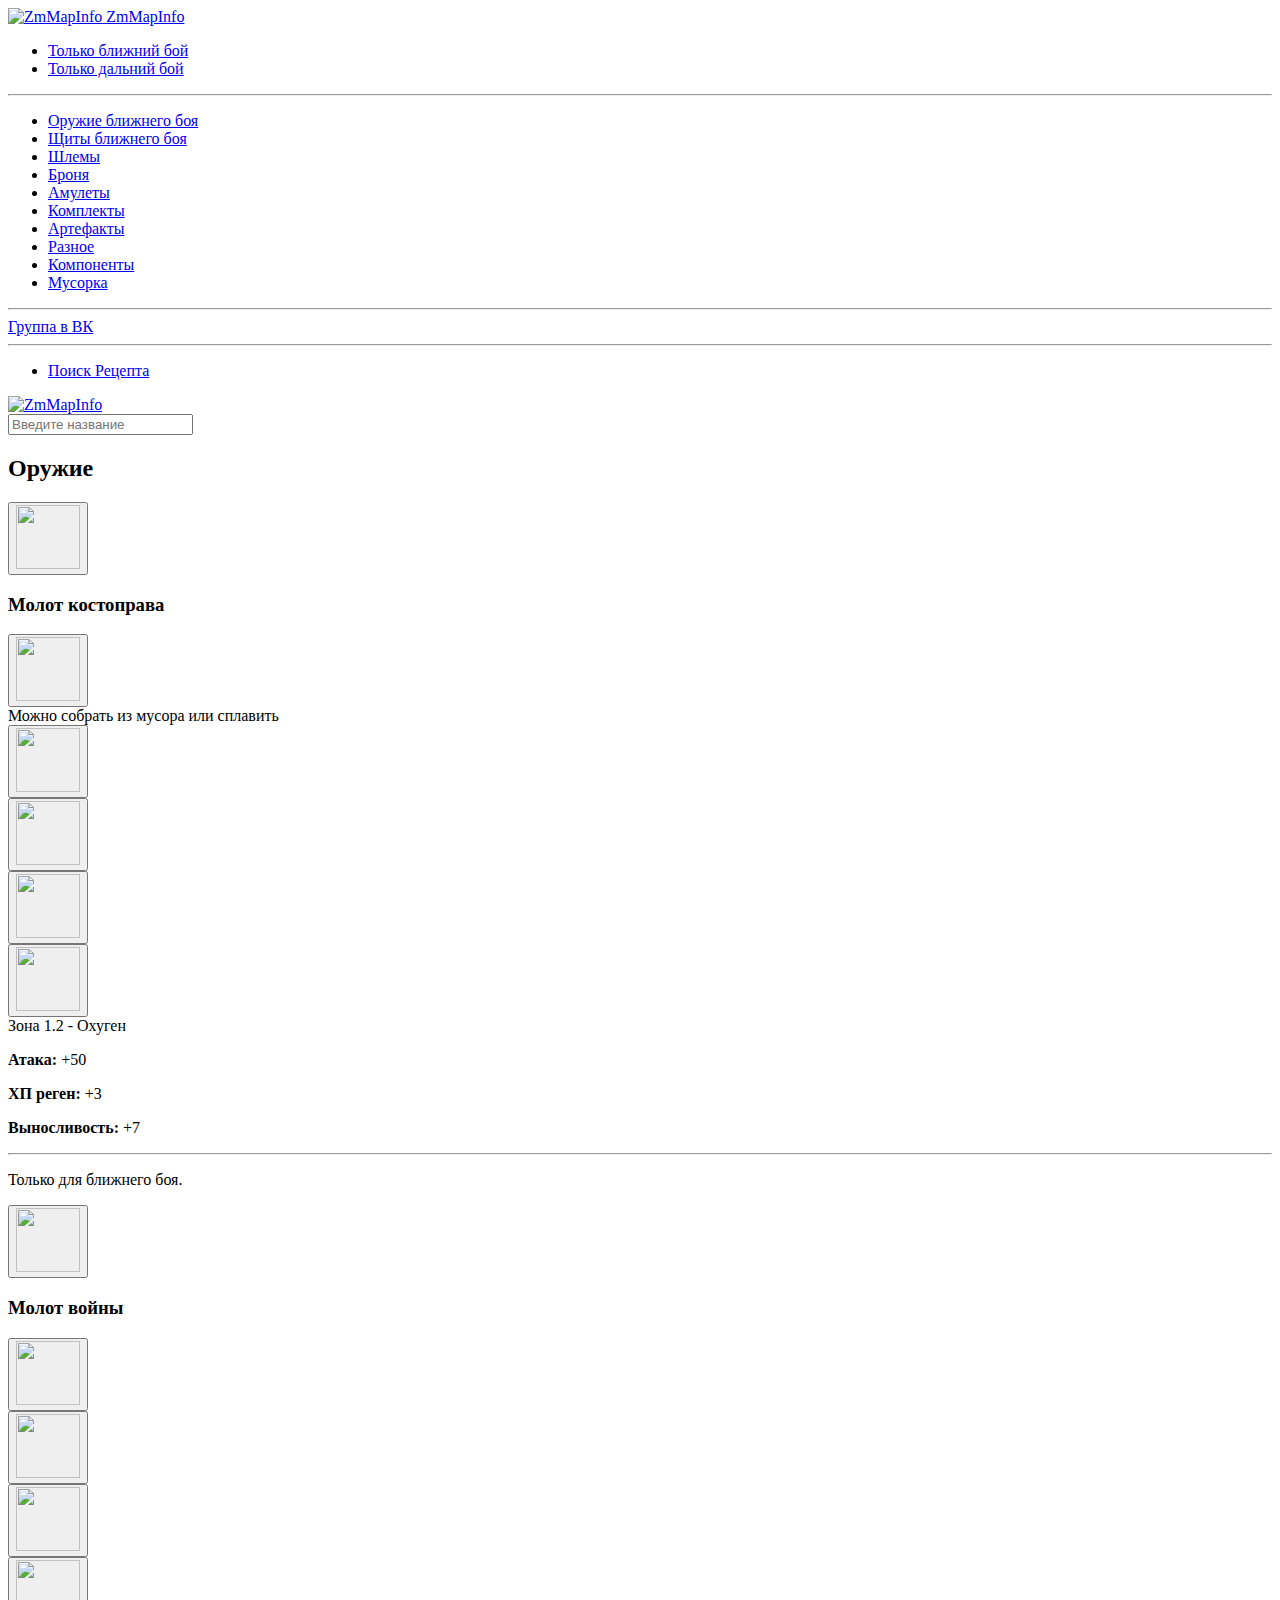
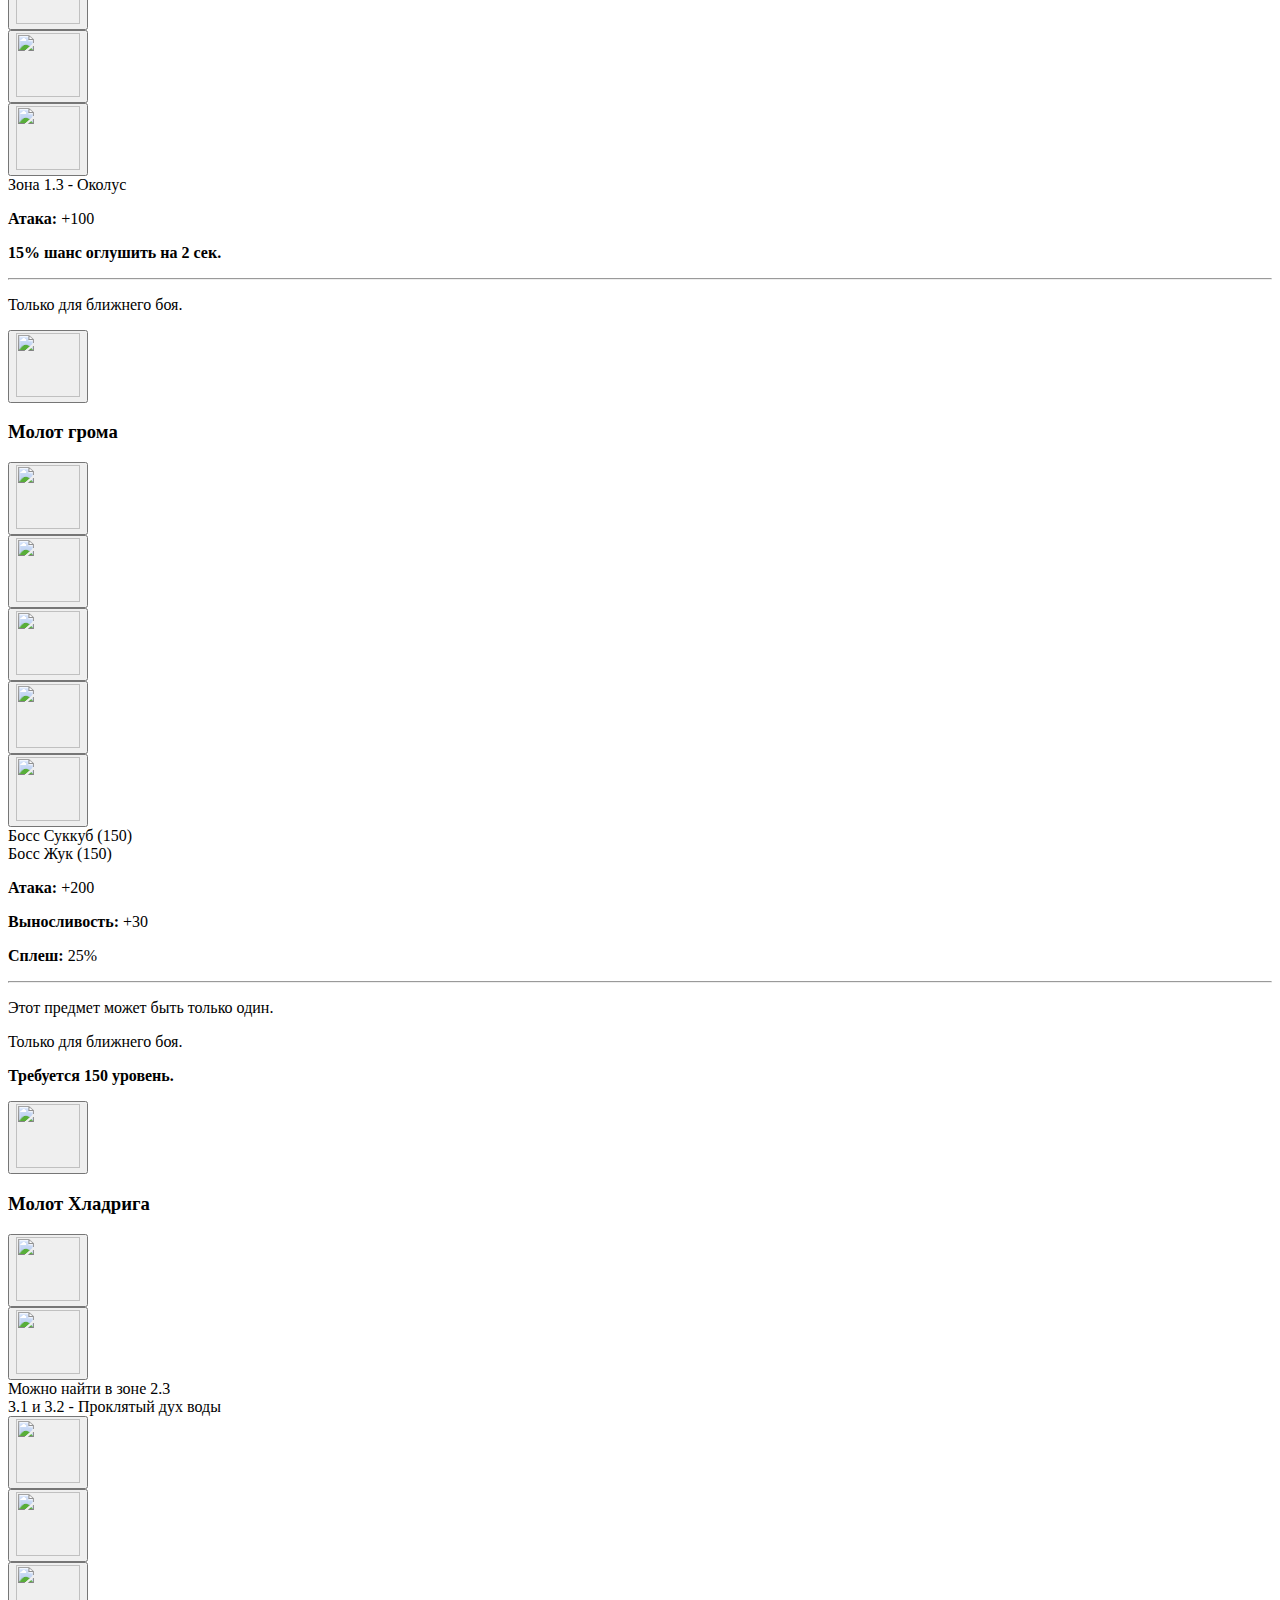
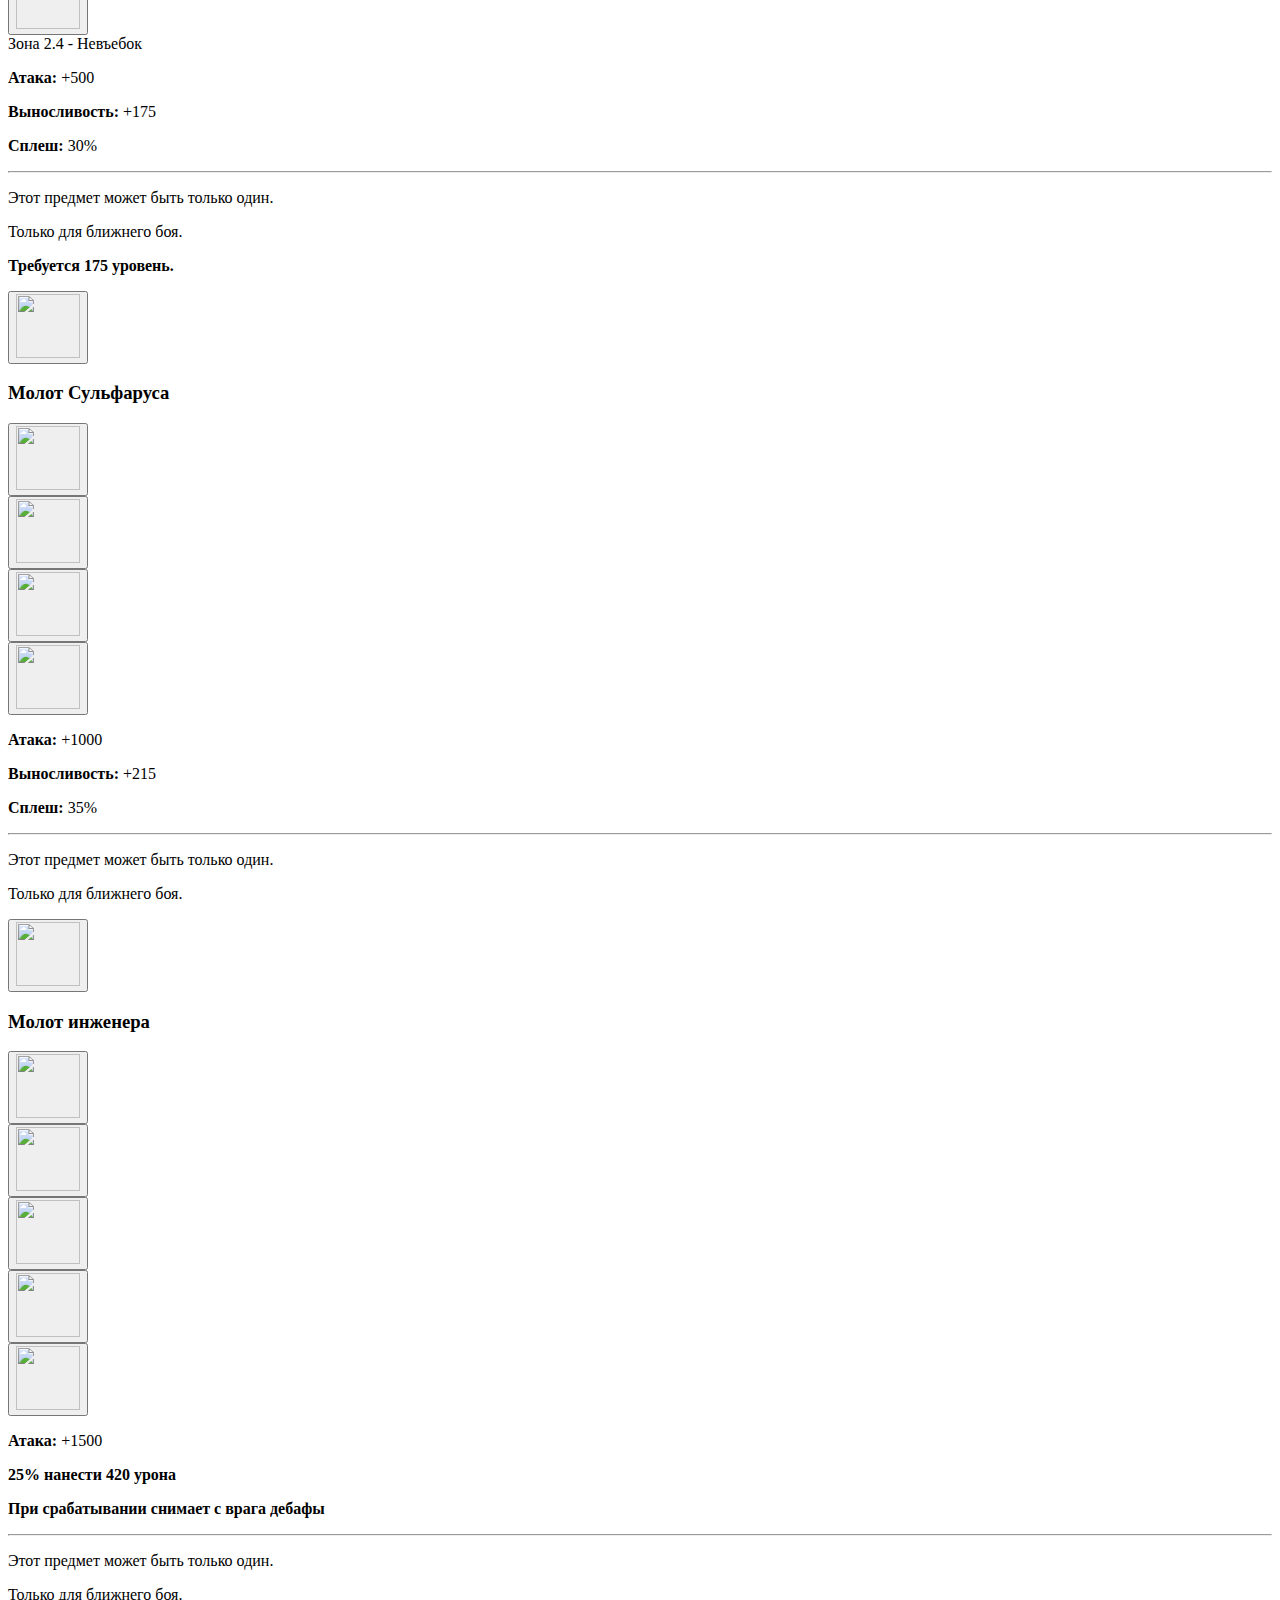
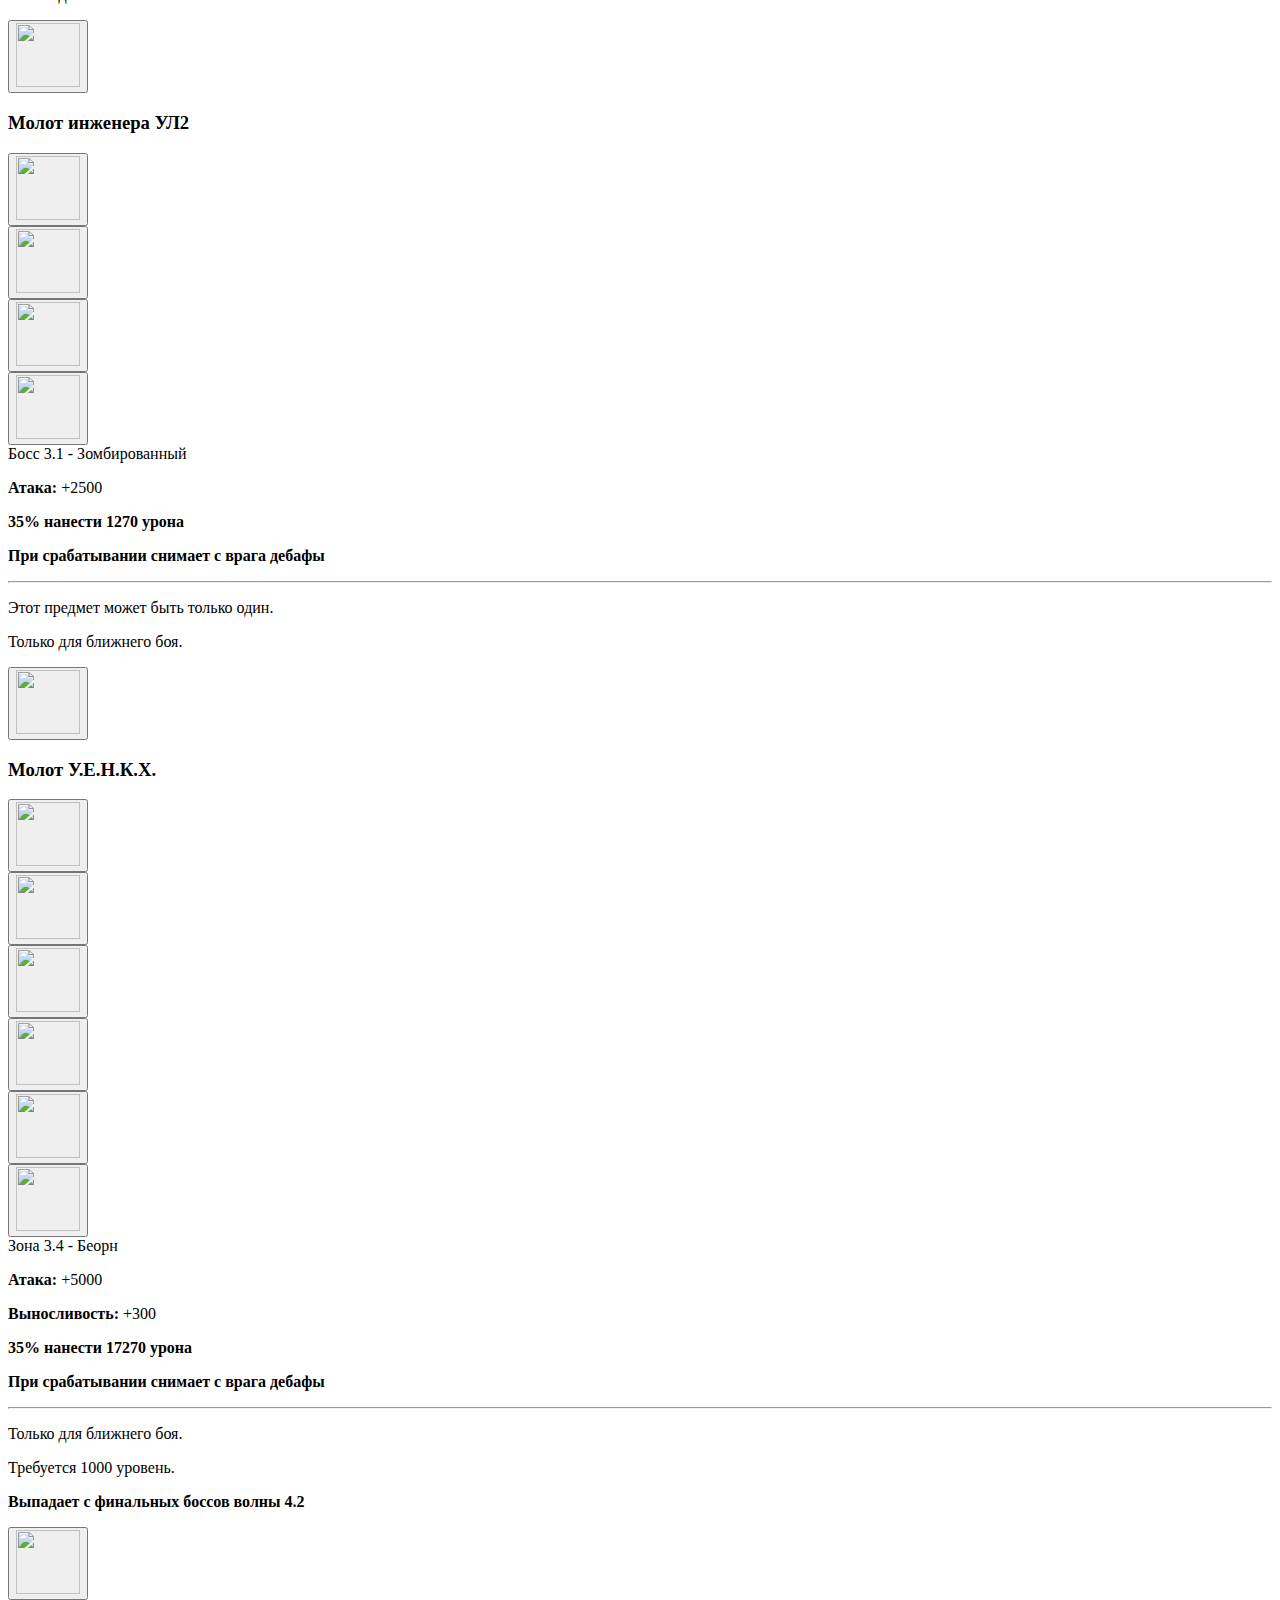
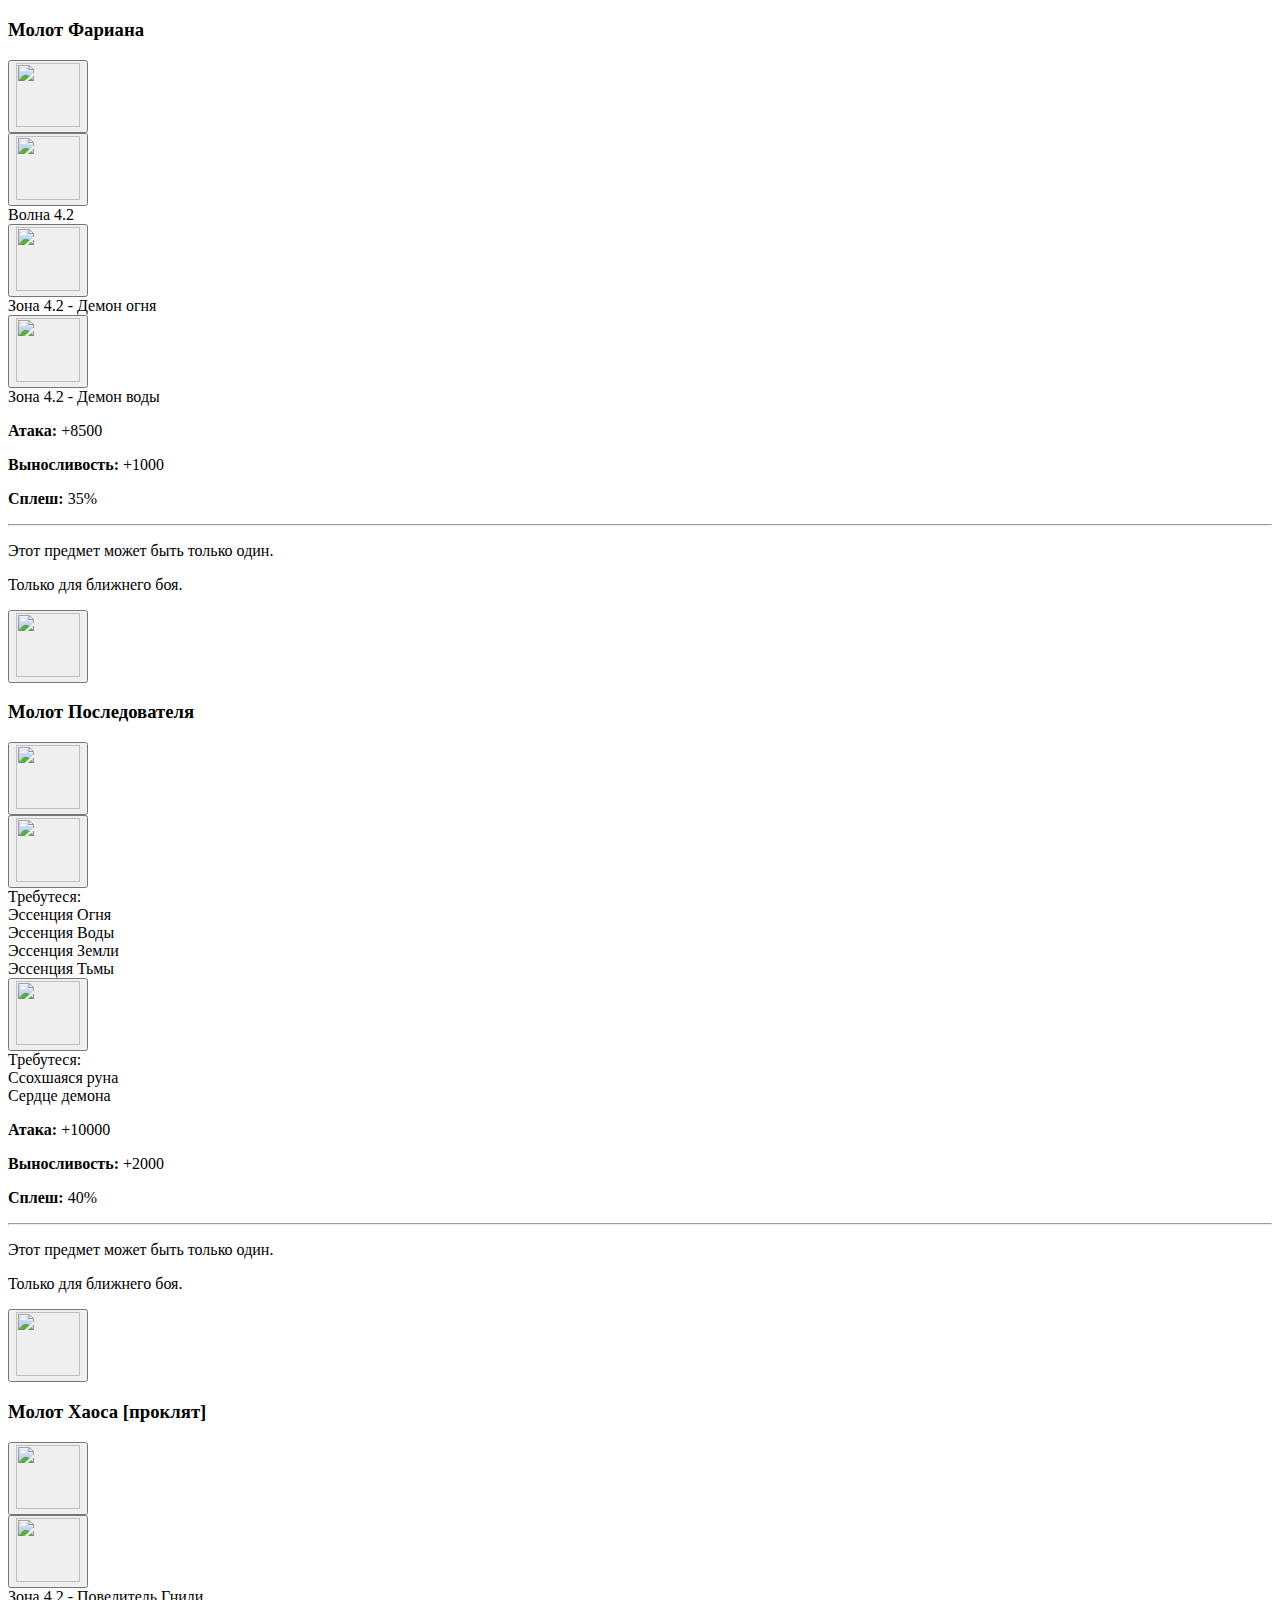
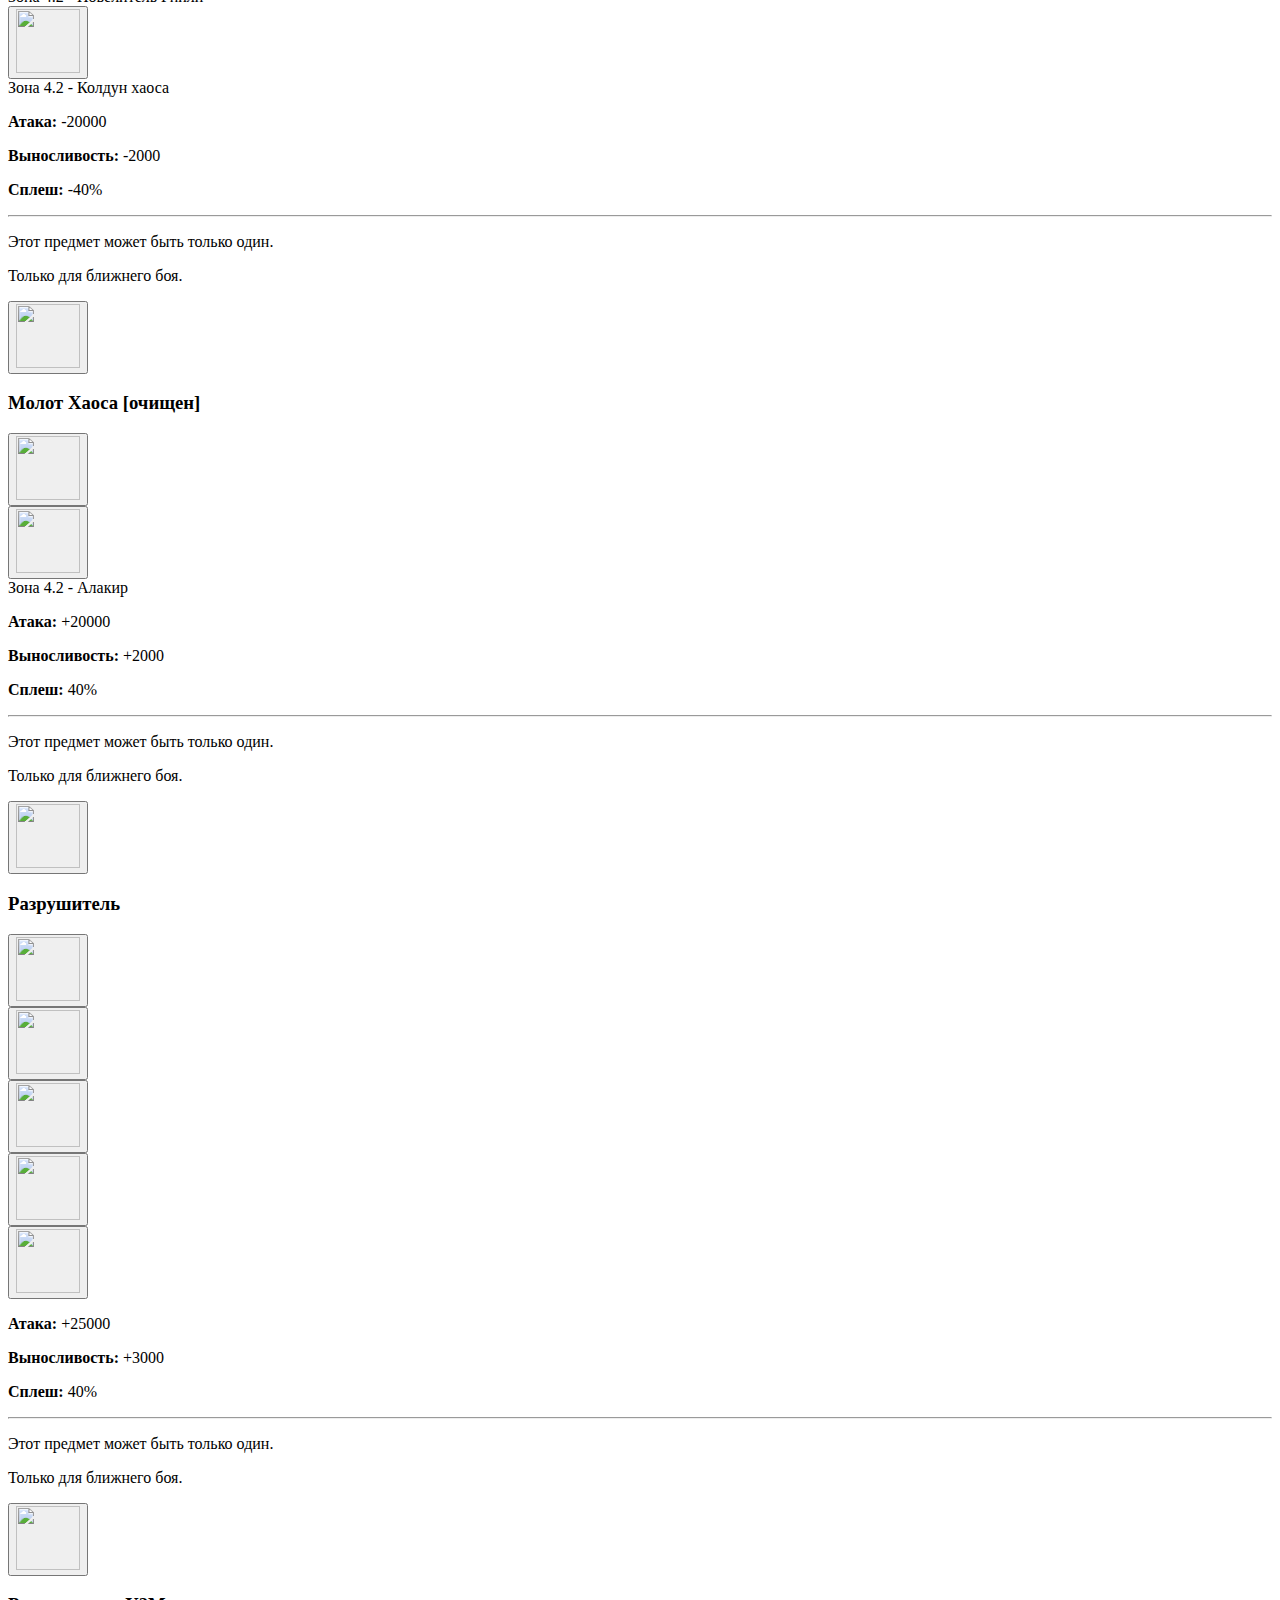
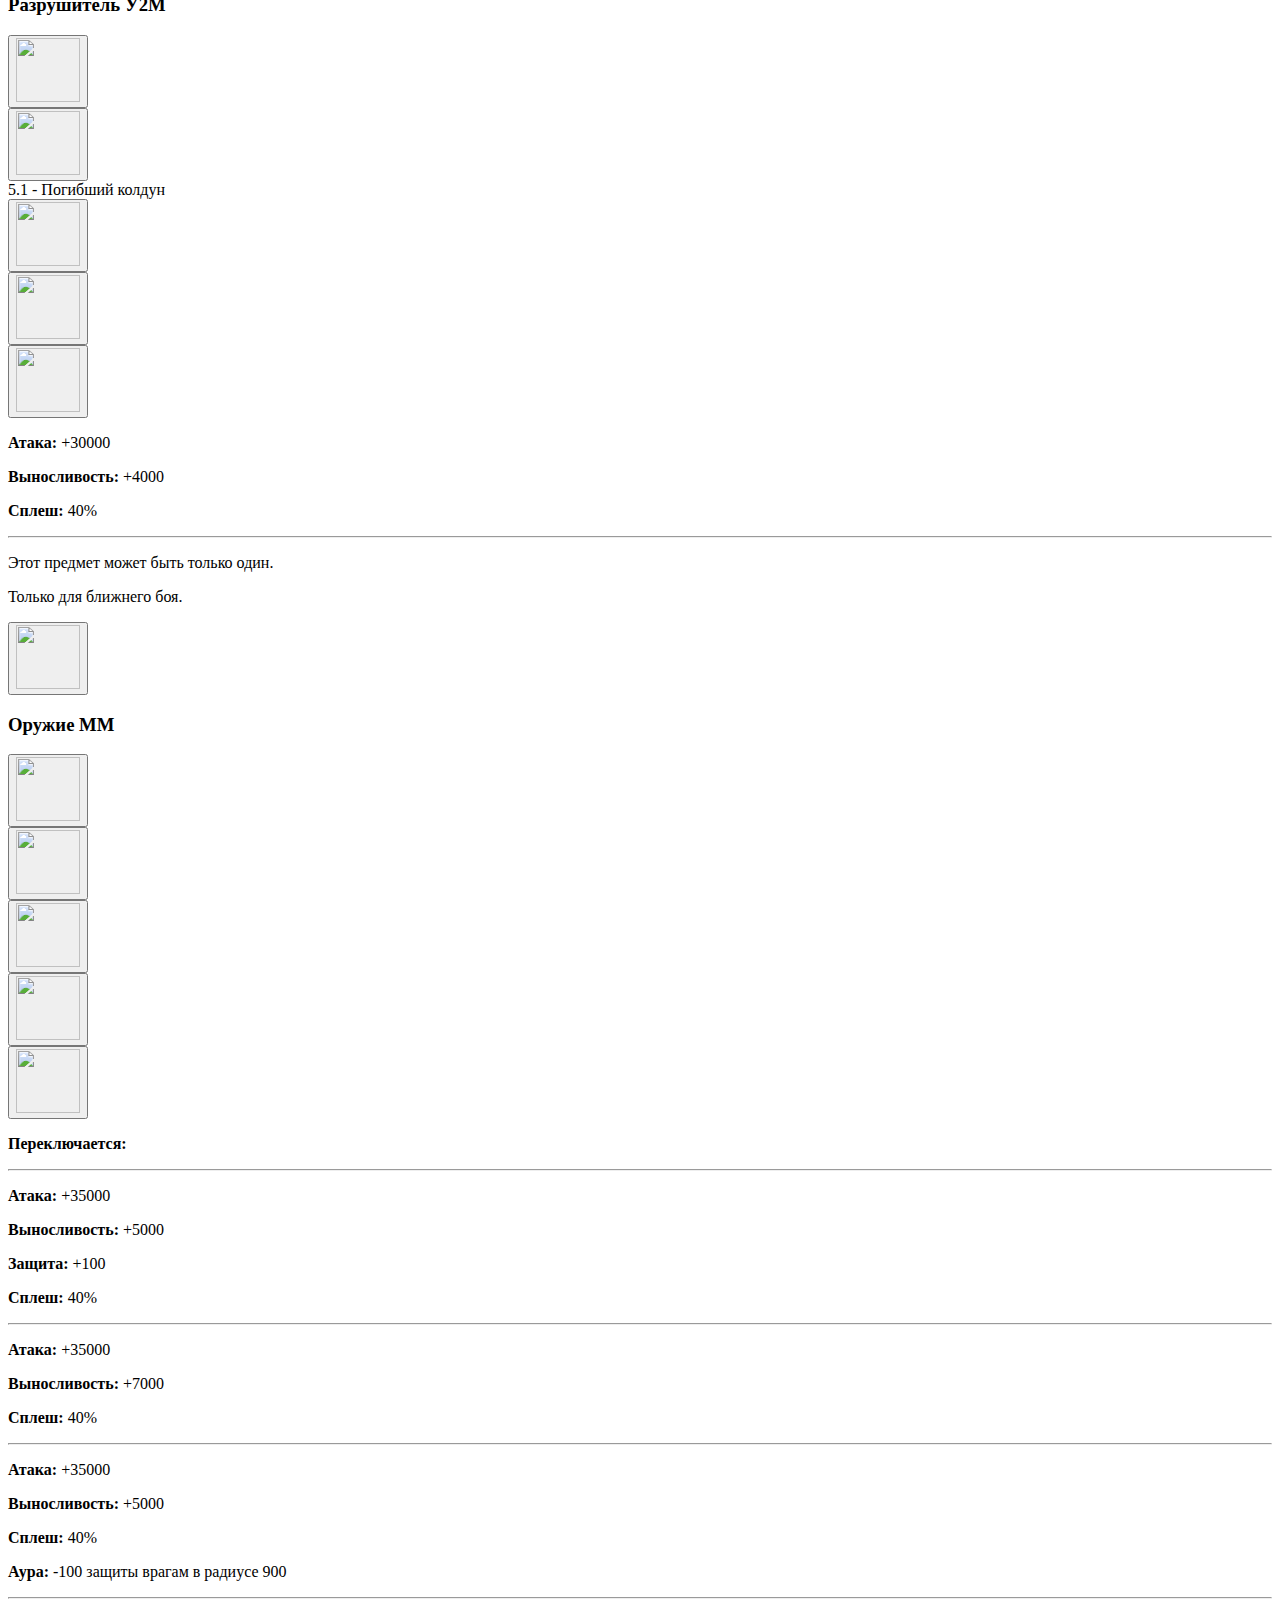
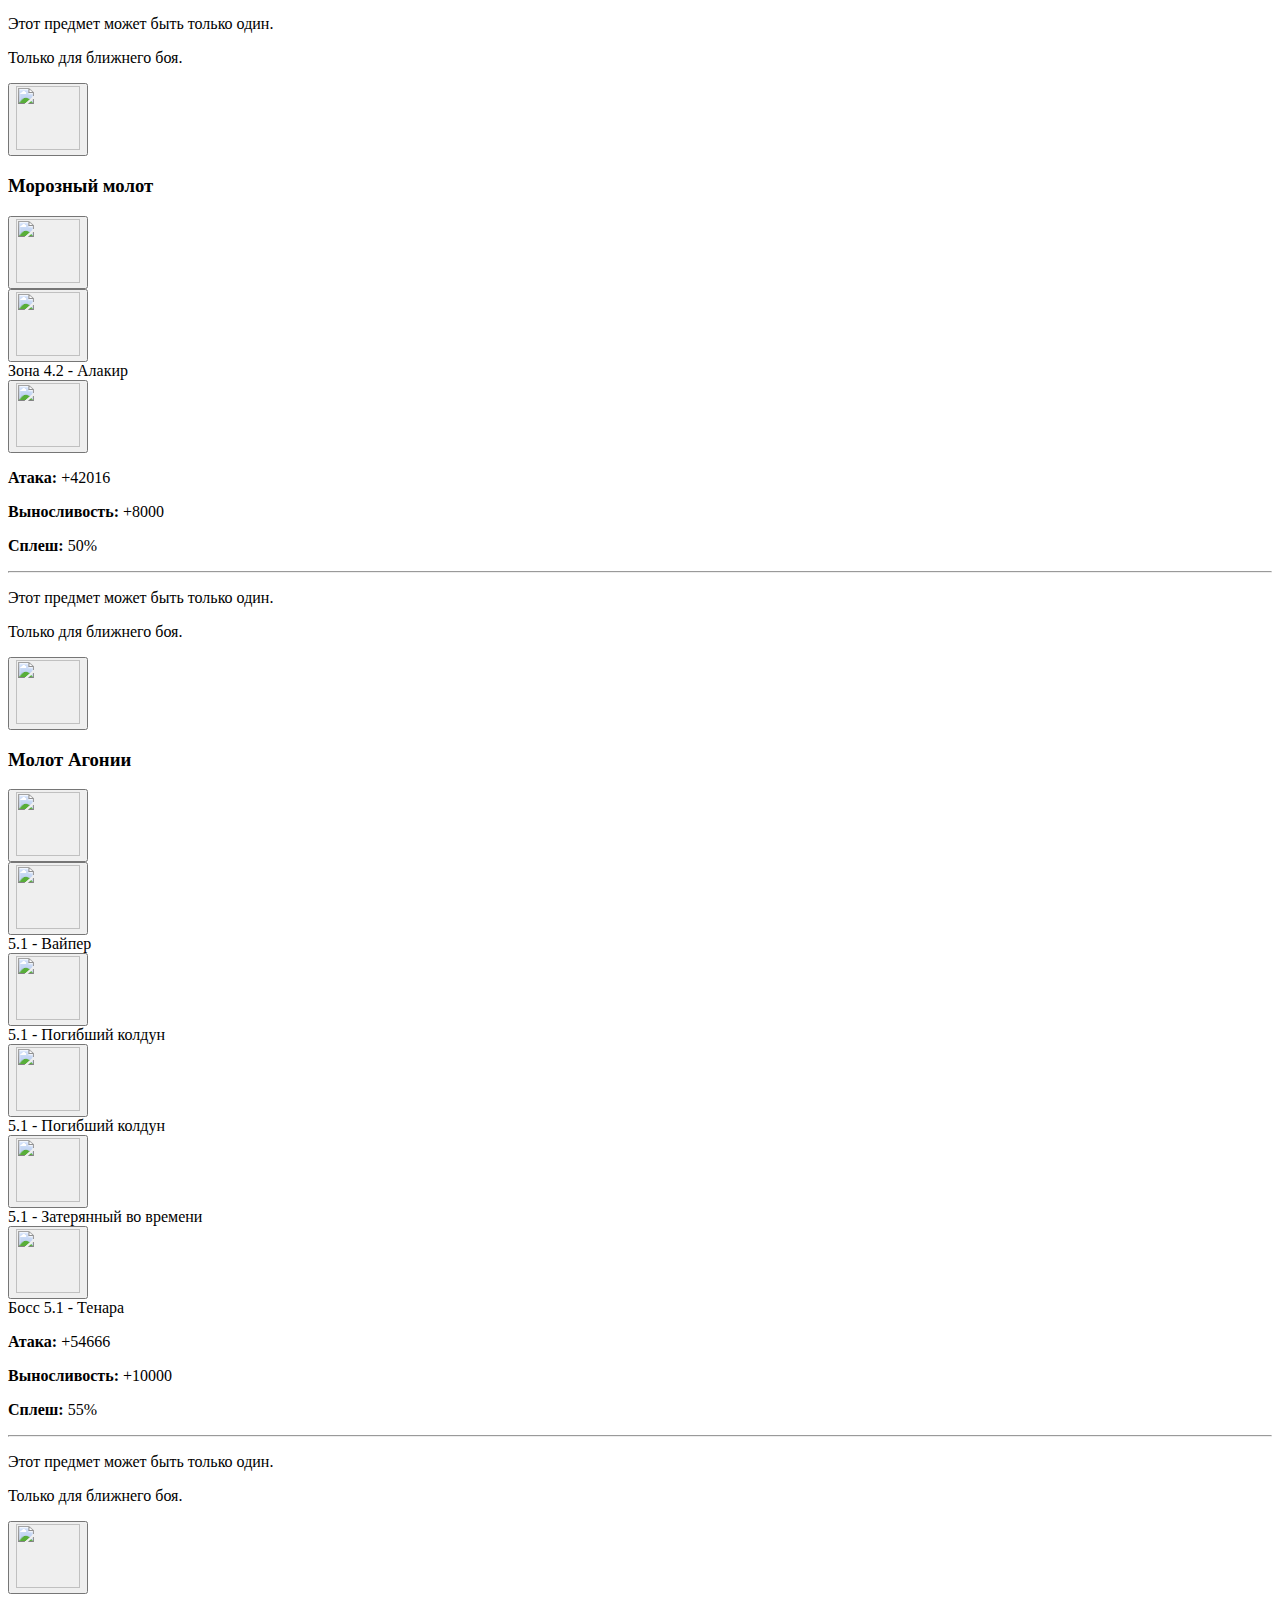
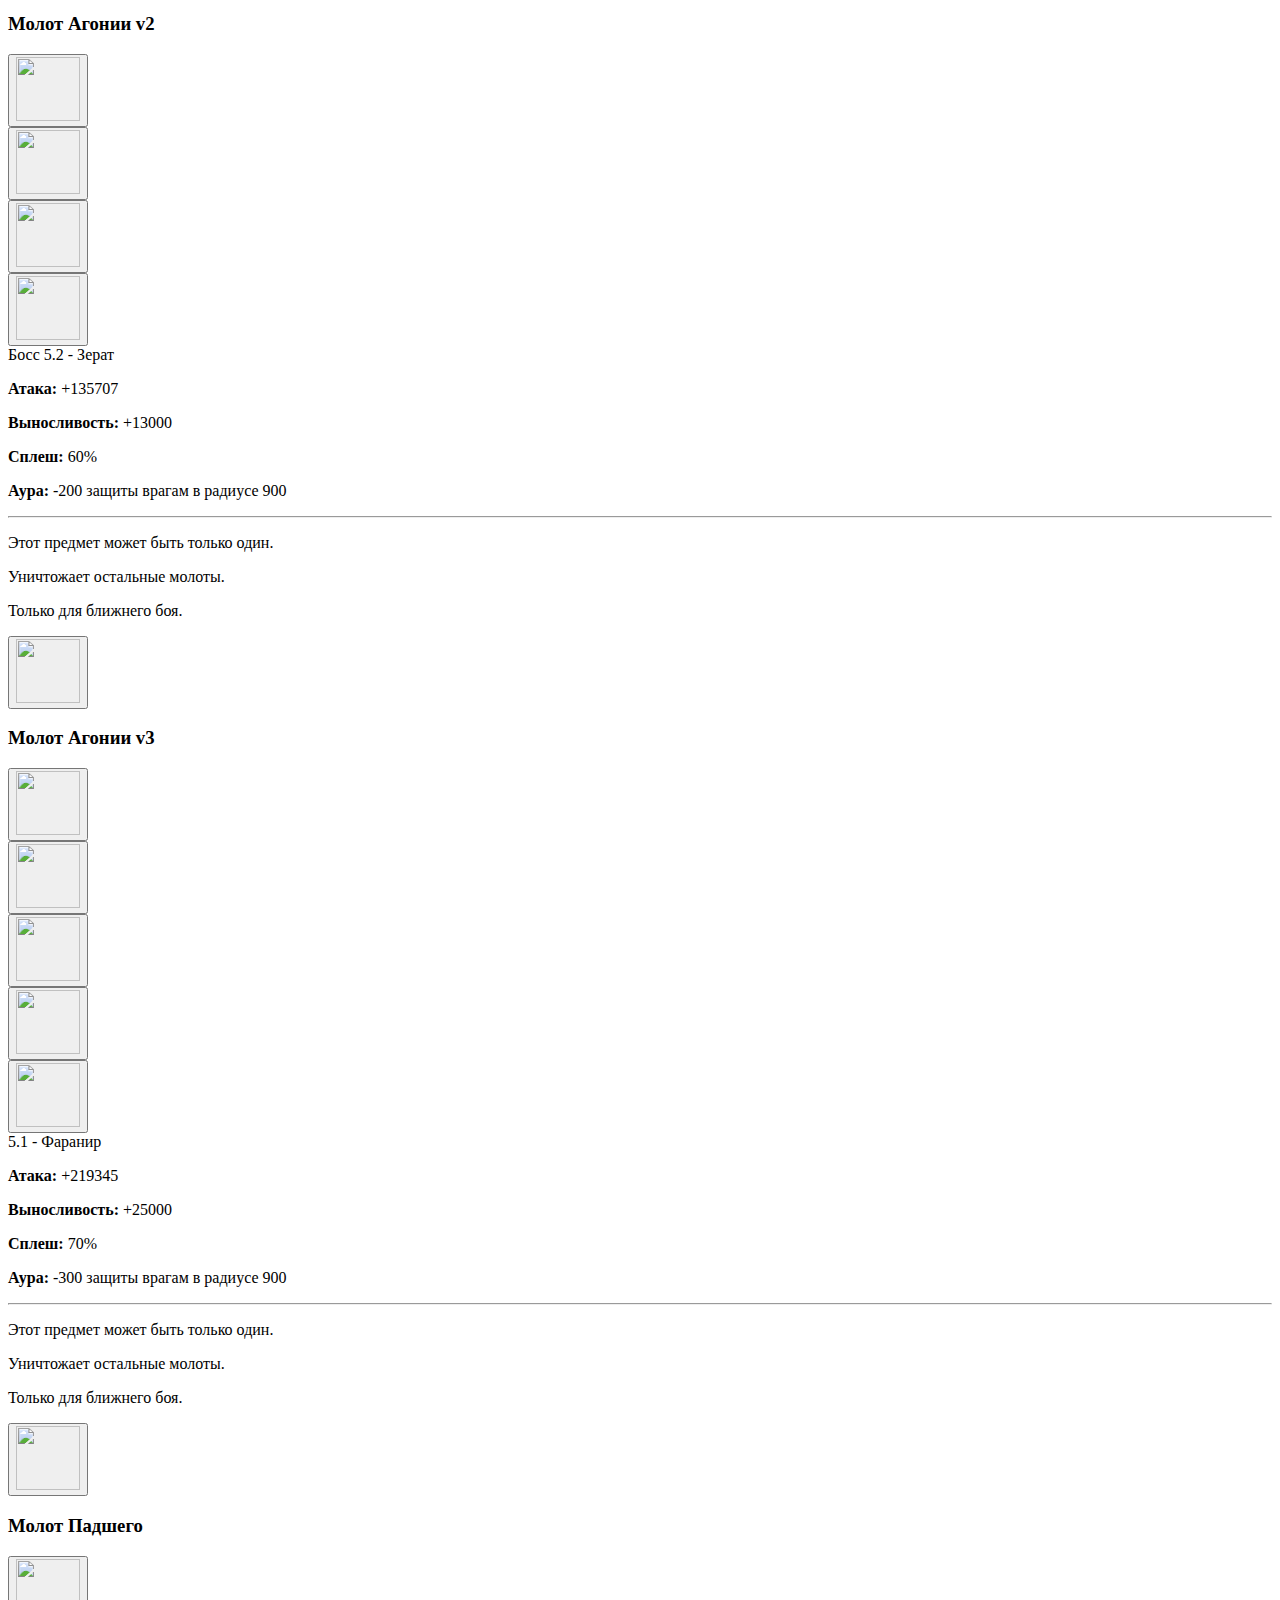
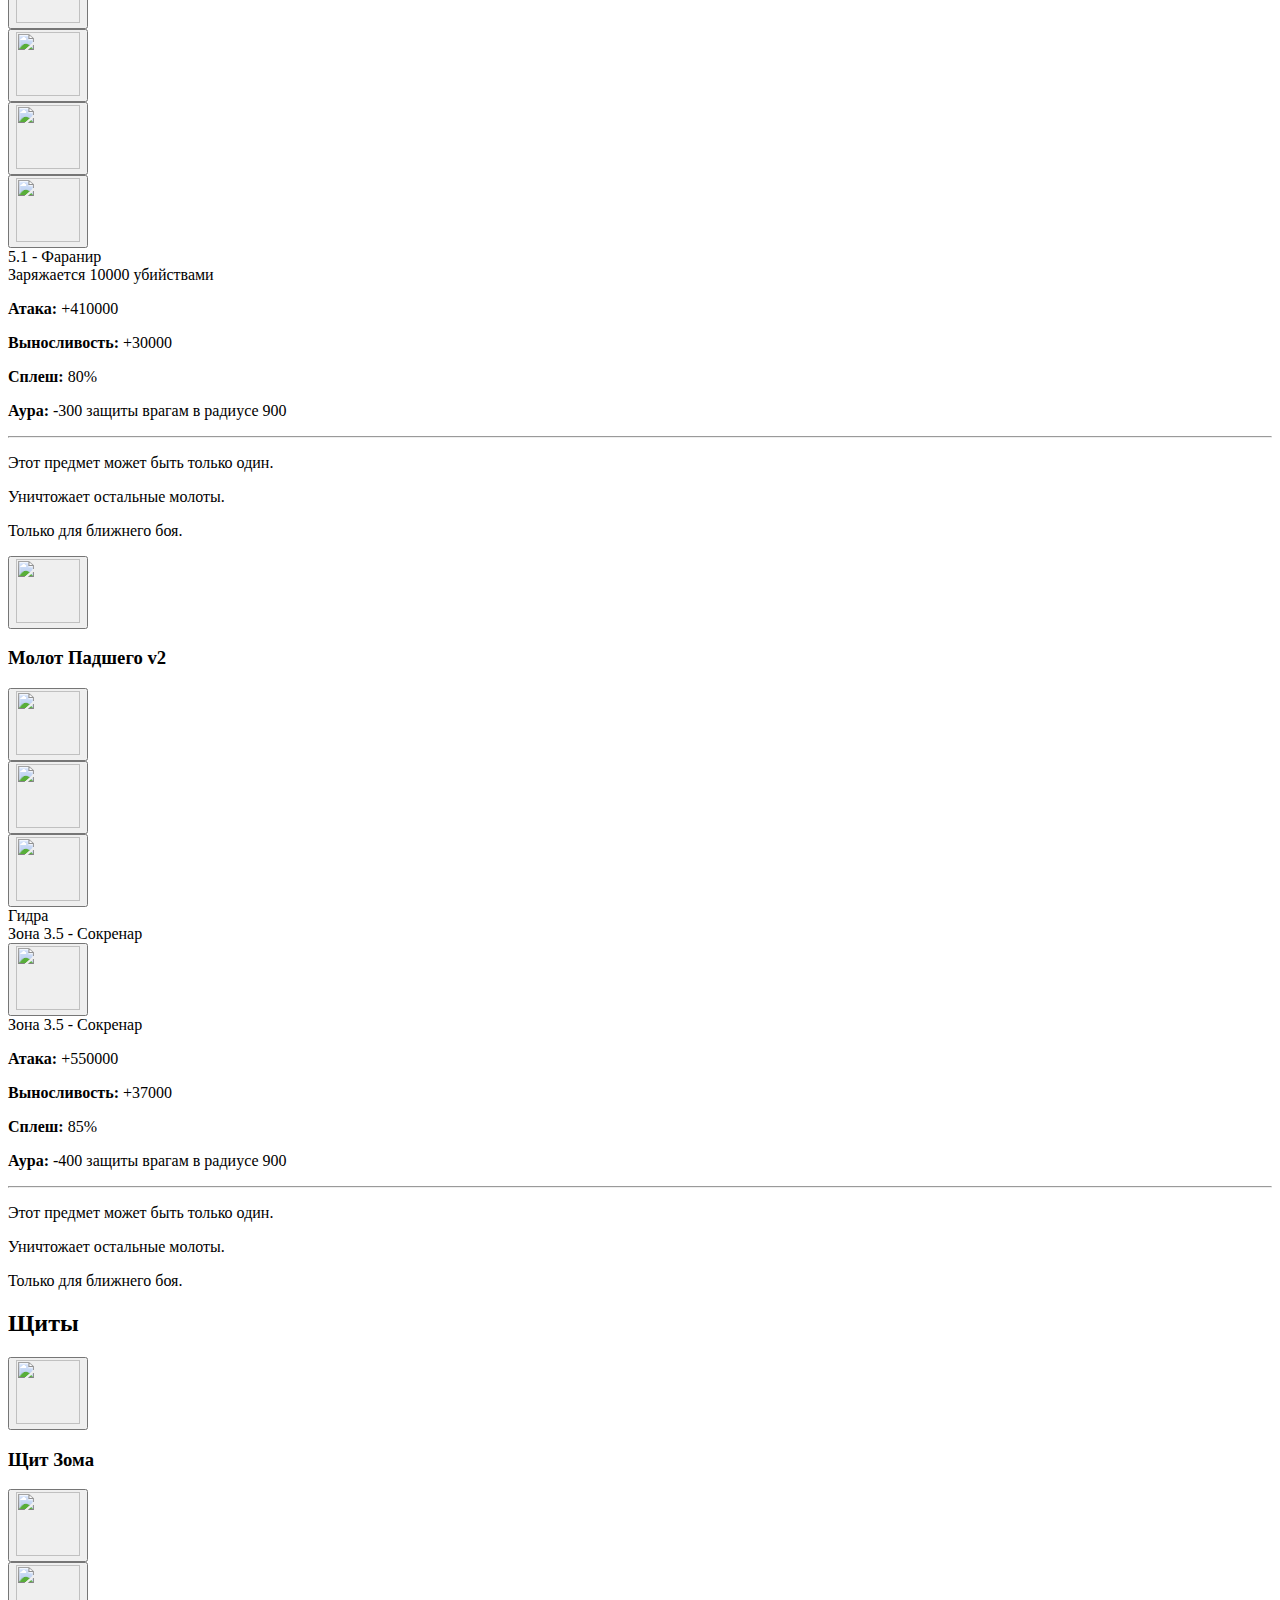
==== melee.html @ 67373898 "fix Печать х2" ====
<!DOCTYPE html>
<html lang="ru" dir="ltr">

<head>
  <meta charset="utf-8">
  <meta name="viewport" content="width=device-width, initial-scale=1">
  <title>ZmMapInfo - Крафты, рецепты, боссы для ORPG Zombie666</title>
  <!-- Meta -->
  <meta name="keywords" content="крафт зомби666,zombie666,зомби666 рецепты,zombie666 сборки,зомби666,warcraft">
  <meta name="description" content="Помощь новичкам, крафты, рецепты, сборки, компоненты, дроп, пушки, оружие, броня, щиты и многое другое для ORPG Zombie666 Warcraft III">
  <meta property="og:title" content="Zombie666 - рецепты и сборки">
  <meta property="og:site_name" content="ZmMapInfo">
  <meta property="og:url" content=" https://zmmapinfo.github.io/">
  <meta property="og:description" content="Актуальные рецепты для ORPG Zombie666">
  <meta property="og:type" content="article">
  <meta property="og:image" content=" https://zmmapinfo.github.io/images/logo.svg">

  <link rel="apple-touch-icon" sizes="180x180" href="images/favicon/apple-touch-icon.png">
  <link rel="icon" type="image/png" sizes="32x32" href="images/favicon/favicon-32x32.png">
  <link rel="icon" type="image/png" sizes="16x16" href="images/favicon/favicon-16x16.png">
  <link rel="manifest" href="images/favicon/site.webmanifest">
  <link rel="mask-icon" href="images/favicon/safari-pinned-tab.svg" color="#5bbad5">
  <meta name="msapplication-TileColor" content="#603cba">
  <meta name="theme-color" content="#ffffff">

  <!-- Uikit3 -->
  <link rel="stylesheet" href="css/uikit.min.css">
  <link rel="stylesheet" href="css/main.css">

  <!-- jQuery -->
  <script src="js/jquery-3.3.1.slim.min.js"></script>
  <!-- Uikit3-->
  <script src="js/uikit-core.min.js"></script>
  <script src="js/notification.min.js"></script>
  <script src="js/tooltip.min.js"></script>
  <script src="js/uikit-icons.min.js"></script>
  <script src="js/all.js"></script>

  <link href="https://fonts.googleapis.com/css?family=Open+Sans:400,700&amp;subset=cyrillic" rel="stylesheet">
</head>

<body>
  <nav id="sidebar" class="uk-height-viewport uk-position-fixed uk-position-top-left uk-visible@s">
    <div class="uk-navbar">
      <a href="/" class="uk-navbar-item uk-logo" title="ZmMapInfo">
        <img src="images/logo.svg" alt="ZmMapInfo" />
        <span class="title">ZmMapInfo</span>
      </a>
    </div>
    <ul class="uk-nav uk-nav-default uk-nav-parent-icon uk-margin-small-top" data-uk-nav>
      <li><a href="https://zmmapinfo.github.io/melee" target="_self" title="Только ближний бой">Только ближний бой</a></li>
      <li><a href="https://zmmapinfo.github.io/range" target="_self" title="Только дальний бой">Только дальний бой</a></li>
    </ul>
    <hr class="uk-margin-small-bottom" />
    <ul class="uk-nav uk-nav-default uk-nav-parent-icon uk-margin-small-top" data-uk-nav>
      <li><a data-uk-scroll href="#short-weapon">Оружие ближнего боя</a></li>
      <li><a data-uk-scroll href="#shield-melee">Щиты ближнего боя</a></li>
      <li><a data-uk-scroll href="#helmet">Шлемы</a></li>
      <li><a data-uk-scroll href="#armor">Броня</a></li>
      <li><a data-uk-scroll href="#amulet">Амулеты</a></li>
      <li><a data-uk-scroll href="#kit">Комплекты</a></li>
      <li><a data-uk-scroll href="#artifact">Артефакты</a></li>
      <li><a data-uk-scroll href="#other">Разное</a></li>
      <li><a data-uk-scroll href="#component">Компоненты</a></li>
      <li><a data-uk-scroll href="#trash">Мусорка</a></li>
    </ul>
    <hr class="uk-margin-small-bottom" />
    <div class="social uk-text-center uk-light">
      <a href="https://vk.com/zm666_orpg" target="_blank" title="Группа в ВК" class="uk-button uk-button-text uk-text-small">Группа в ВК</a>
    </div>
      <hr class="uk-margin-small" />
      <div class="social uk-text-center uk-light"></div>
  </nav>

  <div class="main-container">
    <div class="main" data-uk-height-viewport="expand:true">
      <header class="uk-container uk-container-expand">
        <div class="uk-navbar-container uk-navbar-transparent uk-margin" data-uk-navbar>
          <div class="uk-navbar-left">
            <ul class="uk-navbar-nav uk-visible@s">
              <li>
                <a href="#">
                  <span class="uk-icon" data-uk-icon="icon: search"></span>
                  <span class="uk-visible@l uk-margin-small-left">Поиск Рецепта</span>
                </a>
              </li>
            </ul>

            <div class="uk-navbar-item uk-padding-remove">
              <a href="/" class="uk-navbar-item uk-logo uk-hidden@s" title="ZmMapInfo">
                <img src="images/logo.svg" alt="ZmMapInfo" width="70" height="70" />
              </a>
              <form action="javascript:void(0)">
                <input class="uk-input uk-form-width-medium@s" type="text" placeholder="Введите название">
              </form>
            </div>
          </div>
        </div>
      </header>

      <div class="uk-container uk-container-expand">
        <!-- Ближний бой -->
        <section id="short-weapon" class="uk-card uk-card-default uk-box-shadow-small uk-margin-bottom">
          <div class="uk-card-header uk-padding-small">
            <h2>Оружие</h2>
          </div>
          <div class="uk-card-body">
            <div class="uk-grid uk-grid-small" data-uk-grid>
			
              <div class="recipe">
                <button class="uk-button uk-button-empty uk-padding-remove" type="button"><img src="images/icons/2/02.jpg" width="64" height="64" alt=""></button>
                <div data-uk-dropdown="mode: click;pos:bottom-right">
                  <a href="#" class="affix" title="Закрепить" data-uk-tooltip><i class="uk-icon" data-uk-icon="icon:plus;ratio:1.1"></i></a>
                  <div class="teleport">
                    <h3>Молот костоправа</h3>
                    <div class="uk-inline uk-margin-small-bottom">
                      <button class="uk-button uk-button-empty uk-padding-remove" type="button" data-uk-tooltip="pos:bottom;title: Сталь 25"><img src="images/icons/9/023.jpg" width="64" height="64" alt=""></button>
                      <div data-uk-dropdown="mode: click;pos:bottom-right">Можно собрать из мусора или сплавить</div>
                    </div>
                    <div class="uk-inline uk-margin-small-bottom">
                      <button class="uk-button uk-button-empty uk-padding-remove" type="button" data-uk-tooltip="pos:bottom;title: Кузнечный молот"><img src="images/icons/9/069.jpg" width="64" height="64" alt=""></button>
                    </div>
                    <div class="uk-inline uk-margin-small-bottom">
                      <button class="uk-button uk-button-empty uk-padding-remove" type="button" data-uk-tooltip="pos:bottom;title: Наковальня"><img src="images/icons/9/071.jpg" width="64" height="64" alt=""></button>
                    </div>
                    <div class="uk-inline uk-margin-small-bottom">
                      <button class="uk-button uk-button-empty uk-padding-remove" type="button" data-uk-tooltip="pos:bottom;title: Плавень"><img src="images/icons/9/059.jpg" width="64" height="64" alt=""></button>
                    </div>
                    <div class="uk-inline uk-margin-small-bottom">
                      <button class="uk-button uk-button-empty uk-padding-remove" type="button" data-uk-tooltip="pos:bottom;title: Рецепт"><img src="images/icons/11/01.jpg" width="64" height="64" alt=""></button>
                      <div data-uk-dropdown="mode: click;pos:bottom-right">Зона 1.2 - Охуген</div>
                    </div>
                  </div>
                  <p><b>Атака:</b> +50</p>
                  <p><b>ХП реген:</b> +3</p>
                  <p><b>Выносливость:</b> +7</p>
                  <hr class="uk-margin-small" />
                  <p>Только для ближнего боя.</p>
                </div>
              </div>
			  
              <div class="recipe">
                <button class="uk-button uk-button-empty uk-padding-remove" type="button"><img src="images/icons/2/03.jpg" width="64" height="64" alt=""></button>
                <div data-uk-dropdown="mode: click;pos:bottom-right">
                  <a href="#" class="affix" title="Закрепить" data-uk-tooltip><i class="uk-icon" data-uk-icon="icon:plus;ratio:1.1"></i></a>
                  <div class="teleport">
                    <h3>Молот войны</h3>
                    <div class="uk-inline uk-margin-small-bottom">
                      <button class="uk-button uk-button-empty uk-padding-remove" type="button" data-uk-tooltip="pos:bottom;title: Молот костоправа"><img src="images/icons/2/02.jpg" width="64" height="64" alt=""></button>
                    </div>
                    <div class="uk-inline uk-margin-small-bottom">
                      <button class="uk-button uk-button-empty uk-padding-remove" type="button" data-uk-tooltip="pos:bottom;title: Сплав стали и меди"><img src="images/icons/9/107.jpg" width="64" height="64" alt=""></button>
                    </div>
                    <div class="uk-inline uk-margin-small-bottom">
                      <button class="uk-button uk-button-empty uk-padding-remove" type="button" data-uk-tooltip="pos:bottom;title: Кузнечный молот"><img src="images/icons/9/069.jpg" width="64" height="64" alt=""></button>
                    </div>
                    <div class="uk-inline uk-margin-small-bottom">
                      <button class="uk-button uk-button-empty uk-padding-remove" type="button" data-uk-tooltip="pos:bottom;title: Наковальня"><img src="images/icons/9/071.jpg" width="64" height="64" alt=""></button>
                    </div>
                    <div class="uk-inline uk-margin-small-bottom">
                      <button class="uk-button uk-button-empty uk-padding-remove" type="button" data-uk-tooltip="pos:bottom;title: Плавень М2"><img src="images/icons/9/061.jpg" width="64" height="64" alt=""></button>
                    </div>
                    <div class="uk-inline uk-margin-small-bottom">
                      <button class="uk-button uk-button-empty uk-padding-remove" type="button" data-uk-tooltip="pos:bottom;title: Рецепт"><img src="images/icons/11/01.jpg" width="64" height="64" alt=""></button>
                      <div data-uk-dropdown="mode: click;pos:bottom-right">Зона 1.3 - Околус</div>
                    </div>
                  </div>
                  <p><b>Атака:</b> +100</p>
                  <p><b>15% шанс оглушить на 2 сек.</b></p>
                  <hr class="uk-margin-small" />
                  <p>Только для ближнего боя.</p>
                </div>
              </div>
			  
              <div class="recipe">
                <button class="uk-button uk-button-empty uk-padding-remove" type="button"><img src="images/icons/2/04.jpg" width="64" height="64" alt=""></button>
                <div data-uk-dropdown="mode: click;pos:bottom-right">
                  <a href="#" class="affix" title="Закрепить" data-uk-tooltip><i class="uk-icon" data-uk-icon="icon:plus;ratio:1.1"></i></a>
                  <div class="teleport">
                    <h3>Молот грома</h3>
                    <div class="uk-inline uk-margin-small-bottom">
                      <button class="uk-button uk-button-empty uk-padding-remove" type="button" data-uk-tooltip="pos:bottom;title: Молот войны"><img src="images/icons/2/03.jpg" width="64" height="64" alt=""></button>
                    </div>
                    <div class="uk-inline uk-margin-small-bottom">
                      <button class="uk-button uk-button-empty uk-padding-remove" type="button" data-uk-tooltip="pos:bottom;title: Артефакт КУБ"><img src="images/icons/8/06.jpg" width="64" height="64" alt=""></button>
                    </div>
                    <div class="uk-inline uk-margin-small-bottom">
                      <button class="uk-button uk-button-empty uk-padding-remove" type="button" data-uk-tooltip="pos:bottom;title: Кузнечный молот"><img src="images/icons/9/069.jpg" width="64" height="64" alt=""></button>
                    </div>
                    <div class="uk-inline uk-margin-small-bottom">
                      <button class="uk-button uk-button-empty uk-padding-remove" type="button" data-uk-tooltip="pos:bottom;title: Наковальня"><img src="images/icons/9/071.jpg" width="64" height="64" alt=""></button>
                    </div>
                    <div class="uk-inline uk-margin-small-bottom">
                      <button class="uk-button uk-button-empty uk-padding-remove" type="button" data-uk-tooltip="pos:bottom;title: Рецепт"><img src="images/icons/11/02.jpg" width="64" height="64" alt=""></button>
                      <div data-uk-dropdown="mode: click;pos:bottom-right">Босс Суккуб (150)<br>Босс Жук (150)</div>
                    </div>
                  </div>
                  <p><b>Атака:</b> +200</p>
                  <p><b>Выносливость:</b> +30</p>
                  <p><b>Сплеш:</b> 25%</p>
                  <hr class="uk-margin-small" />
                  <p>Этот предмет может быть только один.</p>
                  <p>Только для ближнего боя.</p>
                  <p><b>Требуется 150 уровень.</b></p>
                </div>
              </div>
			  
              <div class="recipe">
                <button class="uk-button uk-button-empty uk-padding-remove" type="button"><img src="images/icons/2/05.jpg" width="64" height="64" alt=""></button>
                <div data-uk-dropdown="mode: click;pos:bottom-right">
                  <a href="#" class="affix" title="Закрепить" data-uk-tooltip><i class="uk-icon" data-uk-icon="icon:plus;ratio:1.1"></i></a>
                  <div class="teleport">
                    <h3>Молот Хладрига</h3>
                    <div class="uk-inline uk-margin-small-bottom">
                      <button class="uk-button uk-button-empty uk-padding-remove" type="button" data-uk-tooltip="pos:bottom;title: Молот грома"><img src="images/icons/2/04.jpg" width="64" height="64" alt=""></button>
                    </div>
                    <div class="uk-inline uk-margin-small-bottom">
                      <button class="uk-button uk-button-empty uk-padding-remove" type="button" data-uk-tooltip="pos:bottom;title: Азот"><img src="images/icons/9/055.jpg" width="64" height="64" alt=""></button>
                      <div data-uk-dropdown="mode: click;pos:bottom-right">Можно найти в зоне 2.3<br>3.1 и 3.2 - Проклятый дух воды</div>
                    </div>
                    <div class="uk-inline uk-margin-small-bottom">
                      <button class="uk-button uk-button-empty uk-padding-remove" type="button" data-uk-tooltip="pos:bottom;title: Усилитель"><img src="images/icons/9/133.jpg" width="64" height="64" alt=""></button>
                    </div>
                    <div class="uk-inline uk-margin-small-bottom">
                      <button class="uk-button uk-button-empty uk-padding-remove" type="button" data-uk-tooltip="pos:bottom;title: Пластина с шипами"><img src="images/icons/9/073.jpg" width="64" height="64" alt=""></button>
                    </div>
                    <div class="uk-inline uk-margin-small-bottom">
                      <button class="uk-button uk-button-empty uk-padding-remove" type="button" data-uk-tooltip="pos:bottom;title: Рецепт"><img src="images/icons/11/03.jpg" width="64" height="64" alt=""></button>
                      <div data-uk-dropdown="mode: click;pos:bottom-right">Зона 2.4 - Невъебок</div>
                    </div>
                  </div>
                  <p><b>Атака:</b> +500</p>
                  <p><b>Выносливость:</b> +175</p>
                  <p><b>Сплеш:</b> 30%</p>
                  <hr class="uk-margin-small" />
                  <p>Этот предмет может быть только один.</p>
                  <p>Только для ближнего боя.</p>
                  <p><b>Требуется 175 уровень.</b></p>
                </div>
              </div>
			  
              <div class="recipe">
                <button class="uk-button uk-button-empty uk-padding-remove" type="button"><img src="images/icons/2/06.jpg" width="64" height="64" alt=""></button>
                <div data-uk-dropdown="mode: click;pos:bottom-right">
                  <a href="#" class="affix" title="Закрепить" data-uk-tooltip><i class="uk-icon" data-uk-icon="icon:plus;ratio:1.1"></i></a>
                  <div class="teleport">
                    <h3>Молот Сульфаруса</h3>
                    <div class="uk-inline uk-margin-small-bottom">
                      <button class="uk-button uk-button-empty uk-padding-remove" type="button" data-uk-tooltip="pos:bottom;title: Молот Хладрига"><img src="images/icons/2/05.jpg" width="64" height="64" alt=""></button>
                    </div>
                    <div class="uk-inline uk-margin-small-bottom">
                      <button class="uk-button uk-button-empty uk-padding-remove" type="button" data-uk-tooltip="pos:bottom;title: Ледяные трубы"><img src="images/icons/9/053.jpg" width="64" height="64" alt=""></button>
                    </div>
                    <div class="uk-inline uk-margin-small-bottom">
                      <button class="uk-button uk-button-empty uk-padding-remove" type="button" data-uk-tooltip="pos:bottom;title: Ледяные трубы"><img src="images/icons/9/053.jpg" width="64" height="64" alt=""></button>
                    </div>
                    <div class="uk-inline uk-margin-small-bottom">
                      <button class="uk-button uk-button-empty uk-padding-remove" type="button" data-uk-tooltip="pos:bottom;title: Первоначальная материя"><img src="images/icons/9/095.jpg" width="64" height="64" alt=""></button>
                    </div>
                  </div>
                  <p><b>Атака:</b> +1000</p>
                  <p><b>Выносливость:</b> +215</p>
                  <p><b>Сплеш:</b> 35%</p>
                  <hr class="uk-margin-small" />
                  <p>Этот предмет может быть только один.</p>
                  <p>Только для ближнего боя.</p>
                </div>
              </div>
			  
              <div class="recipe">
                <button class="uk-button uk-button-empty uk-padding-remove" type="button"><img src="images/icons/2/07.jpg" width="64" height="64" alt=""></button>
                <div data-uk-dropdown="mode: click;pos:bottom-right">
                  <a href="#" class="affix" title="Закрепить" data-uk-tooltip><i class="uk-icon" data-uk-icon="icon:plus;ratio:1.1"></i></a>
                  <div class="teleport">
                    <h3>Молот инженера</h3>
                    <div class="uk-inline uk-margin-small-bottom">
                      <button class="uk-button uk-button-empty uk-padding-remove" type="button" data-uk-tooltip="pos:bottom;title: Молот грома"><img src="images/icons/2/04.jpg" width="64" height="64" alt=""></button>
                    </div>
                    <div class="uk-inline uk-margin-small-bottom">
                      <button class="uk-button uk-button-empty uk-padding-remove" type="button" data-uk-tooltip="pos:bottom;title: Инженерное ядро"><img src="images/icons/9/119.jpg" width="64" height="64" alt=""></button>
                    </div>
                    <div class="uk-inline uk-margin-small-bottom">
                      <button class="uk-button uk-button-empty uk-padding-remove" type="button" data-uk-tooltip="pos:bottom;title: Набор инженера"><img src="images/icons/9/137.jpg" width="64" height="64" alt=""></button>
                    </div>
                    <div class="uk-inline uk-margin-small-bottom">
                      <button class="uk-button uk-button-empty uk-padding-remove" type="button" data-uk-tooltip="pos:bottom;title: Первонячальная материя"><img src="images/icons/9/095.jpg" width="64" height="64" alt=""></button>
                    </div>
                    <div class="uk-inline uk-margin-small-bottom">
                      <button class="uk-button uk-button-empty uk-padding-remove" type="button" data-uk-tooltip="pos:bottom;title: Схема"><img src="images/icons/11/06.jpg" width="64" height="64" alt=""></button>
                    </div>
                  </div>
                  <p><b>Атака:</b> +1500</p>
                  <p><b>25% нанести 420 урона</b></p>
                  <p class="uk-text-danger"><b>При срабатывании снимает с врага дебафы</b></p>
                  <hr class="uk-margin-small" />
                  <p>Этот предмет может быть только один.</p>
                  <p>Только для ближнего боя.</p>
                </div>
              </div>
			  
              <div class="recipe">
                <button class="uk-button uk-button-empty uk-padding-remove" type="button"><img src="images/icons/2/08.jpg" width="64" height="64" alt=""></button>
                <div data-uk-dropdown="mode: click;pos:bottom-right">
                  <a href="#" class="affix" title="Закрепить" data-uk-tooltip><i class="uk-icon" data-uk-icon="icon:plus;ratio:1.1"></i></a>
                  <div class="teleport">
                    <h3>Молот инженера УЛ2</h3>
                    <div class="uk-inline uk-margin-small-bottom">
                      <button class="uk-button uk-button-empty uk-padding-remove" type="button" data-uk-tooltip="pos:bottom;title: Молот инженера"><img src="images/icons/2/07.jpg" width="64" height="64" alt=""></button>
                    </div>
                    <div class="uk-inline uk-margin-small-bottom">
                      <button class="uk-button uk-button-empty uk-padding-remove" type="button" data-uk-tooltip="pos:bottom;title: Инженерное ядро ПРТ-2"><img src="images/icons/9/121.jpg" width="64" height="64" alt=""></button>
                    </div>
                    <div class="uk-inline uk-margin-small-bottom">
                      <button class="uk-button uk-button-empty uk-padding-remove" type="button" data-uk-tooltip="pos:bottom;title: Набор инженера"><img src="images/icons/9/137.jpg" width="64" height="64" alt=""></button>
                    </div>
                    <div class="uk-inline uk-margin-small-bottom">
                      <button class="uk-button uk-button-empty uk-padding-remove" type="button" data-uk-tooltip="pos:bottom;title: Схема"><img src="images/icons/11/05.jpg" width="64" height="64" alt=""></button>
                      <div data-uk-dropdown="mode: click;pos:bottom-right">Босс 3.1 - Зомбированный</div>
                    </div>
                  </div>
                  <p><b>Атака:</b> +2500
                    <p><b>35% нанести 1270 урона</b></p>
                    <p class="uk-text-danger"><b>При срабатывании снимает с врага дебафы</b></p>
                    <hr class="uk-margin-small" />
                    <p>Этот предмет может быть только один.</p>
                    <p>Только для ближнего боя.</p>
                </div>
              </div>
			  
              <div class="recipe">
                <button class="uk-button uk-button-empty uk-padding-remove" type="button"><img src="images/icons/2/09.jpg" width="64" height="64" alt=""></button>
                <div data-uk-dropdown="mode: click;pos:bottom-right">
                  <a href="#" class="affix" title="Закрепить" data-uk-tooltip><i class="uk-icon" data-uk-icon="icon:plus;ratio:1.1"></i></a>
                  <div class="teleport">
                    <h3>Молот У.Е.Н.К.Х.</h3>
                    <div class="uk-inline uk-margin-small-bottom">
                      <button class="uk-button uk-button-empty uk-padding-remove" type="button" data-uk-tooltip="pos:bottom;title: Молот инженера УЛ2"><img src="images/icons/2/08.jpg" width="64" height="64" alt=""></button>
                    </div>
                    <div class="uk-inline uk-margin-small-bottom">
                      <button class="uk-button uk-button-empty uk-padding-remove" type="button" data-uk-tooltip="pos:bottom;title: Молот Сульфаруса"><img src="images/icons/2/06.jpg" width="64" height="64" alt=""></button>
                    </div>
                    <div class="uk-inline uk-margin-small-bottom">
                      <button class="uk-button uk-button-empty uk-padding-remove" type="button" data-uk-tooltip="pos:bottom;title: Болты и клепки из сверхпрочного металла"><img src="images/icons/9/129.jpg" width="64" height="64" alt=""></button>
                    </div>
                    <div class="uk-inline uk-margin-small-bottom">
                      <button class="uk-button uk-button-empty uk-padding-remove" type="button" data-uk-tooltip="pos:bottom;title: Болты и клепки из титана насыщенного жизнью"><img src="images/icons/9/127.jpg" width="64" height="64" alt=""></button>
                    </div>
                    <div class="uk-inline uk-margin-small-bottom">
                      <button class="uk-button uk-button-empty uk-padding-remove" type="button" data-uk-tooltip="pos:bottom;title: Сплав титана и серебра"><img src="images/icons/9/109.jpg" width="64" height="64" alt=""></button>
                    </div>
                    <div class="uk-inline uk-margin-small-bottom">
                      <button class="uk-button uk-button-empty uk-padding-remove" type="button" data-uk-tooltip="pos:bottom;title: Камень смерти"><img src="images/icons/9/151.jpg" width="64" height="64" alt=""></button>
                      <div data-uk-dropdown="mode: click;pos:bottom-right">Зона 3.4 - Беорн</div>
                    </div>
                  </div>
                  <p><b>Атака:</b> +5000</p>
                  <p><b>Выносливость:</b> +300</p>
                  <p><b>35% нанести 17270 урона</b></p>
                  <p class="uk-text-danger"><b>При срабатывании снимает с врага дебафы</b></p>
                  <hr class="uk-margin-small" />
                  <p>Только для ближнего боя.</p>
                  <p>Требуется 1000 уровень.</p>
                  <p><b>Выпадает с финальных боссов волны 4.2</b></p>
                </div>
              </div>
			  
              <div class="recipe">
                <button class="uk-button uk-button-empty uk-padding-remove" type="button"><img src="images/icons/2/10.jpg" width="64" height="64" alt=""></button>
                <div data-uk-dropdown="mode: click;pos:bottom-right">
                  <a href="#" class="affix" title="Закрепить" data-uk-tooltip><i class="uk-icon" data-uk-icon="icon:plus;ratio:1.1"></i></a>
                  <div class="teleport">
                    <h3>Молот Фариана</h3>
                    <div class="uk-inline uk-margin-small-bottom">
                      <button class="uk-button uk-button-empty uk-padding-remove" type="button" data-uk-tooltip="pos:bottom;title: Молот инженера УЛ2"><img src="images/icons/2/08.jpg" width="64" height="64" alt=""></button>
                    </div>
                    <div class="uk-inline uk-margin-small-bottom">
                      <button class="uk-button uk-button-empty uk-padding-remove" type="button" data-uk-tooltip="pos:bottom;title: Молот У.Е.Н.К.Х."><img src="images/icons/2/09.jpg" width="64" height="64" alt=""></button>
                      <div data-uk-dropdown="mode: click;pos:bottom-right">Волна 4.2</div>
                    </div>
                    <div class="uk-inline uk-margin-small-bottom">
                      <button class="uk-button uk-button-empty uk-padding-remove" type="button" data-uk-tooltip="pos:bottom;title: Эссенция демона огня"><img src="images/icons/9/193.jpg" width="64" height="64" alt=""></button>
                      <div data-uk-dropdown="mode: click;pos:bottom-right">Зона 4.2 - Демон огня</div>
                    </div>
                    <div class="uk-inline uk-margin-small-bottom">
                      <button class="uk-button uk-button-empty uk-padding-remove" type="button" data-uk-tooltip="pos:bottom;title: Рецепт"><img src="images/icons/11/03.jpg" width="64" height="64" alt=""></button>
                      <div data-uk-dropdown="mode: click;pos:bottom-right">Зона 4.2 - Демон воды</div>
                    </div>
                  </div>
                  <p><b>Атака:</b> +8500
                    <p><b>Выносливость:</b> +1000</p>
                    <p><b>Сплеш:</b> 35%</p>
                    <hr class="uk-margin-small" />
                    <p>Этот предмет может быть только один.</p>
                    <p>Только для ближнего боя.</p>
                </div>
              </div>
			  
              <div class="recipe">
                <button class="uk-button uk-button-empty uk-padding-remove" type="button"><img src="images/icons/2/11.jpg" width="64" height="64" alt=""></button>
                <div data-uk-dropdown="mode: click;pos:bottom-right">
                  <a href="#" class="affix" title="Закрепить" data-uk-tooltip><i class="uk-icon" data-uk-icon="icon:plus;ratio:1.1"></i></a>
                  <div class="teleport">
                    <h3>Молот Последователя</h3>
                    <div class="uk-inline uk-margin-small-bottom">
                      <button class="uk-button uk-button-empty uk-padding-remove" type="button" data-uk-tooltip="pos:bottom;title: Молот Фариана"><img src="images/icons/2/10.jpg" width="64" height="64" alt=""></button>
                    </div>
                    <div class="uk-inline uk-margin-small-bottom">
                      <button class="uk-button uk-button-empty uk-padding-remove" type="button" data-uk-tooltip="pos:bottom;title: Эссенция демонов"><img src="images/icons/9/163.jpg" width="64" height="64" alt=""></button>
                      <div data-uk-dropdown="mode: click;pos:bottom-right">Требутеся:<br>Эссенция Огня<br>Эссенция Воды<br>Эссенция Земли<br>Эссенция Тьмы</div>
                    </div>
                    <div class="uk-inline uk-margin-small-bottom">
                      <button class="uk-button uk-button-empty uk-padding-remove" type="button" data-uk-tooltip="pos:bottom;title: Рунический пергамент"><img src="images/icons/9/045.jpg" width="64" height="64" alt=""></button>
                      <div data-uk-dropdown="mode: click;pos:bottom-right">Требутеся:<br>Ссохшаяся руна<br>Сердце демона</div>
                    </div>
                  </div>
                  <p><b>Атака:</b> +10000
                    <p><b>Выносливость:</b> +2000</p>
                    <p><b>Сплеш:</b> 40%</p>
                    <hr class="uk-margin-small" />
                    <p>Этот предмет может быть только один.</p>
                    <p>Только для ближнего боя.</p>
                </div>
              </div>
			  
              <div class="recipe">
                <button class="uk-button uk-button-empty uk-padding-remove" type="button"><img src="images/icons/2/12.jpg" width="64" height="64" alt=""></button>
                <div data-uk-dropdown="mode: click;pos:bottom-right">
                  <a href="#" class="affix" title="Закрепить" data-uk-tooltip><i class="uk-icon" data-uk-icon="icon:plus;ratio:1.1"></i></a>
                  <div class="teleport">
                    <h3>Молот Хаоса <span class="uk-text-danger">[проклят]</span></h3>
                    <div class="uk-inline uk-margin-small-bottom">
                      <button class="uk-button uk-button-empty uk-padding-remove" type="button" data-uk-tooltip="pos:bottom;title: Молот Последователя"><img src="images/icons/2/11.jpg" width="64" height="64" alt=""></button>
                    </div>
                    <div class="uk-inline uk-margin-small-bottom">
                      <button class="uk-button uk-button-empty uk-padding-remove" type="button" data-uk-tooltip="pos:bottom;title: Руна выносливости"><img src="images/icons/9/177.jpg" width="64" height="64" alt=""></button>
                      <div data-uk-dropdown="mode: click;pos:bottom-right">Зона 4.2 - Повелитель Гнили</div>
                    </div>
                    <div class="uk-inline uk-margin-small-bottom">
                      <button class="uk-button uk-button-empty uk-padding-remove" type="button" data-uk-tooltip="pos:bottom;title: Хребет демона"><img src="images/icons/9/169.jpg" width="64" height="64" alt=""></button>
                      <div data-uk-dropdown="mode: click;pos:bottom-right">Зона 4.2 - Колдун хаоса</div>
                    </div>
                  </div>
                  <p><b>Атака:</b> -20000
                    <p><b>Выносливость:</b> -2000</p>
                    <p><b>Сплеш:</b> -40%</p>
                    <hr class="uk-margin-small" />
                    <p>Этот предмет может быть только один.</p>
                    <p>Только для ближнего боя.</p>
                </div>
              </div>
			  
              <div class="recipe">
                <button class="uk-button uk-button-empty uk-padding-remove" type="button"><img src="images/icons/2/12.jpg" width="64" height="64" alt=""></button>
                <div data-uk-dropdown="mode: click;pos:bottom-right">
                  <a href="#" class="affix" title="Закрепить" data-uk-tooltip><i class="uk-icon" data-uk-icon="icon:plus;ratio:1.1"></i></a>
                  <div class="teleport">
                    <h3>Молот Хаоса <span class="uk-text-success">[очищен]</span></h3>
                    <div class="uk-inline uk-margin-small-bottom">
                      <button class="uk-button uk-button-empty uk-padding-remove" type="button" data-uk-tooltip="pos:bottom;title: Молот Хаоса [проклят]"><img src="images/icons/2/12.jpg" width="64" height="64" alt=""></button>
                    </div>
                    <div class="uk-inline uk-margin-small-bottom">
                      <button class="uk-button uk-button-empty uk-padding-remove" type="button" data-uk-tooltip="pos:bottom;title: Токен очищения"><img src="images/icons/9/171.jpg" width="64" height="64" alt=""></button>
                      <div data-uk-dropdown="mode: click;pos:bottom-right">Зона 4.2 - Алакир</div>
                    </div>
                  </div>
                  <p><b>Атака:</b> +20000
                    <p><b>Выносливость:</b> +2000</p>
                    <p><b>Сплеш:</b> 40%</p>
                    <hr class="uk-margin-small" />
                    <p>Этот предмет может быть только один.</p>
                    <p>Только для ближнего боя.</p>
                </div>
              </div>
			  
              <div class="recipe">
                <button class="uk-button uk-button-empty uk-padding-remove" type="button"><img src="images/icons/2/14.jpg" width="64" height="64" alt=""></button>
                <div data-uk-dropdown="mode: click;pos:bottom-right">
                  <a href="#" class="affix" title="Закрепить" data-uk-tooltip><i class="uk-icon" data-uk-icon="icon:plus;ratio:1.1"></i></a>
                  <div class="teleport">
                    <h3>Разрушитель</h3>
                    <div class="uk-inline uk-margin-small-bottom">
                      <button class="uk-button uk-button-empty uk-padding-remove" type="button" data-uk-tooltip="pos:bottom;title: Молот Хаоса [очищен]"><img src="images/icons/2/12.jpg" width="64" height="64" alt=""></button>
                    </div>
                    <div class="uk-inline uk-margin-small-bottom">
                      <button class="uk-button uk-button-empty uk-padding-remove" type="button" data-uk-tooltip="pos:bottom;title: Стабилизатор М3Н"><img src="images/icons/9/117.jpg" width="64" height="64" alt=""></button>
                    </div>
                    <div class="uk-inline uk-margin-small-bottom">
                      <button class="uk-button uk-button-empty uk-padding-remove" type="button" data-uk-tooltip="pos:bottom;title: Стабилизатор М2"><img src="images/icons/9/115.jpg" width="64" height="64" alt=""></button>
                    </div>
                    <div class="uk-inline uk-margin-small-bottom">
                      <button class="uk-button uk-button-empty uk-padding-remove" type="button" data-uk-tooltip="pos:bottom;title: Стабилизатор"><img src="images/icons/9/113.jpg" width="64" height="64" alt=""></button>
                    </div>
                    <div class="uk-inline uk-margin-small-bottom">
                      <button class="uk-button uk-button-empty uk-padding-remove" type="button" data-uk-tooltip="pos:bottom;title: Схема"><img src="images/icons/11/05.jpg" width="64" height="64" alt=""></button>
                    </div>
                  </div>
                  <p><b>Атака:</b> +25000</p>
                  <p><b>Выносливость:</b> +3000</p>
                  <p><b>Сплеш:</b> 40%</p>
                  <hr class="uk-margin-small" />
                  <p>Этот предмет может быть только один.</p>
                  <p>Только для ближнего боя.</p>
                </div>
              </div>
			  
              <div class="recipe">
                <button class="uk-button uk-button-empty uk-padding-remove" type="button"><img src="images/icons/2/15.jpg" width="64" height="64" alt=""></button>
                <div data-uk-dropdown="mode: click;pos:bottom-right">
                  <a href="#" class="affix" title="Закрепить" data-uk-tooltip><i class="uk-icon" data-uk-icon="icon:plus;ratio:1.1"></i></a>
                  <div class="teleport">
                    <h3>Разрушитель У2М</h3>
                    <div class="uk-inline uk-margin-small-bottom">
                      <button class="uk-button uk-button-empty uk-padding-remove" type="button" data-uk-tooltip="pos:bottom;title: Разрушитель"><img src="images/icons/2/14.jpg" width="64" height="64" alt=""></button>
                    </div>
                    <div class="uk-inline uk-margin-small-bottom">
                      <button class="uk-button uk-button-empty uk-padding-remove" type="button" data-uk-tooltip="pos:bottom;title: Реликвия Лорда"><img src="images/icons/9/173.jpg" width="64" height="64" alt=""></button>
                      <div data-uk-dropdown="mode: click;pos:bottom-right">5.1 - Погибший колдун</div>
                    </div>
                    <div class="uk-inline uk-margin-small-bottom">
                      <button class="uk-button uk-button-empty uk-padding-remove" type="button" data-uk-tooltip="pos:bottom;title: Плавень М2"><img src="images/icons/9/061.jpg" width="64" height="64" alt=""></button>
                    </div>
                    <div class="uk-inline uk-margin-small-bottom">
                      <button class="uk-button uk-button-empty uk-padding-remove" type="button" data-uk-tooltip="pos:bottom;title: Кобальт 1225"><img src="images/icons/9/037.jpg" width="64" height="64" alt=""></button>
                    </div>
                    <div class="uk-inline uk-margin-small-bottom">
                      <button class="uk-button uk-button-empty uk-padding-remove" type="button" data-uk-tooltip="pos:bottom;title: Схема"><img src="images/icons/11/05.jpg" width="64" height="64" alt=""></button>
                    </div>
                  </div>
                  <p><b>Атака:</b> +30000</p>
                  <p><b>Выносливость:</b> +4000</p>
                  <p><b>Сплеш:</b> 40%</p>
                  <hr class="uk-margin-small" />
                  <p>Этот предмет может быть только один.</p>
                  <p>Только для ближнего боя.</p>
                </div>
              </div>
			  
              <div class="recipe">
                <button class="uk-button uk-button-empty uk-padding-remove" type="button"><img src="images/icons/11/04.jpg" width="64" height="64" alt=""></button>
                <div data-uk-dropdown="mode: click;pos:bottom-right">
                  <a href="#" class="affix" title="Закрепить" data-uk-tooltip><i class="uk-icon" data-uk-icon="icon:plus;ratio:1.1"></i></a>
                  <div class="teleport">
                    <h3>Оружие ММ</h3>
                    <div class="uk-inline uk-margin-small-bottom">
                      <button class="uk-button uk-button-empty uk-padding-remove" type="button" data-uk-tooltip="pos:bottom;title: Разрушитель У2М"><img src="images/icons/2/15.jpg" width="64" height="64" alt=""></button>
                    </div>
                    <div class="uk-inline uk-margin-small-bottom">
                      <button class="uk-button uk-button-empty uk-padding-remove" type="button" data-uk-tooltip="pos:bottom;title: Иридий 1750"><img src="images/icons/9/039.jpg" width="64" height="64" alt=""></button>
                    </div>
                    <div class="uk-inline uk-margin-small-bottom">
                      <button class="uk-button uk-button-empty uk-padding-remove" type="button" data-uk-tooltip="pos:bottom;title: Урановая пыль"><img src="images/icons/9/185.jpg" width="64" height="64" alt=""></button>
                    </div>
                    <div class="uk-inline uk-margin-small-bottom">
                      <button class="uk-button uk-button-empty uk-padding-remove" type="button" data-uk-tooltip="pos:bottom;title: Атом-ИПМ"><img src="images/icons/9/131.jpg" width="64" height="64" alt=""></button>
                    </div>
                    <div class="uk-inline uk-margin-small-bottom">
                      <button class="uk-button uk-button-empty uk-padding-remove" type="button" data-uk-tooltip="pos:bottom;title: Рецепт"><img src="images/icons/11/04.jpg" width="64" height="64" alt=""></button>
                    </div>
                  </div>
                  <p><b>Переключается:</b></p>
                  <hr class="uk-margin-small" />
                  <p><b>Атака:</b> +35000</p>
                  <p><b>Выносливость:</b> +5000</p>
                  <p><b>Защита:</b> +100</p>
                  <p><b>Сплеш:</b> 40%</p>
                  <hr class="uk-margin-small" />
                  <p><b>Атака:</b> +35000</p>
                  <p><b>Выносливость:</b> +7000</p>
                  <p><b>Сплеш:</b> 40%</p>
                  <hr class="uk-margin-small" />
                  <p><b>Атака:</b> +35000</p>
                  <p><b>Выносливость:</b> +5000</p>
                  <p><b>Сплеш:</b> 40%</p>
                  <p><b>Аура:</b> -100 защиты врагам в радиусе 900</p>
                  <hr class="uk-margin-small" />
                  <p>Этот предмет может быть только один.</p>
                  <p>Только для ближнего боя.</p>
                </div>
              </div>
			  
              <div class="recipe">
                <button class="uk-button uk-button-empty uk-padding-remove" type="button"><img src="images/icons/2/19.jpg" width="64" height="64" alt=""></button>
                <div data-uk-dropdown="mode: click;pos:bottom-right">
                  <a href="#" class="affix" title="Закрепить" data-uk-tooltip><i class="uk-icon" data-uk-icon="icon:plus;ratio:1.1"></i></a>
                  <div class="teleport">
                    <h3>Морозный молот</h3>
                    <div class="uk-inline uk-margin-small-bottom">
                      <button class="uk-button uk-button-empty uk-padding-remove" type="button" data-uk-tooltip="pos:bottom;title: ММ Страж<br>ММ Жар<br>ММ Смерть"><img src="images/icons/12/004.gif" width="64" height="64" alt=""></button>
                    </div>
                    <div class="uk-inline uk-margin-small-bottom">
                      <button class="uk-button uk-button-empty uk-padding-remove" type="button" data-uk-tooltip="pos:bottom;title: Осколок ледяного сердца"><img src="images/icons/9/187.jpg" width="64" height="64" alt=""></button>
                      <div data-uk-dropdown="mode: click;pos:bottom-right">Зона 4.2 - Алакир</div>
                    </div>
                    <div class="uk-inline uk-margin-small-bottom">
                      <button class="uk-button uk-button-empty uk-padding-remove" type="button" data-uk-tooltip="pos:bottom;title: Рецепт"><img src="images/icons/11/07.jpg" width="64" height="64" alt=""></button>
                    </div>
                  </div>
                  <p><b>Атака:</b> +42016</p>
                  <p><b>Выносливость:</b> +8000</p>
                  <p><b>Сплеш:</b> 50%</p>
                  <hr class="uk-margin-small" />
                  <p>Этот предмет может быть только один.</p>
                  <p>Только для ближнего боя.</p>
                </div>
              </div>
			  
              <div class="recipe">
                <button class="uk-button uk-button-empty uk-padding-remove" type="button"><img src="images/icons/2/20.jpg" width="64" height="64" alt=""></button>
                <div data-uk-dropdown="mode: click;pos:bottom-right">
                  <a href="#" class="affix" title="Закрепить" data-uk-tooltip><i class="uk-icon" data-uk-icon="icon:plus;ratio:1.1"></i></a>
                  <div class="teleport">
                    <h3>Молот Агонии</h3>
                    <div class="uk-inline uk-margin-small-bottom">
                      <button class="uk-button uk-button-empty uk-padding-remove" type="button" data-uk-tooltip="pos:bottom;title: Морозный молот"><img src="images/icons/2/19.jpg" width="64" height="64" alt=""></button>
                    </div>
                    <div class="uk-inline uk-margin-small-bottom">
                      <button class="uk-button uk-button-empty uk-padding-remove" type="button" data-uk-tooltip="pos:bottom;title: Кровь Вайпера"><img src="images/icons/9/161.jpg" width="64" height="64" alt=""></button>
                      <div data-uk-dropdown="mode: click;pos:bottom-right">5.1 - Вайпер</div>
                    </div>
                    <div class="uk-inline uk-margin-small-bottom">
                      <button class="uk-button uk-button-empty uk-padding-remove" type="button" data-uk-tooltip="pos:bottom;title: Реликвия Лорда"><img src="images/icons/9/173.jpg" width="64" height="64" alt=""></button>
                      <div data-uk-dropdown="mode: click;pos:bottom-right">5.1 - Погибший колдун</div>
                    </div>
                    <div class="uk-inline uk-margin-small-bottom">
                      <button class="uk-button uk-button-empty uk-padding-remove" type="button" data-uk-tooltip="pos:bottom;title: Реликвия Героя"><img src="images/icons/9/191.jpg" width="64" height="64" alt=""></button>
                      <div data-uk-dropdown="mode: click;pos:bottom-right">5.1 - Погибший колдун</div>
                    </div>
                    <div class="uk-inline uk-margin-small-bottom">
                      <button class="uk-button uk-button-empty uk-padding-remove" type="button" data-uk-tooltip="pos:bottom;title: Частица времени"><img src="images/icons/9/189.jpg" width="64" height="64" alt=""></button>
                      <div data-uk-dropdown="mode: click;pos:bottom-right">5.1 - Затерянный во времени</div>
                    </div>
                    <div class="uk-inline uk-margin-small-bottom">
                      <button class="uk-button uk-button-empty uk-padding-remove" type="button" data-uk-tooltip="pos:bottom;title: Рецепт"><img src="images/icons/11/08.jpg" width="64" height="64" alt=""></button>
                      <div data-uk-dropdown="mode: click;pos:bottom-right">Босс 5.1 - Тенара</div>
                    </div>
                  </div>
                  <p><b>Атака:</b> +54666</p>
                  <p><b>Выносливость:</b> +10000</p>
                  <p><b>Сплеш:</b> 55%</p>
                  <hr class="uk-margin-small" />
                  <p>Этот предмет может быть только один.</p>
                  <p>Только для ближнего боя.</p>
                </div>
              </div>
			  
              <div class="recipe">
                <button class="uk-button uk-button-empty uk-padding-remove" type="button"><img src="images/icons/2/21.jpg" width="64" height="64" alt=""></button>
                <div data-uk-dropdown="mode: click;pos:bottom-right">
                  <a href="#" class="affix" title="Закрепить" data-uk-tooltip><i class="uk-icon" data-uk-icon="icon:plus;ratio:1.1"></i></a>
                  <div class="teleport">
                    <h3>Молот Агонии v2</h3>
                    <div class="uk-inline uk-margin-small-bottom">
                      <button class="uk-button uk-button-empty uk-padding-remove" type="button" data-uk-tooltip="pos:bottom;title: Молот Агонии"><img src="images/icons/2/20.jpg" width="64" height="64" alt=""></button>
                    </div>
                    <div class="uk-inline uk-margin-small-bottom">
                      <button class="uk-button uk-button-empty uk-padding-remove" type="button" data-uk-tooltip="pos:bottom;title: Сет хаоса 3"><img src="images/icons/6/40.jpg" width="64" height="64" alt=""></button>
                    </div>
                    <div class="uk-inline uk-margin-small-bottom">
                      <button class="uk-button uk-button-empty uk-padding-remove" type="button" data-uk-tooltip="pos:bottom;title: ЭссКвин"><img src="images/icons/9/231.jpg" width="64" height="64" alt=""></button>
                    </div>
                    <div class="uk-inline uk-margin-small-bottom">
                      <button class="uk-button uk-button-empty uk-padding-remove" type="button" data-uk-tooltip="pos:bottom;title: Рецепт"><img src="images/icons/11/08.jpg" width="64" height="64" alt=""></button>
                      <div data-uk-dropdown="mode: click;pos:bottom-right">Босс 5.2 - Зерат</div>
                    </div>
                  </div>
                  <p><b>Атака:</b> +135707</p>
                  <p><b>Выносливость:</b> +13000</p>
                  <p><b>Сплеш:</b> 60%</p>
                  <p><b>Аура:</b> -200 защиты врагам в радиусе 900</p>
                  <hr class="uk-margin-small" />
                  <p>Этот предмет может быть только один.</p>
                  <p><span class="uk-text-danger">Уничтожает остальные молоты.</span></p>
                  <p>Только для ближнего боя.</p>
                </div>
              </div>
			  
              <div class="recipe">
                <button class="uk-button uk-button-empty uk-padding-remove" type="button"><img src="images/icons/2/22.jpg" width="64" height="64" alt=""></button>
                <div data-uk-dropdown="mode: click;pos:bottom-right">
                  <a href="#" class="affix" title="Закрепить" data-uk-tooltip><i class="uk-icon" data-uk-icon="icon:plus;ratio:1.1"></i></a>
                  <div class="teleport">
                    <h3>Молот Агонии v3</h3>
                    <div class="uk-inline uk-margin-small-bottom">
                      <button class="uk-button uk-button-empty uk-padding-remove" type="button" data-uk-tooltip="pos:bottom;title: Молот Агонии v2"><img src="images/icons/2/21.jpg" width="64" height="64" alt=""></button>
                    </div>
                    <div class="uk-inline uk-margin-small-bottom">
                      <button class="uk-button uk-button-empty uk-padding-remove" type="button" data-uk-tooltip="pos:bottom;title: ЭссКвин"><img src="images/icons/9/231.jpg" width="64" height="64" alt=""></button>
                    </div>
                    <div class="uk-inline uk-margin-small-bottom">
                      <button class="uk-button uk-button-empty uk-padding-remove" type="button" data-uk-tooltip="pos:bottom;title: ЭссКвин"><img src="images/icons/9/231.jpg" width="64" height="64" alt=""></button>
                    </div>
                    <div class="uk-inline uk-margin-small-bottom">
                      <button class="uk-button uk-button-empty uk-padding-remove" type="button" data-uk-tooltip="pos:bottom;title: ЭссКвин"><img src="images/icons/9/231.jpg" width="64" height="64" alt=""></button>
                    </div>
                    <div class="uk-inline uk-margin-small-bottom">
                      <button class="uk-button uk-button-empty uk-padding-remove" type="button" data-uk-tooltip="pos:bottom;title: Рецепт"><img src="images/icons/11/08.jpg" width="64" height="64" alt=""></button>
                      <div data-uk-dropdown="mode: click;pos:bottom-right">5.1 - Фаранир</div>
                    </div>
                  </div>
                  <p><b>Атака:</b> +219345</p>
                  <p><b>Выносливость:</b> +25000</p>
                  <p><b>Сплеш:</b> 70%</p>
                  <p><b>Аура:</b> -300 защиты врагам в радиусе 900</p>
                  <hr class="uk-margin-small" />
                  <p>Этот предмет может быть только один.</p>
                  <p><span class="uk-text-danger">Уничтожает остальные молоты.</span></p>
                  <p>Только для ближнего боя.</p>
                </div>
              </div>

              <div class="recipe">
                <button class="uk-button uk-button-empty uk-padding-remove" type="button"><img src="images/icons/2/23.jpg" width="64" height="64" alt=""></button>
                <div data-uk-dropdown="mode: click;pos:bottom-right">
                  <a href="#" class="affix" title="Закрепить" data-uk-tooltip><i class="uk-icon" data-uk-icon="icon:plus;ratio:1.1"></i></a>
                  <div class="teleport">
                    <h3>Молот Падшего</h3>
                    <div class="uk-inline uk-margin-small-bottom">
                      <button class="uk-button uk-button-empty uk-padding-remove" type="button" data-uk-tooltip="pos:bottom;title: Молот Агонии v3"><img src="images/icons/2/22.jpg" width="64" height="64" alt=""></button>
                    </div>
                    <div class="uk-inline uk-margin-small-bottom">
                      <button class="uk-button uk-button-empty uk-padding-remove" type="button" data-uk-tooltip="pos:bottom;title: Связыватель-D54"><img src="images/icons/9/123.jpg" width="64" height="64" alt=""></button>
                    </div>
                    <div class="uk-inline uk-margin-small-bottom">
                      <button class="uk-button uk-button-empty uk-padding-remove" type="button" data-uk-tooltip="pos:bottom;title: ЭссКвин"><img src="images/icons/9/231.jpg" width="64" height="64" alt=""></button>
                    </div>
                    <div class="uk-inline uk-margin-small-bottom">
                      <button class="uk-button uk-button-empty uk-padding-remove" type="button" data-uk-tooltip="pos:bottom;title: Осколок Фаранира (Заряжен)"><img src="images/icons/9/209.jpg" width="64" height="64" alt=""></button>
                      <div data-uk-dropdown="mode: click;pos:bottom-right">5.1 - Фаранир<br>Заряжается 10000 убийствами</div>
                    </div>
                  </div>
                  <p><b>Атака:</b> +410000</p>
                  <p><b>Выносливость:</b> +30000</p>
                  <p><b>Сплеш:</b> 80%</p>
                  <p><b>Аура:</b> -300 защиты врагам в радиусе 900</p>
                  <hr class="uk-margin-small" />
                  <p>Этот предмет может быть только один.</p>
                  <p><span class="uk-text-danger">Уничтожает остальные молоты.</span></p>
                  <p>Только для ближнего боя.</p>
                </div>
              </div>

              <div class="recipe">
                <button class="uk-button uk-button-empty uk-padding-remove" type="button"><img src="images/icons/2/24.jpg" width="64" height="64" alt=""></button>
                <div data-uk-dropdown="mode: click;pos:bottom-right">
                  <a href="#" class="affix" title="Закрепить" data-uk-tooltip><i class="uk-icon" data-uk-icon="icon:plus;ratio:1.1"></i></a>
                  <div class="teleport">
                    <h3>Молот Падшего v2</h3>
                    <div class="uk-inline uk-margin-small-bottom">
                      <button class="uk-button uk-button-empty uk-padding-remove" type="button" data-uk-tooltip="pos:bottom;title: Молот Падшего"><img src="images/icons/2/23.jpg" width="64" height="64" alt=""></button>
                    </div>
                    <div class="uk-inline uk-margin-small-bottom">
                      <button class="uk-button uk-button-empty uk-padding-remove" type="button" data-uk-tooltip="pos:bottom;title: Сущность Падшего"><img src="images/icons/9/235.jpg" width="64" height="64" alt=""></button>
                    </div>
                    <div class="uk-inline uk-margin-small-bottom">
                      <button class="uk-button uk-button-empty uk-padding-remove" type="button" data-uk-tooltip="pos:bottom;title: Усилитель ур. 2"><img src="images/icons/9/237.jpg" width="64" height="64" alt=""></button>
                      <div data-uk-dropdown="mode: click;pos:bottom-right">Гидра<br>Зона 3.5 - Сокренар</div>
                    </div>
                    <div class="uk-inline uk-margin-small-bottom">
                      <button class="uk-button uk-button-empty uk-padding-remove" type="button" data-uk-tooltip="pos:bottom;title: Рецепт"><img src="images/icons/11/08.jpg" width="64" height="64" alt=""></button>
                      <div data-uk-dropdown="mode: click;pos:bottom-right">Зона 3.5 - Сокренар</div>
                    </div>
                  </div>
                  <p><b>Атака:</b> +550000</p>
                  <p><b>Выносливость:</b> +37000</p>
                  <p><b>Сплеш:</b> 85%</p>
                  <p><b>Аура:</b> -400 защиты врагам в радиусе 900</p>
                  <hr class="uk-margin-small" />
                  <p>Этот предмет может быть только один.</p>
                  <p><span class="uk-text-danger">Уничтожает остальные молоты.</span></p>
                  <p>Только для ближнего боя.</p>
                </div>
              </div>
            </div>

          </div>
        </section>


        <!-- Щиты -->
        <section id="shield-melee" class="uk-card uk-card-default uk-box-shadow-small uk-margin-bottom">
          <div class="uk-card-header uk-padding-small">
            <h2>Щиты</h2>
          </div>

          <div class="uk-card-body">
            <div class="uk-grid uk-grid-small" data-uk-grid>
              <div class="recipe">
                <button class="uk-button uk-button-empty uk-padding-remove" type="button"><img src="images/icons/3/02.jpg" width="64" height="64" alt=""></button>
                <div data-uk-dropdown="mode: click;pos:bottom-right">
                  <a href="#" class="affix" title="Закрепить" data-uk-tooltip><i class="uk-icon" data-uk-icon="icon:plus;ratio:1.1"></i></a>
                  <div class="teleport">
                    <h3>Щит Зома</h3>
                    <div class="uk-inline uk-margin-small-bottom">
                      <button class="uk-button uk-button-empty uk-padding-remove" type="button" data-uk-tooltip="pos:bottom;title: Канализационный люк"><img src="images/icons/3/01.jpg" width="64" height="64" alt=""></button>
                    </div>
                    <div class="uk-inline uk-margin-small-bottom">
                      <button class="uk-button uk-button-empty uk-padding-remove" type="button" data-uk-tooltip="pos:bottom;title: Кузнечный молот"><img src="images/icons/9/069.jpg" width="64" height="64" alt=""></button>
                    </div>
                    <div class="uk-inline uk-margin-small-bottom">
                      <button class="uk-button uk-button-empty uk-padding-remove" type="button" data-uk-tooltip="pos:bottom;title: Пластина с шипами"><img src="images/icons/9/073.jpg" width="64" height="64" alt=""></button>
                    </div>
                    <div class="uk-inline uk-margin-small-bottom">
                      <button class="uk-button uk-button-empty uk-padding-remove" type="button" data-uk-tooltip="pos:bottom;title: Плавень"><img src="images/icons/9/059.jpg" width="64" height="64" alt=""></button>
                    </div>
                    <div class="uk-inline uk-margin-small-bottom">
                      <button class="uk-button uk-button-empty uk-padding-remove" type="button" data-uk-tooltip="pos:bottom;title: Сплав стали и меди"><img src="images/icons/9/107.jpg" width="64" height="64" alt=""></button>
                    </div>
                    <div class="uk-inline uk-margin-small-bottom">
                      <button class="uk-button uk-button-empty uk-padding-remove" type="button" data-uk-tooltip="pos:bottom;title: Рецепт"><img src="images/icons/11/01.jpg" width="64" height="64" alt=""></button>
                      <div data-uk-dropdown="mode: click;pos:bottom-right">Зона 1.2 - Охуген</div>
                    </div>
                  </div>
                  <p><b>Защита:</b> +30</p>
                  <p><b>Блок урона:</b> 50</p>
                  <p><b>Скорость передвижения:</b> -25%</p>
                  <hr class="uk-margin-small" />
                  <p>Этот предмет может быть только один.</p>
                  <p>Только для ближнего боя.</p>
                </div>
              </div>
			  
              <div class="recipe">
                <button class="uk-button uk-button-empty uk-padding-remove" type="button"><img src="images/icons/3/03.jpg" width="64" height="64" alt=""></button>
                <div data-uk-dropdown="mode: click;pos:bottom-right">
                  <a href="#" class="affix" title="Закрепить" data-uk-tooltip><i class="uk-icon" data-uk-icon="icon:plus;ratio:1.1"></i></a>
                  <div class="teleport">
                    <h3>Щит Ульдума</h3>
                    <div class="uk-inline uk-margin-small-bottom">
                      <button class="uk-button uk-button-empty uk-padding-remove" type="button" data-uk-tooltip="pos:bottom;title: Щит Зома"><img src="images/icons/3/02.jpg" width="64" height="64" alt=""></button>
                    </div>
                    <div class="uk-inline uk-margin-small-bottom">
                      <button class="uk-button uk-button-empty uk-padding-remove" type="button" data-uk-tooltip="pos:bottom;title: Кузнечный молот"><img src="images/icons/9/069.jpg" width="64" height="64" alt=""></button>
                    </div>
                    <div class="uk-inline uk-margin-small-bottom">
                      <button class="uk-button uk-button-empty uk-padding-remove" type="button" data-uk-tooltip="pos:bottom;title: Стабилизатор"><img src="images/icons/9/113.jpg" width="64" height="64" alt=""></button>
                    </div>
                    <div class="uk-inline uk-margin-small-bottom">
                      <button class="uk-button uk-button-empty uk-padding-remove" type="button" data-uk-tooltip="pos:bottom;title: Механизм"><img src="images/icons/9/077.jpg" width="64" height="64" alt=""></button>
                    </div>
                    <div class="uk-inline uk-margin-small-bottom">
                      <button class="uk-button uk-button-empty uk-padding-remove" type="button" data-uk-tooltip="pos:bottom;title: Сплав стали и меди"><img src="images/icons/9/107.jpg" width="64" height="64" alt=""></button>
                    </div>
                    <div class="uk-inline uk-margin-small-bottom">
                      <button class="uk-button uk-button-empty uk-padding-remove" type="button" data-uk-tooltip="pos:bottom;title: Рецепт"><img src="images/icons/11/01.jpg" width="64" height="64" alt=""></button>
                      <div data-uk-dropdown="mode: click;pos:bottom-right">Зона 1.3 - Околус</div>
                    </div>
                  </div>
                  <p><b>Защита:</b> +45</p>
                  <p><b>Блок урона:</b> 250</p>
                  <p><b>Скорость передвижения:</b> -25%</p>
                  <hr class="uk-margin-small" />
                  <p>Этот предмет может быть только один.</p>
                  <p>Только для ближнего боя.</p>
                </div>
              </div>
			  
              <div class="recipe">
                <button class="uk-button uk-button-empty uk-padding-remove" type="button"><img src="images/icons/3/04.jpg" width="64" height="64" alt=""></button>
                <div data-uk-dropdown="mode: click;pos:bottom-right">
                  <a href="#" class="affix" title="Закрепить" data-uk-tooltip><i class="uk-icon" data-uk-icon="icon:plus;ratio:1.1"></i></a>
                  <div class="teleport">
                    <h3>Щит Сэлдира</h3>
                    <div class="uk-inline uk-margin-small-bottom">
                      <button class="uk-button uk-button-empty uk-padding-remove" type="button" data-uk-tooltip="pos:bottom;title: Щит Ульдума"><img src="images/icons/3/03.jpg" width="64" height="64" alt=""></button>
                    </div>
                    <div class="uk-inline uk-margin-small-bottom">
                      <button class="uk-button uk-button-empty uk-padding-remove" type="button" data-uk-tooltip="pos:bottom;title: Инженерное ядро"><img src="images/icons/9/119.jpg" width="64" height="64" alt=""></button>
                    </div>
                    <div class="uk-inline uk-margin-small-bottom">
                      <button class="uk-button uk-button-empty uk-padding-remove" type="button" data-uk-tooltip="pos:bottom;title: Плавень М2"><img src="images/icons/9/061.jpg" width="64" height="64" alt=""></button>
                    </div>
                    <div class="uk-inline uk-margin-small-bottom">
                      <button class="uk-button uk-button-empty uk-padding-remove" type="button" data-uk-tooltip="pos:bottom;title: Сплав золота и алюминия"><img src="images/icons/9/108.jpg" width="64" height="64" alt=""></button>
                    </div>
                    <div class="uk-inline uk-margin-small-bottom">
                      <button class="uk-button uk-button-empty uk-padding-remove" type="button" data-uk-tooltip="pos:bottom;title: Рецепт"><img src="images/icons/11/02.jpg" width="64" height="64" alt=""></button>
                      <div data-uk-dropdown="mode: click;pos:bottom-right">Зона 2.4 - Невъебок</div>
                    </div>
                  </div>
                  <p><b>Защита:</b> +55</p>
                  <p><b>Блок урона:</b> 500</p>
                  <p><b>Скорость передвижения:</b> -25%</p>
                  <hr class="uk-margin-small" />
                  <p>Этот предмет может быть только один.</p>
                  <p>Только для ближнего боя.</p>
                  <p><b>Требуется 175 уровень.</b></p>
                </div>
              </div>
			  
              <div class="recipe">
                <button class="uk-button uk-button-empty uk-padding-remove" type="button"><img src="images/icons/3/05.jpg" width="64" height="64" alt=""></button>
                <div data-uk-dropdown="mode: click;pos:bottom-right">
                  <a href="#" class="affix" title="Закрепить" data-uk-tooltip><i class="uk-icon" data-uk-icon="icon:plus;ratio:1.1"></i></a>
                  <div class="teleport">
                    <h3>Щит Шангэ</h3>
                    <div class="uk-inline uk-margin-small-bottom">
                      <button class="uk-button uk-button-empty uk-padding-remove" type="button" data-uk-tooltip="pos:bottom;title: Щит Сэлдира"><img src="images/icons/3/04.jpg" width="64" height="64" alt=""></button>
                    </div>
                    <div class="uk-inline uk-margin-small-bottom">
                      <button class="uk-button uk-button-empty uk-padding-remove" type="button" data-uk-tooltip="pos:bottom;title: Рецепт"><img src="images/icons/9/139.jpg" width="64" height="64" alt=""></button>
                      <div data-uk-dropdown="mode: click;pos:bottom-right">Волна 2.2<br>Волна 2.3</div>
                    </div>
                  </div>
                  <p><b>Защита:</b> +80</p>
                  <p><b>Блок урона:</b> 1000</p>
                  <p><b>Скорость передвижения:</b> -25%</p>
                  <hr class="uk-margin-small" />
                  <p>Этот предмет может быть только один.</p>
                  <p>Только для ближнего боя.</p>
                </div>
              </div>
			  
              <div class="recipe">
                <button class="uk-button uk-button-empty uk-padding-remove" type="button"><img src="images/icons/3/06.jpg" width="64" height="64" alt=""></button>
                <div data-uk-dropdown="mode: click;pos:bottom-right">
                  <a href="#" class="affix" title="Закрепить" data-uk-tooltip><i class="uk-icon" data-uk-icon="icon:plus;ratio:1.1"></i></a>
                  <div class="teleport">
                    <h3>Щит Хронуса</h3>
                    <div class="uk-inline uk-margin-small-bottom">
                      <button class="uk-button uk-button-empty uk-padding-remove" type="button" data-uk-tooltip="pos:bottom;title: Щит Шангэ"><img src="images/icons/3/05.jpg" width="64" height="64" alt=""></button>
                    </div>
                    <div class="uk-inline uk-margin-small-bottom">
                      <button class="uk-button uk-button-empty uk-padding-remove" type="button" data-uk-tooltip="pos:bottom;title: Инженерное ядро ПРТ-2"><img src="images/icons/9/121.jpg" width="64" height="64" alt=""></button>
                    </div>
                    <div class="uk-inline uk-margin-small-bottom">
                      <button class="uk-button uk-button-empty uk-padding-remove" type="button" data-uk-tooltip="pos:bottom;title: Атом-ИПМ"><img src="images/icons/9/131.jpg" width="64" height="64" alt=""></button>
                    </div>
                    <div class="uk-inline uk-margin-small-bottom">
                      <button class="uk-button uk-button-empty uk-padding-remove" type="button" data-uk-tooltip="pos:bottom;title: Реактор"><img src="images/icons/9/135.jpg" width="64" height="64" alt=""></button>
                      <div data-uk-dropdown="mode: click;pos:bottom-right">Босс 4.1 - Невермор</div>
                    </div>
                    <div class="uk-inline uk-margin-small-bottom">
                      <button class="uk-button uk-button-empty uk-padding-remove" type="button" data-uk-tooltip="pos:bottom;title: Сплав титана и серебра"><img src="images/icons/9/109.jpg" width="64" height="64" alt=""></button>
                    </div>
                    <div class="uk-inline uk-margin-small-bottom">
                      <button class="uk-button uk-button-empty uk-padding-remove" type="button" data-uk-tooltip="pos:bottom;title: Рецепт"><img src="images/icons/11/03.jpg" width="64" height="64" alt=""></button>
                      <div data-uk-dropdown="mode: click;pos:bottom-right">Зона 3.2 - Кракен</div>
                    </div>
                  </div>
                  <p><b>Защита:</b> +100</p>
                  <p><b>Блок урона:</b> 3000</p>
                  <p><b>Скорость передвижения:</b> -25%</p>
                  <hr class="uk-margin-small" />
                  <p>Этот предмет может быть только один.</p>
                  <p>Только для ближнего боя.</p>
                </div>
              </div>
			  
              <div class="recipe">
                <button class="uk-button uk-button-empty uk-padding-remove" type="button"><img src="images/icons/3/07.jpg" width="64" height="64" alt=""></button>
                <div data-uk-dropdown="mode: click;pos:bottom-right">
                  <a href="#" class="affix" title="Закрепить" data-uk-tooltip><i class="uk-icon" data-uk-icon="icon:plus;ratio:1.1"></i></a>
                  <div class="teleport">
                    <h3>Щит Невермора</h3>
                    <div class="uk-inline uk-margin-small-bottom">
                      <button class="uk-button uk-button-empty uk-padding-remove" type="button" data-uk-tooltip="pos:bottom;title: Щит Хронуса"><img src="images/icons/3/06.jpg" width="64" height="64" alt=""></button>
                    </div>
                    <div class="uk-inline uk-margin-small-bottom">
                      <button class="uk-button uk-button-empty uk-padding-remove" type="button" data-uk-tooltip="pos:bottom;title: Связыватель-D54"><img src="images/icons/9/123.jpg" width="64" height="64" alt=""></button>
                    </div>
                    <div class="uk-inline uk-margin-small-bottom">
                      <button class="uk-button uk-button-empty uk-padding-remove" type="button" data-uk-tooltip="pos:bottom;title: Осколок души"><img src="images/icons/9/175.jpg" width="64" height="64" alt=""></button>
                      <div data-uk-dropdown="mode: click;pos:bottom-right">Босс 4.1 - Невермор</div>
                    </div>
                  </div>
                  <p><b>Защита:</b> +125</p>
                  <p><b>Блок урона:</b> 4000</p>
                  <p><b>Скорость передвижения:</b> -25%</p>
                  <p><b>Пламя демонов:</b> наносит 1000 урона в сек. ближайшим врагам</p>
                  <hr class="uk-margin-small" />
                  <p>Этот предмет может быть только один.</p>
                  <p>Только для ближнего боя.</p>
                </div>
              </div>
			  
              <div class="recipe">
                <button class="uk-button uk-button-empty uk-padding-remove" type="button"><img src="images/icons/3/08.jpg" width="64" height="64" alt=""></button>
                <div data-uk-dropdown="mode: click;pos:bottom-right">
                  <a href="#" class="affix" title="Закрепить" data-uk-tooltip><i class="uk-icon" data-uk-icon="icon:plus;ratio:1.1"></i></a>
                  <div class="teleport">
                    <h3>Щит Демонов</h3>
                    <div class="uk-inline uk-margin-small-bottom">
                      <button class="uk-button uk-button-empty uk-padding-remove" type="button" data-uk-tooltip="pos:bottom;title: Щит Невермора"><img src="images/icons/3/07.jpg" width="64" height="64" alt=""></button>
                    </div>
                    <div class="uk-inline uk-margin-small-bottom">
                      <button class="uk-button uk-button-empty uk-padding-remove" type="button" data-uk-tooltip="pos:bottom;title: Эссенция демонов"><img src="images/icons/9/163.jpg" width="64" height="64" alt=""></button>
                      <div data-uk-dropdown="mode: click;pos:bottom-right">Требутеся:<br>Эссенция Огня<br>Эссенция Воды<br>Эссенция Земли<br>Эссенция Тьмы</div>
                    </div>
                    <div class="uk-inline uk-margin-small-bottom">
                      <button class="uk-button uk-button-empty uk-padding-remove" type="button" data-uk-tooltip="pos:bottom;title: Рунический пергамент"><img src="images/icons/9/045.jpg" width="64" height="64" alt=""></button>
                      <div data-uk-dropdown="mode: click;pos:bottom-right">Требутеся:<br>Ссохшаяся руна<br>Сердце демона</div>
                    </div>
                  </div>
                  <p><b>Защита:</b> +150</p>
                  <p><b>Блок урона:</b> 5000</p>
                  <p><b>Скорость передвижения:</b> -25%</p>
                  <p><b>Пламя демонов:</b> наносит 2000 урона в сек. ближайшим врагам</p>
                  <hr class="uk-margin-small" />
                  <p>Этот предмет может быть только один.</p>
                  <p>Только для ближнего боя.</p>
                </div>
              </div>
			  
              <div class="recipe">
                <button class="uk-button uk-button-empty uk-padding-remove" type="button"><img src="images/icons/3/09.jpg" width="64" height="64" alt=""></button>
                <div data-uk-dropdown="mode: click;pos:bottom-right">
                  <a href="#" class="affix" title="Закрепить" data-uk-tooltip><i class="uk-icon" data-uk-icon="icon:plus;ratio:1.1"></i></a>
                  <div class="teleport">
                    <h3>Щит Ненависти</h3>
                    <div class="uk-inline uk-margin-small-bottom">
                      <button class="uk-button uk-button-empty uk-padding-remove" type="button" data-uk-tooltip="pos:bottom;title: Щит Демонов"><img src="images/icons/3/08.jpg" width="64" height="64" alt=""></button>
                    </div>
                    <div class="uk-inline uk-margin-small-bottom">
                      <button class="uk-button uk-button-empty uk-padding-remove" type="button" data-uk-tooltip="pos:bottom;title: Токен очищения"><img src="images/icons/9/171.jpg" width="64" height="64" alt=""></button>
                      <div data-uk-dropdown="mode: click;pos:bottom-right">Алакир</div>
                    </div>
                    <div class="uk-inline uk-margin-small-bottom">
                      <button class="uk-button uk-button-empty uk-padding-remove" type="button" data-uk-tooltip="pos:bottom;title: Осколок ледяного сердца"><img src="images/icons/9/187.jpg" width="64" height="64" alt=""></button>
                      <div data-uk-dropdown="mode: click;pos:bottom-right">Алакир</div>
                    </div>
                    <div class="uk-inline uk-margin-small-bottom">
                      <button class="uk-button uk-button-empty uk-padding-remove" type="button" data-uk-tooltip="pos:bottom;title: Рецепт"><img src="images/icons/11/03.jpg" width="64" height="64" alt=""></button>
                      <div data-uk-dropdown="mode: click;pos:bottom-right">Алакир</div>
                    </div>
                  </div>
                  <p><b>Защита:</b> +150</p>
                  <p><b>Блок урона:</b> 6000</p>
                  <p><b>Скорость передвижения:</b> -25%</p>
                  <p><b>Пламя демонов:</b> наносит 3000 урона в сек. ближайшим врагам</p>
                  <hr class="uk-margin-small" />
                  <p>Этот предмет может быть только один.</p>
                  <p>Только для ближнего боя.</p>
                </div>
              </div>
			  
              <div class="recipe">
                <button class="uk-button uk-button-empty uk-padding-remove" type="button"><img src="images/icons/3/10.jpg" width="64" height="64" alt=""></button>
                <div data-uk-dropdown="mode: click;pos:bottom-right">
                  <a href="#" class="affix" title="Закрепить" data-uk-tooltip><i class="uk-icon" data-uk-icon="icon:plus;ratio:1.1"></i></a>
                  <div class="teleport">
                    <h3>Щит Агонии</h3>
                    <div class="uk-inline uk-margin-small-bottom">
                      <button class="uk-button uk-button-empty uk-padding-remove" type="button" data-uk-tooltip="pos:bottom;title: Щит Ненависти"><img src="images/icons/3/09.jpg" width="64" height="64" alt=""></button>
                    </div>
                    <div class="uk-inline uk-margin-small-bottom">
                      <button class="uk-button uk-button-empty uk-padding-remove" type="button" data-uk-tooltip="pos:bottom;title: Кровь Вайпера"><img src="images/icons/9/161.jpg" width="64" height="64" alt=""></button>
                      <div data-uk-dropdown="mode: click;pos:bottom-right">5.1 - Вайпер</div>
                    </div>
                    <div class="uk-inline uk-margin-small-bottom">
                      <button class="uk-button uk-button-empty uk-padding-remove" type="button" data-uk-tooltip="pos:bottom;title: Реликвия Лорда"><img src="images/icons/9/173.jpg" width="64" height="64" alt=""></button>
                      <div data-uk-dropdown="mode: click;pos:bottom-right">5.1 - Погибший колдун</div>
                    </div>
                    <div class="uk-inline uk-margin-small-bottom">
                      <button class="uk-button uk-button-empty uk-padding-remove" type="button" data-uk-tooltip="pos:bottom;title: Реликвия Героя"><img src="images/icons/9/191.jpg" width="64" height="64" alt=""></button>
                      <div data-uk-dropdown="mode: click;pos:bottom-right">5.1 - Погибший колдун</div>
                    </div>
                    <div class="uk-inline uk-margin-small-bottom">
                      <button class="uk-button uk-button-empty uk-padding-remove" type="button" data-uk-tooltip="pos:bottom;title: Частица времени"><img src="images/icons/9/189.jpg" width="64" height="64" alt=""></button>
                      <div data-uk-dropdown="mode: click;pos:bottom-right">5.1 - Затерянный во времени</div>
                    </div>
                    <div class="uk-inline uk-margin-small-bottom">
                      <button class="uk-button uk-button-empty uk-padding-remove" type="button" data-uk-tooltip="pos:bottom;title: Рецепт"><img src="images/icons/11/08.jpg" width="64" height="64" alt=""></button>
                      <div data-uk-dropdown="mode: click;pos:bottom-right">Босс 5.1 - Тенар</div>
                    </div>
                  </div>
                  <p><b>Защита:</b> +150</p>
                  <p><b>Блок урона:</b> 7700</p>
                  <p><b>Демоническое пламя:</b> наносит 4000 урона в сек. в радиусе 270</p>
                  <hr class="uk-margin-small" />
                  <p>Этот предмет может быть только один.</p>
                  <p>Только для ближнего боя.</p>
                </div>
              </div>
			  
              <div class="recipe">
                <button class="uk-button uk-button-empty uk-padding-remove" type="button"><img src="images/icons/3/11.jpg" width="64" height="64" alt=""></button>
                <div data-uk-dropdown="mode: click;pos:bottom-right">
                  <a href="#" class="affix" title="Закрепить" data-uk-tooltip><i class="uk-icon" data-uk-icon="icon:plus;ratio:1.1"></i></a>
                  <div class="teleport">
                    <h3>Щит Агонии v2</h3>
                    <div class="uk-inline uk-margin-small-bottom">
                      <button class="uk-button uk-button-empty uk-padding-remove" type="button" data-uk-tooltip="pos:bottom;title: Щит Агонии"><img src="images/icons/3/10.jpg" width="64" height="64" alt=""></button>
                    </div>
                    <div class="uk-inline uk-margin-small-bottom">
                      <button class="uk-button uk-button-empty uk-padding-remove" type="button" data-uk-tooltip="pos:bottom;title: Сет хаоса 3"><img src="images/icons/6/40.jpg" width="64" height="64" alt=""></button>
                    </div>
                    <div class="uk-inline uk-margin-small-bottom">
                      <button class="uk-button uk-button-empty uk-padding-remove" type="button" data-uk-tooltip="pos:bottom;title: ЭссКвин"><img src="images/icons/9/231.jpg" width="64" height="64" alt=""></button>
                    </div>
                    <div class="uk-inline uk-margin-small-bottom">
                      <button class="uk-button uk-button-empty uk-padding-remove" type="button" data-uk-tooltip="pos:bottom;title: Рецепт"><img src="images/icons/11/08.jpg" width="64" height="64" alt=""></button>
                      <div data-uk-dropdown="mode: click;pos:bottom-right">Босс 5.2 - Зерат</div>
                    </div>
                  </div>
                  <p><b>Защита:</b> +300</p>
                  <p><b>Блок урона:</b> 19740</p>
                  <p><b>Демоническое пламя:</b> наносит 8000 урона в секунду в радиусе 340</p>
                  <hr class="uk-margin-small" />
                  <p>Этот предмет может быть только один.</p>
                  <p><span class="uk-text-danger">Уничтожает остальные щиты.</span></p>
                  <p>Только для ближнего боя.</p>
                </div>
              </div>
			  
              <div class="recipe">
                <button class="uk-button uk-button-empty uk-padding-remove" type="button"><img src="images/icons/3/12.jpg" width="64" height="64" alt=""></button>
                <div data-uk-dropdown="mode: click;pos:bottom-right">
                  <a href="#" class="affix" title="Закрепить" data-uk-tooltip><i class="uk-icon" data-uk-icon="icon:plus;ratio:1.1"></i></a>
                  <div class="teleport">
                    <h3>Щит Агонии v3</h3>
                    <div class="uk-inline uk-margin-small-bottom">
                      <button class="uk-button uk-button-empty uk-padding-remove" type="button" data-uk-tooltip="pos:bottom;title: Щит Агонии v2"><img src="images/icons/3/11.jpg" width="64" height="64" alt=""></button>
                    </div>
                    <div class="uk-inline uk-margin-small-bottom">
                      <button class="uk-button uk-button-empty uk-padding-remove" type="button" data-uk-tooltip="pos:bottom;title: ЭссКвин"><img src="images/icons/9/231.jpg" width="64" height="64" alt=""></button>
                    </div>
                    <div class="uk-inline uk-margin-small-bottom">
                      <button class="uk-button uk-button-empty uk-padding-remove" type="button" data-uk-tooltip="pos:bottom;title: ЭссКвин"><img src="images/icons/9/231.jpg" width="64" height="64" alt=""></button>
                    </div>
                    <div class="uk-inline uk-margin-small-bottom">
                      <button class="uk-button uk-button-empty uk-padding-remove" type="button" data-uk-tooltip="pos:bottom;title: ЭссКвин"><img src="images/icons/9/231.jpg" width="64" height="64" alt=""></button>
                    </div>
                    <div class="uk-inline uk-margin-small-bottom">
                      <button class="uk-button uk-button-empty uk-padding-remove" type="button" data-uk-tooltip="pos:bottom;title: Рецепт"><img src="images/icons/11/08.jpg" width="64" height="64" alt=""></button>
                      <div data-uk-dropdown="mode: click;pos:bottom-right">5.1 - Фаранир</div>
                    </div>
                  </div>
                  <p><b>Защита:</b> +500</p>
                  <p><b>Блок урона:</b> 42990</p>
                  <p><b>Демоническое пламя:</b> наносит 16000 урона в секунду в радиусе 375</p>
                  <p><b>Клик восполняет здоровье:</b> 175000</p>
                  <p><b>Перезарядка:</b> 75 сек.</p>
                  <hr class="uk-margin-small" />
                  <p>Этот предмет может быть только один.</p>
                  <p><span class="uk-text-danger">Уничтожает остальные щиты.</span></p>
                  <p>Только для ближнего боя.</p>
                </div>
              </div>

              <div class="recipe">
                <button class="uk-button uk-button-empty uk-padding-remove" type="button"><img src="images/icons/3/13.jpg" width="64" height="64" alt=""></button>
                <div data-uk-dropdown="mode: click;pos:bottom-right">
                  <a href="#" class="affix" title="Закрепить" data-uk-tooltip><i class="uk-icon" data-uk-icon="icon:plus;ratio:1.1"></i></a>
                  <div class="teleport">
                    <h3>Щит Падшего</h3>
                    <div class="uk-inline uk-margin-small-bottom">
                      <button class="uk-button uk-button-empty uk-padding-remove" type="button" data-uk-tooltip="pos:bottom;title: Щит Агонии v3"><img src="images/icons/3/12.jpg" width="64" height="64" alt=""></button>
                    </div>
                    <div class="uk-inline uk-margin-small-bottom">
                      <button class="uk-button uk-button-empty uk-padding-remove" type="button" data-uk-tooltip="pos:bottom;title: Связыватель-D54"><img src="images/icons/9/123.jpg" width="64" height="64" alt=""></button>
                    </div>
                    <div class="uk-inline uk-margin-small-bottom">
                      <button class="uk-button uk-button-empty uk-padding-remove" type="button" data-uk-tooltip="pos:bottom;title: ЭссКвин"><img src="images/icons/9/231.jpg" width="64" height="64" alt=""></button>
                    </div>
                    <div class="uk-inline uk-margin-small-bottom">
                      <button class="uk-button uk-button-empty uk-padding-remove" type="button" data-uk-tooltip="pos:bottom;title: Осколок Фаранира (Заряжен)"><img src="images/icons/9/209.jpg" width="64" height="64" alt=""></button>
                      <div data-uk-dropdown="mode: click;pos:bottom-right">5.1 - Фаранир<br>Заряжается 10000 убийствами</div>
                    </div>
                  </div>
                  <p><b>Защита:</b> +666</p>
                  <p><b>Блок урона:</b> 73450</p>
                  <p><b>Демоническое пламя:</b> наносит 24000 урона в секунду в радиусе 375</p>
                  <p><b>Клик восполняет здоровье:</b> 245000</p>
                  <p><b>Перезарядка:</b> 75 сек.</p>
                  <hr class="uk-margin-small" />
                  <p>Этот предмет может быть только один.</p>
                  <p><span class="uk-text-danger">Уничтожает остальные щиты.</span></p>
                  <p>Только для ближнего боя.</p>
                </div>
              </div>

              <div class="recipe">
                <button class="uk-button uk-button-empty uk-padding-remove" type="button"><img src="images/icons/3/14.jpg" width="64" height="64" alt=""></button>
                <div data-uk-dropdown="mode: click;pos:bottom-right">
                  <a href="#" class="affix" title="Закрепить" data-uk-tooltip><i class="uk-icon" data-uk-icon="icon:plus;ratio:1.1"></i></a>
                  <div class="teleport">
                    <h3>Щит Падшего v2</h3>
                    <div class="uk-inline uk-margin-small-bottom">
                      <button class="uk-button uk-button-empty uk-padding-remove" type="button" data-uk-tooltip="pos:bottom;title: Щит Падшего"><img src="images/icons/3/13.jpg" width="64" height="64" alt=""></button>
                    </div>
                    <div class="uk-inline uk-margin-small-bottom">
                      <button class="uk-button uk-button-empty uk-padding-remove" type="button" data-uk-tooltip="pos:bottom;title: Сущность Падшего"><img src="images/icons/9/235.jpg" width="64" height="64" alt=""></button>
                    </div>
                    <div class="uk-inline uk-margin-small-bottom">
                      <button class="uk-button uk-button-empty uk-padding-remove" type="button" data-uk-tooltip="pos:bottom;title: Усилитель ур. 2"><img src="images/icons/9/237.jpg" width="64" height="64" alt=""></button>
                      <div data-uk-dropdown="mode: click;pos:bottom-right">Гидра<br>Зона 3.5 - Сокренар</div>
                    </div>
                    <div class="uk-inline uk-margin-small-bottom">
                      <button class="uk-button uk-button-empty uk-padding-remove" type="button" data-uk-tooltip="pos:bottom;title: Рецепт"><img src="images/icons/11/08.jpg" width="64" height="64" alt=""></button>
                      <div data-uk-dropdown="mode: click;pos:bottom-right">Зона 3.5 - Сокренар</div>
                    </div>
                  </div>
                  <p><b>Защита:</b> +777</p>
                  <p><b>Блок урона:</b> 97150</p>
                  <p><b>Демоническое пламя:</b> наносит 45000 урона в секунду в радиусе 400</p>
                  <p><b>Клик восполняет здоровье:</b> 400000</p>
                  <p><b>Перезарядка:</b> 45 сек.</p>
                  <hr class="uk-margin-small" />
                  <p>Этот предмет может быть только один.</p>
                  <p><span class="uk-text-danger">Уничтожает остальные щиты.</span></p>
                  <p>Только для ближнего боя.</p>
                </div>
              </div>

            </div>
          </div>
        </section>

        <!-- Шлемы -->
        <section id="helmet" class="uk-card uk-card-default uk-box-shadow-small uk-margin-bottom">
          <div class="uk-card-header uk-padding-small">
            <h2>Шлемы</h2>
          </div>
          <div class="uk-card-body">
            <div class="uk-grid uk-grid-small" data-uk-grid>

              <div class="recipe">
                <button class="uk-button uk-button-empty uk-padding-remove" type="button"><img src="images/icons/4/01.jpg" width="64" height="64" alt=""></button>
                <div data-uk-dropdown="mode: click;pos:bottom-right">
                  <a href="#" class="affix" title="Закрепить" data-uk-tooltip><i class="uk-icon" data-uk-icon="icon:plus;ratio:1.1"></i></a>
                  <div class="teleport">
                    <h3>Шлем</h3>
                    <div class="uk-inline uk-margin-small-bottom">
                      <button class="uk-button uk-button-empty uk-padding-remove" type="button" data-uk-tooltip="pos:bottom;title: Сталь 25"><img src="images/icons/9/023.jpg" width="64" height="64" alt=""></button>
                      <div data-uk-dropdown="mode: click;pos:bottom-right">Можно собрать из мусора или сплавить</div>
                    </div>
                    <div class="uk-inline uk-margin-small-bottom">
                      <button class="uk-button uk-button-empty uk-padding-remove" type="button" data-uk-tooltip="pos:bottom;title: Кузнечный молот"><img src="images/icons/9/069.jpg" width="64" height="64" alt=""></button>
                    </div>
                    <div class="uk-inline uk-margin-small-bottom">
                      <button class="uk-button uk-button-empty uk-padding-remove" type="button" data-uk-tooltip="pos:bottom;title: Плавень"><img src="images/icons/9/059.jpg" width="64" height="64" alt=""></button>
                    </div>
                    <div class="uk-inline uk-margin-small-bottom">
                      <button class="uk-button uk-button-empty uk-padding-remove" type="button" data-uk-tooltip="pos:bottom;title: Рецепт"><img src="images/icons/11/01.jpg" width="64" height="64" alt=""></button>
                    </div>
                  </div>
                  <p><b>Защита:</b> +5</p>
                  <p><b>Выносливость:</b> +15</p>
                  <p><b>Мана:</b> -100</p>
                  <hr class="uk-margin-small" />
                  <p>Этот предмет может быть только один.</p>
                </div>
              </div>

              <div class="recipe">
                <button class="uk-button uk-button-empty uk-padding-remove" type="button"><img src="images/icons/4/02.jpg" width="64" height="64" alt=""></button>
                <div data-uk-dropdown="mode: click;pos:bottom-right">
                  <a href="#" class="affix" title="Закрепить" data-uk-tooltip><i class="uk-icon" data-uk-icon="icon:plus;ratio:1.1"></i></a>
                  <div class="teleport">
                    <h3>Шлем 2</h3>
                    <div class="uk-inline uk-margin-small-bottom">
                      <button class="uk-button uk-button-empty uk-padding-remove" type="button" data-uk-tooltip="pos:bottom;title: Шлем"><img src="images/icons/4/01.jpg" width="64" height="64" alt=""></button>
                    </div>
                    <div class="uk-inline uk-margin-small-bottom">
                      <button class="uk-button uk-button-empty uk-padding-remove" type="button" data-uk-tooltip="pos:bottom;title: Сплав стали и меди"><img src="images/icons/9/107.jpg" width="64" height="64" alt=""></button>
                    </div>
                    <div class="uk-inline uk-margin-small-bottom">
                      <button class="uk-button uk-button-empty uk-padding-remove" type="button" data-uk-tooltip="pos:bottom;title: Кузнечный молот"><img src="images/icons/9/069.jpg" width="64" height="64" alt=""></button>
                    </div>
                  </div>
                  <p><b>Защита:</b> +10</p>
                  <p><b>Выносливость:</b> +30</p>
                  <p><b>Мана:</b> -300</p>
                  <hr class="uk-margin-small" />
                  <p>Этот предмет может быть только один.</p>
                </div>
              </div>

              <div class="recipe">
                <button class="uk-button uk-button-empty uk-padding-remove" type="button"><img src="images/icons/4/03.jpg" width="64" height="64" alt=""></button>
                <div data-uk-dropdown="mode: click;pos:bottom-right">
                  <a href="#" class="affix" title="Закрепить" data-uk-tooltip><i class="uk-icon" data-uk-icon="icon:plus;ratio:1.1"></i></a>
                  <div class="teleport">
                    <h3>Шлем 3</h3>
                    <div class="uk-inline uk-margin-small-bottom">
                      <button class="uk-button uk-button-empty uk-padding-remove" type="button" data-uk-tooltip="pos:bottom;title: Шлем 2"><img src="images/icons/4/02.jpg" width="64" height="64" alt=""></button>
                    </div>
                    <div class="uk-inline uk-margin-small-bottom">
                      <button class="uk-button uk-button-empty uk-padding-remove" type="button" data-uk-tooltip="pos:bottom;title: Сплав золота и алюминия"><img src="images/icons/9/108.jpg" width="64" height="64" alt=""></button>
                    </div>
                    <div class="uk-inline uk-margin-small-bottom">
                      <button class="uk-button uk-button-empty uk-padding-remove" type="button" data-uk-tooltip="pos:bottom;title: Кузнечный молот"><img src="images/icons/9/069.jpg" width="64" height="64" alt=""></button>
                    </div>
                  </div>
                  <p><b>Защита:</b> +25</p>
                  <p><b>Выносливость:</b> +55</p>
                  <p><b>Здоровье:</b> +1000</p>
                  <p><b>Мана:</b> -550</p>
                  <hr class="uk-margin-small" />
                  <p>Этот предмет может быть только один.</p>
                </div>
              </div>

              <div class="recipe">
                <button class="uk-button uk-button-empty uk-padding-remove" type="button"><img src="images/icons/4/04.jpg" width="64" height="64" alt=""></button>
                <div data-uk-dropdown="mode: click;pos:bottom-right">
                  <a href="#" class="affix" title="Закрепить" data-uk-tooltip><i class="uk-icon" data-uk-icon="icon:plus;ratio:1.1"></i></a>
                  <div class="teleport">
                    <h3>Шлем 4</h3>
                    <div class="uk-inline uk-margin-small-bottom">
                      <button class="uk-button uk-button-empty uk-padding-remove" type="button" data-uk-tooltip="pos:bottom;title: Шлем 3"><img src="images/icons/4/03.jpg" width="64" height="64" alt=""></button>
                    </div>
                    <div class="uk-inline uk-margin-small-bottom">
                      <button class="uk-button uk-button-empty uk-padding-remove" type="button" data-uk-tooltip="pos:bottom;title: Сплав титана и серебра"><img src="images/icons/9/109.jpg" width="64" height="64" alt=""></button>
                    </div>
                    <div class="uk-inline uk-margin-small-bottom">
                      <button class="uk-button uk-button-empty uk-padding-remove" type="button" data-uk-tooltip="pos:bottom;title: Кузнечный молот"><img src="images/icons/9/069.jpg" width="64" height="64" alt=""></button>
                    </div>
                  </div>
                  <p><b>Защита:</b> +45</p>
                  <p><b>Выносливость:</b> +75</p>
                  <p><b>Здоровье:</b> +5000</p>
                  <p><b>Мана:</b> -2250</p>
                  <hr class="uk-margin-small" />
                  <p>Этот предмет может быть только один.</p>
                </div>
              </div>

              <div class="recipe">
                <button class="uk-button uk-button-empty uk-padding-remove" type="button"><img src="images/icons/4/05.jpg" width="64" height="64" alt=""></button>
                <div data-uk-dropdown="mode: click;pos:bottom-right">
                  <a href="#" class="affix" title="Закрепить" data-uk-tooltip><i class="uk-icon" data-uk-icon="icon:plus;ratio:1.1"></i></a>
                  <div class="teleport">
                    <h3>Шлем 5</h3>
                    <div class="uk-inline uk-margin-small-bottom">
                      <button class="uk-button uk-button-empty uk-padding-remove" type="button" data-uk-tooltip="pos:bottom;title: Шлем 4"><img src="images/icons/4/04.jpg" width="64" height="64" alt=""></button>
                    </div>
                    <div class="uk-inline uk-margin-small-bottom">
                      <button class="uk-button uk-button-empty uk-padding-remove" type="button" data-uk-tooltip="pos:bottom;title: Инженерное ядро ПРТ-2"><img src="images/icons/9/121.jpg" width="64" height="64" alt=""></button>
                    </div>
                    <div class="uk-inline uk-margin-small-bottom">
                      <button class="uk-button uk-button-empty uk-padding-remove" type="button" data-uk-tooltip="pos:bottom;title: Рецепт"><img src="images/icons/11/03.jpg" width="64" height="64" alt=""></button>
                      <div data-uk-dropdown="mode: click;pos:bottom-right">Волна 4.1 - Тварь</div>
                    </div>
                  </div>
                  <p><b>Защита:</b> +65</p>
                  <p><b>Выносливость:</b> +100</p>
                  <p><b>Здоровье:</b> +10000</p>
                  <p><b>Мана:</b> -4750</p>
                  <hr class="uk-margin-small" />
                  <p>Этот предмет может быть только один.</p>
                </div>
              </div>

              <div class="recipe">
                <button class="uk-button uk-button-empty uk-padding-remove" type="button"><img src="images/icons/4/06.jpg" width="64" height="64" alt=""></button>
                <div data-uk-dropdown="mode: click;pos:bottom-right">
                  <a href="#" class="affix" title="Закрепить" data-uk-tooltip><i class="uk-icon" data-uk-icon="icon:plus;ratio:1.1"></i></a>
                  <div class="teleport">
                    <h3>Шлем 6</h3>
                    <div class="uk-inline uk-margin-small-bottom">
                      <button class="uk-button uk-button-empty uk-padding-remove" type="button" data-uk-tooltip="pos:bottom;title: Шлем 5"><img src="images/icons/4/05.jpg" width="64" height="64" alt=""></button>
                    </div>
                    <div class="uk-inline uk-margin-small-bottom">
                      <button class="uk-button uk-button-empty uk-padding-remove" type="button" data-uk-tooltip="pos:bottom;title: Апгрейдер"><img src="images/icons/9/203.jpg" width="64" height="64" alt=""></button>
                      <div data-uk-dropdown="mode: click;pos:bottom-right">Босс 4.1 - Невермор<br>3 части апгрейдера</div>
                    </div>
                    <div class="uk-inline uk-margin-small-bottom">
                      <button class="uk-button uk-button-empty uk-padding-remove" type="button" data-uk-tooltip="pos:bottom;title: Механизм"><img src="images/icons/9/077.jpg" width="64" height="64" alt=""></button>
                    </div>
                  </div>
                  <p><b>Защита:</b> +80</p>
                  <p><b>Выносливость:</b> +175</p>
                  <p><b>Здоровье:</b> +25000</p>
                  <p><b>Мана:</b> -9750</p>
                  <hr class="uk-margin-small" />
                  <p>Этот предмет может быть только один.</p>
                </div>
              </div>     

              <div class="recipe">
                <button class="uk-button uk-button-empty uk-padding-remove" type="button"><img src="images/icons/4/10.jpg" width="64" height="64" alt=""></button>
                <div data-uk-dropdown="mode: click;pos:bottom-right">
                  <a href="#" class="affix" title="Закрепить" data-uk-tooltip><i class="uk-icon" data-uk-icon="icon:plus;ratio:1.1"></i></a>
                  <div class="teleport">
                    <h3>Шлем без камня</h3>
                  </div>
                  <p><b>Защита:</b> +55</p>
                  <hr class="uk-margin-small" />
                  <p>Арена - Король Ларан</p>
                </div>
              </div>
			  
              <div class="recipe">
                <button class="uk-button uk-button-empty uk-padding-remove" type="button"><img src="images/icons/4/10.jpg" width="64" height="64" alt=""></button>
                <div data-uk-dropdown="mode: click;pos:bottom-right">
                  <a href="#" class="affix" title="Закрепить" data-uk-tooltip><i class="uk-icon" data-uk-icon="icon:plus;ratio:1.1"></i></a>
                  <div class="teleport">
                    <h3>Шлем ужаса</h3>
                    <div class="uk-inline uk-margin-small-bottom">
                      <button class="uk-button uk-button-empty uk-padding-remove" type="button" data-uk-tooltip="pos:bottom;title: Шлем без камня"><img src="images/icons/4/10.jpg" width="64" height="64" alt=""></button>
                    </div>
                    <div class="uk-inline uk-margin-small-bottom">
                      <button class="uk-button uk-button-empty uk-padding-remove" type="button" data-uk-tooltip="pos:bottom;title: ???"><img src="images/icons/9/171.jpg" width="64" height="64" alt=""></button>
                      <div data-uk-dropdown="mode: click;pos:bottom-right">Волна - "Испытание силы"</div>
                    </div>
                  </div>
                  <p><b>Защита:</b> +55</p>
                  <p><b>Аура:</b> -40% урона врагам в радиусе ???</p>
                </div>
              </div>

            </div>
          </div>
        </section>

        <!-- Броня -->
        <section id="armor" class="uk-card uk-card-default uk-box-shadow-small uk-margin-bottom">
            <div class="uk-card-header uk-padding-small">
              <h2>Броня</h2>
            </div>
            <div class="uk-card-body">
              <div class="uk-grid uk-grid-small" data-uk-grid>
                <div class="recipe">
                  <button class="uk-button uk-button-empty uk-padding-remove" type="button"><img src="images/icons/5/01.jpg" width="64" height="64" alt=""></button>
                  <div data-uk-dropdown="mode: click;pos:bottom-right">
                    <a href="#" class="affix" title="Закрепить" data-uk-tooltip><i class="uk-icon" data-uk-icon="icon:plus;ratio:1.1"></i></a>
                    <div class="teleport">
                      <h3>Энергоброня МАРК</h3>
                      <div class="uk-inline uk-margin-small-bottom">
                        <button class="uk-button uk-button-empty uk-padding-remove" type="button" data-uk-tooltip="pos:bottom;title: Сталь 25"><img src="images/icons/9/023.jpg" width="64" height="64" alt=""></button>
                        <div data-uk-dropdown="mode: click;pos:bottom-right">Можно собрать из мусора или сплавить</div>
                      </div>
                      <div class="uk-inline uk-margin-small-bottom">
                        <button class="uk-button uk-button-empty uk-padding-remove" type="button" data-uk-tooltip="pos:bottom;title: Болты и клепки"><img src="images/icons/9/125.jpg" width="64" height="64" alt=""></button>
                      </div>
                      <div class="uk-inline uk-margin-small-bottom">
                        <button class="uk-button uk-button-empty uk-padding-remove" type="button" data-uk-tooltip="pos:bottom;title: Рецепт"><img src="images/icons/11/01.jpg" width="64" height="64" alt=""></button>
                        <div data-uk-dropdown="mode: click;pos:bottom-right">Зона 1.3 - Околус</div>
                      </div>
                    </div>
                    <p><b>Защита:</b> +10</p>
                    <p><b>ХП реген:</b> +3</p>
                    <p><b>Скорость атаки:</b> -5%</p>
                    <hr class="uk-margin-small" />
                    <p>Этот предмет может быть только один.</p>
                  </div>
                </div>
				
                <div class="recipe">
                  <button class="uk-button uk-button-empty uk-padding-remove" type="button"><img src="images/icons/5/02.jpg" width="64" height="64" alt=""></button>
                  <div data-uk-dropdown="mode: click;pos:bottom-right">
                    <a href="#" class="affix" title="Закрепить" data-uk-tooltip><i class="uk-icon" data-uk-icon="icon:plus;ratio:1.1"></i></a>
                    <div class="teleport">
                      <h3>Энергоброня МАРК 2</h3>
                      <div class="uk-inline uk-margin-small-bottom">
                        <button class="uk-button uk-button-empty uk-padding-remove" type="button" data-uk-tooltip="pos:bottom;title: Энергоброня МАРК"><img src="images/icons/5/01.jpg" width="64" height="64" alt=""></button>
                      </div>
                      <div class="uk-inline uk-margin-small-bottom">
                        <button class="uk-button uk-button-empty uk-padding-remove" type="button" data-uk-tooltip="pos:bottom;title: Сплав стали и меди"><img src="images/icons/9/107.jpg" width="64" height="64" alt=""></button>
                      </div>
                      <div class="uk-inline uk-margin-small-bottom">
                        <button class="uk-button uk-button-empty uk-padding-remove" type="button" data-uk-tooltip="pos:bottom;title: Кузнечный молот"><img src="images/icons/9/069.jpg" width="64" height="64" alt=""></button>
                      </div>
                      <div class="uk-inline uk-margin-small-bottom">
                        <button class="uk-button uk-button-empty uk-padding-remove" type="button" data-uk-tooltip="pos:bottom;title: Рецепт"><img src="images/icons/11/02.jpg" width="64" height="64" alt=""></button>
                      </div>
                    </div>
                    <p><b>Защита:</b> +25</p>
                    <p><b>Здоровье:</b> +500</p>
                    <p><b>ХП реген:</b> +5</p>
                    <p><b>Скорость атаки:</b> -15%</p>
                    <hr class="uk-margin-small" />
                    <p>Этот предмет может быть только один.</p>
                  </div>
                </div>
				
                <div class="recipe">
                  <button class="uk-button uk-button-empty uk-padding-remove" type="button"><img src="images/icons/5/03.jpg" width="64" height="64" alt=""></button>
                  <div data-uk-dropdown="mode: click;pos:bottom-right">
                    <a href="#" class="affix" title="Закрепить" data-uk-tooltip><i class="uk-icon" data-uk-icon="icon:plus;ratio:1.1"></i></a>
                    <div class="teleport">
                      <h3>Энергоброня МАРК 3</h3>
                      <div class="uk-inline uk-margin-small-bottom">
                        <button class="uk-button uk-button-empty uk-padding-remove" type="button" data-uk-tooltip="pos:bottom;title: Энергоброня МАРК 2"><img src="images/icons/5/02.jpg" width="64" height="64" alt=""></button>
                      </div>
                      <div class="uk-inline uk-margin-small-bottom">
                        <button class="uk-button uk-button-empty uk-padding-remove" type="button" data-uk-tooltip="pos:bottom;title: Первоначальная материя"><img src="images/icons/9/095.jpg" width="64" height="64" alt=""></button>
                      </div>
                      <div class="uk-inline uk-margin-small-bottom">
                        <button class="uk-button uk-button-empty uk-padding-remove" type="button" data-uk-tooltip="pos:bottom;title: Рецепт"><img src="images/icons/11/02.jpg" width="64" height="64" alt=""></button>
                      </div>
                    </div>
                    <p><b>Защита:</b> +35</p>
                    <p><b>Здоровье:</b> +1000</p>
                    <p><b>ХП реген:</b> +7</p>
                    <p><b>Скорость атаки:</b> -25%</p>
                    <hr class="uk-margin-small" />
                    <p>Этот предмет может быть только один.</p>
                  </div>
                </div>
							
                <div class="recipe">
                  <button class="uk-button uk-button-empty uk-padding-remove" type="button"><img src="images/icons/5/04.jpg" width="64" height="64" alt=""></button>
                  <div data-uk-dropdown="mode: click;pos:bottom-right">
                    <a href="#" class="affix" title="Закрепить" data-uk-tooltip><i class="uk-icon" data-uk-icon="icon:plus;ratio:1.1"></i></a>
                    <div class="teleport">
                      <h3>Энергоброня МАРК 4</h3>
                      <div class="uk-inline uk-margin-small-bottom">
                        <button class="uk-button uk-button-empty uk-padding-remove" type="button" data-uk-tooltip="pos:bottom;title: Энергоброня МАРК 3"><img src="images/icons/5/03.jpg" width="64" height="64" alt=""></button>
                      </div>
                      <div class="uk-inline uk-margin-small-bottom">
                        <button class="uk-button uk-button-empty uk-padding-remove" type="button" data-uk-tooltip="pos:bottom;title: Первоначальная материя"><img src="images/icons/9/095.jpg" width="64" height="64" alt=""></button>
                      </div>
                      <div class="uk-inline uk-margin-small-bottom">
                        <button class="uk-button uk-button-empty uk-padding-remove" type="button" data-uk-tooltip="pos:bottom;title: Энергосфера"><img src="images/icons/7/04.jpg" width="64" height="64" alt=""></button>
                      </div>
                      <div class="uk-inline uk-margin-small-bottom">
                        <button class="uk-button uk-button-empty uk-padding-remove" type="button" data-uk-tooltip="pos:bottom;title: Рецепт"><img src="images/icons/11/03.jpg" width="64" height="64" alt=""></button>
                      </div>
                    </div>
                    <p><b>Защита:</b> +45</p>
                    <p><b>Здоровье:</b> +5000</p>
                    <p><b>ХП реген:</b> +10</p>
                    <p><b>Скорость атаки:</b> -35%</p>
                    <hr class="uk-margin-small" />
                    <p>Этот предмет может быть только один.</p>
                  </div>
                </div>
				
                <div class="recipe">
                  <button class="uk-button uk-button-empty uk-padding-remove" type="button"><img src="images/icons/5/05.jpg" width="64" height="64" alt=""></button>
                  <div data-uk-dropdown="mode: click;pos:bottom-right">
                    <a href="#" class="affix" title="Закрепить" data-uk-tooltip><i class="uk-icon" data-uk-icon="icon:plus;ratio:1.1"></i></a>
                    <div class="teleport">
                      <h3>Энергоброня МАРК 5</h3>
                      <div class="uk-inline uk-margin-small-bottom">
                        <button class="uk-button uk-button-empty uk-padding-remove" type="button" data-uk-tooltip="pos:bottom;title: Энергоброня МАРК 4"><img src="images/icons/5/04.jpg" width="64" height="64" alt=""></button>
                      </div>
                      <div class="uk-inline uk-margin-small-bottom">
                        <button class="uk-button uk-button-empty uk-padding-remove" type="button" data-uk-tooltip="pos:bottom;title: Сплав титана и серебра"><img src="images/icons/9/109.jpg" width="64" height="64" alt=""></button>
                      </div>
                      <div class="uk-inline uk-margin-small-bottom">
                        <button class="uk-button uk-button-empty uk-padding-remove" type="button" data-uk-tooltip="pos:bottom;title: Рецепт"><img src="images/icons/11/03.jpg" width="64" height="64" alt=""></button>
                        <div data-uk-dropdown="mode: click;pos:bottom-right">Зона 3.2 - Кракен</div>
                      </div>
                    </div>
                    <p><b>Защита:</b> +55</p>
                    <p><b>Здоровье:</b> +10000</p>
                    <p><b>ХП реген:</b> +15</p>
                    <p><b>Скорость атаки:</b> -45%</p>
                    <hr class="uk-margin-small" />
                    <p>Этот предмет может быть только один.</p>
                  </div>
                </div>

                <div class="recipe">
                  <button class="uk-button uk-button-empty uk-padding-remove" type="button"><img src="images/icons/5/06.jpg" width="64" height="64" alt=""></button>
                  <div data-uk-dropdown="mode: click;pos:bottom-right">
                    <a href="#" class="affix" title="Закрепить" data-uk-tooltip><i class="uk-icon" data-uk-icon="icon:plus;ratio:1.1"></i></a>
                    <div class="teleport">
                      <h3>Энергоброня МАРК 6</h3>
                      <div class="uk-inline uk-margin-small-bottom">
                        <button class="uk-button uk-button-empty uk-padding-remove" type="button" data-uk-tooltip="pos:bottom;title: Энергоброня МАРК 5"><img src="images/icons/5/05.jpg" width="64" height="64" alt=""></button>
                      </div>
                      <div class="uk-inline uk-margin-small-bottom">
                        <button class="uk-button uk-button-empty uk-padding-remove" type="button" data-uk-tooltip="pos:bottom;title: Апгрейдер"><img src="images/icons/9/203.jpg" width="64" height="64" alt=""></button>
                        <div data-uk-dropdown="mode: click;pos:bottom-right">Босс 4.1 - Невермор</div>
                      </div>
                      <div class="uk-inline uk-margin-small-bottom">
                        <button class="uk-button uk-button-empty uk-padding-remove" type="button" data-uk-tooltip="pos:bottom;title: Реактор"><img src="images/icons/9/135.jpg" width="64" height="64" alt=""></button>
                        <div data-uk-dropdown="mode: click;pos:bottom-right">Босс 4.1 - Невермор</div>
                      </div>
                    </div>
                    <p><b>Защита:</b> +65</p>
                    <p><b>Здоровье:</b> +25000</p>
                    <p><b>ХП реген:</b> +35</p>
                    <p><b>Скорость атаки:</b> -55%</p>
                    <hr class="uk-margin-small" />
                    <p>Этот предмет может быть только один.</p>
                  </div>
                </div>

                <div class="recipe">
                  <button class="uk-button uk-button-empty uk-padding-remove" type="button"><img src="images/icons/5/21.jpg" width="64" height="64" alt=""></button>
                  <div data-uk-dropdown="mode: click;pos:bottom-right">
                    <a href="#" class="affix" title="Закрепить" data-uk-tooltip><i class="uk-icon" data-uk-icon="icon:plus;ratio:1.1"></i></a>
                    <div class="teleport">
                      <h3>Нано-броник "Спокойствие"</h3>
                      <div class="uk-inline uk-margin-small-bottom">
                        <button class="uk-button uk-button-empty uk-padding-remove" type="button" data-uk-tooltip="pos:bottom;title: Нано-броник"><img src="images/icons/5/20.jpg" width="64" height="64" alt=""></button>
                      </div>
                      <div class="uk-inline uk-margin-small-bottom">
                        <button class="uk-button uk-button-empty uk-padding-remove" type="button" data-uk-tooltip="pos:bottom;title: Крепление"><img src="images/icons/9/141.jpg" width="64" height="64" alt=""></button>
                        <div data-uk-dropdown="mode: click;pos:bottom-right">Зона 3.2 - Анренель</div>
                      </div>
                      <div class="uk-inline uk-margin-small-bottom">
                        <button class="uk-button uk-button-empty uk-padding-remove" type="button" data-uk-tooltip="pos:bottom;title: Набор ювелира"><img src="images/icons/9/083.jpg" width="64" height="64" alt=""></button>
                        <div data-uk-dropdown="mode: click;pos:bottom-right">Награда за квест Ювелирные камни</div>
                      </div>
                      <div class="uk-inline uk-margin-small-bottom">
                        <button class="uk-button uk-button-empty uk-padding-remove" type="button" data-uk-tooltip="pos:bottom;title: Инструкция ювелира"><img src="images/icons/9/085.jpg" width="64" height="64" alt=""></button>
                      </div>
                      <div class="uk-inline uk-margin-small-bottom">
                        <button class="uk-button uk-button-empty uk-padding-remove" type="button" data-uk-tooltip="pos:bottom;title: Камень Спокойствия"><img src="images/icons/9/147.jpg" width="64" height="64" alt=""></button>
                        <div data-uk-dropdown="mode: click;pos:bottom-right">Зона 3.2 - Анренель<br>5.1 - Вайпер</div>
                      </div>
                    </div>
                    <p><b>Здоровье:</b> +10000</p>
                    <p><b>ХП реген:</b> +10</p>
                    <p><b>Защита:</b> +55</p>
                    <hr class="uk-margin-small" />
                    <p>Этот предмет может быть только один.</p>
                  </div>
                </div>

                <div class="recipe">
                  <button class="uk-button uk-button-empty uk-padding-remove" type="button"><img src="images/icons/5/22.jpg" width="64" height="64" alt=""></button>
                  <div data-uk-dropdown="mode: click;pos:bottom-right">
                    <a href="#" class="affix" title="Закрепить" data-uk-tooltip><i class="uk-icon" data-uk-icon="icon:plus;ratio:1.1"></i></a>
                    <div class="teleport">
                      <h3>Нано-Броник "Спокойствие УМ2"</h3>
                      <div class="uk-inline uk-margin-small-bottom">
                        <button class="uk-button uk-button-empty uk-padding-remove" type="button" data-uk-tooltip="pos:bottom;title: Нано-броник Спокойствие"><img src="images/icons/5/21.jpg" width="64" height="64" alt=""></button>
                      </div>
                      <div class="uk-inline uk-margin-small-bottom">
                        <button class="uk-button uk-button-empty uk-padding-remove" type="button" data-uk-tooltip="pos:bottom;title: Камень крови"><img src="images/icons/9/150.jpg" width="64" height="64" alt=""></button>
                        <div data-uk-dropdown="mode: click;pos:bottom-right">3.2 - Карогор</div>
                      </div>
                      <div class="uk-inline uk-margin-small-bottom">
                        <button class="uk-button uk-button-empty uk-padding-remove" type="button" data-uk-tooltip="pos:bottom;title: Ювелирное изделие"><img src="images/icons/9/087.jpg" width="64" height="64" alt=""></button>
                      </div>
                    </div>
                    <p><b>Здоровье:</b> +25000</p>
                    <p><b>Защита:</b> +110</p>
                    <p><b>ХП реген:</b> +15</p>
                  </div>
                </div>

                <div class="recipe">
                  <button class="uk-button uk-button-empty uk-padding-remove" type="button"><img src="images/icons/5/23.jpg" width="64" height="64" alt=""></button>
                  <div data-uk-dropdown="mode: click;pos:bottom-right">
                    <a href="#" class="affix" title="Закрепить" data-uk-tooltip><i class="uk-icon" data-uk-icon="icon:plus;ratio:1.1"></i></a>
                    <div class="teleport">
                      <h3>Нано-Броник "Спокойствие УМ3"</h3>
                      <div class="uk-inline uk-margin-small-bottom">
                        <button class="uk-button uk-button-empty uk-padding-remove" type="button" data-uk-tooltip="pos:bottom;title: Нано-броник Спокойствие УМ2"><img src="images/icons/5/22.jpg" width="64" height="64" alt=""></button>
                      </div>
                      <div class="uk-inline uk-margin-small-bottom">
                        <button class="uk-button uk-button-empty uk-padding-remove" type="button" data-uk-tooltip="pos:bottom;title: Камень смерти"><img src="images/icons/9/151.jpg" width="64" height="64" alt=""></button>
                        <div data-uk-dropdown="mode: click;pos:bottom-right">Зона 3.4 - Беорн</div>
                      </div>
                      <div class="uk-inline uk-margin-small-bottom">
                        <button class="uk-button uk-button-empty uk-padding-remove" type="button" data-uk-tooltip="pos:bottom;title: Первоначальная материя"><img src="images/icons/9/095.jpg" width="64" height="64" alt=""></button>
                      </div>
                      <div class="uk-inline uk-margin-small-bottom">
                        <button class="uk-button uk-button-empty uk-padding-remove" type="button" data-uk-tooltip="pos:bottom;title: Ювелирное изделие"><img src="images/icons/9/087.jpg" width="64" height="64" alt=""></button>
                      </div>
                    </div>
                    <p><b>Здоровье:</b> +40000</p>
                    <p><b>Защита:</b> +165</p>
                    <p><b>ХП реген:</b> +20</p>
                  </div>
                </div>

                <div class="recipe">
                  <button class="uk-button uk-button-empty uk-padding-remove" type="button"><img src="images/icons/5/24.jpg" width="64" height="64" alt=""></button>
                  <div data-uk-dropdown="mode: click;pos:bottom-right">
                    <a href="#" class="affix" title="Закрепить" data-uk-tooltip><i class="uk-icon" data-uk-icon="icon:plus;ratio:1.1"></i></a>
                    <div class="teleport">
                      <h3>Нано-Броник "Спокойствие УМ4"</h3>
                      <div class="uk-inline uk-margin-small-bottom">
                        <button class="uk-button uk-button-empty uk-padding-remove" type="button" data-uk-tooltip="pos:bottom;title: Нано-броник Спокойствие УМ3"><img src="images/icons/5/23.jpg" width="64" height="64" alt=""></button>
                      </div>
                      <div class="uk-inline uk-margin-small-bottom">
                        <button class="uk-button uk-button-empty uk-padding-remove" type="button" data-uk-tooltip="pos:bottom;title: Сплав урана"><img src="images/icons/9/110.jpg" width="64" height="64" alt=""></button>
                      </div>
                      <div class="uk-inline uk-margin-small-bottom">
                        <button class="uk-button uk-button-empty uk-padding-remove" type="button" data-uk-tooltip="pos:bottom;title: Руна ловкости"><img src="images/icons/9/179.jpg" width="64" height="64" alt=""></button>
                        <div data-uk-dropdown="mode: click;pos:bottom-right">4.2 - Древо Порчи</div>
                      </div>
                      <div class="uk-inline uk-margin-small-bottom">
                        <button class="uk-button uk-button-empty uk-padding-remove" type="button" data-uk-tooltip="pos:bottom;title: Рецепт"><img src="images/icons/11/03.jpg" width="64" height="64" alt=""></button>
                      </div>
                    </div>
                    <p><b>Здоровье:</b> +55000</p>
                    <p><b>Защита:</b> +221</p>
                    <p><b>ХП реген:</b> +25</p>
                  </div>
                </div>

                <div class="recipe">
                  <button class="uk-button uk-button-empty uk-padding-remove" type="button"><img src="images/icons/5/31.jpg" width="64" height="64" alt=""></button>
                  <div data-uk-dropdown="mode: click;pos:bottom-right">
                    <a href="#" class="affix" title="Закрепить" data-uk-tooltip><i class="uk-icon" data-uk-icon="icon:plus;ratio:1.1"></i></a>
                    <div class="teleport">
                      <h3>Нано-броник "Воля"</h3>
                      <div class="uk-inline uk-margin-small-bottom">
                        <button class="uk-button uk-button-empty uk-padding-remove" type="button" data-uk-tooltip="pos:bottom;title: Нано-броник"><img src="images/icons/5/20.jpg" width="64" height="64" alt=""></button>
                      </div>
                      <div class="uk-inline uk-margin-small-bottom">
                        <button class="uk-button uk-button-empty uk-padding-remove" type="button" data-uk-tooltip="pos:bottom;title: Крепление"><img src="images/icons/9/141.jpg" width="64" height="64" alt=""></button>
                        <div data-uk-dropdown="mode: click;pos:bottom-right">Зона 3.2 - Анренель</div>
                      </div>
                      <div class="uk-inline uk-margin-small-bottom">
                        <button class="uk-button uk-button-empty uk-padding-remove" type="button" data-uk-tooltip="pos:bottom;title: Набор ювелира"><img src="images/icons/9/083.jpg" width="64" height="64" alt=""></button>
                        <div data-uk-dropdown="mode: click;pos:bottom-right">Награда за квест Ювелирные камни</div>
                      </div>
                      <div class="uk-inline uk-margin-small-bottom">
                        <button class="uk-button uk-button-empty uk-padding-remove" type="button" data-uk-tooltip="pos:bottom;title: Инструкция ювелира"><img src="images/icons/9/085.jpg" width="64" height="64" alt=""></button>
                      </div>
                      <div class="uk-inline uk-margin-small-bottom">
                        <button class="uk-button uk-button-empty uk-padding-remove" type="button" data-uk-tooltip="pos:bottom;title: Камень Воли"><img src="images/icons/9/145.jpg" width="64" height="64" alt=""></button>
                        <div data-uk-dropdown="mode: click;pos:bottom-right">Зона 3.2 - Анренель<br>5.1 - Вайпер</div>
                      </div>
                    </div>
                    <p><b>Здоровье:</b> +10000</p>
                    <p><b>Мана:</b> +10000</p>
                    <p><b>ХП реген:</b> +10</p>
                    <hr class="uk-margin-small" />
                    <p>Этот предмет может быть только один.</p>
                  </div>
                </div>

                <div class="recipe">
                  <button class="uk-button uk-button-empty uk-padding-remove" type="button"><img src="images/icons/5/32.jpg" width="64" height="64" alt=""></button>
                  <div data-uk-dropdown="mode: click;pos:bottom-right">
                    <a href="#" class="affix" title="Закрепить" data-uk-tooltip><i class="uk-icon" data-uk-icon="icon:plus;ratio:1.1"></i></a>
                    <div class="teleport">
                      <h3>Нано-Броник "Воля УМ2"</h3>
                      <div class="uk-inline uk-margin-small-bottom">
                        <button class="uk-button uk-button-empty uk-padding-remove" type="button" data-uk-tooltip="pos:bottom;title: Нано-броник Воля"><img src="images/icons/5/31.jpg" width="64" height="64" alt=""></button>
                      </div>
                      <div class="uk-inline uk-margin-small-bottom">
                        <button class="uk-button uk-button-empty uk-padding-remove" type="button" data-uk-tooltip="pos:bottom;title: Камень крови"><img src="images/icons/9/150.jpg" width="64" height="64" alt=""></button>
                        <div data-uk-dropdown="mode: click;pos:bottom-right">Волна 3.2 - Карогор</div>
                      </div>
                      <div class="uk-inline uk-margin-small-bottom">
                        <button class="uk-button uk-button-empty uk-padding-remove" type="button" data-uk-tooltip="pos:bottom;title: Ювелирное изделие"><img src="images/icons/9/087.jpg" width="64" height="64" alt=""></button>
                      </div>
                    </div>
                    <p><b>Здоровье:</b> +25000</p>
                    <p><b>Мана:</b> +25000</p>
                    <p><b>ХП реген:</b> +15</p>
                  </div>
                </div>

                <div class="recipe">
                  <button class="uk-button uk-button-empty uk-padding-remove" type="button"><img src="images/icons/5/33.jpg" width="64" height="64" alt=""></button>
                  <div data-uk-dropdown="mode: click;pos:bottom-right">
                    <a href="#" class="affix" title="Закрепить" data-uk-tooltip><i class="uk-icon" data-uk-icon="icon:plus;ratio:1.1"></i></a>
                    <div class="teleport">
                      <h3>Нано-Броник "Воля УМ3"</h3>
                      <div class="uk-inline uk-margin-small-bottom">
                        <button class="uk-button uk-button-empty uk-padding-remove" type="button" data-uk-tooltip="pos:bottom;title: Нано-броник Воля УМ2"><img src="images/icons/5/32.jpg" width="64" height="64" alt=""></button>
                      </div>
                      <div class="uk-inline uk-margin-small-bottom">
                        <button class="uk-button uk-button-empty uk-padding-remove" type="button" data-uk-tooltip="pos:bottom;title: Камень смерти"><img src="images/icons/9/151.jpg" width="64" height="64" alt=""></button>
                        <div data-uk-dropdown="mode: click;pos:bottom-right">Зона 3.4 - Беорн</div>
                      </div>
                      <div class="uk-inline uk-margin-small-bottom">
                        <button class="uk-button uk-button-empty uk-padding-remove" type="button" data-uk-tooltip="pos:bottom;title: Первоначальная материя"><img src="images/icons/9/095.jpg" width="64" height="64" alt=""></button>
                      </div>
                      <div class="uk-inline uk-margin-small-bottom">
                        <button class="uk-button uk-button-empty uk-padding-remove" type="button" data-uk-tooltip="pos:bottom;title: Ювелирное изделие"><img src="images/icons/9/087.jpg" width="64" height="64" alt=""></button>
                      </div>
                    </div>
                    <p><b>Здоровье:</b> +40000</p>
                    <p><b>Мана:</b> +40000</p>
                    <p><b>ХП реген:</b> +20</p>
                  </div>
                </div>

                <div class="recipe">
                  <button class="uk-button uk-button-empty uk-padding-remove" type="button"><img src="images/icons/5/34.jpg" width="64" height="64" alt=""></button>
                  <div data-uk-dropdown="mode: click;pos:bottom-right">
                    <a href="#" class="affix" title="Закрепить" data-uk-tooltip><i class="uk-icon" data-uk-icon="icon:plus;ratio:1.1"></i></a>
                    <div class="teleport">
                      <h3>Нано-Броник "Воля УМ4"</h3>
                      <div class="uk-inline uk-margin-small-bottom">
                        <button class="uk-button uk-button-empty uk-padding-remove" type="button" data-uk-tooltip="pos:bottom;title: Нано-Броник Воля УМ3"><img src="images/icons/5/33.jpg" width="64" height="64" alt=""></button>
                      </div>
                      <div class="uk-inline uk-margin-small-bottom">
                        <button class="uk-button uk-button-empty uk-padding-remove" type="button" data-uk-tooltip="pos:bottom;title: Сплав урана"><img src="images/icons/9/110.jpg" width="64" height="64" alt=""></button>
                      </div>
                      <div class="uk-inline uk-margin-small-bottom">
                        <button class="uk-button uk-button-empty uk-padding-remove" type="button" data-uk-tooltip="pos:bottom;title: Руна разума"><img src="images/icons/9/181.jpg" width="64" height="64" alt=""></button>
                        <div data-uk-dropdown="mode: click;pos:bottom-right">Зона 4.2 - Колдун Хаоса</div>
                      </div>
                      <div class="uk-inline uk-margin-small-bottom">
                        <button class="uk-button uk-button-empty uk-padding-remove" type="button" data-uk-tooltip="pos:bottom;title: Рецепт"><img src="images/icons/11/03.jpg" width="64" height="64" alt=""></button>
                      </div>
                    </div>
                    <p><b>Здоровье:</b> +55000</p>
                    <p><b>Мана:</b> +55000</p>
                    <p><b>ХП реген:</b> +25</p>
                  </div>
                </div>

                <div class="recipe">
                  <button class="uk-button uk-button-empty uk-padding-remove" type="button"><img src="images/icons/5/41.jpg" width="64" height="64" alt=""></button>
                  <div data-uk-dropdown="mode: click;pos:bottom-right">
                    <a href="#" class="affix" title="Закрепить" data-uk-tooltip><i class="uk-icon" data-uk-icon="icon:plus;ratio:1.1"></i></a>
                    <div class="teleport">
                      <h3>Нано-броник "Сила"</h3>
                      <div class="uk-inline uk-margin-small-bottom">
                        <button class="uk-button uk-button-empty uk-padding-remove" type="button" data-uk-tooltip="pos:bottom;title: Нано-броник"><img src="images/icons/5/20.jpg" width="64" height="64" alt=""></button>
                      </div>
                      <div class="uk-inline uk-margin-small-bottom">
                        <button class="uk-button uk-button-empty uk-padding-remove" type="button" data-uk-tooltip="pos:bottom;title: Крепление"><img src="images/icons/9/141.jpg" width="64" height="64" alt=""></button>
                        <div data-uk-dropdown="mode: click;pos:bottom-right">Зона 3.2 - Анренель</div>
                      </div>
                      <div class="uk-inline uk-margin-small-bottom">
                        <button class="uk-button uk-button-empty uk-padding-remove" type="button" data-uk-tooltip="pos:bottom;title: Набор ювелира"><img src="images/icons/9/083.jpg" width="64" height="64" alt=""></button>
                        <div data-uk-dropdown="mode: click;pos:bottom-right">Награда за квест Ювелирные камни</div>
                      </div>
                      <div class="uk-inline uk-margin-small-bottom">
                        <button class="uk-button uk-button-empty uk-padding-remove" type="button" data-uk-tooltip="pos:bottom;title: Инструкция ювелира"><img src="images/icons/9/085.jpg" width="64" height="64" alt=""></button>
                      </div>
                      <div class="uk-inline uk-margin-small-bottom">
                        <button class="uk-button uk-button-empty uk-padding-remove" type="button" data-uk-tooltip="pos:bottom;title: Камень Силы"><img src="images/icons/9/149.jpg" width="64" height="64" alt=""></button>
                        <div data-uk-dropdown="mode: click;pos:bottom-right">Зона 3.2 - Анренель<br>5.1 - Вайпер</div>
                      </div>
                    </div>
                    <p><b>Здоровье:</b> +20000</p>
                    <p><b>ХП реген:</b> +10</p>
                    <hr class="uk-margin-small" />
                    <p>Этот предмет может быть только один.</p>
                  </div>
                </div>

                <div class="recipe">
                  <button class="uk-button uk-button-empty uk-padding-remove" type="button"><img src="images/icons/5/42.jpg" width="64" height="64" alt=""></button>
                  <div data-uk-dropdown="mode: click;pos:bottom-right">
                    <a href="#" class="affix" title="Закрепить" data-uk-tooltip><i class="uk-icon" data-uk-icon="icon:plus;ratio:1.1"></i></a>
                    <div class="teleport">
                      <h3>Нано-Броник "Сила УМ2"</h3>
                      <div class="uk-inline uk-margin-small-bottom">
                        <button class="uk-button uk-button-empty uk-padding-remove" type="button" data-uk-tooltip="pos:bottom;title: Нано-броник Сила"><img src="images/icons/5/41.jpg" width="64" height="64" alt=""></button>
                      </div>
                      <div class="uk-inline uk-margin-small-bottom">
                        <button class="uk-button uk-button-empty uk-padding-remove" type="button" data-uk-tooltip="pos:bottom;title: Камень крови"><img src="images/icons/9/150.jpg" width="64" height="64" alt=""></button>
                        <div data-uk-dropdown="mode: click;pos:bottom-right">Волна 3.2 - Карогор</div>
                      </div>
                      <div class="uk-inline uk-margin-small-bottom">
                        <button class="uk-button uk-button-empty uk-padding-remove" type="button" data-uk-tooltip="pos:bottom;title: Ювелирное изделие"><img src="images/icons/9/087.jpg" width="64" height="64" alt=""></button>
                      </div>
                    </div>
                    <p><b>Здоровье:</b> +50000</p>
                    <p><b>ХП реген:</b> +15</p>
                  </div>
                </div>

                <div class="recipe">
                  <button class="uk-button uk-button-empty uk-padding-remove" type="button"><img src="images/icons/5/43.jpg" width="64" height="64" alt=""></button>
                  <div data-uk-dropdown="mode: click;pos:bottom-right">
                    <a href="#" class="affix" title="Закрепить" data-uk-tooltip><i class="uk-icon" data-uk-icon="icon:plus;ratio:1.1"></i></a>
                    <div class="teleport">
                      <h3>Нано-Броник "Сила УМ3"</h3>
                      <div class="uk-inline uk-margin-small-bottom">
                        <button class="uk-button uk-button-empty uk-padding-remove" type="button" data-uk-tooltip="pos:bottom;title: Нано-броник Сила УМ2"><img src="images/icons/5/42.jpg" width="64" height="64" alt=""></button>
                      </div>
                      <div class="uk-inline uk-margin-small-bottom">
                        <button class="uk-button uk-button-empty uk-padding-remove" type="button" data-uk-tooltip="pos:bottom;title: Камень смерти"><img src="images/icons/9/151.jpg" width="64" height="64" alt=""></button>
                        <div data-uk-dropdown="mode: click;pos:bottom-right">Зона 3.4 - Беорн</div>
                      </div>
                      <div class="uk-inline uk-margin-small-bottom">
                        <button class="uk-button uk-button-empty uk-padding-remove" type="button" data-uk-tooltip="pos:bottom;title: Первоначальная материя"><img src="images/icons/9/095.jpg" width="64" height="64" alt=""></button>
                      </div>
                      <div class="uk-inline uk-margin-small-bottom">
                        <button class="uk-button uk-button-empty uk-padding-remove" type="button" data-uk-tooltip="pos:bottom;title: Ювелирное изделие"><img src="images/icons/9/087.jpg" width="64" height="64" alt=""></button>
                      </div>
                    </div>
                    <p><b>Здоровье:</b> +80000</p>
                    <p><b>ХП реген:</b> +20</p>
                  </div>
                </div>

                <div class="recipe">
                  <button class="uk-button uk-button-empty uk-padding-remove" type="button"><img src="images/icons/5/44.jpg" width="64" height="64" alt=""></button>
                  <div data-uk-dropdown="mode: click;pos:bottom-right">
                    <a href="#" class="affix" title="Закрепить" data-uk-tooltip><i class="uk-icon" data-uk-icon="icon:plus;ratio:1.1"></i></a>
                    <div class="teleport">
                      <h3>Нано-Броник "Сила УМ4"</h3>
                      <div class="uk-inline uk-margin-small-bottom">
                        <button class="uk-button uk-button-empty uk-padding-remove" type="button" data-uk-tooltip="pos:bottom;title: Нано-броник Сила УМ3"><img src="images/icons/5/43.jpg" width="64" height="64" alt=""></button>
                      </div>
                      <div class="uk-inline uk-margin-small-bottom">
                        <button class="uk-button uk-button-empty uk-padding-remove" type="button" data-uk-tooltip="pos:bottom;title: Сплав урана"><img src="images/icons/9/110.jpg" width="64" height="64" alt=""></button>
                      </div>
                      <div class="uk-inline uk-margin-small-bottom">
                        <button class="uk-button uk-button-empty uk-padding-remove" type="button" data-uk-tooltip="pos:bottom;title: Руна выносливости"><img src="images/icons/9/177.jpg" width="64" height="64" alt=""></button>
                        <div data-uk-dropdown="mode: click;pos:bottom-right">Зона 4.2 - Повелитель Гнили</div>
                      </div>
                      <div class="uk-inline uk-margin-small-bottom">
                        <button class="uk-button uk-button-empty uk-padding-remove" type="button" data-uk-tooltip="pos:bottom;title: Рецепт"><img src="images/icons/11/03.jpg" width="64" height="64" alt=""></button>
                      </div>
                    </div>
                    <p><b>Здоровье:</b> +110000</p>
                    <p><b>ХП реген:</b> +25</p>
                  </div>
                </div>

                <div class="recipe">
                  <button class="uk-button uk-button-empty uk-padding-remove" type="button"><img src="images/icons/5/51.jpg" width="64" height="64" alt=""></button>
                  <div data-uk-dropdown="mode: click;pos:bottom-right">
                    <a href="#" class="affix" title="Закрепить" data-uk-tooltip><i class="uk-icon" data-uk-icon="icon:plus;ratio:1.1"></i></a>
                    <div class="teleport">
                      <h3>Нано-броник "Ярость"</h3>
                      <div class="uk-inline uk-margin-small-bottom">
                        <button class="uk-button uk-button-empty uk-padding-remove" type="button" data-uk-tooltip="pos:bottom;title: Нано-броник"><img src="images/icons/5/20.jpg" width="64" height="64" alt=""></button>
                      </div>
                      <div class="uk-inline uk-margin-small-bottom">
                        <button class="uk-button uk-button-empty uk-padding-remove" type="button" data-uk-tooltip="pos:bottom;title: Крепление"><img src="images/icons/9/141.jpg" width="64" height="64" alt=""></button>
                        <div data-uk-dropdown="mode: click;pos:bottom-right">Зона 3.2 - Анренель</div>
                      </div>
                      <div class="uk-inline uk-margin-small-bottom">
                        <button class="uk-button uk-button-empty uk-padding-remove" type="button" data-uk-tooltip="pos:bottom;title: Набор ювелира"><img src="images/icons/9/083.jpg" width="64" height="64" alt=""></button>
                        <div data-uk-dropdown="mode: click;pos:bottom-right">Награда за квест Ювелирные камни</div>
                      </div>
                      <div class="uk-inline uk-margin-small-bottom">
                        <button class="uk-button uk-button-empty uk-padding-remove" type="button" data-uk-tooltip="pos:bottom;title: Инструкция ювелира"><img src="images/icons/9/085.jpg" width="64" height="64" alt=""></button> 
                      </div>
                      <div class="uk-inline uk-margin-small-bottom">
                        <button class="uk-button uk-button-empty uk-padding-remove" type="button" data-uk-tooltip="pos:bottom;title: Камень Ярости"><img src="images/icons/9/143.jpg" width="64" height="64" alt=""></button>
                        <div data-uk-dropdown="mode: click;pos:bottom-right">Зона 3.2 - Анренель<br>5.1 - Вайпер</div>
                      </div>
                    </div>
                    <p><b>Здоровье:</b> +10000</p>
                    <p><b>ХП реген:</b> +10</p>
                    <p><b>Крит:</b> 13% множитель x 3</p>
                  </div>
                </div>

                <div class="recipe">
                  <button class="uk-button uk-button-empty uk-padding-remove" type="button"><img src="images/icons/5/52.jpg" width="64" height="64" alt=""></button>
                  <div data-uk-dropdown="mode: click;pos:bottom-right">
                    <a href="#" class="affix" title="Закрепить" data-uk-tooltip><i class="uk-icon" data-uk-icon="icon:plus;ratio:1.1"></i></a>
                    <div class="teleport">
                      <h3>Нано-Броник "Ярость УМ2"</h3>
                      <div class="uk-inline uk-margin-small-bottom">
                        <button class="uk-button uk-button-empty uk-padding-remove" type="button" data-uk-tooltip="pos:bottom;title: Нано-броник Ярость"><img src="images/icons/5/51.jpg" width="64" height="64" alt=""></button>
                      </div>
                      <div class="uk-inline uk-margin-small-bottom">
                        <button class="uk-button uk-button-empty uk-padding-remove" type="button" data-uk-tooltip="pos:bottom;title: Камень крови"><img src="images/icons/9/150.jpg" width="64" height="64" alt=""></button>
                        <div data-uk-dropdown="mode: click;pos:bottom-right">Волна 3.2 - Карогор</div>
                      </div>
                      <div class="uk-inline uk-margin-small-bottom">
                        <button class="uk-button uk-button-empty uk-padding-remove" type="button" data-uk-tooltip="pos:bottom;title: Ювелирное изделие"><img src="images/icons/9/087.jpg" width="64" height="64" alt=""></button>
                      </div>
                    </div>
                    <p><b>Здоровье:</b> +50000</p>
                    <p><b>ХП реген:</b> +15</p>
                    <p><b>Крит:</b> 13% множитель x 4</p>
                  </div>
                </div>

                <div class="recipe">
                  <button class="uk-button uk-button-empty uk-padding-remove" type="button"><img src="images/icons/5/53.jpg" width="64" height="64" alt=""></button>
                  <div data-uk-dropdown="mode: click;pos:bottom-right">
                    <a href="#" class="affix" title="Закрепить" data-uk-tooltip><i class="uk-icon" data-uk-icon="icon:plus;ratio:1.1"></i></a>
                    <div class="teleport">
                      <h3>Нано-Броник "Ярость УМ3"</h3>
                      <div class="uk-inline uk-margin-small-bottom">
                        <button class="uk-button uk-button-empty uk-padding-remove" type="button" data-uk-tooltip="pos:bottom;title: Нано-броник Ярость УМ2"><img src="images/icons/5/52.jpg" width="64" height="64" alt=""></button>
                      </div>
                      <div class="uk-inline uk-margin-small-bottom">
                        <button class="uk-button uk-button-empty uk-padding-remove" type="button" data-uk-tooltip="pos:bottom;title: Камень смерти"><img src="images/icons/9/151.jpg" width="64" height="64" alt=""></button>
                        <div data-uk-dropdown="mode: click;pos:bottom-right">Зона 3.4 - Беорн</div>
                      </div>
                      <div class="uk-inline uk-margin-small-bottom">
                        <button class="uk-button uk-button-empty uk-padding-remove" type="button" data-uk-tooltip="pos:bottom;title: Первоначальная материя"><img src="images/icons/9/095.jpg" width="64" height="64" alt=""></button>
                      </div>
                      <div class="uk-inline uk-margin-small-bottom">
                        <button class="uk-button uk-button-empty uk-padding-remove" type="button" data-uk-tooltip="pos:bottom;title: Ювелирное изделие"><img src="images/icons/9/087.jpg" width="64" height="64" alt=""></button>
                      </div>
                    </div>
                    <p><b>Здоровье:</b> +40000</p>
                    <p><b>ХП реген:</b> +20</p>
                    <p><b>Крит:</b> 15.5% множитель x 5</p>
                  </div>
                </div>

                <div class="recipe">
                  <button class="uk-button uk-button-empty uk-padding-remove" type="button"><img src="images/icons/5/54.jpg" width="64" height="64" alt=""></button>
                  <div data-uk-dropdown="mode: click;pos:bottom-right">
                    <a href="#" class="affix" title="Закрепить" data-uk-tooltip><i class="uk-icon" data-uk-icon="icon:plus;ratio:1.1"></i></a>
                    <div class="teleport">
                      <h3>Нано-Броник "Ярость УМ4"</h3>
                      <div class="uk-inline uk-margin-small-bottom">
                        <button class="uk-button uk-button-empty uk-padding-remove" type="button" data-uk-tooltip="pos:bottom;title: Нано-броник Ярость УМ3"><img src="images/icons/5/53.jpg" width="64" height="64" alt=""></button>
                      </div>
                      <div class="uk-inline uk-margin-small-bottom">
                        <button class="uk-button uk-button-empty uk-padding-remove" type="button" data-uk-tooltip="pos:bottom;title: Сплав урана"><img src="images/icons/9/110.jpg" width="64" height="64" alt=""></button>
                      </div>
                      <div class="uk-inline uk-margin-small-bottom">
                        <button class="uk-button uk-button-empty uk-padding-remove" type="button" data-uk-tooltip="pos:bottom;title: Руна ловкости"><img src="images/icons/9/179.jpg" width="64" height="64" alt=""></button>
                        <div data-uk-dropdown="mode: click;pos:bottom-right">Зона 4.2 - Древо Порчи</div>
                      </div>
                      <div class="uk-inline uk-margin-small-bottom">
                        <button class="uk-button uk-button-empty uk-padding-remove" type="button" data-uk-tooltip="pos:bottom;title: Руна выносливости"><img src="images/icons/9/177.jpg" width="64" height="64" alt=""></button>
                        <div data-uk-dropdown="mode: click;pos:bottom-right">Зона 4.2 - Повелитель Гнили</div>
                      </div>
                      <div class="uk-inline uk-margin-small-bottom">
                        <button class="uk-button uk-button-empty uk-padding-remove" type="button" data-uk-tooltip="pos:bottom;title: Рецепт"><img src="images/icons/11/03.jpg" width="64" height="64" alt=""></button>
                      </div>
                    </div>
                    <p><b>Здоровье:</b> +55000</p>
                    <p><b>ХП реген:</b> +25</p>
                    <p><b>Крит:</b> 17% множитель x 5.5</p>
                  </div>
                </div>

                <div class="recipe">
                  <button class="uk-button uk-button-empty uk-padding-remove" type="button"><img src="images/icons/5/56.jpg" width="64" height="64" alt=""></button>
                  <div data-uk-dropdown="mode: click;pos:bottom-right">
                    <a href="#" class="affix" title="Закрепить" data-uk-tooltip><i class="uk-icon" data-uk-icon="icon:plus;ratio:1.1"></i></a>
                    <div class="teleport">
                      <h3>Реликтовая Нано-Броня</h3>
                      <div class="uk-inline uk-margin-small-bottom">
                        <button class="uk-button uk-button-empty uk-padding-remove" type="button" data-uk-tooltip="pos:bottom;title: Нано-броник Ярость УМ4"><img src="images/icons/5/54.jpg" width="64" height="64" alt=""></button>
                      </div>
                      <div class="uk-inline uk-margin-small-bottom">
                        <button class="uk-button uk-button-empty uk-padding-remove" type="button" data-uk-tooltip="pos:bottom;title: Нано-броник Сила УМ4"><img src="images/icons/5/44.jpg" width="64" height="64" alt=""></button>
                      </div>
                      <div class="uk-inline uk-margin-small-bottom">
                        <button class="uk-button uk-button-empty uk-padding-remove" type="button" data-uk-tooltip="pos:bottom;title: Нано-броник Воля УМ4"><img src="images/icons/5/34.jpg" width="64" height="64" alt=""></button>
                      </div>
                      <div class="uk-inline uk-margin-small-bottom">
                        <button class="uk-button uk-button-empty uk-padding-remove" type="button" data-uk-tooltip="pos:bottom;title: Нано-броник Спокойствие УМ4"><img src="images/icons/5/24.jpg" width="64" height="64" alt=""></button>
                      </div>
                      <div class="uk-inline uk-margin-small-bottom">
                        <button class="uk-button uk-button-empty uk-padding-remove" type="button" data-uk-tooltip="pos:bottom;title: Экстракт плазмоида"><img src="images/icons/9/156.jpg" width="64" height="64" alt=""></button>
                      </div>
                      <div class="uk-inline uk-margin-small-bottom">
                        <button class="uk-button uk-button-empty uk-padding-remove" type="button" data-uk-tooltip="pos:bottom;title: Рецепт"><img src="images/icons/11/04.jpg" width="64" height="64" alt=""></button>
                        <div data-uk-dropdown="mode: click;pos:bottom-right">Зона 4.2 - Колдун</div>
                      </div>
                    </div>
                    <p><b>Здоровье:</b> +300000</p>
                    <p><b>Мана:</b> +75000</p>
                    <p><b>Защита:</b> +321</p>
                    <p><b>ХП реген:</b> +125</p>
                    <p><b>МП реген:</b> +50</p>
                    <p><b>Крит:</b> 20% множитель x 6</p>
                  </div>
                </div>
                
                <div class="recipe">
                  <button class="uk-button uk-button-empty uk-padding-remove" type="button"><img src="images/icons/5/58.jpg" width="64" height="64" alt=""></button>
                  <div data-uk-dropdown="mode: click;pos:bottom-right">
                    <a href="#" class="affix" title="Закрепить" data-uk-tooltip><i class="uk-icon" data-uk-icon="icon:plus;ratio:1.1"></i></a>
                    <div class="teleport">
                      <h3>Реликтовая Экзо-Броня</h3>
                      <div class="uk-inline uk-margin-small-bottom">
                        <button class="uk-button uk-button-empty uk-padding-remove" type="button" data-uk-tooltip="pos:bottom;title: Реликтовая Нано-Броня"><img src="images/icons/5/56.jpg" width="64" height="64" alt=""></button>
                      </div>
                      <div class="uk-inline uk-margin-small-bottom">
                        <button class="uk-button uk-button-empty uk-padding-remove" type="button" data-uk-tooltip="pos:bottom;title: Свиток душ (полный)"><img src="images/icons/9/253.jpg" width="64" height="64" alt=""></button>
                        <div data-uk-dropdown="mode: click;pos:bottom-right">Зона 4.2 - Алакир</div>
                      </div>
                      <div class="uk-inline uk-margin-small-bottom">
                        <button class="uk-button uk-button-empty uk-padding-remove" type="button" data-uk-tooltip="pos:bottom;title: Артефакт Удачи ур.5"><img src="images/icons/8/102.jpg" width="64" height="64" alt=""></button>
                      </div>
                      <div class="uk-inline uk-margin-small-bottom">
                        <button class="uk-button uk-button-empty uk-padding-remove" type="button" data-uk-tooltip="pos:bottom;title: Камень воскрешения"><img src="images/icons/9/251.jpg" width="64" height="64" alt=""></button>
                      </div>
                      <div class="uk-inline uk-margin-small-bottom">
                        <button class="uk-button uk-button-empty uk-padding-remove" type="button" data-uk-tooltip="pos:bottom;title: Рецепт"><img src="images/icons/11/04.jpg" width="64" height="64" alt=""></button>
                        <div data-uk-dropdown="mode: click;pos:bottom-right">Зона 4.2 - Повелитель гнили</div>
                      </div>
                    </div>
                    <p><b>Здоровье:</b> +300000</p>
                    <p><b>Мана:</b> +75000</p>
                    <p><b>Защита:</b> +321</p>
                    <p><b>ХП реген:</b> +125</p>
                    <p><b>МП реген:</b> +50</p>
                    <p><b>Скорость передвижения:</b> +300</p>
                    <p>Дополнительный магический урон.</p>
                    <p><b>Крит:</b> 20% множитель x 6</p>
                    <p>Воскрешение после смерти 2 раза.</p>
                  </div>
                </div>
  
                <div class="recipe">
                  <button class="uk-button uk-button-empty uk-padding-remove" type="button"><img src="images/icons/5/60.jpg" width="64" height="64" alt=""></button>
                  <div data-uk-dropdown="mode: click;pos:bottom-right">
                    <a href="#" class="affix" title="Закрепить" data-uk-tooltip><i class="uk-icon" data-uk-icon="icon:plus;ratio:1.1"></i></a>
                    <div class="teleport">
                      <h3>Анома Сет</h3>
                      <div class="uk-inline uk-margin-small-bottom">
                        <button class="uk-button uk-button-empty uk-padding-remove" type="button" data-uk-tooltip="pos:bottom;title: Реликтовая Экзо-Броня"><img src="images/icons/5/58.jpg" width="64" height="64" alt=""></button>
                      </div>
                      <div class="uk-inline uk-margin-small-bottom">
                        <button class="uk-button uk-button-empty uk-padding-remove" type="button" data-uk-tooltip="pos:bottom;title: Ботинки ветра"><img src="images/icons/8/100.jpg" width="64" height="64" alt=""></button>
                        <div data-uk-dropdown="mode: click;pos:bottom-right">Арена - Король Шейн</div>
                      </div>
                      <div class="uk-inline uk-margin-small-bottom">
                        <button class="uk-button uk-button-empty uk-padding-remove" type="button" data-uk-tooltip="pos:bottom;title: Шлем ужаса"><img src="images/icons/4/10.jpg" width="64" height="64" alt=""></button>
                        <div data-uk-dropdown="mode: click;pos:bottom-right">Арена - Король Ларан</div>
                      </div>
                      <div class="uk-inline uk-margin-small-bottom">
                        <button class="uk-button uk-button-empty uk-padding-remove" type="button" data-uk-tooltip="pos:bottom;title: Перчатки берсерка"><img src="images/icons/8/104.jpg" width="64" height="64" alt=""></button>
                        <div data-uk-dropdown="mode: click;pos:bottom-right">Пещера душ - Дух берсерка</div>
                      </div>
                      <div class="uk-inline uk-margin-small-bottom">
                        <button class="uk-button uk-button-empty uk-padding-remove" type="button" data-uk-tooltip="pos:bottom;title: Безумие ур.10"><img src="images/icons/8/90.jpg" width="64" height="64" alt=""></button>
                      </div>
                      <div class="uk-inline uk-margin-small-bottom">
                        <button class="uk-button uk-button-empty uk-padding-remove" type="button" data-uk-tooltip="pos:bottom;title: Рецепт"><img src="images/icons/11/08.jpg" width="64" height="64" alt=""></button>
                        <div data-uk-dropdown="mode: click;pos:bottom-right">Братья Хейн и Монд</div>
                      </div>
                    </div>
                    <p><b>Здоровье:</b> +400000</p>
                    <p><b>Мана:</b> +100000</p>
                    <p><b>Защита:</b> +600</p>
                    <p><b>ХП реген:</b> +125</p>
                    <p><b>МП реген:</b> +50</p>
                    <p><b>Уклонение:</b> 40%</p>
                    <p><b>Скорость передвижения:</b> +300</p>
                    <p><b>Аура:</b> -40% урона врагам в радиусе ???</p>
                    <p>??? Дополнительный магический урон. ???</p>
                    <p><b>Крит:</b> 20% множитель x 6</p>
                    <p>Обнаруживает невидимых.</p>
                    <p>Воскрешение после смерти 2 раза.</p>
                  </div>
                </div>

              </div>
            </div>
        </section>

        <!-- Амулеты -->
        <section id="amulet" class="uk-card uk-card-default uk-box-shadow-small uk-margin-bottom">
          <div class="uk-card-header uk-padding-small">
            <h2>Амулеты</h2>
          </div>
          <div class="uk-card-body">
            <div class="uk-grid uk-grid-small" data-uk-grid>

              <div class="recipe">
                <button class="uk-button uk-button-empty uk-padding-remove" type="button"><img src="images/icons/6/20.jpg" width="64" height="64" alt=""></button>
                <div data-uk-dropdown="mode: click;pos:bottom-right">
                  <a href="#" class="affix" title="Закрепить" data-uk-tooltip><i class="uk-icon" data-uk-icon="icon:plus;ratio:1.1"></i></a>
                  <div class="teleport">
                    <h3>Первый сет</h3>
                    <div class="uk-inline uk-margin-small-bottom">
                      <button class="uk-button uk-button-empty uk-padding-remove" type="button" data-uk-tooltip="pos:bottom;title: Миниракетомет<br> Молот грома"><img src="images/icons/12/001.gif" width="64" height="64" alt=""></button>
                    </div>
                    <div class="uk-inline uk-margin-small-bottom">
                      <button class="uk-button uk-button-empty uk-padding-remove" type="button" data-uk-tooltip="pos:bottom;title: Энергоброня МАРК 2"><img src="images/icons/5/02.jpg" width="64" height="64" alt=""></button>
                    </div>
                    <div class="uk-inline uk-margin-small-bottom">
                      <button class="uk-button uk-button-empty uk-padding-remove" type="button" data-uk-tooltip="pos:bottom;title: Улучшенная маска медика<br>Шлем"><img src="images/icons/12/002.gif" width="64" height="64" alt=""></button>
                    </div>
                    <div class="uk-inline uk-margin-small-bottom">
                      <button class="uk-button uk-button-empty uk-padding-remove" type="button" data-uk-tooltip="pos:bottom;title: Сапоги реактивные"><img src="images/icons/8/01.jpg" width="64" height="64" alt=""></button>
                    </div>
                    <div class="uk-inline uk-margin-small-bottom">
                      <button class="uk-button uk-button-empty uk-padding-remove" type="button" data-uk-tooltip="pos:bottom;title: Рецепт"><img src="images/icons/11/02.jpg" width="64" height="64" alt=""></button>
                      <div data-uk-dropdown="mode: click;pos:bottom-right">Зона 2.3 - Маннорох</div>
                    </div>    
                  </div>
                  <p><b>Защита:</b> +75</p>
                  <p><b>Здоровье:</b> +15000</p>
                  <p><b>Мана:</b> +5000</p>
                  <p><b>Скорость атаки:</b> +10%</p>
                  <hr class="uk-margin-small" />
                  <p>Этот предмет может быть только один.</p>
                  <p><b>Требуется 175 уровень.</b></p>
                </div>
              </div>
			  
              <div class="recipe">
                <button class="uk-button uk-button-empty uk-padding-remove" type="button"><img src="images/icons/6/21.jpg" width="64" height="64" alt=""></button>
                <div data-uk-dropdown="mode: click;pos:bottom-right">
                  <a href="#" class="affix" title="Закрепить" data-uk-tooltip><i class="uk-icon" data-uk-icon="icon:plus;ratio:1.1"></i></a>
                  <div class="teleport">
                    <h3>Второй сет</h3>
                    <div class="uk-inline uk-margin-small-bottom">
                      <button class="uk-button uk-button-empty uk-padding-remove" type="button" data-uk-tooltip="pos:bottom;title: Первый сет"><img src="images/icons/6/20.jpg" width="64" height="64" alt=""></button>
                    </div>
                    <div class="uk-inline uk-margin-small-bottom">
                      <button class="uk-button uk-button-empty uk-padding-remove" type="button" data-uk-tooltip="pos:bottom;title: Сплав золота и алюминия"><img src="images/icons/9/108.jpg" width="64" height="64" alt=""></button>
                    </div>
                    <div class="uk-inline uk-margin-small-bottom">
                      <button class="uk-button uk-button-empty uk-padding-remove" type="button" data-uk-tooltip="pos:bottom;title: Рецепт"><img src="images/icons/11/03.jpg" width="64" height="64" alt=""></button>
                    </div>
                  </div>
                  <p><b>Защита:</b> +100</p>
                  <p><b>Здоровье:</b> +35000</p>
                  <p><b>Мана:</b> +15000</p>
                  <p><b>Скорость атаки:</b> +20%</p>
                  <hr class="uk-margin-small" />
                  <p>Этот предмет может быть только один.</p>
                </div>
              </div>
			  
              <div class="recipe">
                <button class="uk-button uk-button-empty uk-padding-remove" type="button"><img src="images/icons/6/22.jpg" width="64" height="64" alt=""></button>
                <div data-uk-dropdown="mode: click;pos:bottom-right">
                  <a href="#" class="affix" title="Закрепить" data-uk-tooltip><i class="uk-icon" data-uk-icon="icon:plus;ratio:1.1"></i></a>
                  <div class="teleport">
                    <h3>Третий сет</h3>
                    <div class="uk-inline uk-margin-small-bottom">
                      <button class="uk-button uk-button-empty uk-padding-remove" type="button" data-uk-tooltip="pos:bottom;title: Второй сет"><img src="images/icons/6/21.jpg" width="64" height="64" alt=""></button>
                    </div>
                    <div class="uk-inline uk-margin-small-bottom">
                      <button class="uk-button uk-button-empty uk-padding-remove" type="button" data-uk-tooltip="pos:bottom;title: Ингра для 3-его сета"><img src="images/icons/9/183.jpg" width="64" height="64" alt=""></button>
                      <div data-uk-dropdown="mode: click;pos:bottom-right">Зона 3.2 - Кракен</div>
                    </div>
                    <div class="uk-inline uk-margin-small-bottom">
                      <button class="uk-button uk-button-empty uk-padding-remove" type="button" data-uk-tooltip="pos:bottom;title: Рецепт"><img src="images/icons/11/03.jpg" width="64" height="64" alt=""></button>
                    </div>
                  </div>
                  <p><b>Защита:</b> +125</p>
                  <p><b>Здоровье:</b> +55000</p>
                  <p><b>Мана:</b> +25000</p>
                  <p><b>Скорость атаки:</b> +30%</p>
                  <hr class="uk-margin-small" />
                  <p>Этот предмет может быть только один.</p>
                </div>
              </div>

              <div class="recipe">
                <button class="uk-button uk-button-empty uk-padding-remove" type="button"><img src="images/icons/6/23.jpg" width="64" height="64" alt=""></button>
                <div data-uk-dropdown="mode: click;pos:bottom-right">
                  <a href="#" class="affix" title="Закрепить" data-uk-tooltip><i class="uk-icon" data-uk-icon="icon:plus;ratio:1.1"></i></a>
                  <div class="teleport">
                    <h3>Полная сборка сетов</h3>
                    <div class="uk-inline uk-margin-small-bottom">
                      <button class="uk-button uk-button-empty uk-padding-remove" type="button" data-uk-tooltip="pos:bottom;title: Первый сет"><img src="images/icons/6/20.jpg" width="64" height="64" alt=""></button>
                    </div>
                    <div class="uk-inline uk-margin-small-bottom">
                      <button class="uk-button uk-button-empty uk-padding-remove" type="button" data-uk-tooltip="pos:bottom;title: Второй сет"><img src="images/icons/6/21.jpg" width="64" height="64" alt=""></button>
                    </div>
                    <div class="uk-inline uk-margin-small-bottom">
                      <button class="uk-button uk-button-empty uk-padding-remove" type="button" data-uk-tooltip="pos:bottom;title: Третий сет"><img src="images/icons/6/22.jpg" width="64" height="64" alt=""></button>
                    </div>
                    <div class="uk-inline uk-margin-small-bottom">
                      <button class="uk-button uk-button-empty uk-padding-remove" type="button" data-uk-tooltip="pos:bottom;title: Рецепт"><img src="images/icons/11/03.jpg" width="64" height="64" alt=""></button>
                    </div>
                  </div>
                  <p><b>Все характеристики:</b> +300</p>
                  <p><b>Защита:</b> +100</p>
                  <p><b>Атака:</b> +1000</p>
                  <hr class="uk-margin-small" />
                  <p>Этот предмет может быть только один.</p>
                </div>
              </div>
			  
              <div class="recipe">
                <button class="uk-button uk-button-empty uk-padding-remove" type="button"><img src="images/icons/6/24.jpg" width="64" height="64" alt=""></button>
                <div data-uk-dropdown="mode: click;pos:bottom-right">
                  <a href="#" class="affix" title="Закрепить" data-uk-tooltip><i class="uk-icon" data-uk-icon="icon:plus;ratio:1.1"></i></a>
                  <div class="teleport">
                    <h3>Статы сета</h3>
                    <div class="uk-inline uk-margin-small-bottom">
                      <button class="uk-button uk-button-empty uk-padding-remove" type="button" data-uk-tooltip="pos:bottom;title: Полная сборка сетов"><img src="images/icons/6/23.jpg" width="64" height="64" alt=""></button>
                    </div>
                    <div class="uk-inline uk-margin-small-bottom">
                      <button class="uk-button uk-button-empty uk-padding-remove" type="button" data-uk-tooltip="pos:bottom;title: Плазмоид"><img src="images/icons/9/155.jpg" width="64" height="64" alt=""></button>
                      <div data-uk-dropdown="mode: click;pos:bottom-right">Зона 3.2 - Анренель<br>Зона 3.4 - Беорн</div>
                    </div>
                  </div>
                  <p><b>Все характеристики:</b> +300</p>
                  <p><b>Защита:</b> +100</p>
                  <p><b>Атака:</b> +1000</p>
                  <p><b>Скорость атаки:</b> +30%</p>
                  <hr class="uk-margin-small" />
                  <p>Этот предмет может быть только один.</p>
                </div>
              </div>
			  
              <div class="recipe">
                <button class="uk-button uk-button-empty uk-padding-remove" type="button"><img src="images/icons/6/25.jpg" width="64" height="64" alt=""></button>
                <div data-uk-dropdown="mode: click;pos:bottom-right">
                  <a href="#" class="affix" title="Закрепить" data-uk-tooltip><i class="uk-icon" data-uk-icon="icon:plus;ratio:1.1"></i></a>
                  <div class="teleport">
                    <h3>Амулет Хаоса</h3>
                    <div class="uk-inline uk-margin-small-bottom">
                      <button class="uk-button uk-button-empty uk-padding-remove" type="button" data-uk-tooltip="pos:bottom;title: Статы сета"><img src="images/icons/6/24.jpg" width="64" height="64" alt=""></button>
                    </div>
                    <div class="uk-inline uk-margin-small-bottom">
                      <button class="uk-button uk-button-empty uk-padding-remove" type="button" data-uk-tooltip="pos:bottom;title: Ювелирное изделие"><img src="images/icons/9/087.jpg" width="64" height="64" alt=""></button>
                    </div>
                    <div class="uk-inline uk-margin-small-bottom">
                      <button class="uk-button uk-button-empty uk-padding-remove" type="button" data-uk-tooltip="pos:bottom;title: Набор ювелира"><img src="images/icons/9/083.jpg" width="64" height="64" alt=""></button>
                      <div data-uk-dropdown="mode: click;pos:bottom-right">Награда за квест Ювелирные камни</div>
                    </div>
                    <div class="uk-inline uk-margin-small-bottom">
                      <button class="uk-button uk-button-empty uk-padding-remove" type="button" data-uk-tooltip="pos:bottom;title: Сердце демона"><img src="images/icons/9/042.jpg" width="64" height="64" alt=""></button>
                      <div data-uk-dropdown="mode: click;pos:bottom-right">Все боссы первой зоны.</div>
                    </div>
                  </div>
                  <p><b>Все характеристики:</b> +500</p>
                  <p><b>ХП реген:</b> +35</p>
                  <p><b>Скорость атаки:</b> +30%</p>
                  <hr class="uk-margin-small" />
                  <p>Этот предмет может быть только один.</p>
                </div>
              </div>
			  
              <div class="recipe">
                <button class="uk-button uk-button-empty uk-padding-remove" type="button"><img src="images/icons/6/26.jpg" width="64" height="64" alt=""></button>
                <div data-uk-dropdown="mode: click;pos:bottom-right">
                  <a href="#" class="affix" title="Закрепить" data-uk-tooltip><i class="uk-icon" data-uk-icon="icon:plus;ratio:1.1"></i></a>
                  <div class="teleport">
                    <h3>Амулет Хаоса С2</h3>
                    <div class="uk-inline uk-margin-small-bottom">
                      <button class="uk-button uk-button-empty uk-padding-remove" type="button" data-uk-tooltip="pos:bottom;title: Амулет Хаоса"><img src="images/icons/6/25.jpg" width="64" height="64" alt=""></button>
                    </div>
                    <div class="uk-inline uk-margin-small-bottom">
                      <button class="uk-button uk-button-empty uk-padding-remove" type="button" data-uk-tooltip="pos:bottom;title: Рунический сет"><img src="images/icons/6/05.jpg" width="64" height="64" alt=""></button>
                    </div>
                    <div class="uk-inline uk-margin-small-bottom">
                      <button class="uk-button uk-button-empty uk-padding-remove" type="button" data-uk-tooltip="pos:bottom;title: Сердце демона"><img src="images/icons/9/042.jpg" width="64" height="64" alt=""></button>
                      <div data-uk-dropdown="mode: click;pos:bottom-right">Все боссы первой зоны.</div>
                    </div>
                  </div>
                  <p><b>Все характеристики:</b> +1000</p>
                  <p><b>Здоровье:</b> +25000</p>
                  <p><b>ХП реген:</b> +45</p>
                  <p><b>Скорость атаки:</b> +40%</p>
                  <hr class="uk-margin-small" />
                  <p>Этот предмет может быть только один.</p>
                </div>
              </div>
			  
              <div class="recipe">
                <button class="uk-button uk-button-empty uk-padding-remove" type="button"><img src="images/icons/6/27.jpg" width="64" height="64" alt=""></button>
                <div data-uk-dropdown="mode: click;pos:bottom-right">
                  <a href="#" class="affix" title="Закрепить" data-uk-tooltip><i class="uk-icon" data-uk-icon="icon:plus;ratio:1.1"></i></a>
                  <div class="teleport">
                    <h3>Амулет Хаоса С3</h3>
                    <div class="uk-inline uk-margin-small-bottom">
                      <button class="uk-button uk-button-empty uk-padding-remove" type="button" data-uk-tooltip="pos:bottom;title: Амулет Хаоса С2"><img src="images/icons/6/26.jpg" width="64" height="64" alt=""></button>
                    </div>
                    <div class="uk-inline uk-margin-small-bottom">
                      <button class="uk-button uk-button-empty uk-padding-remove" type="button" data-uk-tooltip="pos:bottom;title: Апгрейдер"><img src="images/icons/9/203.jpg" width="64" height="64" alt=""></button>
                      <div data-uk-dropdown="mode: click;pos:bottom-right">Босс 4.1 - Невермор<br>3 части апгрейдера</div>
                    </div>
                    <div class="uk-inline uk-margin-small-bottom">
                      <button class="uk-button uk-button-empty uk-padding-remove" type="button" data-uk-tooltip="pos:bottom;title: Кровь демона (3.3)"><img src="images/icons/9/159.jpg" width="64" height="64" alt=""></button>
                      <div data-uk-dropdown="mode: click;pos:bottom-right">Волна 3.3</div>
                    </div>
                  </div>
                  <p><b>Все характеристики:</b> +1500</p>
                  <p><b>Здоровье:</b> +50000</p>
                  <p><b>ХП реген:</b> +50</p>
                  <p><b>Скорость атаки:</b> +50%</p>
                  <hr class="uk-margin-small" />
                  <p>Этот предмет может быть только один.</p>
                </div>
              </div>
			  
              <div class="recipe">
                <button class="uk-button uk-button-empty uk-padding-remove" type="button"><img src="images/icons/6/28.jpg" width="64" height="64" alt=""></button>
                <div data-uk-dropdown="mode: click;pos:bottom-right">
                  <a href="#" class="affix" title="Закрепить" data-uk-tooltip><i class="uk-icon" data-uk-icon="icon:plus;ratio:1.1"></i></a>
                  <div class="teleport">
                    <h3>Реликвия Императора</h3>
                    <div class="uk-inline uk-margin-small-bottom">
                      <button class="uk-button uk-button-empty uk-padding-remove" type="button" data-uk-tooltip="pos:bottom;title: Статы сета"><img src="images/icons/6/24.jpg" width="64" height="64" alt=""></button>
                    </div>
                    <div class="uk-inline uk-margin-small-bottom">
                      <button class="uk-button uk-button-empty uk-padding-remove" type="button" data-uk-tooltip="pos:bottom;title: Болты и клепки из титана насыщенного жизнью"><img src="images/icons/9/127.jpg" width="64" height="64" alt=""></button>
                    </div>
                    <div class="uk-inline uk-margin-small-bottom">
                      <button class="uk-button uk-button-empty uk-padding-remove" type="button" data-uk-tooltip="pos:bottom;title: Инженерное ядро ПРТ-2"><img src="images/icons/9/121.jpg" width="64" height="64" alt=""></button>
                    </div>
                    <div class="uk-inline uk-margin-small-bottom">
                      <button class="uk-button uk-button-empty uk-padding-remove" type="button" data-uk-tooltip="pos:bottom;title: Атом-ИПМ"><img src="images/icons/9/131.jpg" width="64" height="64" alt=""></button>
                    </div>
                  </div>
                  <p><b>Все характеристики:</b> +500</p>
                  <p><b>Уклонение:</b> +10%</p>
                  <p><b>МП реген:</b> +25</p>
                  <hr class="uk-margin-small" />
                  <p>Этот предмет может быть только один.</p>
                </div>
              </div>
			  
              <div class="recipe">
                <button class="uk-button uk-button-empty uk-padding-remove" type="button"><img src="images/icons/6/29.jpg" width="64" height="64" alt=""></button>
                <div data-uk-dropdown="mode: click;pos:bottom-right">
                  <a href="#" class="affix" title="Закрепить" data-uk-tooltip><i class="uk-icon" data-uk-icon="icon:plus;ratio:1.1"></i></a>
                  <div class="teleport">
                    <h3>Реликвия Императора С2</h3>
                    <div class="uk-inline uk-margin-small-bottom">
                      <button class="uk-button uk-button-empty uk-padding-remove" type="button" data-uk-tooltip="pos:bottom;title: Реликвия Императора"><img src="images/icons/6/28.jpg" width="64" height="64" alt=""></button>
                    </div>
                    <div class="uk-inline uk-margin-small-bottom">
                      <button class="uk-button uk-button-empty uk-padding-remove" type="button" data-uk-tooltip="pos:bottom;title: Рунический сет"><img src="images/icons/6/05.jpg" width="64" height="64" alt=""></button>
                    </div>
                    <div class="uk-inline uk-margin-small-bottom">
                      <button class="uk-button uk-button-empty uk-padding-remove" type="button" data-uk-tooltip="pos:bottom;title: Сердце демона"><img src="images/icons/9/042.jpg" width="64" height="64" alt=""></button>
                      <div data-uk-dropdown="mode: click;pos:bottom-right">Все боссы первой зоны.</div>
                    </div>
                  </div>
                  <p><b>Все характеристики:</b> +1000</p>
                  <p><b>Мана:</b> +10000</p>
                  <p><b>Уклонение:</b> +20%</p>
                  <p><b>МП реген:</b> +35</p>
                  <hr class="uk-margin-small" />
                  <p>Этот предмет может быть только один.</p>
                </div>
              </div>
			  
              <div class="recipe">
                <button class="uk-button uk-button-empty uk-padding-remove" type="button"><img src="images/icons/6/30.jpg" width="64" height="64" alt=""></button>
                <div data-uk-dropdown="mode: click;pos:bottom-right">
                  <a href="#" class="affix" title="Закрепить" data-uk-tooltip><i class="uk-icon" data-uk-icon="icon:plus;ratio:1.1"></i></a>
                  <div class="teleport">
                    <h3>Реликвия Императора С3</h3>
                    <div class="uk-inline uk-margin-small-bottom">
                      <button class="uk-button uk-button-empty uk-padding-remove" type="button" data-uk-tooltip="pos:bottom;title: Реликвия Императора С2"><img src="images/icons/6/29.jpg" width="64" height="64" alt=""></button>
                    </div>
                    <div class="uk-inline uk-margin-small-bottom">
                      <button class="uk-button uk-button-empty uk-padding-remove" type="button" data-uk-tooltip="pos:bottom;title: Апгрейдер"><img src="images/icons/9/203.jpg" width="64" height="64" alt=""></button>
                      <div data-uk-dropdown="mode: click;pos:bottom-right">Босс 4.1 - Невермор<br>3 части апгрейдера</div>
                    </div>
                    <div class="uk-inline uk-margin-small-bottom">
                      <button class="uk-button uk-button-empty uk-padding-remove" type="button" data-uk-tooltip="pos:bottom;title: Сердце демона (3.3)"><img src="images/icons/9/042.jpg" width="64" height="64" alt=""></button>
                      <div data-uk-dropdown="mode: click;pos:bottom-right">Волна 3.3</div>
                    </div>
                  </div>
                  <p><b>Все характеристики:</b> +1500</p>
                  <p><b>Мана:</b> +20000</p>
                  <p><b>Уклонение:</b> +30%</p>
                  <p><b>МП реген:</b> +45</p>
                  <hr class="uk-margin-small" />
                  <p>Этот предмет может быть только один.</p>
                </div>
              </div>
			  
              <div class="recipe">
                <button class="uk-button uk-button-empty uk-padding-remove" type="button"><img src="images/icons/6/31.jpg" width="64" height="64" alt=""></button>
                <div data-uk-dropdown="mode: click;pos:bottom-right">
                  <a href="#" class="affix" title="Закрепить" data-uk-tooltip><i class="uk-icon" data-uk-icon="icon:plus;ratio:1.1"></i></a>
                  <div class="teleport">
                    <h3>Амулет Теней</h3>
                    <div class="uk-inline uk-margin-small-bottom">
                      <button class="uk-button uk-button-empty uk-padding-remove" type="button" data-uk-tooltip="pos:bottom;title: Амулет Хаоса С3"><img src="images/icons/6/27.jpg" width="64" height="64" alt=""></button>
                    </div>
                    <div class="uk-inline uk-margin-small-bottom">
                      <button class="uk-button uk-button-empty uk-padding-remove" type="button" data-uk-tooltip="pos:bottom;title: Реликвия Императора С3"><img src="images/icons/6/30.jpg" width="64" height="64" alt=""></button>
                    </div>
                    <div class="uk-inline uk-margin-small-bottom">
                      <button class="uk-button uk-button-empty uk-padding-remove" type="button" data-uk-tooltip="pos:bottom;title: Осколок ледяного сердца"><img src="images/icons/9/187.jpg" width="64" height="64" alt=""></button>
                      <div data-uk-dropdown="mode: click;pos:bottom-right">Зона 4.2 - Алакир</div>
                    </div>
                    <div class="uk-inline uk-margin-small-bottom">
                      <button class="uk-button uk-button-empty uk-padding-remove" type="button" data-uk-tooltip="pos:bottom;title: Кровь Вайпера"><img src="images/icons/9/161.jpg" width="64" height="64" alt=""></button>
                      <div data-uk-dropdown="mode: click;pos:bottom-right">5.1 - Вайпер</div>
                    </div>
                    <div class="uk-inline uk-margin-small-bottom">
                      <button class="uk-button uk-button-empty uk-padding-remove" type="button" data-uk-tooltip="pos:bottom;title: Рецепт"><img src="images/icons/11/07.jpg" width="64" height="64" alt=""></button>
                    </div>
                  </div>
                  <p><b>Все характеристики:</b> +4000</p>
                  <p><b>ХП реген:</b> +50</p>
                  <p><b>МП реген:</b> +50</p>
                  <p><b>Скорость атаки:</b> +60%</p>
                  <hr class="uk-margin-small" />
                  <p>Этот предмет может быть только один.</p>
                </div>
              </div>

              <div class="recipe">
                <button class="uk-button uk-button-empty uk-padding-remove" type="button"><img src="images/icons/6/32.jpg" width="64" height="64" alt=""></button>
                <div data-uk-dropdown="mode: click;pos:bottom-right">
                  <a href="#" class="affix" title="Закрепить" data-uk-tooltip><i class="uk-icon" data-uk-icon="icon:plus;ratio:1.1"></i></a>
                  <div class="teleport">
                    <h3>Амулет Теней v2</h3>
                    <div class="uk-inline uk-margin-small-bottom">
                      <button class="uk-button uk-button-empty uk-padding-remove" type="button" data-uk-tooltip="pos:bottom;title: Амулет Теней"><img src="images/icons/6/31.jpg" width="64" height="64" alt=""></button>
                    </div>
                    <div class="uk-inline uk-margin-small-bottom">
                      <button class="uk-button uk-button-empty uk-padding-remove" type="button" data-uk-tooltip="pos:bottom;title: Частица времени"><img src="images/icons/9/189.jpg" width="64" height="64" alt=""></button>
                      <div data-uk-dropdown="mode: click;pos:bottom-right">5.1 - Затерянный во времени</div>
                    </div>
                    <div class="uk-inline uk-margin-small-bottom">
                      <button class="uk-button uk-button-empty uk-padding-remove" type="button" data-uk-tooltip="pos:bottom;title: Части робота"><img src="images/icons/9/230.jpg" width="64" height="64" alt=""></button>
                      <div data-uk-dropdown="mode: click;pos:bottom-right">5.2 - Часовщик</div>
                    </div>
                    <div class="uk-inline uk-margin-small-bottom">
                      <button class="uk-button uk-button-empty uk-padding-remove" type="button" data-uk-tooltip="pos:bottom;title: Реликвия Лорда"><img src="images/icons/9/173.jpg" width="64" height="64" alt=""></button>
                      <div data-uk-dropdown="mode: click;pos:bottom-right">5.1 - Погибший колдун</div>
                    </div>
                    <div class="uk-inline uk-margin-small-bottom">
                      <button class="uk-button uk-button-empty uk-padding-remove" type="button" data-uk-tooltip="pos:bottom;title: Рецепт"><img src="images/icons/11/08.jpg" width="64" height="64" alt=""></button>
                      <div data-uk-dropdown="mode: click;pos:bottom-right">Босс 5.2 - Зерат</div>
                    </div>
                  </div>
                  <p><b>Все характеристики:</b> +6000</p>
                  <p><b>Скорость атаки:</b> +65%</p>
                  <p><b>Уклонение:</b> +15%</p>
                  <p><b>Способность:</b> Призыв существа</p>
                  <p>ХП 500666, Атака 97406, Броня 123, Мультишот 6 целей</p>
                  <p>Сущность восстанавливает +300 здоровья в секунду.</p>
                  <hr class="uk-margin-small" />
                  <p>Аура регенерации маны +50 в секунду.</p>
                  <hr class="uk-margin-small" />
                  <p>Этот предмет может быть только один.</p>
                  <p><span class="uk-text-danger">Уничтожает Амулет Теней, Амулеты Хаоса, Реликвии Императора</span></p>
                </div>
              </div>


              <div class="recipe">
                <button class="uk-button uk-button-empty uk-padding-remove" type="button"><img src="images/icons/6/33.jpg" width="64" height="64" alt=""></button>
                <div data-uk-dropdown="mode: click;pos:bottom-right">
                  <a href="#" class="affix" title="Закрепить" data-uk-tooltip><i class="uk-icon" data-uk-icon="icon:plus;ratio:1.1"></i></a>
                  <div class="teleport">
                    <h3>Амулет Теней v3</h3>
                    <div class="uk-inline uk-margin-small-bottom">
                      <button class="uk-button uk-button-empty uk-padding-remove" type="button" data-uk-tooltip="pos:bottom;title: Амулет Теней v2"><img src="images/icons/6/32.jpg" width="64" height="64" alt=""></button>
                    </div>
                    <div class="uk-inline uk-margin-small-bottom">
                      <button class="uk-button uk-button-empty uk-padding-remove" type="button" data-uk-tooltip="pos:bottom;title: Частица времени"><img src="images/icons/9/189.jpg" width="64" height="64" alt=""></button>
                      <div data-uk-dropdown="mode: click;pos:bottom-right">5.1 - Затерянный во времени</div>
                    </div>
                    <div class="uk-inline uk-margin-small-bottom">
                      <button class="uk-button uk-button-empty uk-padding-remove" type="button" data-uk-tooltip="pos:bottom;title: ЭссКвин"><img src="images/icons/9/231.jpg" width="64" height="64" alt=""></button>
                    </div>
                    <div class="uk-inline uk-margin-small-bottom">
                      <button class="uk-button uk-button-empty uk-padding-remove" type="button" data-uk-tooltip="pos:bottom;title: Рецепт"><img src="images/icons/11/08.jpg" width="64" height="64" alt=""></button>
                      <div data-uk-dropdown="mode: click;pos:bottom-right">5.1 - Фаранир</div>
                    </div>
                  </div>
                  <p><b>Все характеристики:</b> +9000</p>
                  <p><b>Скорость атаки:</b> +70%</p>
                  <p><b>Уклонение:</b> +20%</p>
                  <p><b>Способность:</b> Призыв существа</p>
                  <p>ХП 999666, Атака 180406, Броня 222, Мультишот 6 целей</p>
                  <p>Сущность восстанавливает +700 здоровья в секунду.</p>
                  <hr class="uk-margin-small" />
                  <p>Аура регенерации маны +65 в секунду.</p>
                  <hr class="uk-margin-small" />
                  <p>Этот предмет может быть только один.</p>
                  <p><span class="uk-text-danger">Уничтожает Амулет Теней, Амулеты Хаоса, Реликвии Императора</span></p>
                </div>
              </div>

              <div class="recipe">
                <button class="uk-button uk-button-empty uk-padding-remove" type="button"><img src="images/icons/6/34.jpg" width="64" height="64" alt=""></button>
                <div data-uk-dropdown="mode: click;pos:bottom-right">
                  <a href="#" class="affix" title="Закрепить" data-uk-tooltip><i class="uk-icon" data-uk-icon="icon:plus;ratio:1.1"></i></a>
                  <div class="teleport">
                    <h3>Амулет Падшего</h3>
                    <div class="uk-inline uk-margin-small-bottom">
                      <button class="uk-button uk-button-empty uk-padding-remove" type="button" data-uk-tooltip="pos:bottom;title: Амулет Теней v3"><img src="images/icons/6/33.jpg" width="64" height="64" alt=""></button>
                    </div>
                    <div class="uk-inline uk-margin-small-bottom">
                      <button class="uk-button uk-button-empty uk-padding-remove" type="button" data-uk-tooltip="pos:bottom;title: Осколок души Фаранира (Заряжен)"><img src="images/icons/9/209.jpg" width="64" height="64" alt=""></button>
                      <div data-uk-dropdown="mode: click;pos:bottom-right">5.1 - Фаранир<br>Заряжается 10000 убийствами</div>
                    </div>
                    <div class="uk-inline uk-margin-small-bottom">
                      <button class="uk-button uk-button-empty uk-padding-remove" type="button" data-uk-tooltip="pos:bottom;title: ЭссКвин"><img src="images/icons/9/231.jpg" width="64" height="64" alt=""></button>
                    </div>
                    <div class="uk-inline uk-margin-small-bottom">
                      <button class="uk-button uk-button-empty uk-padding-remove" type="button" data-uk-tooltip="pos:bottom;title: Связыватель-D54"><img src="images/icons/9/123.jpg" width="64" height="64" alt=""></button>
                    </div>
                    <div class="uk-inline uk-margin-small-bottom">
                      <button class="uk-button uk-button-empty uk-padding-remove" type="button" data-uk-tooltip="pos:bottom;title: Экстракт плазмоида"><img src="images/icons/9/156.jpg" width="64" height="64" alt=""></button>
                    </div>
                    <div class="uk-inline uk-margin-small-bottom">
                      <button class="uk-button uk-button-empty uk-padding-remove" type="button" data-uk-tooltip="pos:bottom;title: Сплав Иридия"><img src="images/icons/9/111.jpg" width="64" height="64" alt=""></button>
                    </div>
                  </div>
                  <p><b>Все характеристики:</b> +12000</p>
                  <p><b>Скорость атаки:</b> +72%</p>
                  <p><b>Уклонение:</b> +25%</p>
                  <p><b>Способность:</b> Призыв существа</p>
                  <p>ХП 1500666, Атака 260726, Броня 300, Мультишот 6 целей</p>
                  <p>Сущность восстанавливает +2000 здоровья в секунду.</p>
                  <hr class="uk-margin-small" />
                  <p>Аура регенерации маны +85 в секунду.</p>
                  <hr class="uk-margin-small" />
                  <p>Этот предмет может быть только один.</p>
                  <p><span class="uk-text-danger">Уничтожает Амулет Падшего, Амулеты Теней</span></p>
                  <p><span class="uk-text-danger">Амулеты Хаоса, Реликвии Императора</span></p>
                </div>
              </div>

              <div class="recipe">
                <button class="uk-button uk-button-empty uk-padding-remove" type="button"><img src="images/icons/6/35.jpg" width="64" height="64" alt=""></button>
                <div data-uk-dropdown="mode: click;pos:bottom-right">
                  <a href="#" class="affix" title="Закрепить" data-uk-tooltip><i class="uk-icon" data-uk-icon="icon:plus;ratio:1.1"></i></a>
                  <div class="teleport">
                    <h3>Амулет Падшего v2</h3>
                    <div class="uk-inline uk-margin-small-bottom">
                      <button class="uk-button uk-button-empty uk-padding-remove" type="button" data-uk-tooltip="pos:bottom;title: Амулет Падшего"><img src="images/icons/6/34.jpg" width="64" height="64" alt=""></button>
                    </div>
                    <div class="uk-inline uk-margin-small-bottom">
                      <button class="uk-button uk-button-empty uk-padding-remove" type="button" data-uk-tooltip="pos:bottom;title: Сущность Падшего"><img src="images/icons/9/235.jpg" width="64" height="64" alt=""></button>
                    </div>
                    <div class="uk-inline uk-margin-small-bottom">
                      <button class="uk-button uk-button-empty uk-padding-remove" type="button" data-uk-tooltip="pos:bottom;title: Усилитель ур. 2"><img src="images/icons/9/237.jpg" width="64" height="64" alt=""></button>
                      <div data-uk-dropdown="mode: click;pos:bottom-right">Гидра<br>Зона 3.5 - Сокренар</div>
                    </div>
                    <div class="uk-inline uk-margin-small-bottom">
                      <button class="uk-button uk-button-empty uk-padding-remove" type="button" data-uk-tooltip="pos:bottom;title: Рецепт"><img src="images/icons/11/08.jpg" width="64" height="64" alt=""></button>
                      <div data-uk-dropdown="mode: click;pos:bottom-right">Зона 3.5 - Сокренар</div>
                    </div>
                  </div>
                  <p><b>Все характеристики:</b> +20000</p>
                  <p><b>Скорость атаки:</b> +85%</p>
                  <p><b>Уклонение:</b> +25%</p>
                  <p><b>Способность:</b> Призыв существа</p>
                  <p>ХП 2000666, Атака 421663, Броня 380, Мультишот 6 целей</p>
                  <p>Сущность восстанавливает +4000 здоровья в секунду.</p>
                  <hr class="uk-margin-small" />
                  <p>Аура регенерации маны +100 в секунду.</p>
                  <hr class="uk-margin-small" />
                  <p>Этот предмет может быть только один.</p>
                  <p><span class="uk-text-danger">Уничтожает Амулет Падшего, Амулеты Теней</span></p>
                  <p><span class="uk-text-danger">Амулеты Хаоса, Реликвии Императора</span></p>
                </div>
              </div>

            </div>
          </div>
        </section>

        <!-- Комплекты -->
        <section id="kit" class="uk-card uk-card-default uk-box-shadow-small uk-margin-bottom">
          <div class="uk-card-header uk-padding-small">
            <h2>Комплекты</h2>
          </div>
          <div class="uk-card-body">
            <div class="uk-grid uk-grid-small" data-uk-grid>

              <div class="recipe">
                <button class="uk-button uk-button-empty uk-padding-remove" type="button"><img src="images/icons/4/09.jpg" width="64" height="64" alt=""></button>
                <div data-uk-dropdown="mode: click;pos:bottom-right">
                  <a href="#" class="affix" title="Закрепить" data-uk-tooltip><i class="uk-icon" data-uk-icon="icon:plus;ratio:1.1"></i></a>
                  <div class="teleport">
                    <h3>Рунический шлем</h3>
                    <div class="uk-inline uk-margin-small-bottom">
                      <button class="uk-button uk-button-empty uk-padding-remove" type="button" data-uk-tooltip="pos:bottom;title: Руническая сталь"><img src="images/icons/9/047.jpg" width="64" height="64" alt=""></button>
                      <div data-uk-dropdown="mode: click;pos:bottom-right">Требуется:<br>Ссохшаяся руна<br>Сталь<br>Плавень М2</div>
                    </div>
                    <div class="uk-inline uk-margin-small-bottom">
                      <button class="uk-button uk-button-empty uk-padding-remove" type="button" data-uk-tooltip="pos:bottom;title: Плавень"><img src="images/icons/9/059.jpg" width="64" height="64" alt=""></button>
                    </div>
                    <div class="uk-inline uk-margin-small-bottom">
                      <button class="uk-button uk-button-empty uk-padding-remove" type="button" data-uk-tooltip="pos:bottom;title: Кузнечный молот"><img src="images/icons/9/069.jpg" width="64" height="64" alt=""></button>
                    </div>
                    <div class="uk-inline uk-margin-small-bottom">
                      <button class="uk-button uk-button-empty uk-padding-remove" type="button" data-uk-tooltip="pos:bottom;title: Рецепт"><img src="images/icons/11/01.jpg" width="64" height="64" alt=""></button>
                      <div data-uk-dropdown="mode: click;pos:bottom-right">Рецепт обычного шлема<br>Продается в магазине</div>
                    </div>
                  </div>
                  <p><b>Защита:</b> +25</p>
                  <p><b>Здоровье:</b> +10000</p>
                  <p><b>Интеллект:</b> -10</p>
                  <hr class="uk-margin-small" />
                  <p>Этот предмет может быть только один.</p>
                </div>
              </div>       
              
              <div class="recipe">
                <button class="uk-button uk-button-empty uk-padding-remove" type="button"><img src="images/icons/5/16.jpg" width="64" height="64" alt=""></button>
                <div data-uk-dropdown="mode: click;pos:bottom-right">
                  <a href="#" class="affix" title="Закрепить" data-uk-tooltip><i class="uk-icon" data-uk-icon="icon:plus;ratio:1.1"></i></a>
                  <div class="teleport">
                    <h3>Руническая броня</h3>
                    <div class="uk-inline uk-margin-small-bottom">
                      <button class="uk-button uk-button-empty uk-padding-remove" type="button" data-uk-tooltip="pos:bottom;title: Энергоброня МАРК 3"><img src="images/icons/5/03.jpg" width="64" height="64" alt=""></button>
                    </div>
                    <div class="uk-inline uk-margin-small-bottom">
                      <button class="uk-button uk-button-empty uk-padding-remove" type="button" data-uk-tooltip="pos:bottom;title: Болты и клепки из сверхпрочного металла"><img src="images/icons/9/129.jpg" width="64" height="64" alt=""></button>
                    </div>
                    <div class="uk-inline uk-margin-small-bottom">
                      <button class="uk-button uk-button-empty uk-padding-remove" type="button" data-uk-tooltip="pos:bottom;title: Руническая сталь"><img src="images/icons/9/047.jpg" width="64" height="64" alt=""></button>
                      <div data-uk-dropdown="mode: click;pos:bottom-right">Требуется:<br>Ссохшаяся руна<br>Сталь<br>Плавень М2</div>
                    </div>
                  </div>
                  <p><b>Здоровье:</b> +25000</p>
                  <p><b>Ловкость:</b> +75</p>
                  <p><b>Мозг:</b> -35</p>
                  <hr class="uk-margin-small" />
                  <p>Этот предмет может быть только один.</p>
                  <p><b>Требуется 550 уровень.</b></p>
                </div>
              </div>              

              <div class="recipe">
                <button class="uk-button uk-button-empty uk-padding-remove" type="button"><img src="images/icons/8/23.jpg" width="64" height="64" alt=""></button>
                <div data-uk-dropdown="mode: click;pos:bottom-right">
                  <a href="#" class="affix" title="Закрепить" data-uk-tooltip><i class="uk-icon" data-uk-icon="icon:plus;ratio:1.1"></i></a>
                  <div class="teleport">
                    <h3>Рунические штаны</h3>
                    <div class="uk-inline uk-margin-small-bottom">
                      <button class="uk-button uk-button-empty uk-padding-remove" type="button" data-uk-tooltip="pos:bottom;title: Болты и клепки из сверхпрочного металла"><img src="images/icons/9/129.jpg" width="64" height="64" alt=""></button>
                    </div>
                    <div class="uk-inline uk-margin-small-bottom">
                      <button class="uk-button uk-button-empty uk-padding-remove" type="button" data-uk-tooltip="pos:bottom;title: Руническая сталь"><img src="images/icons/9/047.jpg" width="64" height="64" alt=""></button>
                      <div data-uk-dropdown="mode: click;pos:bottom-right">Требуется:<br>Ссохшаяся руна<br>Сталь<br>Плавень М2</div>
                    </div>
                    <div class="uk-inline uk-margin-small-bottom">
                      <button class="uk-button uk-button-empty uk-padding-remove" type="button" data-uk-tooltip="pos:bottom;title: Сплав стали и меди"><img src="images/icons/9/107.jpg" width="64" height="64" alt=""></button>
                    </div>
                    <div class="uk-inline uk-margin-small-bottom">
                      <button class="uk-button uk-button-empty uk-padding-remove" type="button" data-uk-tooltip="pos:bottom;title: Кузнечный молот"><img src="images/icons/9/069.jpg" width="64" height="64" alt=""></button>
                    </div>
                  </div>
                  <p><b>Здоровье:</b> +20000</p>
                  <p><b>Ловкость:</b> +15</p>
                  <p><b>Мозг:</b> -10</p>
                  <hr class="uk-margin-small" />
                  <p>Этот предмет может быть только один.</p>
                </div>
              </div>

              <div class="recipe">
                <button class="uk-button uk-button-empty uk-padding-remove" type="button"><img src="images/icons/8/22.jpg" width="64" height="64" alt=""></button>
                <div data-uk-dropdown="mode: click;pos:bottom-right">
                  <a href="#" class="affix" title="Закрепить" data-uk-tooltip><i class="uk-icon" data-uk-icon="icon:plus;ratio:1.1"></i></a>
                  <div class="teleport">
                    <h3>Рунические сапоги</h3>
                    <div class="uk-inline uk-margin-small-bottom">
                      <button class="uk-button uk-button-empty uk-padding-remove" type="button" data-uk-tooltip="pos:bottom;title: Руническая сталь"><img src="images/icons/9/047.jpg" width="64" height="64" alt=""></button>
                      <div data-uk-dropdown="mode: click;pos:bottom-right">Требуется:<br>Ссохшаяся руна<br>Сталь<br>Плавень М2</div>
                    </div>
                    <div class="uk-inline uk-margin-small-bottom">
                      <button class="uk-button uk-button-empty uk-padding-remove" type="button" data-uk-tooltip="pos:bottom;title: Сапоги реактивные УЛ2"><img src="images/icons/8/02.jpg" width="64" height="64" alt=""></button>
                    </div>
                    <div class="uk-inline uk-margin-small-bottom">
                      <button class="uk-button uk-button-empty uk-padding-remove" type="button" data-uk-tooltip="pos:bottom;title: Атом-ИПМ"><img src="images/icons/9/131.jpg" width="64" height="64" alt=""></button>
                    </div>
                  </div>
                  <p><b>Здоровье:</b> +10000</p>
                  <p><b>Ловкость:</b> +55</p>
                  <p><b>Скорость:</b> +65</p>
                  <p><b>Мозг:</b> -25</p>
                  <hr class="uk-margin-small" />
                  <p>Этот предмет может быть только один.</p>
                </div>
              </div>              

              <div class="recipe">
                <button class="uk-button uk-button-empty uk-padding-remove" type="button"><img src="images/icons/6/05.jpg" width="64" height="64" alt=""></button>
                <div data-uk-dropdown="mode: click;pos:bottom-right">
                  <a href="#" class="affix" title="Закрепить" data-uk-tooltip><i class="uk-icon" data-uk-icon="icon:plus;ratio:1.1"></i></a>
                  <div class="teleport">
                    <h3>Рунический сет</h3>
                    <div class="uk-inline uk-margin-small-bottom">
                      <button class="uk-button uk-button-empty uk-padding-remove" type="button" data-uk-tooltip="pos:bottom;title: Рунический шлем"><img src="images/icons/4/09.jpg" width="64" height="64" alt=""></button>
                    </div>
                    <div class="uk-inline uk-margin-small-bottom">
                      <button class="uk-button uk-button-empty uk-padding-remove" type="button" data-uk-tooltip="pos:bottom;title: Рунические ботинки"><img src="images/icons/8/22.jpg" width="64" height="64" alt=""></button>
                    </div>
                    <div class="uk-inline uk-margin-small-bottom">
                      <button class="uk-button uk-button-empty uk-padding-remove" type="button" data-uk-tooltip="pos:bottom;title: Рунические штаны"><img src="images/icons/8/23.jpg" width="64" height="64" alt=""></button>
                    </div>
                    <div class="uk-inline uk-margin-small-bottom">
                      <button class="uk-button uk-button-empty uk-padding-remove" type="button" data-uk-tooltip="pos:bottom;title: Руническая броня"><img src="images/icons/5/16.jpg" width="64" height="64" alt=""></button>
                    </div>
                    <div class="uk-inline uk-margin-small-bottom">
                      <button class="uk-button uk-button-empty uk-padding-remove" type="button" data-uk-tooltip="pos:bottom;title: Рецепт"><img src="images/icons/11/03.jpg" width="64" height="64" alt=""></button>
                      <div data-uk-dropdown="mode: click;pos:bottom-right">Волна 2.2<br>Волна 2.3</div>
                    </div>
                  </div>
                  <p><b>Защита:</b> +35</p>
                  <p><b>ХП:</b> +60000</p>
                  <p><b>Ловкость:</b> +215</p>
                  <p><b>Мозг:</b> -85</p>
                  <hr class="uk-margin-small" />
                  <p>Этот предмет может быть только один.</p>
                  <p><span class="uk-text-danger">Уничтожает Рунический сет - Наглуса</span></p>
                </div>
              </div>
            
              <div class="recipe">
                <button class="uk-button uk-button-empty uk-padding-remove" type="button"><img src="images/icons/6/06.jpg" width="64" height="64" alt=""></button>
                <div data-uk-dropdown="mode: click;pos:bottom-right">
                  <a href="#" class="affix" title="Закрепить" data-uk-tooltip><i class="uk-icon" data-uk-icon="icon:plus;ratio:1.1"></i></a>
                  <div class="teleport">
                    <h3>Рунический сет - Наглуса</h3>
                    <div class="uk-inline uk-margin-small-bottom">
                      <button class="uk-button uk-button-empty uk-padding-remove" type="button" data-uk-tooltip="pos:bottom;title: Рунический сет"><img src="images/icons/6/05.jpg" width="64" height="64" alt=""></button>
                    </div>
                    <div class="uk-inline uk-margin-small-bottom">
                      <button class="uk-button uk-button-empty uk-padding-remove" type="button" data-uk-tooltip="pos:bottom;title: Рунический пергамент"><img src="images/icons/9/045.jpg" width="64" height="64" alt=""></button>
                      <div data-uk-dropdown="mode: click;pos:bottom-right">Требутеся:<br>Ссохшаяся руна<br>Сердце демона</div>
                    </div>
                    <div class="uk-inline uk-margin-small-bottom">
                      <button class="uk-button uk-button-empty uk-padding-remove" type="button" data-uk-tooltip="pos:bottom;title: Кровь демона"><img src="images/icons/9/159.jpg" width="64" height="64" alt=""></button>
                      <div data-uk-dropdown="mode: click;pos:bottom-right">Волна 3.3</div>
                    </div>
                  </div>
                  <p><b>Защита:</b> +45</p>
                  <p><b>ХП:</b> +100000</p>
                  <p><b>Ловкость:</b> +300</p>
                  <p><b>Мозг:</b> -105</p>
                  <p><b>Способнось:</b> Ледяная броня</p>
                  <p>Окутывает союзника ледяной броней на 60 сек.</p>
                  <p>Враг атаковавший в ближнем бою замедлится на 60 сек.</p>
                  <p>Перезарядка 150 сек.</p>
                  <hr class="uk-margin-small" />
                  <p>Может быть развеяна Уродцем.</p>
                  <hr class="uk-margin-small" />
                  <p>Этот предмет может быть только один.</p>
                  <p><span class="uk-text-danger">Уничтожает Рунический сет</span></p>
                </div>
              </div>

             </div>
              <div class="uk-grid uk-grid-small" data-uk-grid>
			  
              <div class="recipe">
                <button class="uk-button uk-button-empty uk-padding-remove" type="button"><img src="images/icons/4/08.jpg" width="64" height="64" alt=""></button>
                <div data-uk-dropdown="mode: click;pos:bottom-right">
                  <a href="#" class="affix" title="Закрепить" data-uk-tooltip><i class="uk-icon" data-uk-icon="icon:plus;ratio:1.1"></i></a>
                  <div class="teleport">
                    <h3>Шлем хаоса <span class="uk-text-danger">[проклят]</span></h3>
                    <div class="uk-inline uk-margin-small-bottom">
                      <button class="uk-button uk-button-empty uk-padding-remove" type="button" data-uk-tooltip="pos:bottom;title: Шлем 6"><img src="images/icons/4/06.jpg" width="64" height="64" alt=""></button>
                    </div>
                    <div class="uk-inline uk-margin-small-bottom">
                      <button class="uk-button uk-button-empty uk-padding-remove" type="button" data-uk-tooltip="pos:bottom;title: Корень хаоса"><img src="images/icons/9/167.jpg" width="64" height="64" alt=""></button>
                      <div data-uk-dropdown="mode: click;pos:bottom-right">Зона 4.2 - Древо Порчи</div>
                    </div>
                    <div class="uk-inline uk-margin-small-bottom">
                      <button class="uk-button uk-button-empty uk-padding-remove" type="button" data-uk-tooltip="pos:bottom;title: Руна разума"><img src="images/icons/9/181.jpg" width="64" height="64" alt=""></button>
                      <div data-uk-dropdown="mode: click;pos:bottom-right">Зона 4.2 - Колдун Хаоса</div>
                    </div>
                  </div>
                  <p><b>Все характеристики:</b> -55</p>
                  <p><b>Здоровье:</b> -55000</p>
                  <p><b>ХР реген:</b> -55</p>
                  <hr class="uk-margin-small" />
                  <p>Этот предмет проклят</p>
                  <p><b>Совет: Когда будете Крафтить шлем</b></p>
                  <p><b>не раздевайтесь полностью.</b></p>
                </div>
              </div>

              <div class="recipe">
                <button class="uk-button uk-button-empty uk-padding-remove" type="button"><img src="images/icons/4/08.jpg" width="64" height="64" alt=""></button>
                <div data-uk-dropdown="mode: click;pos:bottom-right">
                  <a href="#" class="affix" title="Закрепить" data-uk-tooltip><i class="uk-icon" data-uk-icon="icon:plus;ratio:1.1"></i></a>
                  <div class="teleport">
                    <h3>Шлем хаоса <span class="uk-text-success">[очищен]</span></h3>
                    <div class="uk-inline uk-margin-small-bottom">
                      <button class="uk-button uk-button-empty uk-padding-remove" type="button" data-uk-tooltip="pos:bottom;title: Шлем хаоса [проклят]"><img src="images/icons/4/08.jpg" width="64" height="64" alt=""></button>
                    </div>
                    <div class="uk-inline uk-margin-small-bottom">
                      <button class="uk-button uk-button-empty uk-padding-remove" type="button" data-uk-tooltip="pos:bottom;title: Токен очищения"><img src="images/icons/9/171.jpg" width="64" height="64" alt=""></button>
                      <div data-uk-dropdown="mode: click;pos:bottom-right">Зона 4.2 - Алакир</div>
                    </div>
                  </div>
                  <p><b>Здоровье:</b> +55000</p>
                  <p><b>ХР реген:</b> +55</p>
                  <p><b>Защита:</b> +55</p>
                </div>
              </div>

              <div class="recipe">
                <button class="uk-button uk-button-empty uk-padding-remove" type="button"><img src="images/icons/5/11.jpg" width="64" height="64" alt=""></button>
                <div data-uk-dropdown="mode: click;pos:bottom-right">
                  <a href="#" class="affix" title="Закрепить" data-uk-tooltip><i class="uk-icon" data-uk-icon="icon:plus;ratio:1.1"></i></a>
                  <div class="teleport">
                    <h3>Броня хаоса</h3>
                    <div class="uk-inline uk-margin-small-bottom">
                      <button class="uk-button uk-button-empty uk-padding-remove" type="button" data-uk-tooltip="pos:bottom;title: Энергоброня МАРК 6"><img src="images/icons/5/06.jpg" width="64" height="64" alt=""></button>
                    </div>
                    <div class="uk-inline uk-margin-small-bottom">
                      <button class="uk-button uk-button-empty uk-padding-remove" type="button" data-uk-tooltip="pos:bottom;title: Связыватель душ"><img src="images/icons/9/123.jpg" width="64" height="64" alt=""></button>
                    </div>
                    <div class="uk-inline uk-margin-small-bottom">
                      <button class="uk-button uk-button-empty uk-padding-remove" type="button" data-uk-tooltip="pos:bottom;title: Эссенция демона земли"><img src="images/icons/9/197.jpg" width="64" height="64" alt=""></button>
                      <div data-uk-dropdown="mode: click;pos:bottom-right">Зона 4.2 - Демон земли</div>
                    </div>
                  </div>
                  <p><b>Здоровье:</b> +50000</p>
                  <p><b>ХП реген:</b> +45</p>
                  <p><b>Защита:</b> +80</p>
                  <p><b>Скорость атаки:</b> -55%</p>
                  <hr class="uk-margin-small" />
                  <p>Этот предмет может быть только один.</p>
                </div>
              </div>              
        
              <div class="recipe">
                <button class="uk-button uk-button-empty uk-padding-remove" type="button"><img src="images/icons/8/04.jpg" width="64" height="64" alt=""></button>
                <div data-uk-dropdown="mode: click;pos:bottom-right">
                  <a href="#" class="affix" title="Закрепить" data-uk-tooltip><i class="uk-icon" data-uk-icon="icon:plus;ratio:1.1"></i></a>
                  <div class="teleport">
                    <h3>Сапоги Хаоса</h3>
                    <div class="uk-inline uk-margin-small-bottom">
                      <button class="uk-button uk-button-empty uk-padding-remove" type="button" data-uk-tooltip="pos:bottom;title: Сапоги реактивные УЛ3"><img src="images/icons/8/03.jpg" width="64" height="64" alt=""></button>
                    </div>
                    <div class="uk-inline uk-margin-small-bottom">
                      <button class="uk-button uk-button-empty uk-padding-remove" type="button" data-uk-tooltip="pos:bottom;title: Связыватель-D54"><img src="images/icons/9/123.jpg" width="64" height="64" alt=""></button>
                    </div>
                    <div class="uk-inline uk-margin-small-bottom">
                      <button class="uk-button uk-button-empty uk-padding-remove" type="button" data-uk-tooltip="pos:bottom;title: Эссенция огня"><img src="images/icons/9/193.jpg" width="64" height="64" alt=""></button>
                      <div data-uk-dropdown="mode: click;pos:bottom-right">Демон огня</div>
                    </div>
                  </div>
                  <p><b>Ловкость:</b> +215</p>
                  <p><b>Скорость:</b> +85</p>
                  <hr class="uk-margin-small" />
                  <p>Невидимость 12 сек.</p>
                  <p>Перезарядка 30 сек.</p>
                </div>
              </div>                 

              <div class="recipe">
                <button class="uk-button uk-button-empty uk-padding-remove" type="button"><img src="images/icons/6/40.jpg" width="64" height="64" alt=""></button>
                <div data-uk-dropdown="mode: click;pos:bottom-right">
                  <a href="#" class="affix" title="Закрепить" data-uk-tooltip><i class="uk-icon" data-uk-icon="icon:plus;ratio:1.1"></i></a>
                  <div class="teleport">
                    <h3>Сет хаоса</h3>
                    <div class="uk-inline uk-margin-small-bottom">
                      <button class="uk-button uk-button-empty uk-padding-remove" type="button" data-uk-tooltip="pos:bottom;title: Шлем хаоса"><img src="images/icons/4/08.jpg" width="64" height="64" alt=""></button>
                    </div>
                    <div class="uk-inline uk-margin-small-bottom">
                      <button class="uk-button uk-button-empty uk-padding-remove" type="button" data-uk-tooltip="pos:bottom;title: Броня хаоса"><img src="images/icons/5/11.jpg" width="64" height="64" alt=""></button>
                    </div>
                    <div class="uk-inline uk-margin-small-bottom">
                      <button class="uk-button uk-button-empty uk-padding-remove" type="button" data-uk-tooltip="pos:bottom;title: Сапоги хаоса"><img src="images/icons/8/04.jpg" width="64" height="64" alt=""></button>
                    </div>
                    <div class="uk-inline uk-margin-small-bottom">
                      <button class="uk-button uk-button-empty uk-padding-remove" type="button" data-uk-tooltip="pos:bottom;title: Рецепт"><img src="images/icons/11/04.jpg" width="64" height="64" alt=""></button>
                    </div>
                  </div>
                  <p><b>Защита:</b> +150</p>
                  <p><b>ХП:</b> +100000</p>
                  <p><b>ХП реген:</b> +100</p>
                  <p><b>Скорость атаки:</b> -35%</p>
                  <hr class="uk-margin-small" />
                  <p>Этот предмет может быть только один.</p>
                  <p>Только для ближнего боя.</p>
                </div>
              </div>
			  
              <div class="recipe">
                <button class="uk-button uk-button-empty uk-padding-remove" type="button"><img src="images/icons/6/40.jpg" width="64" height="64" alt=""></button>
                <div data-uk-dropdown="mode: click;pos:bottom-right">
                  <a href="#" class="affix" title="Закрепить" data-uk-tooltip><i class="uk-icon" data-uk-icon="icon:plus;ratio:1.1"></i></a>
                  <div class="teleport">
                    <h3>Сет хаоса 2</h3>
                    <div class="uk-inline uk-margin-small-bottom">
                      <button class="uk-button uk-button-empty uk-padding-remove" type="button" data-uk-tooltip="pos:bottom;title: Сет хаоса"><img src="images/icons/6/40.jpg" width="64" height="64" alt=""></button>
                    </div>
                    <div class="uk-inline uk-margin-small-bottom">
                      <button class="uk-button uk-button-empty uk-padding-remove" type="button" data-uk-tooltip="pos:bottom;title: Апгрейдер"><img src="images/icons/9/203.jpg" width="64" height="64" alt=""></button>
                      <div data-uk-dropdown="mode: click;pos:bottom-right">Босс 4.1 - Невермор</div>
                    </div>
                    <div class="uk-inline uk-margin-small-bottom">
                      <button class="uk-button uk-button-empty uk-padding-remove" type="button" data-uk-tooltip="pos:bottom;title: Рунический пергамент"><img src="images/icons/9/045.jpg" width="64" height="64" alt=""></button>
                      <div data-uk-dropdown="mode: click;pos:bottom-right">Требутеся:<br>Ссохшаяся руна<br>Сердце демона</div>
                    </div>
                    <div class="uk-inline uk-margin-small-bottom">
                      <button class="uk-button uk-button-empty uk-padding-remove" type="button" data-uk-tooltip="pos:bottom;title: Осколок души"><img src="images/icons/9/175.jpg" width="64" height="64" alt=""></button>
                      <div data-uk-dropdown="mode: click;pos:bottom-right">Босс 4.1 - Невермор</div>
                    </div>
                  </div>
                  <p><b>Защита:</b> +200</p>
                  <p><b>ХП:</b> +200000</p>
                  <p><b>ХП реген:</b> +150</p>
                  <p><b>Скорость атаки:</b> -30%</p>
                  <hr class="uk-margin-small" />
                  <p>Этот предмет может быть только один.</p>
                  <p>Только для ближнего боя.</p>
                </div>
              </div>
			  
              <div class="recipe">
                <button class="uk-button uk-button-empty uk-padding-remove" type="button"><img src="images/icons/6/40.jpg" width="64" height="64" alt=""></button>
                <div data-uk-dropdown="mode: click;pos:bottom-right">
                  <a href="#" class="affix" title="Закрепить" data-uk-tooltip><i class="uk-icon" data-uk-icon="icon:plus;ratio:1.1"></i></a>
                  <div class="teleport">
                    <h3>Сет хаоса 3</h3>
                    <div class="uk-inline uk-margin-small-bottom">
                      <button class="uk-button uk-button-empty uk-padding-remove" type="button" data-uk-tooltip="pos:bottom;title: Сет хаоса 2"><img src="images/icons/6/40.jpg" width="64" height="64" alt=""></button>
                    </div>
                    <div class="uk-inline uk-margin-small-bottom">
                      <button class="uk-button uk-button-empty uk-padding-remove" type="button" data-uk-tooltip="pos:bottom;title: Эссенция демонов"><img src="images/icons/9/163.jpg" width="64" height="64" alt=""></button>
                      <div data-uk-dropdown="mode: click;pos:bottom-right">Требутеся:<br>Эссенция Огня<br>Эссенция Воды<br>Эссенция Земли<br>Эссенция Тьмы</div>
                    </div>
                    <div class="uk-inline uk-margin-small-bottom">
                      <button class="uk-button uk-button-empty uk-padding-remove" type="button" data-uk-tooltip="pos:bottom;title: Реликвия Лорда"><img src="images/icons/9/173.jpg" width="64" height="64" alt=""></button>
                      <div data-uk-dropdown="mode: click;pos:bottom-right">5.1 - Погибший колдун</div>
                    </div>
                  </div>
                  <p><b>Защита:</b> +250</p>
                  <p><b>ХП:</b> +300000</p>
                  <p><b>ХП реген:</b> +200</p>
                  <p><b>Скорость атаки:</b> -25%</p>
                  <hr class="uk-margin-small" />
                  <p>Этот предмет может быть только один.</p>
                  <p>Только для ближнего боя.</p>
                </div>
              </div>
          
            </div>
          </div>
        </section>

        <!-- Артефакты -->
        <section id="artifact" class="uk-card uk-card-default uk-box-shadow-small uk-margin-bottom">
          <div class="uk-card-header uk-padding-small">
            <h2>Артефакты</h2>
          </div>
          <div class="uk-card-body">
            <div class="uk-grid uk-grid-small" data-uk-grid>

              <div class="recipe">
                <button class="uk-button uk-button-empty uk-padding-remove" type="button"><img src="images/icons/7/00.jpg" width="64" height="64" alt=""></button>
                <div data-uk-dropdown="mode: click;pos:bottom-right">
                  <a href="#" class="affix" title="Закрепить" data-uk-tooltip><i class="uk-icon" data-uk-icon="icon:plus;ratio:1.1"></i></a>
                  <div class="teleport">
                    <h3>Амулет Изгоя Нежити</h3>
                  </div>
                  <p><b>Все характеристики:</b> +10</p>
                  <hr class="uk-margin-small" />
                  <p>Обнаруживает невидимых.</p>
                  <p>Восстанавливает 2500 здоровья.</p>
                  <p>Перезарядка 30 сек.</p>
                  <p><b>Книга заданий уровень 1.</b></p>
                </div>
              </div>

              <div class="recipe">
                <button class="uk-button uk-button-empty uk-padding-remove" type="button"><img src="images/icons/7/01.jpg" width="64" height="64" alt=""></button>
                <div data-uk-dropdown="mode: click;pos:bottom-right">
                  <a href="#" class="affix" title="Закрепить" data-uk-tooltip><i class="uk-icon" data-uk-icon="icon:plus;ratio:1.1"></i></a>
                  <div class="teleport">
                    <h3>Амулет Изгоя 2</h3>
                    <div class="uk-inline uk-margin-small-bottom">
                      <button class="uk-button uk-button-empty uk-padding-remove" type="button" data-uk-tooltip="pos:bottom;title: Амулет Изгоя Нежити"><img src="images/icons/7/01.jpg" width="64" height="64" alt=""></button>
                    </div>
                    <div class="uk-inline uk-margin-small-bottom">
                      <button class="uk-button uk-button-empty uk-padding-remove" type="button" data-uk-tooltip="pos:bottom;title: Артефакт Обмана"><img src="images/icons/9/219.jpg" width="64" height="64" alt=""></button>
                      <div data-uk-dropdown="mode: click;pos:bottom-right">Можно найти на карте.</div>
                    </div>
                    <div class="uk-inline uk-margin-small-bottom">
                      <button class="uk-button uk-button-empty uk-padding-remove" type="button" data-uk-tooltip="pos:bottom;title: Рецепт"><img src="images/icons/11/01.jpg" width="64" height="64" alt=""></button>
                      <div data-uk-dropdown="mode: click;pos:bottom-right">Книга заданий уровень 1.</div>
                    </div>
                  </div>
                  <p><b>Все характеристики:</b> +25</p>
                  <hr class="uk-margin-small" />
                  <p>Обнаруживает невидимых.</p>
                  <p>Восстанавливает 4500 здоровья.</p>
                  <p>Перезарядка 30 сек.</p>
                </div>
              </div>

              <div class="recipe">
                <button class="uk-button uk-button-empty uk-padding-remove" type="button"><img src="images/icons/7/01.jpg" width="64" height="64" alt=""></button>
                <div data-uk-dropdown="mode: click;pos:bottom-right">
                  <a href="#" class="affix" title="Закрепить" data-uk-tooltip><i class="uk-icon" data-uk-icon="icon:plus;ratio:1.1"></i></a>
                  <div class="teleport">
                    <h3>Амулет Изгоя 3</h3>
                    <div class="uk-inline uk-margin-small-bottom">
                      <button class="uk-button uk-button-empty uk-padding-remove" type="button" data-uk-tooltip="pos:bottom;title: Амулет Изгоя 2"><img src="images/icons/7/01.jpg" width="64" height="64" alt=""></button>
                    </div>
                    <div class="uk-inline uk-margin-small-bottom">
                      <button class="uk-button uk-button-empty uk-padding-remove" type="button" data-uk-tooltip="pos:bottom;title: Ссохшаяся руна"><img src="images/icons/9/043.jpg" width="64" height="64" alt=""></button>
                      <div data-uk-dropdown="mode: click;pos:bottom-right">Пудж, Ведьма, Шангэ</div>   
                    </div>
                    <div class="uk-inline uk-margin-small-bottom">
                      <button class="uk-button uk-button-empty uk-padding-remove" type="button" data-uk-tooltip="pos:bottom;title: Рецепт"><img src="images/icons/11/01.jpg" width="64" height="64" alt=""></button>
                      <div data-uk-dropdown="mode: click;pos:bottom-right">Требуется:<br>Убить Мясо из книги заданий уровень 2.</div>
                    </div>
                  </div>
                  <p><b>Все характеристики:</b> +55</p>
                  <hr class="uk-margin-small" />
                  <p>Обнаруживает невидимых.</p>
                  <p>Восстанавливает 15700 здоровья.</p>
                  <p>Перезарядка 30 сек.</p>
                </div>
              </div>

              <div class="recipe">
                <button class="uk-button uk-button-empty uk-padding-remove" type="button"><img src="images/icons/7/01.jpg" width="64" height="64" alt=""></button>
                <div data-uk-dropdown="mode: click;pos:bottom-right">
                  <a href="#" class="affix" title="Закрепить" data-uk-tooltip><i class="uk-icon" data-uk-icon="icon:plus;ratio:1.1"></i></a>
                  <div class="teleport">
                    <h3>Амулет Изгоя 4</h3>
                    <div class="uk-inline uk-margin-small-bottom">
                      <button class="uk-button uk-button-empty uk-padding-remove" type="button" data-uk-tooltip="pos:bottom;title: Амулет Изгоя 3"><img src="images/icons/7/01.jpg" width="64" height="64" alt=""></button>
                    </div>
                    <div class="uk-inline uk-margin-small-bottom">
                      <button class="uk-button uk-button-empty uk-padding-remove" type="button" data-uk-tooltip="pos:bottom;title: Первый сет"><img src="images/icons/6/20.jpg" width="64" height="64" alt=""></button>
                    </div>
                    <div class="uk-inline uk-margin-small-bottom">
                      <button class="uk-button uk-button-empty uk-padding-remove" type="button" data-uk-tooltip="pos:bottom;title: Рецепт"><img src="images/icons/11/01.jpg" width="64" height="64" alt=""></button>
                      <div data-uk-dropdown="mode: click;pos:bottom-right">Требуется:<br>Убить Шангэ из книги заданий уровень 2.</div>
                    </div>
                  </div>
                  <p><b>Все характеристики:</b> +150</p>
                  <hr class="uk-margin-small" />
                  <p>Обнаруживает невидимых.</p>
                  <p>Восстанавливает 23350 здоровья.</p>
                  <p>Перезарядка 30 сек.</p>
                </div>
              </div>

              <div class="recipe">
                <button class="uk-button uk-button-empty uk-padding-remove" type="button"><img src="images/icons/7/01.jpg" width="64" height="64" alt=""></button>
                <div data-uk-dropdown="mode: click;pos:bottom-right">
                  <a href="#" class="affix" title="Закрепить" data-uk-tooltip><i class="uk-icon" data-uk-icon="icon:plus;ratio:1.1"></i></a>
                  <div class="teleport">
                    <h3>Амулет Изгоя 5</h3>
                    <div class="uk-inline uk-margin-small-bottom">
                      <button class="uk-button uk-button-empty uk-padding-remove" type="button" data-uk-tooltip="pos:bottom;title: Амулет Изгоя 4"><img src="images/icons/7/01.jpg" width="64" height="64" alt=""></button>
                    </div>
                    <div class="uk-inline uk-margin-small-bottom">
                      <button class="uk-button uk-button-empty uk-padding-remove" type="button" data-uk-tooltip="pos:bottom;title: Увеличитель опыта"><img src="images/icons/8/89.jpg" width="64" height="64" alt=""></button>
                    </div>
                    <div class="uk-inline uk-margin-small-bottom">
                      <button class="uk-button uk-button-empty uk-padding-remove" type="button" data-uk-tooltip="pos:bottom;title: Рецепт"><img src="images/icons/11/02.jpg" width="64" height="64" alt=""></button>
                      <div data-uk-dropdown="mode: click;pos:bottom-right">Требуется:<br>Убить Сатира из книги заданий уровень 2.</div>
                    </div>
                  </div>
                  <p><b>Все характеристики:</b> +300</p>
                  <hr class="uk-margin-small" />
                  <p>Обнаруживает невидимых.</p>
                  <p>Восстанавливает 28650 здоровья.</p>
                  <p>Перезарядка 30 сек.</p>
                </div>
              </div>

              <div class="recipe">
                <button class="uk-button uk-button-empty uk-padding-remove" type="button"><img src="images/icons/7/02.jpg" width="64" height="64" alt=""></button>
                <div data-uk-dropdown="mode: click;pos:bottom-right">
                  <a href="#" class="affix" title="Закрепить" data-uk-tooltip><i class="uk-icon" data-uk-icon="icon:plus;ratio:1.1"></i></a>
                  <div class="teleport">
                    <h3>Амулет Мертвых 2</h3>
                    <div class="uk-inline uk-margin-small-bottom">
                      <button class="uk-button uk-button-empty uk-padding-remove" type="button" data-uk-tooltip="pos:bottom;title: Артефакт Туман"><img src="images/icons/9/221.jpg" width="64" height="64" alt=""></button>
                      <div data-uk-dropdown="mode: click;pos:bottom-right">Можно найти на карте.</div>
                    </div>
                    <div class="uk-inline uk-margin-small-bottom">
                      <button class="uk-button uk-button-empty uk-padding-remove" type="button" data-uk-tooltip="pos:bottom;title: Амулет Изгоя Нежити"><img src="images/icons/7/02.jpg" width="64" height="64" alt=""></button>
                    </div>
                    <div class="uk-inline uk-margin-small-bottom">
                      <button class="uk-button uk-button-empty uk-padding-remove" type="button" data-uk-tooltip="pos:bottom;title: Рецепт"><img src="images/icons/11/01.jpg" width="64" height="64" alt=""></button>
                      <div data-uk-dropdown="mode: click;pos:bottom-right">Требуется:<br>Выполнить квест<br>из Книги заданий уровень 1.</div>
                    </div>
                  </div>
                  <p><b>Все характеристики:</b> +25</p>
                  <hr class="uk-margin-small" />
                  <p>Обнаруживает невидимых.</p>
                  <p>Призывает 2 скелета на 60 сек.</p>
                  <p>Перезарядка 40 сек.</p>
                </div>
              </div>
			  
              <div class="recipe">
                <button class="uk-button uk-button-empty uk-padding-remove" type="button"><img src="images/icons/7/02.jpg" width="64" height="64" alt=""></button>
                <div data-uk-dropdown="mode: click;pos:bottom-right">
                  <a href="#" class="affix" title="Закрепить" data-uk-tooltip><i class="uk-icon" data-uk-icon="icon:plus;ratio:1.1"></i></a>
                  <div class="teleport">
                    <h3>Амулет Мертвых 3</h3>
                    <div class="uk-inline uk-margin-small-bottom">
                      <button class="uk-button uk-button-empty uk-padding-remove" type="button" data-uk-tooltip="pos:bottom;title: Амулет Мертвых 2"><img src="images/icons/7/02.jpg" width="64" height="64" alt=""></button>
                    </div>
                    <div class="uk-inline uk-margin-small-bottom">
                      <button class="uk-button uk-button-empty uk-padding-remove" type="button" data-uk-tooltip="pos:bottom;title: Ссохшаяся руна"><img src="images/icons/9/043.jpg" width="64" height="64" alt=""></button>
                      <div data-uk-dropdown="mode: click;pos:bottom-right">Пудж, Ведьма, Шангэ</div>   
                    </div>
                    <div class="uk-inline uk-margin-small-bottom">
                      <button class="uk-button uk-button-empty uk-padding-remove" type="button" data-uk-tooltip="pos:bottom;title: Рецепт"><img src="images/icons/11/01.jpg" width="64" height="64" alt=""></button>
                      <div data-uk-dropdown="mode: click;pos:bottom-right">Требуется:<br>Убить Мясо из книги заданий уровень 2.</div>
                    </div>
                  </div>
                  <p><b>Все характеристики:</b> +55</p>
                  <hr class="uk-margin-small" />
                  <p>Обнаруживает невидимых.</p>
                  <p>Призывает 2 скелета на 60 сек.</p>
                  <p>Перезарядка 40 сек.</p>
                </div>
              </div>
			  
              <div class="recipe">
                <button class="uk-button uk-button-empty uk-padding-remove" type="button"><img src="images/icons/7/02.jpg" width="64" height="64" alt=""></button>
                <div data-uk-dropdown="mode: click;pos:bottom-right">
                  <a href="#" class="affix" title="Закрепить" data-uk-tooltip><i class="uk-icon" data-uk-icon="icon:plus;ratio:1.1"></i></a>
                  <div class="teleport">
                    <h3>Амулет Мертвых 4</h3>
                    <div class="uk-inline uk-margin-small-bottom">
                      <button class="uk-button uk-button-empty uk-padding-remove" type="button" data-uk-tooltip="pos:bottom;title: Амулет Мертвых 3"><img src="images/icons/7/02.jpg" width="64" height="64" alt=""></button>
                    </div>
                    <div class="uk-inline uk-margin-small-bottom">
                      <button class="uk-button uk-button-empty uk-padding-remove" type="button" data-uk-tooltip="pos:bottom;title: Первый сет"><img src="images/icons/6/20.jpg" width="64" height="64" alt=""></button>
                    </div>
                    <div class="uk-inline uk-margin-small-bottom">
                      <button class="uk-button uk-button-empty uk-padding-remove" type="button" data-uk-tooltip="pos:bottom;title: Рецепт"><img src="images/icons/11/01.jpg" width="64" height="64" alt=""></button>
                      <div data-uk-dropdown="mode: click;pos:bottom-right">Требуется:<br>Убить Шангэ из книги заданий уровень 2.</div>
                    </div>
                  </div>
                  <p><b>Все характеристики:</b> +150</p>
                  <hr class="uk-margin-small" />
                  <p>Обнаруживает невидимых.</p>
                  <p>Призывает 2 скелета на 60 сек.</p>
                  <p>Перезарядка 40 сек.</p>
                </div>
              </div>
			  
              <div class="recipe">
                <button class="uk-button uk-button-empty uk-padding-remove" type="button"><img src="images/icons/7/02.jpg" width="64" height="64" alt=""></button>
                <div data-uk-dropdown="mode: click;pos:bottom-right">
                  <a href="#" class="affix" title="Закрепить" data-uk-tooltip><i class="uk-icon" data-uk-icon="icon:plus;ratio:1.1"></i></a>
                  <div class="teleport">
                    <h3>Амулет Мертвых 5</h3>
                    <div class="uk-inline uk-margin-small-bottom">
                      <button class="uk-button uk-button-empty uk-padding-remove" type="button" data-uk-tooltip="pos:bottom;title: Амулет мертвых 4"><img src="images/icons/7/02.jpg" width="64" height="64" alt=""></button>
                    </div>
                    <div class="uk-inline uk-margin-small-bottom">
                      <button class="uk-button uk-button-empty uk-padding-remove" type="button" data-uk-tooltip="pos:bottom;title: Увеличитель опыта"><img src="images/icons/8/89.jpg" width="64" height="64" alt=""></button>
                    </div>
                    <div class="uk-inline uk-margin-small-bottom">
                      <button class="uk-button uk-button-empty uk-padding-remove" type="button" data-uk-tooltip="pos:bottom;title: Рецепт"><img src="images/icons/11/02.jpg" width="64" height="64" alt=""></button>
                      <div data-uk-dropdown="mode: click;pos:bottom-right">Требуется:<br>Убить Сатира из книги заданий уровень 2.</div>
                    </div>
                  </div>
                  <p><b>Все характеристики:</b> +300</p>
                  <hr class="uk-margin-small" />
                  <p>Обнаруживает невидимых.</p>
                  <p>Призывает 2 скелета на 60 сек.</p>
                  <p>Перезарядка 40 сек.</p>
                </div>
              </div>          

              <div class="recipe">
                <button class="uk-button uk-button-empty uk-padding-remove" type="button"><img src="images/icons/7/14.jpg" width="64" height="64" alt=""></button>
                <div data-uk-dropdown="mode: click;pos:bottom-right">
                  <div class="teleport">
                    <h3>Артефакт Кровошип</h3>
                  </div>
                  <p>Обладатель артефакта может получить</p>
                  <p>силу артефакта с шансом в 1%</p>
                  <p>(Сила артефакта восстанавливает 5% от</p>
                  <p>общего кол-ва здоровья за удар/выстрел)</p>
                  <p>Время действия 6 сек.</p>
                  <hr class="uk-margin-small" />
                  <p>Демон Земли</p>
                </div>
              </div>

              <div class="recipe">
                <button class="uk-button uk-button-empty uk-padding-remove" type="button"><img src="images/icons/8/102.jpg" width="64" height="64" alt=""></button>
                <div data-uk-dropdown="mode: click;pos:bottom-right">
                  <a href="#" class="affix" title="Закрепить" data-uk-tooltip><i class="uk-icon" data-uk-icon="icon:plus;ratio:1.1"></i></a>
                  <div class="teleport">
                    <h3>Артефакт Удачи ур. 5</h3>
                  </div>
                  <p><b>За кажого убитого:</b> +5 ед. золота</p>
                  <p><b>Дополнительный магический урон.</b></p>
                  <hr class="uk-margin-small" />
                  <p>Удачи ур.1 + Удачи ур.1 + Удачи ур.1 = Артефакт Удачи ур.2<br>. . .<br>Удачи ур.4 + Удачи ур.4 + Удачи ур.4 = Артефакт Удачи ур.5</p>
                  <hr class="uk-margin-small" />
                  <p>1.3 - Гидра</p>
                  <p>2.4 - Невъебок</p>
                  <p>3.1 - Огнеметчик</p>
                  <p>3.2 - Анренель</p>
                  <p>3.2 - Кракен</p>
                  <hr class="uk-margin-small" />
                  <p><b>Для сборки артефакта удачи ур. 5 необходимо 8 слотов</b></p>
                </div>
              </div>

              <div class="recipe">
                <button class="uk-button uk-button-empty uk-padding-remove" type="button"><img src="images/icons/8/90.jpg" width="64" height="64" alt=""></button>
                <div data-uk-dropdown="mode: click;pos:bottom-right">
                  <a href="#" class="affix" title="Закрепить" data-uk-tooltip><i class="uk-icon" data-uk-icon="icon:plus;ratio:1.1"></i></a>
                  <div class="teleport">
                    <h3>Безумие ур. 10</h3>
                  </div>
                  <p><b>Все характеристики:</b> +4950</p>
                  <p><b>Атака:</b> +18000</p>
                  <p><b>Защита:</b> +100</p>
                  <p><b>ХП реген:</b> +100</p>
                  <hr class="uk-margin-small" />
                  <p>Безумие ур. 1 + Безумие ур. 1 = Безумие ур. 2<br>. . .<br>Безумие ур. 9 + Безумие ур. 9 = Безумие ур. 10</p>
                  <hr class="uk-margin-small" />
                  <p>1. Книга заданий уровень 2<br>2. Алхимия.<br>3. Волна 2.4(Heroic)</p>
                  <hr class="uk-margin-small" />
                  <p><b>Для сборки безумия ур. 10 необходимо минимум 5 слотов</b></p>
                </div>
              </div>              
              
            </div>
          </div>
        </section>

        <!-- Разное -->
        <section id="other" class="uk-card uk-card-default uk-box-shadow-small uk-margin-bottom">
          <div class="uk-card-header uk-padding-small">
            <h2>Разное</h2>
          </div>
          <div class="uk-card-body">
            <div class="uk-grid uk-grid-small" data-uk-grid>          
         
              <div class="recipe">
                <button class="uk-button uk-button-empty uk-padding-remove" type="button"><img src="images/icons/8/12.jpg" width="64" height="64" alt=""></button>
                <div data-uk-dropdown="mode: click;pos:bottom-right">
                  <a href="#" class="affix" title="Закрепить" data-uk-tooltip><i class="uk-icon" data-uk-icon="icon:plus;ratio:1.1"></i></a>
                  <div class="teleport">
                    <h3>Печать Х2</h3>
                    <div class="uk-inline uk-margin-small-bottom">
                      <button class="uk-button uk-button-empty uk-padding-remove" type="button" data-uk-tooltip="pos:bottom;title: Браслет регенерации"><img src="images/icons/9/075.jpg" width="64" height="64" alt=""></button>
                    </div>
                    <div class="uk-inline uk-margin-small-bottom">
                      <button class="uk-button uk-button-empty uk-padding-remove" type="button" data-uk-tooltip="pos:bottom;title: Порох"><img src="images/icons/9/063.jpg" width="64" height="64" alt=""></button>
                    </div>
                    <div class="uk-inline uk-margin-small-bottom">
                      <button class="uk-button uk-button-empty uk-padding-remove" type="button" data-uk-tooltip="pos:bottom;title: Кишечная настойка"><img src="images/icons/10/11.jpg" width="64" height="64" alt=""></button>
                      <div data-uk-dropdown="mode: click;pos:bottom-right">Книга заданий уровень 1.</div>
                    </div>
                  </div>
                  <p><b>ХП реген:</b> +5</p>
                  <p><b>МП реген:</b> +3</p>
                  <p>Клик меняет свойство предмета.</p>
                </div>
              </div>
			  
              <div class="recipe">
                <button class="uk-button uk-button-empty uk-padding-remove" type="button"><img src="images/icons/8/13.jpg" width="64" height="64" alt=""></button>
                <div data-uk-dropdown="mode: click;pos:bottom-right">
                  <a href="#" class="affix" title="Закрепить" data-uk-tooltip><i class="uk-icon" data-uk-icon="icon:plus;ratio:1.1"></i></a>
                  <div class="teleport">
                    <h3>Печать Роса</h3>
                    <div class="uk-inline uk-margin-small-bottom">
                      <button class="uk-button uk-button-empty uk-padding-remove" type="button" data-uk-tooltip="pos:bottom;title: Печать Х2"><img src="images/icons/8/12.jpg" width="64" height="64" alt=""></button>
                    </div>
                    <div class="uk-inline uk-margin-small-bottom">
                      <button class="uk-button uk-button-empty uk-padding-remove" type="button" data-uk-tooltip="pos:bottom;title: Порох"><img src="images/icons/9/063.jpg" width="64" height="64" alt=""></button>
                    </div>
                    <div class="uk-inline uk-margin-small-bottom">
                      <button class="uk-button uk-button-empty uk-padding-remove" type="button" data-uk-tooltip="pos:bottom;title: Первоначальная мана"><img src="images/icons/9/091.jpg" width="64" height="64" alt=""></button>
                      <div data-uk-dropdown="mode: click;pos:bottom-right">3 Частицы маны</div>
                    </div>
                    <div class="uk-inline uk-margin-small-bottom">
                      <button class="uk-button uk-button-empty uk-padding-remove" type="button" data-uk-tooltip="pos:bottom;title: Рецепт"><img src="images/icons/11/01.jpg" width="64" height="64" alt=""></button>
                    </div>
                  </div>
                  <p><b>ХП реген:</b> +5</p>
                  <p><b>МП реген:</b> +3</p>
                  <hr class="uk-margin-small" />
                  <p>При атаке имеется шанс <b>20%</b></p>
                  <p>восстановить <b>10</b> маны и здоровья.</p>
                  <p>Клик меняет свойство предмета.</p>
                </div>
              </div>
			  
              <div class="recipe">
                <button class="uk-button uk-button-empty uk-padding-remove" type="button"><img src="images/icons/8/14.jpg" width="64" height="64" alt=""></button>
                <div data-uk-dropdown="mode: click;pos:bottom-right">
                  <a href="#" class="affix" title="Закрепить" data-uk-tooltip><i class="uk-icon" data-uk-icon="icon:plus;ratio:1.1"></i></a>
                  <div class="teleport">
                    <h3>Печать Роса 2</h3>
                    <div class="uk-inline uk-margin-small-bottom">
                      <button class="uk-button uk-button-empty uk-padding-remove" type="button" data-uk-tooltip="pos:bottom;title: Печать Роса"><img src="images/icons/8/13.jpg" width="64" height="64" alt=""></button>
                    </div>
                    <div class="uk-inline uk-margin-small-bottom">
                      <button class="uk-button uk-button-empty uk-padding-remove" type="button" data-uk-tooltip="pos:bottom;title: Реликвия Шугуру"><img src="images/icons/8/50.jpg" width="64" height="64" alt=""></button>
                      <div data-uk-dropdown="mode: click;pos:bottom-right">Можно найти в зоне 1.2 и 1.3</div>
                    </div>
                    <div class="uk-inline uk-margin-small-bottom">
                      <button class="uk-button uk-button-empty uk-padding-remove" type="button" data-uk-tooltip="pos:bottom;title: Порох"><img src="images/icons/9/063.jpg" width="64" height="64" alt=""></button>
                    </div>
                    <div class="uk-inline uk-margin-small-bottom">
                      <button class="uk-button uk-button-empty uk-padding-remove" type="button" data-uk-tooltip="pos:bottom;title: Рецепт"><img src="images/icons/11/02.jpg" width="64" height="64" alt=""></button>
                      <div data-uk-dropdown="mode: click;pos:bottom-right">Зона 2.4 - Невъебок<br>Крушитель<br>Волна 2.5 - Босс<br>Волна 2.6 - Босс</div>
                    </div>
                  </div>
                  <p><b>ХП реген:</b> +10</p>
                  <p><b>МП реген:</b> +7</p>
                  <hr class="uk-margin-small" />
                  <p>При атаке имеется шанс <b>20%</b></p>
                  <p>восстановить <b>40</b> маны и здоровья.</p>
                  <p>Клик меняет свойство предмета.</p>
                </div>
              </div>
			  
              <div class="recipe">
                <button class="uk-button uk-button-empty uk-padding-remove" type="button"><img src="images/icons/8/15.jpg" width="64" height="64" alt=""></button>
                <div data-uk-dropdown="mode: click;pos:bottom-right">
                  <a href="#" class="affix" title="Закрепить" data-uk-tooltip><i class="uk-icon" data-uk-icon="icon:plus;ratio:1.1"></i></a>
                  <div class="teleport">
                    <h3>Печать Роса 3</h3>
                    <div class="uk-inline uk-margin-small-bottom">
                      <button class="uk-button uk-button-empty uk-padding-remove" type="button" data-uk-tooltip="pos:bottom;title: Печать Роса 2"><img src="images/icons/8/14.jpg" width="64" height="64" alt=""></button>
                    </div>
                    <div class="uk-inline uk-margin-small-bottom">
                      <button class="uk-button uk-button-empty uk-padding-remove" type="button" data-uk-tooltip="pos:bottom;title: Первоначальная материя"><img src="images/icons/9/095.jpg" width="64" height="64" alt=""></button>
                    </div>
                    <div class="uk-inline uk-margin-small-bottom">
                      <button class="uk-button uk-button-empty uk-padding-remove" type="button" data-uk-tooltip="pos:bottom;title: Порох"><img src="images/icons/9/063.jpg" width="64" height="64" alt=""></button>
                    </div>
                    <div class="uk-inline uk-margin-small-bottom">
                      <button class="uk-button uk-button-empty uk-padding-remove" type="button" data-uk-tooltip="pos:bottom;title: Рецепт"><img src="images/icons/11/03.jpg" width="64" height="64" alt=""></button>
                    </div>
                  </div>
                  <p><b>ХП реген:</b> +10</p>
                  <p><b>МП реген:</b> +7</p>
                  <hr class="uk-margin-small" />
                  <p>При атаке имеется шанс <b>20%</b></p>
                  <p>восстановить <b>160</b> маны и здоровья.</p>
                  <p>Клик меняет свойство предмета.</p>
                </div>
              </div>

              <div class="recipe">
                <button class="uk-button uk-button-empty uk-padding-remove" type="button"><img src="images/icons/8/16.jpg" width="64" height="64" alt=""></button>
                <div data-uk-dropdown="mode: click;pos:bottom-right">
                  <a href="#" class="affix" title="Закрепить" data-uk-tooltip><i class="uk-icon" data-uk-icon="icon:plus;ratio:1.1"></i></a>
                  <div class="teleport">
                    <h3>Печать Роса 4</h3>
                    <div class="uk-inline uk-margin-small-bottom">
                      <button class="uk-button uk-button-empty uk-padding-remove" type="button" data-uk-tooltip="pos:bottom;title: Печать Роса 3"><img src="images/icons/8/15.jpg" width="64" height="64" alt=""></button>
                    </div>
                    <div class="uk-inline uk-margin-small-bottom">
                      <button class="uk-button uk-button-empty uk-padding-remove" type="button" data-uk-tooltip="pos:bottom;title: Плазмоид"><img src="images/icons/9/155.jpg" width="64" height="64" alt=""></button>
                      <div data-uk-dropdown="mode: click;pos:bottom-right">Зона 3.2 - Анренель<br>Зона 3.4 - Беорн</div>
                    </div>
                    <div class="uk-inline uk-margin-small-bottom">
                      <button class="uk-button uk-button-empty uk-padding-remove" type="button" data-uk-tooltip="pos:bottom;title: Часть плазмоида"><img src="images/icons/9/153.jpg" width="64" height="64" alt=""></button>
                      <div data-uk-dropdown="mode: click;pos:bottom-right">Зона 3.2 - Анренель<br>Зона 3.4 - Беорн</div>
                    </div>
                    <div class="uk-inline uk-margin-small-bottom">
                      <button class="uk-button uk-button-empty uk-padding-remove" type="button" data-uk-tooltip="pos:bottom;title: Рецепт"><img src="images/icons/11/03.jpg" width="64" height="64" alt=""></button>
                      <div data-uk-dropdown="mode: click;pos:bottom-right">Зона 3.4 - Беорн</div>
                    </div>
                  </div>
                  <p><b>ХП реген:</b> +15</p>
                  <p><b>МП реген:</b> +10</p>
                  <hr class="uk-margin-small" />
                  <p>При атаке имеется шанс <b>20%</b></p>
                  <p>восстановить <b>320</b> маны и здоровья.</p>
                  <p>Клик меняет свойство предмета.</p>
                </div>
              </div>

              <div class="recipe">
                <button class="uk-button uk-button-empty uk-padding-remove" type="button"><img src="images/icons/8/16.jpg" width="64" height="64" alt=""></button>
                <div data-uk-dropdown="mode: click;pos:bottom-right">
                  <a href="#" class="affix" title="Закрепить" data-uk-tooltip><i class="uk-icon" data-uk-icon="icon:plus;ratio:1.1"></i></a>
                  <div class="teleport">
                    <h3>Печать Роса 5</h3>
                    <div class="uk-inline uk-margin-small-bottom">
                      <button class="uk-button uk-button-empty uk-padding-remove" type="button" data-uk-tooltip="pos:bottom;title: Печать Роса 4"><img src="images/icons/8/16.jpg" width="64" height="64" alt=""></button>
                    </div>
                    <div class="uk-inline uk-margin-small-bottom">
                      <button class="uk-button uk-button-empty uk-padding-remove" type="button" data-uk-tooltip="pos:bottom;title: Энергосфера"><img src="images/icons/7/04.jpg" width="64" height="64" alt=""></button>
                    </div>
                    <div class="uk-inline uk-margin-small-bottom">
                      <button class="uk-button uk-button-empty uk-padding-remove" type="button" data-uk-tooltip="pos:bottom;title: Часть плазмоида"><img src="images/icons/9/153.jpg" width="64" height="64" alt=""></button>
                      <div data-uk-dropdown="mode: click;pos:bottom-right">Зона 3.2 - Анренель<br>Зона 3.4 - Беорн</div>
                    </div>
                    <div class="uk-inline uk-margin-small-bottom">
                      <button class="uk-button uk-button-empty uk-padding-remove" type="button" data-uk-tooltip="pos:bottom;title: Рецепт"><img src="images/icons/11/03.jpg" width="64" height="64" alt=""></button>
                      <div data-uk-dropdown="mode: click;pos:bottom-right">Зона 4.2 - Алакир</div>
                    </div>
                  </div>
                  <p><b>ХП реген:</b> +25</p>
                  <p><b>МП реген:</b> +15</p>
                  <hr class="uk-margin-small" />
                  <p>При атаке имеется шанс <b>20%</b></p>
                  <p>восстановить <b>2820</b> маны и здоровья.</p>
                </div>
              </div>

              <div class="recipe">
                <button class="uk-button uk-button-empty uk-padding-remove" type="button"><img src="images/icons/8/16.jpg" width="64" height="64" alt=""></button>
                <div data-uk-dropdown="mode: click;pos:bottom-right">
                  <a href="#" class="affix" title="Закрепить" data-uk-tooltip><i class="uk-icon" data-uk-icon="icon:plus;ratio:1.1"></i></a>
                  <div class="teleport">
                    <h3>Печать Роса 6</h3>
                    <div class="uk-inline uk-margin-small-bottom">
                      <button class="uk-button uk-button-empty uk-padding-remove" type="button" data-uk-tooltip="pos:bottom;title: Печать Роса 5"><img src="images/icons/8/16.jpg" width="64" height="64" alt=""></button>
                    </div>
                    <div class="uk-inline uk-margin-small-bottom">
                      <button class="uk-button uk-button-empty uk-padding-remove" type="button" data-uk-tooltip="pos:bottom;title: Рецепт"><img src="images/icons/11/03.jpg" width="64" height="64" alt=""></button>
                      <div data-uk-dropdown="mode: click;pos:bottom-right">Ловушка душ с Алакира - необходимо зарядить ловушку 10 000 убийствами.</div>
                    </div>
                  </div>
                  <p><b>ХП реген:</b> +35</p>
                  <p><b>МП реген:</b> +25</p>
                  <hr class="uk-margin-small" />
                  <p>При атаке имеется шанс <b>20%</b></p>
                  <p>восстановить <b>5765</b> маны и здоровья.</p>
                </div>
              </div>

              <div class="recipe">
                <button class="uk-button uk-button-empty uk-padding-remove" type="button"><img src="images/icons/8/17.jpg" width="64" height="64" alt=""></button>
                <div data-uk-dropdown="mode: click;pos:bottom-right">
                  <a href="#" class="affix" title="Закрепить" data-uk-tooltip><i class="uk-icon" data-uk-icon="icon:plus;ratio:1.1"></i></a>
                  <div class="teleport">
                    <h3>Кольцо Огня</h3>
                    <div class="uk-inline uk-margin-small-bottom">
                      <button class="uk-button uk-button-empty uk-padding-remove" type="button" data-uk-tooltip="pos:bottom;title: Рецепт"><img src="images/icons/11/09.jpg" width="64" height="64" alt=""></button>
                      <div data-uk-dropdown="mode: click;pos:bottom-right">Волна 2.4 - Аль'Жагир</div>
                    </div>
                    <div class="uk-inline uk-margin-small-bottom">
                      <button class="uk-button uk-button-empty uk-padding-remove" type="button" data-uk-tooltip="pos:bottom;title: Медь 50"><img src="images/icons/9/025.jpg" width="64" height="64" alt=""></button>
                    </div>
                    <div class="uk-inline uk-margin-small-bottom">
                      <button class="uk-button uk-button-empty uk-padding-remove" type="button" data-uk-tooltip="pos:bottom;title: Артефакт Туман"><img src="images/icons/9/221.jpg" width="64" height="64" alt=""></button>
                      <div data-uk-dropdown="mode: click;pos:bottom-right">Можно найти на карте.</div>
                    </div>
                    <div class="uk-inline uk-margin-small-bottom">
                      <button class="uk-button uk-button-empty uk-padding-remove" type="button" data-uk-tooltip="pos:bottom;title: Набор инженера"><img src="images/icons/9/137.jpg" width="64" height="64" alt=""></button>
                    </div>
                  </div>
                  <p><b>Выносливость:</b> +55</p>
                  <p><b>Здоровье за удар:</b> +1% от суммы статов</p>
                </div>
              </div>

              <div class="recipe">
                <button class="uk-button uk-button-empty uk-padding-remove" type="button"><img src="images/icons/8/17.jpg" width="64" height="64" alt=""></button>
                <div data-uk-dropdown="mode: click;pos:bottom-right">
                  <a href="#" class="affix" title="Закрепить" data-uk-tooltip><i class="uk-icon" data-uk-icon="icon:plus;ratio:1.1"></i></a>
                  <div class="teleport">
                    <h3>Кольцо Огня [2]</h3>
                    <div class="uk-inline uk-margin-small-bottom">
                      <button class="uk-button uk-button-empty uk-padding-remove" type="button" data-uk-tooltip="pos:bottom;title: Кольцо огня"><img src="images/icons/8/17.jpg" width="64" height="64" alt=""></button>
                    </div>
                    <div class="uk-inline uk-margin-small-bottom">
                      <button class="uk-button uk-button-empty uk-padding-remove" type="button" data-uk-tooltip="pos:bottom;title: Рецепт"><img src="images/icons/11/09.jpg" width="64" height="64" alt=""></button>
                      <div data-uk-dropdown="mode: click;pos:bottom-right">Зона 2.4 - Невъебок</div>
                    </div>
                    <div class="uk-inline uk-margin-small-bottom">
                      <button class="uk-button uk-button-empty uk-padding-remove" type="button" data-uk-tooltip="pos:bottom;title: Камень Ярости"><img src="images/icons/9/143.jpg" width="64" height="64" alt=""></button>
                      <div data-uk-dropdown="mode: click;pos:bottom-right">Зона 3.2 - Анренель<br>5.1 - Вайпер</div>
                    </div>
                  </div>
                  <p><b>Выносливость:</b> +215</p>
                  <p><b>Здоровье за удар:</b> +2% от суммы статов</p>
                </div>
              </div>

              <div class="recipe">
                <button class="uk-button uk-button-empty uk-padding-remove" type="button"><img src="images/icons/8/31.jpg" width="64" height="64" alt=""></button>
                <div data-uk-dropdown="mode: click;pos:bottom-right">
                  <a href="#" class="affix" title="Закрепить" data-uk-tooltip><i class="uk-icon" data-uk-icon="icon:plus;ratio:1.1"></i></a>
                  <div class="teleport">
                    <h3>Кольцо Огня [3]</h3>
                    <div class="uk-inline uk-margin-small-bottom">
                      <button class="uk-button uk-button-empty uk-padding-remove" type="button" data-uk-tooltip="pos:bottom;title: Кольцо огня [2]"><img src="images/icons/8/17.jpg" width="64" height="64" alt=""></button>
                    </div>
                    <div class="uk-inline uk-margin-small-bottom">
                      <button class="uk-button uk-button-empty uk-padding-remove" type="button" data-uk-tooltip="pos:bottom;title: Рецепт"><img src="images/icons/11/09.jpg" width="64" height="64" alt=""></button>
                    </div>
                    <div class="uk-inline uk-margin-small-bottom">
                      <button class="uk-button uk-button-empty uk-padding-remove" type="button" data-uk-tooltip="pos:bottom;title: Камень Ярости"><img src="images/icons/9/143.jpg" width="64" height="64" alt=""></button>
                      <div data-uk-dropdown="mode: click;pos:bottom-right">Зона 3.2 - Анренель<br>5.1 - Вайпер</div>
                    </div>
                    <div class="uk-inline uk-margin-small-bottom">
                      <button class="uk-button uk-button-empty uk-padding-remove" type="button" data-uk-tooltip="pos:bottom;title: Набор инженера"><img src="images/icons/9/137.jpg" width="64" height="64" alt=""></button>
                    </div>
                    <div class="uk-inline uk-margin-small-bottom">
                      <button class="uk-button uk-button-empty uk-padding-remove" type="button" data-uk-tooltip="pos:bottom;title: Экстракт плазмоида"><img src="images/icons/9/156.jpg" width="64" height="64" alt=""></button>
                    </div>
                  </div>
                  <p><b>Выносливость:</b> +375</p>
                  <p><b>Здоровье за удар:</b> +3% от суммы статов</p>
                </div>
              </div>

              <div class="recipe">
                <button class="uk-button uk-button-empty uk-padding-remove" type="button"><img src="images/icons/8/31.jpg" width="64" height="64" alt=""></button>
                <div data-uk-dropdown="mode: click;pos:bottom-right">
                  <a href="#" class="affix" title="Закрепить" data-uk-tooltip><i class="uk-icon" data-uk-icon="icon:plus;ratio:1.1"></i></a>
                  <div class="teleport">
                    <h3>Кольцо Огня [4]</h3>
                    <div class="uk-inline uk-margin-small-bottom">
                      <button class="uk-button uk-button-empty uk-padding-remove" type="button" data-uk-tooltip="pos:bottom;title: Кольцо огня [3]"><img src="images/icons/8/31.jpg" width="64" height="64" alt=""></button>
                    </div>
                    <div class="uk-inline uk-margin-small-bottom">
                      <button class="uk-button uk-button-empty uk-padding-remove" type="button" data-uk-tooltip="pos:bottom;title: Рецепт"><img src="images/icons/11/09.jpg" width="64" height="64" alt=""></button>
                      <div data-uk-dropdown="mode: click;pos:bottom-right">Зона 4.2 - Демон тьмы</div>
                    </div>
                    <div class="uk-inline uk-margin-small-bottom">
                      <button class="uk-button uk-button-empty uk-padding-remove" type="button" data-uk-tooltip="pos:bottom;title: Набор инженера"><img src="images/icons/9/137.jpg" width="64" height="64" alt=""></button>
                    </div>
                    <div class="uk-inline uk-margin-small-bottom">
                      <button class="uk-button uk-button-empty uk-padding-remove" type="button" data-uk-tooltip="pos:bottom;title: Руна выносливости"><img src="images/icons/9/177.jpg" width="64" height="64" alt=""></button>
                      <div data-uk-dropdown="mode: click;pos:bottom-right">Зона 4.2 - Повелитель Гнили</div>
                    </div>
                  </div>
                  <p><b>Выносливость:</b> +535</p>
                  <p><b>Здоровье за удар:</b> +4% от суммы статов</p>
                </div>
              </div>

              <div class="recipe">
                <button class="uk-button uk-button-empty uk-padding-remove" type="button"><img src="images/icons/8/41.jpg" width="64" height="64" alt=""></button>
                <div data-uk-dropdown="mode: click;pos:bottom-right">
                  <a href="#" class="affix" title="Закрепить" data-uk-tooltip><i class="uk-icon" data-uk-icon="icon:plus;ratio:1.1"></i></a>
                  <div class="teleport">
                    <h3>Кольцо Огня [5]</h3>
                    <div class="uk-inline uk-margin-small-bottom">
                      <button class="uk-button uk-button-empty uk-padding-remove" type="button" data-uk-tooltip="pos:bottom;title: Кольцо огня [4]"><img src="images/icons/8/31.jpg" width="64" height="64" alt=""></button>
                    </div>
                    <div class="uk-inline uk-margin-small-bottom">
                      <button class="uk-button uk-button-empty uk-padding-remove" type="button" data-uk-tooltip="pos:bottom;title: Сплав урана"><img src="images/icons/9/110.jpg" width="64" height="64" alt=""></button>
                    </div>
                    <div class="uk-inline uk-margin-small-bottom">
                      <button class="uk-button uk-button-empty uk-padding-remove" type="button" data-uk-tooltip="pos:bottom;title: Кузнечный молот"><img src="images/icons/9/069.jpg" width="64" height="64" alt=""></button>
                    </div>
                    <div class="uk-inline uk-margin-small-bottom">
                      <button class="uk-button uk-button-empty uk-padding-remove" type="button" data-uk-tooltip="pos:bottom;title: Атом-ИПМ"><img src="images/icons/9/131.jpg" width="64" height="64" alt=""></button>
                    </div>
                    <div class="uk-inline uk-margin-small-bottom">
                      <button class="uk-button uk-button-empty uk-padding-remove" type="button" data-uk-tooltip="pos:bottom;title: Рецепт"><img src="images/icons/11/09.jpg" width="64" height="64" alt=""></button>
                      <div data-uk-dropdown="mode: click;pos:bottom-right">Ловушка душ с Алакира - необходимо зарядить ловушку 10 000 убийствами.</div>
                    </div>
                  </div>
                  <p><b>Выносливость:</b> +1070</p>
                  <p><b>Здоровье за удар:</b> +5% от суммы статов</p>
                </div>
              </div>

              <div class="recipe">
                <button class="uk-button uk-button-empty uk-padding-remove" type="button"><img src="images/icons/8/41.jpg" width="64" height="64" alt=""></button>
                <div data-uk-dropdown="mode: click;pos:bottom-right">
                  <a href="#" class="affix" title="Закрепить" data-uk-tooltip><i class="uk-icon" data-uk-icon="icon:plus;ratio:1.1"></i></a>
                  <div class="teleport">
                    <h3>Кольцо Огня [6]</h3>
                    <div class="uk-inline uk-margin-small-bottom">
                      <button class="uk-button uk-button-empty uk-padding-remove" type="button" data-uk-tooltip="pos:bottom;title: Кольцо Огня [5]"><img src="images/icons/8/41.jpg" width="64" height="64" alt=""></button>
                    </div>
                    <div class="uk-inline uk-margin-small-bottom">
                      <button class="uk-button uk-button-empty uk-padding-remove" type="button" data-uk-tooltip="pos:bottom;title: Сопряжение стихий"><img src="images/icons/9/239.jpg" width="64" height="64" alt=""></button>
                    </div>
                    <div class="uk-inline uk-margin-small-bottom">
                      <button class="uk-button uk-button-empty uk-padding-remove" type="button" data-uk-tooltip="pos:bottom;title: Слиток элементиума 2000"><img src="images/icons/9/040.jpg" width="64" height="64" alt=""></button>
                    </div>
                  </div>
                  <p><b>Выносливость:</b> +2140</p>
                  <p><b>Здоровье за удар:</b> +6% от суммы статов</p>
                </div>
              </div>

              <div class="recipe">
                <button class="uk-button uk-button-empty uk-padding-remove" type="button"><img src="images/icons/8/19.jpg" width="64" height="64" alt=""></button>
                <div data-uk-dropdown="mode: click;pos:bottom-right">
                  <a href="#" class="affix" title="Закрепить" data-uk-tooltip><i class="uk-icon" data-uk-icon="icon:plus;ratio:1.1"></i></a>
                  <div class="teleport">
                    <h3>Кольцо Воды</h3>
                    <div class="uk-inline uk-margin-small-bottom">
                      <button class="uk-button uk-button-empty uk-padding-remove" type="button" data-uk-tooltip="pos:bottom;title: Рецепт"><img src="images/icons/11/09.jpg" width="64" height="64" alt=""></button>
                      <div data-uk-dropdown="mode: click;pos:bottom-right">Волна 2.4 - Аль'Жагир</div>
                    </div>
                    <div class="uk-inline uk-margin-small-bottom">
                      <button class="uk-button uk-button-empty uk-padding-remove" type="button" data-uk-tooltip="pos:bottom;title: Золото 175"><img src="images/icons/9/029.jpg" width="64" height="64" alt=""></button>
                    </div>
                    <div class="uk-inline uk-margin-small-bottom">
                      <button class="uk-button uk-button-empty uk-padding-remove" type="button" data-uk-tooltip="pos:bottom;title: Артефакт КУБ"><img src="images/icons/8/06.jpg" width="64" height="64" alt=""></button>
                    </div>
                    <div class="uk-inline uk-margin-small-bottom">
                      <button class="uk-button uk-button-empty uk-padding-remove" type="button" data-uk-tooltip="pos:bottom;title: Набор инженера"><img src="images/icons/9/137.jpg" width="64" height="64" alt=""></button>
                    </div>
                  </div>
                  <p><b>Мозг:</b> +55</p>
                  <p><b>Мана за удар:</b> +1% от мозга</p>
                </div>
              </div>

              <div class="recipe">
                <button class="uk-button uk-button-empty uk-padding-remove" type="button"><img src="images/icons/8/19.jpg" width="64" height="64" alt=""></button>
                <div data-uk-dropdown="mode: click;pos:bottom-right">
                  <a href="#" class="affix" title="Закрепить" data-uk-tooltip><i class="uk-icon" data-uk-icon="icon:plus;ratio:1.1"></i></a>
                  <div class="teleport">
                    <h3>Кольцо Воды [2]</h3>
                    <div class="uk-inline uk-margin-small-bottom">
                      <button class="uk-button uk-button-empty uk-padding-remove" type="button" data-uk-tooltip="pos:bottom;title: Кольцо Воды"><img src="images/icons/8/19.jpg" width="64" height="64" alt=""></button>
                    </div>
                    <div class="uk-inline uk-margin-small-bottom">
                      <button class="uk-button uk-button-empty uk-padding-remove" type="button" data-uk-tooltip="pos:bottom;title: Рецепт"><img src="images/icons/11/09.jpg" width="64" height="64" alt=""></button>
                      <div data-uk-dropdown="mode: click;pos:bottom-right">Зона 2.4 - Невъебок</div>
                    </div>
                    <div class="uk-inline uk-margin-small-bottom">
                      <button class="uk-button uk-button-empty uk-padding-remove" type="button" data-uk-tooltip="pos:bottom;title: Камень Силы"><img src="images/icons/9/149.jpg" width="64" height="64" alt=""></button>
                      <div data-uk-dropdown="mode: click;pos:bottom-right">Зона 3.2 - Анренель<br>5.1 - Вайпер</div>
                    </div>
                  </div>
                  <p><b>Мозг:</b> +215</p>
                  <p><b>Мана за удар:</b> +2% от мозга</p>
                </div>
              </div>

              <div class="recipe">
                <button class="uk-button uk-button-empty uk-padding-remove" type="button"><img src="images/icons/8/33.jpg" width="64" height="64" alt=""></button>
                <div data-uk-dropdown="mode: click;pos:bottom-right">
                  <a href="#" class="affix" title="Закрепить" data-uk-tooltip><i class="uk-icon" data-uk-icon="icon:plus;ratio:1.1"></i></a>
                  <div class="teleport">
                    <h3>Кольцо Воды [3]</h3>
                    <div class="uk-inline uk-margin-small-bottom">
                      <button class="uk-button uk-button-empty uk-padding-remove" type="button" data-uk-tooltip="pos:bottom;title: Кольцо воды [2]"><img src="images/icons/8/19.jpg" width="64" height="64" alt=""></button>
                    </div>
                    <div class="uk-inline uk-margin-small-bottom">
                      <button class="uk-button uk-button-empty uk-padding-remove" type="button" data-uk-tooltip="pos:bottom;title: Рецепт"><img src="images/icons/11/09.jpg" width="64" height="64" alt=""></button>
                    </div>
                    <div class="uk-inline uk-margin-small-bottom">
                      <button class="uk-button uk-button-empty uk-padding-remove" type="button" data-uk-tooltip="pos:bottom;title: Камень Ярости"><img src="images/icons/9/143.jpg" width="64" height="64" alt=""></button>
                      <div data-uk-dropdown="mode: click;pos:bottom-right">Зона 3.2 - Анренель<br>5.1 - Вайпер</div>
                    </div>
                    <div class="uk-inline uk-margin-small-bottom">
                      <button class="uk-button uk-button-empty uk-padding-remove" type="button" data-uk-tooltip="pos:bottom;title: Набор инженера"><img src="images/icons/9/137.jpg" width="64" height="64" alt=""></button>
                    </div>
                    <div class="uk-inline uk-margin-small-bottom">
                      <button class="uk-button uk-button-empty uk-padding-remove" type="button" data-uk-tooltip="pos:bottom;title: Экстракт плазмоида"><img src="images/icons/9/156.jpg" width="64" height="64" alt=""></button>
                    </div>
                  </div>
                  <p><b>Мозг:</b> +375</p>
                  <p><b>Мана за удар:</b> +3% от мозга</p>
                </div>
              </div>

              <div class="recipe">
                <button class="uk-button uk-button-empty uk-padding-remove" type="button"><img src="images/icons/8/33.jpg" width="64" height="64" alt=""></button>
                <div data-uk-dropdown="mode: click;pos:bottom-right">
                  <a href="#" class="affix" title="Закрепить" data-uk-tooltip><i class="uk-icon" data-uk-icon="icon:plus;ratio:1.1"></i></a>
                  <div class="teleport">
                    <h3>Кольцо Воды [4]</h3>
                    <div class="uk-inline uk-margin-small-bottom">
                      <button class="uk-button uk-button-empty uk-padding-remove" type="button" data-uk-tooltip="pos:bottom;title: Кольцо воды [3]"><img src="images/icons/8/33.jpg" width="64" height="64" alt=""></button>
                    </div>
                    <div class="uk-inline uk-margin-small-bottom">
                      <button class="uk-button uk-button-empty uk-padding-remove" type="button" data-uk-tooltip="pos:bottom;title: Рецепт"><img src="images/icons/11/09.jpg" width="64" height="64" alt=""></button>
                      <div data-uk-dropdown="mode: click;pos:bottom-right">Зона 4.2 - Демон тьмы</div>
                    </div>
                    <div class="uk-inline uk-margin-small-bottom">
                      <button class="uk-button uk-button-empty uk-padding-remove" type="button" data-uk-tooltip="pos:bottom;title: Набор инженера"><img src="images/icons/9/137.jpg" width="64" height="64" alt=""></button>
                    </div>
                    <div class="uk-inline uk-margin-small-bottom">
                      <button class="uk-button uk-button-empty uk-padding-remove" type="button" data-uk-tooltip="pos:bottom;title: Руна выносливости"><img src="images/icons/9/177.jpg" width="64" height="64" alt=""></button>
                      <div data-uk-dropdown="mode: click;pos:bottom-right">Зона 4.2 - Повелитель Гнили</div>
                    </div>
                  </div>
                  <p><b>Мозг:</b> +535</p>
                  <p><b>Мана за удар:</b> +4% от мозга</p>
                </div>
              </div>

              <div class="recipe">
                <button class="uk-button uk-button-empty uk-padding-remove" type="button"><img src="images/icons/8/43.jpg" width="64" height="64" alt=""></button>
                <div data-uk-dropdown="mode: click;pos:bottom-right">
                  <a href="#" class="affix" title="Закрепить" data-uk-tooltip><i class="uk-icon" data-uk-icon="icon:plus;ratio:1.1"></i></a>
                  <div class="teleport">
                    <h3>Кольцо Воды [5]</h3>
                    <div class="uk-inline uk-margin-small-bottom">
                      <button class="uk-button uk-button-empty uk-padding-remove" type="button" data-uk-tooltip="pos:bottom;title: Кольцо воды [4]"><img src="images/icons/8/33.jpg" width="64" height="64" alt=""></button>
                    </div>
                    <div class="uk-inline uk-margin-small-bottom">
                      <button class="uk-button uk-button-empty uk-padding-remove" type="button" data-uk-tooltip="pos:bottom;title: Сплав урана"><img src="images/icons/9/110.jpg" width="64" height="64" alt=""></button>
                    </div>
                    <div class="uk-inline uk-margin-small-bottom">
                      <button class="uk-button uk-button-empty uk-padding-remove" type="button" data-uk-tooltip="pos:bottom;title: Кузнечный молот"><img src="images/icons/9/069.jpg" width="64" height="64" alt=""></button>
                    </div>
                    <div class="uk-inline uk-margin-small-bottom">
                      <button class="uk-button uk-button-empty uk-padding-remove" type="button" data-uk-tooltip="pos:bottom;title: Атом-ИПМ"><img src="images/icons/9/131.jpg" width="64" height="64" alt=""></button>
                    </div>
                    <div class="uk-inline uk-margin-small-bottom">
                      <button class="uk-button uk-button-empty uk-padding-remove" type="button" data-uk-tooltip="pos:bottom;title: Рецепт"><img src="images/icons/11/09.jpg" width="64" height="64" alt=""></button>
                      <div data-uk-dropdown="mode: click;pos:bottom-right">Ловушка душ с Алакира - необходимо зарядить ловушку 10 000 убийствами.</div>
                    </div>
                  </div>
                  <p><b>Мозг:</b> +1070</p>
                  <p><b>Мана за удар:</b> +5% от мозга</p>
                </div>
              </div>

              <div class="recipe">
                <button class="uk-button uk-button-empty uk-padding-remove" type="button"><img src="images/icons/8/43.jpg" width="64" height="64" alt=""></button>
                <div data-uk-dropdown="mode: click;pos:bottom-right">
                  <a href="#" class="affix" title="Закрепить" data-uk-tooltip><i class="uk-icon" data-uk-icon="icon:plus;ratio:1.1"></i></a>
                  <div class="teleport">
                    <h3>Кольцо Воды [6]</h3>
                    <div class="uk-inline uk-margin-small-bottom">
                      <button class="uk-button uk-button-empty uk-padding-remove" type="button" data-uk-tooltip="pos:bottom;title: Кольцо Воды [5]"><img src="images/icons/8/43.jpg" width="64" height="64" alt=""></button>
                    </div>
                    <div class="uk-inline uk-margin-small-bottom">
                      <button class="uk-button uk-button-empty uk-padding-remove" type="button" data-uk-tooltip="pos:bottom;title: Сопряжение стихий"><img src="images/icons/9/239.jpg" width="64" height="64" alt=""></button>
                    </div>
                    <div class="uk-inline uk-margin-small-bottom">
                      <button class="uk-button uk-button-empty uk-padding-remove" type="button" data-uk-tooltip="pos:bottom;title: Слиток элементиума 2000"><img src="images/icons/9/040.jpg" width="64" height="64" alt=""></button>
                    </div>
                  </div>
                  <p><b>Мозг:</b> +2140</p>
                  <p><b>Мана за удар:</b> +6% от мозга</p>
                </div>
              </div>

              <div class="recipe">
                <button class="uk-button uk-button-empty uk-padding-remove" type="button"><img src="images/icons/8/45.jpg" width="64" height="64" alt=""></button>
                <div data-uk-dropdown="mode: click;pos:bottom-right">
                  <a href="#" class="affix" title="Закрепить" data-uk-tooltip><i class="uk-icon" data-uk-icon="icon:plus;ratio:1.1"></i></a>
                  <div class="teleport">
                    <h3>Связь Колец</h3>
                    <div class="uk-inline uk-margin-small-bottom">
                      <button class="uk-button uk-button-empty uk-padding-remove" type="button" data-uk-tooltip="pos:bottom;title: Кольцо Огня [6]"><img src="images/icons/8/41.jpg" width="64" height="64" alt=""></button>
                    </div>
                    <div class="uk-inline uk-margin-small-bottom">
                      <button class="uk-button uk-button-empty uk-padding-remove" type="button" data-uk-tooltip="pos:bottom;title: Кольцо Земли [6]"><img src="images/icons/8/42.jpg" width="64" height="64" alt=""></button>
                    </div>
                    <div class="uk-inline uk-margin-small-bottom">
                      <button class="uk-button uk-button-empty uk-padding-remove" type="button" data-uk-tooltip="pos:bottom;title: Кольцо Воды [6]"><img src="images/icons/8/43.jpg" width="64" height="64" alt=""></button>
                    </div>
                    <div class="uk-inline uk-margin-small-bottom">
                      <button class="uk-button uk-button-empty uk-padding-remove" type="button" data-uk-tooltip="pos:bottom;title: Экстракт плазмоида"><img src="images/icons/9/156.jpg" width="64" height="64" alt=""></button>
                    </div>
                    <div class="uk-inline uk-margin-small-bottom">
                      <button class="uk-button uk-button-empty uk-padding-remove" type="button" data-uk-tooltip="pos:bottom;title: Стабилизатор М3Н"><img src="images/icons/9/117.jpg" width="64" height="64" alt=""></button>
                    </div>
                  </div>
                  <p><b>Все характеристики:</b> +2140</p>
                  <p><b>Уклонение:</b> +10%</p>
                  <p><b>Мана за удар:</b> +6% от мозга</p>
                  <p><b>Здоровье за удар:</b> +6% от суммы статов</p>
                </div>
              </div>

            </div>
          </div>
        </section>

        <!-- Компоненты -->
        <section id="component" class="uk-card uk-card-default uk-box-shadow-small uk-margin-bottom">
          <div class="uk-card-header uk-padding-small">
            <h2>Компоненты</h2>
          </div>
          <div class="uk-card-body">
            <div class="uk-grid uk-grid-small" data-uk-grid>

              <div class="recipe">
                <button class="uk-button uk-button-empty uk-padding-remove" type="button"><img src="images/icons/8/01.jpg" width="64" height="64" alt=""></button>
                <div data-uk-dropdown="mode: click;pos:bottom-right">
                  <a href="#" class="affix" title="Закрепить" data-uk-tooltip><i class="uk-icon" data-uk-icon="icon:plus;ratio:1.1"></i></a>
                  <div class="teleport">
                    <h3>Сапоги реактивные</h3>
                    <div class="uk-inline uk-margin-small-bottom">
                      <button class="uk-button uk-button-empty uk-padding-remove" type="button" data-uk-tooltip="pos:bottom;title: Сапоги"><img src="images/icons/8/01.jpg" width="64" height="64" alt=""></button>
                      <div data-uk-dropdown="mode: click;pos:bottom-right">Продаются в магазине.</div>
                    </div>
                    <div class="uk-inline uk-margin-small-bottom">
                      <button class="uk-button uk-button-empty uk-padding-remove" type="button" data-uk-tooltip="pos:bottom;title: Частица маны"><img src="images/icons/9/090.jpg" width="64" height="64" alt=""></button>
                      <div data-uk-dropdown="mode: click;pos:bottom-right">Волна 1.2<br>Волна 1.3</div>
                    </div>
                    <div class="uk-inline uk-margin-small-bottom">
                      <button class="uk-button uk-button-empty uk-padding-remove" type="button" data-uk-tooltip="pos:bottom;title: Сталь 25"><img src="images/icons/9/023.jpg" width="64" height="64" alt=""></button>
                      <div data-uk-dropdown="mode: click;pos:bottom-right">Можно собрать из мусора или сплавить</div>
                    </div>
                  </div>
                  <p><b>Ловкость:</b> +15</p>
                  <p><b>Скорость:</b> +25</p>
                  <hr class="uk-margin-small" />
                  <p>Невидимость 12 сек.</p>
                  <p>Перезарядка 30 сек.</p>
                </div>
              </div>

              <div class="recipe">
                <button class="uk-button uk-button-empty uk-padding-remove" type="button"><img src="images/icons/8/02.jpg" width="64" height="64" alt=""></button>
                <div data-uk-dropdown="mode: click;pos:bottom-right">
                  <a href="#" class="affix" title="Закрепить" data-uk-tooltip><i class="uk-icon" data-uk-icon="icon:plus;ratio:1.1"></i></a>
                  <div class="teleport">
                    <h3>Сапоги реактивные УЛ2</h3>
                    <div class="uk-inline uk-margin-small-bottom">
                      <button class="uk-button uk-button-empty uk-padding-remove" type="button" data-uk-tooltip="pos:bottom;title: Сапоги реактивные"><img src="images/icons/8/01.jpg" width="64" height="64" alt=""></button>
                    </div>
                    <div class="uk-inline uk-margin-small-bottom">
                      <button class="uk-button uk-button-empty uk-padding-remove" type="button" data-uk-tooltip="pos:bottom;title: Инженерное ядро"><img src="images/icons/9/119.jpg" width="64" height="64" alt=""></button>
                    </div>
                    <div class="uk-inline uk-margin-small-bottom">
                      <button class="uk-button uk-button-empty uk-padding-remove" type="button" data-uk-tooltip="pos:bottom;title: Набор инженера"><img src="images/icons/9/137.jpg" width="64" height="64" alt=""></button>
                    </div>
                  </div>
                  <p><b>Ловкость:</b> +55</p>
                  <p><b>Скорость:</b> +45</p>
                  <hr class="uk-margin-small" />
                  <p>Невидимость 12 сек.</p>
                  <p>Перезарядка 30 сек.</p>
                </div>
              </div>       
              
              <div class="recipe">
                <button class="uk-button uk-button-empty uk-padding-remove" type="button"><img src="images/icons/8/06.jpg" width="64" height="64" alt=""></button>
                <div data-uk-dropdown="mode: click;pos:bottom-right">
                  <a href="#" class="affix" title="Закрепить" data-uk-tooltip><i class="uk-icon" data-uk-icon="icon:plus;ratio:1.1"></i></a>
                  <div class="teleport">
                    <h3>Артефакт КУБ</h3>
                    <div class="uk-inline uk-margin-small-bottom">
                      <button class="uk-button uk-button-empty uk-padding-remove" type="button" data-uk-tooltip="pos:bottom;title: Аномалия"><img src="images/icons/9/101.jpg" width="64" height="64" alt=""></button>
                      <div data-uk-dropdown="mode: click;pos:bottom-right">Зона 1.2</div>
                    </div>
                    <div class="uk-inline uk-margin-small-bottom">
                      <button class="uk-button uk-button-empty uk-padding-remove" type="button" data-uk-tooltip="pos:bottom;title: Сердце демона"><img src="images/icons/9/042.jpg" width="64" height="64" alt=""></button>
                      <div data-uk-dropdown="mode: click;pos:bottom-right">Все боссы первой зоны.</div>
                    </div>
                    <div class="uk-inline uk-margin-small-bottom">
                      <button class="uk-button uk-button-empty uk-padding-remove" type="button" data-uk-tooltip="pos:bottom;title: Атом-ИПМ"><img src="images/icons/9/131.jpg" width="64" height="64" alt=""></button>
                    </div>
                  </div>
                  <p><b>Здоровье:</b> +1000</p>
                  <p><b>Мана:</b> +1000</p>
                  <p><b>Скорость:</b> +25</p>
                  <p><b>Скорость атаки:</b> -5%</p>
                </div>
              </div> 
			  
              <div class="recipe">
                <button class="uk-button uk-button-empty uk-padding-remove" type="button"><img src="images/icons/9/077.jpg" width="64" height="64" alt=""></button>
                <div data-uk-dropdown="mode: click;pos:bottom-right">
                  <a href="#" class="affix" title="Закрепить" data-uk-tooltip><i class="uk-icon" data-uk-icon="icon:plus;ratio:1.1"></i></a>
                  <div class="teleport">
                    <h3>Механизм</h3>
                    <div class="uk-inline uk-margin-small-bottom">
                      <button class="uk-button uk-button-empty uk-padding-remove" type="button" data-uk-tooltip="pos:bottom;title: Сталь 25"><img src="images/icons/9/023.jpg" width="64" height="64" alt=""></button>
                      <div data-uk-dropdown="mode: click;pos:bottom-right">Можно собрать из мусора или сплавить</div>
                    </div>
                    <div class="uk-inline uk-margin-small-bottom">
                      <button class="uk-button uk-button-empty uk-padding-remove" type="button" data-uk-tooltip="pos:bottom;title: Медь 50"><img src="images/icons/9/025.jpg" width="64" height="64" alt=""></button>
                    </div>
                    <div class="uk-inline uk-margin-small-bottom">
                      <button class="uk-button uk-button-empty uk-padding-remove" type="button" data-uk-tooltip="pos:bottom;title: Кузнечный молот"><img src="images/icons/9/069.jpg" width="64" height="64" alt=""></button>
                    </div>
                    <div class="uk-inline uk-margin-small-bottom">
                      <button class="uk-button uk-button-empty uk-padding-remove" type="button" data-uk-tooltip="pos:bottom;title: Плавень"><img src="images/icons/9/059.jpg" width="64" height="64" alt=""></button>
                    </div>
                    <div class="uk-inline uk-margin-small-bottom">
                      <button class="uk-button uk-button-empty uk-padding-remove" type="button" data-uk-tooltip="pos:bottom;title: Рецепт"><img src="images/icons/11/01.jpg" width="64" height="64" alt=""></button>
                    </div>
                  </div>
                </div>
              </div>
        
              <div class="recipe">
                <button class="uk-button uk-button-empty uk-padding-remove" type="button"><img src="images/icons/9/047.jpg" width="64" height="64" alt=""></button>
                <div data-uk-dropdown="mode: click;pos:bottom-right">
                  <a href="#" class="affix" title="Закрепить" data-uk-tooltip><i class="uk-icon" data-uk-icon="icon:plus;ratio:1.1"></i></a>
                  <div class="teleport">
                    <h3>Руническая сталь</h3>
                    <div class="uk-inline uk-margin-small-bottom">
                      <button class="uk-button uk-button-empty uk-padding-remove" type="button" data-uk-tooltip="pos:bottom;title: Сталь 25"><img src="images/icons/9/023.jpg" width="64" height="64" alt=""></button>
                      <div data-uk-dropdown="mode: click;pos:bottom-right">Можно собрать из мусора или сплавить</div>
                    </div>
                    <div class="uk-inline uk-margin-small-bottom">
                      <button class="uk-button uk-button-empty uk-padding-remove" type="button" data-uk-tooltip="pos:bottom;title: Ссохшаяся руна"><img src="images/icons/9/043.jpg" width="64" height="64" alt=""></button>
                      <div data-uk-dropdown="mode: click;pos:bottom-right">Пудж, Ведьма, Шангэ</div>   
                    </div>
                    <div class="uk-inline uk-margin-small-bottom">
                      <button class="uk-button uk-button-empty uk-padding-remove" type="button" data-uk-tooltip="pos:bottom;title: Плавень М2"><img src="images/icons/9/061.jpg" width="64" height="64" alt=""></button>
                    </div>
                  </div>
                </div>
              </div>

              <div class="recipe">
                <button class="uk-button uk-button-empty uk-padding-remove" type="button"><img src="images/icons/9/127.jpg" width="64" height="64" alt=""></button>
                <div data-uk-dropdown="mode: click;pos:bottom-right">
                  <a href="#" class="affix" title="Закрепить" data-uk-tooltip><i class="uk-icon" data-uk-icon="icon:plus;ratio:1.1"></i></a>
                  <div class="teleport">
                    <h3>Болты и клепки из титана насыщенного жизнью</h3>
                    <div class="uk-inline uk-margin-small-bottom">
                      <button class="uk-button uk-button-empty uk-padding-remove" type="button" data-uk-tooltip="pos:bottom;title: Плавень М2"><img src="images/icons/9/061.jpg" width="64" height="64" alt=""></button>
                    </div>
                    <div class="uk-inline uk-margin-small-bottom">
                      <button class="uk-button uk-button-empty uk-padding-remove" type="button" data-uk-tooltip="pos:bottom;title: Титан 800"><img src="images/icons/9/035.jpg" width="64" height="64" alt=""></button>
                      <div data-uk-dropdown="mode: click;pos:bottom-right">Кракен, Беорн</div>
                    </div>
                    <div class="uk-inline uk-margin-small-bottom">
                      <button class="uk-button uk-button-empty uk-padding-remove" type="button" data-uk-tooltip="pos:bottom;title: Первоначальная жизнь"><img src="images/icons/9/093.jpg" width="64" height="64" alt=""></button>
                      <div data-uk-dropdown="mode: click;pos:bottom-right">Зона 3.2</div>
                    </div>
                    <div class="uk-inline uk-margin-small-bottom">
                      <button class="uk-button uk-button-empty uk-padding-remove" type="button" data-uk-tooltip="pos:bottom;title: Набор инженера"><img src="images/icons/9/137.jpg" width="64" height="64" alt=""></button>
                    </div>
                    <div class="uk-inline uk-margin-small-bottom">
                      <button class="uk-button uk-button-empty uk-padding-remove" type="button" data-uk-tooltip="pos:bottom;title: схема"><img src="images/icons/11/06.jpg" width="64" height="64" alt=""></button>
                    </div>
                  </div>
                  <p><b>Требуются для создания:</b></p>
                  <hr class="uk-margin-small" />
                  <p>Болты и клепки из сверхпрочного металла</p>
                  <p>Реликвия императора</p>
                </div>
              </div>

              <div class="recipe">
                <button class="uk-button uk-button-empty uk-padding-remove" type="button"><img src="images/icons/9/129.jpg" width="64" height="64" alt=""></button>
                <div data-uk-dropdown="mode: click;pos:bottom-right">
                  <a href="#" class="affix" title="Закрепить" data-uk-tooltip><i class="uk-icon" data-uk-icon="icon:plus;ratio:1.1"></i></a>
                  <div class="teleport">
                    <h3>Болты и клепки из сверхпрочного металла</h3>
                    <div class="uk-inline uk-margin-small-bottom">
                      <button class="uk-button uk-button-empty uk-padding-remove" type="button" data-uk-tooltip="pos:bottom;title: Болты и клепки из титана насыщенного жизнью"><img src="images/icons/9/127.jpg" width="64" height="64" alt=""></button>
                    </div>
                    <div class="uk-inline uk-margin-small-bottom">
                      <button class="uk-button uk-button-empty uk-padding-remove" type="button" data-uk-tooltip="pos:bottom;title: Усилитель"><img src="images/icons/9/133.jpg" width="64" height="64" alt=""></button>
                    </div>
                    <div class="uk-inline uk-margin-small-bottom">
                      <button class="uk-button uk-button-empty uk-padding-remove" type="button" data-uk-tooltip="pos:bottom;title: Атом-ИПМ"><img src="images/icons/9/131.jpg" width="64" height="64" alt=""></button>
                    </div>
                    <div class="uk-inline uk-margin-small-bottom">
                      <button class="uk-button uk-button-empty uk-padding-remove" type="button" data-uk-tooltip="pos:bottom;title: Схема"><img src="images/icons/11/06.jpg" width="64" height="64" alt=""></button>
                    </div>
                  </div>
                  <p><b>Требуются для создания:</b></p>
                  <hr class="uk-margin-small" />
                  <p>Руннические штаны</p>
                  <p>Рунническая броня</p>
                </div>
              </div>

              <div class="recipe">
                <button class="uk-button uk-button-empty uk-padding-remove" type="button"><img src="images/icons/9/107.jpg" width="64" height="64" alt=""></button>
                <div data-uk-dropdown="mode: click;pos:bottom-right">
                  <a href="#" class="affix" title="Закрепить" data-uk-tooltip><i class="uk-icon" data-uk-icon="icon:plus;ratio:1.1"></i></a>
                  <div class="teleport">
                    <h3>Сплав стали и меди</h3>
                    <div class="uk-inline uk-margin-small-bottom">
                      <button class="uk-button uk-button-empty uk-padding-remove" type="button" data-uk-tooltip="pos:bottom;title: Медь 50"><img src="images/icons/9/025.jpg" width="64" height="64" alt=""></button>
                    </div>
                    <div class="uk-inline uk-margin-small-bottom">
                      <button class="uk-button uk-button-empty uk-padding-remove" type="button" data-uk-tooltip="pos:bottom;title: Сталь 25"><img src="images/icons/9/023.jpg" width="64" height="64" alt=""></button>
                      <div data-uk-dropdown="mode: click;pos:bottom-right">Можно собрать из мусора или сплавить</div>
                    </div>
                    <div class="uk-inline uk-margin-small-bottom">
                      <button class="uk-button uk-button-empty uk-padding-remove" type="button" data-uk-tooltip="pos:bottom;title: Кузнечный молот"><img src="images/icons/9/069.jpg" width="64" height="64" alt=""></button>
                    </div>
                    <div class="uk-inline uk-margin-small-bottom">
                      <button class="uk-button uk-button-empty uk-padding-remove" type="button" data-uk-tooltip="pos:bottom;title: Плавень"><img src="images/icons/9/059.jpg" width="64" height="64" alt=""></button>
                    </div>
                    <div class="uk-inline uk-margin-small-bottom">
                      <button class="uk-button uk-button-empty uk-padding-remove" type="button" data-uk-tooltip="pos:bottom;title: Рецепт"><img src="images/icons/11/01.jpg" width="64" height="64" alt=""></button>
                    </div>
                  </div>
                </div>
              </div>

              <div class="recipe">
                <button class="uk-button uk-button-empty uk-padding-remove" type="button"><img src="images/icons/9/108.jpg" width="64" height="64" alt=""></button>
                <div data-uk-dropdown="mode: click;pos:bottom-right">
                  <a href="#" class="affix" title="Закрепить" data-uk-tooltip><i class="uk-icon" data-uk-icon="icon:plus;ratio:1.1"></i></a>
                  <div class="teleport">
                    <h3>Сплав золота и алюминия</h3>
                    <div class="uk-inline uk-margin-small-bottom">
                      <button class="uk-button uk-button-empty uk-padding-remove" type="button" data-uk-tooltip="pos:bottom;title: Золото 175"><img src="images/icons/9/029.jpg" width="64" height="64" alt=""></button>
                    </div>
                    <div class="uk-inline uk-margin-small-bottom">
                      <button class="uk-button uk-button-empty uk-padding-remove" type="button" data-uk-tooltip="pos:bottom;title: Алюминий 125"><img src="images/icons/9/027.jpg" width="64" height="64" alt=""></button>
                    </div>
                    <div class="uk-inline uk-margin-small-bottom">
                      <button class="uk-button uk-button-empty uk-padding-remove" type="button" data-uk-tooltip="pos:bottom;title: Кузнечный молот"><img src="images/icons/9/069.jpg" width="64" height="64" alt=""></button>
                    </div>
                    <div class="uk-inline uk-margin-small-bottom">
                      <button class="uk-button uk-button-empty uk-padding-remove" type="button" data-uk-tooltip="pos:bottom;title: Плавень"><img src="images/icons/9/059.jpg" width="64" height="64" alt=""></button>
                    </div>
                    <div class="uk-inline uk-margin-small-bottom">
                      <button class="uk-button uk-button-empty uk-padding-remove" type="button" data-uk-tooltip="pos:bottom;title: Рецепт"><img src="images/icons/11/02.jpg" width="64" height="64" alt=""></button>
                    </div>
                  </div>
                </div>
              </div>

              <div class="recipe">
                <button class="uk-button uk-button-empty uk-padding-remove" type="button"><img src="images/icons/9/109.jpg" width="64" height="64" alt=""></button>
                <div data-uk-dropdown="mode: click;pos:bottom-right">
                  <a href="#" class="affix" title="Закрепить" data-uk-tooltip><i class="uk-icon" data-uk-icon="icon:plus;ratio:1.1"></i></a>
                  <div class="teleport">
                    <h3>Сплав титана и серебра</h3>
                    <div class="uk-inline uk-margin-small-bottom">
                      <button class="uk-button uk-button-empty uk-padding-remove" type="button" data-uk-tooltip="pos:bottom;title: Титан 800"><img src="images/icons/9/035.jpg" width="64" height="64" alt=""></button>
                      <div data-uk-dropdown="mode: click;pos:bottom-right">Кракен, Беорн</div>
                    </div>
                    <div class="uk-inline uk-margin-small-bottom">
                      <button class="uk-button uk-button-empty uk-padding-remove" type="button" data-uk-tooltip="pos:bottom;title: Серебро 500"><img src="images/icons/9/031.jpg" width="64" height="64" alt=""></button>
                    </div>
                    <div class="uk-inline uk-margin-small-bottom">
                      <button class="uk-button uk-button-empty uk-padding-remove" type="button" data-uk-tooltip="pos:bottom;title: Кузнечный молот"><img src="images/icons/9/069.jpg" width="64" height="64" alt=""></button>
                    </div>
                    <div class="uk-inline uk-margin-small-bottom">
                      <button class="uk-button uk-button-empty uk-padding-remove" type="button" data-uk-tooltip="pos:bottom;title: Плавень"><img src="images/icons/9/059.jpg" width="64" height="64" alt=""></button>
                    </div>
                    <div class="uk-inline uk-margin-small-bottom">
                      <button class="uk-button uk-button-empty uk-padding-remove" type="button" data-uk-tooltip="pos:bottom;title: Рецепт"><img src="images/icons/11/03.jpg" width="64" height="64" alt=""></button>
                    </div>
                  </div>
                  <p><b>Защита:</b> +100</p>
                </div>
              </div>

              <div class="recipe">
                <button class="uk-button uk-button-empty uk-padding-remove" type="button"><img src="images/icons/9/110.jpg" width="64" height="64" alt=""></button>
                <div data-uk-dropdown="mode: click;pos:bottom-right">
                  <a href="#" class="affix" title="Закрепить" data-uk-tooltip><i class="uk-icon" data-uk-icon="icon:plus;ratio:1.1"></i></a>
                  <div class="teleport">
                    <h3>Сплав урана</h3>
                    <div class="uk-inline uk-margin-small-bottom">
                      <button class="uk-button uk-button-empty uk-padding-remove" type="button" data-uk-tooltip="pos:bottom;title: Кобальт 1225"><img src="images/icons/9/037.jpg" width="64" height="64" alt=""></button>
                    </div>
                    <div class="uk-inline uk-margin-small-bottom">
                      <button class="uk-button uk-button-empty uk-padding-remove" type="button" data-uk-tooltip="pos:bottom;title: Уран 625"><img src="images/icons/9/033.jpg" width="64" height="64" alt=""></button>
                    </div>
                    <div class="uk-inline uk-margin-small-bottom">
                      <button class="uk-button uk-button-empty uk-padding-remove" type="button" data-uk-tooltip="pos:bottom;title: Плавень М3 [стабильный]"><img src="images/icons/9/062.jpg" width="64" height="64" alt=""></button>
                    </div>
                    <div class="uk-inline uk-margin-small-bottom">
                      <button class="uk-button uk-button-empty uk-padding-remove" type="button" data-uk-tooltip="pos:bottom;title: Кузнечный молот"><img src="images/icons/9/069.jpg" width="64" height="64" alt=""></button>
                    </div>
                    <div class="uk-inline uk-margin-small-bottom">
                      <button class="uk-button uk-button-empty uk-padding-remove" type="button" data-uk-tooltip="pos:bottom;title: Рецепт"><img src="images/icons/11/03.jpg" width="64" height="64" alt=""></button>
                    </div>
                  </div>
                </div>
              </div>

              <div class="recipe">
                <button class="uk-button uk-button-empty uk-padding-remove" type="button"><img src="images/icons/9/111.jpg" width="64" height="64" alt=""></button>
                <div data-uk-dropdown="mode: click;pos:bottom-right">
                  <a href="#" class="affix" title="Закрепить" data-uk-tooltip><i class="uk-icon" data-uk-icon="icon:plus;ratio:1.1"></i></a>
                  <div class="teleport">
                    <h3>Сплав иридия</h3>
                    <div class="uk-inline uk-margin-small-bottom">
                      <button class="uk-button uk-button-empty uk-padding-remove" type="button" data-uk-tooltip="pos:bottom;title: Элементиум 2000"><img src="images/icons/9/040.jpg" width="64" height="64" alt=""></button>
                    </div>
                    <div class="uk-inline uk-margin-small-bottom">
                      <button class="uk-button uk-button-empty uk-padding-remove" type="button" data-uk-tooltip="pos:bottom;title: Иридий 1750"><img src="images/icons/9/039.jpg" width="64" height="64" alt=""></button>
                    </div>
                    <div class="uk-inline uk-margin-small-bottom">
                      <button class="uk-button uk-button-empty uk-padding-remove" type="button" data-uk-tooltip="pos:bottom;title: Плавень М3 [стабильный]"><img src="images/icons/9/062.jpg" width="64" height="64" alt=""></button>
                    </div>
                    <div class="uk-inline uk-margin-small-bottom">
                      <button class="uk-button uk-button-empty uk-padding-remove" type="button" data-uk-tooltip="pos:bottom;title: Кузнечный молот"><img src="images/icons/9/069.jpg" width="64" height="64" alt=""></button>    
                    </div>
                    <div class="uk-inline uk-margin-small-bottom">
                      <button class="uk-button uk-button-empty uk-padding-remove" type="button" data-uk-tooltip="pos:bottom;title: Рецепт"><img src="images/icons/11/03.jpg" width="64" height="64" alt=""></button>
                    </div>
                  </div>
                </div>
              </div>

              <div class="recipe">
                <button class="uk-button uk-button-empty uk-padding-remove" type="button"><img src="images/icons/9/112.jpg" width="64" height="64" alt=""></button>
                <div data-uk-dropdown="mode: click;pos:bottom-right">
                  <a href="#" class="affix" title="Закрепить" data-uk-tooltip><i class="uk-icon" data-uk-icon="icon:plus;ratio:1.1"></i></a>
                  <div class="teleport">
                    <h3>Сплав обсидиана</h3>
                    <div class="uk-inline uk-margin-small-bottom">
                      <button class="uk-button uk-button-empty uk-padding-remove" type="button" data-uk-tooltip="pos:bottom;title: Обсидиан 2500"><img src="images/icons/9/041.jpg" width="64" height="64" alt=""></button>
                    </div>
                    <div class="uk-inline uk-margin-small-bottom">
                      <button class="uk-button uk-button-empty uk-padding-remove" type="button" data-uk-tooltip="pos:bottom;title: Сплав Иридия"><img src="images/icons/9/111.jpg" width="64" height="64" alt=""></button>
                    </div>
                    <div class="uk-inline uk-margin-small-bottom">
                      <button class="uk-button uk-button-empty uk-padding-remove" type="button" data-uk-tooltip="pos:bottom;title: Плавень М3 [стабильный]"><img src="images/icons/9/062.jpg" width="64" height="64" alt=""></button>
                    </div>
                    <div class="uk-inline uk-margin-small-bottom">
                      <button class="uk-button uk-button-empty uk-padding-remove" type="button" data-uk-tooltip="pos:bottom;title: Кузнечный молот"><img src="images/icons/9/069.jpg" width="64" height="64" alt=""></button>
                    </div>
                    <div class="uk-inline uk-margin-small-bottom">
                      <button class="uk-button uk-button-empty uk-padding-remove" type="button" data-uk-tooltip="pos:bottom;title: Рецепт"><img src="images/icons/11/03.jpg" width="64" height="64" alt=""></button>
                    </div>
                  </div>
                </div>
              </div>            

              <div class="recipe">
                <button class="uk-button uk-button-empty uk-padding-remove" type="button"><img src="images/icons/9/113.jpg" width="64" height="64" alt=""></button>
                <div data-uk-dropdown="mode: click;pos:bottom-right">
                  <a href="#" class="affix" title="Закрепить" data-uk-tooltip><i class="uk-icon" data-uk-icon="icon:plus;ratio:1.1"></i></a>
                  <div class="teleport">
                    <h3>Стабилизатор</h3>
                    <div class="uk-inline uk-margin-small-bottom">
                      <button class="uk-button uk-button-empty uk-padding-remove" type="button" data-uk-tooltip="pos:bottom;title: Сталь 25"><img src="images/icons/9/023.jpg" width="64" height="64" alt=""></button>
                      <div data-uk-dropdown="mode: click;pos:bottom-right">Можно собрать из мусора или сплавить</div>
                    </div>
                    <div class="uk-inline uk-margin-small-bottom">
                      <button class="uk-button uk-button-empty uk-padding-remove" type="button" data-uk-tooltip="pos:bottom;title: Набор инженера"><img src="images/icons/9/137.jpg" width="64" height="64" alt=""></button>
                    </div>
                    <div class="uk-inline uk-margin-small-bottom">
                      <button class="uk-button uk-button-empty uk-padding-remove" type="button" data-uk-tooltip="pos:bottom;title: Схема"><img src="images/icons/11/06.jpg" width="64" height="64" alt=""></button>
                    </div>
                  </div>
                </div>
              </div>

              <div class="recipe">
                <button class="uk-button uk-button-empty uk-padding-remove" type="button"><img src="images/icons/9/115.jpg" width="64" height="64" alt=""></button>
                <div data-uk-dropdown="mode: click;pos:bottom-right">
                  <a href="#" class="affix" title="Закрепить" data-uk-tooltip><i class="uk-icon" data-uk-icon="icon:plus;ratio:1.1"></i></a>
                  <div class="teleport">
                    <h3>Стабилизатор М2</h3>
                    <div class="uk-inline uk-margin-small-bottom">
                      <button class="uk-button uk-button-empty uk-padding-remove" type="button" data-uk-tooltip="pos:bottom;title: Инженерное ядро ПРТ-2"><img src="images/icons/9/121.jpg" width="64" height="64" alt=""></button>
                    </div>
                    <div class="uk-inline uk-margin-small-bottom">
                      <button class="uk-button uk-button-empty uk-padding-remove" type="button" data-uk-tooltip="pos:bottom;title: Стабилизатор"><img src="images/icons/9/113.jpg" width="64" height="64" alt=""></button>
                    </div>
                    <div class="uk-inline uk-margin-small-bottom">
                      <button class="uk-button uk-button-empty uk-padding-remove" type="button" data-uk-tooltip="pos:bottom;title: Серебро 500"><img src="images/icons/9/031.jpg" width="64" height="64" alt=""></button>
                    </div>
                    <div class="uk-inline uk-margin-small-bottom">
                      <button class="uk-button uk-button-empty uk-padding-remove" type="button" data-uk-tooltip="pos:bottom;title: Набор инженера"><img src="images/icons/9/137.jpg" width="64" height="64" alt=""></button>
                    </div>
                    <div class="uk-inline uk-margin-small-bottom">
                      <button class="uk-button uk-button-empty uk-padding-remove" type="button" data-uk-tooltip="pos:bottom;title: Схема"><img src="images/icons/11/06.jpg" width="64" height="64" alt=""></button>
                    </div>
                  </div>
                </div>
              </div>

              <div class="recipe">
                <button class="uk-button uk-button-empty uk-padding-remove" type="button"><img src="images/icons/9/117.jpg" width="64" height="64" alt=""></button>
                <div data-uk-dropdown="mode: click;pos:bottom-right">
                  <a href="#" class="affix" title="Закрепить" data-uk-tooltip><i class="uk-icon" data-uk-icon="icon:plus;ratio:1.1"></i></a>
                  <div class="teleport">
                    <h3>Стабилизатор М3Н</h3>
                    <div class="uk-inline uk-margin-small-bottom">
                      <button class="uk-button uk-button-empty uk-padding-remove" type="button" data-uk-tooltip="pos:bottom;title: Стабилизатор М2"><img src="images/icons/9/115.jpg" width="64" height="64" alt=""></button>
                    </div>
                    <div class="uk-inline uk-margin-small-bottom">
                      <button class="uk-button uk-button-empty uk-padding-remove" type="button" data-uk-tooltip="pos:bottom;title: Связыватель-D54"><img src="images/icons/9/123.jpg" width="64" height="64" alt=""></button>
                    </div>
                    <div class="uk-inline uk-margin-small-bottom">
                      <button class="uk-button uk-button-empty uk-padding-remove" type="button" data-uk-tooltip="pos:bottom;title: Осколок души"><img src="images/icons/9/175.jpg" width="64" height="64" alt=""></button>
                      <div data-uk-dropdown="mode: click;pos:bottom-right">Босс 4.1 - Невермор</div>
                    </div>
                    <div class="uk-inline uk-margin-small-bottom">
                      <button class="uk-button uk-button-empty uk-padding-remove" type="button" data-uk-tooltip="pos:bottom;title: Набор инженера"><img src="images/icons/9/137.jpg" width="64" height="64" alt=""></button>
                    </div>
                    <div class="uk-inline uk-margin-small-bottom">
                      <button class="uk-button uk-button-empty uk-padding-remove" type="button" data-uk-tooltip="pos:bottom;title: Схема"><img src="images/icons/11/06.jpg" width="64" height="64" alt=""></button>
                    </div>
                  </div>
                </div>
              </div>

              <div class="recipe">
                <button class="uk-button uk-button-empty uk-padding-remove" type="button"><img src="images/icons/9/123.jpg" width="64" height="64" alt=""></button>
                <div data-uk-dropdown="mode: click;pos:bottom-right">
                  <a href="#" class="affix" title="Закрепить" data-uk-tooltip><i class="uk-icon" data-uk-icon="icon:plus;ratio:1.1"></i></a>
                  <div class="teleport">
                    <h3>Связыватель-D54</h3>
                    <div class="uk-inline uk-margin-small-bottom">
                      <button class="uk-button uk-button-empty uk-padding-remove" type="button" data-uk-tooltip="pos:bottom;title: Стабилизатор М2"><img src="images/icons/9/115.jpg" width="64" height="64" alt=""></button>
                    </div>
                    <div class="uk-inline uk-margin-small-bottom">
                      <button class="uk-button uk-button-empty uk-padding-remove" type="button" data-uk-tooltip="pos:bottom;title: Стабилизатор"><img src="images/icons/9/113.jpg" width="64" height="64" alt=""></button>
                    </div>
                    <div class="uk-inline uk-margin-small-bottom">
                      <button class="uk-button uk-button-empty uk-padding-remove" type="button" data-uk-tooltip="pos:bottom;title: Реактор"><img src="images/icons/9/135.jpg" width="64" height="64" alt=""></button>
                      <div data-uk-dropdown="mode: click;pos:bottom-right">Босс 4.1 - Невермор</div>
                    </div>
                    <div class="uk-inline uk-margin-small-bottom">
                      <button class="uk-button uk-button-empty uk-padding-remove" type="button" data-uk-tooltip="pos:bottom;title: Набор инженера"><img src="images/icons/9/137.jpg" width="64" height="64" alt=""></button>
                    </div>
                    <div class="uk-inline uk-margin-small-bottom">
                      <button class="uk-button uk-button-empty uk-padding-remove" type="button" data-uk-tooltip="pos:bottom;title: Схема"><img src="images/icons/11/06.jpg" width="64" height="64" alt=""></button>
                    </div>
                  </div>
                </div>
              </div>

              <div class="recipe">
                <button class="uk-button uk-button-empty uk-padding-remove" type="button"><img src="images/icons/9/119.jpg" width="64" height="64" alt=""></button>
                <div data-uk-dropdown="mode: click;pos:bottom-right">
                  <a href="#" class="affix" title="Закрепить" data-uk-tooltip><i class="uk-icon" data-uk-icon="icon:plus;ratio:1.1"></i></a>
                  <div class="teleport">
                    <h3>Инженерное ядро</h3>
                    <div class="uk-inline uk-margin-small-bottom">
                      <button class="uk-button uk-button-empty uk-padding-remove" type="button" data-uk-tooltip="pos:bottom;title: Стабилизатор"><img src="images/icons/9/113.jpg" width="64" height="64" alt=""></button>
                    </div>
                    <div class="uk-inline uk-margin-small-bottom">
                      <button class="uk-button uk-button-empty uk-padding-remove" type="button" data-uk-tooltip="pos:bottom;title: Генератор"><img src="images/icons/9/067.jpg" width="64" height="64" alt=""></button>
                    </div>
                    <div class="uk-inline uk-margin-small-bottom">
                      <button class="uk-button uk-button-empty uk-padding-remove" type="button" data-uk-tooltip="pos:bottom;title: Набор инженера"><img src="images/icons/9/137.jpg" width="64" height="64" alt=""></button>
                    </div>
                    <div class="uk-inline uk-margin-small-bottom">
                      <button class="uk-button uk-button-empty uk-padding-remove" type="button" data-uk-tooltip="pos:bottom;title: Схема"><img src="images/icons/11/06.jpg" width="64" height="64" alt=""></button>
                    </div>
                  </div>
                </div>
              </div>

              <div class="recipe">
                <button class="uk-button uk-button-empty uk-padding-remove" type="button"><img src="images/icons/9/121.jpg" width="64" height="64" alt=""></button>
                <div data-uk-dropdown="mode: click;pos:bottom-right">
                  <a href="#" class="affix" title="Закрепить" data-uk-tooltip><i class="uk-icon" data-uk-icon="icon:plus;ratio:1.1"></i></a>
                  <div class="teleport">
                    <h3>Инженерное ядро ПРТ-2</h3>
                    <div class="uk-inline uk-margin-small-bottom">
                      <button class="uk-button uk-button-empty uk-padding-remove" type="button" data-uk-tooltip="pos:bottom;title: Плазмоид"><img src="images/icons/9/155.jpg" width="64" height="64" alt=""></button>
                      <div data-uk-dropdown="mode: click;pos:bottom-right">Зона 3.2 - Анренель<br>Зона 3.4 - Беорн</div>
                    </div>
                    <div class="uk-inline uk-margin-small-bottom">
                      <button class="uk-button uk-button-empty uk-padding-remove" type="button" data-uk-tooltip="pos:bottom;title: Инженерное ядро"><img src="images/icons/9/119.jpg" width="64" height="64" alt=""></button>
                    </div>
                    <div class="uk-inline uk-margin-small-bottom">
                      <button class="uk-button uk-button-empty uk-padding-remove" type="button" data-uk-tooltip="pos:bottom;title: Набор инженера"><img src="images/icons/9/137.jpg" width="64" height="64" alt=""></button>
                    </div>
                    <div class="uk-inline uk-margin-small-bottom">
                      <button class="uk-button uk-button-empty uk-padding-remove" type="button" data-uk-tooltip="pos:bottom;title: Схема"><img src="images/icons/11/06.jpg" width="64" height="64" alt=""></button>
                    </div>
                  </div>
                </div>
              </div>

              <div class="recipe">
                <button class="uk-button uk-button-empty uk-padding-remove" type="button"><img src="images/icons/9/155.jpg" width="64" height="64" alt=""></button>
                <div data-uk-dropdown="mode: click;pos:bottom-right">
                  <a href="#" class="affix" title="Закрепить" data-uk-tooltip><i class="uk-icon" data-uk-icon="icon:plus;ratio:1.1"></i></a>
                  <div class="teleport">
                    <h3>Плазмоид</h3>
                    <div class="uk-inline uk-margin-small-bottom">
                      <button class="uk-button uk-button-empty uk-padding-remove" type="button" data-uk-tooltip="pos:bottom;title: Часть плазмоида"><img src="images/icons/9/153.jpg" width="64" height="64" alt=""></button>
                      <div data-uk-dropdown="mode: click;pos:bottom-right">Зона 3.2 - Анренель<br>Зона 3.4 - Беорн</div>
                    </div>
                    <div class="uk-inline uk-margin-small-bottom">
                      <button class="uk-button uk-button-empty uk-padding-remove" type="button" data-uk-tooltip="pos:bottom;title: Часть плазмоида"><img src="images/icons/9/153.jpg" width="64" height="64" alt=""></button>
                      <div data-uk-dropdown="mode: click;pos:bottom-right">Зона 3.2 - Анренель<br>Зона 3.4 - Беорн</div>
                    </div>
                    <div class="uk-inline uk-margin-small-bottom">
                      <button class="uk-button uk-button-empty uk-padding-remove" type="button" data-uk-tooltip="pos:bottom;title: Часть плазмоида"><img src="images/icons/9/153.jpg" width="64" height="64" alt=""></button>
                      <div data-uk-dropdown="mode: click;pos:bottom-right">Зона 3.2 - Анренель<br>Зона 3.4 - Беорн</div>
                    </div>
                  </div>
                </div>
              </div>

              <div class="recipe">
                <button class="uk-button uk-button-empty uk-padding-remove" type="button"><img src="images/icons/9/156.jpg" width="64" height="64" alt=""></button>
                <div data-uk-dropdown="mode: click;pos:bottom-right">
                  <a href="#" class="affix" title="Закрепить" data-uk-tooltip><i class="uk-icon" data-uk-icon="icon:plus;ratio:1.1"></i></a>
                  <div class="teleport">
                    <h3>Экстракт плазмоида</h3>
                    <div class="uk-inline uk-margin-small-bottom">
                      <button class="uk-button uk-button-empty uk-padding-remove" type="button" data-uk-tooltip="pos:bottom;title: Морозная руна ур. 5"><img src="images/icons/9/207.jpg" width="64" height="64" alt=""></button>
                      <div data-uk-dropdown="mode: click;pos:bottom-right">Раздатчик 3.1</div>
                    </div>
                    <div class="uk-inline uk-margin-small-bottom">
                      <button class="uk-button uk-button-empty uk-padding-remove" type="button" data-uk-tooltip="pos:bottom;title: Камень смерти"><img src="images/icons/9/151.jpg" width="64" height="64" alt=""></button>
                      <div data-uk-dropdown="mode: click;pos:bottom-right">Зона 3.4 - Беорн</div>
                    </div>
                    <div class="uk-inline uk-margin-small-bottom">
                      <button class="uk-button uk-button-empty uk-padding-remove" type="button" data-uk-tooltip="pos:bottom;title: Плазмоид"><img src="images/icons/9/155.jpg" width="64" height="64" alt=""></button>
                      <div data-uk-dropdown="mode: click;pos:bottom-right">Зона 3.2 - Анренель<br>Зона 3.4 - Беорн</div>
                    </div>
                    <div class="uk-inline uk-margin-small-bottom">
                      <button class="uk-button uk-button-empty uk-padding-remove" type="button" data-uk-tooltip="pos:bottom;title: Связыватель-D54"><img src="images/icons/9/123.jpg" width="64" height="64" alt=""></button>
                    </div>
                  </div>
                </div>
              </div>

              <div class="recipe">
                <button class="uk-button uk-button-empty uk-padding-remove" type="button"><img src="images/icons/9/062.jpg" width="64" height="64" alt=""></button>
                <div data-uk-dropdown="mode: click;pos:bottom-right">
                  <a href="#" class="affix" title="Закрепить" data-uk-tooltip><i class="uk-icon" data-uk-icon="icon:plus;ratio:1.1"></i></a>
                  <div class="teleport">
                    <h3>Плавень М3 <span class="uk-text-success">[стабильный]</span></h3>
                    <div class="uk-inline uk-margin-small-bottom">
                      <button class="uk-button uk-button-empty uk-padding-remove" type="button" data-uk-tooltip="pos:bottom;title: Плавень М3 [нестабильный]"><img src="images/icons/9/062.jpg" width="64" height="64" alt=""></button>
                    </div>
                    <div class="uk-inline uk-margin-small-bottom">
                      <button class="uk-button uk-button-empty uk-padding-remove" type="button" data-uk-tooltip="pos:bottom;title: Экстракт плазмоида"><img src="images/icons/9/156.jpg" width="64" height="64" alt=""></button>
                    </div>
                  </div>
                </div>
              </div>

              <div class="recipe">
                <button class="uk-button uk-button-empty uk-padding-remove" type="button"><img src="images/icons/9/135.jpg" width="64" height="64" alt=""></button>
                <div data-uk-dropdown="mode: click;pos:bottom-right">
                  <a href="#" class="affix" title="Закрепить" data-uk-tooltip><i class="uk-icon" data-uk-icon="icon:plus;ratio:1.1"></i></a>
                  <div class="teleport">
                    <h3>Реактор</h3>
                    <div class="uk-inline uk-margin-small-bottom">
                      <button class="uk-button uk-button-empty uk-padding-remove" type="button" data-uk-tooltip="pos:bottom;title: Уран 625"><img src="images/icons/9/033.jpg" width="64" height="64" alt=""></button>
                    </div>
                    <div class="uk-inline uk-margin-small-bottom">
                      <button class="uk-button uk-button-empty uk-padding-remove" type="button" data-uk-tooltip="pos:bottom;title: Сталь 25"><img src="images/icons/9/023.jpg" width="64" height="64" alt=""></button>
                      <div data-uk-dropdown="mode: click;pos:bottom-right">Можно собрать из мусора или сплавить</div>
                    </div>
                    <div class="uk-inline uk-margin-small-bottom">
                      <button class="uk-button uk-button-empty uk-padding-remove" type="button" data-uk-tooltip="pos:bottom;title: Генератор"><img src="images/icons/9/067.jpg" width="64" height="64" alt=""></button>
                    </div>
                    <div class="uk-inline uk-margin-small-bottom">
                      <button class="uk-button uk-button-empty uk-padding-remove" type="button" data-uk-tooltip="pos:bottom;title: Азот"><img src="images/icons/9/055.jpg" width="64" height="64" alt=""></button>
                      <div data-uk-dropdown="mode: click;pos:bottom-right">Можно найти в зоне 2.3<br>3.1 и 3.2 - Проклятый дух воды</div>
                    </div>
                    <div class="uk-inline uk-margin-small-bottom">
                      <button class="uk-button uk-button-empty uk-padding-remove" type="button" data-uk-tooltip="pos:bottom;title: Схема"><img src="images/icons/11/06.jpg" width="64" height="64" alt=""></button>
                    </div>
                  </div>
                </div>
              </div>

              <div class="recipe">
                <button class="uk-button uk-button-empty uk-padding-remove" type="button"><img src="images/icons/9/203.jpg" width="64" height="64" alt=""></button>
                <div data-uk-dropdown="mode: click;pos:bottom-right">
                  <a href="#" class="affix" title="Закрепить" data-uk-tooltip><i class="uk-icon" data-uk-icon="icon:plus;ratio:1.1"></i></a>
                  <div class="teleport">
                    <h3>Апгрейдер</h3>
                    <div class="uk-inline uk-margin-small-bottom">
                      <button class="uk-button uk-button-empty uk-padding-remove" type="button" data-uk-tooltip="pos:bottom;title: Часть Апгрейдера"><img src="images/icons/9/201.jpg" width="64" height="64" alt=""></button>
                      <div data-uk-dropdown="mode: click;pos:bottom-right">Зона 4.1 - Невермор</div>
                    </div>
                    <div class="uk-inline uk-margin-small-bottom">
                      <button class="uk-button uk-button-empty uk-padding-remove" type="button" data-uk-tooltip="pos:bottom;title: Часть Апгрейдера"><img src="images/icons/9/201.jpg" width="64" height="64" alt=""></button>
                      <div data-uk-dropdown="mode: click;pos:bottom-right">Зона 4.1 - Невермор</div>
                    </div>
                    <div class="uk-inline uk-margin-small-bottom">
                      <button class="uk-button uk-button-empty uk-padding-remove" type="button" data-uk-tooltip="pos:bottom;title: Часть Апгрейдера"><img src="images/icons/9/201.jpg" width="64" height="64" alt=""></button>
                      <div data-uk-dropdown="mode: click;pos:bottom-right">Зона 4.1 - Невермор</div>
                    </div>
                  </div>
                </div>
              </div>

              <div class="recipe">
                <button class="uk-button uk-button-empty uk-padding-remove" type="button"><img src="images/icons/9/053.jpg" width="64" height="64" alt=""></button>
                <div data-uk-dropdown="mode: click;pos:bottom-right">
                  <a href="#" class="affix" title="Закрепить" data-uk-tooltip><i class="uk-icon" data-uk-icon="icon:plus;ratio:1.1"></i></a>
                  <div class="teleport">
                    <h3>Ледяные трубы</h3>
                    <div class="uk-inline uk-margin-small-bottom">
                      <button class="uk-button uk-button-empty uk-padding-remove" type="button" data-uk-tooltip="pos:bottom;title: Азот"><img src="images/icons/9/055.jpg" width="64" height="64" alt=""></button>
                      <div data-uk-dropdown="mode: click;pos:bottom-right">Можно найти в зоне 2.3<br>3.1 и 3.2 - Проклятый дух воды</div>
                    </div>
                    <div class="uk-inline uk-margin-small-bottom">
                      <button class="uk-button uk-button-empty uk-padding-remove" type="button" data-uk-tooltip="pos:bottom;title: Большие трубы"><img src="images/icons/9/051.jpg" width="64" height="64" alt=""></button>
                    </div>
                    <div class="uk-inline uk-margin-small-bottom">
                      <button class="uk-button uk-button-empty uk-padding-remove" type="button" data-uk-tooltip="pos:bottom;title: Большие трубы"><img src="images/icons/9/051.jpg" width="64" height="64" alt=""></button>
                    </div>
                  </div>
                </div>
              </div>

              <div class="recipe">
                <button class="uk-button uk-button-empty uk-padding-remove" type="button"><img src="images/icons/9/089.jpg" width="64" height="64" alt=""></button>
                <div data-uk-dropdown="mode: click;pos:bottom-right">
                  <a href="#" class="affix" title="Закрепить" data-uk-tooltip><i class="uk-icon" data-uk-icon="icon:plus;ratio:1.1"></i></a>
                  <div class="teleport">
                    <h3>Урановый заряд</h3>
                    <div class="uk-inline uk-margin-small-bottom">
                      <button class="uk-button uk-button-empty uk-padding-remove" type="button" data-uk-tooltip="pos:bottom;title: Уран 625"><img src="images/icons/9/033.jpg" width="64" height="64" alt=""></button>
                    </div>
                    <div class="uk-inline uk-margin-small-bottom">
                      <button class="uk-button uk-button-empty uk-padding-remove" type="button" data-uk-tooltip="pos:bottom;title: Стабилизатор"><img src="images/icons/9/113.jpg" width="64" height="64" alt=""></button>
                    </div>
                    <div class="uk-inline uk-margin-small-bottom">
                      <button class="uk-button uk-button-empty uk-padding-remove" type="button" data-uk-tooltip="pos:bottom;title: Генератор"><img src="images/icons/9/067.jpg" width="64" height="64" alt=""></button>
                    </div>
                  </div>
                </div>
              </div>


              <div class="recipe">
                <button class="uk-button uk-button-empty uk-padding-remove" type="button"><img src="images/icons/9/091.jpg" width="64" height="64" alt=""></button>
                <div data-uk-dropdown="mode: click;pos:bottom-right">
                  <a href="#" class="affix" title="Закрепить" data-uk-tooltip><i class="uk-icon" data-uk-icon="icon:plus;ratio:1.1"></i></a>
                  <div class="teleport">
                    <h3>Первоначальная мана</h3>
                    <div class="uk-inline uk-margin-small-bottom">
                      <button class="uk-button uk-button-empty uk-padding-remove" type="button" data-uk-tooltip="pos:bottom;title: Частица маны"><img src="images/icons/9/090.jpg" width="64" height="64" alt=""></button>
                      <div data-uk-dropdown="mode: click;pos:bottom-right">Волна 1.2</div>
                    </div>
                    <div class="uk-inline uk-margin-small-bottom">
                      <button class="uk-button uk-button-empty uk-padding-remove" type="button" data-uk-tooltip="pos:bottom;title: Частица маны"><img src="images/icons/9/090.jpg" width="64" height="64" alt=""></button>
                      <div data-uk-dropdown="mode: click;pos:bottom-right">Волна 1.2</div>
                    </div>
                    <div class="uk-inline uk-margin-small-bottom">
                      <button class="uk-button uk-button-empty uk-padding-remove" type="button" data-uk-tooltip="pos:bottom;title: Частица маны"><img src="images/icons/9/090.jpg" width="64" height="64" alt=""></button>
                      <div data-uk-dropdown="mode: click;pos:bottom-right">Волна 1.2</div>
                    </div>
                  </div>
                </div>
              </div>         
                  
              <div class="recipe">
                <button class="uk-button uk-button-empty uk-padding-remove" type="button"><img src="images/icons/9/093.jpg" width="64" height="64" alt=""></button>
                <div data-uk-dropdown="mode: click;pos:bottom-right">
                  <div class="teleport">
                    <h3>Первоначальная жизнь</h3>
                  </div>
                  <hr class="uk-margin-small" />
                  <p>Зона 3.2 - Мутация дерева</p>
                  <p><b>Требуется 550 уровень.</b></p>
                </div>
              </div>

              <div class="recipe">
                <button class="uk-button uk-button-empty uk-padding-remove" type="button"><img src="images/icons/9/095.jpg" width="64" height="64" alt=""></button>
                <div data-uk-dropdown="mode: click;pos:bottom-right">
                  <a href="#" class="affix" title="Закрепить" data-uk-tooltip><i class="uk-icon" data-uk-icon="icon:plus;ratio:1.1"></i></a>
                  <div class="teleport">
                    <h3>Первоначальная материя</h3>
                    <div class="uk-inline uk-margin-small-bottom">
                      <button class="uk-button uk-button-empty uk-padding-remove" type="button" data-uk-tooltip="pos:bottom;title: Урановый заряд"><img src="images/icons/9/089.jpg" width="64" height="64" alt=""></button>
                    </div>
                    <div class="uk-inline uk-margin-small-bottom">
                      <button class="uk-button uk-button-empty uk-padding-remove" type="button" data-uk-tooltip="pos:bottom;title: Первоначальная жизнь"><img src="images/icons/9/093.jpg" width="64" height="64" alt=""></button>
                      <div data-uk-dropdown="mode: click;pos:bottom-right">Зона 3.2</div>
                    </div>
                    <div class="uk-inline uk-margin-small-bottom">
                      <button class="uk-button uk-button-empty uk-padding-remove" type="button" data-uk-tooltip="pos:bottom;title: Первоначальная мана"><img src="images/icons/9/091.jpg" width="64" height="64" alt=""></button>
                      <div data-uk-dropdown="mode: click;pos:bottom-right">3 Частицы маны</div>
                    </div>
                    <div class="uk-inline uk-margin-small-bottom">
                      <button class="uk-button uk-button-empty uk-padding-remove" type="button" data-uk-tooltip="pos:bottom;title: Рецепт"><img src="images/icons/11/01.jpg" width="64" height="64" alt=""></button>
                    </div>
                  </div>
                </div>
              </div>

              <div class="recipe">
                <button class="uk-button uk-button-empty uk-padding-remove" type="button"><img src="images/icons/7/04.jpg" width="64" height="64" alt=""></button>
                <div data-uk-dropdown="mode: click;pos:bottom-right">
                  <a href="#" class="affix" title="Закрепить" data-uk-tooltip><i class="uk-icon" data-uk-icon="icon:plus;ratio:1.1"></i></a>
                  <div class="teleport">
                    <h3>Энергосфера</h3>
                    <div class="uk-inline uk-margin-small-bottom">
                      <button class="uk-button uk-button-empty uk-padding-remove" type="button" data-uk-tooltip="pos:bottom;title: Первоначальная материя"><img src="images/icons/9/095.jpg" width="64" height="64" alt=""></button>
                    </div>
                    <div class="uk-inline uk-margin-small-bottom">
                      <button class="uk-button uk-button-empty uk-padding-remove" type="button" data-uk-tooltip="pos:bottom;title: Первоначальная жизнь"><img src="images/icons/9/093.jpg" width="64" height="64" alt=""></button>
                      <div data-uk-dropdown="mode: click;pos:bottom-right">Зона 3.2</div>
                    </div>
                    <div class="uk-inline uk-margin-small-bottom">
                      <button class="uk-button uk-button-empty uk-padding-remove" type="button" data-uk-tooltip="pos:bottom;title: Первоначальная мана"><img src="images/icons/9/091.jpg" width="64" height="64" alt=""></button>
                      <div data-uk-dropdown="mode: click;pos:bottom-right">3 Частицы маны</div>
                    </div>
                    <div class="uk-inline uk-margin-small-bottom">
                      <button class="uk-button uk-button-empty uk-padding-remove" type="button" data-uk-tooltip="pos:bottom;title: Аномалия"><img src="images/icons/9/101.jpg" width="64" height="64" alt=""></button>
                      <div data-uk-dropdown="mode: click;pos:bottom-right">Зона 1.2</div>
                    </div>
                    <div class="uk-inline uk-margin-small-bottom">
                      <button class="uk-button uk-button-empty uk-padding-remove" type="button" data-uk-tooltip="pos:bottom;title: Рецепт"><img src="images/icons/11/03.jpg" width="64" height="64" alt=""></button>
                    </div>
                  </div>
                  <p><b>Все характеристики:</b> +100</p>
                  <p><b>ХП реген:</b> +45</p>
                  <hr class="uk-margin-small" />
                  <p>Этот предмет может быть только один.</p>
                </div>
              </div>  

              <div class="recipe">
                <button class="uk-button uk-button-empty uk-padding-remove" type="button"><img src="images/icons/9/087.jpg" width="64" height="64" alt=""></button>
                <div data-uk-dropdown="mode: click;pos:bottom-right">
                  <a href="#" class="affix" title="Закрепить" data-uk-tooltip><i class="uk-icon" data-uk-icon="icon:plus;ratio:1.1"></i></a>
                  <div class="teleport">
                    <h3>Ювелирное изделие</h3>
                    <div class="uk-inline uk-margin-small-bottom">
                      <button class="uk-button uk-button-empty uk-padding-remove" type="button" data-uk-tooltip="pos:bottom;title: Набор ювелира"><img src="images/icons/9/083.jpg" width="64" height="64" alt=""></button>
                      <div data-uk-dropdown="mode: click;pos:bottom-right">Награда за квест Ювелирные камни</div>
                    </div>
                    <div class="uk-inline uk-margin-small-bottom">
                      <button class="uk-button uk-button-empty uk-padding-remove" type="button" data-uk-tooltip="pos:bottom;title: Серебро 500"><img src="images/icons/9/031.jpg" width="64" height="64" alt=""></button>
                    </div>
                    <div class="uk-inline uk-margin-small-bottom">
                      <button class="uk-button uk-button-empty uk-padding-remove" type="button" data-uk-tooltip="pos:bottom;title: Золото 175"><img src="images/icons/9/029.jpg" width="64" height="64" alt=""></button>
                    </div>
                  </div>
                </div>
              </div>

              <div class="recipe">
                <button class="uk-button uk-button-empty uk-padding-remove" type="button"><img src="images/icons/9/231.jpg" width="64" height="64" alt=""></button>
                <div data-uk-dropdown="mode: click;pos:bottom-right">
                  <a href="#" class="affix" title="Закрепить" data-uk-tooltip><i class="uk-icon" data-uk-icon="icon:plus;ratio:1.1"></i></a>
                  <div class="teleport">
                    <h3>ЭссКвин</h3>
                    <div class="uk-inline uk-margin-small-bottom">
                      <button class="uk-button uk-button-empty uk-padding-remove" type="button" data-uk-tooltip="pos:bottom;title: Эссенция демонов"><img src="images/icons/9/163.jpg" width="64" height="64" alt=""></button>
                      <div data-uk-dropdown="mode: click;pos:bottom-right">Требутеся:<br>Эссенция Огня<br>Эссенция Воды<br>Эссенция Земли<br>Эссенция Тьмы</div>
                    </div>
                    <div class="uk-inline uk-margin-small-bottom">
                      <button class="uk-button uk-button-empty uk-padding-remove" type="button" data-uk-tooltip="pos:bottom;title: Кровь Вайпера"><img src="images/icons/9/161.jpg" width="64" height="64" alt=""></button>
                      <div data-uk-dropdown="mode: click;pos:bottom-right">5.1 - Вайпер</div>
                    </div>
                    <div class="uk-inline uk-margin-small-bottom">
                      <button class="uk-button uk-button-empty uk-padding-remove" type="button" data-uk-tooltip="pos:bottom;title: Реликвия Лорда"><img src="images/icons/9/173.jpg" width="64" height="64" alt=""></button>
                      <div data-uk-dropdown="mode: click;pos:bottom-right">5.1 - Погибший колдун</div>
                    </div>
                    <div class="uk-inline uk-margin-small-bottom">
                      <button class="uk-button uk-button-empty uk-padding-remove" type="button" data-uk-tooltip="pos:bottom;title: Реликвия Героя"><img src="images/icons/9/191.jpg" width="64" height="64" alt=""></button>
                      <div data-uk-dropdown="mode: click;pos:bottom-right">5.1 - Погибший колдун</div>
                    </div>
                    <div class="uk-inline uk-margin-small-bottom">
                      <button class="uk-button uk-button-empty uk-padding-remove" type="button" data-uk-tooltip="pos:bottom;title: Частица времени"><img src="images/icons/9/189.jpg" width="64" height="64" alt=""></button>
                      <div data-uk-dropdown="mode: click;pos:bottom-right">5.1 - Затерянный во времени</div>
                    </div>
                    <div class="uk-inline uk-margin-small-bottom">
                      <button class="uk-button uk-button-empty uk-padding-remove" type="button" data-uk-tooltip="pos:bottom;title: Рецепт"><img src="images/icons/11/08.jpg" width="64" height="64" alt=""></button>
                      <div data-uk-dropdown="mode: click;pos:bottom-right">5.2 - Часовщик</div>
                    </div>
                  </div>
                </div>
              </div>

              <div class="recipe">
                <button class="uk-button uk-button-empty uk-padding-remove" type="button"><img src="images/icons/5/20.jpg" width="64" height="64" alt=""></button>
                <div data-uk-dropdown="mode: click;pos:bottom-right">
                  <div class="teleport">
                    <h3>Нано-броник</h3>
                  </div>
                  <p><b>Здоровье:</b> +10000</p>
                  <p><b>ХП реген:</b> +10</p>
                  <hr class="uk-margin-small" />
                  <p>Волна 3.1 - Зомбированный</p>
                  <p>Этот предмет может быть только один.</p>
                </div>
              </div>

              <div class="recipe">
                <button class="uk-button uk-button-empty uk-padding-remove" type="button"><img src="images/icons/9/235.jpg" width="64" height="64" alt=""></button>
                <div data-uk-dropdown="mode: click;pos:bottom-right">
                  <a href="#" class="affix" title="Закрепить" data-uk-tooltip><i class="uk-icon" data-uk-icon="icon:plus;ratio:1.1"></i></a>
                  <div class="teleport">
                    <h3>Сущность падшего</h3>
                    <div class="uk-inline uk-margin-small-bottom">
                      <button class="uk-button uk-button-empty uk-padding-remove" type="button" data-uk-tooltip="pos:bottom;title: ЭссКвин"><img src="images/icons/9/231.jpg" width="64" height="64" alt=""></button>
                    </div>
                    <div class="uk-inline uk-margin-small-bottom">
                      <button class="uk-button uk-button-empty uk-padding-remove" type="button" data-uk-tooltip="pos:bottom;title: ЭссКвин"><img src="images/icons/9/231.jpg" width="64" height="64" alt=""></button>
                    </div>
                    <div class="uk-inline uk-margin-small-bottom">
                      <button class="uk-button uk-button-empty uk-padding-remove" type="button" data-uk-tooltip="pos:bottom;title: ЭссКвин"><img src="images/icons/9/231.jpg" width="64" height="64" alt=""></button>
                    </div>
                    <div class="uk-inline uk-margin-small-bottom">
                      <button class="uk-button uk-button-empty uk-padding-remove" type="button" data-uk-tooltip="pos:bottom;title: Морозная руна ур. 5"><img src="images/icons/9/207.jpg" width="64" height="64" alt=""></button>
                      <div data-uk-dropdown="mode: click;pos:bottom-right">Раздатчик 3.1</div>
                    </div>
                    <div class="uk-inline uk-margin-small-bottom">
                      <button class="uk-button uk-button-empty uk-padding-remove" type="button" data-uk-tooltip="pos:bottom;title: Плазмоид"><img src="images/icons/9/155.jpg" width="64" height="64" alt=""></button>
                      <div data-uk-dropdown="mode: click;pos:bottom-right">Зона 3.2 - Анренель<br>Зона 3.4 - Беорн</div>
                    </div>
                    <div class="uk-inline uk-margin-small-bottom">
                      <button class="uk-button uk-button-empty uk-padding-remove" type="button" data-uk-tooltip="pos:bottom;title: Рецепт"><img src="images/icons/11/10.jpg" width="64" height="64" alt=""></button>
                      <div data-uk-dropdown="mode: click;pos:bottom-right">Зона 3.5 - Сокренар</div>
                    </div>
                  </div>
                </div>
              </div>

              <div class="recipe">
                <button class="uk-button uk-button-empty uk-padding-remove" type="button"><img src="images/icons/9/163.jpg" width="64" height="64" alt=""></button>
                <div data-uk-dropdown="mode: click;pos:bottom-right">
                  <a href="#" class="affix" title="Закрепить" data-uk-tooltip><i class="uk-icon" data-uk-icon="icon:plus;ratio:1.1"></i></a>
                  <div class="teleport">
                    <h3>Эссенция демонов</h3>
                    <div class="uk-inline uk-margin-small-bottom">
                      <button class="uk-button uk-button-empty uk-padding-remove" type="button" data-uk-tooltip="pos:bottom;title: Эссенция Огня"><img src="images/icons/9/193.jpg" width="64" height="64" alt=""></button>
                      <div data-uk-dropdown="mode: click;pos:bottom-right">Зона 4.2 - Демон Огня</div>
                    </div>
                    <div class="uk-inline uk-margin-small-bottom">
                      <button class="uk-button uk-button-empty uk-padding-remove" type="button" data-uk-tooltip="pos:bottom;title: Эссенция Воды"><img src="images/icons/9/195.jpg" width="64" height="64" alt=""></button>
                      <div data-uk-dropdown="mode: click;pos:bottom-right">Зона 4.2 - Демон Воды</div>
                    </div>
                    <div class="uk-inline uk-margin-small-bottom">
                      <button class="uk-button uk-button-empty uk-padding-remove" type="button" data-uk-tooltip="pos:bottom;title: Эссенция Земли"><img src="images/icons/9/197.jpg" width="64" height="64" alt=""></button>
                      <div data-uk-dropdown="mode: click;pos:bottom-right">Зона 4.2 - Демон Земли</div>
                    </div>
                    <div class="uk-inline uk-margin-small-bottom">
                      <button class="uk-button uk-button-empty uk-padding-remove" type="button" data-uk-tooltip="pos:bottom;title: Эссенция Тьмы"><img src="images/icons/9/199.jpg" width="64" height="64" alt=""></button>
                      <div data-uk-dropdown="mode: click;pos:bottom-right">Зона 4.2 - Демон Тьмы</div>
                    </div>
                  </div>
                  <p><b>Все характеристики:</b> +1000</p>
                  <hr class="uk-margin-small" />
                  <p>Этот предмет может быть только один.</p>
                </div>
              </div>

              <div class="recipe">
                <button class="uk-button uk-button-empty uk-padding-remove" type="button"><img src="images/icons/9/237.jpg" width="64" height="64" alt=""></button>
                <div data-uk-dropdown="mode: click;pos:bottom-right">
                  <a href="#" class="affix" title="Закрепить" data-uk-tooltip><i class="uk-icon" data-uk-icon="icon:plus;ratio:1.1"></i></a>
                  <div class="teleport">
                    <h3>Усилитель ур. 2</h3>
                    <div class="uk-inline uk-margin-small-bottom">
                      <button class="uk-button uk-button-empty uk-padding-remove" type="button" data-uk-tooltip="pos:bottom;title: Усилитель МП+"><img src="images/icons/9/237.jpg" width="64" height="64" alt=""></button>
                      <div data-uk-dropdown="mode: click;pos:bottom-right">1. Гидра<br>2. Книга заданий уровень 2</div>
                    </div>
                    <div class="uk-inline uk-margin-small-bottom">
                      <button class="uk-button uk-button-empty uk-padding-remove" type="button" data-uk-tooltip="pos:bottom;title: Усилитель ХП+"><img src="images/icons/9/237.jpg" width="64" height="64" alt=""></button>
                      <div data-uk-dropdown="mode: click;pos:bottom-right">1. Гидра<br>2. Книга заданий уровень 2</div>
                    </div>
                    <div class="uk-inline uk-margin-small-bottom">
                      <button class="uk-button uk-button-empty uk-padding-remove" type="button" data-uk-tooltip="pos:bottom;title: Рецепт"><img src="images/icons/11/02.jpg" width="64" height="64" alt=""></button>
                    </div>
                  </div>
                  <p><b>ХП реген:</b> +5</p>
                  <p><b>МП реген:</b> +3</p>
                </div>
              </div>

              <div class="recipe">
                <button class="uk-button uk-button-empty uk-padding-remove" type="button"><img src="images/icons/9/239.jpg" width="64" height="64" alt=""></button>
                <div data-uk-dropdown="mode: click;pos:bottom-right">
                  <a href="#" class="affix" title="Закрепить" data-uk-tooltip><i class="uk-icon" data-uk-icon="icon:plus;ratio:1.1"></i></a>
                  <div class="teleport">
                    <h3>Сопряжение стихий</h3>
                    <div class="uk-inline uk-margin-small-bottom">
                      <button class="uk-button uk-button-empty uk-padding-remove" type="button" data-uk-tooltip="pos:bottom;title: Первоначальная Мана"><img src="images/icons/9/091.jpg" width="64" height="64" alt=""></button>
                      <div data-uk-dropdown="mode: click;pos:bottom-right">3 Частицы маны</div>
                    </div>
                    <div class="uk-inline uk-margin-small-bottom">
                      <button class="uk-button uk-button-empty uk-padding-remove" type="button" data-uk-tooltip="pos:bottom;title: Первоначальная Бездна"><img src="images/icons/9/245.jpg" width="64" height="64" alt=""></button>
                      <div data-uk-dropdown="mode: click;pos:bottom-right">3 Частицы бездны</div>
                    </div>
                    <div class="uk-inline uk-margin-small-bottom">
                      <button class="uk-button uk-button-empty uk-padding-remove" type="button" data-uk-tooltip="pos:bottom;title: Первоначальный Огонь"><img src="images/icons/9/249.jpg" width="64" height="64" alt=""></button>
                      <div data-uk-dropdown="mode: click;pos:bottom-right">3 Частицы огня</div>
                    </div>
                    <div class="uk-inline uk-margin-small-bottom">
                      <button class="uk-button uk-button-empty uk-padding-remove" type="button" data-uk-tooltip="pos:bottom;title: Частица маны"><img src="images/icons/9/090.jpg" width="64" height="64" alt=""></button>
                      <div data-uk-dropdown="mode: click;pos:bottom-right">Волна 1.2<br>Волна 1.3</div>
                    </div>
                    <div class="uk-inline uk-margin-small-bottom">
                      <button class="uk-button uk-button-empty uk-padding-remove" type="button" data-uk-tooltip="pos:bottom;title: Частица бездны"><img src="images/icons/9/243.jpg" width="64" height="64" alt=""></button>
                      <div data-uk-dropdown="mode: click;pos:bottom-right">Волна 4.1 Невермор, Тварь<br>Волна 5.1 Затерянный во времени</div>
                    </div>
                    <div class="uk-inline uk-margin-small-bottom">
                      <button class="uk-button uk-button-empty uk-padding-remove" type="button" data-uk-tooltip="pos:bottom;title: Частица огня"><img src="images/icons/9/247.jpg" width="64" height="64" alt=""></button>
                      <div data-uk-dropdown="mode: click;pos:bottom-right">Зона 4.2 Алакир</div>
                    </div>
                  </div>
                </div>
              </div>

              <div class="recipe">
                <button class="uk-button uk-button-empty uk-padding-remove" type="button"><img src="images/icons/9/251.jpg" width="64" height="64" alt=""></button>
                <div data-uk-dropdown="mode: click;pos:bottom-right">
                  <a href="#" class="affix" title="Закрепить" data-uk-tooltip><i class="uk-icon" data-uk-icon="icon:plus;ratio:1.1"></i></a>
                  <div class="teleport">
                    <h3>Камень воскрешения</h3>
                    <div class="uk-inline uk-margin-small-bottom">
                      <button class="uk-button uk-button-empty uk-padding-remove" type="button" data-uk-tooltip="pos:bottom;title: Артефакт Кровошип"><img src="images/icons/7/14.jpg" width="64" height="64" alt=""></button>
                      <div data-uk-dropdown="mode: click;pos:bottom-right">Зона 4.2 - Демон Земли</div>
                    </div>
                    <div class="uk-inline uk-margin-small-bottom">
                      <button class="uk-button uk-button-empty uk-padding-remove" type="button" data-uk-tooltip="pos:bottom;title: Печать Роса 5"><img src="images/icons/8/16.jpg" width="64" height="64" alt=""></button>
                    </div>
                    <div class="uk-inline uk-margin-small-bottom">
                      <button class="uk-button uk-button-empty uk-padding-remove" type="button" data-uk-tooltip="pos:bottom;title: Первоначальная материя"><img src="images/icons/9/095.jpg" width="64" height="64" alt=""></button>
                    </div>
                    <div class="uk-inline uk-margin-small-bottom">
                      <button class="uk-button uk-button-empty uk-padding-remove" type="button" data-uk-tooltip="pos:bottom;title: Первоначальная жизнь"><img src="images/icons/9/093.jpg" width="64" height="64" alt=""></button>
                    </div>
                  </div>
                </div>
              </div>

              <div class="recipe">
                <button class="uk-button uk-button-empty uk-padding-remove" type="button"><img src="images/icons/9/255.jpg" width="64" height="64" alt=""></button>
                <div data-uk-dropdown="mode: click;pos:bottom-right">
                  <div class="teleport">
                    <h3>Увеличитель опыта</h3>
                  </div>
                  <p><b>На 25 минут увеличивает весь получаемый опыт в 2 раза.</b></p>
                  <hr class="uk-margin-small" />
                  <p>Книга заданий уровень 2</p>
                  <p>Труп, Околус, Суккуб, Шаман, Невъебок, Кракен</p>
                </div>
              </div>

              <div class="recipe">
                <button class="uk-button uk-button-empty uk-padding-remove" type="button"><img src="images/icons/9/257.jpg" width="64" height="64" alt=""></button>
                <div data-uk-dropdown="mode: click;pos:bottom-right">
                  <div class="teleport">
                    <h3>Новое снаряжение</h3>
                  </div>
                  <p>Требуется для получения Nano</p>
                  <p>Необходимо войти в портал 5.1</p>
                  <p><b>Не сохраняется</b></p>
                  <hr class="uk-margin-small" />
                  <p>5.1 - Фаранир</p>
                  <p></p>
                </div>
              </div>

            </div>
          </div>
        </section>

        <!-- Мусорка -->
        <section id="trash" class="uk-card uk-card-default uk-box-shadow-small uk-margin-bottom">
          <div class="uk-card-header uk-padding-small">
            <h2>Мусорка</h2>
          </div>
          <div class="uk-card-body">
            <div class="uk-grid uk-grid-small" data-uk-grid>

              <div class="recipe">
                <button class="uk-button uk-button-empty uk-padding-remove" type="button"><img src="images/icons/6/50.jpg" width="64" height="64" alt=""></button>
                <div data-uk-dropdown="mode: click;pos:bottom-right">
                  <a href="#" class="affix" title="Закрепить" data-uk-tooltip><i class="uk-icon" data-uk-icon="icon:plus;ratio:1.1"></i></a>
                  <div class="teleport">
                    <h3>Сет Трупа [В]</h3>
                    <div class="uk-inline uk-margin-small-bottom">
                      <button class="uk-button uk-button-empty uk-padding-remove" type="button" data-uk-tooltip="pos:bottom;title: Маска трупа [В]"><img src="images/icons/9/223.jpg" width="64" height="64" alt=""></button>
                      <div data-uk-dropdown="mode: click;pos:bottom-right">Волна 1.4<br>Волна 2.5<br>Волна 2.6</div>
                    </div>
                    <div class="uk-inline uk-margin-small-bottom">
                      <button class="uk-button uk-button-empty uk-padding-remove" type="button" data-uk-tooltip="pos:bottom;title: Броня трупа [В]"><img src="images/icons/9/225.jpg" width="64" height="64" alt=""></button>
                      <div data-uk-dropdown="mode: click;pos:bottom-right">Волна 1.4<br>Волна 2.5<br>Волна 2.6</div>
                    </div>
                    <div class="uk-inline uk-margin-small-bottom">
                      <button class="uk-button uk-button-empty uk-padding-remove" type="button" data-uk-tooltip="pos:bottom;title: Штаны трупа [В]"><img src="images/icons/9/227.jpg" width="64" height="64" alt=""></button>
                      <div data-uk-dropdown="mode: click;pos:bottom-right">Волна 1.4<br>Волна 2.5<br>Волна 2.6</div>
                    </div>
                    <div class="uk-inline uk-margin-small-bottom">
                      <button class="uk-button uk-button-empty uk-padding-remove" type="button" data-uk-tooltip="pos:bottom;title: Ботинки трупа [В]"><img src="images/icons/9/229.jpg" width="64" height="64" alt=""></button>
                      <div data-uk-dropdown="mode: click;pos:bottom-right">Волна 1.4<br>Волна 2.5<br>Волна 2.6</div>
                    </div>
                  </div>
                  <p><b>Выносливость:</b> +175</p>
                  <p><b>Защита:</b> +21</p>
                  <p><b>ХП реген:</b> +10</p>
                  <hr class="uk-margin-small" />
                  <p>При получении урона бочки взрываются</p>
                  <p>Нанося урон ближайшим врагам.</p>
                  <p>Перезарядка 10 сек.</p>
                </div>
              </div>

              <div class="recipe">
                <button class="uk-button uk-button-empty uk-padding-remove" type="button"><img src="images/icons/6/52.jpg" width="64" height="64" alt=""></button>
                <div data-uk-dropdown="mode: click;pos:bottom-right">
                  <a href="#" class="affix" title="Закрепить" data-uk-tooltip><i class="uk-icon" data-uk-icon="icon:plus;ratio:1.1"></i></a>
                  <div class="teleport">
                    <h3>Сет Лича [В]</h3>
                    <div class="uk-inline uk-margin-small-bottom">
                      <button class="uk-button uk-button-empty uk-padding-remove" type="button" data-uk-tooltip="pos:bottom;title: Сет Трупа [В]"><img src="images/icons/6/50.jpg" width="64" height="64" alt=""></button>
                    </div>
                    <div class="uk-inline uk-margin-small-bottom">
                      <button class="uk-button uk-button-empty uk-padding-remove" type="button" data-uk-tooltip="pos:bottom;title: Сплав золота и алюминия"><img src="images/icons/9/108.jpg" width="64" height="64" alt=""></button>
                      
                    </div>
                    <div class="uk-inline uk-margin-small-bottom">
                      <button class="uk-button uk-button-empty uk-padding-remove" type="button" data-uk-tooltip="pos:bottom;title: Сплав стали и меди"><img src="images/icons/9/107.jpg" width="64" height="64" alt=""></button>
                    </div>
                    <div class="uk-inline uk-margin-small-bottom">
                      <button class="uk-button uk-button-empty uk-padding-remove" type="button" data-uk-tooltip="pos:bottom;title: Плавень М2"><img src="images/icons/9/061.jpg" width="64" height="64" alt=""></button>
                    </div>
                    <div class="uk-inline uk-margin-small-bottom">
                      <button class="uk-button uk-button-empty uk-padding-remove" type="button" data-uk-tooltip="pos:bottom;title: Рецепт"><img src="images/icons/11/02.jpg" width="64" height="64" alt=""></button>
                      <div data-uk-dropdown="mode: click;pos:bottom-right">Крушитель<br>Зона 2.4<br>Зона 3.1</div>
                    </div>
                  </div>
                  <p><b>Выносливость:</b> +300</p>
                  <p><b>Защита:</b> +35</p>
                  <p><b>ХП реген:</b> +15</p>
                  <hr class="uk-margin-small" />
                  <p>При получении урона бочки взрываются</p>
                  <p>Нанося урон ближайшим врагам.</p>
                  <p>Перезарядка 10 сек.</p>
                </div>
              </div>

              <div class="recipe">
                <button class="uk-button uk-button-empty uk-padding-remove" type="button"><img src="images/icons/6/54.jpg" width="64" height="64" alt=""></button>
                <div data-uk-dropdown="mode: click;pos:bottom-right">
                  <a href="#" class="affix" title="Закрепить" data-uk-tooltip><i class="uk-icon" data-uk-icon="icon:plus;ratio:1.1"></i></a>
                  <div class="teleport">
                    <h3>Сет Хладрига [В]</h3>
                    <div class="uk-inline uk-margin-small-bottom">
                      <button class="uk-button uk-button-empty uk-padding-remove" type="button" data-uk-tooltip="pos:bottom;title: Сет Лича [В]"><img src="images/icons/6/52.jpg" width="64" height="64" alt=""></button>
                    </div>
                    <div class="uk-inline uk-margin-small-bottom">
                      <button class="uk-button uk-button-empty uk-padding-remove" type="button" data-uk-tooltip="pos:bottom;title: Морозная руна ур. 5"><img src="images/icons/9/207.jpg" width="64" height="64" alt=""></button>
                      <div data-uk-dropdown="mode: click;pos:bottom-right">Раздатчик 3.1</div>
                    </div>
                    <div class="uk-inline uk-margin-small-bottom">
                      <button class="uk-button uk-button-empty uk-padding-remove" type="button" data-uk-tooltip="pos:bottom;title: Титан 800"><img src="images/icons/9/035.jpg" width="64" height="64" alt=""></button>
                      <div data-uk-dropdown="mode: click;pos:bottom-right">Кракен, Беорн</div>
                    </div>
                  </div>
                  <p><b>Выносливость:</b> +475</p>
                  <p><b>Защита:</b> +45</p>
                  <p><b>ХП реген:</b> +20</p>
                  <hr class="uk-margin-small" />
                  <p>При получении урона бочки взрываются</p>
                  <p>Нанося урон ближайшим врагам.</p>
                  <p>Перезарядка 10 сек.</p>
                </div>
              </div>

              <div class="recipe">
                <button class="uk-button uk-button-empty uk-padding-remove" type="button"><img src="images/icons/6/60.jpg" width="64" height="64" alt=""></button>
                <div data-uk-dropdown="mode: click;pos:bottom-right">
                  <a href="#" class="affix" title="Закрепить" data-uk-tooltip><i class="uk-icon" data-uk-icon="icon:plus;ratio:1.1"></i></a>
                  <div class="teleport">
                    <h3>Сет Трупа [Л]</h3>
                    <div class="uk-inline uk-margin-small-bottom">
                      <button class="uk-button uk-button-empty uk-padding-remove" type="button" data-uk-tooltip="pos:bottom;title: Маска трупа [Л]"><img src="images/icons/9/223.jpg" width="64" height="64" alt=""></button>
                      <div data-uk-dropdown="mode: click;pos:bottom-right">Волна 1.4<br>Волна 2.5<br>Волна 2.6</div>
                    </div>
                    <div class="uk-inline uk-margin-small-bottom">
                      <button class="uk-button uk-button-empty uk-padding-remove" type="button" data-uk-tooltip="pos:bottom;title: Броня трупа [Л]"><img src="images/icons/9/225.jpg" width="64" height="64" alt=""></button>
                      <div data-uk-dropdown="mode: click;pos:bottom-right">Волна 1.4<br>Волна 2.5<br>Волна 2.6</div>
                    </div>
                    <div class="uk-inline uk-margin-small-bottom">
                      <button class="uk-button uk-button-empty uk-padding-remove" type="button" data-uk-tooltip="pos:bottom;title: Штаны трупа [Л]"><img src="images/icons/9/227.jpg" width="64" height="64" alt=""></button>
                      <div data-uk-dropdown="mode: click;pos:bottom-right">Волна 1.4<br>Волна 2.5<br>Волна 2.6</div>
                    </div>
                    <div class="uk-inline uk-margin-small-bottom">
                      <button class="uk-button uk-button-empty uk-padding-remove" type="button" data-uk-tooltip="pos:bottom;title: Ботинки трупа [Л]"><img src="images/icons/9/229.jpg" width="64" height="64" alt=""></button>
                      <div data-uk-dropdown="mode: click;pos:bottom-right">Волна 1.4<br>Волна 2.5<br>Волна 2.6</div>
                    </div>
                  </div>
                  <p><b>Атака:</b> +200</p>
                  <p><b>Ловкость:</b> +175</p>
                  <p><b>Защита:</b> +14</p>
                  <hr class="uk-margin-small" />
                  <p>Каждые 10 секунд вы кидаете бочку <br>нанося урон врагу.</p>
                </div>
              </div>

              <div class="recipe">
                <button class="uk-button uk-button-empty uk-padding-remove" type="button"><img src="images/icons/6/62.jpg" width="64" height="64" alt=""></button>
                <div data-uk-dropdown="mode: click;pos:bottom-right">
                  <a href="#" class="affix" title="Закрепить" data-uk-tooltip><i class="uk-icon" data-uk-icon="icon:plus;ratio:1.1"></i></a>
                  <div class="teleport">
                    <h3>Сет Лича [Л]</h3>
                    <div class="uk-inline uk-margin-small-bottom">
                      <button class="uk-button uk-button-empty uk-padding-remove" type="button" data-uk-tooltip="pos:bottom;title: Сет Трупа [Л]"><img src="images/icons/6/60.jpg" width="64" height="64" alt=""></button>
                    </div>
                    <div class="uk-inline uk-margin-small-bottom">
                      <button class="uk-button uk-button-empty uk-padding-remove" type="button" data-uk-tooltip="pos:bottom;title: Сплав золота и алюминия"><img src="images/icons/9/108.jpg" width="64" height="64" alt=""></button>
                    </div>
                    <div class="uk-inline uk-margin-small-bottom">
                      <button class="uk-button uk-button-empty uk-padding-remove" type="button" data-uk-tooltip="pos:bottom;title: Сплав стали и меди"><img src="images/icons/9/107.jpg" width="64" height="64" alt=""></button>
                    </div>
                    <div class="uk-inline uk-margin-small-bottom">
                      <button class="uk-button uk-button-empty uk-padding-remove" type="button" data-uk-tooltip="pos:bottom;title: Плавень М2"><img src="images/icons/9/061.jpg" width="64" height="64" alt=""></button>
                    </div>
                    <div class="uk-inline uk-margin-small-bottom">
                      <button class="uk-button uk-button-empty uk-padding-remove" type="button" data-uk-tooltip="pos:bottom;title: Рецепт"><img src="images/icons/11/02.jpg" width="64" height="64" alt=""></button>
                      <div data-uk-dropdown="mode: click;pos:bottom-right">Крушитель<br>Зона 2.4<br>Зона 3.1</div>
                    </div>
                  </div>
                  <p><b>Атака:</b> +300</p>
                  <p><b>Ловкость:</b> +300</p>
                  <p><b>Защита:</b> +21</p>
                  <hr class="uk-margin-small" />
                  <p>Каждые 10 секунд вы кидаете бочку <br>нанося урон врагу.</p>
                </div>
              </div>

              <div class="recipe">
                <button class="uk-button uk-button-empty uk-padding-remove" type="button"><img src="images/icons/6/64.jpg" width="64" height="64" alt=""></button>
                <div data-uk-dropdown="mode: click;pos:bottom-right">
                  <a href="#" class="affix" title="Закрепить" data-uk-tooltip><i class="uk-icon" data-uk-icon="icon:plus;ratio:1.1"></i></a>
                  <div class="teleport">
                    <h3>Сет Хладрига [Л]</h3>
                    <div class="uk-inline uk-margin-small-bottom">
                      <button class="uk-button uk-button-empty uk-padding-remove" type="button" data-uk-tooltip="pos:bottom;title: Сет Лича [Л]"><img src="images/icons/6/62.jpg" width="64" height="64" alt=""></button>
                    </div>
                    <div class="uk-inline uk-margin-small-bottom">
                      <button class="uk-button uk-button-empty uk-padding-remove" type="button" data-uk-tooltip="pos:bottom;title: Морозная руна ур. 5"><img src="images/icons/9/207.jpg" width="64" height="64" alt=""></button>
                      <div data-uk-dropdown="mode: click;pos:bottom-right">Раздатчик 3.1</div>
                    </div>
                    <div class="uk-inline uk-margin-small-bottom">
                      <button class="uk-button uk-button-empty uk-padding-remove" type="button" data-uk-tooltip="pos:bottom;title: Титан 800"><img src="images/icons/9/035.jpg" width="64" height="64" alt=""></button>
                      <div data-uk-dropdown="mode: click;pos:bottom-right">Кракен, Беорн</div>
                    </div>
                  </div>
                  <p><b>Атака:</b> +500</p>
                  <p><b>Ловкость:</b> +470</p>
                  <p><b>Защита:</b> +25</p>
                  <hr class="uk-margin-small" />
                  <p>Каждые 10 секунд вы кидаете бочку <br>нанося урон врагу.</p>
                </div>
              </div>

              <div class="recipe">
                <button class="uk-button uk-button-empty uk-padding-remove" type="button"><img src="images/icons/6/70.jpg" width="64" height="64" alt=""></button>
                <div data-uk-dropdown="mode: click;pos:bottom-right">
                  <a href="#" class="affix" title="Закрепить" data-uk-tooltip><i class="uk-icon" data-uk-icon="icon:plus;ratio:1.1"></i></a>
                  <div class="teleport">
                    <h3>Сет Трупа [М]</h3>
                    <div class="uk-inline uk-margin-small-bottom">
                      <button class="uk-button uk-button-empty uk-padding-remove" type="button" data-uk-tooltip="pos:bottom;title: Маска трупа [М]"><img src="images/icons/9/223.jpg" width="64" height="64" alt=""></button>
                      <div data-uk-dropdown="mode: click;pos:bottom-right">Волна 1.4<br>Волна 2.5<br>Волна 2.6</div>
                    </div>
                    <div class="uk-inline uk-margin-small-bottom">
                      <button class="uk-button uk-button-empty uk-padding-remove" type="button" data-uk-tooltip="pos:bottom;title: Броня трупа [М]"><img src="images/icons/9/225.jpg" width="64" height="64" alt=""></button>
                      <div data-uk-dropdown="mode: click;pos:bottom-right">Волна 1.4<br>Волна 2.5<br>Волна 2.6</div>
                    </div>
                    <div class="uk-inline uk-margin-small-bottom">
                      <button class="uk-button uk-button-empty uk-padding-remove" type="button" data-uk-tooltip="pos:bottom;title: Штаны трупа [М]"><img src="images/icons/9/227.jpg" width="64" height="64" alt=""></button>
                      <div data-uk-dropdown="mode: click;pos:bottom-right">Волна 1.4<br>Волна 2.5<br>Волна 2.6</div>
                    </div>
                    <div class="uk-inline uk-margin-small-bottom">
                      <button class="uk-button uk-button-empty uk-padding-remove" type="button" data-uk-tooltip="pos:bottom;title: Ботинки трупа [М]"><img src="images/icons/9/229.jpg" width="64" height="64" alt=""></button>
                      <div data-uk-dropdown="mode: click;pos:bottom-right">Волна 1.4<br>Волна 2.5<br>Волна 2.6</div>
                    </div>
                  </div>
                  <p><b>Мозг:</b> +175</p>
                  <p><b>Защита:</b> +21</p>
                  <p><b>МП реген:</b> +10</p>
                  <hr class="uk-margin-small" />
                  <p>Раз в 10 секунд при использовании заклинания</p>
                  <p>вы исцеляете ближайшим союзников на Мозг х 1.</p>
                </div>
              </div>

              <div class="recipe">
                <button class="uk-button uk-button-empty uk-padding-remove" type="button"><img src="images/icons/6/72.jpg" width="64" height="64" alt=""></button>
                <div data-uk-dropdown="mode: click;pos:bottom-right">
                  <a href="#" class="affix" title="Закрепить" data-uk-tooltip><i class="uk-icon" data-uk-icon="icon:plus;ratio:1.1"></i></a>
                  <div class="teleport">
                    <h3>Сет Лича [М]</h3>
                    <div class="uk-inline uk-margin-small-bottom">
                      <button class="uk-button uk-button-empty uk-padding-remove" type="button" data-uk-tooltip="pos:bottom;title: Сет Трупа [М]"><img src="images/icons/6/70.jpg" width="64" height="64" alt=""></button>
                    </div>
                    <div class="uk-inline uk-margin-small-bottom">
                      <button class="uk-button uk-button-empty uk-padding-remove" type="button" data-uk-tooltip="pos:bottom;title: Сплав золота и алюминия"><img src="images/icons/9/108.jpg" width="64" height="64" alt=""></button>
                    </div>
                    <div class="uk-inline uk-margin-small-bottom">
                      <button class="uk-button uk-button-empty uk-padding-remove" type="button" data-uk-tooltip="pos:bottom;title: Сплав стали и меди"><img src="images/icons/9/107.jpg" width="64" height="64" alt=""></button>
                    </div>
                    <div class="uk-inline uk-margin-small-bottom">
                      <button class="uk-button uk-button-empty uk-padding-remove" type="button" data-uk-tooltip="pos:bottom;title: Плавень М2"><img src="images/icons/9/061.jpg" width="64" height="64" alt=""></button>
                    </div>
                    <div class="uk-inline uk-margin-small-bottom">
                      <button class="uk-button uk-button-empty uk-padding-remove" type="button" data-uk-tooltip="pos:bottom;title: Рецепт"><img src="images/icons/11/02.jpg" width="64" height="64" alt=""></button>
                      <div data-uk-dropdown="mode: click;pos:bottom-right">Крушитель<br>Зона 2.4<br>Зона 3.1</div>
                    </div>
                  </div>
                  <p><b>Мозг:</b> +300</p>
                  <p><b>Защита:</b> +35</p>
                  <p><b>МП реген:</b> +15</p>
                  <hr class="uk-margin-small" />
                  <p>Раз в 10 секунд при использовании заклинания</p>
                  <p>вы исцеляете ближайшим союзников на Мозг х 1.</p>
                </div>
              </div>

              <div class="recipe">
                <button class="uk-button uk-button-empty uk-padding-remove" type="button"><img src="images/icons/6/74.jpg" width="64" height="64" alt=""></button>
                <div data-uk-dropdown="mode: click;pos:bottom-right">
                  <a href="#" class="affix" title="Закрепить" data-uk-tooltip><i class="uk-icon" data-uk-icon="icon:plus;ratio:1.1"></i></a>
                  <div class="teleport">
                    <h3>Сет Хладрига [М]</h3>
                    <div class="uk-inline uk-margin-small-bottom">
                      <button class="uk-button uk-button-empty uk-padding-remove" type="button" data-uk-tooltip="pos:bottom;title: Сет Лича [М]"><img src="images/icons/6/72.jpg" width="64" height="64" alt=""></button>
                    </div>
                    <div class="uk-inline uk-margin-small-bottom">
                      <button class="uk-button uk-button-empty uk-padding-remove" type="button" data-uk-tooltip="pos:bottom;title: Морозная руна ур. 5"><img src="images/icons/9/207.jpg" width="64" height="64" alt=""></button>
                      <div data-uk-dropdown="mode: click;pos:bottom-right">Раздатчик 3.1</div>
                    </div>
                    <div class="uk-inline uk-margin-small-bottom">
                      <button class="uk-button uk-button-empty uk-padding-remove" type="button" data-uk-tooltip="pos:bottom;title: Титан 800"><img src="images/icons/9/035.jpg" width="64" height="64" alt=""></button>
                      <div data-uk-dropdown="mode: click;pos:bottom-right">Кракен, Беорн</div>
                    </div>
                  </div>
                  <p><b>Мозг:</b> +475</p>
                  <p><b>Защита:</b> +45</p>
                  <p><b>МП реген:</b> +25</p>
                  <hr class="uk-margin-small" />
                  <p>Раз в 10 секунд при использовании заклинания</p>
                  <p>вы исцеляете ближайшим союзников на Мозг х 1.</p>
                </div>
              </div>

              <div class="recipe">
                <button class="uk-button uk-button-empty uk-padding-remove" type="button"><img src="images/icons/5/12.jpg" width="64" height="64" alt=""></button>
                <div data-uk-dropdown="mode: click;pos:bottom-right">
                  <a href="#" class="affix" title="Закрепить" data-uk-tooltip><i class="uk-icon" data-uk-icon="icon:plus;ratio:1.1"></i></a>
                  <div class="teleport">
                    <h3>Комплект МАРК HP+</h3>
                    <div class="uk-inline uk-margin-small-bottom">
                      <button class="uk-button uk-button-empty uk-padding-remove" type="button" data-uk-tooltip="pos:bottom;title: Шлем 6"><img src="images/icons/4/06.jpg" width="64" height="64" alt=""></button>
                    </div>
                    <div class="uk-inline uk-margin-small-bottom">
                      <button class="uk-button uk-button-empty uk-padding-remove" type="button" data-uk-tooltip="pos:bottom;title: Энергоброня МАРК 6"><img src="images/icons/5/06.jpg" width="64" height="64" alt=""></button>
                    </div>
                    <div class="uk-inline uk-margin-small-bottom">
                      <button class="uk-button uk-button-empty uk-padding-remove" type="button" data-uk-tooltip="pos:bottom;title: Рецепт"><img src="images/icons/11/04.jpg" width="64" height="64" alt=""></button>
                      <div data-uk-dropdown="mode: click;pos:bottom-right">Демон Огня</div>
                    </div>
                  </div>
                  <p><b>Защита:</b> +70</p>
                  <p><b>Здоровье:</b> +150000</p>
                  <p><b>ХП реген:</b> +100</p>
                  <p><b>МП реген:</b> -50</p>
                  <hr class="uk-margin-small" />
                  <p>Этот предмет может быть только один.</p>
                </div>
              </div>
			  
              <div class="recipe">
                <button class="uk-button uk-button-empty uk-padding-remove" type="button"><img src="images/icons/5/12.jpg" width="64" height="64" alt=""></button>
                <div data-uk-dropdown="mode: click;pos:bottom-right">
                  <a href="#" class="affix" title="Закрепить" data-uk-tooltip><i class="uk-icon" data-uk-icon="icon:plus;ratio:1.1"></i></a>
                  <div class="teleport">
                    <h3>Комплект МАРК МР+</h3>
                    <div class="uk-inline uk-margin-small-bottom">
                      <button class="uk-button uk-button-empty uk-padding-remove" type="button" data-uk-tooltip="pos:bottom;title: Шлем 6"><img src="images/icons/4/06.jpg" width="64" height="64" alt=""></button>
                    </div>
                    <div class="uk-inline uk-margin-small-bottom">
                      <button class="uk-button uk-button-empty uk-padding-remove" type="button" data-uk-tooltip="pos:bottom;title: Энергоброня МАРК 6"><img src="images/icons/5/06.jpg" width="64" height="64" alt=""></button>
                    </div>
                    <div class="uk-inline uk-margin-small-bottom">
                      <button class="uk-button uk-button-empty uk-padding-remove" type="button" data-uk-tooltip="pos:bottom;title: Рецепт"><img src="images/icons/11/04.jpg" width="64" height="64" alt=""></button>
                      <div data-uk-dropdown="mode: click;pos:bottom-right">Демон Земли</div>
                    </div>
                  </div>
                  <p><b>Защита:</b> +70</p>
                  <p><b>Мана:</b> +150000</p>
                  <p><b>МП реген:</b> +100</p>
                  <p><b>ХП реген:</b> -50</p>
                  <hr class="uk-margin-small" />
                  <p>Этот предмет может быть только один.</p>
                </div>
              </div>

              <div class="recipe">
                <button class="uk-button uk-button-empty uk-padding-remove" type="button"><img src="images/icons/7/11.jpg" width="64" height="64" alt=""></button>
                <div data-uk-dropdown="mode: click;pos:bottom-right">
                  <div class="teleport">
                    <h3>Артефакт Яйцо</h3>
                  </div>
                  <p>Обладатель артефакта с шансом в 1% может</p>
                  <p>повысить скорость атаки на 50%</p>
                  <p>Время действия 6 сек.</p>
                  <hr class="uk-margin-small" />
                  <p>Демон Огня</p>
                </div>
              </div>

              <div class="recipe">
                <button class="uk-button uk-button-empty uk-padding-remove" type="button"><img src="images/icons/7/12.jpg" width="64" height="64" alt=""></button>
                <div data-uk-dropdown="mode: click;pos:bottom-right">
                  <div class="teleport">
                    <h3>Артефакт Нейро</h3>
                  </div>
                  <p>Обладатель артефакта с шансом в 1%</p>
                  <p>может получить эффекты восполнение жизни</p>
                  <p>восполнение маны и повышение защиты</p>
                  <p>Время действия 6 сек.</p>
                  <hr class="uk-margin-small" />
                  <p>Демон Воды</p>
                </div>
              </div>

              <div class="recipe">
                <button class="uk-button uk-button-empty uk-padding-remove" type="button"><img src="images/icons/7/13.jpg" width="64" height="64" alt=""></button>
                <div data-uk-dropdown="mode: click;pos:bottom-right">
                  <div class="teleport">
                    <h3>Артефакт Шар</h3>
                  </div>
                  <p>С шансом 1% блокирует весь физический урон.</p>
                  <p>Время действия 6 сек.</p>
                  <hr class="uk-margin-small" />
                  <p>Демон Тьмы</p>
                </div>
              </div>   

              <div class="recipe">
                <button class="uk-button uk-button-empty uk-padding-remove" type="button"><img src="images/icons/8/18.jpg" width="64" height="64" alt=""></button>
                <div data-uk-dropdown="mode: click;pos:bottom-right">
                  <a href="#" class="affix" title="Закрепить" data-uk-tooltip><i class="uk-icon" data-uk-icon="icon:plus;ratio:1.1"></i></a>
                  <div class="teleport">
                    <h3>Кольцо Земли</h3>
                    <div class="uk-inline uk-margin-small-bottom">
                      <button class="uk-button uk-button-empty uk-padding-remove" type="button" data-uk-tooltip="pos:bottom;title: Рецепт"><img src="images/icons/11/09.jpg" width="64" height="64" alt=""></button>
                      <div data-uk-dropdown="mode: click;pos:bottom-right">Волна 2.4 - Аль'Жагир</div>
                    </div>
                    <div class="uk-inline uk-margin-small-bottom">
                      <button class="uk-button uk-button-empty uk-padding-remove" type="button" data-uk-tooltip="pos:bottom;title: Алюминий 125"><img src="images/icons/9/027.jpg" width="64" height="64" alt=""></button>
                    </div>
                    <div class="uk-inline uk-margin-small-bottom">
                      <button class="uk-button uk-button-empty uk-padding-remove" type="button" data-uk-tooltip="pos:bottom;title: Артефакт Обмана"><img src="images/icons/9/219.jpg" width="64" height="64" alt=""></button>
                      <div data-uk-dropdown="mode: click;pos:bottom-right">Можно найти на карте.</div>
                    </div>
                    <div class="uk-inline uk-margin-small-bottom">
                      <button class="uk-button uk-button-empty uk-padding-remove" type="button" data-uk-tooltip="pos:bottom;title: Набор инженера"><img src="images/icons/9/137.jpg" width="64" height="64" alt=""></button>
                    </div>
                  </div>
                  <p><b>Ловкость:</b> +55</p>
                  <p><b>Уклонение:</b> +5%</p>
                </div>
              </div>

              <div class="recipe">
                <button class="uk-button uk-button-empty uk-padding-remove" type="button"><img src="images/icons/8/18.jpg" width="64" height="64" alt=""></button>
                <div data-uk-dropdown="mode: click;pos:bottom-right">
                  <a href="#" class="affix" title="Закрепить" data-uk-tooltip><i class="uk-icon" data-uk-icon="icon:plus;ratio:1.1"></i></a>
                  <div class="teleport">
                    <h3>Кольцо Земли [2]</h3>
                    <div class="uk-inline uk-margin-small-bottom">
                      <button class="uk-button uk-button-empty uk-padding-remove" type="button" data-uk-tooltip="pos:bottom;title: Кольцо Земли"><img src="images/icons/8/18.jpg" width="64" height="64" alt=""></button>
                    </div>
                    <div class="uk-inline uk-margin-small-bottom">
                      <button class="uk-button uk-button-empty uk-padding-remove" type="button" data-uk-tooltip="pos:bottom;title: Рецепт"><img src="images/icons/11/09.jpg" width="64" height="64" alt=""></button>
                      <div data-uk-dropdown="mode: click;pos:bottom-right">Зона 2.4 - Невъебок</div>
                    </div>
                    <div class="uk-inline uk-margin-small-bottom">
                      <button class="uk-button uk-button-empty uk-padding-remove" type="button" data-uk-tooltip="pos:bottom;title: Камень Спокойствия"><img src="images/icons/9/147.jpg" width="64" height="64" alt=""></button>
                      <div data-uk-dropdown="mode: click;pos:bottom-right">Зона 3.2 - Анренель<br>5.1 - Вайпер</div>
                    </div>
                  </div>
                  <p><b>Ловкость:</b> +215</p>
                  <p><b>Уклонение:</b> +6%</p>
                </div>
              </div>

              <div class="recipe">
                <button class="uk-button uk-button-empty uk-padding-remove" type="button"><img src="images/icons/8/32.jpg" width="64" height="64" alt=""></button>
                <div data-uk-dropdown="mode: click;pos:bottom-right">
                  <a href="#" class="affix" title="Закрепить" data-uk-tooltip><i class="uk-icon" data-uk-icon="icon:plus;ratio:1.1"></i></a>
                  <div class="teleport">
                    <h3>Кольцо Земли [3]</h3>
                    <div class="uk-inline uk-margin-small-bottom">
                      <button class="uk-button uk-button-empty uk-padding-remove" type="button" data-uk-tooltip="pos:bottom;title: Кольцо земли [2]"><img src="images/icons/8/18.jpg" width="64" height="64" alt=""></button>
                    </div>
                    <div class="uk-inline uk-margin-small-bottom">
                      <button class="uk-button uk-button-empty uk-padding-remove" type="button" data-uk-tooltip="pos:bottom;title: Рецепт"><img src="images/icons/11/09.jpg" width="64" height="64" alt=""></button>
                    </div>
                    <div class="uk-inline uk-margin-small-bottom">
                      <button class="uk-button uk-button-empty uk-padding-remove" type="button" data-uk-tooltip="pos:bottom;title: Камень Спокойствия"><img src="images/icons/9/147.jpg" width="64" height="64" alt=""></button>
                      <div data-uk-dropdown="mode: click;pos:bottom-right">Зона 3.2 - Анренель<br>5.1 - Вайпер</div>
                    </div>
                    <div class="uk-inline uk-margin-small-bottom">
                      <button class="uk-button uk-button-empty uk-padding-remove" type="button" data-uk-tooltip="pos:bottom;title: Набор инженера"><img src="images/icons/9/137.jpg" width="64" height="64" alt=""></button>
                    </div>
                    <div class="uk-inline uk-margin-small-bottom">
                      <button class="uk-button uk-button-empty uk-padding-remove" type="button" data-uk-tooltip="pos:bottom;title: Экстракт плазмоида"><img src="images/icons/9/156.jpg" width="64" height="64" alt=""></button>
                    </div>
                  </div>
                  <p><b>Ловкость:</b> +375</p>
                  <p><b>Уклонение:</b> +7%</p>
                </div>
              </div>

              <div class="recipe">
                <button class="uk-button uk-button-empty uk-padding-remove" type="button"><img src="images/icons/8/32.jpg" width="64" height="64" alt=""></button>
                <div data-uk-dropdown="mode: click;pos:bottom-right">
                  <a href="#" class="affix" title="Закрепить" data-uk-tooltip><i class="uk-icon" data-uk-icon="icon:plus;ratio:1.1"></i></a>
                  <div class="teleport">
                    <h3>Кольцо Земли [4]</h3>
                    <div class="uk-inline uk-margin-small-bottom">
                      <button class="uk-button uk-button-empty uk-padding-remove" type="button" data-uk-tooltip="pos:bottom;title: Кольцо земли [3]"><img src="images/icons/8/32.jpg" width="64" height="64" alt=""></button>
                    </div>
                    <div class="uk-inline uk-margin-small-bottom">
                      <button class="uk-button uk-button-empty uk-padding-remove" type="button" data-uk-tooltip="pos:bottom;title: Рецепт"><img src="images/icons/11/09.jpg" width="64" height="64" alt=""></button>
                      <div data-uk-dropdown="mode: click;pos:bottom-right">Зона 4.2 - Демон тьмы</div>
                    </div>
                    <div class="uk-inline uk-margin-small-bottom">
                      <button class="uk-button uk-button-empty uk-padding-remove" type="button" data-uk-tooltip="pos:bottom;title: Набор инженера"><img src="images/icons/9/137.jpg" width="64" height="64" alt=""></button>
                    </div>
                    <div class="uk-inline uk-margin-small-bottom">
                      <button class="uk-button uk-button-empty uk-padding-remove" type="button" data-uk-tooltip="pos:bottom;title: Руна ловкости"><img src="images/icons/9/179.jpg" width="64" height="64" alt=""></button>
                      <div data-uk-dropdown="mode: click;pos:bottom-right">Зона 4.2 - Древо Порчи</div>
                    </div>
                  </div>
                  <p><b>Ловкость:</b> +535</p>
                  <p><b>Уклонение:</b> +8%</p>
                </div>
              </div>

              <div class="recipe">
                <button class="uk-button uk-button-empty uk-padding-remove" type="button"><img src="images/icons/8/42.jpg" width="64" height="64" alt=""></button>
                <div data-uk-dropdown="mode: click;pos:bottom-right">
                  <a href="#" class="affix" title="Закрепить" data-uk-tooltip><i class="uk-icon" data-uk-icon="icon:plus;ratio:1.1"></i></a>
                  <div class="teleport">
                    <h3>Кольцо Земли [5]</h3>
                    <div class="uk-inline uk-margin-small-bottom">
                      <button class="uk-button uk-button-empty uk-padding-remove" type="button" data-uk-tooltip="pos:bottom;title: Кольцо земли [4]"><img src="images/icons/8/32.jpg" width="64" height="64" alt=""></button>
                    </div>
                    <div class="uk-inline uk-margin-small-bottom">
                      <button class="uk-button uk-button-empty uk-padding-remove" type="button" data-uk-tooltip="pos:bottom;title: Сплав урана"><img src="images/icons/9/110.jpg" width="64" height="64" alt=""></button>
                    </div>
                    <div class="uk-inline uk-margin-small-bottom">
                      <button class="uk-button uk-button-empty uk-padding-remove" type="button" data-uk-tooltip="pos:bottom;title: Кузнечный молот"><img src="images/icons/9/069.jpg" width="64" height="64" alt=""></button>
                    </div>
                    <div class="uk-inline uk-margin-small-bottom">
                      <button class="uk-button uk-button-empty uk-padding-remove" type="button" data-uk-tooltip="pos:bottom;title: Атом-ИПМ"><img src="images/icons/9/131.jpg" width="64" height="64" alt=""></button>
                    </div>
                    <div class="uk-inline uk-margin-small-bottom">
                      <button class="uk-button uk-button-empty uk-padding-remove" type="button" data-uk-tooltip="pos:bottom;title: Рецепт"><img src="images/icons/11/09.jpg" width="64" height="64" alt=""></button>
                      <div data-uk-dropdown="mode: click;pos:bottom-right">Ловушка душ с Алакира - необходимо зарядить ловушку 10 000 убийствами.</div>
                    </div>
                  </div>
                  <p><b>Ловкость:</b> +1070</p>
                  <p><b>Уклонение:</b> +9%</p>
                </div>
              </div>

              <div class="recipe">
                <button class="uk-button uk-button-empty uk-padding-remove" type="button"><img src="images/icons/8/42.jpg" width="64" height="64" alt=""></button>
                <div data-uk-dropdown="mode: click;pos:bottom-right">
                  <a href="#" class="affix" title="Закрепить" data-uk-tooltip><i class="uk-icon" data-uk-icon="icon:plus;ratio:1.1"></i></a>
                  <div class="teleport">
                    <h3>Кольцо Земли [6]</h3>
                    <div class="uk-inline uk-margin-small-bottom">
                      <button class="uk-button uk-button-empty uk-padding-remove" type="button" data-uk-tooltip="pos:bottom;title: Кольцо Земли [5]"><img src="images/icons/8/42.jpg" width="64" height="64" alt=""></button>
                    </div>
                    <div class="uk-inline uk-margin-small-bottom">
                      <button class="uk-button uk-button-empty uk-padding-remove" type="button" data-uk-tooltip="pos:bottom;title: Сопряжение стихий"><img src="images/icons/9/239.jpg" width="64" height="64" alt=""></button>
                    </div>
                    <div class="uk-inline uk-margin-small-bottom">
                      <button class="uk-button uk-button-empty uk-padding-remove" type="button" data-uk-tooltip="pos:bottom;title: Слиток элементиума 2000"><img src="images/icons/9/040.jpg" width="64" height="64" alt=""></button>
                    </div>
                  </div>
                  <p><b>Ловкость:</b> +2140</p>
                  <p><b>Уклонение:</b> +10%</p>
                </div>
              </div>

            </div>
          </div>
        </section>

    </div>
  </div>
  
  <footer>
    <div class="uk-container uk-container-expand">
      <div class="uk-grid uk-grid-small uk-child-width-1-2" data-uk-grid>
        <div class="uk-text-left">ZmMapInfo © 1929-2020</div>
        <div class="uk-text-right">Created with love by <a href="http://wolfcreative.ru">wolfcreative</a></div>
      </div>
    </div>
  </footer>
  </div>
</body>

</html>
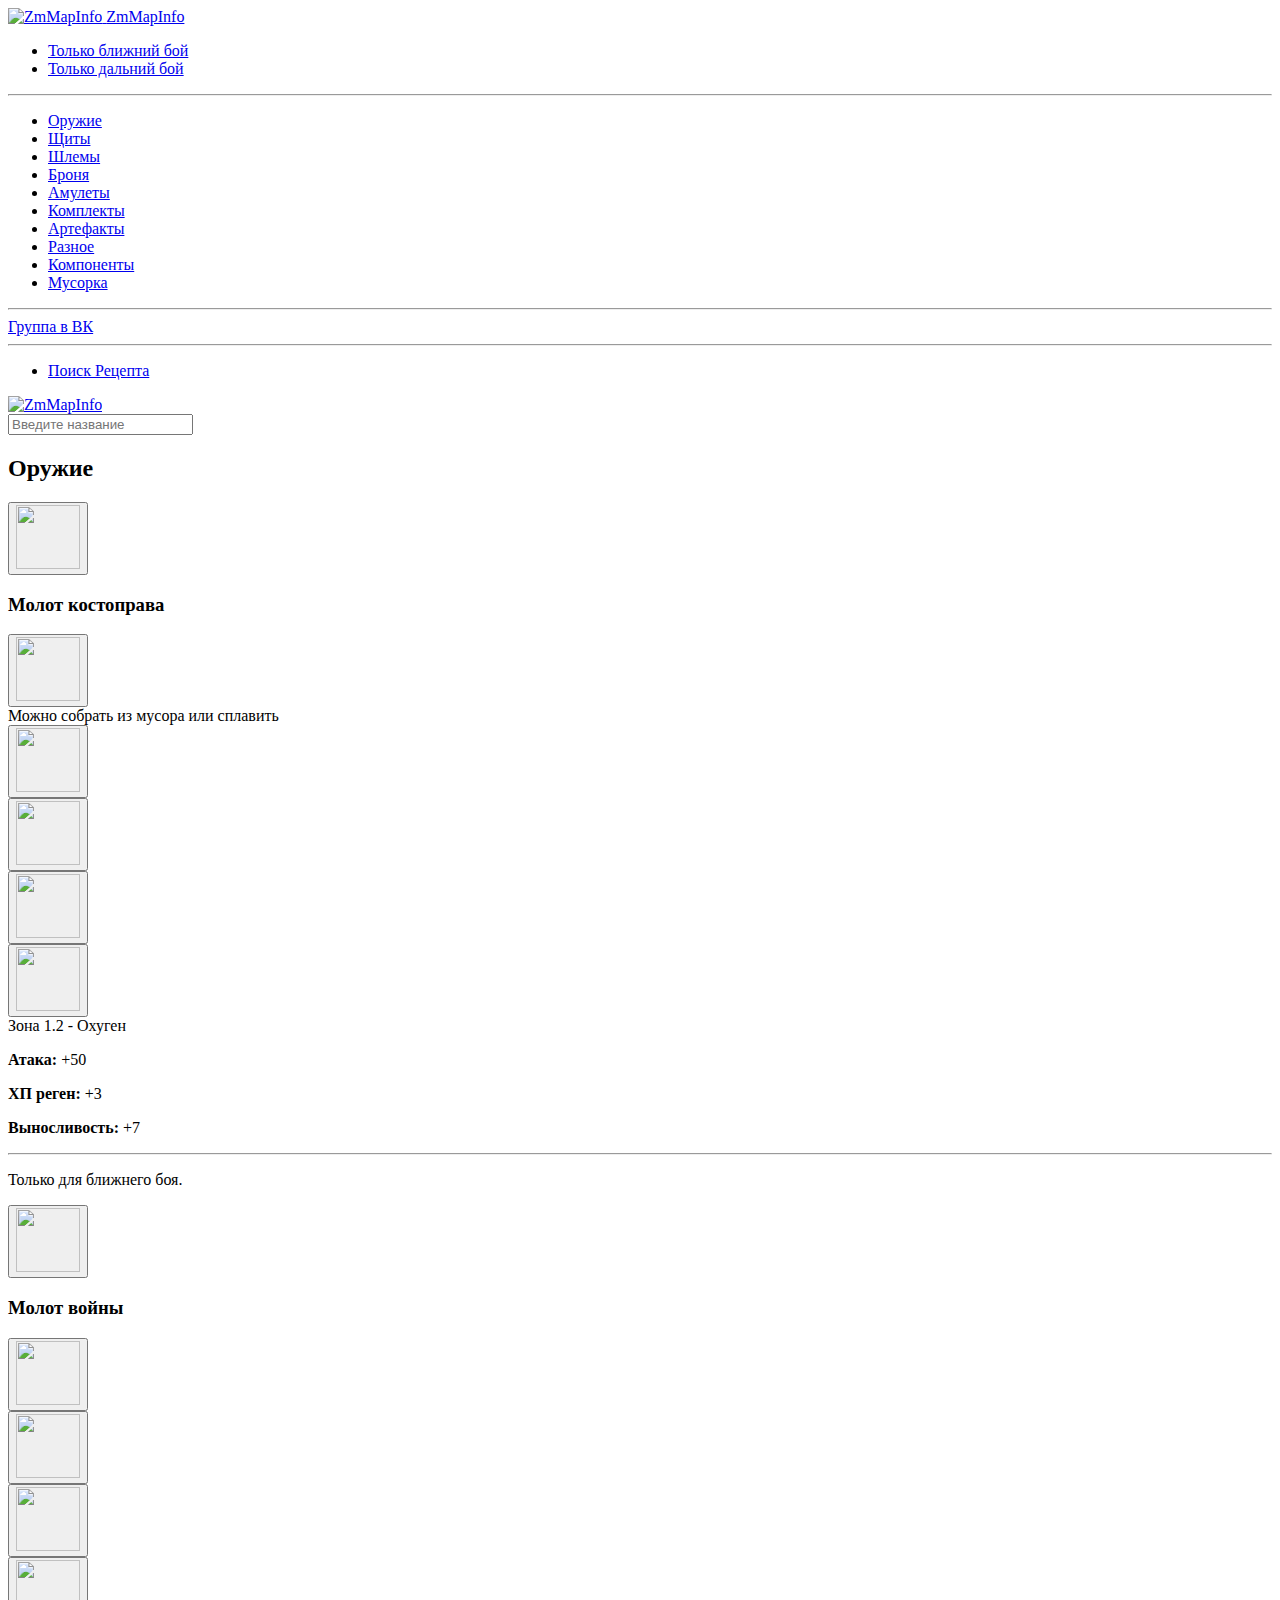
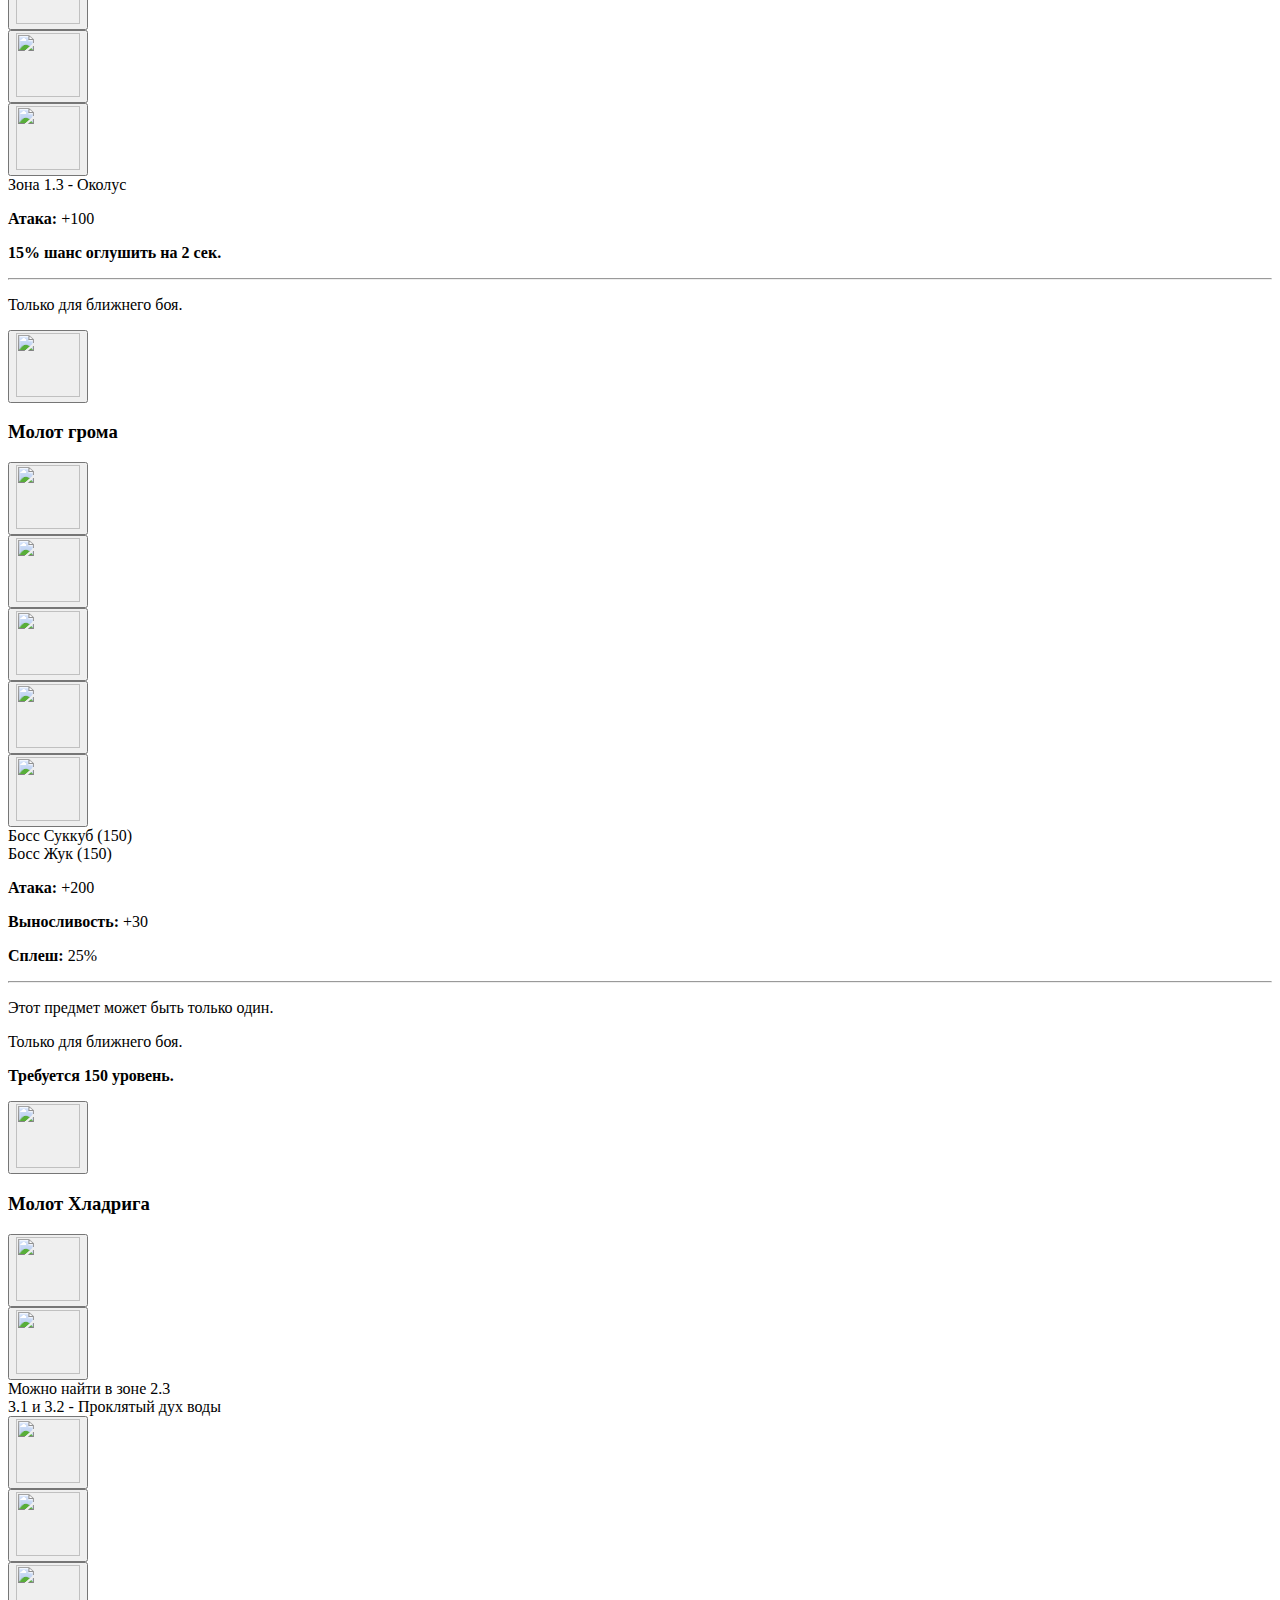
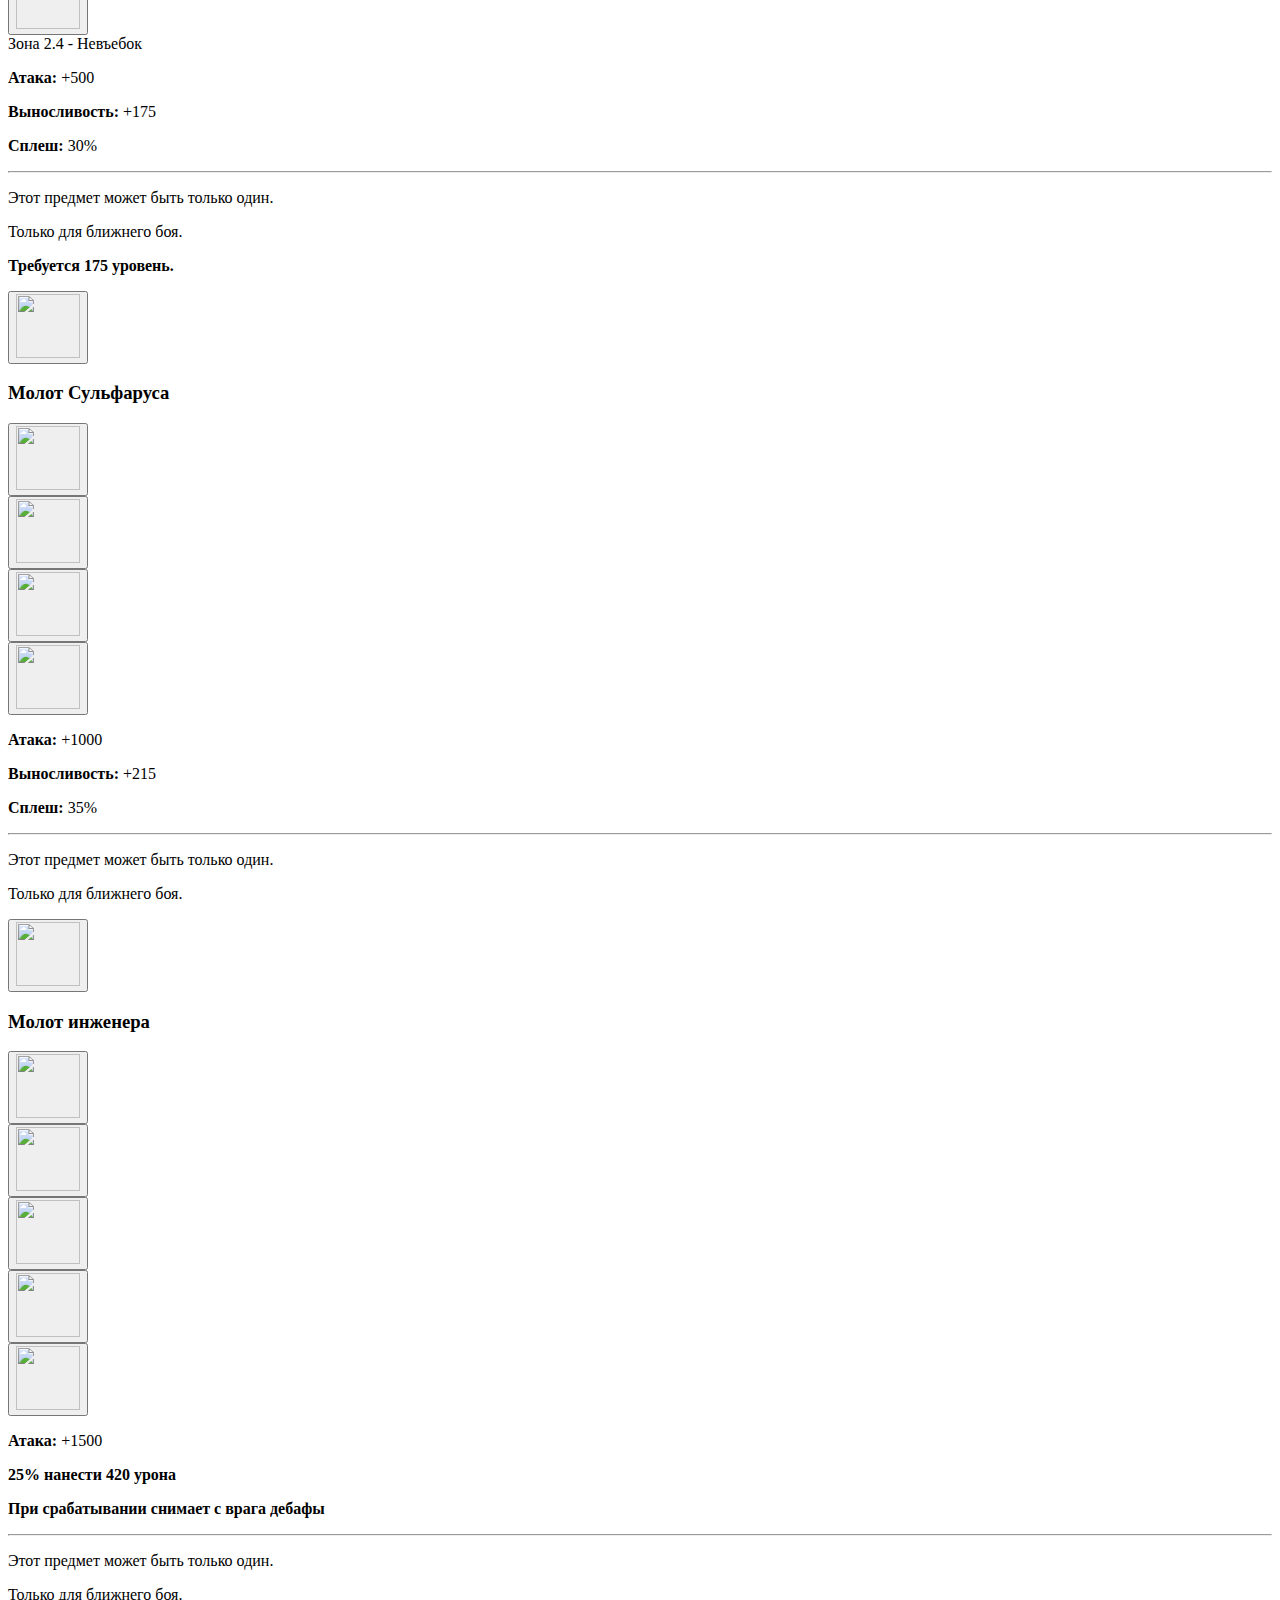
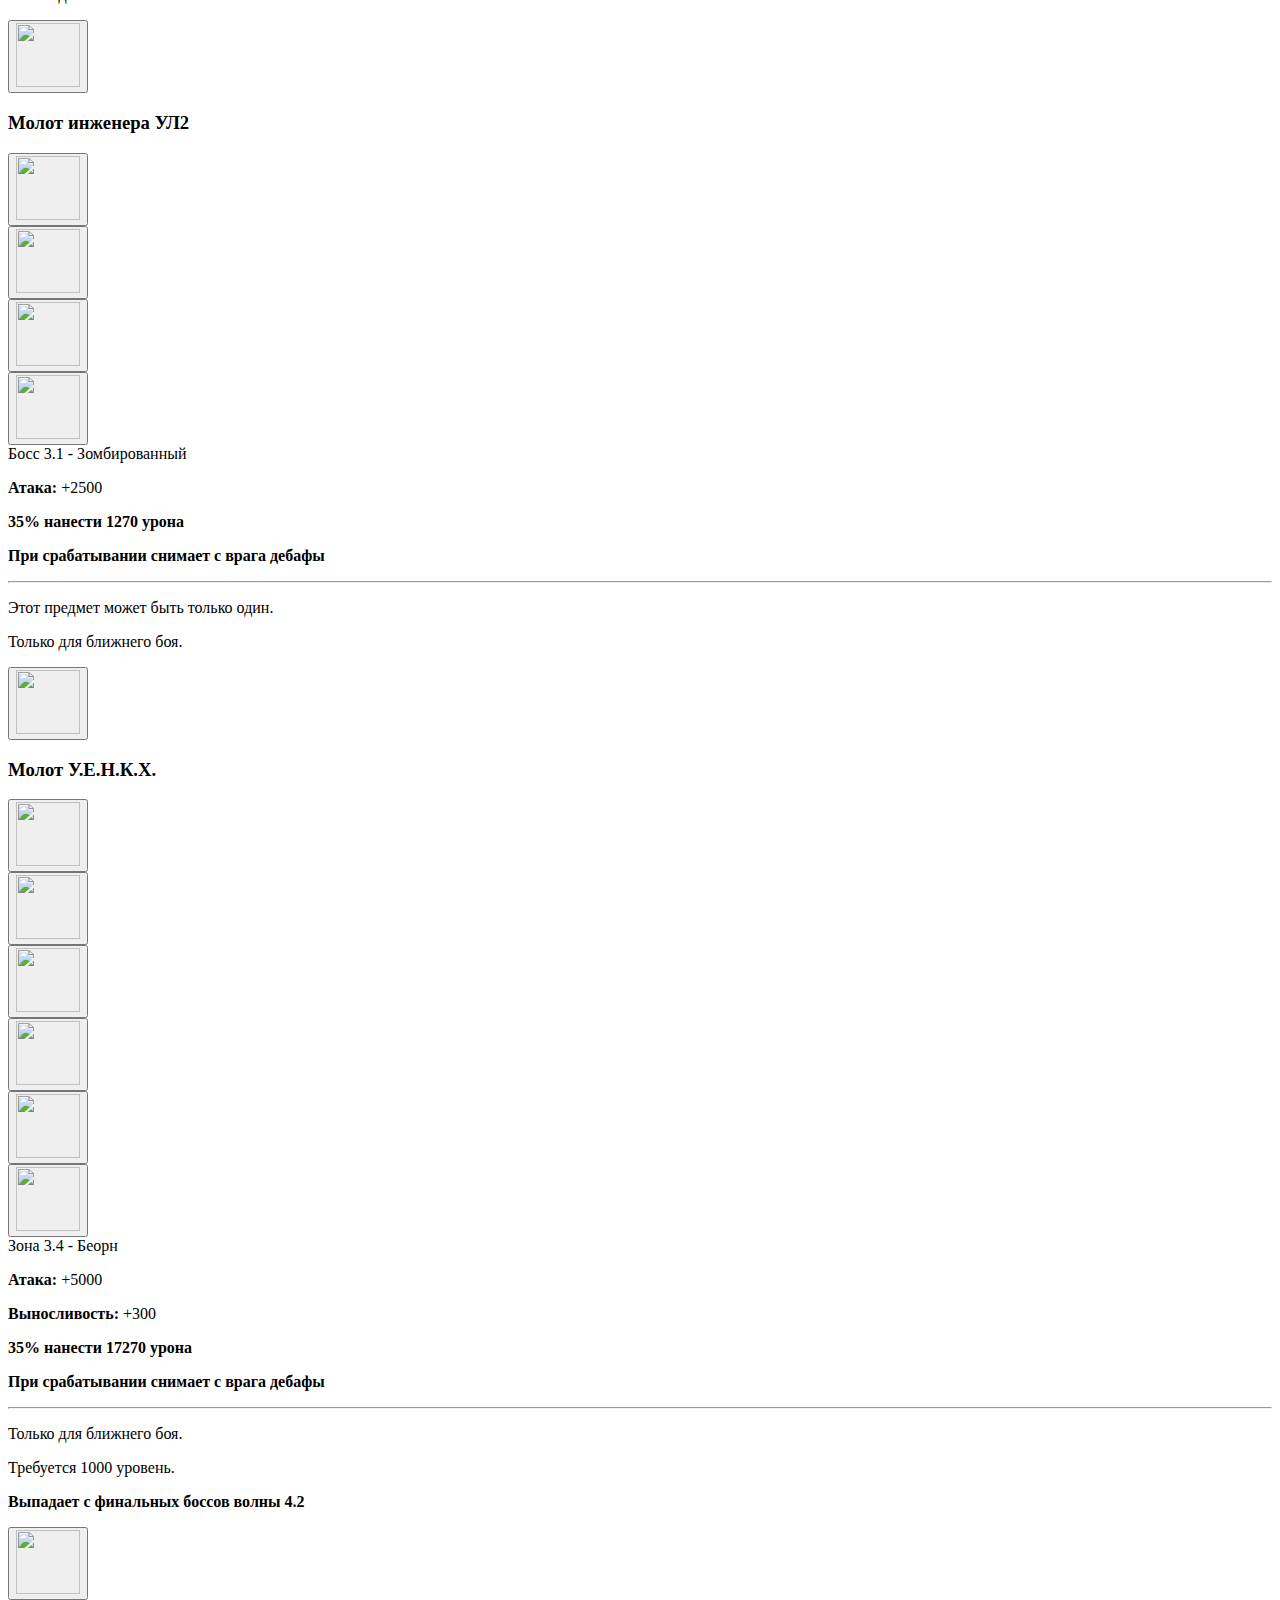
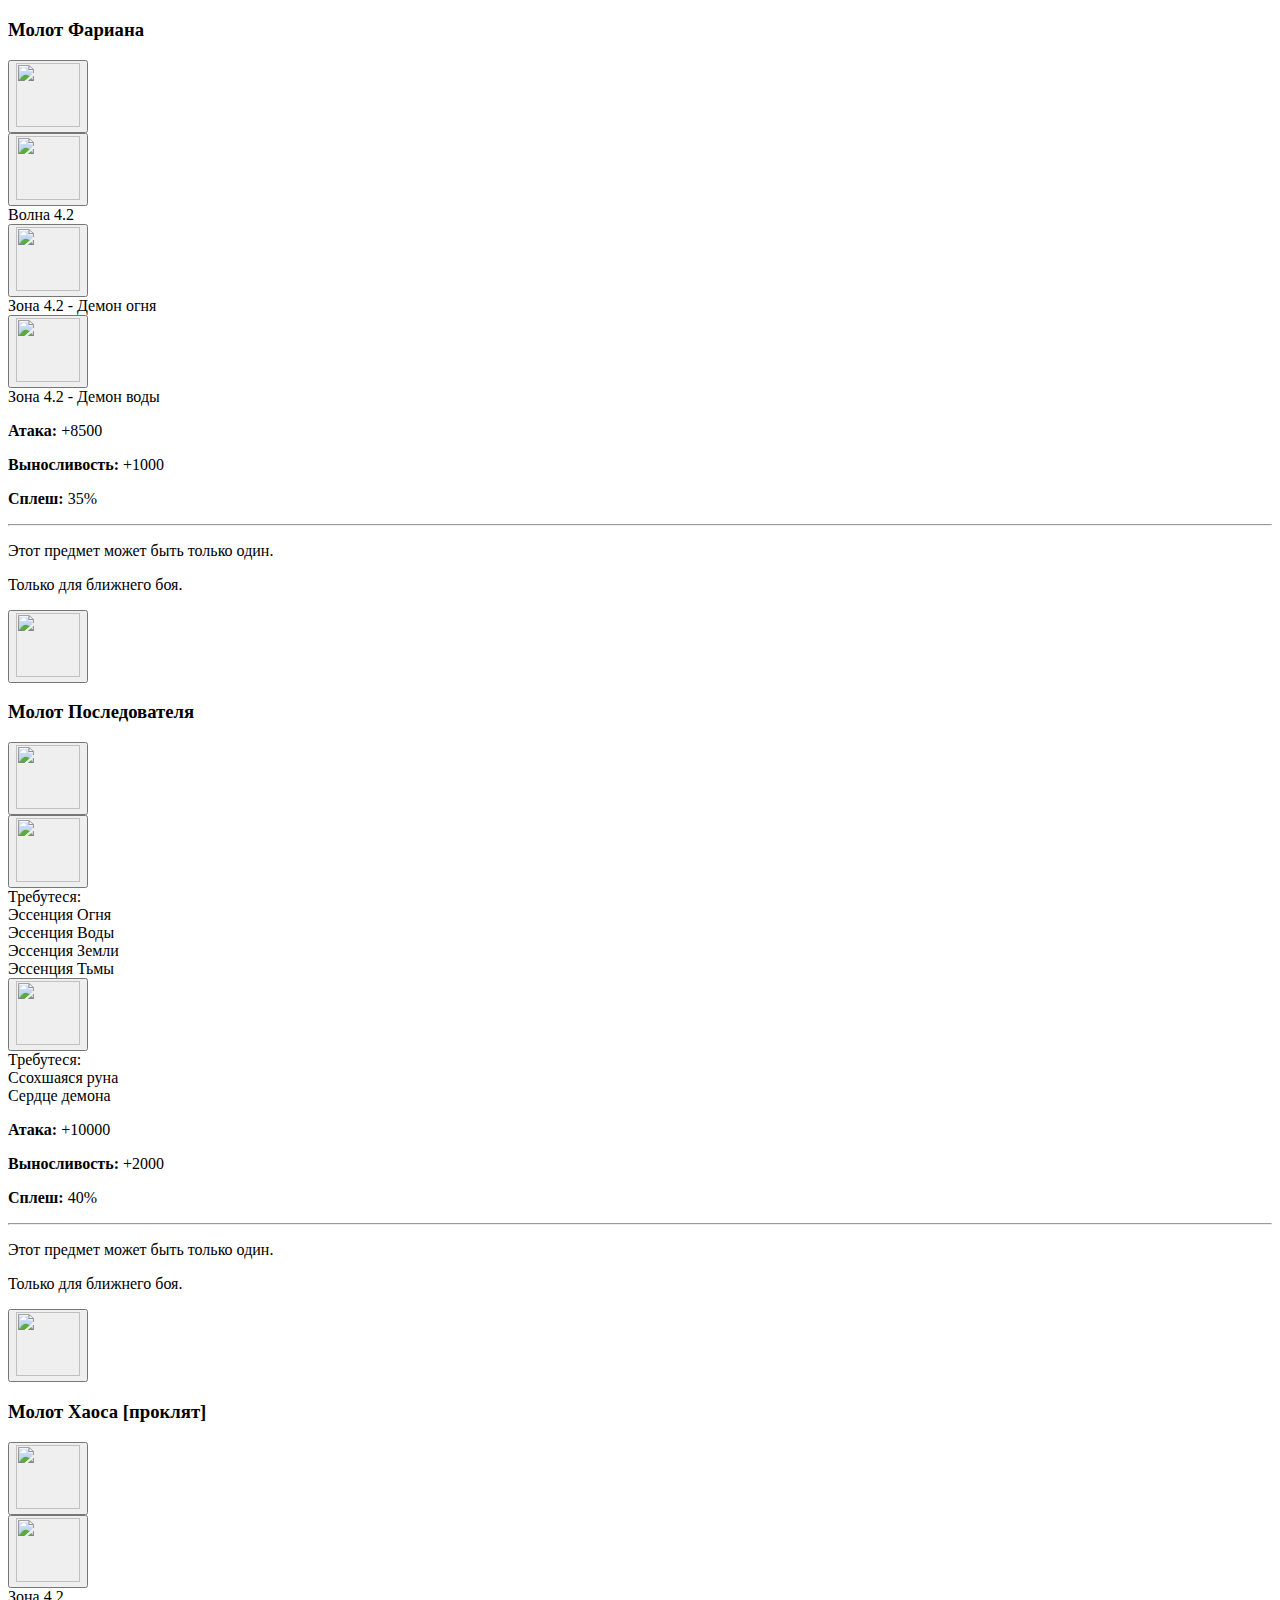
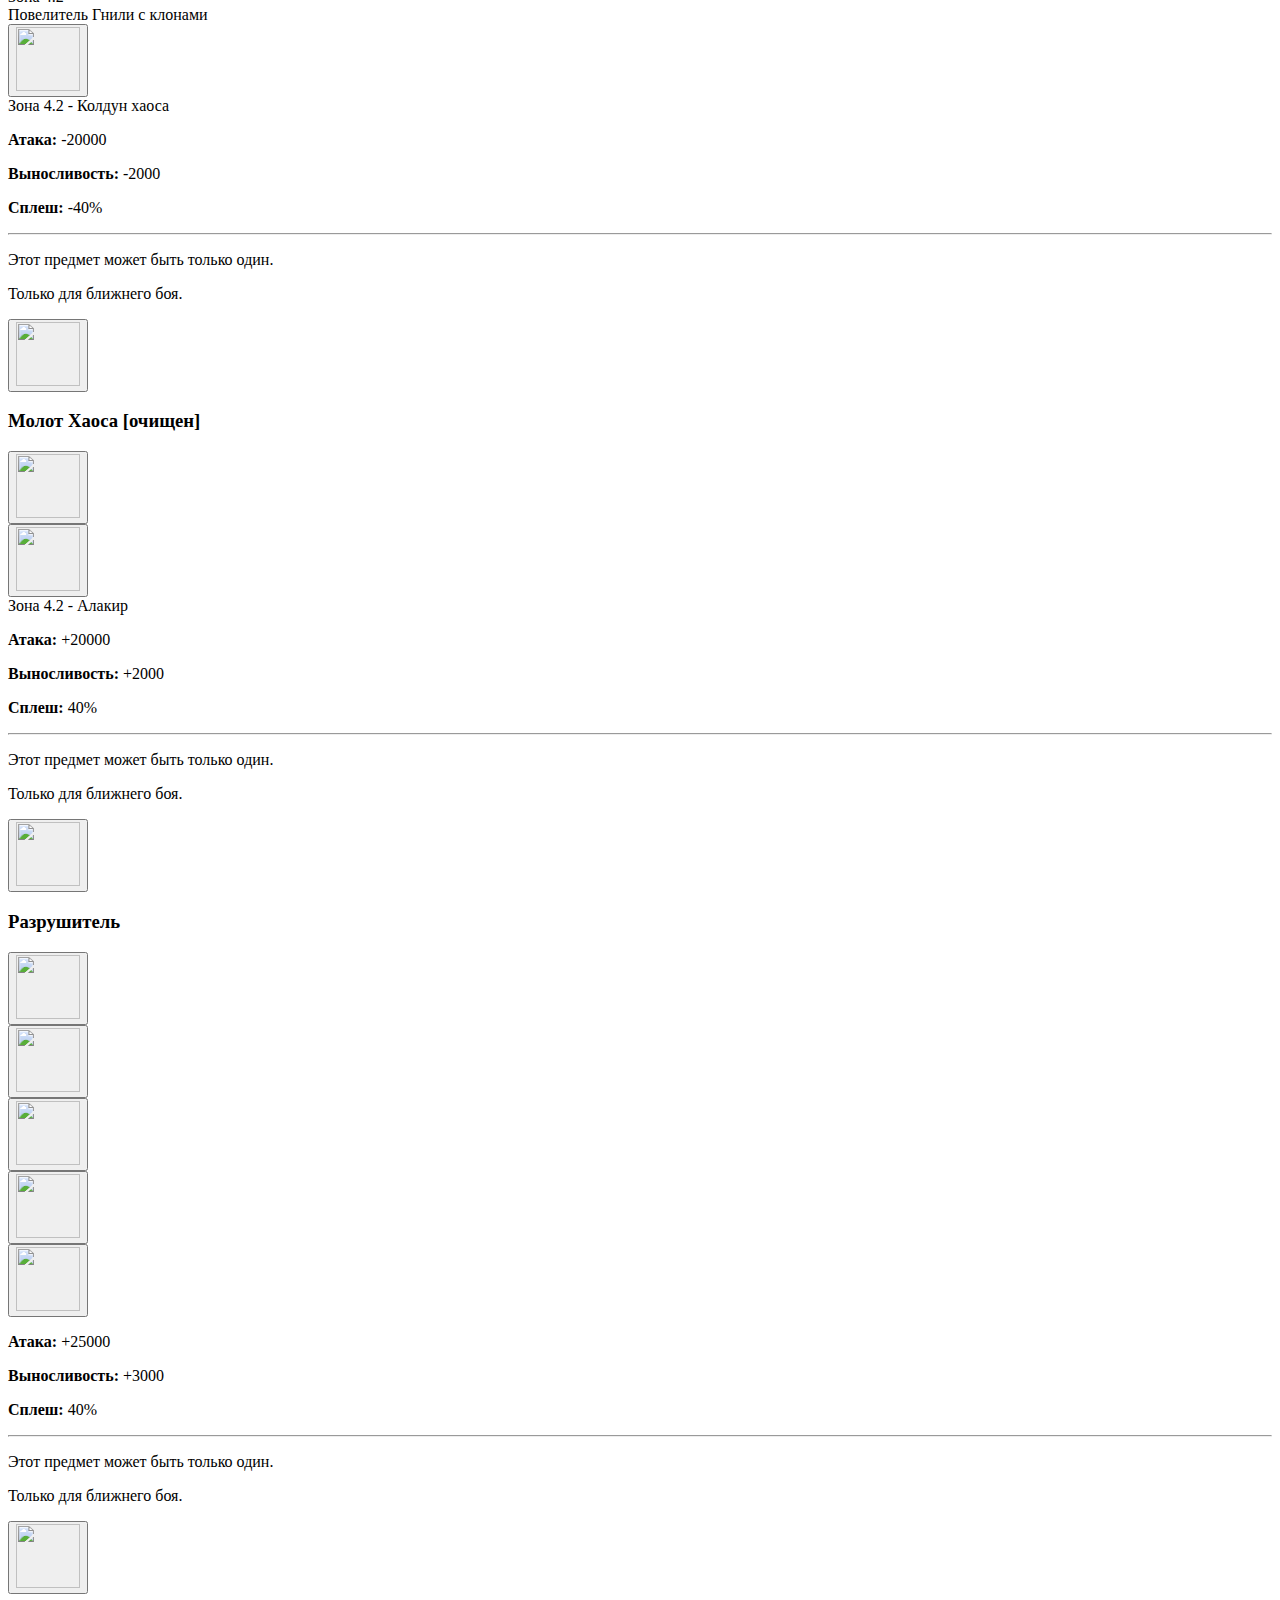
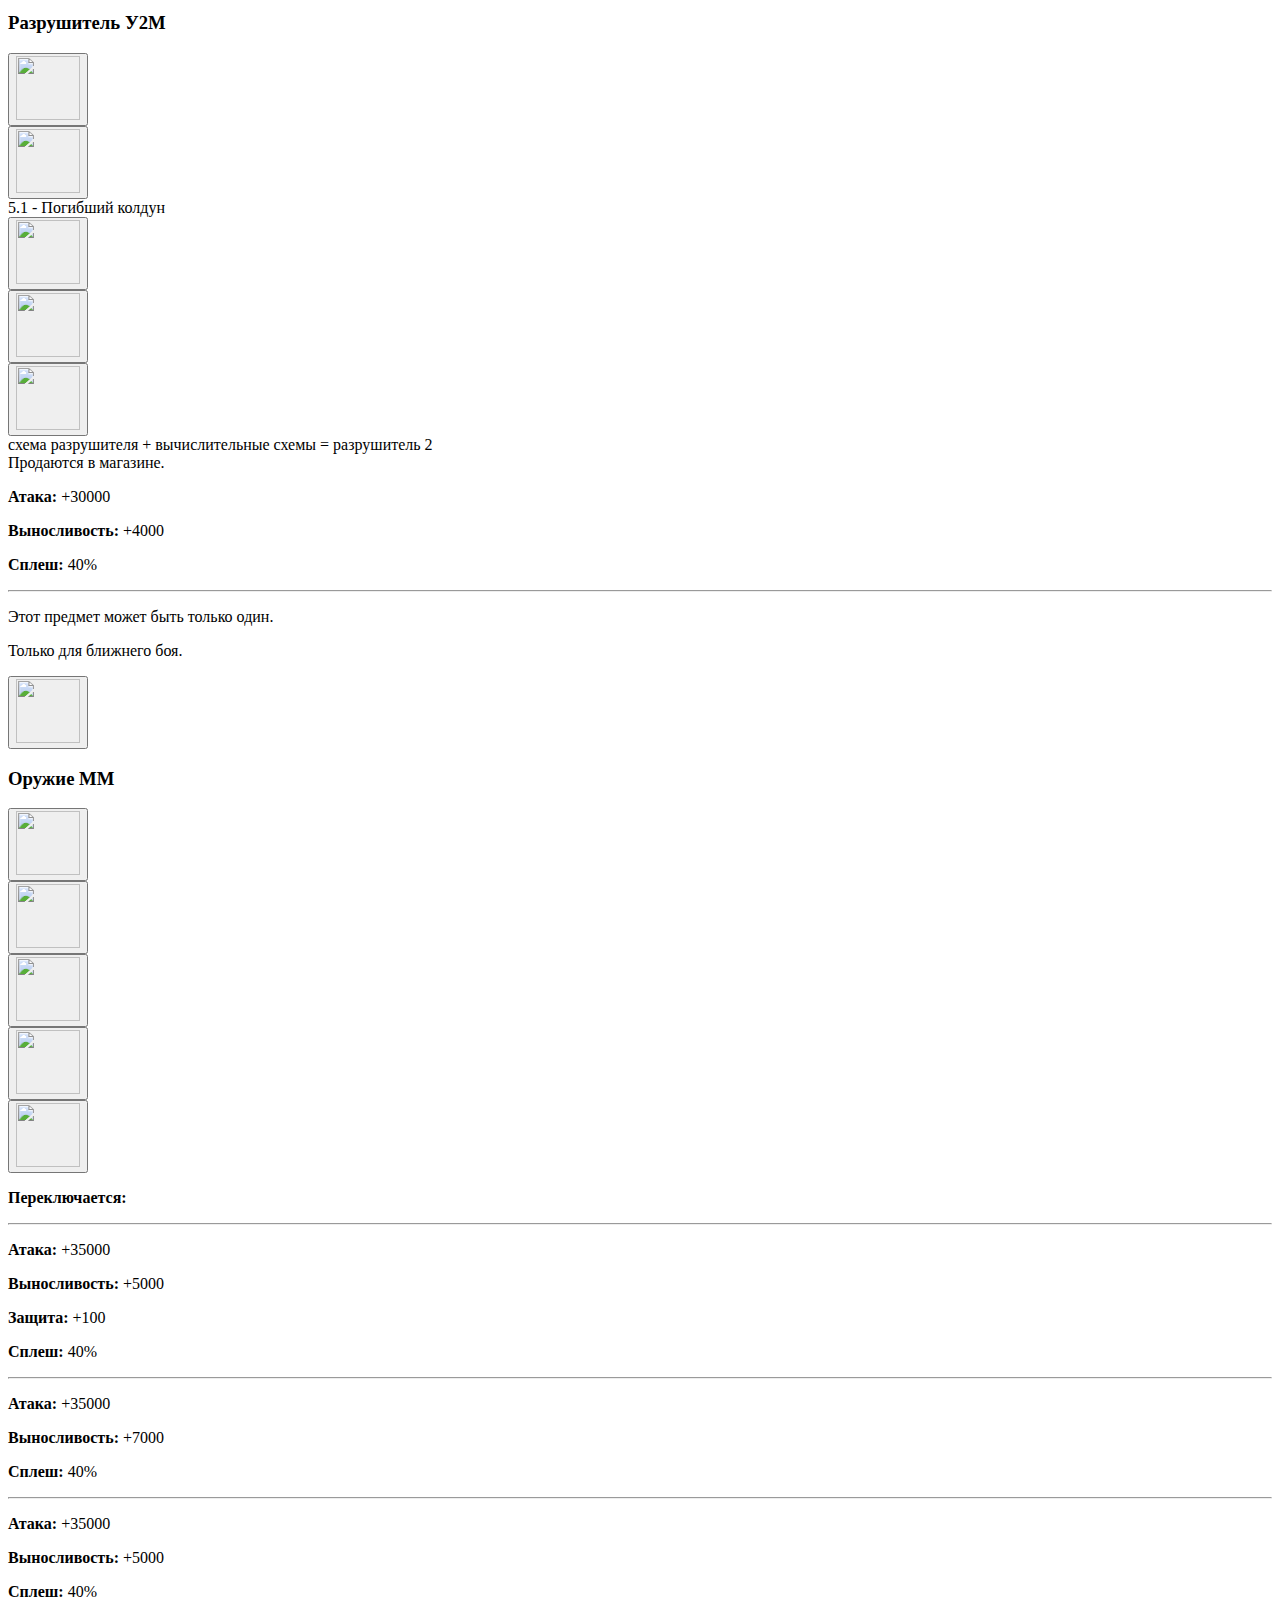
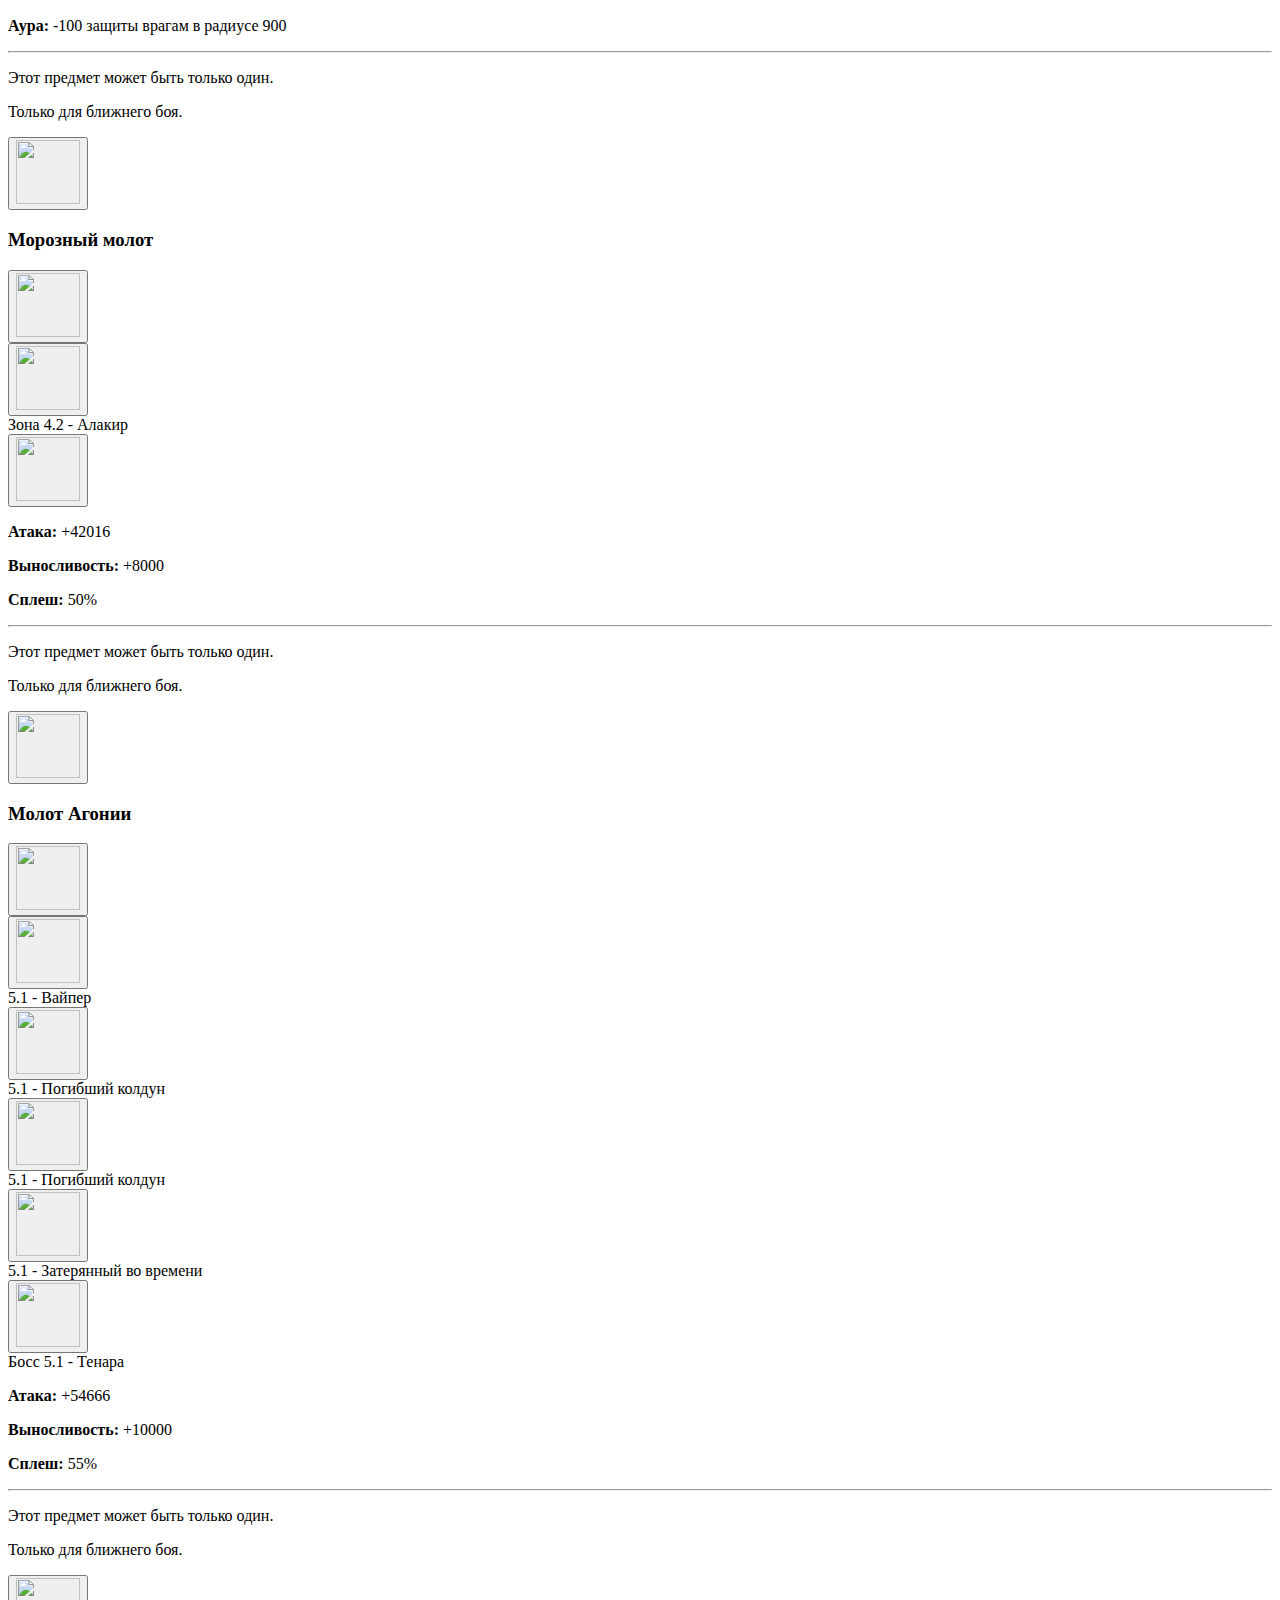
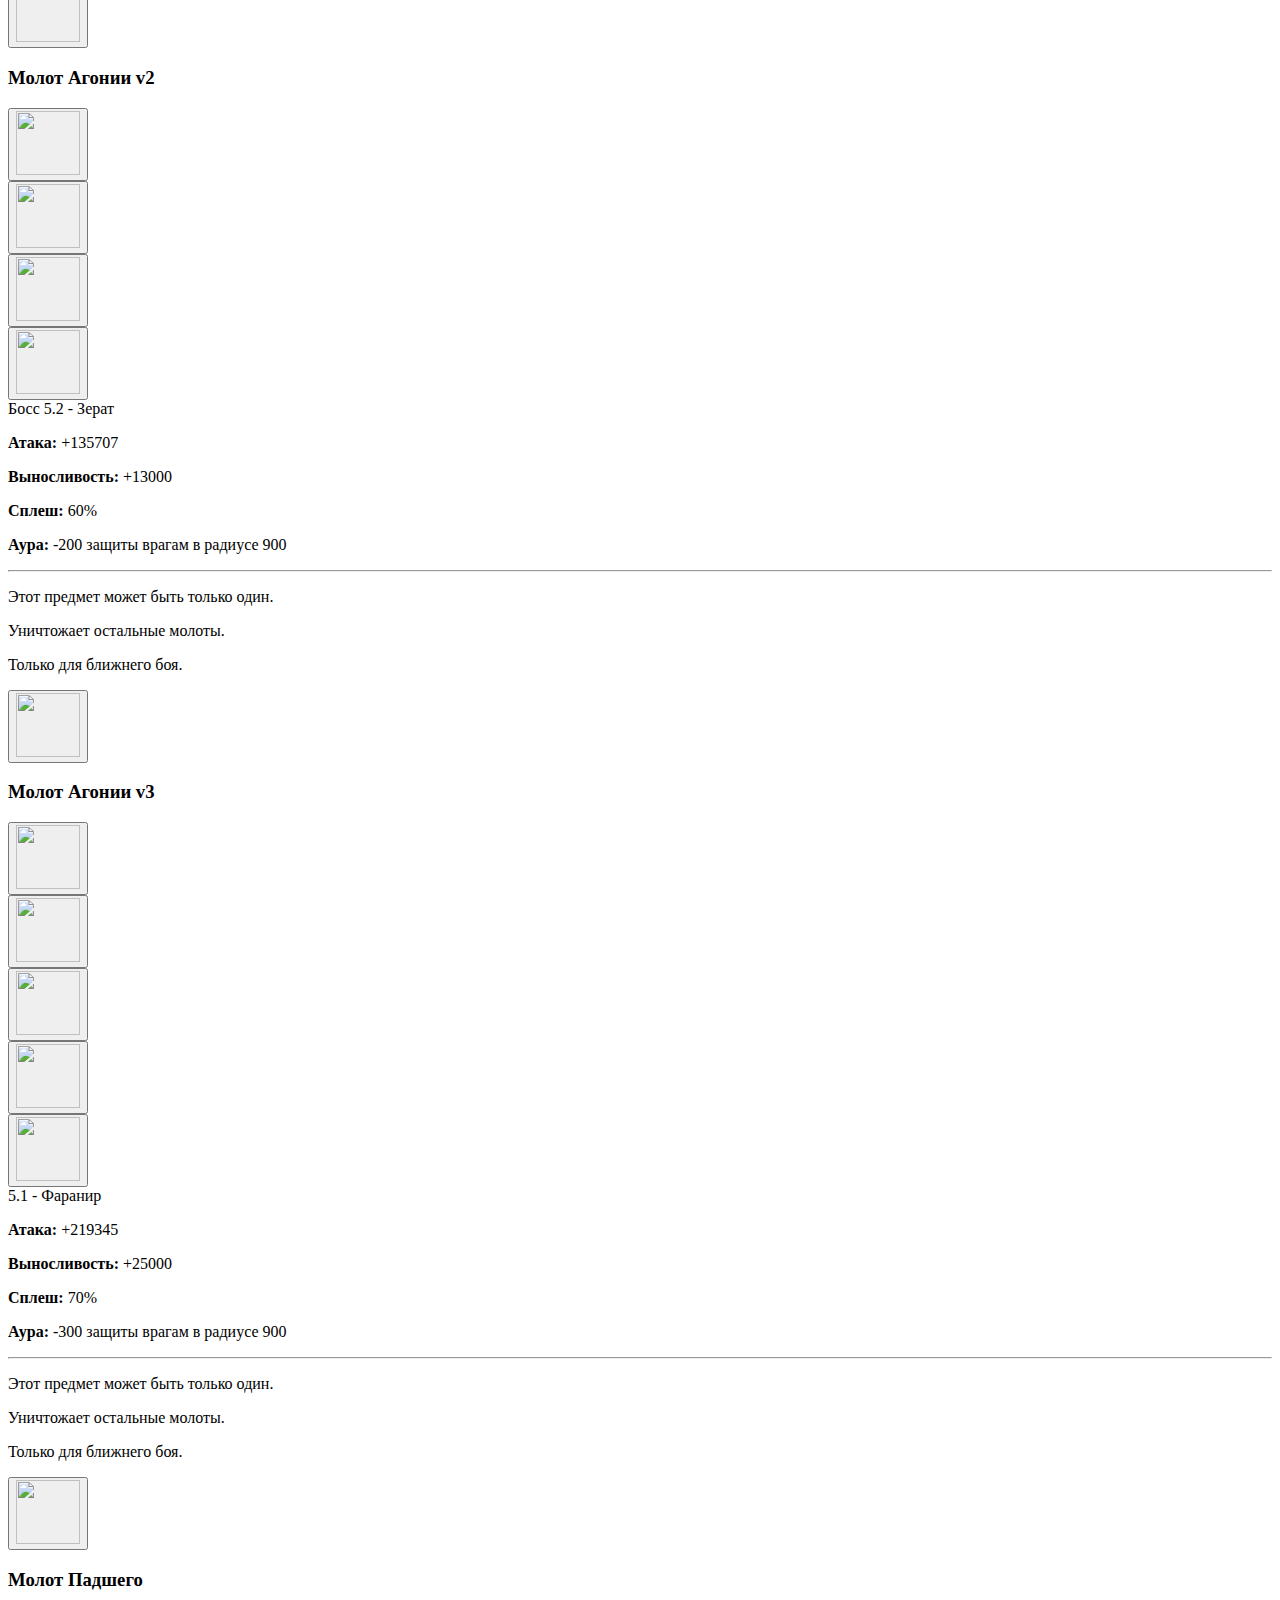
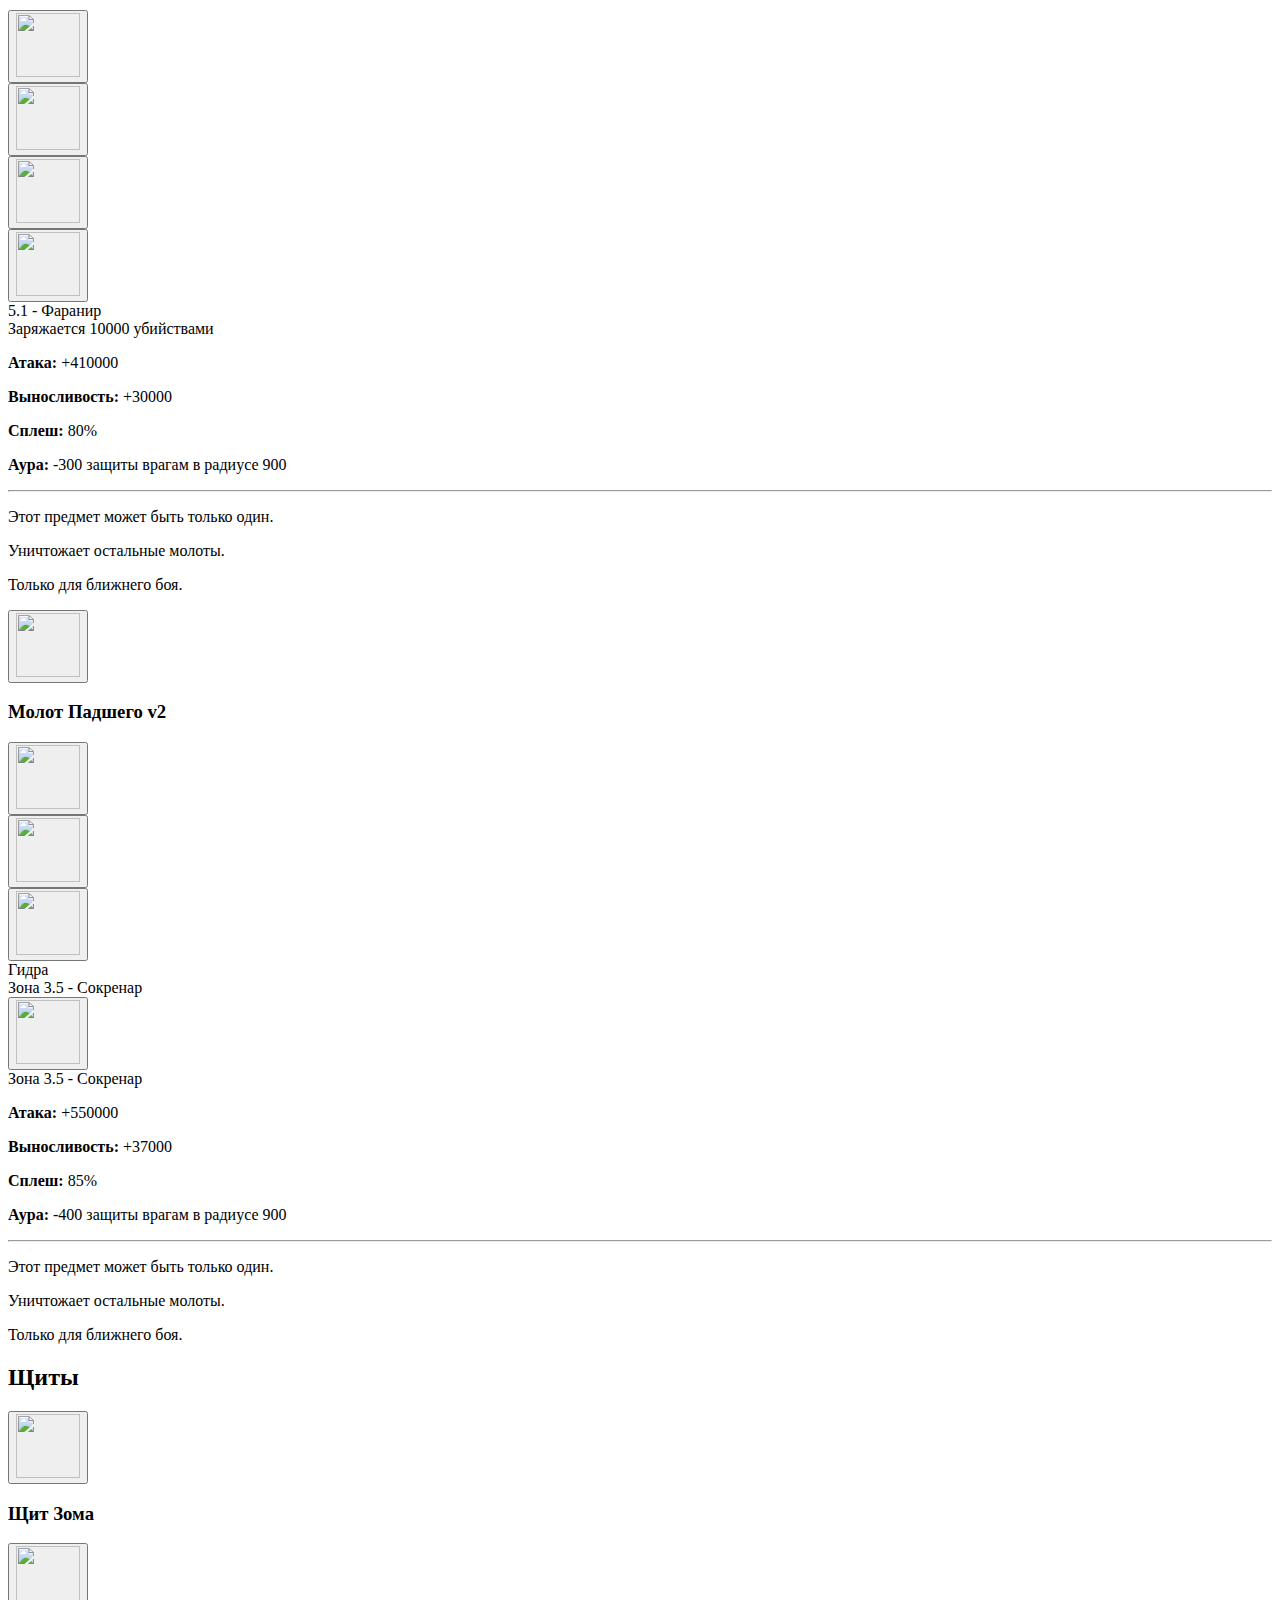
==== commit 2706e49f: "fix разрушитель 2" ====
--- a/melee.html
+++ b/melee.html
@@ -10,7 +10,7 @@
   <meta name="description" content="Помощь новичкам, крафты, рецепты, сборки, компоненты, дроп, пушки, оружие, броня, щиты и многое другое для ORPG Zombie666 Warcraft III">
   <meta property="og:title" content="Zombie666 - рецепты и сборки">
   <meta property="og:site_name" content="ZmMapInfo">
-  <meta property="og:url" content=" https://zmmapinfo.github.io/">
+  <meta property="og:url" content=" https://zmmapinfo.github.io/melee">
   <meta property="og:description" content="Актуальные рецепты для ORPG Zombie666">
   <meta property="og:type" content="article">
   <meta property="og:image" content=" https://zmmapinfo.github.io/images/logo.svg">
@@ -53,8 +53,8 @@
     </ul>
     <hr class="uk-margin-small-bottom" />
     <ul class="uk-nav uk-nav-default uk-nav-parent-icon uk-margin-small-top" data-uk-nav>
-      <li><a data-uk-scroll href="#short-weapon">Оружие ближнего боя</a></li>
-      <li><a data-uk-scroll href="#shield-melee">Щиты ближнего боя</a></li>
+      <li><a data-uk-scroll href="#short-weapon">Оружие</a></li>
+      <li><a data-uk-scroll href="#shield-melee">Щиты</a></li>
       <li><a data-uk-scroll href="#helmet">Шлемы</a></li>
       <li><a data-uk-scroll href="#armor">Броня</a></li>
       <li><a data-uk-scroll href="#amulet">Амулеты</a></li>
@@ -433,7 +433,7 @@
                     </div>
                     <div class="uk-inline uk-margin-small-bottom">
                       <button class="uk-button uk-button-empty uk-padding-remove" type="button" data-uk-tooltip="pos:bottom;title: Руна выносливости"><img src="images/icons/9/177.jpg" width="64" height="64" alt=""></button>
-                      <div data-uk-dropdown="mode: click;pos:bottom-right">Зона 4.2 - Повелитель Гнили</div>
+                      <div data-uk-dropdown="mode: click;pos:bottom-right">Зона 4.2 <br>Повелитель Гнили с клонами</div>
                     </div>
                     <div class="uk-inline uk-margin-small-bottom">
                       <button class="uk-button uk-button-empty uk-padding-remove" type="button" data-uk-tooltip="pos:bottom;title: Хребет демона"><img src="images/icons/9/169.jpg" width="64" height="64" alt=""></button>
@@ -524,6 +524,7 @@
                     </div>
                     <div class="uk-inline uk-margin-small-bottom">
                       <button class="uk-button uk-button-empty uk-padding-remove" type="button" data-uk-tooltip="pos:bottom;title: Схема"><img src="images/icons/11/05.jpg" width="64" height="64" alt=""></button>
+                      <div data-uk-dropdown="mode: click;pos:bottom-right">схема разрушителя + вычислительные схемы = разрушитель 2<br> Продаются в магазине.</div>                    
                     </div>
                   </div>
                   <p><b>Атака:</b> +30000</p>
@@ -1880,7 +1881,7 @@
                       </div>
                       <div class="uk-inline uk-margin-small-bottom">
                         <button class="uk-button uk-button-empty uk-padding-remove" type="button" data-uk-tooltip="pos:bottom;title: Руна выносливости"><img src="images/icons/9/177.jpg" width="64" height="64" alt=""></button>
-                        <div data-uk-dropdown="mode: click;pos:bottom-right">Зона 4.2 - Повелитель Гнили</div>
+                        <div data-uk-dropdown="mode: click;pos:bottom-right">Зона 4.2 <br>Повелитель Гнили с клонами</div>
                       </div>
                       <div class="uk-inline uk-margin-small-bottom">
                         <button class="uk-button uk-button-empty uk-padding-remove" type="button" data-uk-tooltip="pos:bottom;title: Рецепт"><img src="images/icons/11/03.jpg" width="64" height="64" alt=""></button>
@@ -1989,7 +1990,7 @@
                       </div>
                       <div class="uk-inline uk-margin-small-bottom">
                         <button class="uk-button uk-button-empty uk-padding-remove" type="button" data-uk-tooltip="pos:bottom;title: Руна выносливости"><img src="images/icons/9/177.jpg" width="64" height="64" alt=""></button>
-                        <div data-uk-dropdown="mode: click;pos:bottom-right">Зона 4.2 - Повелитель Гнили</div>
+                        <div data-uk-dropdown="mode: click;pos:bottom-right">Зона 4.2 <br>Повелитель Гнили с клонами</div>
                       </div>
                       <div class="uk-inline uk-margin-small-bottom">
                         <button class="uk-button uk-button-empty uk-padding-remove" type="button" data-uk-tooltip="pos:bottom;title: Рецепт"><img src="images/icons/11/03.jpg" width="64" height="64" alt=""></button>
@@ -2057,7 +2058,7 @@
                       </div>
                       <div class="uk-inline uk-margin-small-bottom">
                         <button class="uk-button uk-button-empty uk-padding-remove" type="button" data-uk-tooltip="pos:bottom;title: Рецепт"><img src="images/icons/11/04.jpg" width="64" height="64" alt=""></button>
-                        <div data-uk-dropdown="mode: click;pos:bottom-right">Зона 4.2 - Повелитель гнили</div>
+                        <div data-uk-dropdown="mode: click;pos:bottom-right">Зона 4.2 <br>Повелитель Гнили с клонами</div>
                       </div>
                     </div>
                     <p><b>Здоровье:</b> +300000</p>
@@ -3361,7 +3362,7 @@
                     </div>
                     <div class="uk-inline uk-margin-small-bottom">
                       <button class="uk-button uk-button-empty uk-padding-remove" type="button" data-uk-tooltip="pos:bottom;title: Рецепт"><img src="images/icons/11/02.jpg" width="64" height="64" alt=""></button>
-                      <div data-uk-dropdown="mode: click;pos:bottom-right">Зона 2.4 - Невъебок<br>Крушитель<br>Волна 2.5 - Босс<br>Волна 2.6 - Босс</div>
+                      <div data-uk-dropdown="mode: click;pos:bottom-right">Зона 2.4 - Крушитель<br>Зона 3.1 - Крушитель<br>Волна 2.5 - Крушитель<br>Волна 2.6 - Крушитель</div>
                     </div>
                   </div>
                   <p><b>ХП реген:</b> +10</p>
@@ -3578,7 +3579,7 @@
                     </div>
                     <div class="uk-inline uk-margin-small-bottom">
                       <button class="uk-button uk-button-empty uk-padding-remove" type="button" data-uk-tooltip="pos:bottom;title: Руна выносливости"><img src="images/icons/9/177.jpg" width="64" height="64" alt=""></button>
-                      <div data-uk-dropdown="mode: click;pos:bottom-right">Зона 4.2 - Повелитель Гнили</div>
+                      <div data-uk-dropdown="mode: click;pos:bottom-right">Зона 4.2 <br>Повелитель Гнили с клонами</div>
                     </div>
                   </div>
                   <p><b>Выносливость:</b> +535</p>
@@ -3729,7 +3730,7 @@
                     </div>
                     <div class="uk-inline uk-margin-small-bottom">
                       <button class="uk-button uk-button-empty uk-padding-remove" type="button" data-uk-tooltip="pos:bottom;title: Руна выносливости"><img src="images/icons/9/177.jpg" width="64" height="64" alt=""></button>
-                      <div data-uk-dropdown="mode: click;pos:bottom-right">Зона 4.2 - Повелитель Гнили</div>
+                      <div data-uk-dropdown="mode: click;pos:bottom-right">Зона 4.2 <br>Повелитель Гнили с клонами</div>
                     </div>
                   </div>
                   <p><b>Мозг:</b> +535</p>
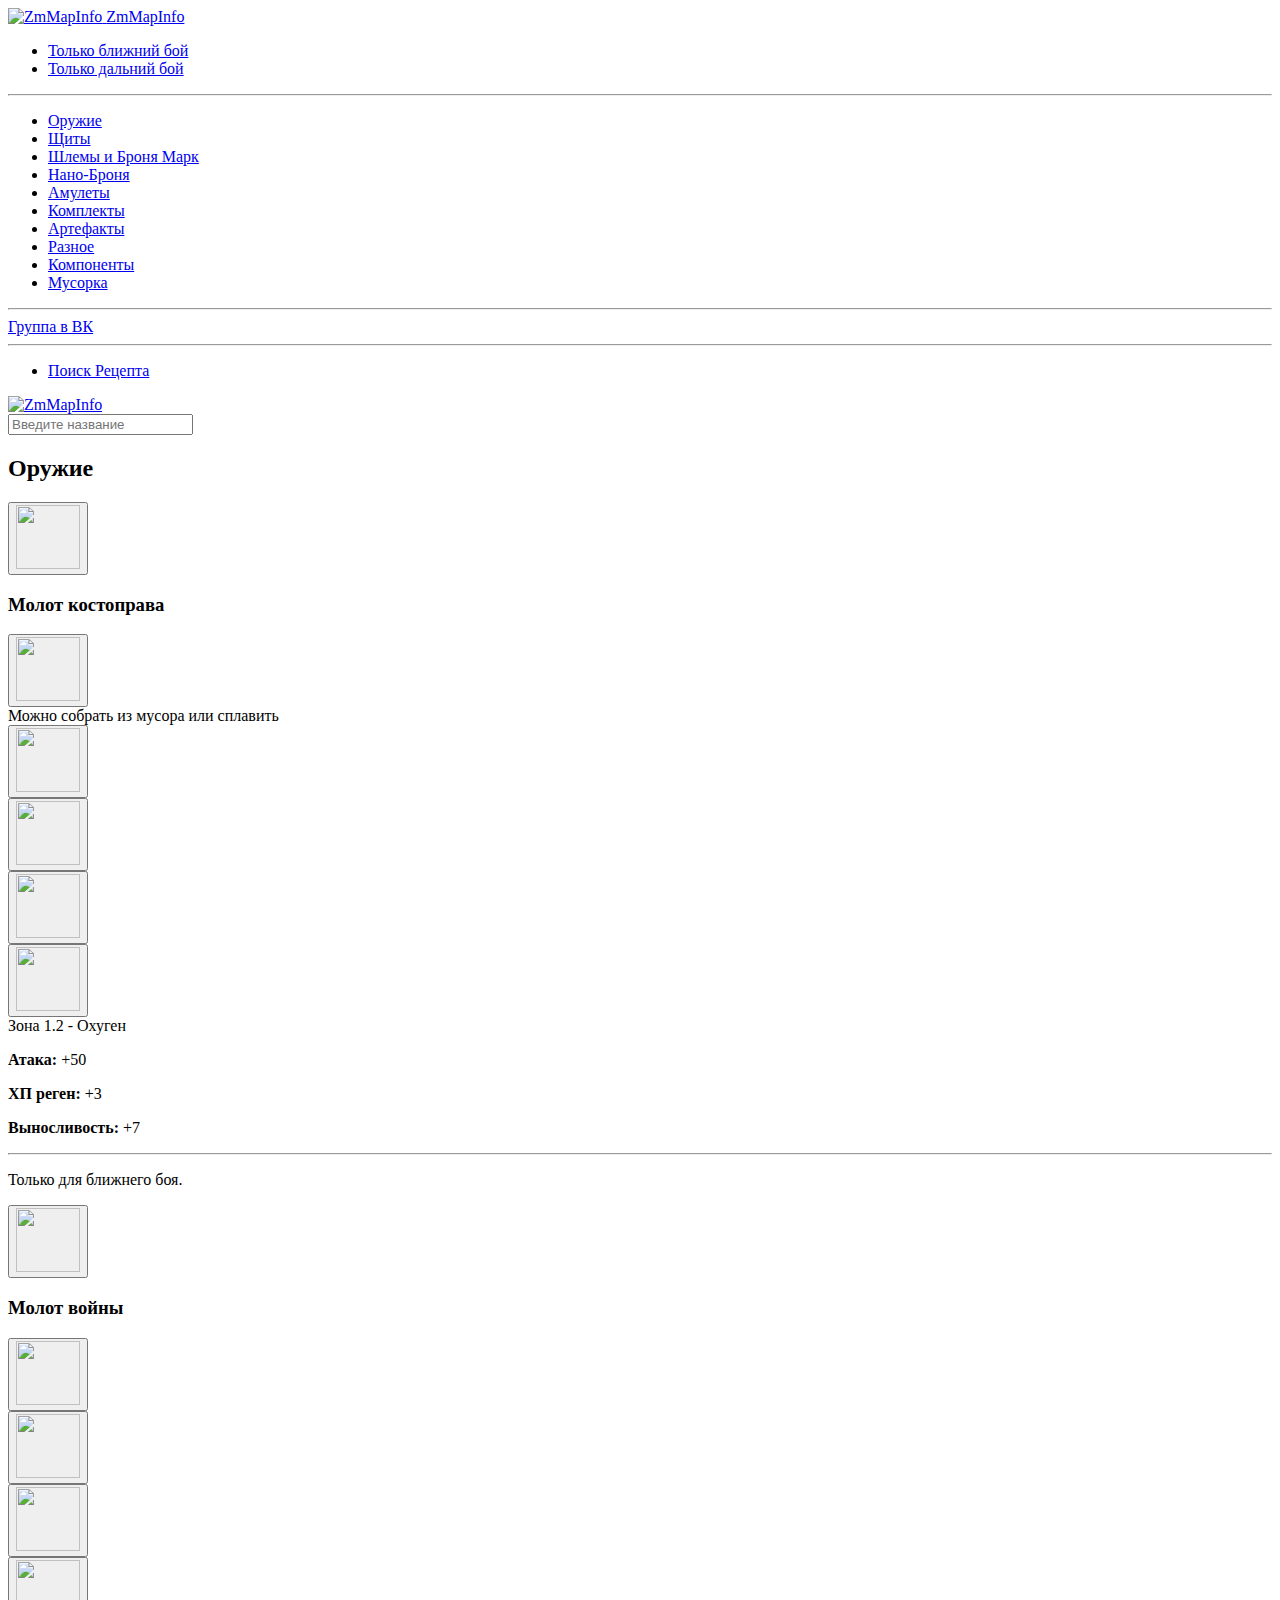
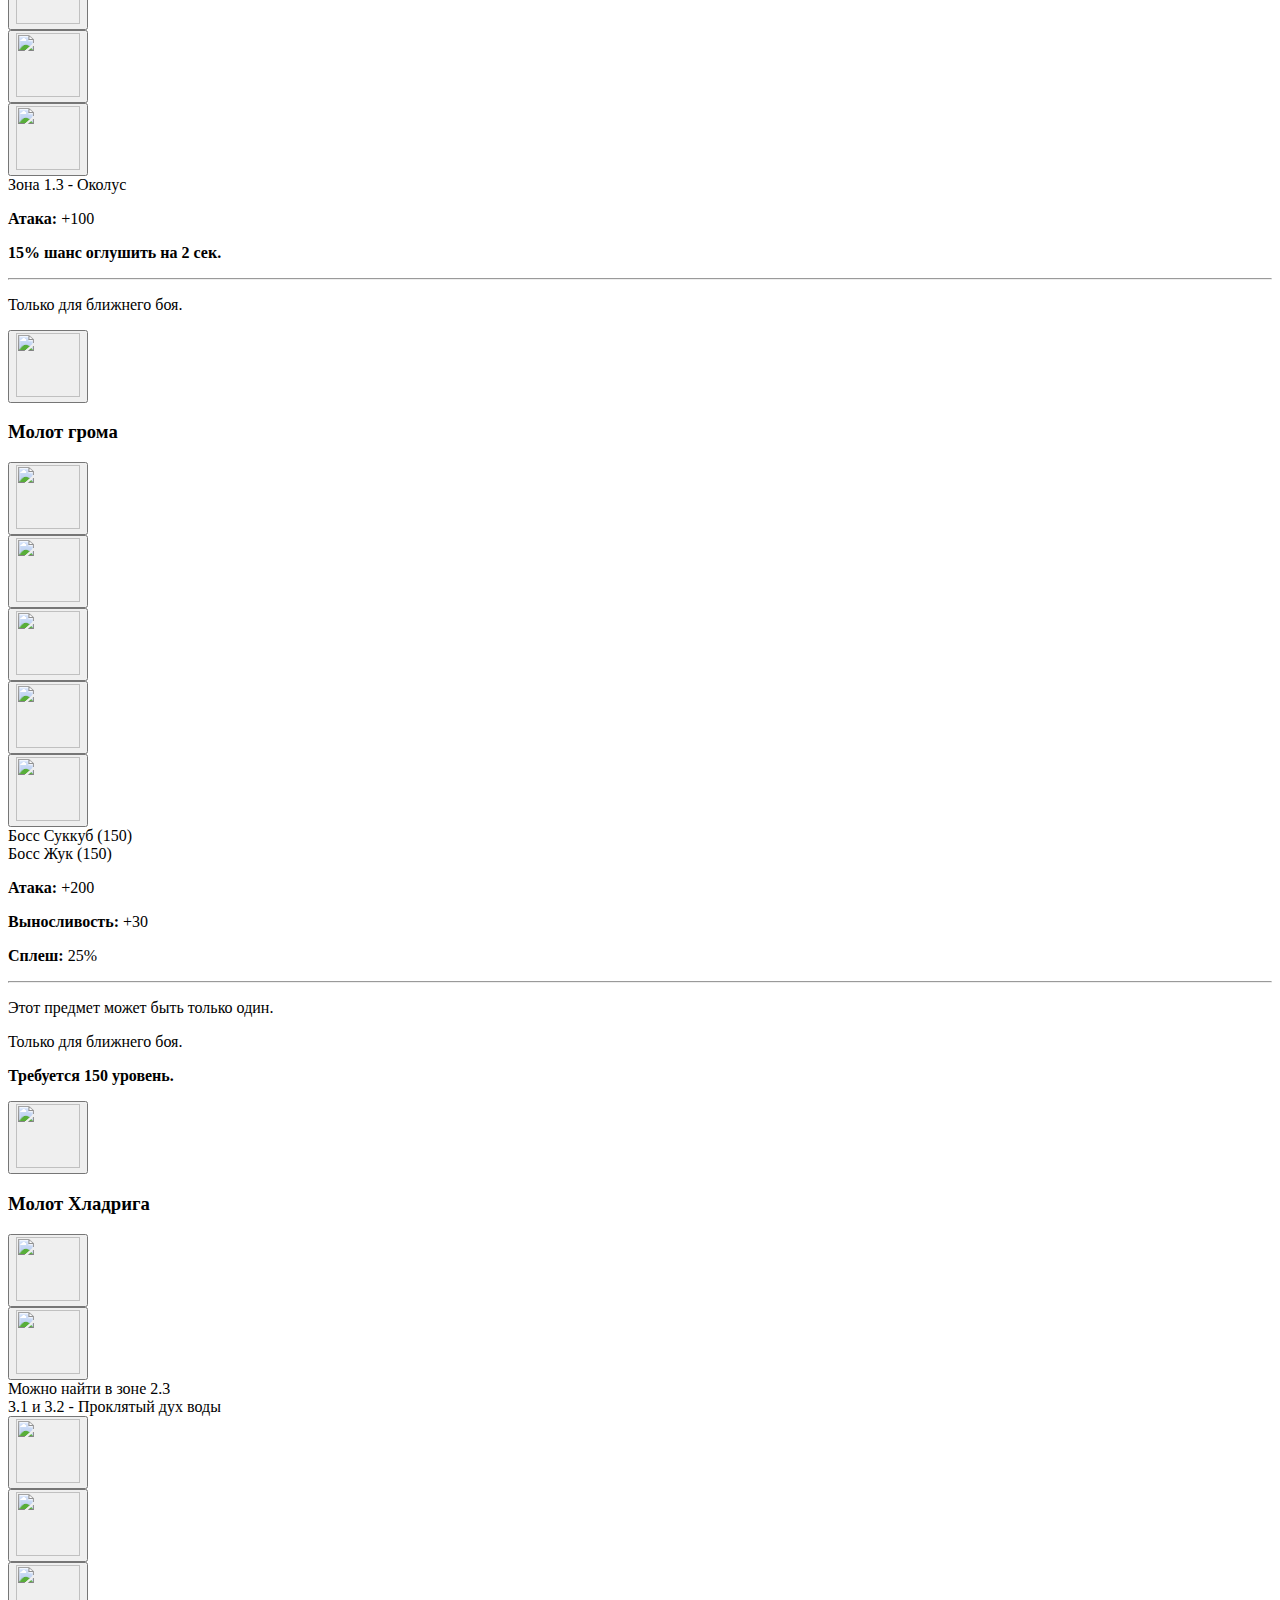
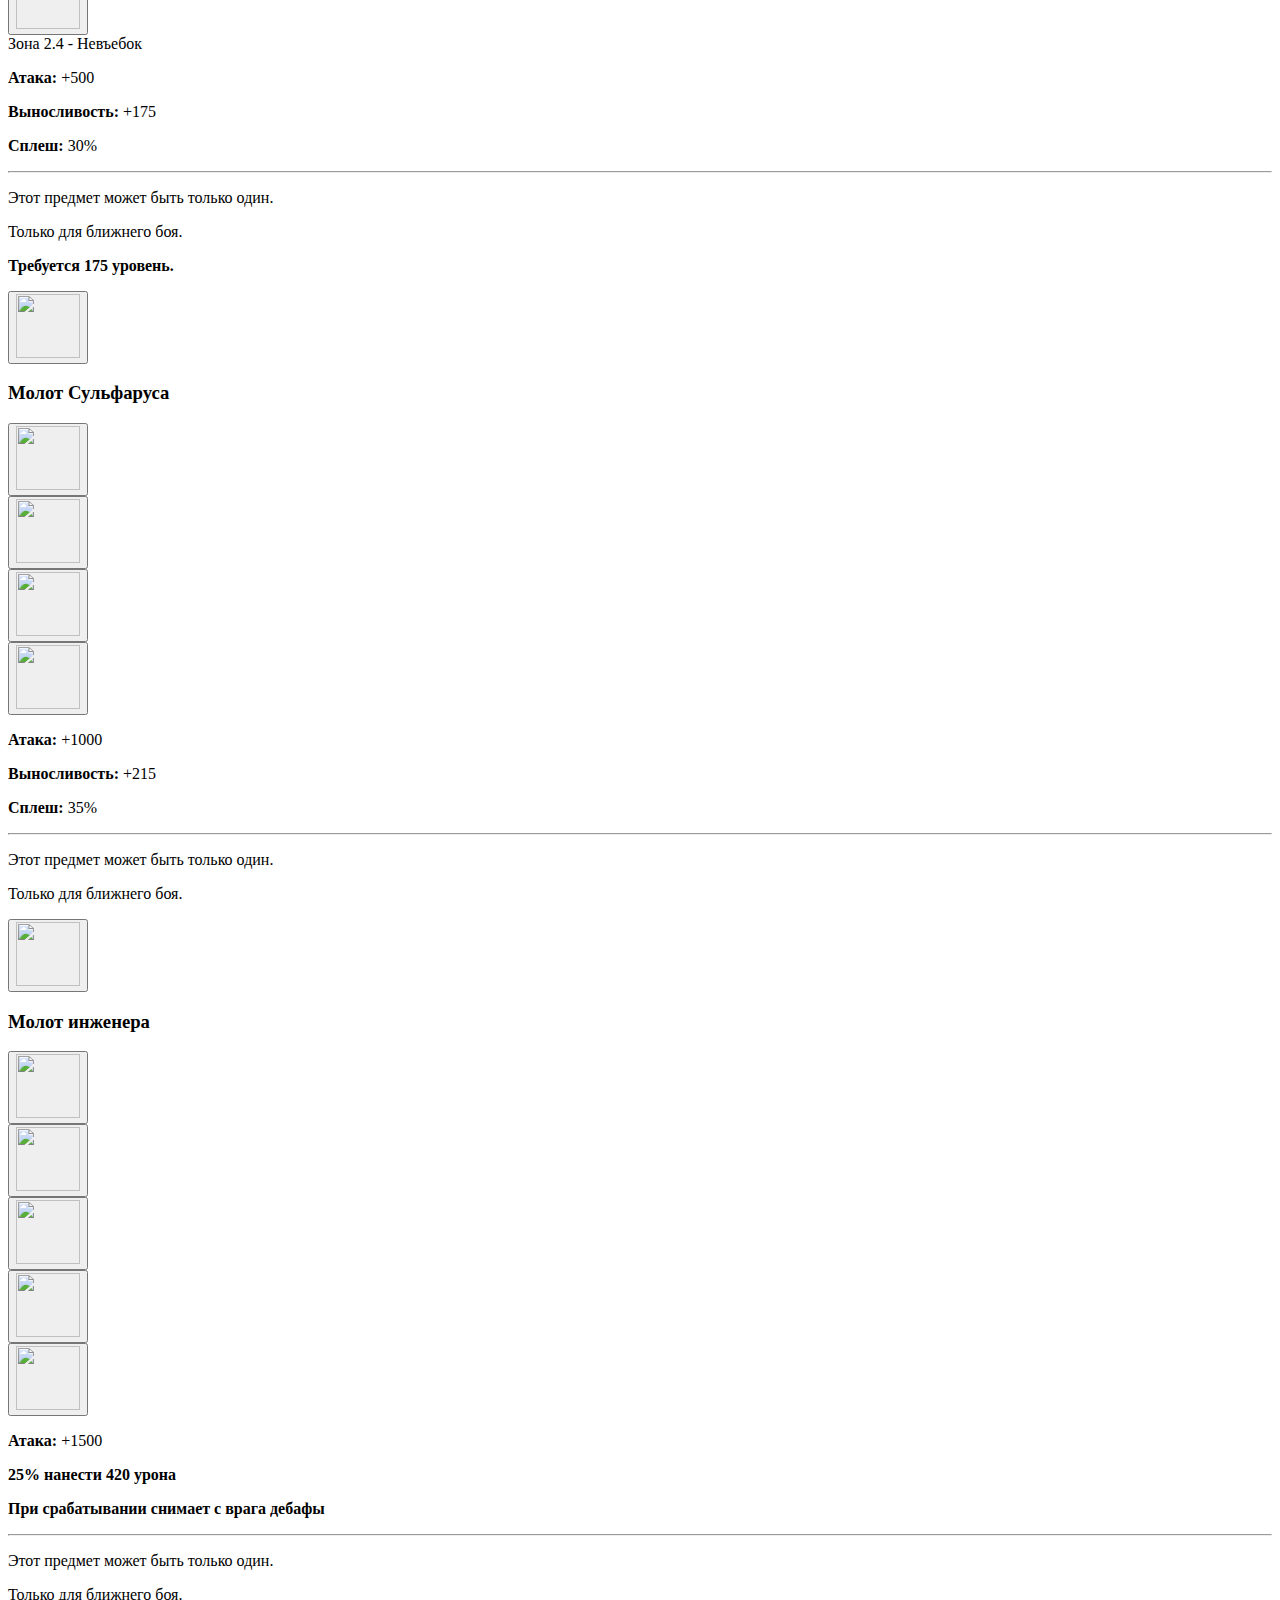
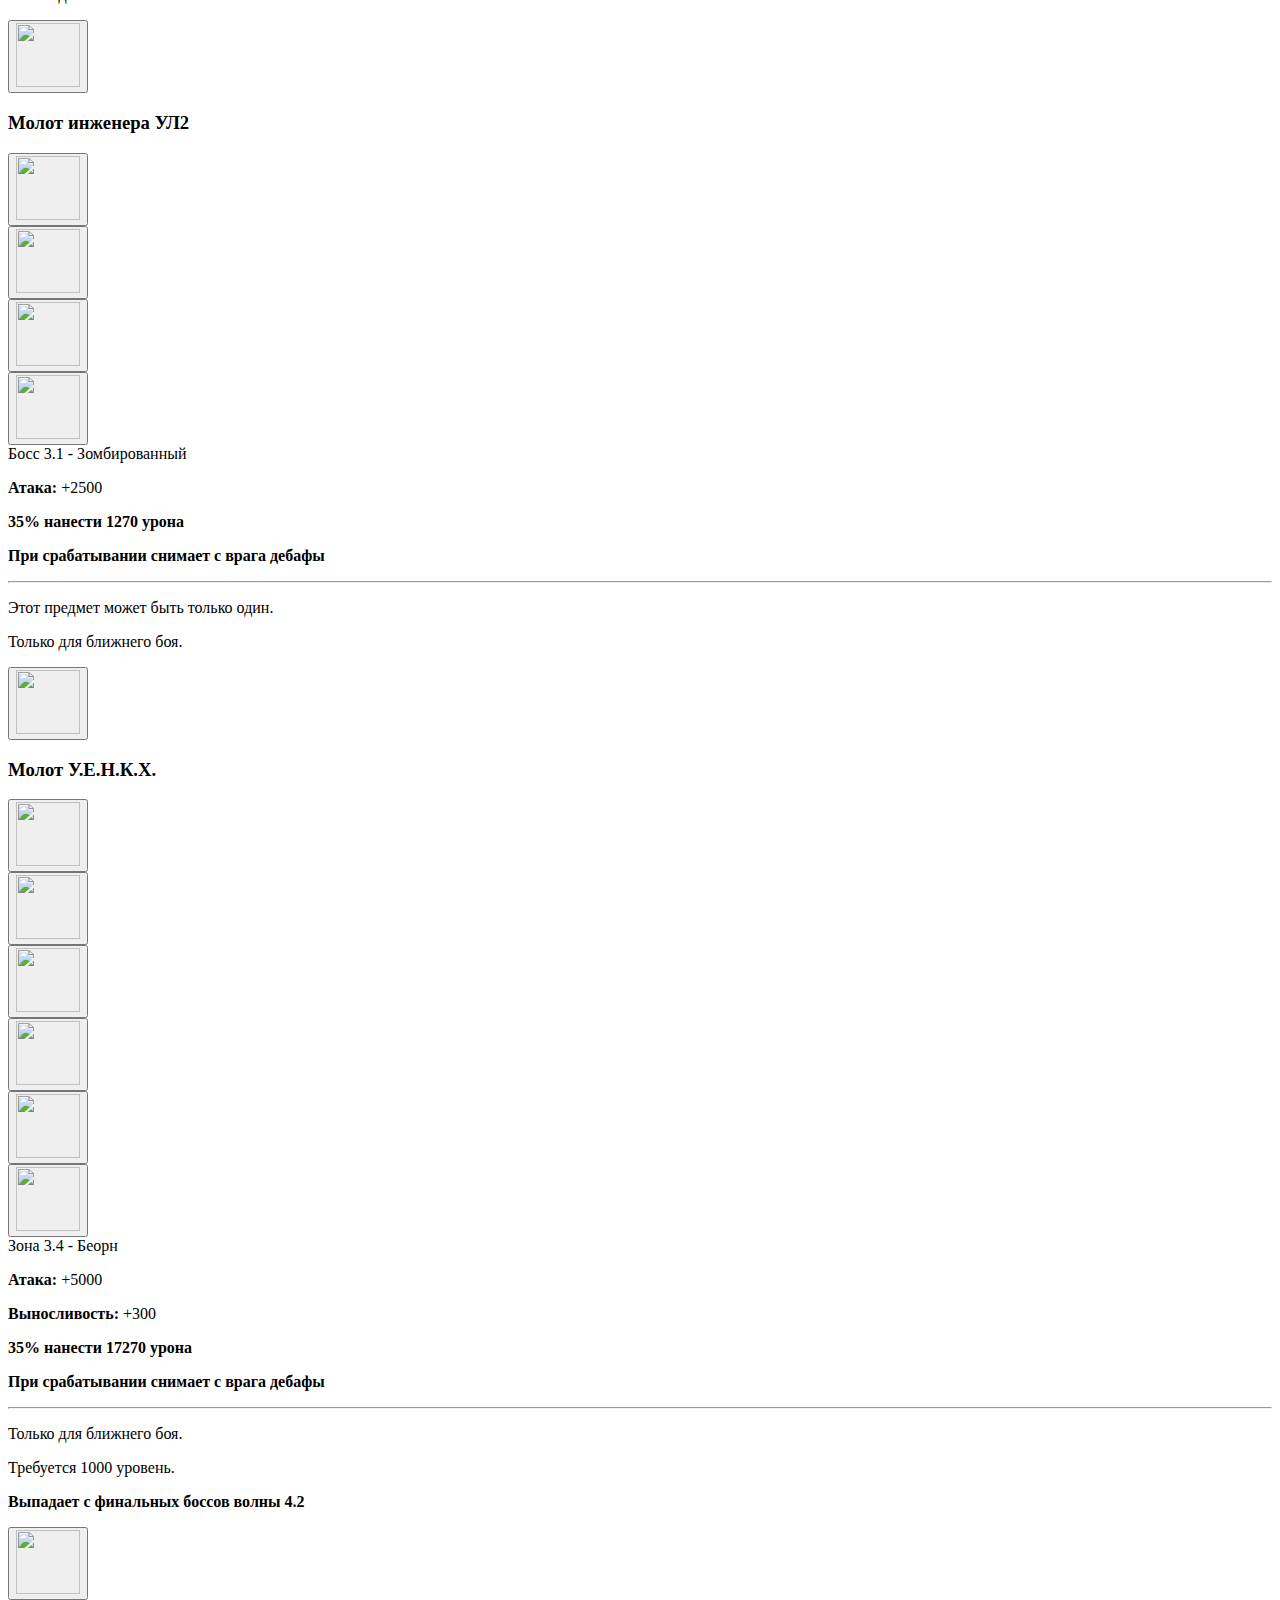
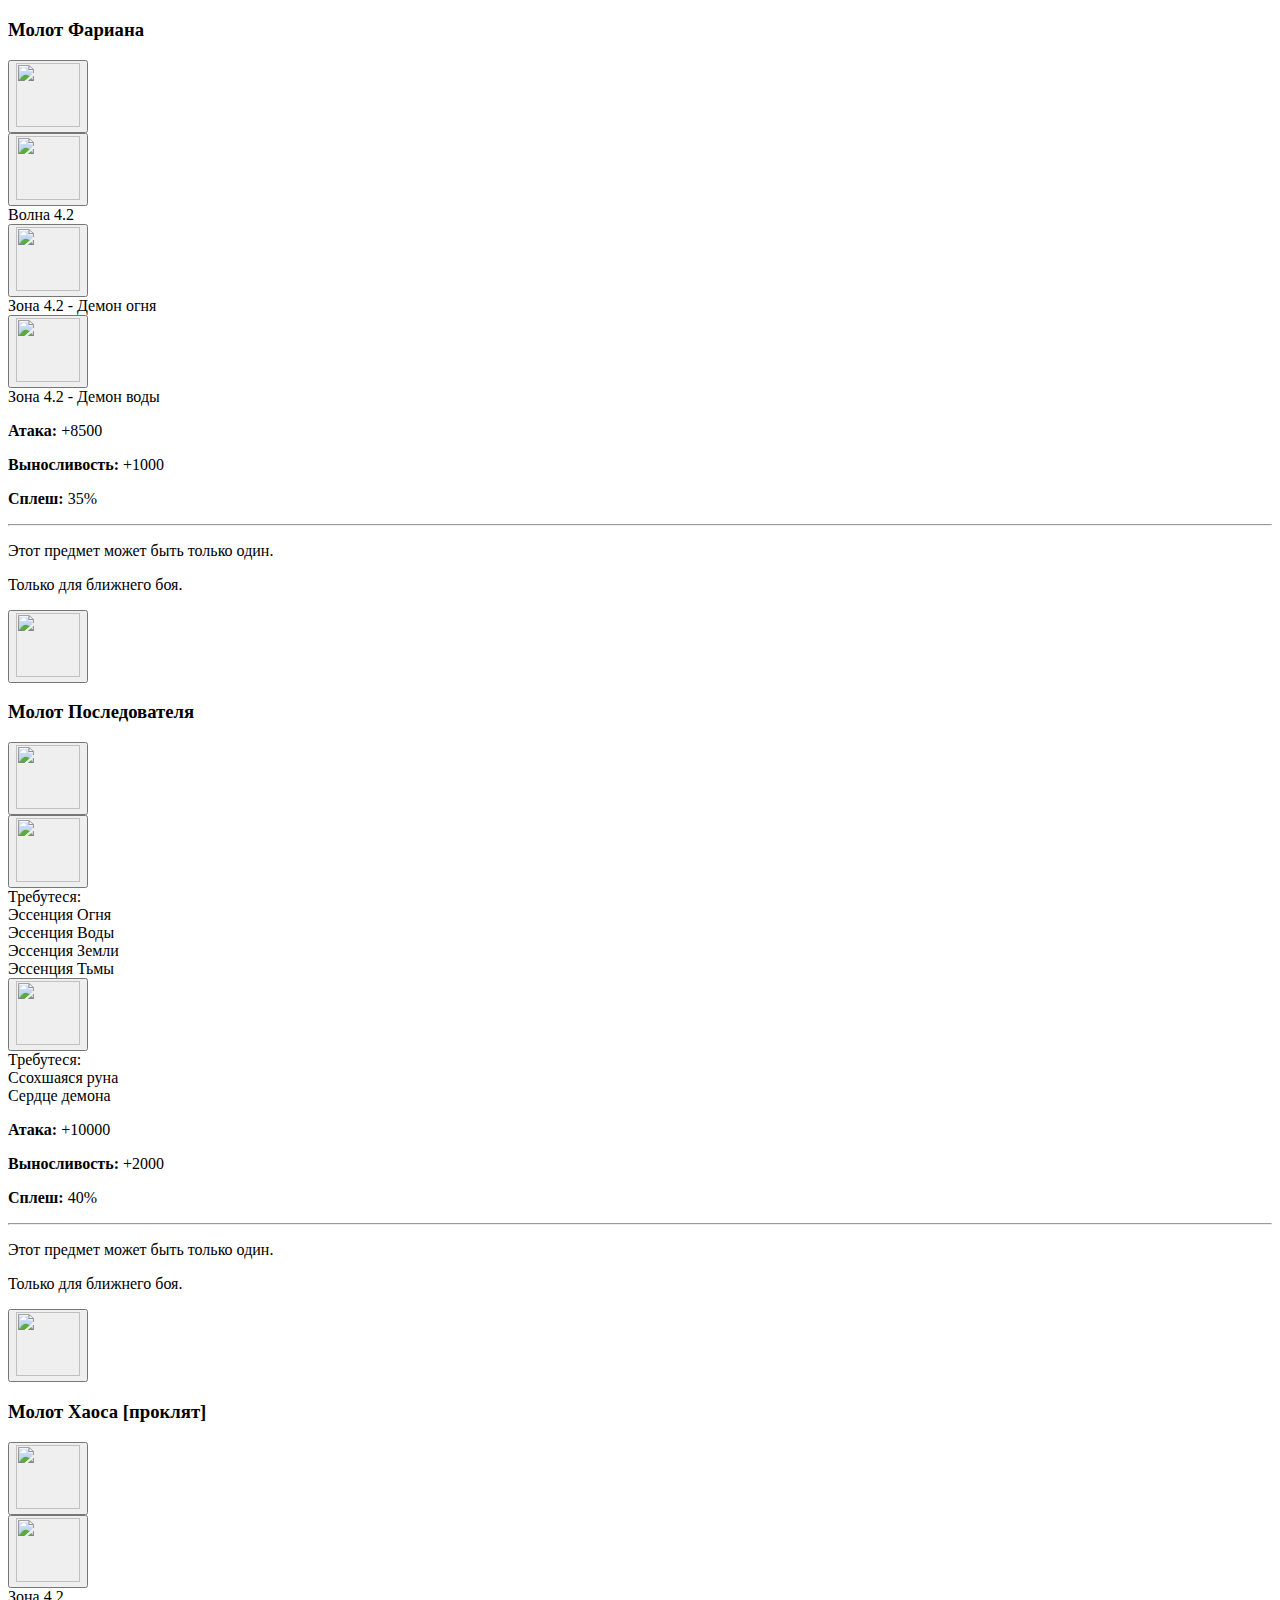
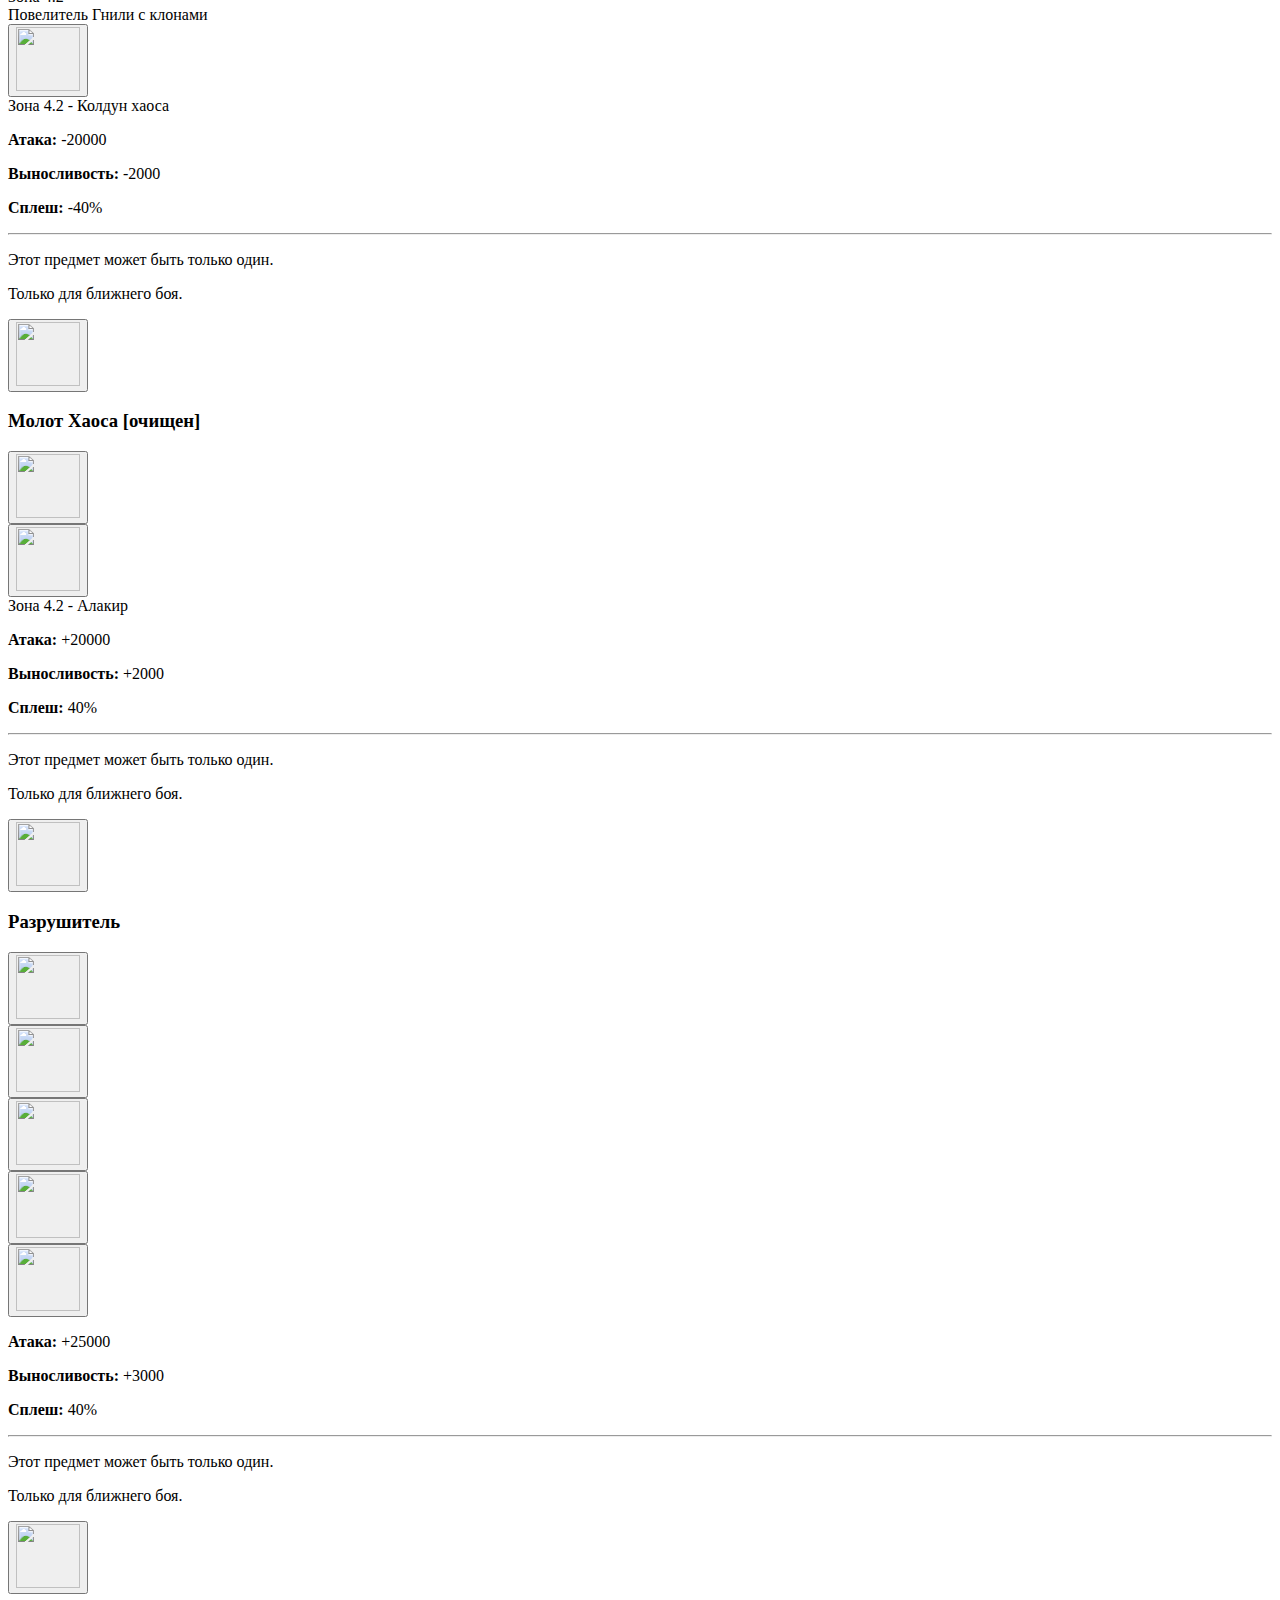
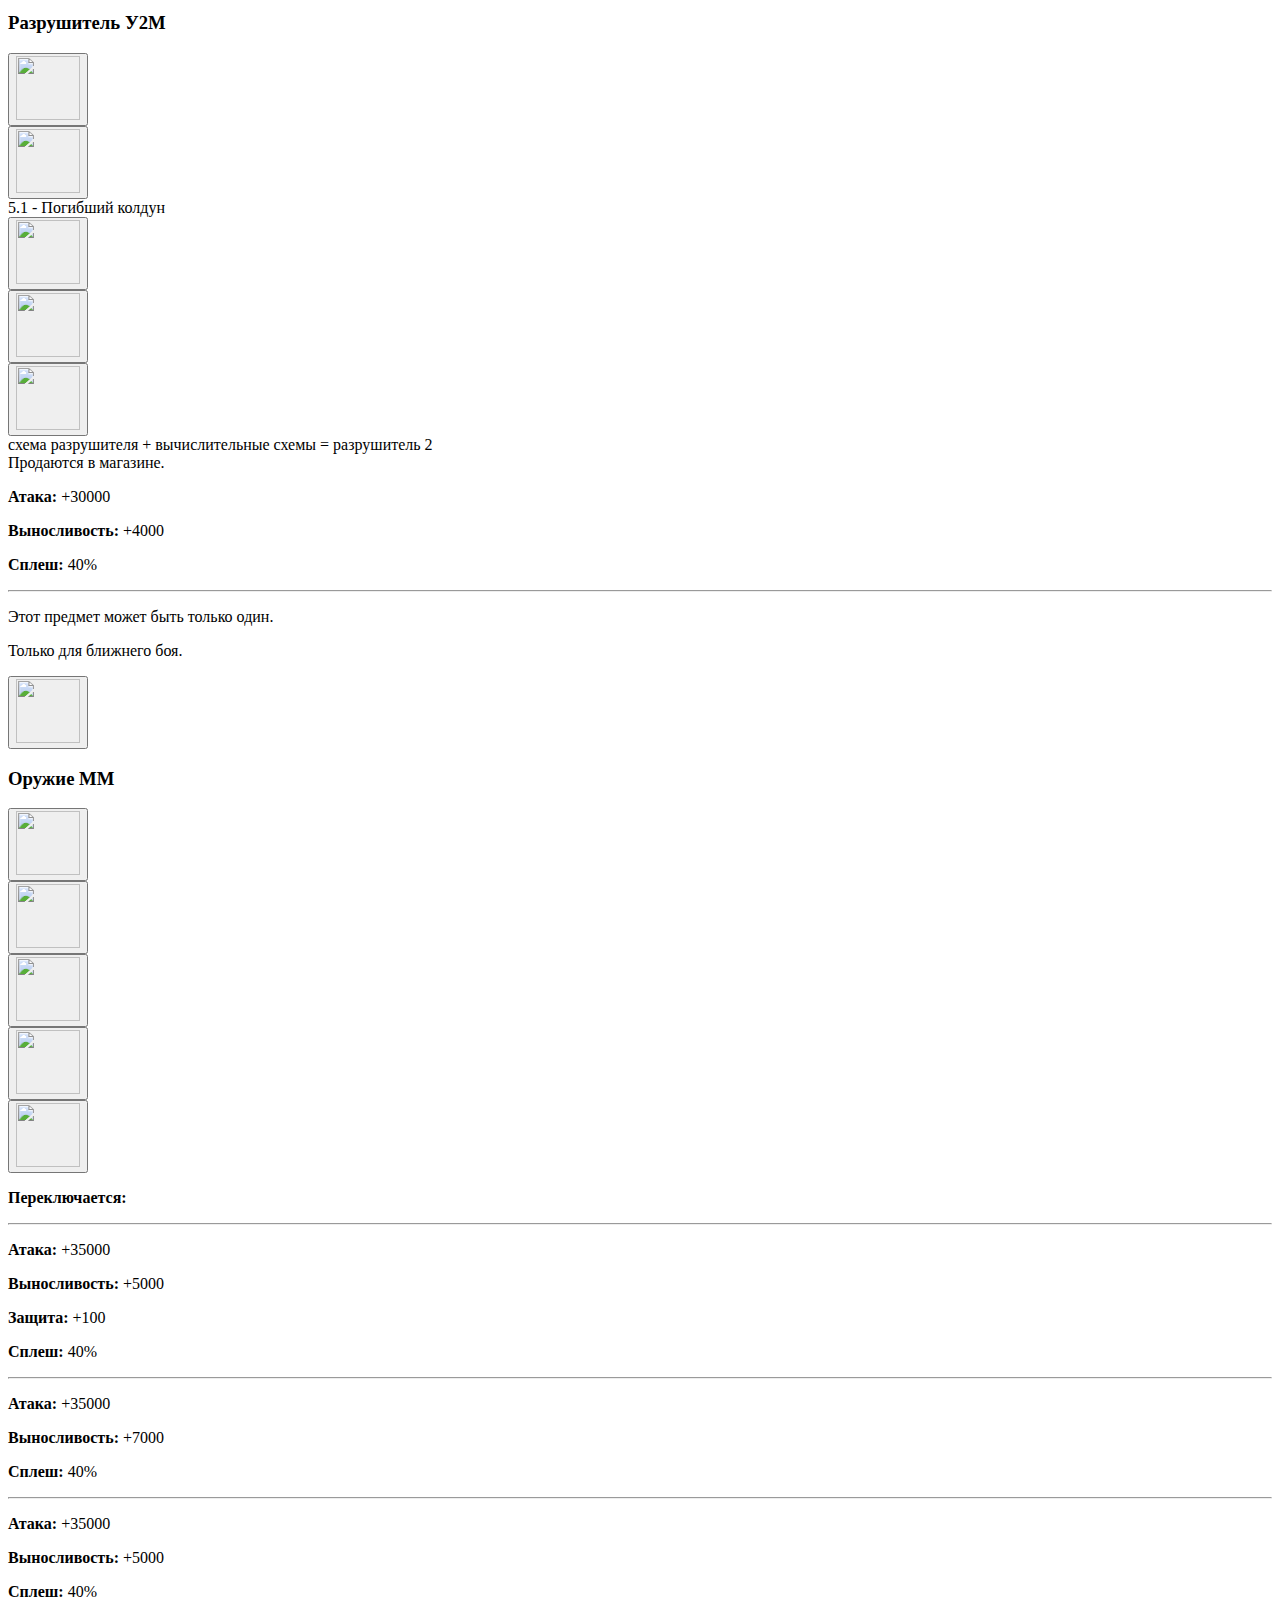
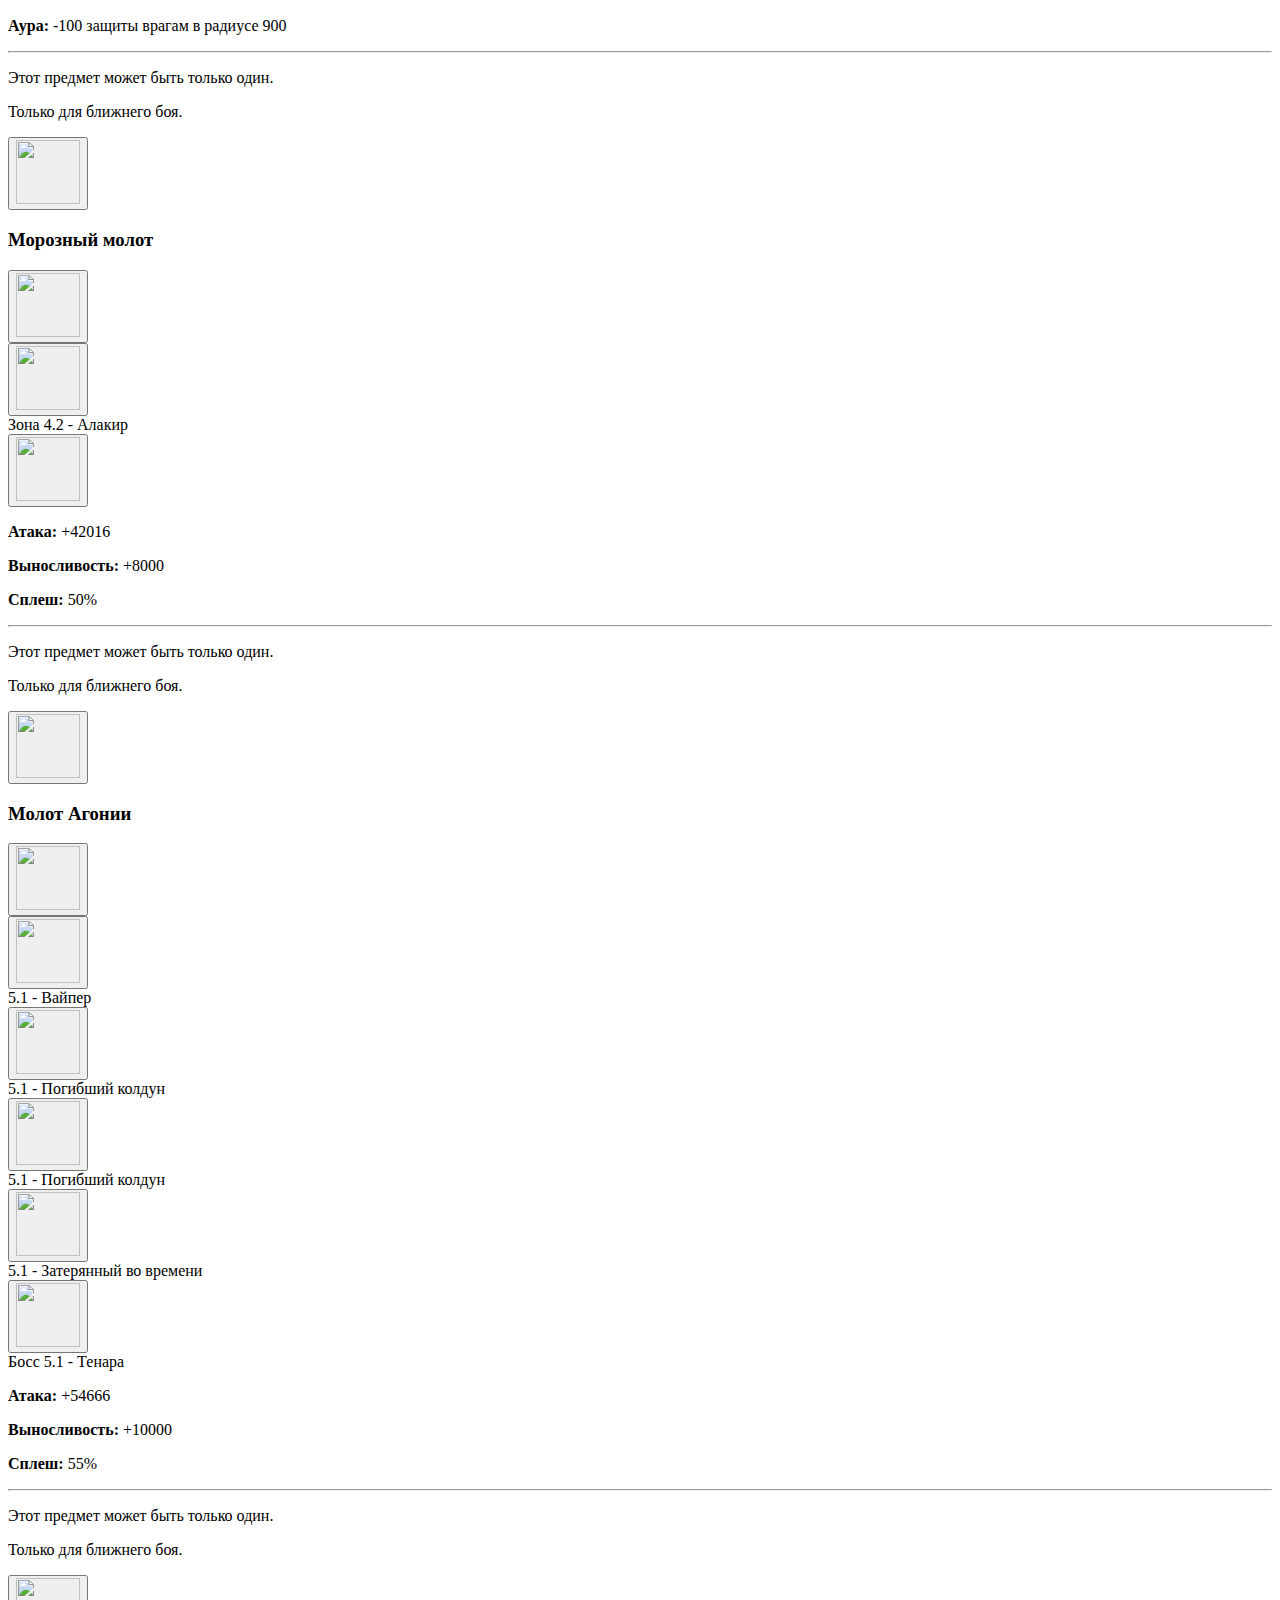
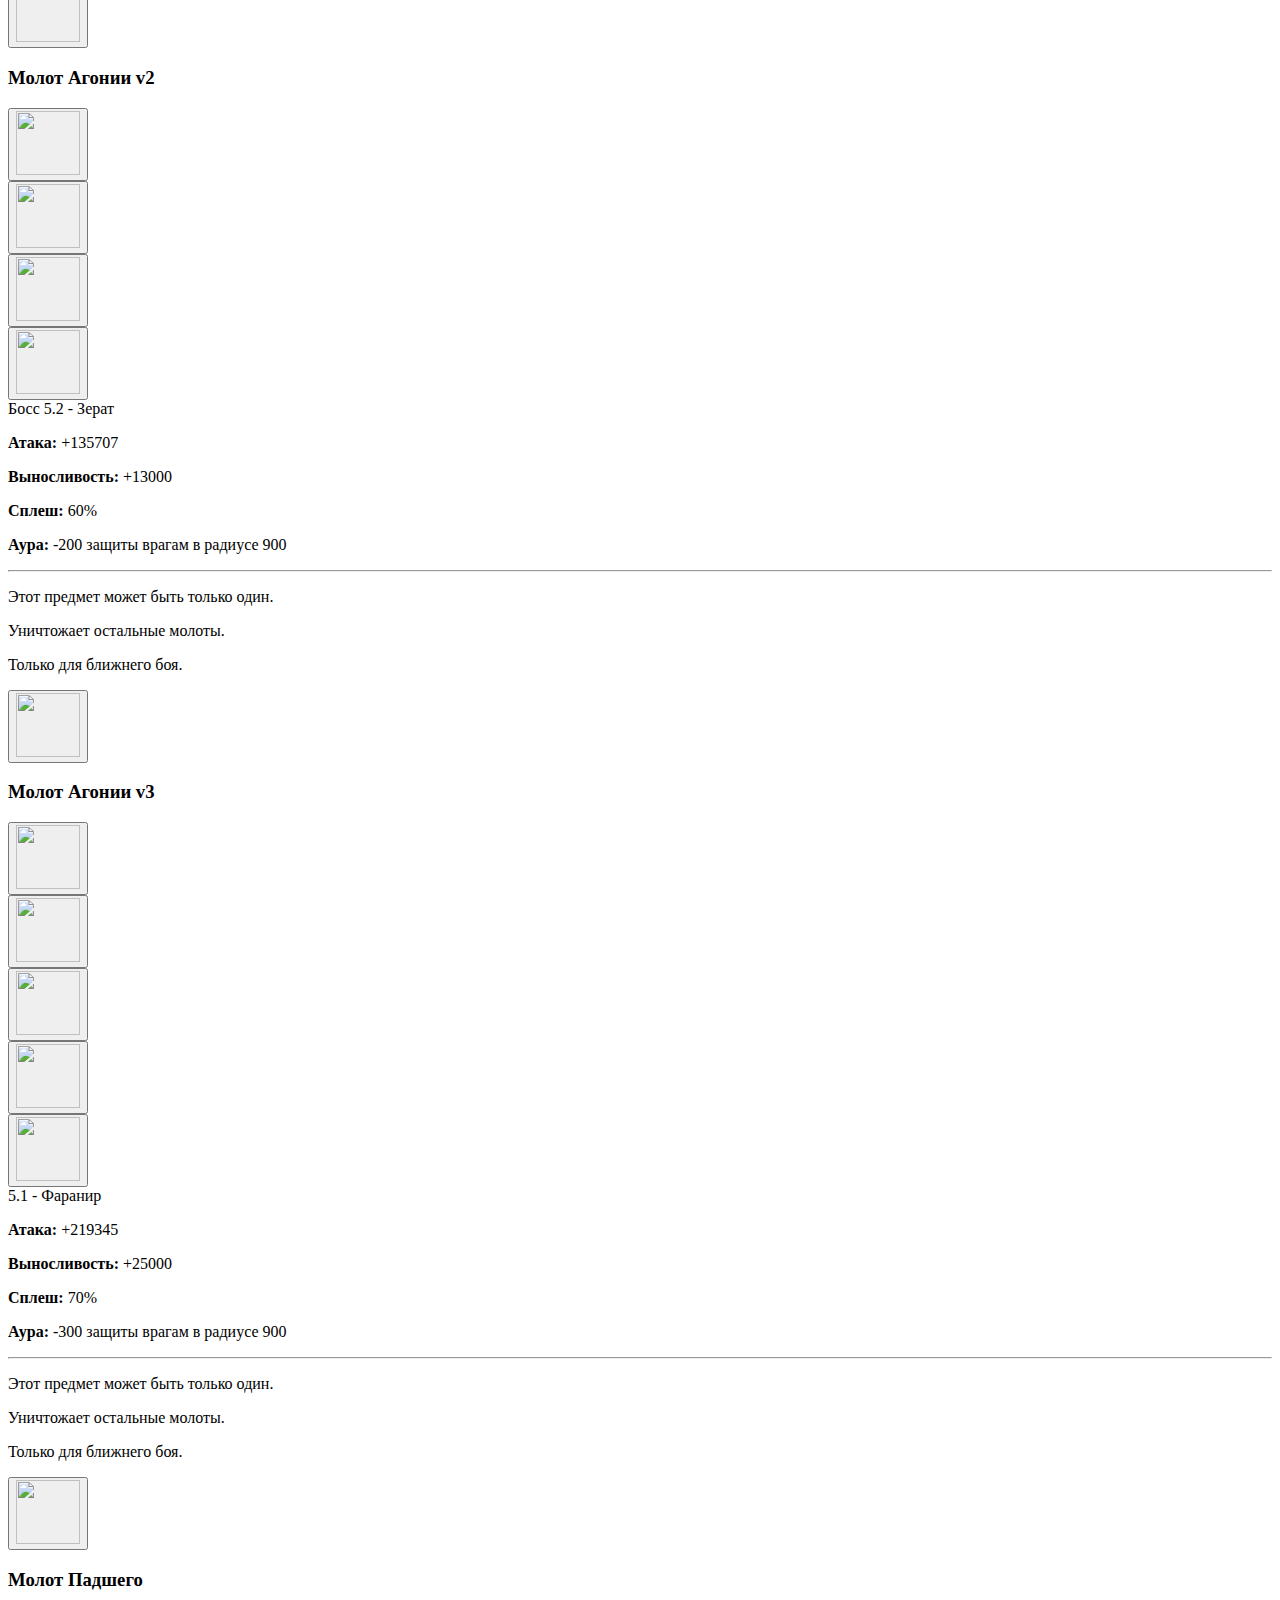
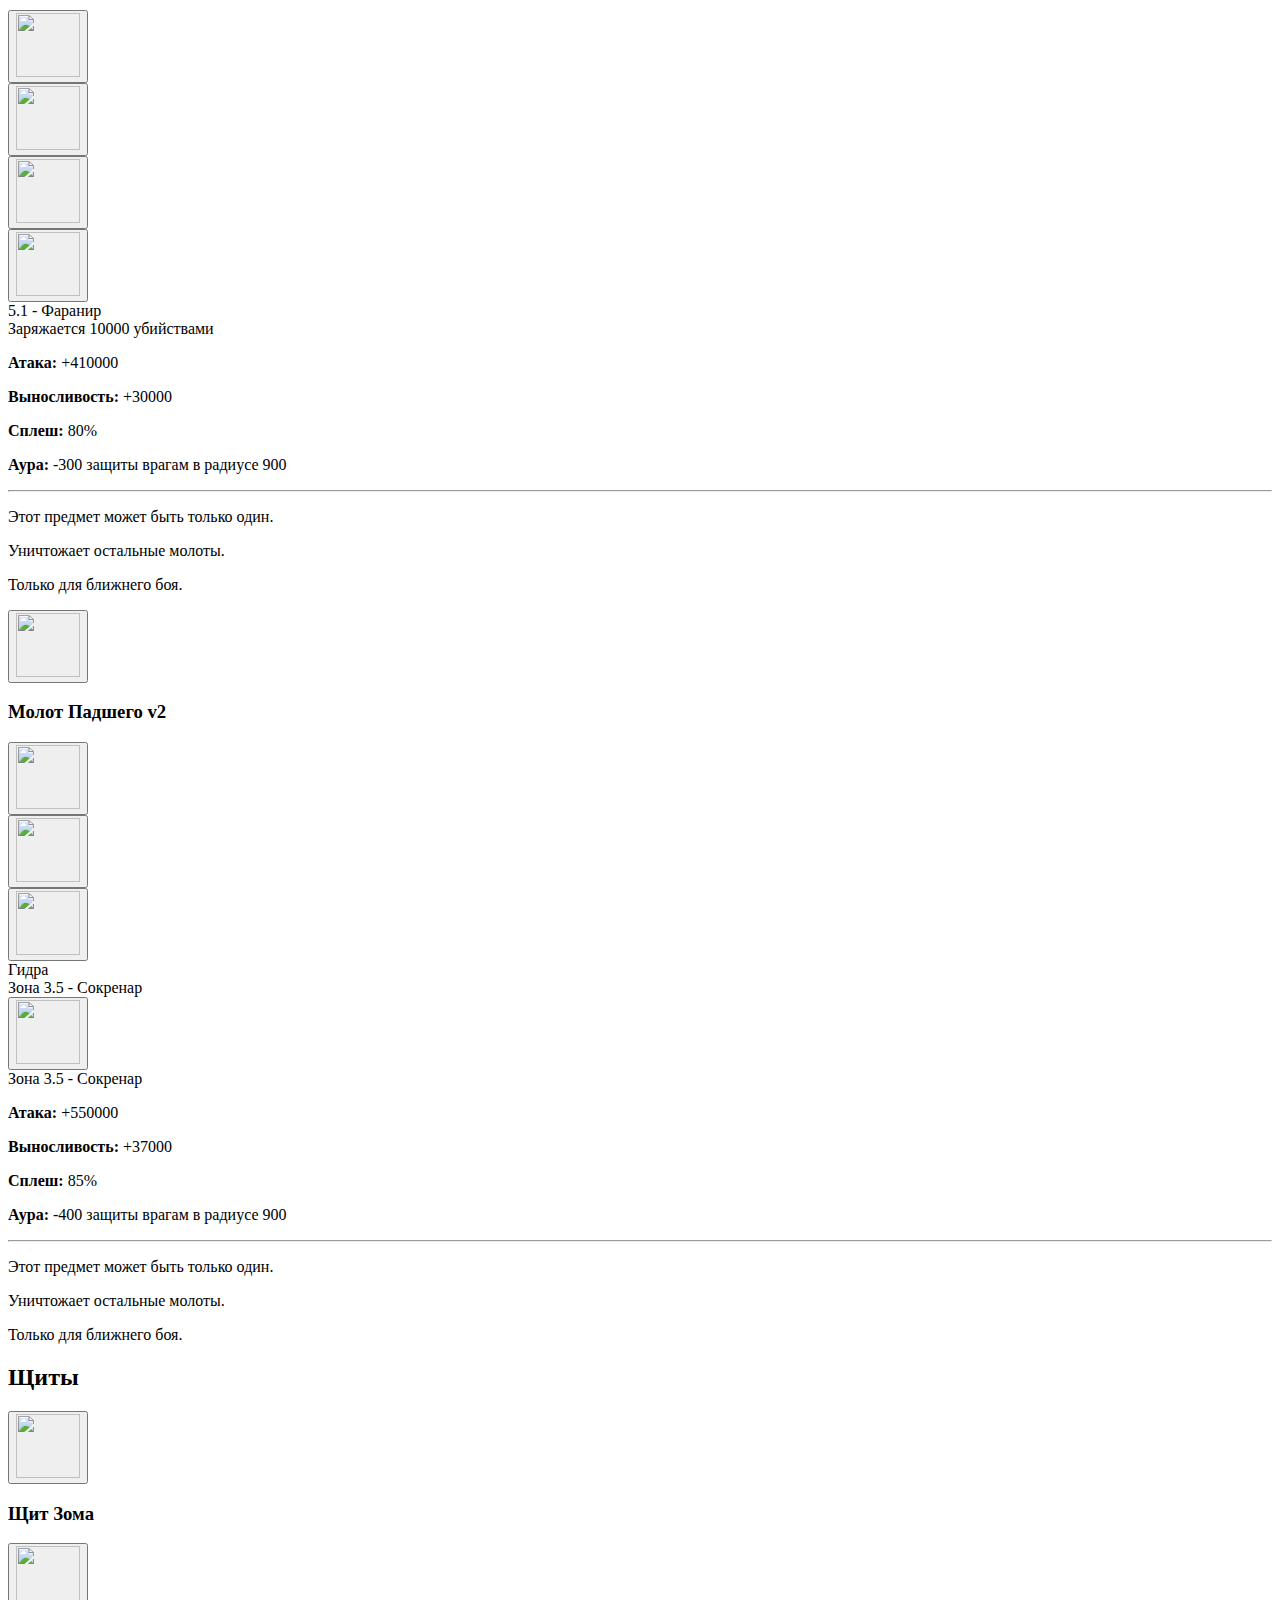
==== commit 9fe1895f: "add кольцо воды в Мусорка" ====
--- a/melee.html
+++ b/melee.html
@@ -55,8 +55,8 @@
     <ul class="uk-nav uk-nav-default uk-nav-parent-icon uk-margin-small-top" data-uk-nav>
       <li><a data-uk-scroll href="#short-weapon">Оружие</a></li>
       <li><a data-uk-scroll href="#shield-melee">Щиты</a></li>
-      <li><a data-uk-scroll href="#helmet">Шлемы</a></li>
-      <li><a data-uk-scroll href="#armor">Броня</a></li>
+      <li><a data-uk-scroll href="#helmet-armor">Шлемы и Броня Марк</a></li>
+      <li><a data-uk-scroll href="#armor-nano">Нано-Броня</a></li>
       <li><a data-uk-scroll href="#amulet">Амулеты</a></li>
       <li><a data-uk-scroll href="#kit">Комплекты</a></li>
       <li><a data-uk-scroll href="#artifact">Артефакты</a></li>
@@ -1208,9 +1208,9 @@
         </section>
 
         <!-- Шлемы -->
-        <section id="helmet" class="uk-card uk-card-default uk-box-shadow-small uk-margin-bottom">
+        <section id="helmet-armor" class="uk-card uk-card-default uk-box-shadow-small uk-margin-bottom">
           <div class="uk-card-header uk-padding-small">
-            <h2>Шлемы</h2>
+            <h2>Шлемы и Броня Марк</h2>
           </div>
           <div class="uk-card-body">
             <div class="uk-grid uk-grid-small" data-uk-grid>
@@ -1368,36 +1368,167 @@
                   <p>Этот предмет может быть только один.</p>
                 </div>
               </div>     
-
-              <div class="recipe">
-                <button class="uk-button uk-button-empty uk-padding-remove" type="button"><img src="images/icons/4/10.jpg" width="64" height="64" alt=""></button>
-                <div data-uk-dropdown="mode: click;pos:bottom-right">
-                  <a href="#" class="affix" title="Закрепить" data-uk-tooltip><i class="uk-icon" data-uk-icon="icon:plus;ratio:1.1"></i></a>
-                  <div class="teleport">
-                    <h3>Шлем без камня</h3>
+              
+            </div>
+            <div class="uk-grid uk-grid-small" data-uk-grid>
+                  
+              <div class="recipe">
+                <button class="uk-button uk-button-empty uk-padding-remove" type="button"><img src="images/icons/5/01.jpg" width="64" height="64" alt=""></button>
+                <div data-uk-dropdown="mode: click;pos:bottom-right">
+                  <a href="#" class="affix" title="Закрепить" data-uk-tooltip><i class="uk-icon" data-uk-icon="icon:plus;ratio:1.1"></i></a>
+                  <div class="teleport">
+                    <h3>Энергоброня МАРК</h3>
+                    <div class="uk-inline uk-margin-small-bottom">
+                      <button class="uk-button uk-button-empty uk-padding-remove" type="button" data-uk-tooltip="pos:bottom;title: Сталь 25"><img src="images/icons/9/023.jpg" width="64" height="64" alt=""></button>
+                      <div data-uk-dropdown="mode: click;pos:bottom-right">Можно собрать из мусора или сплавить</div>
+                    </div>
+                    <div class="uk-inline uk-margin-small-bottom">
+                      <button class="uk-button uk-button-empty uk-padding-remove" type="button" data-uk-tooltip="pos:bottom;title: Болты и клепки"><img src="images/icons/9/125.jpg" width="64" height="64" alt=""></button>
+                    </div>
+                    <div class="uk-inline uk-margin-small-bottom">
+                      <button class="uk-button uk-button-empty uk-padding-remove" type="button" data-uk-tooltip="pos:bottom;title: Рецепт"><img src="images/icons/11/01.jpg" width="64" height="64" alt=""></button>
+                      <div data-uk-dropdown="mode: click;pos:bottom-right">Зона 1.3 - Околус</div>
+                    </div>
+                  </div>
+                  <p><b>Защита:</b> +10</p>
+                  <p><b>ХП реген:</b> +3</p>
+                  <p><b>Скорость атаки:</b> -5%</p>
+                  <hr class="uk-margin-small" />
+                  <p>Этот предмет может быть только один.</p>
+                </div>
+              </div>
+      
+              <div class="recipe">
+                <button class="uk-button uk-button-empty uk-padding-remove" type="button"><img src="images/icons/5/02.jpg" width="64" height="64" alt=""></button>
+                <div data-uk-dropdown="mode: click;pos:bottom-right">
+                  <a href="#" class="affix" title="Закрепить" data-uk-tooltip><i class="uk-icon" data-uk-icon="icon:plus;ratio:1.1"></i></a>
+                  <div class="teleport">
+                    <h3>Энергоброня МАРК 2</h3>
+                    <div class="uk-inline uk-margin-small-bottom">
+                      <button class="uk-button uk-button-empty uk-padding-remove" type="button" data-uk-tooltip="pos:bottom;title: Энергоброня МАРК"><img src="images/icons/5/01.jpg" width="64" height="64" alt=""></button>
+                    </div>
+                    <div class="uk-inline uk-margin-small-bottom">
+                      <button class="uk-button uk-button-empty uk-padding-remove" type="button" data-uk-tooltip="pos:bottom;title: Сплав стали и меди"><img src="images/icons/9/107.jpg" width="64" height="64" alt=""></button>
+                    </div>
+                    <div class="uk-inline uk-margin-small-bottom">
+                      <button class="uk-button uk-button-empty uk-padding-remove" type="button" data-uk-tooltip="pos:bottom;title: Кузнечный молот"><img src="images/icons/9/069.jpg" width="64" height="64" alt=""></button>
+                    </div>
+                    <div class="uk-inline uk-margin-small-bottom">
+                      <button class="uk-button uk-button-empty uk-padding-remove" type="button" data-uk-tooltip="pos:bottom;title: Рецепт"><img src="images/icons/11/02.jpg" width="64" height="64" alt=""></button>
+                    </div>
+                  </div>
+                  <p><b>Защита:</b> +25</p>
+                  <p><b>Здоровье:</b> +500</p>
+                  <p><b>ХП реген:</b> +5</p>
+                  <p><b>Скорость атаки:</b> -15%</p>
+                  <hr class="uk-margin-small" />
+                  <p>Этот предмет может быть только один.</p>
+                </div>
+              </div>
+      
+              <div class="recipe">
+                <button class="uk-button uk-button-empty uk-padding-remove" type="button"><img src="images/icons/5/03.jpg" width="64" height="64" alt=""></button>
+                <div data-uk-dropdown="mode: click;pos:bottom-right">
+                  <a href="#" class="affix" title="Закрепить" data-uk-tooltip><i class="uk-icon" data-uk-icon="icon:plus;ratio:1.1"></i></a>
+                  <div class="teleport">
+                    <h3>Энергоброня МАРК 3</h3>
+                    <div class="uk-inline uk-margin-small-bottom">
+                      <button class="uk-button uk-button-empty uk-padding-remove" type="button" data-uk-tooltip="pos:bottom;title: Энергоброня МАРК 2"><img src="images/icons/5/02.jpg" width="64" height="64" alt=""></button>
+                    </div>
+                    <div class="uk-inline uk-margin-small-bottom">
+                      <button class="uk-button uk-button-empty uk-padding-remove" type="button" data-uk-tooltip="pos:bottom;title: Первоначальная материя"><img src="images/icons/9/095.jpg" width="64" height="64" alt=""></button>
+                    </div>
+                    <div class="uk-inline uk-margin-small-bottom">
+                      <button class="uk-button uk-button-empty uk-padding-remove" type="button" data-uk-tooltip="pos:bottom;title: Рецепт"><img src="images/icons/11/02.jpg" width="64" height="64" alt=""></button>
+                    </div>
+                  </div>
+                  <p><b>Защита:</b> +35</p>
+                  <p><b>Здоровье:</b> +1000</p>
+                  <p><b>ХП реген:</b> +7</p>
+                  <p><b>Скорость атаки:</b> -25%</p>
+                  <hr class="uk-margin-small" />
+                  <p>Этот предмет может быть только один.</p>
+                </div>
+              </div>
+            
+              <div class="recipe">
+                <button class="uk-button uk-button-empty uk-padding-remove" type="button"><img src="images/icons/5/04.jpg" width="64" height="64" alt=""></button>
+                <div data-uk-dropdown="mode: click;pos:bottom-right">
+                  <a href="#" class="affix" title="Закрепить" data-uk-tooltip><i class="uk-icon" data-uk-icon="icon:plus;ratio:1.1"></i></a>
+                  <div class="teleport">
+                    <h3>Энергоброня МАРК 4</h3>
+                    <div class="uk-inline uk-margin-small-bottom">
+                      <button class="uk-button uk-button-empty uk-padding-remove" type="button" data-uk-tooltip="pos:bottom;title: Энергоброня МАРК 3"><img src="images/icons/5/03.jpg" width="64" height="64" alt=""></button>
+                    </div>
+                    <div class="uk-inline uk-margin-small-bottom">
+                      <button class="uk-button uk-button-empty uk-padding-remove" type="button" data-uk-tooltip="pos:bottom;title: Первоначальная материя"><img src="images/icons/9/095.jpg" width="64" height="64" alt=""></button>
+                    </div>
+                    <div class="uk-inline uk-margin-small-bottom">
+                      <button class="uk-button uk-button-empty uk-padding-remove" type="button" data-uk-tooltip="pos:bottom;title: Энергосфера"><img src="images/icons/7/04.jpg" width="64" height="64" alt=""></button>
+                    </div>
+                    <div class="uk-inline uk-margin-small-bottom">
+                      <button class="uk-button uk-button-empty uk-padding-remove" type="button" data-uk-tooltip="pos:bottom;title: Рецепт"><img src="images/icons/11/03.jpg" width="64" height="64" alt=""></button>
+                    </div>
+                  </div>
+                  <p><b>Защита:</b> +45</p>
+                  <p><b>Здоровье:</b> +5000</p>
+                  <p><b>ХП реген:</b> +10</p>
+                  <p><b>Скорость атаки:</b> -35%</p>
+                  <hr class="uk-margin-small" />
+                  <p>Этот предмет может быть только один.</p>
+                </div>
+              </div>
+      
+              <div class="recipe">
+                <button class="uk-button uk-button-empty uk-padding-remove" type="button"><img src="images/icons/5/05.jpg" width="64" height="64" alt=""></button>
+                <div data-uk-dropdown="mode: click;pos:bottom-right">
+                  <a href="#" class="affix" title="Закрепить" data-uk-tooltip><i class="uk-icon" data-uk-icon="icon:plus;ratio:1.1"></i></a>
+                  <div class="teleport">
+                    <h3>Энергоброня МАРК 5</h3>
+                    <div class="uk-inline uk-margin-small-bottom">
+                      <button class="uk-button uk-button-empty uk-padding-remove" type="button" data-uk-tooltip="pos:bottom;title: Энергоброня МАРК 4"><img src="images/icons/5/04.jpg" width="64" height="64" alt=""></button>
+                    </div>
+                    <div class="uk-inline uk-margin-small-bottom">
+                      <button class="uk-button uk-button-empty uk-padding-remove" type="button" data-uk-tooltip="pos:bottom;title: Сплав титана и серебра"><img src="images/icons/9/109.jpg" width="64" height="64" alt=""></button>
+                    </div>
+                    <div class="uk-inline uk-margin-small-bottom">
+                      <button class="uk-button uk-button-empty uk-padding-remove" type="button" data-uk-tooltip="pos:bottom;title: Рецепт"><img src="images/icons/11/03.jpg" width="64" height="64" alt=""></button>
+                      <div data-uk-dropdown="mode: click;pos:bottom-right">Зона 3.2 - Кракен</div>
+                    </div>
                   </div>
                   <p><b>Защита:</b> +55</p>
-                  <hr class="uk-margin-small" />
-                  <p>Арена - Король Ларан</p>
-                </div>
-              </div>
-			  
-              <div class="recipe">
-                <button class="uk-button uk-button-empty uk-padding-remove" type="button"><img src="images/icons/4/10.jpg" width="64" height="64" alt=""></button>
-                <div data-uk-dropdown="mode: click;pos:bottom-right">
-                  <a href="#" class="affix" title="Закрепить" data-uk-tooltip><i class="uk-icon" data-uk-icon="icon:plus;ratio:1.1"></i></a>
-                  <div class="teleport">
-                    <h3>Шлем ужаса</h3>
-                    <div class="uk-inline uk-margin-small-bottom">
-                      <button class="uk-button uk-button-empty uk-padding-remove" type="button" data-uk-tooltip="pos:bottom;title: Шлем без камня"><img src="images/icons/4/10.jpg" width="64" height="64" alt=""></button>
-                    </div>
-                    <div class="uk-inline uk-margin-small-bottom">
-                      <button class="uk-button uk-button-empty uk-padding-remove" type="button" data-uk-tooltip="pos:bottom;title: ???"><img src="images/icons/9/171.jpg" width="64" height="64" alt=""></button>
-                      <div data-uk-dropdown="mode: click;pos:bottom-right">Волна - "Испытание силы"</div>
-                    </div>
-                  </div>
-                  <p><b>Защита:</b> +55</p>
-                  <p><b>Аура:</b> -40% урона врагам в радиусе ???</p>
+                  <p><b>Здоровье:</b> +10000</p>
+                  <p><b>ХП реген:</b> +15</p>
+                  <p><b>Скорость атаки:</b> -45%</p>
+                  <hr class="uk-margin-small" />
+                  <p>Этот предмет может быть только один.</p>
+                </div>
+              </div>
+
+              <div class="recipe">
+                <button class="uk-button uk-button-empty uk-padding-remove" type="button"><img src="images/icons/5/06.jpg" width="64" height="64" alt=""></button>
+                <div data-uk-dropdown="mode: click;pos:bottom-right">
+                  <a href="#" class="affix" title="Закрепить" data-uk-tooltip><i class="uk-icon" data-uk-icon="icon:plus;ratio:1.1"></i></a>
+                  <div class="teleport">
+                    <h3>Энергоброня МАРК 6</h3>
+                    <div class="uk-inline uk-margin-small-bottom">
+                      <button class="uk-button uk-button-empty uk-padding-remove" type="button" data-uk-tooltip="pos:bottom;title: Энергоброня МАРК 5"><img src="images/icons/5/05.jpg" width="64" height="64" alt=""></button>
+                    </div>
+                    <div class="uk-inline uk-margin-small-bottom">
+                      <button class="uk-button uk-button-empty uk-padding-remove" type="button" data-uk-tooltip="pos:bottom;title: Апгрейдер"><img src="images/icons/9/203.jpg" width="64" height="64" alt=""></button>
+                      <div data-uk-dropdown="mode: click;pos:bottom-right">Босс 4.1 - Невермор</div>
+                    </div>
+                    <div class="uk-inline uk-margin-small-bottom">
+                      <button class="uk-button uk-button-empty uk-padding-remove" type="button" data-uk-tooltip="pos:bottom;title: Реактор"><img src="images/icons/9/135.jpg" width="64" height="64" alt=""></button>
+                      <div data-uk-dropdown="mode: click;pos:bottom-right">Босс 4.1 - Невермор</div>
+                    </div>
+                  </div>
+                  <p><b>Защита:</b> +65</p>
+                  <p><b>Здоровье:</b> +25000</p>
+                  <p><b>ХП реген:</b> +35</p>
+                  <p><b>Скорость атаки:</b> -55%</p>
+                  <hr class="uk-margin-small" />
+                  <p>Этот предмет может быть только один.</p>
                 </div>
               </div>
 
@@ -1406,171 +1537,12 @@
         </section>
 
         <!-- Броня -->
-        <section id="armor" class="uk-card uk-card-default uk-box-shadow-small uk-margin-bottom">
+        <section id="armor-nano" class="uk-card uk-card-default uk-box-shadow-small uk-margin-bottom">
             <div class="uk-card-header uk-padding-small">
-              <h2>Броня</h2>
+              <h2>Нано-Броня</h2>
             </div>
             <div class="uk-card-body">
               <div class="uk-grid uk-grid-small" data-uk-grid>
-                <div class="recipe">
-                  <button class="uk-button uk-button-empty uk-padding-remove" type="button"><img src="images/icons/5/01.jpg" width="64" height="64" alt=""></button>
-                  <div data-uk-dropdown="mode: click;pos:bottom-right">
-                    <a href="#" class="affix" title="Закрепить" data-uk-tooltip><i class="uk-icon" data-uk-icon="icon:plus;ratio:1.1"></i></a>
-                    <div class="teleport">
-                      <h3>Энергоброня МАРК</h3>
-                      <div class="uk-inline uk-margin-small-bottom">
-                        <button class="uk-button uk-button-empty uk-padding-remove" type="button" data-uk-tooltip="pos:bottom;title: Сталь 25"><img src="images/icons/9/023.jpg" width="64" height="64" alt=""></button>
-                        <div data-uk-dropdown="mode: click;pos:bottom-right">Можно собрать из мусора или сплавить</div>
-                      </div>
-                      <div class="uk-inline uk-margin-small-bottom">
-                        <button class="uk-button uk-button-empty uk-padding-remove" type="button" data-uk-tooltip="pos:bottom;title: Болты и клепки"><img src="images/icons/9/125.jpg" width="64" height="64" alt=""></button>
-                      </div>
-                      <div class="uk-inline uk-margin-small-bottom">
-                        <button class="uk-button uk-button-empty uk-padding-remove" type="button" data-uk-tooltip="pos:bottom;title: Рецепт"><img src="images/icons/11/01.jpg" width="64" height="64" alt=""></button>
-                        <div data-uk-dropdown="mode: click;pos:bottom-right">Зона 1.3 - Околус</div>
-                      </div>
-                    </div>
-                    <p><b>Защита:</b> +10</p>
-                    <p><b>ХП реген:</b> +3</p>
-                    <p><b>Скорость атаки:</b> -5%</p>
-                    <hr class="uk-margin-small" />
-                    <p>Этот предмет может быть только один.</p>
-                  </div>
-                </div>
-				
-                <div class="recipe">
-                  <button class="uk-button uk-button-empty uk-padding-remove" type="button"><img src="images/icons/5/02.jpg" width="64" height="64" alt=""></button>
-                  <div data-uk-dropdown="mode: click;pos:bottom-right">
-                    <a href="#" class="affix" title="Закрепить" data-uk-tooltip><i class="uk-icon" data-uk-icon="icon:plus;ratio:1.1"></i></a>
-                    <div class="teleport">
-                      <h3>Энергоброня МАРК 2</h3>
-                      <div class="uk-inline uk-margin-small-bottom">
-                        <button class="uk-button uk-button-empty uk-padding-remove" type="button" data-uk-tooltip="pos:bottom;title: Энергоброня МАРК"><img src="images/icons/5/01.jpg" width="64" height="64" alt=""></button>
-                      </div>
-                      <div class="uk-inline uk-margin-small-bottom">
-                        <button class="uk-button uk-button-empty uk-padding-remove" type="button" data-uk-tooltip="pos:bottom;title: Сплав стали и меди"><img src="images/icons/9/107.jpg" width="64" height="64" alt=""></button>
-                      </div>
-                      <div class="uk-inline uk-margin-small-bottom">
-                        <button class="uk-button uk-button-empty uk-padding-remove" type="button" data-uk-tooltip="pos:bottom;title: Кузнечный молот"><img src="images/icons/9/069.jpg" width="64" height="64" alt=""></button>
-                      </div>
-                      <div class="uk-inline uk-margin-small-bottom">
-                        <button class="uk-button uk-button-empty uk-padding-remove" type="button" data-uk-tooltip="pos:bottom;title: Рецепт"><img src="images/icons/11/02.jpg" width="64" height="64" alt=""></button>
-                      </div>
-                    </div>
-                    <p><b>Защита:</b> +25</p>
-                    <p><b>Здоровье:</b> +500</p>
-                    <p><b>ХП реген:</b> +5</p>
-                    <p><b>Скорость атаки:</b> -15%</p>
-                    <hr class="uk-margin-small" />
-                    <p>Этот предмет может быть только один.</p>
-                  </div>
-                </div>
-				
-                <div class="recipe">
-                  <button class="uk-button uk-button-empty uk-padding-remove" type="button"><img src="images/icons/5/03.jpg" width="64" height="64" alt=""></button>
-                  <div data-uk-dropdown="mode: click;pos:bottom-right">
-                    <a href="#" class="affix" title="Закрепить" data-uk-tooltip><i class="uk-icon" data-uk-icon="icon:plus;ratio:1.1"></i></a>
-                    <div class="teleport">
-                      <h3>Энергоброня МАРК 3</h3>
-                      <div class="uk-inline uk-margin-small-bottom">
-                        <button class="uk-button uk-button-empty uk-padding-remove" type="button" data-uk-tooltip="pos:bottom;title: Энергоброня МАРК 2"><img src="images/icons/5/02.jpg" width="64" height="64" alt=""></button>
-                      </div>
-                      <div class="uk-inline uk-margin-small-bottom">
-                        <button class="uk-button uk-button-empty uk-padding-remove" type="button" data-uk-tooltip="pos:bottom;title: Первоначальная материя"><img src="images/icons/9/095.jpg" width="64" height="64" alt=""></button>
-                      </div>
-                      <div class="uk-inline uk-margin-small-bottom">
-                        <button class="uk-button uk-button-empty uk-padding-remove" type="button" data-uk-tooltip="pos:bottom;title: Рецепт"><img src="images/icons/11/02.jpg" width="64" height="64" alt=""></button>
-                      </div>
-                    </div>
-                    <p><b>Защита:</b> +35</p>
-                    <p><b>Здоровье:</b> +1000</p>
-                    <p><b>ХП реген:</b> +7</p>
-                    <p><b>Скорость атаки:</b> -25%</p>
-                    <hr class="uk-margin-small" />
-                    <p>Этот предмет может быть только один.</p>
-                  </div>
-                </div>
-							
-                <div class="recipe">
-                  <button class="uk-button uk-button-empty uk-padding-remove" type="button"><img src="images/icons/5/04.jpg" width="64" height="64" alt=""></button>
-                  <div data-uk-dropdown="mode: click;pos:bottom-right">
-                    <a href="#" class="affix" title="Закрепить" data-uk-tooltip><i class="uk-icon" data-uk-icon="icon:plus;ratio:1.1"></i></a>
-                    <div class="teleport">
-                      <h3>Энергоброня МАРК 4</h3>
-                      <div class="uk-inline uk-margin-small-bottom">
-                        <button class="uk-button uk-button-empty uk-padding-remove" type="button" data-uk-tooltip="pos:bottom;title: Энергоброня МАРК 3"><img src="images/icons/5/03.jpg" width="64" height="64" alt=""></button>
-                      </div>
-                      <div class="uk-inline uk-margin-small-bottom">
-                        <button class="uk-button uk-button-empty uk-padding-remove" type="button" data-uk-tooltip="pos:bottom;title: Первоначальная материя"><img src="images/icons/9/095.jpg" width="64" height="64" alt=""></button>
-                      </div>
-                      <div class="uk-inline uk-margin-small-bottom">
-                        <button class="uk-button uk-button-empty uk-padding-remove" type="button" data-uk-tooltip="pos:bottom;title: Энергосфера"><img src="images/icons/7/04.jpg" width="64" height="64" alt=""></button>
-                      </div>
-                      <div class="uk-inline uk-margin-small-bottom">
-                        <button class="uk-button uk-button-empty uk-padding-remove" type="button" data-uk-tooltip="pos:bottom;title: Рецепт"><img src="images/icons/11/03.jpg" width="64" height="64" alt=""></button>
-                      </div>
-                    </div>
-                    <p><b>Защита:</b> +45</p>
-                    <p><b>Здоровье:</b> +5000</p>
-                    <p><b>ХП реген:</b> +10</p>
-                    <p><b>Скорость атаки:</b> -35%</p>
-                    <hr class="uk-margin-small" />
-                    <p>Этот предмет может быть только один.</p>
-                  </div>
-                </div>
-				
-                <div class="recipe">
-                  <button class="uk-button uk-button-empty uk-padding-remove" type="button"><img src="images/icons/5/05.jpg" width="64" height="64" alt=""></button>
-                  <div data-uk-dropdown="mode: click;pos:bottom-right">
-                    <a href="#" class="affix" title="Закрепить" data-uk-tooltip><i class="uk-icon" data-uk-icon="icon:plus;ratio:1.1"></i></a>
-                    <div class="teleport">
-                      <h3>Энергоброня МАРК 5</h3>
-                      <div class="uk-inline uk-margin-small-bottom">
-                        <button class="uk-button uk-button-empty uk-padding-remove" type="button" data-uk-tooltip="pos:bottom;title: Энергоброня МАРК 4"><img src="images/icons/5/04.jpg" width="64" height="64" alt=""></button>
-                      </div>
-                      <div class="uk-inline uk-margin-small-bottom">
-                        <button class="uk-button uk-button-empty uk-padding-remove" type="button" data-uk-tooltip="pos:bottom;title: Сплав титана и серебра"><img src="images/icons/9/109.jpg" width="64" height="64" alt=""></button>
-                      </div>
-                      <div class="uk-inline uk-margin-small-bottom">
-                        <button class="uk-button uk-button-empty uk-padding-remove" type="button" data-uk-tooltip="pos:bottom;title: Рецепт"><img src="images/icons/11/03.jpg" width="64" height="64" alt=""></button>
-                        <div data-uk-dropdown="mode: click;pos:bottom-right">Зона 3.2 - Кракен</div>
-                      </div>
-                    </div>
-                    <p><b>Защита:</b> +55</p>
-                    <p><b>Здоровье:</b> +10000</p>
-                    <p><b>ХП реген:</b> +15</p>
-                    <p><b>Скорость атаки:</b> -45%</p>
-                    <hr class="uk-margin-small" />
-                    <p>Этот предмет может быть только один.</p>
-                  </div>
-                </div>
-
-                <div class="recipe">
-                  <button class="uk-button uk-button-empty uk-padding-remove" type="button"><img src="images/icons/5/06.jpg" width="64" height="64" alt=""></button>
-                  <div data-uk-dropdown="mode: click;pos:bottom-right">
-                    <a href="#" class="affix" title="Закрепить" data-uk-tooltip><i class="uk-icon" data-uk-icon="icon:plus;ratio:1.1"></i></a>
-                    <div class="teleport">
-                      <h3>Энергоброня МАРК 6</h3>
-                      <div class="uk-inline uk-margin-small-bottom">
-                        <button class="uk-button uk-button-empty uk-padding-remove" type="button" data-uk-tooltip="pos:bottom;title: Энергоброня МАРК 5"><img src="images/icons/5/05.jpg" width="64" height="64" alt=""></button>
-                      </div>
-                      <div class="uk-inline uk-margin-small-bottom">
-                        <button class="uk-button uk-button-empty uk-padding-remove" type="button" data-uk-tooltip="pos:bottom;title: Апгрейдер"><img src="images/icons/9/203.jpg" width="64" height="64" alt=""></button>
-                        <div data-uk-dropdown="mode: click;pos:bottom-right">Босс 4.1 - Невермор</div>
-                      </div>
-                      <div class="uk-inline uk-margin-small-bottom">
-                        <button class="uk-button uk-button-empty uk-padding-remove" type="button" data-uk-tooltip="pos:bottom;title: Реактор"><img src="images/icons/9/135.jpg" width="64" height="64" alt=""></button>
-                        <div data-uk-dropdown="mode: click;pos:bottom-right">Босс 4.1 - Невермор</div>
-                      </div>
-                    </div>
-                    <p><b>Защита:</b> +65</p>
-                    <p><b>Здоровье:</b> +25000</p>
-                    <p><b>ХП реген:</b> +35</p>
-                    <p><b>Скорость атаки:</b> -55%</p>
-                    <hr class="uk-margin-small" />
-                    <p>Этот предмет может быть только один.</p>
-                  </div>
-                </div>
 
                 <div class="recipe">
                   <button class="uk-button uk-button-empty uk-padding-remove" type="button"><img src="images/icons/5/21.jpg" width="64" height="64" alt=""></button>
@@ -1775,7 +1747,7 @@
                         <button class="uk-button uk-button-empty uk-padding-remove" type="button" data-uk-tooltip="pos:bottom;title: Сплав урана"><img src="images/icons/9/110.jpg" width="64" height="64" alt=""></button>
                       </div>
                       <div class="uk-inline uk-margin-small-bottom">
-                        <button class="uk-button uk-button-empty uk-padding-remove" type="button" data-uk-tooltip="pos:bottom;title: Руна разума"><img src="images/icons/9/181.jpg" width="64" height="64" alt=""></button>
+                        <button class="uk-button uk-button-empty uk-padding-remove" type="button" data-uk-tooltip="pos:bottom;title: Руна нтеллеа"><img src="images/icons/9/181.jpg" width="64" height="64" alt=""></button>
                         <div data-uk-dropdown="mode: click;pos:bottom-right">Зона 4.2 - Колдун Хаоса</div>
                       </div>
                       <div class="uk-inline uk-margin-small-bottom">
@@ -2109,8 +2081,8 @@
                     <p><b>МП реген:</b> +50</p>
                     <p><b>Уклонение:</b> 40%</p>
                     <p><b>Скорость передвижения:</b> +300</p>
-                    <p><b>Аура:</b> -40% урона врагам в радиусе ???</p>
-                    <p>??? Дополнительный магический урон. ???</p>
+                    <p><b>Аура:</b> -40% урона врагам в некотором радиусе</p>
+                    <p>Дополнительный магический урон.</p>
                     <p><b>Крит:</b> 20% множитель x 6</p>
                     <p>Обнаруживает невидимых.</p>
                     <p>Воскрешение после смерти 2 раза.</p>
@@ -2489,6 +2461,7 @@
                   <p><b>Уклонение:</b> +15%</p>
                   <p><b>Способность:</b> Призыв существа</p>
                   <p>ХП 500666, Атака 97406, Броня 123, Мультишот 6 целей</p>
+                  <p>Дистанция 600, Скорость 1.00</p>
                   <p>Сущность восстанавливает +300 здоровья в секунду.</p>
                   <hr class="uk-margin-small" />
                   <p>Аура регенерации маны +50 в секунду.</p>
@@ -2525,6 +2498,7 @@
                   <p><b>Уклонение:</b> +20%</p>
                   <p><b>Способность:</b> Призыв существа</p>
                   <p>ХП 999666, Атака 180406, Броня 222, Мультишот 6 целей</p>
+                  <p>Дистанция 700, Скорость 0.95</p>
                   <p>Сущность восстанавливает +700 здоровья в секунду.</p>
                   <hr class="uk-margin-small" />
                   <p>Аура регенерации маны +65 в секунду.</p>
@@ -2565,6 +2539,7 @@
                   <p><b>Уклонение:</b> +25%</p>
                   <p><b>Способность:</b> Призыв существа</p>
                   <p>ХП 1500666, Атака 260726, Броня 300, Мультишот 6 целей</p>
+                  <p>Дистанция 800, Скорость 0.80</p>
                   <p>Сущность восстанавливает +2000 здоровья в секунду.</p>
                   <hr class="uk-margin-small" />
                   <p>Аура регенерации маны +85 в секунду.</p>
@@ -2825,8 +2800,8 @@
                   <p><b>ХР реген:</b> -55</p>
                   <hr class="uk-margin-small" />
                   <p>Этот предмет проклят</p>
-                  <p><b>Совет: Когда будете Крафтить шлем</b></p>
-                  <p><b>не раздевайтесь полностью.</b></p>
+                  <p>Совет: Когда будете крафтить шлем</p>
+                  <p>не раздевайтесь полностью.</p>
                 </div>
               </div>
 
@@ -3250,13 +3225,16 @@
                   <hr class="uk-margin-small" />
                   <p>Удачи ур.1 + Удачи ур.1 + Удачи ур.1 = Артефакт Удачи ур.2<br>. . .<br>Удачи ур.4 + Удачи ур.4 + Удачи ур.4 = Артефакт Удачи ур.5</p>
                   <hr class="uk-margin-small" />
-                  <p>1.3 - Гидра</p>
-                  <p>2.4 - Невъебок</p>
+                  <p><b>1.3 - Гидра</b></p>
+                  <p><b>2.4 - Невъебок</b></p>
+                  <p>1.2 - Охуген</p>
+                  <p>1.3 - Околус</p>
+                  <p>2.2 - Суккуб</p>
                   <p>3.1 - Огнеметчик</p>
                   <p>3.2 - Анренель</p>
                   <p>3.2 - Кракен</p>
                   <hr class="uk-margin-small" />
-                  <p><b>Для сборки артефакта удачи ур. 5 необходимо 8 слотов</b></p>
+                  <p><b>Для сборки артефакта удачи ур. 5 необходимо 7-8 слотов</b></p>
                 </div>
               </div>
 
@@ -3637,157 +3615,6 @@
               </div>
 
               <div class="recipe">
-                <button class="uk-button uk-button-empty uk-padding-remove" type="button"><img src="images/icons/8/19.jpg" width="64" height="64" alt=""></button>
-                <div data-uk-dropdown="mode: click;pos:bottom-right">
-                  <a href="#" class="affix" title="Закрепить" data-uk-tooltip><i class="uk-icon" data-uk-icon="icon:plus;ratio:1.1"></i></a>
-                  <div class="teleport">
-                    <h3>Кольцо Воды</h3>
-                    <div class="uk-inline uk-margin-small-bottom">
-                      <button class="uk-button uk-button-empty uk-padding-remove" type="button" data-uk-tooltip="pos:bottom;title: Рецепт"><img src="images/icons/11/09.jpg" width="64" height="64" alt=""></button>
-                      <div data-uk-dropdown="mode: click;pos:bottom-right">Волна 2.4 - Аль'Жагир</div>
-                    </div>
-                    <div class="uk-inline uk-margin-small-bottom">
-                      <button class="uk-button uk-button-empty uk-padding-remove" type="button" data-uk-tooltip="pos:bottom;title: Золото 175"><img src="images/icons/9/029.jpg" width="64" height="64" alt=""></button>
-                    </div>
-                    <div class="uk-inline uk-margin-small-bottom">
-                      <button class="uk-button uk-button-empty uk-padding-remove" type="button" data-uk-tooltip="pos:bottom;title: Артефакт КУБ"><img src="images/icons/8/06.jpg" width="64" height="64" alt=""></button>
-                    </div>
-                    <div class="uk-inline uk-margin-small-bottom">
-                      <button class="uk-button uk-button-empty uk-padding-remove" type="button" data-uk-tooltip="pos:bottom;title: Набор инженера"><img src="images/icons/9/137.jpg" width="64" height="64" alt=""></button>
-                    </div>
-                  </div>
-                  <p><b>Мозг:</b> +55</p>
-                  <p><b>Мана за удар:</b> +1% от мозга</p>
-                </div>
-              </div>
-
-              <div class="recipe">
-                <button class="uk-button uk-button-empty uk-padding-remove" type="button"><img src="images/icons/8/19.jpg" width="64" height="64" alt=""></button>
-                <div data-uk-dropdown="mode: click;pos:bottom-right">
-                  <a href="#" class="affix" title="Закрепить" data-uk-tooltip><i class="uk-icon" data-uk-icon="icon:plus;ratio:1.1"></i></a>
-                  <div class="teleport">
-                    <h3>Кольцо Воды [2]</h3>
-                    <div class="uk-inline uk-margin-small-bottom">
-                      <button class="uk-button uk-button-empty uk-padding-remove" type="button" data-uk-tooltip="pos:bottom;title: Кольцо Воды"><img src="images/icons/8/19.jpg" width="64" height="64" alt=""></button>
-                    </div>
-                    <div class="uk-inline uk-margin-small-bottom">
-                      <button class="uk-button uk-button-empty uk-padding-remove" type="button" data-uk-tooltip="pos:bottom;title: Рецепт"><img src="images/icons/11/09.jpg" width="64" height="64" alt=""></button>
-                      <div data-uk-dropdown="mode: click;pos:bottom-right">Зона 2.4 - Невъебок</div>
-                    </div>
-                    <div class="uk-inline uk-margin-small-bottom">
-                      <button class="uk-button uk-button-empty uk-padding-remove" type="button" data-uk-tooltip="pos:bottom;title: Камень Силы"><img src="images/icons/9/149.jpg" width="64" height="64" alt=""></button>
-                      <div data-uk-dropdown="mode: click;pos:bottom-right">Зона 3.2 - Анренель<br>5.1 - Вайпер</div>
-                    </div>
-                  </div>
-                  <p><b>Мозг:</b> +215</p>
-                  <p><b>Мана за удар:</b> +2% от мозга</p>
-                </div>
-              </div>
-
-              <div class="recipe">
-                <button class="uk-button uk-button-empty uk-padding-remove" type="button"><img src="images/icons/8/33.jpg" width="64" height="64" alt=""></button>
-                <div data-uk-dropdown="mode: click;pos:bottom-right">
-                  <a href="#" class="affix" title="Закрепить" data-uk-tooltip><i class="uk-icon" data-uk-icon="icon:plus;ratio:1.1"></i></a>
-                  <div class="teleport">
-                    <h3>Кольцо Воды [3]</h3>
-                    <div class="uk-inline uk-margin-small-bottom">
-                      <button class="uk-button uk-button-empty uk-padding-remove" type="button" data-uk-tooltip="pos:bottom;title: Кольцо воды [2]"><img src="images/icons/8/19.jpg" width="64" height="64" alt=""></button>
-                    </div>
-                    <div class="uk-inline uk-margin-small-bottom">
-                      <button class="uk-button uk-button-empty uk-padding-remove" type="button" data-uk-tooltip="pos:bottom;title: Рецепт"><img src="images/icons/11/09.jpg" width="64" height="64" alt=""></button>
-                    </div>
-                    <div class="uk-inline uk-margin-small-bottom">
-                      <button class="uk-button uk-button-empty uk-padding-remove" type="button" data-uk-tooltip="pos:bottom;title: Камень Ярости"><img src="images/icons/9/143.jpg" width="64" height="64" alt=""></button>
-                      <div data-uk-dropdown="mode: click;pos:bottom-right">Зона 3.2 - Анренель<br>5.1 - Вайпер</div>
-                    </div>
-                    <div class="uk-inline uk-margin-small-bottom">
-                      <button class="uk-button uk-button-empty uk-padding-remove" type="button" data-uk-tooltip="pos:bottom;title: Набор инженера"><img src="images/icons/9/137.jpg" width="64" height="64" alt=""></button>
-                    </div>
-                    <div class="uk-inline uk-margin-small-bottom">
-                      <button class="uk-button uk-button-empty uk-padding-remove" type="button" data-uk-tooltip="pos:bottom;title: Экстракт плазмоида"><img src="images/icons/9/156.jpg" width="64" height="64" alt=""></button>
-                    </div>
-                  </div>
-                  <p><b>Мозг:</b> +375</p>
-                  <p><b>Мана за удар:</b> +3% от мозга</p>
-                </div>
-              </div>
-
-              <div class="recipe">
-                <button class="uk-button uk-button-empty uk-padding-remove" type="button"><img src="images/icons/8/33.jpg" width="64" height="64" alt=""></button>
-                <div data-uk-dropdown="mode: click;pos:bottom-right">
-                  <a href="#" class="affix" title="Закрепить" data-uk-tooltip><i class="uk-icon" data-uk-icon="icon:plus;ratio:1.1"></i></a>
-                  <div class="teleport">
-                    <h3>Кольцо Воды [4]</h3>
-                    <div class="uk-inline uk-margin-small-bottom">
-                      <button class="uk-button uk-button-empty uk-padding-remove" type="button" data-uk-tooltip="pos:bottom;title: Кольцо воды [3]"><img src="images/icons/8/33.jpg" width="64" height="64" alt=""></button>
-                    </div>
-                    <div class="uk-inline uk-margin-small-bottom">
-                      <button class="uk-button uk-button-empty uk-padding-remove" type="button" data-uk-tooltip="pos:bottom;title: Рецепт"><img src="images/icons/11/09.jpg" width="64" height="64" alt=""></button>
-                      <div data-uk-dropdown="mode: click;pos:bottom-right">Зона 4.2 - Демон тьмы</div>
-                    </div>
-                    <div class="uk-inline uk-margin-small-bottom">
-                      <button class="uk-button uk-button-empty uk-padding-remove" type="button" data-uk-tooltip="pos:bottom;title: Набор инженера"><img src="images/icons/9/137.jpg" width="64" height="64" alt=""></button>
-                    </div>
-                    <div class="uk-inline uk-margin-small-bottom">
-                      <button class="uk-button uk-button-empty uk-padding-remove" type="button" data-uk-tooltip="pos:bottom;title: Руна выносливости"><img src="images/icons/9/177.jpg" width="64" height="64" alt=""></button>
-                      <div data-uk-dropdown="mode: click;pos:bottom-right">Зона 4.2 <br>Повелитель Гнили с клонами</div>
-                    </div>
-                  </div>
-                  <p><b>Мозг:</b> +535</p>
-                  <p><b>Мана за удар:</b> +4% от мозга</p>
-                </div>
-              </div>
-
-              <div class="recipe">
-                <button class="uk-button uk-button-empty uk-padding-remove" type="button"><img src="images/icons/8/43.jpg" width="64" height="64" alt=""></button>
-                <div data-uk-dropdown="mode: click;pos:bottom-right">
-                  <a href="#" class="affix" title="Закрепить" data-uk-tooltip><i class="uk-icon" data-uk-icon="icon:plus;ratio:1.1"></i></a>
-                  <div class="teleport">
-                    <h3>Кольцо Воды [5]</h3>
-                    <div class="uk-inline uk-margin-small-bottom">
-                      <button class="uk-button uk-button-empty uk-padding-remove" type="button" data-uk-tooltip="pos:bottom;title: Кольцо воды [4]"><img src="images/icons/8/33.jpg" width="64" height="64" alt=""></button>
-                    </div>
-                    <div class="uk-inline uk-margin-small-bottom">
-                      <button class="uk-button uk-button-empty uk-padding-remove" type="button" data-uk-tooltip="pos:bottom;title: Сплав урана"><img src="images/icons/9/110.jpg" width="64" height="64" alt=""></button>
-                    </div>
-                    <div class="uk-inline uk-margin-small-bottom">
-                      <button class="uk-button uk-button-empty uk-padding-remove" type="button" data-uk-tooltip="pos:bottom;title: Кузнечный молот"><img src="images/icons/9/069.jpg" width="64" height="64" alt=""></button>
-                    </div>
-                    <div class="uk-inline uk-margin-small-bottom">
-                      <button class="uk-button uk-button-empty uk-padding-remove" type="button" data-uk-tooltip="pos:bottom;title: Атом-ИПМ"><img src="images/icons/9/131.jpg" width="64" height="64" alt=""></button>
-                    </div>
-                    <div class="uk-inline uk-margin-small-bottom">
-                      <button class="uk-button uk-button-empty uk-padding-remove" type="button" data-uk-tooltip="pos:bottom;title: Рецепт"><img src="images/icons/11/09.jpg" width="64" height="64" alt=""></button>
-                      <div data-uk-dropdown="mode: click;pos:bottom-right">Ловушка душ с Алакира - необходимо зарядить ловушку 10 000 убийствами.</div>
-                    </div>
-                  </div>
-                  <p><b>Мозг:</b> +1070</p>
-                  <p><b>Мана за удар:</b> +5% от мозга</p>
-                </div>
-              </div>
-
-              <div class="recipe">
-                <button class="uk-button uk-button-empty uk-padding-remove" type="button"><img src="images/icons/8/43.jpg" width="64" height="64" alt=""></button>
-                <div data-uk-dropdown="mode: click;pos:bottom-right">
-                  <a href="#" class="affix" title="Закрепить" data-uk-tooltip><i class="uk-icon" data-uk-icon="icon:plus;ratio:1.1"></i></a>
-                  <div class="teleport">
-                    <h3>Кольцо Воды [6]</h3>
-                    <div class="uk-inline uk-margin-small-bottom">
-                      <button class="uk-button uk-button-empty uk-padding-remove" type="button" data-uk-tooltip="pos:bottom;title: Кольцо Воды [5]"><img src="images/icons/8/43.jpg" width="64" height="64" alt=""></button>
-                    </div>
-                    <div class="uk-inline uk-margin-small-bottom">
-                      <button class="uk-button uk-button-empty uk-padding-remove" type="button" data-uk-tooltip="pos:bottom;title: Сопряжение стихий"><img src="images/icons/9/239.jpg" width="64" height="64" alt=""></button>
-                    </div>
-                    <div class="uk-inline uk-margin-small-bottom">
-                      <button class="uk-button uk-button-empty uk-padding-remove" type="button" data-uk-tooltip="pos:bottom;title: Слиток элементиума 2000"><img src="images/icons/9/040.jpg" width="64" height="64" alt=""></button>
-                    </div>
-                  </div>
-                  <p><b>Мозг:</b> +2140</p>
-                  <p><b>Мана за удар:</b> +6% от мозга</p>
-                </div>
-              </div>
-
-              <div class="recipe">
                 <button class="uk-button uk-button-empty uk-padding-remove" type="button"><img src="images/icons/8/45.jpg" width="64" height="64" alt=""></button>
                 <div data-uk-dropdown="mode: click;pos:bottom-right">
                   <a href="#" class="affix" title="Закрепить" data-uk-tooltip><i class="uk-icon" data-uk-icon="icon:plus;ratio:1.1"></i></a>
@@ -3878,7 +3705,50 @@
                   <p>Перезарядка 30 сек.</p>
                 </div>
               </div>       
+
+              <div class="recipe">
+                <button class="uk-button uk-button-empty uk-padding-remove" type="button"><img src="images/icons/4/10.jpg" width="64" height="64" alt=""></button>
+                <div data-uk-dropdown="mode: click;pos:bottom-right">
+                  <a href="#" class="affix" title="Закрепить" data-uk-tooltip><i class="uk-icon" data-uk-icon="icon:plus;ratio:1.1"></i></a>
+                  <div class="teleport">
+                    <h3>Шлем ужаса</h3>
+                    <div class="uk-inline uk-margin-small-bottom">
+                      <button class="uk-button uk-button-empty uk-padding-remove" type="button" data-uk-tooltip="pos:bottom;title: Шлем без камня"><img src="images/icons/4/10.jpg" width="64" height="64" alt=""></button>
+                      <div data-uk-dropdown="mode: click;pos:bottom-right">Арена - Король Ларан</div>
+                    </div>
+                    <div class="uk-inline uk-margin-small-bottom">
+                      <button class="uk-button uk-button-empty uk-padding-remove" type="button" data-uk-tooltip="pos:bottom;title: Камень Ужаса"><img src="images/icons/9/266.jpg" width="64" height="64" alt=""></button>
+                      <div data-uk-dropdown="mode: click;pos:bottom-right">Волна - Испытание</div>
+                    </div>
+                  </div>
+                  <p><b>Защита:</b> +75</p>
+                  <p><b>Мозг:</b> +300</p>
+                  <p><b>Аура:</b> -40% урона врагам в радиусе 700</p>
+                  <p>Обнаруживает невидимых.</p>
+                </div>
+              </div>
               
+              <div class="recipe">
+                <button class="uk-button uk-button-empty uk-padding-remove" type="button"><img src="images/icons/8/100.jpg" width="64" height="64" alt=""></button>
+                <div data-uk-dropdown="mode: click;pos:bottom-right">
+                  <a href="#" class="affix" title="Закрепить" data-uk-tooltip><i class="uk-icon" data-uk-icon="icon:plus;ratio:1.1"></i></a>
+                  <div class="teleport">
+                    <h3>Ботинки Ветра</h3>
+                    <div class="uk-inline uk-margin-small-bottom">
+                      <button class="uk-button uk-button-empty uk-padding-remove" type="button" data-uk-tooltip="pos:bottom;title: Ботинки без камня"><img src="images/icons/8/100.jpg" width="64" height="64" alt=""></button>
+                      <div data-uk-dropdown="mode: click;pos:bottom-right">Арена - Король Шейн</div>
+                    </div>
+                    <div class="uk-inline uk-margin-small-bottom">
+                      <button class="uk-button uk-button-empty uk-padding-remove" type="button" data-uk-tooltip="pos:bottom;title: Камень Ветра"><img src="images/icons/9/268.jpg" width="64" height="64" alt=""></button>
+                      <div data-uk-dropdown="mode: click;pos:bottom-right">Волна - Испытание</div>
+                    </div>
+                  </div>
+                  <p><b>Защита:</b> +75</p>
+                  <p><b>Ловкость:</b> +300</p>
+                  <p><b>Уклонение:</b> +40%</p>
+                </div>
+              </div>  
+
               <div class="recipe">
                 <button class="uk-button uk-button-empty uk-padding-remove" type="button"><img src="images/icons/8/06.jpg" width="64" height="64" alt=""></button>
                 <div data-uk-dropdown="mode: click;pos:bottom-right">
@@ -4759,7 +4629,7 @@
                   <div class="teleport">
                     <h3>Увеличитель опыта</h3>
                   </div>
-                  <p><b>На 25 минут увеличивает весь получаемый опыт в 2 раза.</b></p>
+                  <p>На 25 минут увеличивает опыт за убийство зомби в 2 раза.</p>
                   <hr class="uk-margin-small" />
                   <p>Книга заданий уровень 2</p>
                   <p>Труп, Околус, Суккуб, Шаман, Невъебок, Кракен</p>
@@ -4773,7 +4643,8 @@
                     <h3>Новое снаряжение</h3>
                   </div>
                   <p>Требуется для получения Nano</p>
-                  <p>Необходимо войти в портал 5.1</p>
+                  <p>Необходимо возвратиться на базу</p>
+                  <p>При этом вы погибните и получите код!</p>
                   <p><b>Не сохраняется</b></p>
                   <hr class="uk-margin-small" />
                   <p>5.1 - Фаранир</p>
@@ -5139,9 +5010,10 @@
                   <div class="teleport">
                     <h3>Артефакт Нейро</h3>
                   </div>
-                  <p>Обладатель артефакта с шансом в 1%</p>
-                  <p>может получить эффекты восполнение жизни</p>
-                  <p>восполнение маны и повышение защиты</p>
+                  <p>С шансом в 1% можно получить один из бафов:</p>
+                  <p>1. Восполнение здоровья равное выносливости, 1 раз в секунду.</p>
+                  <p>2. Восполнение маны равное мозгу, 1 раз в секунду.</p>
+                  <p>3. Повышение защиты +100</p>
                   <p>Время действия 6 сек.</p>
                   <hr class="uk-margin-small" />
                   <p>Демон Воды</p>
@@ -5310,6 +5182,157 @@
                   </div>
                   <p><b>Ловкость:</b> +2140</p>
                   <p><b>Уклонение:</b> +10%</p>
+                </div>
+              </div>
+
+              <div class="recipe">
+                <button class="uk-button uk-button-empty uk-padding-remove" type="button"><img src="images/icons/8/19.jpg" width="64" height="64" alt=""></button>
+                <div data-uk-dropdown="mode: click;pos:bottom-right">
+                  <a href="#" class="affix" title="Закрепить" data-uk-tooltip><i class="uk-icon" data-uk-icon="icon:plus;ratio:1.1"></i></a>
+                  <div class="teleport">
+                    <h3>Кольцо Воды</h3>
+                    <div class="uk-inline uk-margin-small-bottom">
+                      <button class="uk-button uk-button-empty uk-padding-remove" type="button" data-uk-tooltip="pos:bottom;title: Рецепт"><img src="images/icons/11/09.jpg" width="64" height="64" alt=""></button>
+                      <div data-uk-dropdown="mode: click;pos:bottom-right">Волна 2.4 - Аль'Жагир</div>
+                    </div>
+                    <div class="uk-inline uk-margin-small-bottom">
+                      <button class="uk-button uk-button-empty uk-padding-remove" type="button" data-uk-tooltip="pos:bottom;title: Золото 175"><img src="images/icons/9/029.jpg" width="64" height="64" alt=""></button>
+                    </div>
+                    <div class="uk-inline uk-margin-small-bottom">
+                      <button class="uk-button uk-button-empty uk-padding-remove" type="button" data-uk-tooltip="pos:bottom;title: Артефакт КУБ"><img src="images/icons/8/06.jpg" width="64" height="64" alt=""></button>
+                    </div>
+                    <div class="uk-inline uk-margin-small-bottom">
+                      <button class="uk-button uk-button-empty uk-padding-remove" type="button" data-uk-tooltip="pos:bottom;title: Набор инженера"><img src="images/icons/9/137.jpg" width="64" height="64" alt=""></button>
+                    </div>
+                  </div>
+                  <p><b>Мозг:</b> +55</p>
+                  <p><b>Мана за удар:</b> +1% от мозга</p>
+                </div>
+              </div>
+
+              <div class="recipe">
+                <button class="uk-button uk-button-empty uk-padding-remove" type="button"><img src="images/icons/8/19.jpg" width="64" height="64" alt=""></button>
+                <div data-uk-dropdown="mode: click;pos:bottom-right">
+                  <a href="#" class="affix" title="Закрепить" data-uk-tooltip><i class="uk-icon" data-uk-icon="icon:plus;ratio:1.1"></i></a>
+                  <div class="teleport">
+                    <h3>Кольцо Воды [2]</h3>
+                    <div class="uk-inline uk-margin-small-bottom">
+                      <button class="uk-button uk-button-empty uk-padding-remove" type="button" data-uk-tooltip="pos:bottom;title: Кольцо Воды"><img src="images/icons/8/19.jpg" width="64" height="64" alt=""></button>
+                    </div>
+                    <div class="uk-inline uk-margin-small-bottom">
+                      <button class="uk-button uk-button-empty uk-padding-remove" type="button" data-uk-tooltip="pos:bottom;title: Рецепт"><img src="images/icons/11/09.jpg" width="64" height="64" alt=""></button>
+                      <div data-uk-dropdown="mode: click;pos:bottom-right">Зона 2.4 - Невъебок</div>
+                    </div>
+                    <div class="uk-inline uk-margin-small-bottom">
+                      <button class="uk-button uk-button-empty uk-padding-remove" type="button" data-uk-tooltip="pos:bottom;title: Камень Силы"><img src="images/icons/9/149.jpg" width="64" height="64" alt=""></button>
+                      <div data-uk-dropdown="mode: click;pos:bottom-right">Зона 3.2 - Анренель<br>5.1 - Вайпер</div>
+                    </div>
+                  </div>
+                  <p><b>Мозг:</b> +215</p>
+                  <p><b>Мана за удар:</b> +2% от мозга</p>
+                </div>
+              </div>
+
+              <div class="recipe">
+                <button class="uk-button uk-button-empty uk-padding-remove" type="button"><img src="images/icons/8/33.jpg" width="64" height="64" alt=""></button>
+                <div data-uk-dropdown="mode: click;pos:bottom-right">
+                  <a href="#" class="affix" title="Закрепить" data-uk-tooltip><i class="uk-icon" data-uk-icon="icon:plus;ratio:1.1"></i></a>
+                  <div class="teleport">
+                    <h3>Кольцо Воды [3]</h3>
+                    <div class="uk-inline uk-margin-small-bottom">
+                      <button class="uk-button uk-button-empty uk-padding-remove" type="button" data-uk-tooltip="pos:bottom;title: Кольцо воды [2]"><img src="images/icons/8/19.jpg" width="64" height="64" alt=""></button>
+                    </div>
+                    <div class="uk-inline uk-margin-small-bottom">
+                      <button class="uk-button uk-button-empty uk-padding-remove" type="button" data-uk-tooltip="pos:bottom;title: Рецепт"><img src="images/icons/11/09.jpg" width="64" height="64" alt=""></button>
+                    </div>
+                    <div class="uk-inline uk-margin-small-bottom">
+                      <button class="uk-button uk-button-empty uk-padding-remove" type="button" data-uk-tooltip="pos:bottom;title: Камень Ярости"><img src="images/icons/9/143.jpg" width="64" height="64" alt=""></button>
+                      <div data-uk-dropdown="mode: click;pos:bottom-right">Зона 3.2 - Анренель<br>5.1 - Вайпер</div>
+                    </div>
+                    <div class="uk-inline uk-margin-small-bottom">
+                      <button class="uk-button uk-button-empty uk-padding-remove" type="button" data-uk-tooltip="pos:bottom;title: Набор инженера"><img src="images/icons/9/137.jpg" width="64" height="64" alt=""></button>
+                    </div>
+                    <div class="uk-inline uk-margin-small-bottom">
+                      <button class="uk-button uk-button-empty uk-padding-remove" type="button" data-uk-tooltip="pos:bottom;title: Экстракт плазмоида"><img src="images/icons/9/156.jpg" width="64" height="64" alt=""></button>
+                    </div>
+                  </div>
+                  <p><b>Мозг:</b> +375</p>
+                  <p><b>Мана за удар:</b> +3% от мозга</p>
+                </div>
+              </div>
+
+              <div class="recipe">
+                <button class="uk-button uk-button-empty uk-padding-remove" type="button"><img src="images/icons/8/33.jpg" width="64" height="64" alt=""></button>
+                <div data-uk-dropdown="mode: click;pos:bottom-right">
+                  <a href="#" class="affix" title="Закрепить" data-uk-tooltip><i class="uk-icon" data-uk-icon="icon:plus;ratio:1.1"></i></a>
+                  <div class="teleport">
+                    <h3>Кольцо Воды [4]</h3>
+                    <div class="uk-inline uk-margin-small-bottom">
+                      <button class="uk-button uk-button-empty uk-padding-remove" type="button" data-uk-tooltip="pos:bottom;title: Кольцо воды [3]"><img src="images/icons/8/33.jpg" width="64" height="64" alt=""></button>
+                    </div>
+                    <div class="uk-inline uk-margin-small-bottom">
+                      <button class="uk-button uk-button-empty uk-padding-remove" type="button" data-uk-tooltip="pos:bottom;title: Рецепт"><img src="images/icons/11/09.jpg" width="64" height="64" alt=""></button>
+                      <div data-uk-dropdown="mode: click;pos:bottom-right">Зона 4.2 - Демон тьмы</div>
+                    </div>
+                    <div class="uk-inline uk-margin-small-bottom">
+                      <button class="uk-button uk-button-empty uk-padding-remove" type="button" data-uk-tooltip="pos:bottom;title: Набор инженера"><img src="images/icons/9/137.jpg" width="64" height="64" alt=""></button>
+                    </div>
+                    <div class="uk-inline uk-margin-small-bottom">
+                      <button class="uk-button uk-button-empty uk-padding-remove" type="button" data-uk-tooltip="pos:bottom;title: Руна выносливости"><img src="images/icons/9/177.jpg" width="64" height="64" alt=""></button>
+                      <div data-uk-dropdown="mode: click;pos:bottom-right">Зона 4.2 <br>Повелитель Гнили с клонами</div>
+                    </div>
+                  </div>
+                  <p><b>Мозг:</b> +535</p>
+                  <p><b>Мана за удар:</b> +4% от мозга</p>
+                </div>
+              </div>
+
+              <div class="recipe">
+                <button class="uk-button uk-button-empty uk-padding-remove" type="button"><img src="images/icons/8/43.jpg" width="64" height="64" alt=""></button>
+                <div data-uk-dropdown="mode: click;pos:bottom-right">
+                  <a href="#" class="affix" title="Закрепить" data-uk-tooltip><i class="uk-icon" data-uk-icon="icon:plus;ratio:1.1"></i></a>
+                  <div class="teleport">
+                    <h3>Кольцо Воды [5]</h3>
+                    <div class="uk-inline uk-margin-small-bottom">
+                      <button class="uk-button uk-button-empty uk-padding-remove" type="button" data-uk-tooltip="pos:bottom;title: Кольцо воды [4]"><img src="images/icons/8/33.jpg" width="64" height="64" alt=""></button>
+                    </div>
+                    <div class="uk-inline uk-margin-small-bottom">
+                      <button class="uk-button uk-button-empty uk-padding-remove" type="button" data-uk-tooltip="pos:bottom;title: Сплав урана"><img src="images/icons/9/110.jpg" width="64" height="64" alt=""></button>
+                    </div>
+                    <div class="uk-inline uk-margin-small-bottom">
+                      <button class="uk-button uk-button-empty uk-padding-remove" type="button" data-uk-tooltip="pos:bottom;title: Кузнечный молот"><img src="images/icons/9/069.jpg" width="64" height="64" alt=""></button>
+                    </div>
+                    <div class="uk-inline uk-margin-small-bottom">
+                      <button class="uk-button uk-button-empty uk-padding-remove" type="button" data-uk-tooltip="pos:bottom;title: Атом-ИПМ"><img src="images/icons/9/131.jpg" width="64" height="64" alt=""></button>
+                    </div>
+                    <div class="uk-inline uk-margin-small-bottom">
+                      <button class="uk-button uk-button-empty uk-padding-remove" type="button" data-uk-tooltip="pos:bottom;title: Рецепт"><img src="images/icons/11/09.jpg" width="64" height="64" alt=""></button>
+                      <div data-uk-dropdown="mode: click;pos:bottom-right">Ловушка душ с Алакира - необходимо зарядить ловушку 10 000 убийствами.</div>
+                    </div>
+                  </div>
+                  <p><b>Мозг:</b> +1070</p>
+                  <p><b>Мана за удар:</b> +5% от мозга</p>
+                </div>
+              </div>
+
+              <div class="recipe">
+                <button class="uk-button uk-button-empty uk-padding-remove" type="button"><img src="images/icons/8/43.jpg" width="64" height="64" alt=""></button>
+                <div data-uk-dropdown="mode: click;pos:bottom-right">
+                  <a href="#" class="affix" title="Закрепить" data-uk-tooltip><i class="uk-icon" data-uk-icon="icon:plus;ratio:1.1"></i></a>
+                  <div class="teleport">
+                    <h3>Кольцо Воды [6]</h3>
+                    <div class="uk-inline uk-margin-small-bottom">
+                      <button class="uk-button uk-button-empty uk-padding-remove" type="button" data-uk-tooltip="pos:bottom;title: Кольцо Воды [5]"><img src="images/icons/8/43.jpg" width="64" height="64" alt=""></button>
+                    </div>
+                    <div class="uk-inline uk-margin-small-bottom">
+                      <button class="uk-button uk-button-empty uk-padding-remove" type="button" data-uk-tooltip="pos:bottom;title: Сопряжение стихий"><img src="images/icons/9/239.jpg" width="64" height="64" alt=""></button>
+                    </div>
+                    <div class="uk-inline uk-margin-small-bottom">
+                      <button class="uk-button uk-button-empty uk-padding-remove" type="button" data-uk-tooltip="pos:bottom;title: Слиток элементиума 2000"><img src="images/icons/9/040.jpg" width="64" height="64" alt=""></button>
+                    </div>
+                  </div>
+                  <p><b>Мозг:</b> +2140</p>
+                  <p><b>Мана за удар:</b> +6% от мозга</p>
                 </div>
               </div>
 
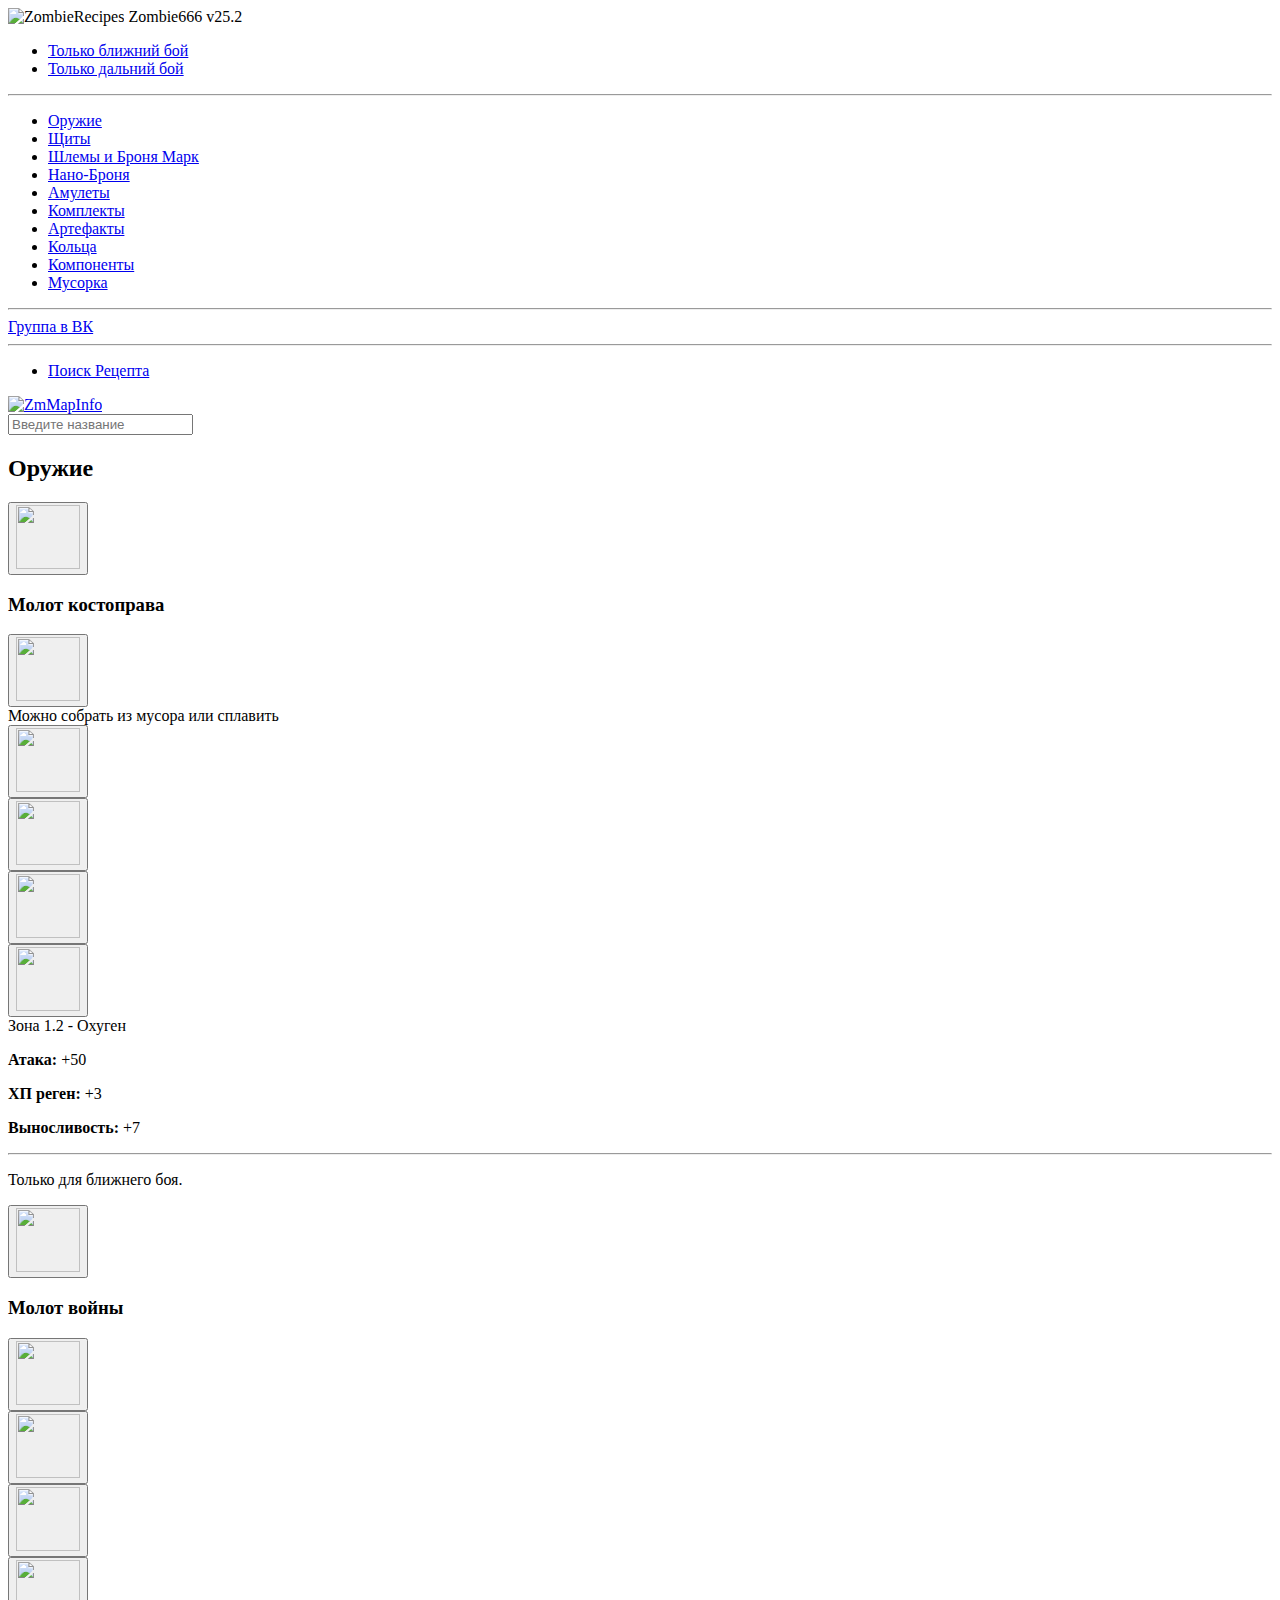
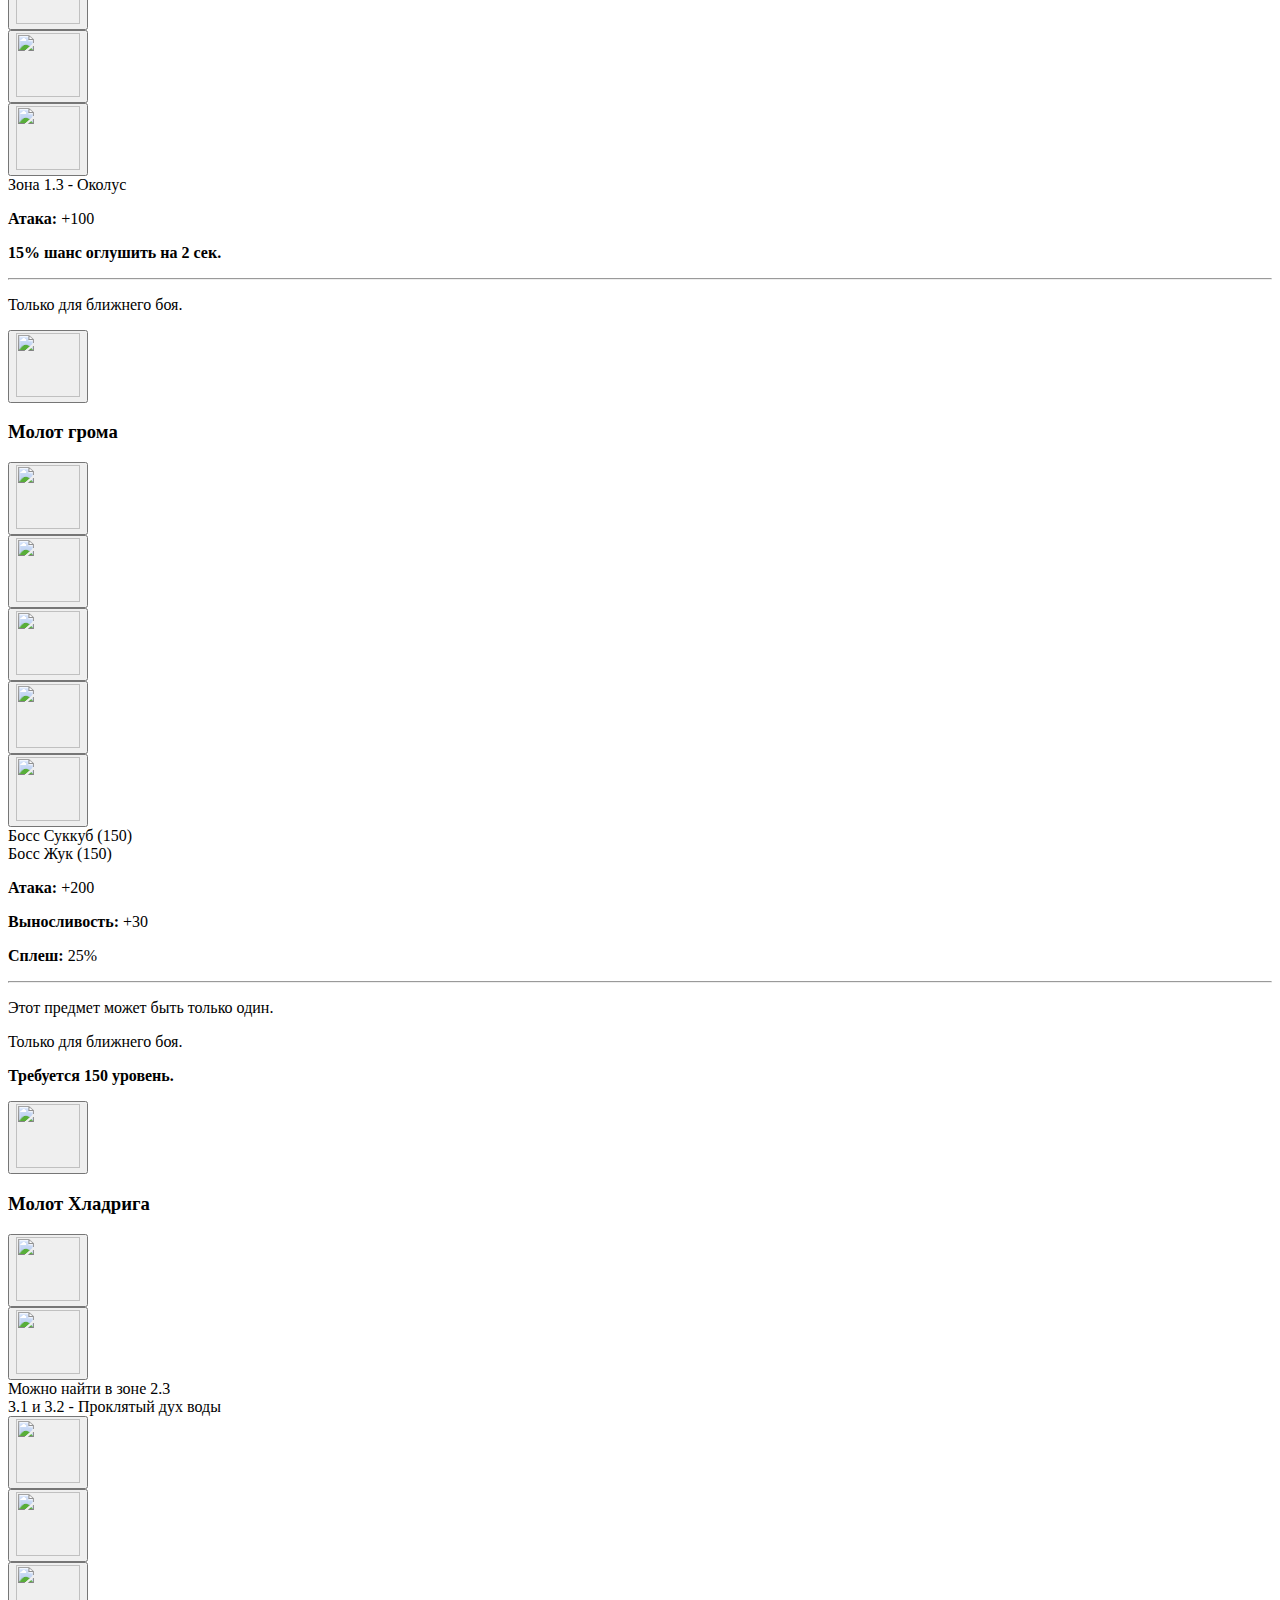
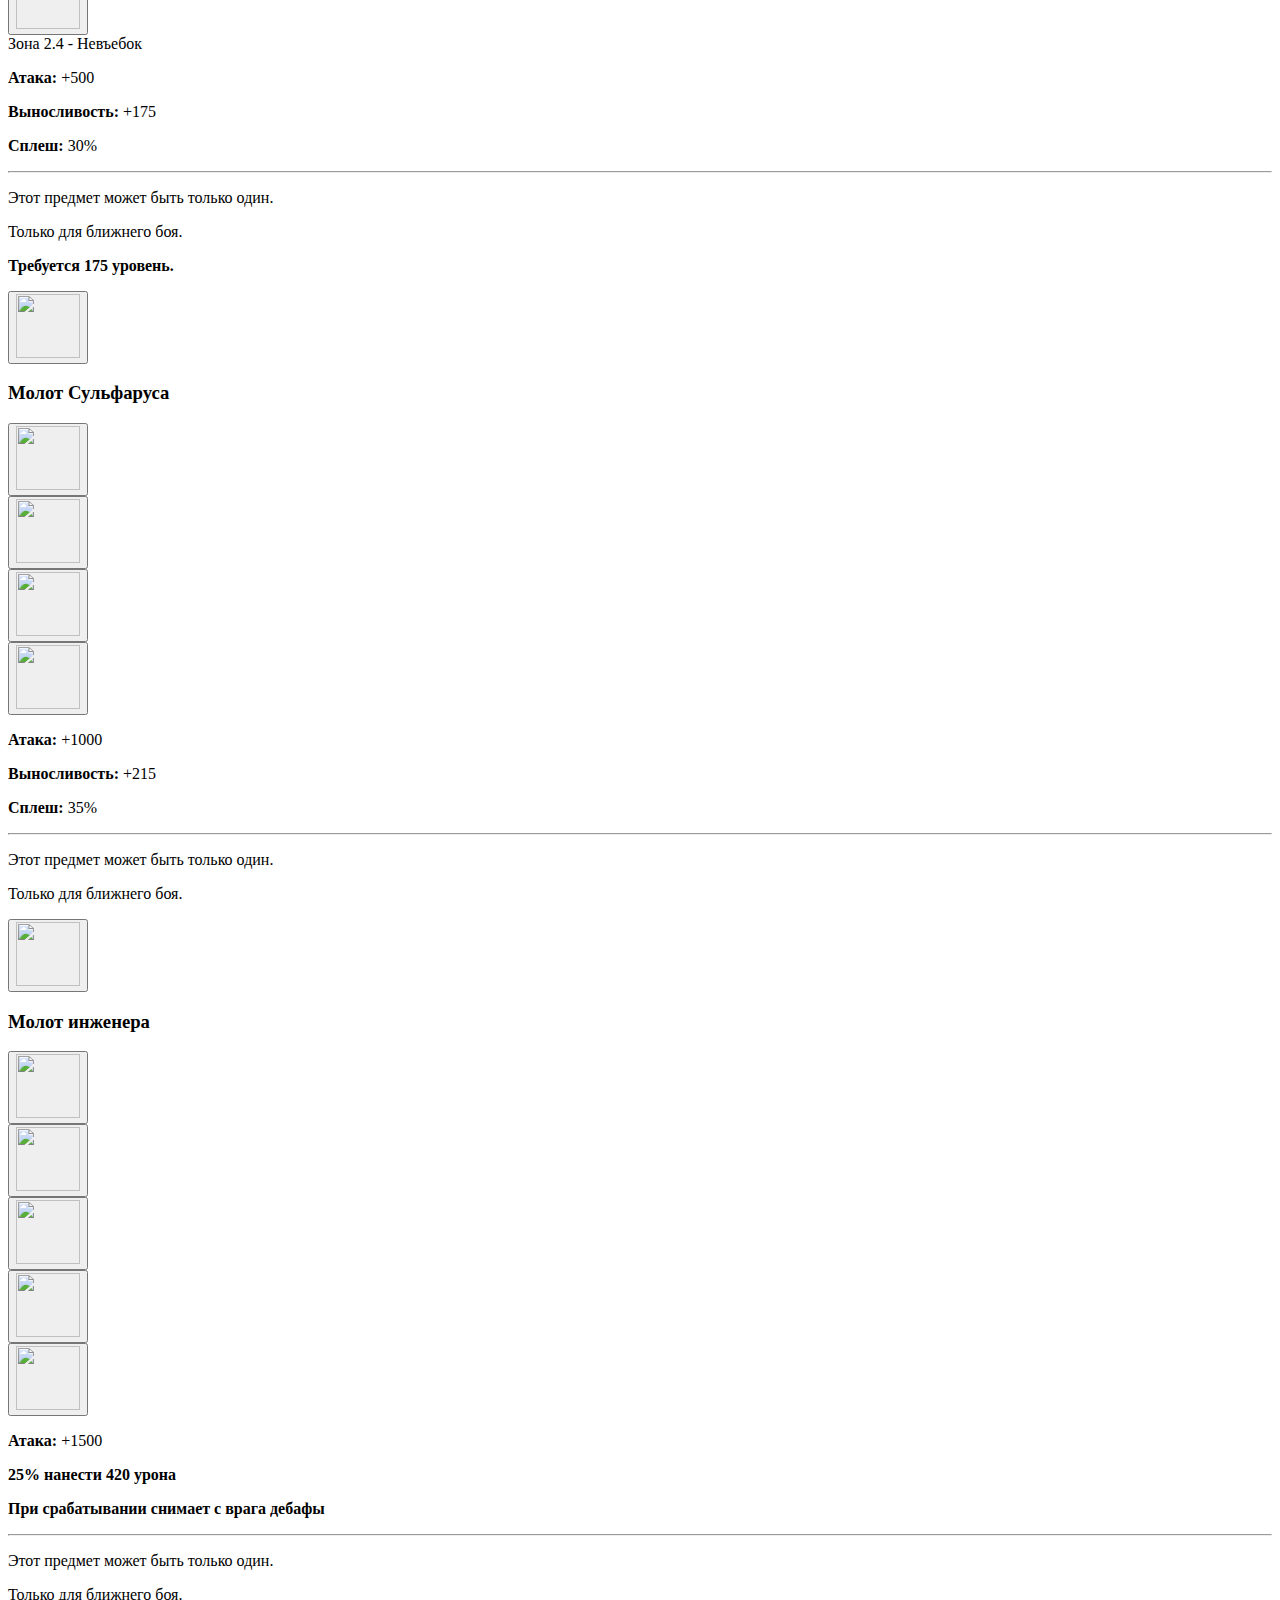
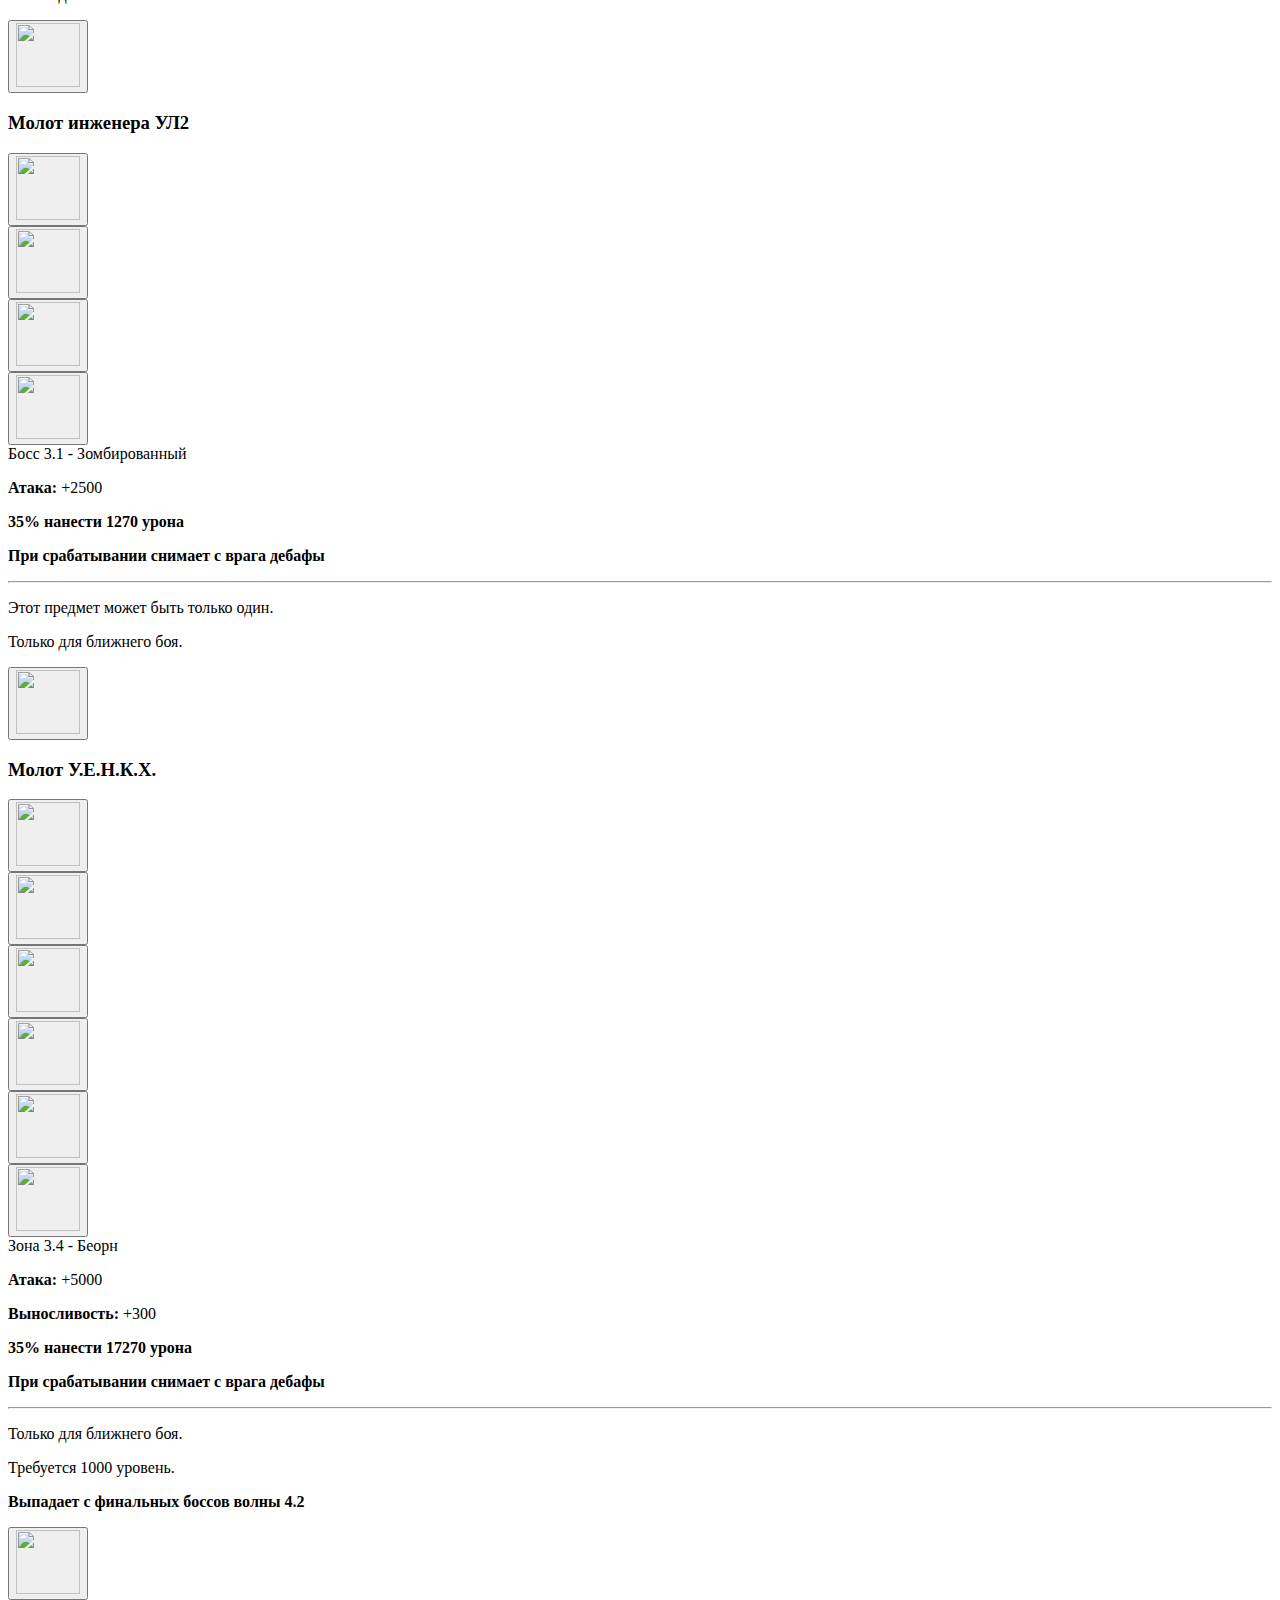
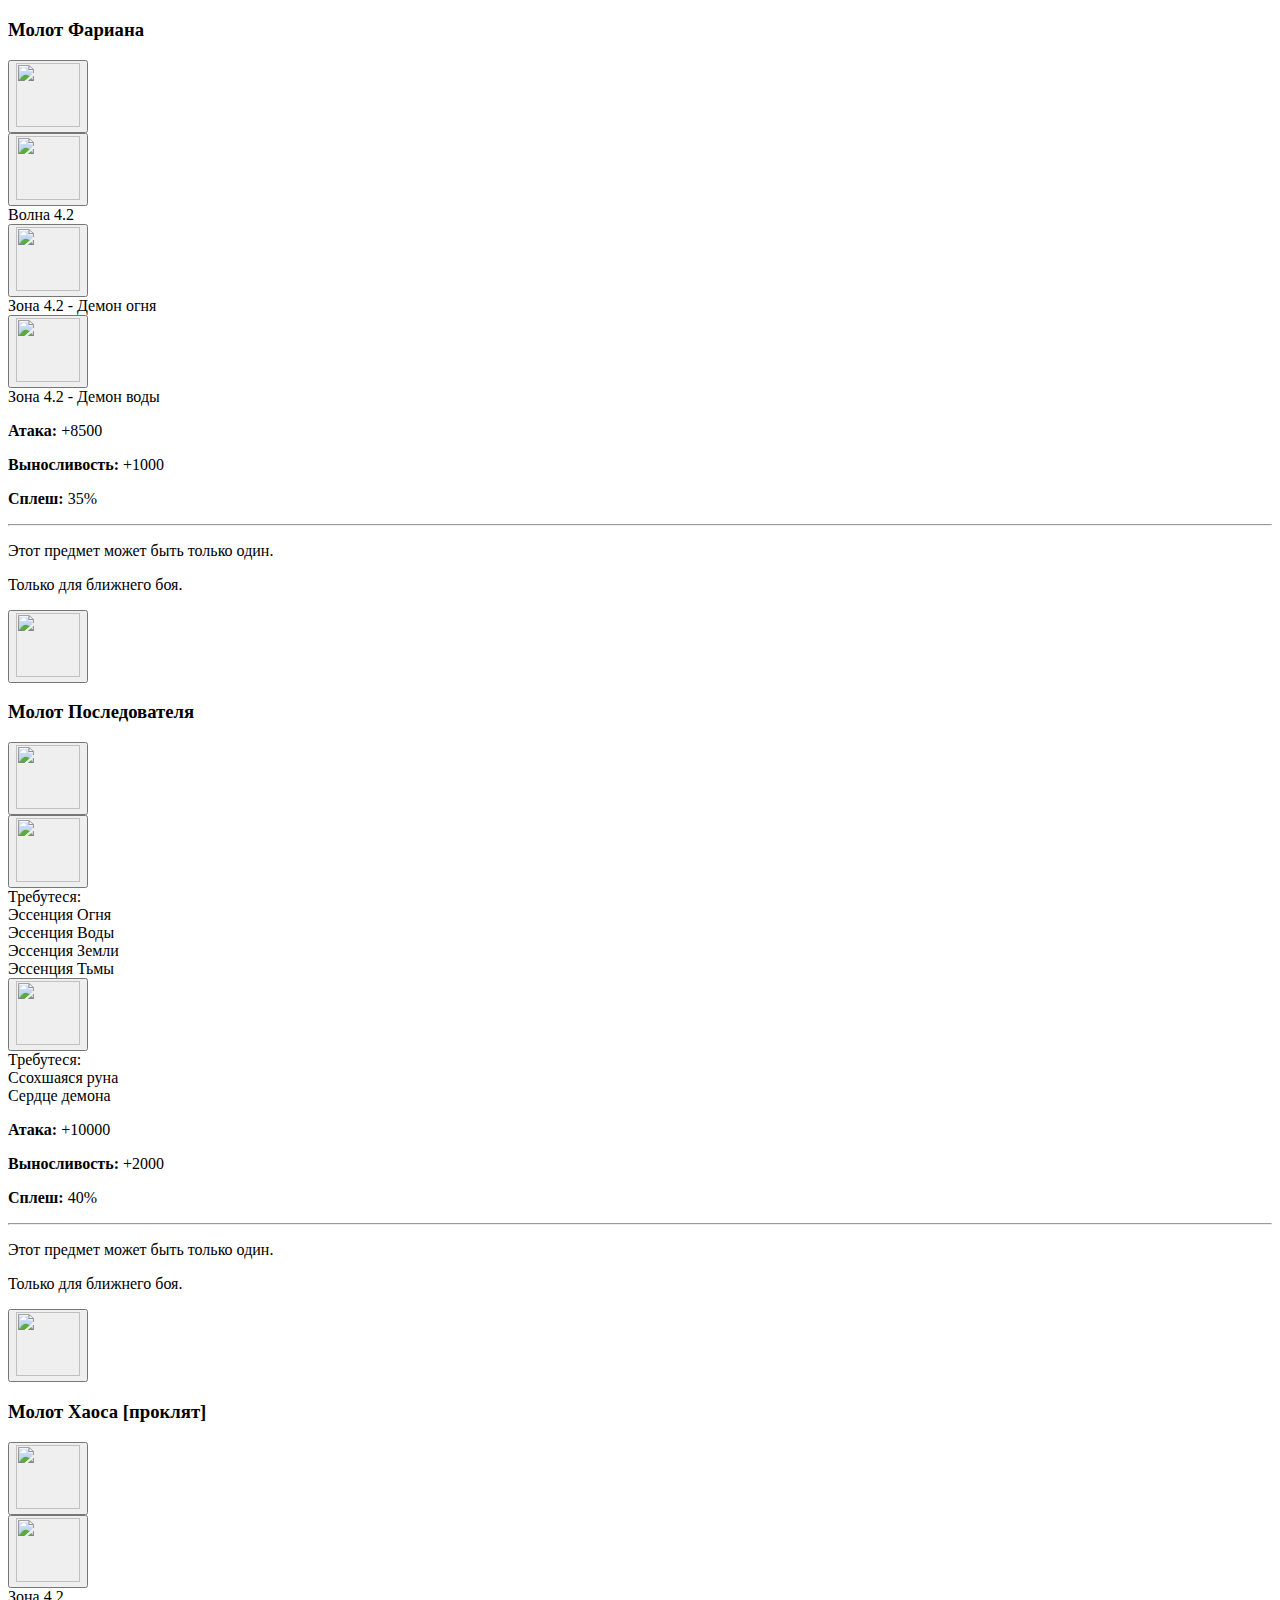
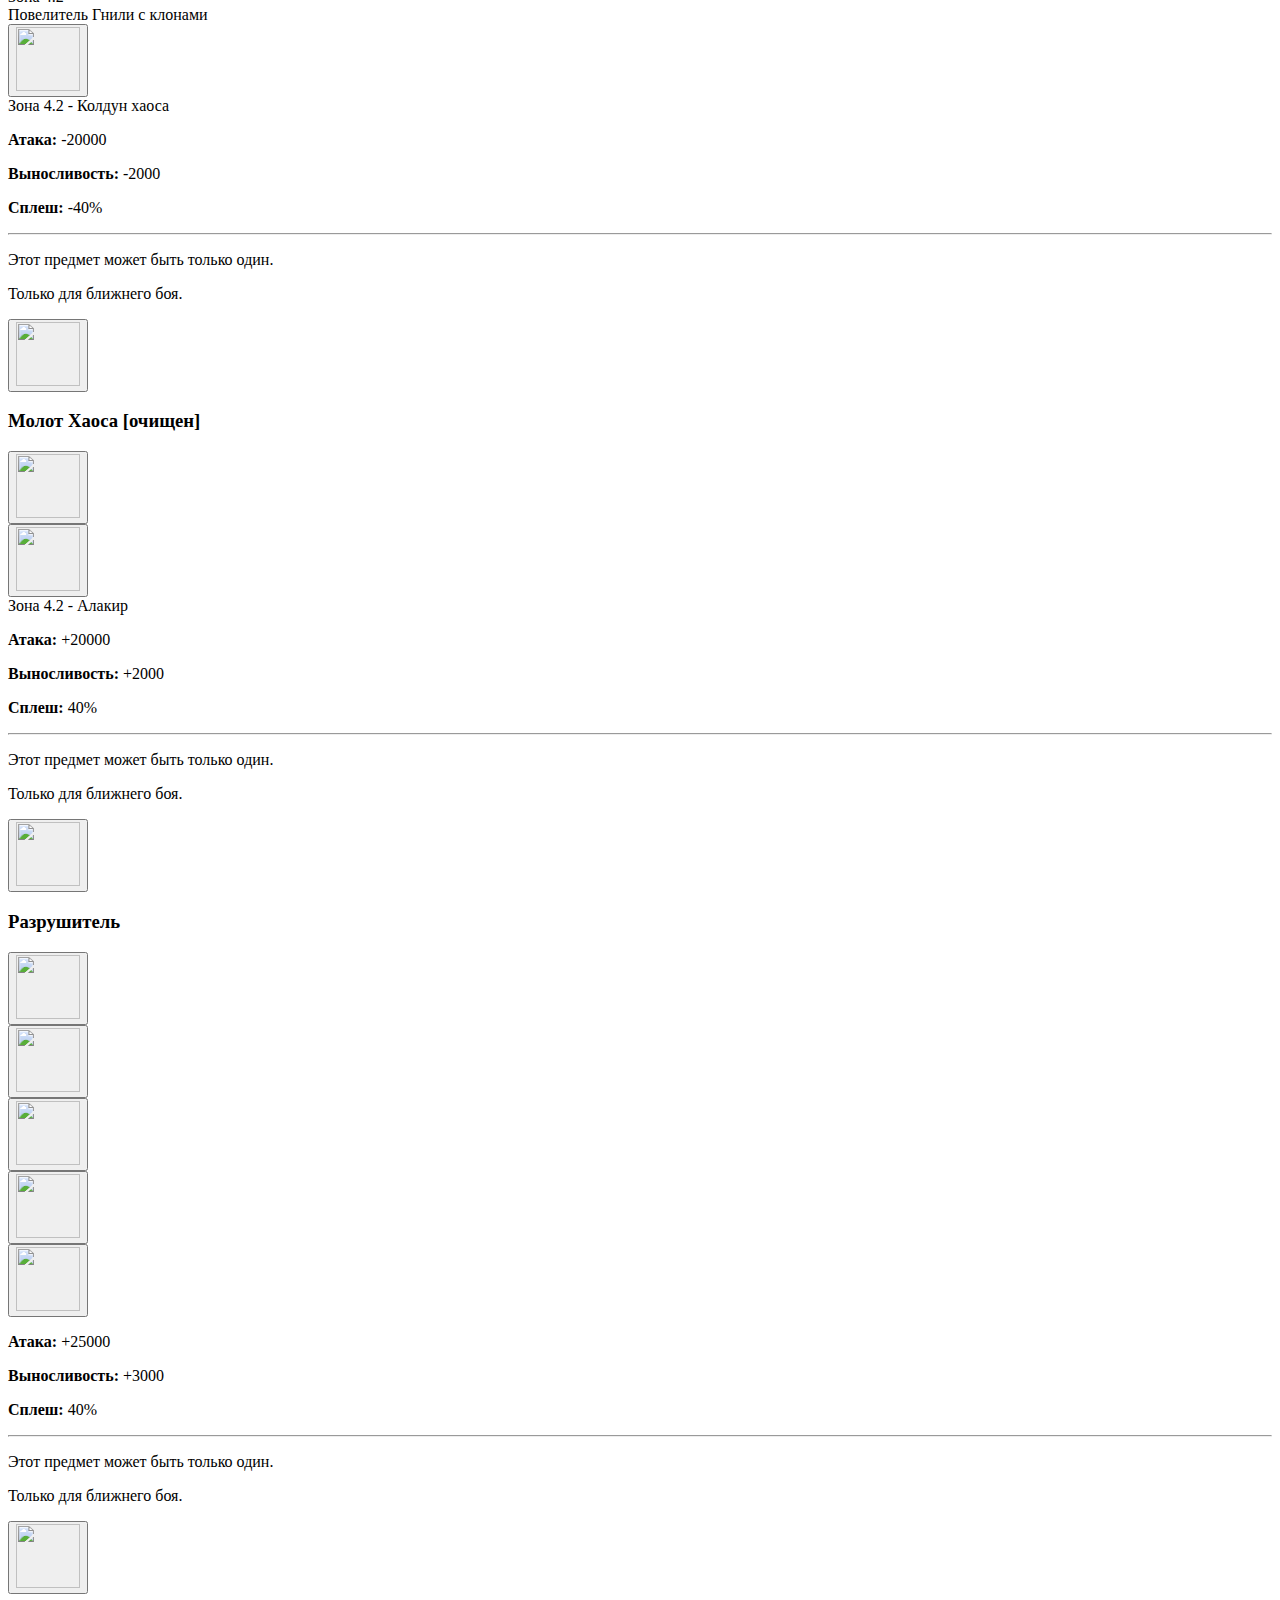
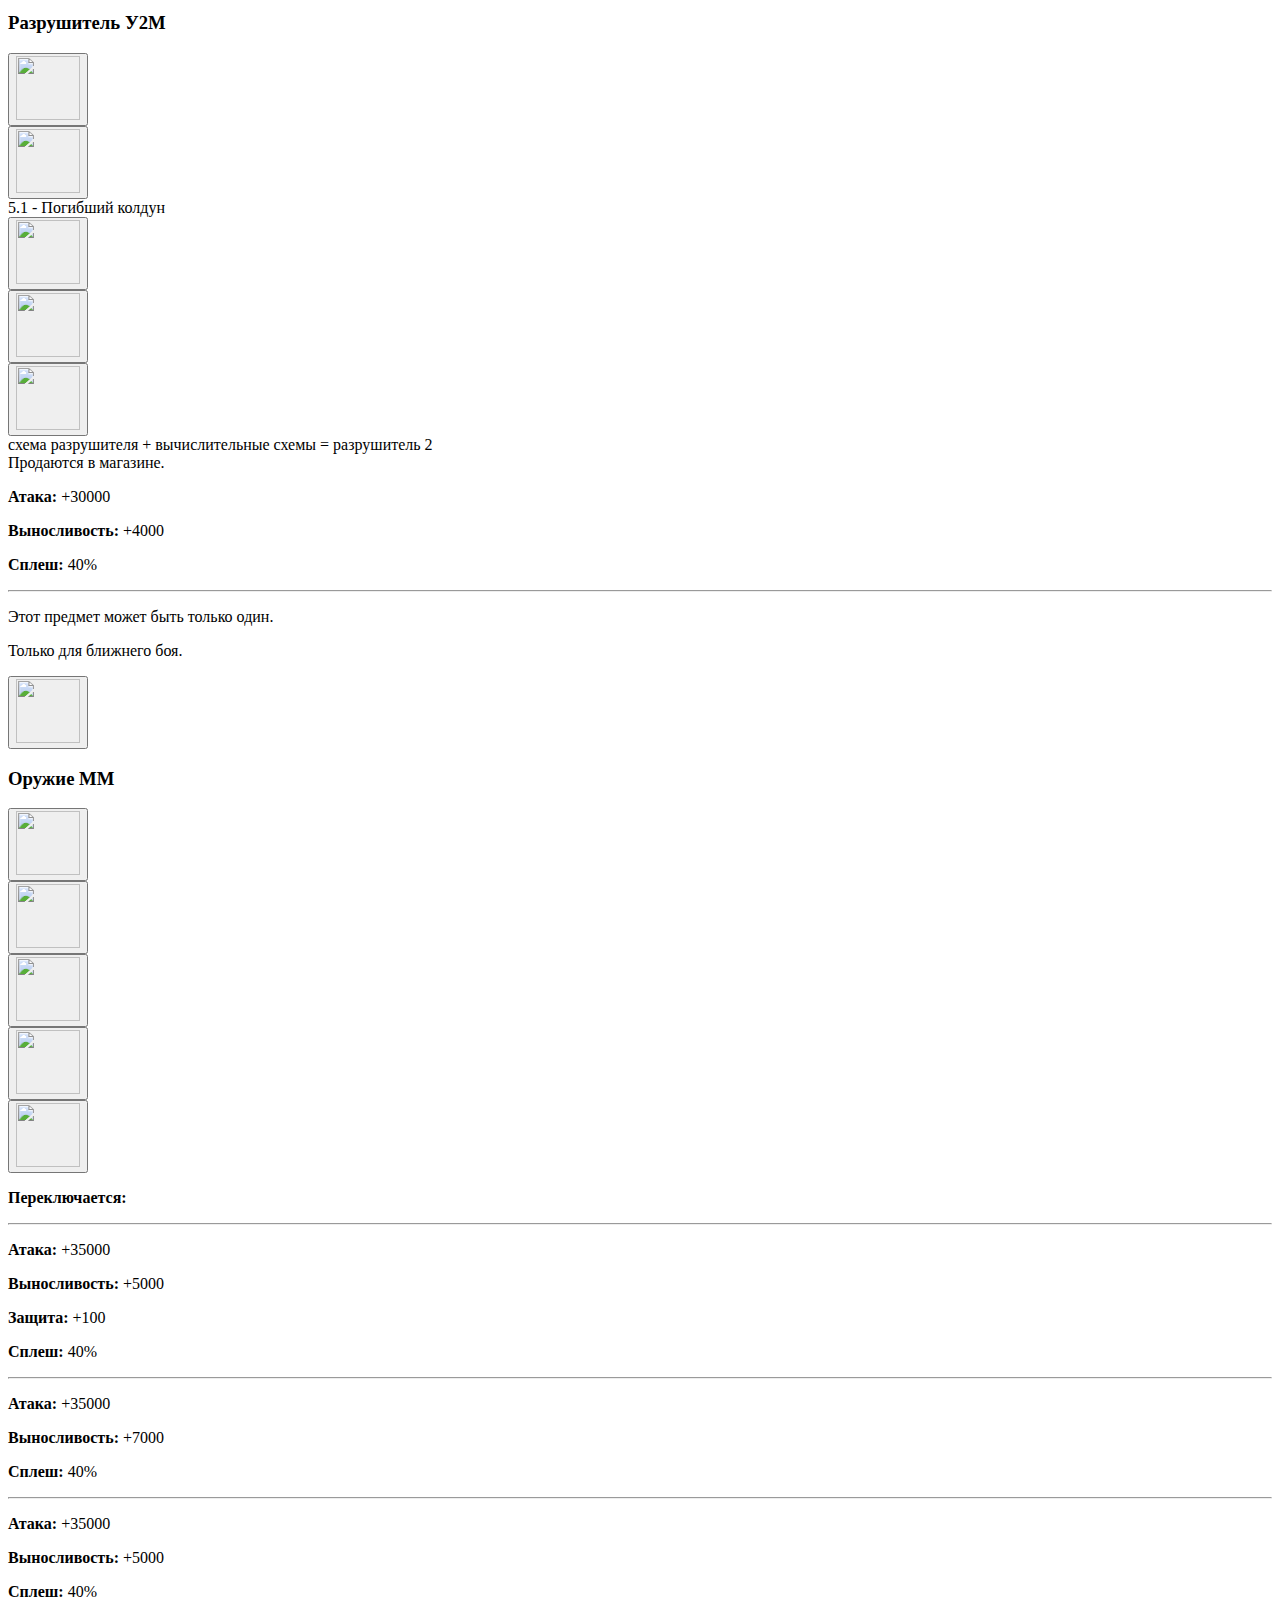
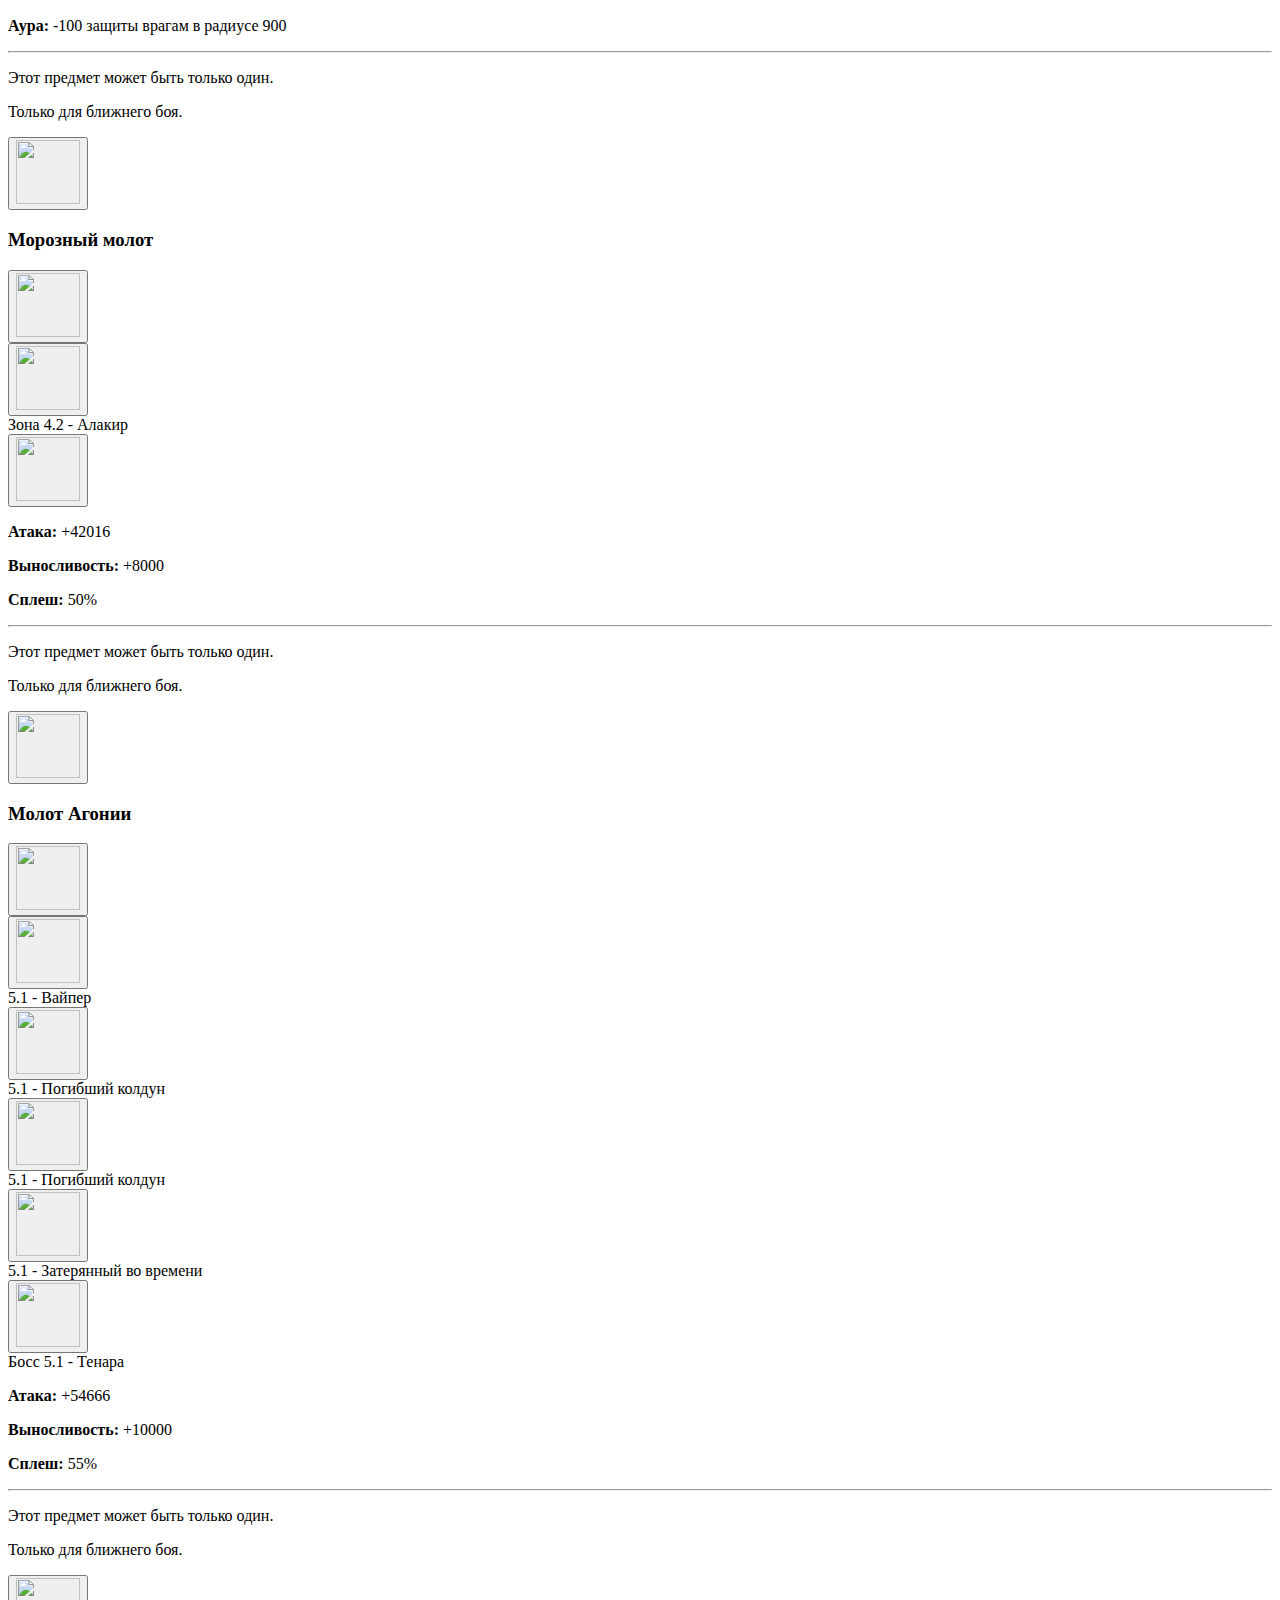
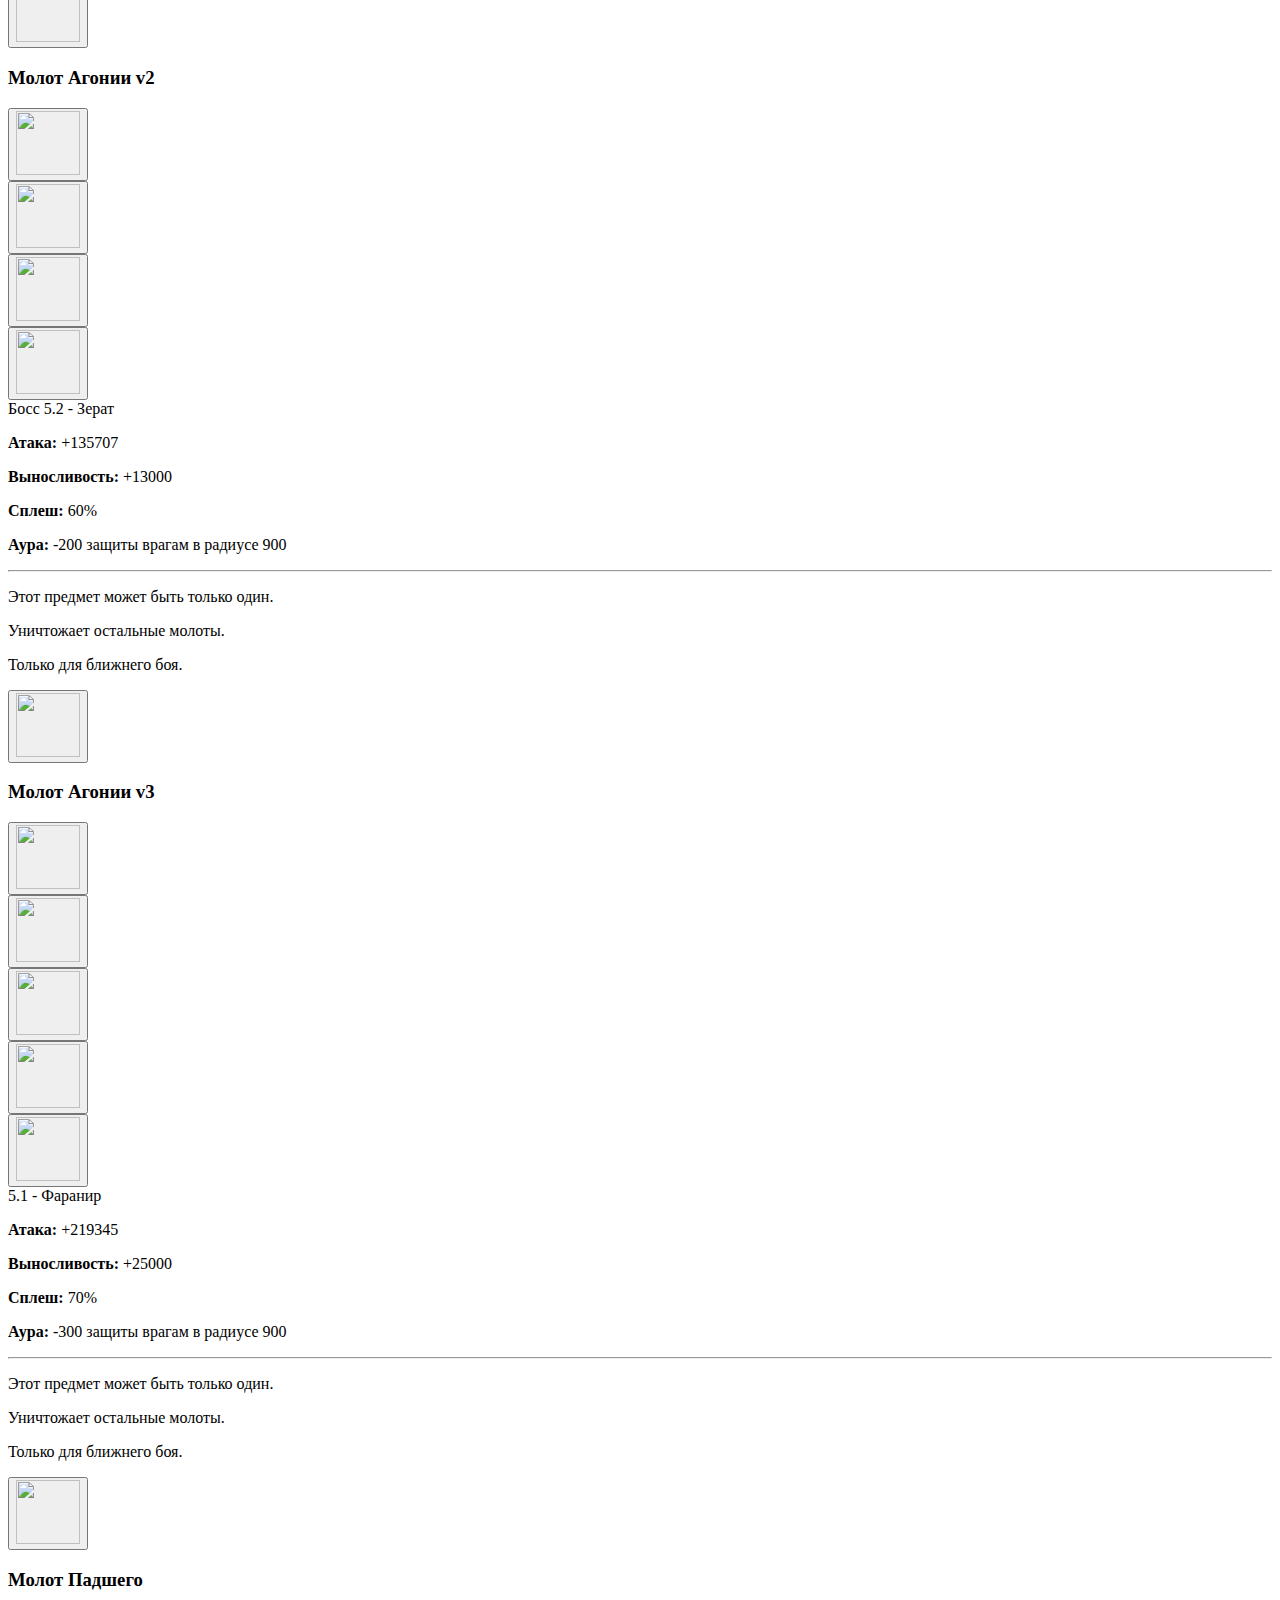
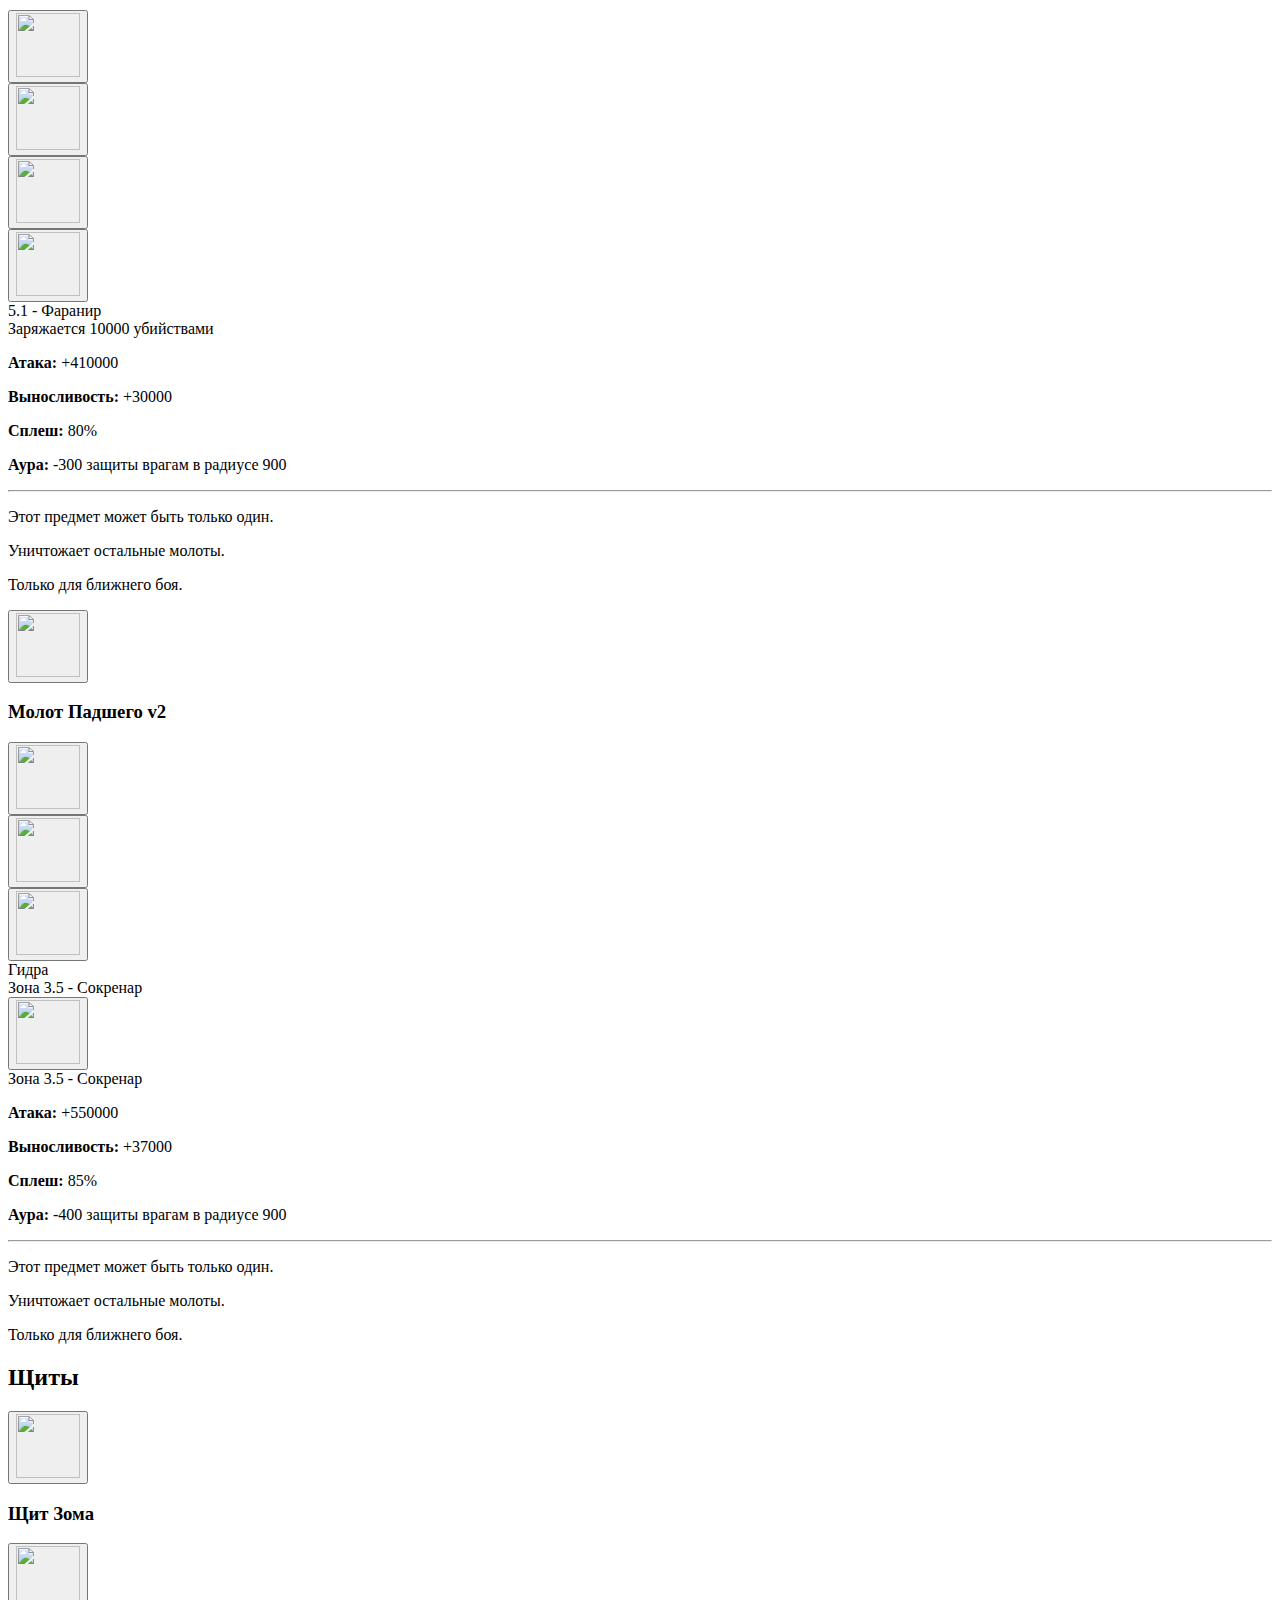
==== commit a7612ad4: "регистр ZmMapInfo" ====
--- a/melee.html
+++ b/melee.html
@@ -1,19 +1,19 @@
 <!DOCTYPE html>
 <html lang="ru" dir="ltr">
-
 <head>
   <meta charset="utf-8">
   <meta name="viewport" content="width=device-width, initial-scale=1">
-  <title>ZmMapInfo - Крафты, рецепты, боссы для ORPG Zombie666</title>
+  <title>ZmMapInfo - Крафты, рецепты, лут с боссов для ORPG Zombie666 (MrVinTT & Tradus)</title>
+
   <!-- Meta -->
-  <meta name="keywords" content="крафт зомби666,zombie666,зомби666 рецепты,zombie666 сборки,зомби666,warcraft">
-  <meta name="description" content="Помощь новичкам, крафты, рецепты, сборки, компоненты, дроп, пушки, оружие, броня, щиты и многое другое для ORPG Zombie666 Warcraft III">
-  <meta property="og:title" content="Zombie666 - рецепты и сборки">
+  <meta name="keywords" content="">
+  <meta name="description" content="">
+  <meta property="og:title" content="">
   <meta property="og:site_name" content="ZmMapInfo">
-  <meta property="og:url" content=" https://zmmapinfo.github.io/melee">
+  <meta property="og:url" content="https://gwplus.github.io/zmmapinfo/">
   <meta property="og:description" content="Актуальные рецепты для ORPG Zombie666">
   <meta property="og:type" content="article">
-  <meta property="og:image" content=" https://zmmapinfo.github.io/images/logo.svg">
+  <meta property="og:image" content="https://gwplus.github.io/zmmapinfo/images/logo.svg">
 
   <link rel="apple-touch-icon" sizes="180x180" href="images/favicon/apple-touch-icon.png">
   <link rel="icon" type="image/png" sizes="32x32" href="images/favicon/favicon-32x32.png">
@@ -41,17 +41,18 @@
 
 <body>
   <nav id="sidebar" class="uk-height-viewport uk-position-fixed uk-position-top-left uk-visible@s">
-    <div class="uk-navbar">
-      <a href="/" class="uk-navbar-item uk-logo" title="ZmMapInfo">
-        <img src="images/logo.svg" alt="ZmMapInfo" />
-        <span class="title">ZmMapInfo</span>
+    <div class="logo uk-flex uk-flex-middle uk-flex-center uk-flex-column">
+      <img src="images/logo.svg" alt="ZombieRecipes" width="70" height="70" class="uk-preserve" data-uk-svg />
+        <span class="title">Zombie666 v25.2</span>
       </a>
     </div>
+
     <ul class="uk-nav uk-nav-default uk-nav-parent-icon uk-margin-small-top" data-uk-nav>
-      <li><a href="https://zmmapinfo.github.io/melee" target="_self" title="Только ближний бой">Только ближний бой</a></li>
-      <li><a href="https://zmmapinfo.github.io/range" target="_self" title="Только дальний бой">Только дальний бой</a></li>
+      <li><a href="https://gwplus.github.io/ZmMapInfo/melee" target="_self" title="Только ближний бой">Только ближний бой</a></li>
+      <li><a href="https://gwplus.github.io/ZmMapInfo/range" target="_self" title="Только дальний бой">Только дальний бой</a></li>
     </ul>
     <hr class="uk-margin-small-bottom" />
+
     <ul class="uk-nav uk-nav-default uk-nav-parent-icon uk-margin-small-top" data-uk-nav>
       <li><a data-uk-scroll href="#short-weapon">Оружие</a></li>
       <li><a data-uk-scroll href="#shield-melee">Щиты</a></li>
@@ -60,7 +61,7 @@
       <li><a data-uk-scroll href="#amulet">Амулеты</a></li>
       <li><a data-uk-scroll href="#kit">Комплекты</a></li>
       <li><a data-uk-scroll href="#artifact">Артефакты</a></li>
-      <li><a data-uk-scroll href="#other">Разное</a></li>
+      <li><a data-uk-scroll href="#rings">Кольца</a></li>
       <li><a data-uk-scroll href="#component">Компоненты</a></li>
       <li><a data-uk-scroll href="#trash">Мусорка</a></li>
     </ul>
@@ -2038,10 +2039,10 @@
                     <p><b>Защита:</b> +321</p>
                     <p><b>ХП реген:</b> +125</p>
                     <p><b>МП реген:</b> +50</p>
-                    <p><b>Скорость передвижения:</b> +300</p>
-                    <p>Дополнительный магический урон.</p>
                     <p><b>Крит:</b> 20% множитель x 6</p>
-                    <p>Воскрешение после смерти 2 раза.</p>
+                    <p>+ <b>Скорость передвижения:</b> +300</p>
+                    <p>+ <b>Дополнительный магический урон.</b></p>
+                    <p>+ <b>2 дополнительных раза можно писать -save</p></b>
                   </div>
                 </div>
   
@@ -2074,18 +2075,18 @@
                         <div data-uk-dropdown="mode: click;pos:bottom-right">Братья Хейн и Монд</div>
                       </div>
                     </div>
-                    <p><b>Здоровье:</b> +400000</p>
-                    <p><b>Мана:</b> +100000</p>
-                    <p><b>Защита:</b> +600</p>
+                    <p>+ <b>Здоровье:</b> +400000</p>
+                    <p>+ <b>Мана:</b> +100000</p>
+                    <p>+ <b>Защита:</b> +600</p>
                     <p><b>ХП реген:</b> +125</p>
                     <p><b>МП реген:</b> +50</p>
-                    <p><b>Уклонение:</b> 40%</p>
+                    <p><b>Крит:</b> 20% множитель x 6</p>
                     <p><b>Скорость передвижения:</b> +300</p>
-                    <p><b>Аура:</b> -40% урона врагам в некотором радиусе</p>
-                    <p>Дополнительный магический урон.</p>
-                    <p><b>Крит:</b> 20% множитель x 6</p>
-                    <p>Обнаруживает невидимых.</p>
-                    <p>Воскрешение после смерти 2 раза.</p>
+                    <p><b>Дополнительный магический урон.</b></p>
+                    <p><b>2 дополнительных раза можно писать -save</p></b>
+                    <p>+ <b>Уклонение:</b> 40%</p>
+                    <p>+ <b>Аура:</b> -40% урона врагам в некотором радиусе</p>
+                    <p>+ <b>Обнаруживает невидимых.</p></b>
                   </div>
                 </div>
 
@@ -2736,7 +2737,7 @@
                   <p><b>Мозг:</b> -85</p>
                   <hr class="uk-margin-small" />
                   <p>Этот предмет может быть только один.</p>
-                  <p><span class="uk-text-danger">Уничтожает Рунический сет - Наглуса</span></p>
+                  <p><span class="uk-text-danger">Уничтожает сет Наглуса</span></p>
                 </div>
               </div>
             
@@ -2745,7 +2746,7 @@
                 <div data-uk-dropdown="mode: click;pos:bottom-right">
                   <a href="#" class="affix" title="Закрепить" data-uk-tooltip><i class="uk-icon" data-uk-icon="icon:plus;ratio:1.1"></i></a>
                   <div class="teleport">
-                    <h3>Рунический сет - Наглуса</h3>
+                    <h3>Сет Наглуса</h3>
                     <div class="uk-inline uk-margin-small-bottom">
                       <button class="uk-button uk-button-empty uk-padding-remove" type="button" data-uk-tooltip="pos:bottom;title: Рунический сет"><img src="images/icons/6/05.jpg" width="64" height="64" alt=""></button>
                     </div>
@@ -3102,11 +3103,11 @@
                   <div class="teleport">
                     <h3>Амулет Мертвых 2</h3>
                     <div class="uk-inline uk-margin-small-bottom">
+                      <button class="uk-button uk-button-empty uk-padding-remove" type="button" data-uk-tooltip="pos:bottom;title: Амулет Изгоя Нежити"><img src="images/icons/7/02.jpg" width="64" height="64" alt=""></button>
+                    </div>
+                    <div class="uk-inline uk-margin-small-bottom">
                       <button class="uk-button uk-button-empty uk-padding-remove" type="button" data-uk-tooltip="pos:bottom;title: Артефакт Туман"><img src="images/icons/9/221.jpg" width="64" height="64" alt=""></button>
                       <div data-uk-dropdown="mode: click;pos:bottom-right">Можно найти на карте.</div>
-                    </div>
-                    <div class="uk-inline uk-margin-small-bottom">
-                      <button class="uk-button uk-button-empty uk-padding-remove" type="button" data-uk-tooltip="pos:bottom;title: Амулет Изгоя Нежити"><img src="images/icons/7/02.jpg" width="64" height="64" alt=""></button>
                     </div>
                     <div class="uk-inline uk-margin-small-bottom">
                       <button class="uk-button uk-button-empty uk-padding-remove" type="button" data-uk-tooltip="pos:bottom;title: Рецепт"><img src="images/icons/11/01.jpg" width="64" height="64" alt=""></button>
@@ -3262,205 +3263,13 @@
           </div>
         </section>
 
-        <!-- Разное -->
-        <section id="other" class="uk-card uk-card-default uk-box-shadow-small uk-margin-bottom">
+        <!-- Кольца -->
+        <section id="rings" class="uk-card uk-card-default uk-box-shadow-small uk-margin-bottom">
           <div class="uk-card-header uk-padding-small">
-            <h2>Разное</h2>
+            <h2>Кольца</h2>
           </div>
           <div class="uk-card-body">
             <div class="uk-grid uk-grid-small" data-uk-grid>          
-         
-              <div class="recipe">
-                <button class="uk-button uk-button-empty uk-padding-remove" type="button"><img src="images/icons/8/12.jpg" width="64" height="64" alt=""></button>
-                <div data-uk-dropdown="mode: click;pos:bottom-right">
-                  <a href="#" class="affix" title="Закрепить" data-uk-tooltip><i class="uk-icon" data-uk-icon="icon:plus;ratio:1.1"></i></a>
-                  <div class="teleport">
-                    <h3>Печать Х2</h3>
-                    <div class="uk-inline uk-margin-small-bottom">
-                      <button class="uk-button uk-button-empty uk-padding-remove" type="button" data-uk-tooltip="pos:bottom;title: Браслет регенерации"><img src="images/icons/9/075.jpg" width="64" height="64" alt=""></button>
-                    </div>
-                    <div class="uk-inline uk-margin-small-bottom">
-                      <button class="uk-button uk-button-empty uk-padding-remove" type="button" data-uk-tooltip="pos:bottom;title: Порох"><img src="images/icons/9/063.jpg" width="64" height="64" alt=""></button>
-                    </div>
-                    <div class="uk-inline uk-margin-small-bottom">
-                      <button class="uk-button uk-button-empty uk-padding-remove" type="button" data-uk-tooltip="pos:bottom;title: Кишечная настойка"><img src="images/icons/10/11.jpg" width="64" height="64" alt=""></button>
-                      <div data-uk-dropdown="mode: click;pos:bottom-right">Книга заданий уровень 1.</div>
-                    </div>
-                  </div>
-                  <p><b>ХП реген:</b> +5</p>
-                  <p><b>МП реген:</b> +3</p>
-                  <p>Клик меняет свойство предмета.</p>
-                </div>
-              </div>
-			  
-              <div class="recipe">
-                <button class="uk-button uk-button-empty uk-padding-remove" type="button"><img src="images/icons/8/13.jpg" width="64" height="64" alt=""></button>
-                <div data-uk-dropdown="mode: click;pos:bottom-right">
-                  <a href="#" class="affix" title="Закрепить" data-uk-tooltip><i class="uk-icon" data-uk-icon="icon:plus;ratio:1.1"></i></a>
-                  <div class="teleport">
-                    <h3>Печать Роса</h3>
-                    <div class="uk-inline uk-margin-small-bottom">
-                      <button class="uk-button uk-button-empty uk-padding-remove" type="button" data-uk-tooltip="pos:bottom;title: Печать Х2"><img src="images/icons/8/12.jpg" width="64" height="64" alt=""></button>
-                    </div>
-                    <div class="uk-inline uk-margin-small-bottom">
-                      <button class="uk-button uk-button-empty uk-padding-remove" type="button" data-uk-tooltip="pos:bottom;title: Порох"><img src="images/icons/9/063.jpg" width="64" height="64" alt=""></button>
-                    </div>
-                    <div class="uk-inline uk-margin-small-bottom">
-                      <button class="uk-button uk-button-empty uk-padding-remove" type="button" data-uk-tooltip="pos:bottom;title: Первоначальная мана"><img src="images/icons/9/091.jpg" width="64" height="64" alt=""></button>
-                      <div data-uk-dropdown="mode: click;pos:bottom-right">3 Частицы маны</div>
-                    </div>
-                    <div class="uk-inline uk-margin-small-bottom">
-                      <button class="uk-button uk-button-empty uk-padding-remove" type="button" data-uk-tooltip="pos:bottom;title: Рецепт"><img src="images/icons/11/01.jpg" width="64" height="64" alt=""></button>
-                    </div>
-                  </div>
-                  <p><b>ХП реген:</b> +5</p>
-                  <p><b>МП реген:</b> +3</p>
-                  <hr class="uk-margin-small" />
-                  <p>При атаке имеется шанс <b>20%</b></p>
-                  <p>восстановить <b>10</b> маны и здоровья.</p>
-                  <p>Клик меняет свойство предмета.</p>
-                </div>
-              </div>
-			  
-              <div class="recipe">
-                <button class="uk-button uk-button-empty uk-padding-remove" type="button"><img src="images/icons/8/14.jpg" width="64" height="64" alt=""></button>
-                <div data-uk-dropdown="mode: click;pos:bottom-right">
-                  <a href="#" class="affix" title="Закрепить" data-uk-tooltip><i class="uk-icon" data-uk-icon="icon:plus;ratio:1.1"></i></a>
-                  <div class="teleport">
-                    <h3>Печать Роса 2</h3>
-                    <div class="uk-inline uk-margin-small-bottom">
-                      <button class="uk-button uk-button-empty uk-padding-remove" type="button" data-uk-tooltip="pos:bottom;title: Печать Роса"><img src="images/icons/8/13.jpg" width="64" height="64" alt=""></button>
-                    </div>
-                    <div class="uk-inline uk-margin-small-bottom">
-                      <button class="uk-button uk-button-empty uk-padding-remove" type="button" data-uk-tooltip="pos:bottom;title: Реликвия Шугуру"><img src="images/icons/8/50.jpg" width="64" height="64" alt=""></button>
-                      <div data-uk-dropdown="mode: click;pos:bottom-right">Можно найти в зоне 1.2 и 1.3</div>
-                    </div>
-                    <div class="uk-inline uk-margin-small-bottom">
-                      <button class="uk-button uk-button-empty uk-padding-remove" type="button" data-uk-tooltip="pos:bottom;title: Порох"><img src="images/icons/9/063.jpg" width="64" height="64" alt=""></button>
-                    </div>
-                    <div class="uk-inline uk-margin-small-bottom">
-                      <button class="uk-button uk-button-empty uk-padding-remove" type="button" data-uk-tooltip="pos:bottom;title: Рецепт"><img src="images/icons/11/02.jpg" width="64" height="64" alt=""></button>
-                      <div data-uk-dropdown="mode: click;pos:bottom-right">Зона 2.4 - Крушитель<br>Зона 3.1 - Крушитель<br>Волна 2.5 - Крушитель<br>Волна 2.6 - Крушитель</div>
-                    </div>
-                  </div>
-                  <p><b>ХП реген:</b> +10</p>
-                  <p><b>МП реген:</b> +7</p>
-                  <hr class="uk-margin-small" />
-                  <p>При атаке имеется шанс <b>20%</b></p>
-                  <p>восстановить <b>40</b> маны и здоровья.</p>
-                  <p>Клик меняет свойство предмета.</p>
-                </div>
-              </div>
-			  
-              <div class="recipe">
-                <button class="uk-button uk-button-empty uk-padding-remove" type="button"><img src="images/icons/8/15.jpg" width="64" height="64" alt=""></button>
-                <div data-uk-dropdown="mode: click;pos:bottom-right">
-                  <a href="#" class="affix" title="Закрепить" data-uk-tooltip><i class="uk-icon" data-uk-icon="icon:plus;ratio:1.1"></i></a>
-                  <div class="teleport">
-                    <h3>Печать Роса 3</h3>
-                    <div class="uk-inline uk-margin-small-bottom">
-                      <button class="uk-button uk-button-empty uk-padding-remove" type="button" data-uk-tooltip="pos:bottom;title: Печать Роса 2"><img src="images/icons/8/14.jpg" width="64" height="64" alt=""></button>
-                    </div>
-                    <div class="uk-inline uk-margin-small-bottom">
-                      <button class="uk-button uk-button-empty uk-padding-remove" type="button" data-uk-tooltip="pos:bottom;title: Первоначальная материя"><img src="images/icons/9/095.jpg" width="64" height="64" alt=""></button>
-                    </div>
-                    <div class="uk-inline uk-margin-small-bottom">
-                      <button class="uk-button uk-button-empty uk-padding-remove" type="button" data-uk-tooltip="pos:bottom;title: Порох"><img src="images/icons/9/063.jpg" width="64" height="64" alt=""></button>
-                    </div>
-                    <div class="uk-inline uk-margin-small-bottom">
-                      <button class="uk-button uk-button-empty uk-padding-remove" type="button" data-uk-tooltip="pos:bottom;title: Рецепт"><img src="images/icons/11/03.jpg" width="64" height="64" alt=""></button>
-                    </div>
-                  </div>
-                  <p><b>ХП реген:</b> +10</p>
-                  <p><b>МП реген:</b> +7</p>
-                  <hr class="uk-margin-small" />
-                  <p>При атаке имеется шанс <b>20%</b></p>
-                  <p>восстановить <b>160</b> маны и здоровья.</p>
-                  <p>Клик меняет свойство предмета.</p>
-                </div>
-              </div>
-
-              <div class="recipe">
-                <button class="uk-button uk-button-empty uk-padding-remove" type="button"><img src="images/icons/8/16.jpg" width="64" height="64" alt=""></button>
-                <div data-uk-dropdown="mode: click;pos:bottom-right">
-                  <a href="#" class="affix" title="Закрепить" data-uk-tooltip><i class="uk-icon" data-uk-icon="icon:plus;ratio:1.1"></i></a>
-                  <div class="teleport">
-                    <h3>Печать Роса 4</h3>
-                    <div class="uk-inline uk-margin-small-bottom">
-                      <button class="uk-button uk-button-empty uk-padding-remove" type="button" data-uk-tooltip="pos:bottom;title: Печать Роса 3"><img src="images/icons/8/15.jpg" width="64" height="64" alt=""></button>
-                    </div>
-                    <div class="uk-inline uk-margin-small-bottom">
-                      <button class="uk-button uk-button-empty uk-padding-remove" type="button" data-uk-tooltip="pos:bottom;title: Плазмоид"><img src="images/icons/9/155.jpg" width="64" height="64" alt=""></button>
-                      <div data-uk-dropdown="mode: click;pos:bottom-right">Зона 3.2 - Анренель<br>Зона 3.4 - Беорн</div>
-                    </div>
-                    <div class="uk-inline uk-margin-small-bottom">
-                      <button class="uk-button uk-button-empty uk-padding-remove" type="button" data-uk-tooltip="pos:bottom;title: Часть плазмоида"><img src="images/icons/9/153.jpg" width="64" height="64" alt=""></button>
-                      <div data-uk-dropdown="mode: click;pos:bottom-right">Зона 3.2 - Анренель<br>Зона 3.4 - Беорн</div>
-                    </div>
-                    <div class="uk-inline uk-margin-small-bottom">
-                      <button class="uk-button uk-button-empty uk-padding-remove" type="button" data-uk-tooltip="pos:bottom;title: Рецепт"><img src="images/icons/11/03.jpg" width="64" height="64" alt=""></button>
-                      <div data-uk-dropdown="mode: click;pos:bottom-right">Зона 3.4 - Беорн</div>
-                    </div>
-                  </div>
-                  <p><b>ХП реген:</b> +15</p>
-                  <p><b>МП реген:</b> +10</p>
-                  <hr class="uk-margin-small" />
-                  <p>При атаке имеется шанс <b>20%</b></p>
-                  <p>восстановить <b>320</b> маны и здоровья.</p>
-                  <p>Клик меняет свойство предмета.</p>
-                </div>
-              </div>
-
-              <div class="recipe">
-                <button class="uk-button uk-button-empty uk-padding-remove" type="button"><img src="images/icons/8/16.jpg" width="64" height="64" alt=""></button>
-                <div data-uk-dropdown="mode: click;pos:bottom-right">
-                  <a href="#" class="affix" title="Закрепить" data-uk-tooltip><i class="uk-icon" data-uk-icon="icon:plus;ratio:1.1"></i></a>
-                  <div class="teleport">
-                    <h3>Печать Роса 5</h3>
-                    <div class="uk-inline uk-margin-small-bottom">
-                      <button class="uk-button uk-button-empty uk-padding-remove" type="button" data-uk-tooltip="pos:bottom;title: Печать Роса 4"><img src="images/icons/8/16.jpg" width="64" height="64" alt=""></button>
-                    </div>
-                    <div class="uk-inline uk-margin-small-bottom">
-                      <button class="uk-button uk-button-empty uk-padding-remove" type="button" data-uk-tooltip="pos:bottom;title: Энергосфера"><img src="images/icons/7/04.jpg" width="64" height="64" alt=""></button>
-                    </div>
-                    <div class="uk-inline uk-margin-small-bottom">
-                      <button class="uk-button uk-button-empty uk-padding-remove" type="button" data-uk-tooltip="pos:bottom;title: Часть плазмоида"><img src="images/icons/9/153.jpg" width="64" height="64" alt=""></button>
-                      <div data-uk-dropdown="mode: click;pos:bottom-right">Зона 3.2 - Анренель<br>Зона 3.4 - Беорн</div>
-                    </div>
-                    <div class="uk-inline uk-margin-small-bottom">
-                      <button class="uk-button uk-button-empty uk-padding-remove" type="button" data-uk-tooltip="pos:bottom;title: Рецепт"><img src="images/icons/11/03.jpg" width="64" height="64" alt=""></button>
-                      <div data-uk-dropdown="mode: click;pos:bottom-right">Зона 4.2 - Алакир</div>
-                    </div>
-                  </div>
-                  <p><b>ХП реген:</b> +25</p>
-                  <p><b>МП реген:</b> +15</p>
-                  <hr class="uk-margin-small" />
-                  <p>При атаке имеется шанс <b>20%</b></p>
-                  <p>восстановить <b>2820</b> маны и здоровья.</p>
-                </div>
-              </div>
-
-              <div class="recipe">
-                <button class="uk-button uk-button-empty uk-padding-remove" type="button"><img src="images/icons/8/16.jpg" width="64" height="64" alt=""></button>
-                <div data-uk-dropdown="mode: click;pos:bottom-right">
-                  <a href="#" class="affix" title="Закрепить" data-uk-tooltip><i class="uk-icon" data-uk-icon="icon:plus;ratio:1.1"></i></a>
-                  <div class="teleport">
-                    <h3>Печать Роса 6</h3>
-                    <div class="uk-inline uk-margin-small-bottom">
-                      <button class="uk-button uk-button-empty uk-padding-remove" type="button" data-uk-tooltip="pos:bottom;title: Печать Роса 5"><img src="images/icons/8/16.jpg" width="64" height="64" alt=""></button>
-                    </div>
-                    <div class="uk-inline uk-margin-small-bottom">
-                      <button class="uk-button uk-button-empty uk-padding-remove" type="button" data-uk-tooltip="pos:bottom;title: Рецепт"><img src="images/icons/11/03.jpg" width="64" height="64" alt=""></button>
-                      <div data-uk-dropdown="mode: click;pos:bottom-right">Ловушка душ с Алакира - необходимо зарядить ловушку 10 000 убийствами.</div>
-                    </div>
-                  </div>
-                  <p><b>ХП реген:</b> +35</p>
-                  <p><b>МП реген:</b> +25</p>
-                  <hr class="uk-margin-small" />
-                  <p>При атаке имеется шанс <b>20%</b></p>
-                  <p>восстановить <b>5765</b> маны и здоровья.</p>
-                </div>
-              </div>
 
               <div class="recipe">
                 <button class="uk-button uk-button-empty uk-padding-remove" type="button"><img src="images/icons/8/17.jpg" width="64" height="64" alt=""></button>
@@ -3611,6 +3420,309 @@
                   </div>
                   <p><b>Выносливость:</b> +2140</p>
                   <p><b>Здоровье за удар:</b> +6% от суммы статов</p>
+                </div>
+              </div>
+
+              <div class="recipe">
+                <button class="uk-button uk-button-empty uk-padding-remove" type="button"><img src="images/icons/8/18.jpg" width="64" height="64" alt=""></button>
+                <div data-uk-dropdown="mode: click;pos:bottom-right">
+                  <a href="#" class="affix" title="Закрепить" data-uk-tooltip><i class="uk-icon" data-uk-icon="icon:plus;ratio:1.1"></i></a>
+                  <div class="teleport">
+                    <h3>Кольцо Земли</h3>
+                    <div class="uk-inline uk-margin-small-bottom">
+                      <button class="uk-button uk-button-empty uk-padding-remove" type="button" data-uk-tooltip="pos:bottom;title: Рецепт"><img src="images/icons/11/09.jpg" width="64" height="64" alt=""></button>
+                      <div data-uk-dropdown="mode: click;pos:bottom-right">Волна 2.4 - Аль'Жагир</div>
+                    </div>
+                    <div class="uk-inline uk-margin-small-bottom">
+                      <button class="uk-button uk-button-empty uk-padding-remove" type="button" data-uk-tooltip="pos:bottom;title: Алюминий 125"><img src="images/icons/9/027.jpg" width="64" height="64" alt=""></button>
+                    </div>
+                    <div class="uk-inline uk-margin-small-bottom">
+                      <button class="uk-button uk-button-empty uk-padding-remove" type="button" data-uk-tooltip="pos:bottom;title: Артефакт Обмана"><img src="images/icons/9/219.jpg" width="64" height="64" alt=""></button>
+                      <div data-uk-dropdown="mode: click;pos:bottom-right">Можно найти на карте.</div>
+                    </div>
+                    <div class="uk-inline uk-margin-small-bottom">
+                      <button class="uk-button uk-button-empty uk-padding-remove" type="button" data-uk-tooltip="pos:bottom;title: Набор инженера"><img src="images/icons/9/137.jpg" width="64" height="64" alt=""></button>
+                    </div>
+                  </div>
+                  <p><b>Ловкость:</b> +55</p>
+                  <p><b>Уклонение:</b> +5%</p>
+                </div>
+              </div>
+
+              <div class="recipe">
+                <button class="uk-button uk-button-empty uk-padding-remove" type="button"><img src="images/icons/8/18.jpg" width="64" height="64" alt=""></button>
+                <div data-uk-dropdown="mode: click;pos:bottom-right">
+                  <a href="#" class="affix" title="Закрепить" data-uk-tooltip><i class="uk-icon" data-uk-icon="icon:plus;ratio:1.1"></i></a>
+                  <div class="teleport">
+                    <h3>Кольцо Земли [2]</h3>
+                    <div class="uk-inline uk-margin-small-bottom">
+                      <button class="uk-button uk-button-empty uk-padding-remove" type="button" data-uk-tooltip="pos:bottom;title: Кольцо Земли"><img src="images/icons/8/18.jpg" width="64" height="64" alt=""></button>
+                    </div>
+                    <div class="uk-inline uk-margin-small-bottom">
+                      <button class="uk-button uk-button-empty uk-padding-remove" type="button" data-uk-tooltip="pos:bottom;title: Рецепт"><img src="images/icons/11/09.jpg" width="64" height="64" alt=""></button>
+                      <div data-uk-dropdown="mode: click;pos:bottom-right">Зона 2.4 - Невъебок</div>
+                    </div>
+                    <div class="uk-inline uk-margin-small-bottom">
+                      <button class="uk-button uk-button-empty uk-padding-remove" type="button" data-uk-tooltip="pos:bottom;title: Камень Спокойствия"><img src="images/icons/9/147.jpg" width="64" height="64" alt=""></button>
+                      <div data-uk-dropdown="mode: click;pos:bottom-right">Зона 3.2 - Анренель<br>5.1 - Вайпер</div>
+                    </div>
+                  </div>
+                  <p><b>Ловкость:</b> +215</p>
+                  <p><b>Уклонение:</b> +6%</p>
+                </div>
+              </div>
+
+              <div class="recipe">
+                <button class="uk-button uk-button-empty uk-padding-remove" type="button"><img src="images/icons/8/32.jpg" width="64" height="64" alt=""></button>
+                <div data-uk-dropdown="mode: click;pos:bottom-right">
+                  <a href="#" class="affix" title="Закрепить" data-uk-tooltip><i class="uk-icon" data-uk-icon="icon:plus;ratio:1.1"></i></a>
+                  <div class="teleport">
+                    <h3>Кольцо Земли [3]</h3>
+                    <div class="uk-inline uk-margin-small-bottom">
+                      <button class="uk-button uk-button-empty uk-padding-remove" type="button" data-uk-tooltip="pos:bottom;title: Кольцо земли [2]"><img src="images/icons/8/18.jpg" width="64" height="64" alt=""></button>
+                    </div>
+                    <div class="uk-inline uk-margin-small-bottom">
+                      <button class="uk-button uk-button-empty uk-padding-remove" type="button" data-uk-tooltip="pos:bottom;title: Рецепт"><img src="images/icons/11/09.jpg" width="64" height="64" alt=""></button>
+                    </div>
+                    <div class="uk-inline uk-margin-small-bottom">
+                      <button class="uk-button uk-button-empty uk-padding-remove" type="button" data-uk-tooltip="pos:bottom;title: Камень Спокойствия"><img src="images/icons/9/147.jpg" width="64" height="64" alt=""></button>
+                      <div data-uk-dropdown="mode: click;pos:bottom-right">Зона 3.2 - Анренель<br>5.1 - Вайпер</div>
+                    </div>
+                    <div class="uk-inline uk-margin-small-bottom">
+                      <button class="uk-button uk-button-empty uk-padding-remove" type="button" data-uk-tooltip="pos:bottom;title: Набор инженера"><img src="images/icons/9/137.jpg" width="64" height="64" alt=""></button>
+                    </div>
+                    <div class="uk-inline uk-margin-small-bottom">
+                      <button class="uk-button uk-button-empty uk-padding-remove" type="button" data-uk-tooltip="pos:bottom;title: Экстракт плазмоида"><img src="images/icons/9/156.jpg" width="64" height="64" alt=""></button>
+                    </div>
+                  </div>
+                  <p><b>Ловкость:</b> +375</p>
+                  <p><b>Уклонение:</b> +7%</p>
+                </div>
+              </div>
+
+              <div class="recipe">
+                <button class="uk-button uk-button-empty uk-padding-remove" type="button"><img src="images/icons/8/32.jpg" width="64" height="64" alt=""></button>
+                <div data-uk-dropdown="mode: click;pos:bottom-right">
+                  <a href="#" class="affix" title="Закрепить" data-uk-tooltip><i class="uk-icon" data-uk-icon="icon:plus;ratio:1.1"></i></a>
+                  <div class="teleport">
+                    <h3>Кольцо Земли [4]</h3>
+                    <div class="uk-inline uk-margin-small-bottom">
+                      <button class="uk-button uk-button-empty uk-padding-remove" type="button" data-uk-tooltip="pos:bottom;title: Кольцо земли [3]"><img src="images/icons/8/32.jpg" width="64" height="64" alt=""></button>
+                    </div>
+                    <div class="uk-inline uk-margin-small-bottom">
+                      <button class="uk-button uk-button-empty uk-padding-remove" type="button" data-uk-tooltip="pos:bottom;title: Рецепт"><img src="images/icons/11/09.jpg" width="64" height="64" alt=""></button>
+                      <div data-uk-dropdown="mode: click;pos:bottom-right">Зона 4.2 - Демон тьмы</div>
+                    </div>
+                    <div class="uk-inline uk-margin-small-bottom">
+                      <button class="uk-button uk-button-empty uk-padding-remove" type="button" data-uk-tooltip="pos:bottom;title: Набор инженера"><img src="images/icons/9/137.jpg" width="64" height="64" alt=""></button>
+                    </div>
+                    <div class="uk-inline uk-margin-small-bottom">
+                      <button class="uk-button uk-button-empty uk-padding-remove" type="button" data-uk-tooltip="pos:bottom;title: Руна ловкости"><img src="images/icons/9/179.jpg" width="64" height="64" alt=""></button>
+                      <div data-uk-dropdown="mode: click;pos:bottom-right">Зона 4.2 - Древо Порчи</div>
+                    </div>
+                  </div>
+                  <p><b>Ловкость:</b> +535</p>
+                  <p><b>Уклонение:</b> +8%</p>
+                </div>
+              </div>
+
+              <div class="recipe">
+                <button class="uk-button uk-button-empty uk-padding-remove" type="button"><img src="images/icons/8/42.jpg" width="64" height="64" alt=""></button>
+                <div data-uk-dropdown="mode: click;pos:bottom-right">
+                  <a href="#" class="affix" title="Закрепить" data-uk-tooltip><i class="uk-icon" data-uk-icon="icon:plus;ratio:1.1"></i></a>
+                  <div class="teleport">
+                    <h3>Кольцо Земли [5]</h3>
+                    <div class="uk-inline uk-margin-small-bottom">
+                      <button class="uk-button uk-button-empty uk-padding-remove" type="button" data-uk-tooltip="pos:bottom;title: Кольцо земли [4]"><img src="images/icons/8/32.jpg" width="64" height="64" alt=""></button>
+                    </div>
+                    <div class="uk-inline uk-margin-small-bottom">
+                      <button class="uk-button uk-button-empty uk-padding-remove" type="button" data-uk-tooltip="pos:bottom;title: Сплав урана"><img src="images/icons/9/110.jpg" width="64" height="64" alt=""></button>
+                    </div>
+                    <div class="uk-inline uk-margin-small-bottom">
+                      <button class="uk-button uk-button-empty uk-padding-remove" type="button" data-uk-tooltip="pos:bottom;title: Кузнечный молот"><img src="images/icons/9/069.jpg" width="64" height="64" alt=""></button>
+                    </div>
+                    <div class="uk-inline uk-margin-small-bottom">
+                      <button class="uk-button uk-button-empty uk-padding-remove" type="button" data-uk-tooltip="pos:bottom;title: Атом-ИПМ"><img src="images/icons/9/131.jpg" width="64" height="64" alt=""></button>
+                    </div>
+                    <div class="uk-inline uk-margin-small-bottom">
+                      <button class="uk-button uk-button-empty uk-padding-remove" type="button" data-uk-tooltip="pos:bottom;title: Рецепт"><img src="images/icons/11/09.jpg" width="64" height="64" alt=""></button>
+                      <div data-uk-dropdown="mode: click;pos:bottom-right">Ловушка душ с Алакира - необходимо зарядить ловушку 10 000 убийствами.</div>
+                    </div>
+                  </div>
+                  <p><b>Ловкость:</b> +1070</p>
+                  <p><b>Уклонение:</b> +9%</p>
+                </div>
+              </div>
+
+              <div class="recipe">
+                <button class="uk-button uk-button-empty uk-padding-remove" type="button"><img src="images/icons/8/42.jpg" width="64" height="64" alt=""></button>
+                <div data-uk-dropdown="mode: click;pos:bottom-right">
+                  <a href="#" class="affix" title="Закрепить" data-uk-tooltip><i class="uk-icon" data-uk-icon="icon:plus;ratio:1.1"></i></a>
+                  <div class="teleport">
+                    <h3>Кольцо Земли [6]</h3>
+                    <div class="uk-inline uk-margin-small-bottom">
+                      <button class="uk-button uk-button-empty uk-padding-remove" type="button" data-uk-tooltip="pos:bottom;title: Кольцо Земли [5]"><img src="images/icons/8/42.jpg" width="64" height="64" alt=""></button>
+                    </div>
+                    <div class="uk-inline uk-margin-small-bottom">
+                      <button class="uk-button uk-button-empty uk-padding-remove" type="button" data-uk-tooltip="pos:bottom;title: Сопряжение стихий"><img src="images/icons/9/239.jpg" width="64" height="64" alt=""></button>
+                    </div>
+                    <div class="uk-inline uk-margin-small-bottom">
+                      <button class="uk-button uk-button-empty uk-padding-remove" type="button" data-uk-tooltip="pos:bottom;title: Слиток элементиума 2000"><img src="images/icons/9/040.jpg" width="64" height="64" alt=""></button>
+                    </div>
+                  </div>
+                  <p><b>Ловкость:</b> +2140</p>
+                  <p><b>Уклонение:</b> +10%</p>
+                </div>
+              </div>
+
+              <div class="recipe">
+                <button class="uk-button uk-button-empty uk-padding-remove" type="button"><img src="images/icons/8/19.jpg" width="64" height="64" alt=""></button>
+                <div data-uk-dropdown="mode: click;pos:bottom-right">
+                  <a href="#" class="affix" title="Закрепить" data-uk-tooltip><i class="uk-icon" data-uk-icon="icon:plus;ratio:1.1"></i></a>
+                  <div class="teleport">
+                    <h3>Кольцо Воды</h3>
+                    <div class="uk-inline uk-margin-small-bottom">
+                      <button class="uk-button uk-button-empty uk-padding-remove" type="button" data-uk-tooltip="pos:bottom;title: Рецепт"><img src="images/icons/11/09.jpg" width="64" height="64" alt=""></button>
+                      <div data-uk-dropdown="mode: click;pos:bottom-right">Волна 2.4 - Аль'Жагир</div>
+                    </div>
+                    <div class="uk-inline uk-margin-small-bottom">
+                      <button class="uk-button uk-button-empty uk-padding-remove" type="button" data-uk-tooltip="pos:bottom;title: Золото 175"><img src="images/icons/9/029.jpg" width="64" height="64" alt=""></button>
+                    </div>
+                    <div class="uk-inline uk-margin-small-bottom">
+                      <button class="uk-button uk-button-empty uk-padding-remove" type="button" data-uk-tooltip="pos:bottom;title: Артефакт КУБ"><img src="images/icons/8/06.jpg" width="64" height="64" alt=""></button>
+                    </div>
+                    <div class="uk-inline uk-margin-small-bottom">
+                      <button class="uk-button uk-button-empty uk-padding-remove" type="button" data-uk-tooltip="pos:bottom;title: Набор инженера"><img src="images/icons/9/137.jpg" width="64" height="64" alt=""></button>
+                    </div>
+                  </div>
+                  <p><b>Мозг:</b> +55</p>
+                  <p><b>Мана за удар:</b> +1% от мозга</p>
+                </div>
+              </div>
+
+              <div class="recipe">
+                <button class="uk-button uk-button-empty uk-padding-remove" type="button"><img src="images/icons/8/19.jpg" width="64" height="64" alt=""></button>
+                <div data-uk-dropdown="mode: click;pos:bottom-right">
+                  <a href="#" class="affix" title="Закрепить" data-uk-tooltip><i class="uk-icon" data-uk-icon="icon:plus;ratio:1.1"></i></a>
+                  <div class="teleport">
+                    <h3>Кольцо Воды [2]</h3>
+                    <div class="uk-inline uk-margin-small-bottom">
+                      <button class="uk-button uk-button-empty uk-padding-remove" type="button" data-uk-tooltip="pos:bottom;title: Кольцо Воды"><img src="images/icons/8/19.jpg" width="64" height="64" alt=""></button>
+                    </div>
+                    <div class="uk-inline uk-margin-small-bottom">
+                      <button class="uk-button uk-button-empty uk-padding-remove" type="button" data-uk-tooltip="pos:bottom;title: Рецепт"><img src="images/icons/11/09.jpg" width="64" height="64" alt=""></button>
+                      <div data-uk-dropdown="mode: click;pos:bottom-right">Зона 2.4 - Невъебок</div>
+                    </div>
+                    <div class="uk-inline uk-margin-small-bottom">
+                      <button class="uk-button uk-button-empty uk-padding-remove" type="button" data-uk-tooltip="pos:bottom;title: Камень Силы"><img src="images/icons/9/149.jpg" width="64" height="64" alt=""></button>
+                      <div data-uk-dropdown="mode: click;pos:bottom-right">Зона 3.2 - Анренель<br>5.1 - Вайпер</div>
+                    </div>
+                  </div>
+                  <p><b>Мозг:</b> +215</p>
+                  <p><b>Мана за удар:</b> +2% от мозга</p>
+                </div>
+              </div>
+
+              <div class="recipe">
+                <button class="uk-button uk-button-empty uk-padding-remove" type="button"><img src="images/icons/8/33.jpg" width="64" height="64" alt=""></button>
+                <div data-uk-dropdown="mode: click;pos:bottom-right">
+                  <a href="#" class="affix" title="Закрепить" data-uk-tooltip><i class="uk-icon" data-uk-icon="icon:plus;ratio:1.1"></i></a>
+                  <div class="teleport">
+                    <h3>Кольцо Воды [3]</h3>
+                    <div class="uk-inline uk-margin-small-bottom">
+                      <button class="uk-button uk-button-empty uk-padding-remove" type="button" data-uk-tooltip="pos:bottom;title: Кольцо воды [2]"><img src="images/icons/8/19.jpg" width="64" height="64" alt=""></button>
+                    </div>
+                    <div class="uk-inline uk-margin-small-bottom">
+                      <button class="uk-button uk-button-empty uk-padding-remove" type="button" data-uk-tooltip="pos:bottom;title: Рецепт"><img src="images/icons/11/09.jpg" width="64" height="64" alt=""></button>
+                    </div>
+                    <div class="uk-inline uk-margin-small-bottom">
+                      <button class="uk-button uk-button-empty uk-padding-remove" type="button" data-uk-tooltip="pos:bottom;title: Камень Ярости"><img src="images/icons/9/143.jpg" width="64" height="64" alt=""></button>
+                      <div data-uk-dropdown="mode: click;pos:bottom-right">Зона 3.2 - Анренель<br>5.1 - Вайпер</div>
+                    </div>
+                    <div class="uk-inline uk-margin-small-bottom">
+                      <button class="uk-button uk-button-empty uk-padding-remove" type="button" data-uk-tooltip="pos:bottom;title: Набор инженера"><img src="images/icons/9/137.jpg" width="64" height="64" alt=""></button>
+                    </div>
+                    <div class="uk-inline uk-margin-small-bottom">
+                      <button class="uk-button uk-button-empty uk-padding-remove" type="button" data-uk-tooltip="pos:bottom;title: Экстракт плазмоида"><img src="images/icons/9/156.jpg" width="64" height="64" alt=""></button>
+                    </div>
+                  </div>
+                  <p><b>Мозг:</b> +375</p>
+                  <p><b>Мана за удар:</b> +3% от мозга</p>
+                </div>
+              </div>
+
+              <div class="recipe">
+                <button class="uk-button uk-button-empty uk-padding-remove" type="button"><img src="images/icons/8/33.jpg" width="64" height="64" alt=""></button>
+                <div data-uk-dropdown="mode: click;pos:bottom-right">
+                  <a href="#" class="affix" title="Закрепить" data-uk-tooltip><i class="uk-icon" data-uk-icon="icon:plus;ratio:1.1"></i></a>
+                  <div class="teleport">
+                    <h3>Кольцо Воды [4]</h3>
+                    <div class="uk-inline uk-margin-small-bottom">
+                      <button class="uk-button uk-button-empty uk-padding-remove" type="button" data-uk-tooltip="pos:bottom;title: Кольцо воды [3]"><img src="images/icons/8/33.jpg" width="64" height="64" alt=""></button>
+                    </div>
+                    <div class="uk-inline uk-margin-small-bottom">
+                      <button class="uk-button uk-button-empty uk-padding-remove" type="button" data-uk-tooltip="pos:bottom;title: Рецепт"><img src="images/icons/11/09.jpg" width="64" height="64" alt=""></button>
+                      <div data-uk-dropdown="mode: click;pos:bottom-right">Зона 4.2 - Демон тьмы</div>
+                    </div>
+                    <div class="uk-inline uk-margin-small-bottom">
+                      <button class="uk-button uk-button-empty uk-padding-remove" type="button" data-uk-tooltip="pos:bottom;title: Набор инженера"><img src="images/icons/9/137.jpg" width="64" height="64" alt=""></button>
+                    </div>
+                    <div class="uk-inline uk-margin-small-bottom">
+                      <button class="uk-button uk-button-empty uk-padding-remove" type="button" data-uk-tooltip="pos:bottom;title: Руна выносливости"><img src="images/icons/9/177.jpg" width="64" height="64" alt=""></button>
+                      <div data-uk-dropdown="mode: click;pos:bottom-right">Зона 4.2 <br>Повелитель Гнили с клонами</div>
+                    </div>
+                  </div>
+                  <p><b>Мозг:</b> +535</p>
+                  <p><b>Мана за удар:</b> +4% от мозга</p>
+                </div>
+              </div>
+
+              <div class="recipe">
+                <button class="uk-button uk-button-empty uk-padding-remove" type="button"><img src="images/icons/8/43.jpg" width="64" height="64" alt=""></button>
+                <div data-uk-dropdown="mode: click;pos:bottom-right">
+                  <a href="#" class="affix" title="Закрепить" data-uk-tooltip><i class="uk-icon" data-uk-icon="icon:plus;ratio:1.1"></i></a>
+                  <div class="teleport">
+                    <h3>Кольцо Воды [5]</h3>
+                    <div class="uk-inline uk-margin-small-bottom">
+                      <button class="uk-button uk-button-empty uk-padding-remove" type="button" data-uk-tooltip="pos:bottom;title: Кольцо воды [4]"><img src="images/icons/8/33.jpg" width="64" height="64" alt=""></button>
+                    </div>
+                    <div class="uk-inline uk-margin-small-bottom">
+                      <button class="uk-button uk-button-empty uk-padding-remove" type="button" data-uk-tooltip="pos:bottom;title: Сплав урана"><img src="images/icons/9/110.jpg" width="64" height="64" alt=""></button>
+                    </div>
+                    <div class="uk-inline uk-margin-small-bottom">
+                      <button class="uk-button uk-button-empty uk-padding-remove" type="button" data-uk-tooltip="pos:bottom;title: Кузнечный молот"><img src="images/icons/9/069.jpg" width="64" height="64" alt=""></button>
+                    </div>
+                    <div class="uk-inline uk-margin-small-bottom">
+                      <button class="uk-button uk-button-empty uk-padding-remove" type="button" data-uk-tooltip="pos:bottom;title: Атом-ИПМ"><img src="images/icons/9/131.jpg" width="64" height="64" alt=""></button>
+                    </div>
+                    <div class="uk-inline uk-margin-small-bottom">
+                      <button class="uk-button uk-button-empty uk-padding-remove" type="button" data-uk-tooltip="pos:bottom;title: Рецепт"><img src="images/icons/11/09.jpg" width="64" height="64" alt=""></button>
+                      <div data-uk-dropdown="mode: click;pos:bottom-right">Ловушка душ с Алакира - необходимо зарядить ловушку 10 000 убийствами.</div>
+                    </div>
+                  </div>
+                  <p><b>Мозг:</b> +1070</p>
+                  <p><b>Мана за удар:</b> +5% от мозга</p>
+                </div>
+              </div>
+
+              <div class="recipe">
+                <button class="uk-button uk-button-empty uk-padding-remove" type="button"><img src="images/icons/8/43.jpg" width="64" height="64" alt=""></button>
+                <div data-uk-dropdown="mode: click;pos:bottom-right">
+                  <a href="#" class="affix" title="Закрепить" data-uk-tooltip><i class="uk-icon" data-uk-icon="icon:plus;ratio:1.1"></i></a>
+                  <div class="teleport">
+                    <h3>Кольцо Воды [6]</h3>
+                    <div class="uk-inline uk-margin-small-bottom">
+                      <button class="uk-button uk-button-empty uk-padding-remove" type="button" data-uk-tooltip="pos:bottom;title: Кольцо Воды [5]"><img src="images/icons/8/43.jpg" width="64" height="64" alt=""></button>
+                    </div>
+                    <div class="uk-inline uk-margin-small-bottom">
+                      <button class="uk-button uk-button-empty uk-padding-remove" type="button" data-uk-tooltip="pos:bottom;title: Сопряжение стихий"><img src="images/icons/9/239.jpg" width="64" height="64" alt=""></button>
+                    </div>
+                    <div class="uk-inline uk-margin-small-bottom">
+                      <button class="uk-button uk-button-empty uk-padding-remove" type="button" data-uk-tooltip="pos:bottom;title: Слиток элементиума 2000"><img src="images/icons/9/040.jpg" width="64" height="64" alt=""></button>
+                    </div>
+                  </div>
+                  <p><b>Мозг:</b> +2140</p>
+                  <p><b>Мана за удар:</b> +6% от мозга</p>
                 </div>
               </div>
 
@@ -3656,6 +3768,19 @@
             <div class="uk-grid uk-grid-small" data-uk-grid>
 
               <div class="recipe">
+                <button class="uk-button uk-button-empty uk-padding-remove" type="button"><img src="images/icons/9/255.jpg" width="64" height="64" alt=""></button>
+                <div data-uk-dropdown="mode: click;pos:bottom-right">
+                  <div class="teleport">
+                    <h3>Увеличитель опыта</h3>
+                  </div>
+                  <p>На 25 минут увеличивает опыт за убийство зомби в 2 раза.</p>
+                  <hr class="uk-margin-small" />
+                  <p>Книга заданий уровень 2</p>
+                  <p>Труп, Околус, Суккуб, Шаман, Невъебок, Кракен</p>
+                </div>
+              </div>
+
+              <div class="recipe">
                 <button class="uk-button uk-button-empty uk-padding-remove" type="button"><img src="images/icons/8/01.jpg" width="64" height="64" alt=""></button>
                 <div data-uk-dropdown="mode: click;pos:bottom-right">
                   <a href="#" class="affix" title="Закрепить" data-uk-tooltip><i class="uk-icon" data-uk-icon="icon:plus;ratio:1.1"></i></a>
@@ -3704,7 +3829,7 @@
                   <p>Невидимость 12 сек.</p>
                   <p>Перезарядка 30 сек.</p>
                 </div>
-              </div>       
+              </div>
 
               <div class="recipe">
                 <button class="uk-button uk-button-empty uk-padding-remove" type="button"><img src="images/icons/4/10.jpg" width="64" height="64" alt=""></button>
@@ -3717,7 +3842,7 @@
                       <div data-uk-dropdown="mode: click;pos:bottom-right">Арена - Король Ларан</div>
                     </div>
                     <div class="uk-inline uk-margin-small-bottom">
-                      <button class="uk-button uk-button-empty uk-padding-remove" type="button" data-uk-tooltip="pos:bottom;title: Камень Ужаса"><img src="images/icons/9/266.jpg" width="64" height="64" alt=""></button>
+                      <button class="uk-button uk-button-empty uk-padding-remove" type="button" data-uk-tooltip="pos:bottom;title: Камень ужаса"><img src="images/icons/9/266.jpg" width="64" height="64" alt=""></button>
                       <div data-uk-dropdown="mode: click;pos:bottom-right">Волна - Испытание</div>
                     </div>
                   </div>
@@ -3727,19 +3852,19 @@
                   <p>Обнаруживает невидимых.</p>
                 </div>
               </div>
-              
+
               <div class="recipe">
                 <button class="uk-button uk-button-empty uk-padding-remove" type="button"><img src="images/icons/8/100.jpg" width="64" height="64" alt=""></button>
                 <div data-uk-dropdown="mode: click;pos:bottom-right">
                   <a href="#" class="affix" title="Закрепить" data-uk-tooltip><i class="uk-icon" data-uk-icon="icon:plus;ratio:1.1"></i></a>
                   <div class="teleport">
-                    <h3>Ботинки Ветра</h3>
+                    <h3>Ботинки ветра</h3>
                     <div class="uk-inline uk-margin-small-bottom">
                       <button class="uk-button uk-button-empty uk-padding-remove" type="button" data-uk-tooltip="pos:bottom;title: Ботинки без камня"><img src="images/icons/8/100.jpg" width="64" height="64" alt=""></button>
                       <div data-uk-dropdown="mode: click;pos:bottom-right">Арена - Король Шейн</div>
                     </div>
                     <div class="uk-inline uk-margin-small-bottom">
-                      <button class="uk-button uk-button-empty uk-padding-remove" type="button" data-uk-tooltip="pos:bottom;title: Камень Ветра"><img src="images/icons/9/268.jpg" width="64" height="64" alt=""></button>
+                      <button class="uk-button uk-button-empty uk-padding-remove" type="button" data-uk-tooltip="pos:bottom;title: Камень ветра"><img src="images/icons/9/268.jpg" width="64" height="64" alt=""></button>
                       <div data-uk-dropdown="mode: click;pos:bottom-right">Волна - Испытание</div>
                     </div>
                   </div>
@@ -3747,7 +3872,134 @@
                   <p><b>Ловкость:</b> +300</p>
                   <p><b>Уклонение:</b> +40%</p>
                 </div>
+              </div>              
+
+              <div class="recipe">
+                <button class="uk-button uk-button-empty uk-padding-remove" type="button"><img src="images/icons/8/104.jpg" width="64" height="64" alt=""></button>
+                <div data-uk-dropdown="mode: click;pos:bottom-right">
+                  <a href="#" class="affix" title="Закрепить" data-uk-tooltip><i class="uk-icon" data-uk-icon="icon:plus;ratio:1.1"></i></a>
+                  <div class="teleport">
+                    <h3>Перчатки берсерка</h3>
+                    <div class="uk-inline uk-margin-small-bottom">
+                      <button class="uk-button uk-button-empty uk-padding-remove" type="button" data-uk-tooltip="pos:bottom;title: Перчатки без камня"><img src="images/icons/8/104.jpg" width="64" height="64" alt=""></button>
+                      <div data-uk-dropdown="mode: click;pos:bottom-right">Пещера душ - Берсерк</div>
+                    </div>
+                    <div class="uk-inline uk-margin-small-bottom">
+                      <button class="uk-button uk-button-empty uk-padding-remove" type="button" data-uk-tooltip="pos:bottom;title: Камень берсерка"><img src="images/icons/9/270.jpg" width="64" height="64" alt=""></button>
+                      <div data-uk-dropdown="mode: click;pos:bottom-right">Волна - Испытание</div>
+                    </div>
+                  </div>
+                  <p><b>Защита:</b> +100</p>
+                  <p><b>Выносливость:</b> +300</p>
+                  <p><b>Атака:</b> +1000</p>
+                  <p><b>Здоровье:</b> +10000</p>
+                </div>
               </div>  
+              
+              <div class="recipe">
+                <button class="uk-button uk-button-empty uk-padding-remove" type="button"><img src="images/icons/9/079.jpg" width="64" height="64" alt=""></button>
+                <div data-uk-dropdown="mode: click;pos:bottom-right">
+                  <a href="#" class="affix" title="Закрепить" data-uk-tooltip><i class="uk-icon" data-uk-icon="icon:plus;ratio:1.1"></i></a>
+                  <div class="teleport">
+                    <h3>Ракеты</h3>
+                    <div class="uk-inline uk-margin-small-bottom">
+                      <button class="uk-button uk-button-empty uk-padding-remove" type="button" data-uk-tooltip="pos:bottom;title: Сталь 25"><img src="images/icons/9/023.jpg" width="64" height="64" alt=""></button>
+                      <div data-uk-dropdown="mode: click;pos:bottom-right">Можно собрать из мусора или сплавить</div>
+                    </div>
+                    <div class="uk-inline uk-margin-small-bottom">
+                      <button class="uk-button uk-button-empty uk-padding-remove" type="button" data-uk-tooltip="pos:bottom;title: Стальные трубы"><img src="images/icons/9/049.jpg" width="64" height="64" alt=""></button>
+                    </div>
+                    <div class="uk-inline uk-margin-small-bottom">
+                      <button class="uk-button uk-button-empty uk-padding-remove" type="button" data-uk-tooltip="pos:bottom;title: Болты и клепки"><img src="images/icons/9/125.jpg" width="64" height="64" alt=""></button>
+                    </div>
+                    <div class="uk-inline uk-margin-small-bottom">
+                      <button class="uk-button uk-button-empty uk-padding-remove" type="button" data-uk-tooltip="pos:bottom;title: Порох"><img src="images/icons/9/063.jpg" width="64" height="64" alt=""></button>
+                    </div>
+                    <div class="uk-inline uk-margin-small-bottom">
+                      <button class="uk-button uk-button-empty uk-padding-remove" type="button" data-uk-tooltip="pos:bottom;title: Рецепт"><img src="images/icons/11/01.jpg" width="64" height="64" alt=""></button>
+                    </div>
+                  </div>
+                </div>
+              </div>
+
+              <div class="recipe">
+                <button class="uk-button uk-button-empty uk-padding-remove" type="button"><img src="images/icons/1/05.jpg" width="64" height="64" alt=""></button>
+                <div data-uk-dropdown="mode: click;pos:bottom-right">
+                  <a href="#" class="affix" title="Закрепить" data-uk-tooltip><i class="uk-icon" data-uk-icon="icon:plus;ratio:1.1"></i></a>
+                  <div class="teleport">
+                    <h3>Миниган</h3>
+                    <div class="uk-inline uk-margin-small-bottom">
+                      <button class="uk-button uk-button-empty uk-padding-remove" type="button" data-uk-tooltip="pos:bottom;title: Скорострел"><img src="images/icons/1/04.jpg" width="64" height="64" alt=""></button>
+                    </div>
+                    <div class="uk-inline uk-margin-small-bottom">
+                      <button class="uk-button uk-button-empty uk-padding-remove" type="button" data-uk-tooltip="pos:bottom;title: Автомат (+20)"><img src="images/icons/1/01.jpg" width="64" height="64" alt=""></button>
+                    </div>
+                    <div class="uk-inline uk-margin-small-bottom">
+                      <button class="uk-button uk-button-empty uk-padding-remove" type="button" data-uk-tooltip="pos:bottom;title: Прицел"><img src="images/icons/1/02.jpg" width="64" height="64" alt=""></button>
+                    </div>
+                    <div class="uk-inline uk-margin-small-bottom">
+                      <button class="uk-button uk-button-empty uk-padding-remove" type="button" data-uk-tooltip="pos:bottom;title: Рецепт"><img src="images/icons/11/01.jpg" width="64" height="64" alt=""></button>
+                    </div>
+                  </div>
+                  <p><b>Скорость атаки:</b> +5%</p>
+                  <p><b>Крит:</b> 9% множитель x 3</p>
+                  <hr class="uk-margin-small" />
+                  <p>Только для дальнего боя.</p>
+                  <p>Совет: Ради экономии слотов не стоит собирать в начале игры.</p>
+                  <p>Разумно собирать после 550 уровня и наличии плазмоида.</p>
+                </div>
+              </div>
+			  
+              <div class="recipe">
+                <button class="uk-button uk-button-empty uk-padding-remove" type="button"><img src="images/icons/1/03.jpg" width="64" height="64" alt=""></button>
+                <div data-uk-dropdown="mode: click;pos:bottom-right">
+                  <a href="#" class="affix" title="Закрепить" data-uk-tooltip><i class="uk-icon" data-uk-icon="icon:plus;ratio:1.1"></i></a>
+                  <div class="teleport">
+                    <h3>Прицел УЛ2</h3>
+                    <div class="uk-inline uk-margin-small-bottom">
+                      <button class="uk-button uk-button-empty uk-padding-remove" type="button" data-uk-tooltip="pos:bottom;title: Прицел"><img src="images/icons/1/02.jpg" width="64" height="64" alt=""></button>
+                    </div>
+                    <div class="uk-inline uk-margin-small-bottom">
+                      <button class="uk-button uk-button-empty uk-padding-remove" type="button" data-uk-tooltip="pos:bottom;title: Усилитель"><img src="images/icons/9/133.jpg" width="64" height="64" alt=""></button>
+                    </div>
+                    <div class="uk-inline uk-margin-small-bottom">
+                      <button class="uk-button uk-button-empty uk-padding-remove" type="button" data-uk-tooltip="pos:bottom;title: Печать Х2"><img src="images/icons/8/12.jpg" width="64" height="64" alt=""></button>
+                    </div>
+                  </div>
+                  <p><b>Ловкость:</b> +15</p>
+                  <hr class="uk-margin-small" />
+                  <p><b>Крит:</b> 3% множитель x 3</p>
+                  <p>Только для дальнего боя.</p>
+                </div>
+              </div>
+              			  
+              <div class="recipe">
+                <button class="uk-button uk-button-empty uk-padding-remove" type="button"><img src="images/icons/1/06.jpg" width="64" height="64" alt=""></button>
+                <div data-uk-dropdown="mode: click;pos:bottom-right">
+                  <a href="#" class="affix" title="Закрепить" data-uk-tooltip><i class="uk-icon" data-uk-icon="icon:plus;ratio:1.1"></i></a>
+                  <div class="teleport">
+                    <h3>Хэтшотер</h3>
+                    <div class="uk-inline uk-margin-small-bottom">
+                      <button class="uk-button uk-button-empty uk-padding-remove" type="button" data-uk-tooltip="pos:bottom;title: Миниган"><img src="images/icons/1/05.jpg" width="64" height="64" alt=""></button>
+                    </div>
+                    <div class="uk-inline uk-margin-small-bottom">
+                      <button class="uk-button uk-button-empty uk-padding-remove" type="button" data-uk-tooltip="pos:bottom;title: Прицел УЛ2"><img src="images/icons/1/03.jpg" width="64" height="64" alt=""></button>
+                    </div>
+                    <div class="uk-inline uk-margin-small-bottom">
+                      <button class="uk-button uk-button-empty uk-padding-remove" type="button" data-uk-tooltip="pos:bottom;title: Набор инженера"><img src="images/icons/9/137.jpg" width="64" height="64" alt=""></button>
+                    </div>
+                  </div>
+                  <p><b>Атака:</b> +100</p>
+                  <p><b>Скорость атаки:</b> +10%</p>     
+                  <p><b>Крит:</b> 10% множитель x 3.5</p>
+                  <hr class="uk-margin-small" />
+                  <p>Только для дальнего боя.</p>
+                  <hr class="uk-margin-small" />
+                  <p><b>Совет:</b></p>
+                  <p>Совет: Ради экономии слотов не стоит собирать в начале игры.</p>
+                  <p>Разумно собирать после 550 уровня и наличии плазмоида.</p>
+                </div>
+              </div>
 
               <div class="recipe">
                 <button class="uk-button uk-button-empty uk-padding-remove" type="button"><img src="images/icons/8/06.jpg" width="64" height="64" alt=""></button>
@@ -4052,6 +4304,51 @@
               </div>
 
               <div class="recipe">
+                <button class="uk-button uk-button-empty uk-padding-remove" type="button"><img src="images/icons/9/119.jpg" width="64" height="64" alt=""></button>
+                <div data-uk-dropdown="mode: click;pos:bottom-right">
+                  <a href="#" class="affix" title="Закрепить" data-uk-tooltip><i class="uk-icon" data-uk-icon="icon:plus;ratio:1.1"></i></a>
+                  <div class="teleport">
+                    <h3>Инженерное ядро</h3>
+                    <div class="uk-inline uk-margin-small-bottom">
+                      <button class="uk-button uk-button-empty uk-padding-remove" type="button" data-uk-tooltip="pos:bottom;title: Стабилизатор"><img src="images/icons/9/113.jpg" width="64" height="64" alt=""></button>
+                    </div>
+                    <div class="uk-inline uk-margin-small-bottom">
+                      <button class="uk-button uk-button-empty uk-padding-remove" type="button" data-uk-tooltip="pos:bottom;title: Генератор"><img src="images/icons/9/067.jpg" width="64" height="64" alt=""></button>
+                    </div>
+                    <div class="uk-inline uk-margin-small-bottom">
+                      <button class="uk-button uk-button-empty uk-padding-remove" type="button" data-uk-tooltip="pos:bottom;title: Набор инженера"><img src="images/icons/9/137.jpg" width="64" height="64" alt=""></button>
+                    </div>
+                    <div class="uk-inline uk-margin-small-bottom">
+                      <button class="uk-button uk-button-empty uk-padding-remove" type="button" data-uk-tooltip="pos:bottom;title: Схема"><img src="images/icons/11/06.jpg" width="64" height="64" alt=""></button>
+                    </div>
+                  </div>
+                </div>
+              </div>
+
+              <div class="recipe">
+                <button class="uk-button uk-button-empty uk-padding-remove" type="button"><img src="images/icons/9/121.jpg" width="64" height="64" alt=""></button>
+                <div data-uk-dropdown="mode: click;pos:bottom-right">
+                  <a href="#" class="affix" title="Закрепить" data-uk-tooltip><i class="uk-icon" data-uk-icon="icon:plus;ratio:1.1"></i></a>
+                  <div class="teleport">
+                    <h3>Инженерное ядро ПРТ-2</h3>
+                    <div class="uk-inline uk-margin-small-bottom">
+                      <button class="uk-button uk-button-empty uk-padding-remove" type="button" data-uk-tooltip="pos:bottom;title: Плазмоид"><img src="images/icons/9/155.jpg" width="64" height="64" alt=""></button>
+                      <div data-uk-dropdown="mode: click;pos:bottom-right">Зона 3.2 - Анренель<br>Зона 3.4 - Беорн</div>
+                    </div>
+                    <div class="uk-inline uk-margin-small-bottom">
+                      <button class="uk-button uk-button-empty uk-padding-remove" type="button" data-uk-tooltip="pos:bottom;title: Инженерное ядро"><img src="images/icons/9/119.jpg" width="64" height="64" alt=""></button>
+                    </div>
+                    <div class="uk-inline uk-margin-small-bottom">
+                      <button class="uk-button uk-button-empty uk-padding-remove" type="button" data-uk-tooltip="pos:bottom;title: Набор инженера"><img src="images/icons/9/137.jpg" width="64" height="64" alt=""></button>
+                    </div>
+                    <div class="uk-inline uk-margin-small-bottom">
+                      <button class="uk-button uk-button-empty uk-padding-remove" type="button" data-uk-tooltip="pos:bottom;title: Схема"><img src="images/icons/11/06.jpg" width="64" height="64" alt=""></button>
+                    </div>
+                  </div>
+                </div>
+              </div>
+
+              <div class="recipe">
                 <button class="uk-button uk-button-empty uk-padding-remove" type="button"><img src="images/icons/9/115.jpg" width="64" height="64" alt=""></button>
                 <div data-uk-dropdown="mode: click;pos:bottom-right">
                   <a href="#" class="affix" title="Закрепить" data-uk-tooltip><i class="uk-icon" data-uk-icon="icon:plus;ratio:1.1"></i></a>
@@ -4065,6 +4362,32 @@
                     </div>
                     <div class="uk-inline uk-margin-small-bottom">
                       <button class="uk-button uk-button-empty uk-padding-remove" type="button" data-uk-tooltip="pos:bottom;title: Серебро 500"><img src="images/icons/9/031.jpg" width="64" height="64" alt=""></button>
+                    </div>
+                    <div class="uk-inline uk-margin-small-bottom">
+                      <button class="uk-button uk-button-empty uk-padding-remove" type="button" data-uk-tooltip="pos:bottom;title: Набор инженера"><img src="images/icons/9/137.jpg" width="64" height="64" alt=""></button>
+                    </div>
+                    <div class="uk-inline uk-margin-small-bottom">
+                      <button class="uk-button uk-button-empty uk-padding-remove" type="button" data-uk-tooltip="pos:bottom;title: Схема"><img src="images/icons/11/06.jpg" width="64" height="64" alt=""></button>
+                    </div>
+                  </div>
+                </div>
+              </div>
+
+              <div class="recipe">
+                <button class="uk-button uk-button-empty uk-padding-remove" type="button"><img src="images/icons/9/123.jpg" width="64" height="64" alt=""></button>
+                <div data-uk-dropdown="mode: click;pos:bottom-right">
+                  <a href="#" class="affix" title="Закрепить" data-uk-tooltip><i class="uk-icon" data-uk-icon="icon:plus;ratio:1.1"></i></a>
+                  <div class="teleport">
+                    <h3>Связыватель-D54</h3>
+                    <div class="uk-inline uk-margin-small-bottom">
+                      <button class="uk-button uk-button-empty uk-padding-remove" type="button" data-uk-tooltip="pos:bottom;title: Стабилизатор М2"><img src="images/icons/9/115.jpg" width="64" height="64" alt=""></button>
+                    </div>
+                    <div class="uk-inline uk-margin-small-bottom">
+                      <button class="uk-button uk-button-empty uk-padding-remove" type="button" data-uk-tooltip="pos:bottom;title: Стабилизатор"><img src="images/icons/9/113.jpg" width="64" height="64" alt=""></button>
+                    </div>
+                    <div class="uk-inline uk-margin-small-bottom">
+                      <button class="uk-button uk-button-empty uk-padding-remove" type="button" data-uk-tooltip="pos:bottom;title: Реактор"><img src="images/icons/9/135.jpg" width="64" height="64" alt=""></button>
+                      <div data-uk-dropdown="mode: click;pos:bottom-right">Босс 4.1 - Невермор</div>
                     </div>
                     <div class="uk-inline uk-margin-small-bottom">
                       <button class="uk-button uk-button-empty uk-padding-remove" type="button" data-uk-tooltip="pos:bottom;title: Набор инженера"><img src="images/icons/9/137.jpg" width="64" height="64" alt=""></button>
@@ -4103,68 +4426,87 @@
               </div>
 
               <div class="recipe">
-                <button class="uk-button uk-button-empty uk-padding-remove" type="button"><img src="images/icons/9/123.jpg" width="64" height="64" alt=""></button>
-                <div data-uk-dropdown="mode: click;pos:bottom-right">
-                  <a href="#" class="affix" title="Закрепить" data-uk-tooltip><i class="uk-icon" data-uk-icon="icon:plus;ratio:1.1"></i></a>
-                  <div class="teleport">
-                    <h3>Связыватель-D54</h3>
-                    <div class="uk-inline uk-margin-small-bottom">
-                      <button class="uk-button uk-button-empty uk-padding-remove" type="button" data-uk-tooltip="pos:bottom;title: Стабилизатор М2"><img src="images/icons/9/115.jpg" width="64" height="64" alt=""></button>
-                    </div>
-                    <div class="uk-inline uk-margin-small-bottom">
-                      <button class="uk-button uk-button-empty uk-padding-remove" type="button" data-uk-tooltip="pos:bottom;title: Стабилизатор"><img src="images/icons/9/113.jpg" width="64" height="64" alt=""></button>
-                    </div>
-                    <div class="uk-inline uk-margin-small-bottom">
-                      <button class="uk-button uk-button-empty uk-padding-remove" type="button" data-uk-tooltip="pos:bottom;title: Реактор"><img src="images/icons/9/135.jpg" width="64" height="64" alt=""></button>
-                      <div data-uk-dropdown="mode: click;pos:bottom-right">Босс 4.1 - Невермор</div>
-                    </div>
-                    <div class="uk-inline uk-margin-small-bottom">
-                      <button class="uk-button uk-button-empty uk-padding-remove" type="button" data-uk-tooltip="pos:bottom;title: Набор инженера"><img src="images/icons/9/137.jpg" width="64" height="64" alt=""></button>
-                    </div>
-                    <div class="uk-inline uk-margin-small-bottom">
-                      <button class="uk-button uk-button-empty uk-padding-remove" type="button" data-uk-tooltip="pos:bottom;title: Схема"><img src="images/icons/11/06.jpg" width="64" height="64" alt=""></button>
-                    </div>
-                  </div>
-                </div>
-              </div>
-
-              <div class="recipe">
-                <button class="uk-button uk-button-empty uk-padding-remove" type="button"><img src="images/icons/9/119.jpg" width="64" height="64" alt=""></button>
-                <div data-uk-dropdown="mode: click;pos:bottom-right">
-                  <a href="#" class="affix" title="Закрепить" data-uk-tooltip><i class="uk-icon" data-uk-icon="icon:plus;ratio:1.1"></i></a>
-                  <div class="teleport">
-                    <h3>Инженерное ядро</h3>
-                    <div class="uk-inline uk-margin-small-bottom">
-                      <button class="uk-button uk-button-empty uk-padding-remove" type="button" data-uk-tooltip="pos:bottom;title: Стабилизатор"><img src="images/icons/9/113.jpg" width="64" height="64" alt=""></button>
-                    </div>
-                    <div class="uk-inline uk-margin-small-bottom">
-                      <button class="uk-button uk-button-empty uk-padding-remove" type="button" data-uk-tooltip="pos:bottom;title: Генератор"><img src="images/icons/9/067.jpg" width="64" height="64" alt=""></button>
-                    </div>
-                    <div class="uk-inline uk-margin-small-bottom">
-                      <button class="uk-button uk-button-empty uk-padding-remove" type="button" data-uk-tooltip="pos:bottom;title: Набор инженера"><img src="images/icons/9/137.jpg" width="64" height="64" alt=""></button>
-                    </div>
-                    <div class="uk-inline uk-margin-small-bottom">
-                      <button class="uk-button uk-button-empty uk-padding-remove" type="button" data-uk-tooltip="pos:bottom;title: Схема"><img src="images/icons/11/06.jpg" width="64" height="64" alt=""></button>
-                    </div>
-                  </div>
-                </div>
-              </div>
-
-              <div class="recipe">
-                <button class="uk-button uk-button-empty uk-padding-remove" type="button"><img src="images/icons/9/121.jpg" width="64" height="64" alt=""></button>
-                <div data-uk-dropdown="mode: click;pos:bottom-right">
-                  <a href="#" class="affix" title="Закрепить" data-uk-tooltip><i class="uk-icon" data-uk-icon="icon:plus;ratio:1.1"></i></a>
-                  <div class="teleport">
-                    <h3>Инженерное ядро ПРТ-2</h3>
+                <button class="uk-button uk-button-empty uk-padding-remove" type="button"><img src="images/icons/9/155.jpg" width="64" height="64" alt=""></button>
+                <div data-uk-dropdown="mode: click;pos:bottom-right">
+                  <a href="#" class="affix" title="Закрепить" data-uk-tooltip><i class="uk-icon" data-uk-icon="icon:plus;ratio:1.1"></i></a>
+                  <div class="teleport">
+                    <h3>Плазмоид</h3>
+                    <div class="uk-inline uk-margin-small-bottom">
+                      <button class="uk-button uk-button-empty uk-padding-remove" type="button" data-uk-tooltip="pos:bottom;title: Часть плазмоида"><img src="images/icons/9/153.jpg" width="64" height="64" alt=""></button>
+                      <div data-uk-dropdown="mode: click;pos:bottom-right">Зона 3.2 - Анренель<br>Зона 3.4 - Беорн</div>
+                    </div>
+                    <div class="uk-inline uk-margin-small-bottom">
+                      <button class="uk-button uk-button-empty uk-padding-remove" type="button" data-uk-tooltip="pos:bottom;title: Часть плазмоида"><img src="images/icons/9/153.jpg" width="64" height="64" alt=""></button>
+                      <div data-uk-dropdown="mode: click;pos:bottom-right">Зона 3.2 - Анренель<br>Зона 3.4 - Беорн</div>
+                    </div>
+                    <div class="uk-inline uk-margin-small-bottom">
+                      <button class="uk-button uk-button-empty uk-padding-remove" type="button" data-uk-tooltip="pos:bottom;title: Часть плазмоида"><img src="images/icons/9/153.jpg" width="64" height="64" alt=""></button>
+                      <div data-uk-dropdown="mode: click;pos:bottom-right">Зона 3.2 - Анренель<br>Зона 3.4 - Беорн</div>
+                    </div>
+                  </div>
+                </div>
+              </div>
+
+              <div class="recipe">
+                <button class="uk-button uk-button-empty uk-padding-remove" type="button"><img src="images/icons/9/156.jpg" width="64" height="64" alt=""></button>
+                <div data-uk-dropdown="mode: click;pos:bottom-right">
+                  <a href="#" class="affix" title="Закрепить" data-uk-tooltip><i class="uk-icon" data-uk-icon="icon:plus;ratio:1.1"></i></a>
+                  <div class="teleport">
+                    <h3>Экстракт плазмоида</h3>
+                    <div class="uk-inline uk-margin-small-bottom">
+                      <button class="uk-button uk-button-empty uk-padding-remove" type="button" data-uk-tooltip="pos:bottom;title: Морозная руна ур. 5"><img src="images/icons/9/207.jpg" width="64" height="64" alt=""></button>
+                      <div data-uk-dropdown="mode: click;pos:bottom-right">Раздатчик 3.1</div>
+                    </div>
+                    <div class="uk-inline uk-margin-small-bottom">
+                      <button class="uk-button uk-button-empty uk-padding-remove" type="button" data-uk-tooltip="pos:bottom;title: Камень смерти"><img src="images/icons/9/151.jpg" width="64" height="64" alt=""></button>
+                      <div data-uk-dropdown="mode: click;pos:bottom-right">Зона 3.4 - Беорн</div>
+                    </div>
                     <div class="uk-inline uk-margin-small-bottom">
                       <button class="uk-button uk-button-empty uk-padding-remove" type="button" data-uk-tooltip="pos:bottom;title: Плазмоид"><img src="images/icons/9/155.jpg" width="64" height="64" alt=""></button>
                       <div data-uk-dropdown="mode: click;pos:bottom-right">Зона 3.2 - Анренель<br>Зона 3.4 - Беорн</div>
                     </div>
                     <div class="uk-inline uk-margin-small-bottom">
-                      <button class="uk-button uk-button-empty uk-padding-remove" type="button" data-uk-tooltip="pos:bottom;title: Инженерное ядро"><img src="images/icons/9/119.jpg" width="64" height="64" alt=""></button>
-                    </div>
-                    <div class="uk-inline uk-margin-small-bottom">
-                      <button class="uk-button uk-button-empty uk-padding-remove" type="button" data-uk-tooltip="pos:bottom;title: Набор инженера"><img src="images/icons/9/137.jpg" width="64" height="64" alt=""></button>
+                      <button class="uk-button uk-button-empty uk-padding-remove" type="button" data-uk-tooltip="pos:bottom;title: Связыватель-D54"><img src="images/icons/9/123.jpg" width="64" height="64" alt=""></button>
+                    </div>
+                  </div>
+                </div>
+              </div>
+
+              <div class="recipe">
+                <button class="uk-button uk-button-empty uk-padding-remove" type="button"><img src="images/icons/9/062.jpg" width="64" height="64" alt=""></button>
+                <div data-uk-dropdown="mode: click;pos:bottom-right">
+                  <a href="#" class="affix" title="Закрепить" data-uk-tooltip><i class="uk-icon" data-uk-icon="icon:plus;ratio:1.1"></i></a>
+                  <div class="teleport">
+                    <h3>Плавень М3 <span class="uk-text-success">[стабильный]</span></h3>
+                    <div class="uk-inline uk-margin-small-bottom">
+                      <button class="uk-button uk-button-empty uk-padding-remove" type="button" data-uk-tooltip="pos:bottom;title: Плавень М3 [нестабильный]"><img src="images/icons/9/062.jpg" width="64" height="64" alt=""></button>
+                    </div>
+                    <div class="uk-inline uk-margin-small-bottom">
+                      <button class="uk-button uk-button-empty uk-padding-remove" type="button" data-uk-tooltip="pos:bottom;title: Экстракт плазмоида"><img src="images/icons/9/156.jpg" width="64" height="64" alt=""></button>
+                    </div>
+                  </div>
+                </div>
+              </div>
+
+              <div class="recipe">
+                <button class="uk-button uk-button-empty uk-padding-remove" type="button"><img src="images/icons/9/135.jpg" width="64" height="64" alt=""></button>
+                <div data-uk-dropdown="mode: click;pos:bottom-right">
+                  <a href="#" class="affix" title="Закрепить" data-uk-tooltip><i class="uk-icon" data-uk-icon="icon:plus;ratio:1.1"></i></a>
+                  <div class="teleport">
+                    <h3>Реактор</h3>
+                    <div class="uk-inline uk-margin-small-bottom">
+                      <button class="uk-button uk-button-empty uk-padding-remove" type="button" data-uk-tooltip="pos:bottom;title: Уран 625"><img src="images/icons/9/033.jpg" width="64" height="64" alt=""></button>
+                    </div>
+                    <div class="uk-inline uk-margin-small-bottom">
+                      <button class="uk-button uk-button-empty uk-padding-remove" type="button" data-uk-tooltip="pos:bottom;title: Сталь 25"><img src="images/icons/9/023.jpg" width="64" height="64" alt=""></button>
+                      <div data-uk-dropdown="mode: click;pos:bottom-right">Можно собрать из мусора или сплавить</div>
+                    </div>
+                    <div class="uk-inline uk-margin-small-bottom">
+                      <button class="uk-button uk-button-empty uk-padding-remove" type="button" data-uk-tooltip="pos:bottom;title: Генератор"><img src="images/icons/9/067.jpg" width="64" height="64" alt=""></button>
+                    </div>
+                    <div class="uk-inline uk-margin-small-bottom">
+                      <button class="uk-button uk-button-empty uk-padding-remove" type="button" data-uk-tooltip="pos:bottom;title: Азот"><img src="images/icons/9/055.jpg" width="64" height="64" alt=""></button>
+                      <div data-uk-dropdown="mode: click;pos:bottom-right">Можно найти в зоне 2.3<br>3.1 и 3.2 - Проклятый дух воды</div>
                     </div>
                     <div class="uk-inline uk-margin-small-bottom">
                       <button class="uk-button uk-button-empty uk-padding-remove" type="button" data-uk-tooltip="pos:bottom;title: Схема"><img src="images/icons/11/06.jpg" width="64" height="64" alt=""></button>
@@ -4174,465 +4516,341 @@
               </div>
 
               <div class="recipe">
-                <button class="uk-button uk-button-empty uk-padding-remove" type="button"><img src="images/icons/9/155.jpg" width="64" height="64" alt=""></button>
-                <div data-uk-dropdown="mode: click;pos:bottom-right">
-                  <a href="#" class="affix" title="Закрепить" data-uk-tooltip><i class="uk-icon" data-uk-icon="icon:plus;ratio:1.1"></i></a>
-                  <div class="teleport">
-                    <h3>Плазмоид</h3>
-                    <div class="uk-inline uk-margin-small-bottom">
-                      <button class="uk-button uk-button-empty uk-padding-remove" type="button" data-uk-tooltip="pos:bottom;title: Часть плазмоида"><img src="images/icons/9/153.jpg" width="64" height="64" alt=""></button>
-                      <div data-uk-dropdown="mode: click;pos:bottom-right">Зона 3.2 - Анренель<br>Зона 3.4 - Беорн</div>
-                    </div>
-                    <div class="uk-inline uk-margin-small-bottom">
-                      <button class="uk-button uk-button-empty uk-padding-remove" type="button" data-uk-tooltip="pos:bottom;title: Часть плазмоида"><img src="images/icons/9/153.jpg" width="64" height="64" alt=""></button>
-                      <div data-uk-dropdown="mode: click;pos:bottom-right">Зона 3.2 - Анренель<br>Зона 3.4 - Беорн</div>
-                    </div>
-                    <div class="uk-inline uk-margin-small-bottom">
-                      <button class="uk-button uk-button-empty uk-padding-remove" type="button" data-uk-tooltip="pos:bottom;title: Часть плазмоида"><img src="images/icons/9/153.jpg" width="64" height="64" alt=""></button>
-                      <div data-uk-dropdown="mode: click;pos:bottom-right">Зона 3.2 - Анренель<br>Зона 3.4 - Беорн</div>
-                    </div>
-                  </div>
-                </div>
-              </div>
-
-              <div class="recipe">
-                <button class="uk-button uk-button-empty uk-padding-remove" type="button"><img src="images/icons/9/156.jpg" width="64" height="64" alt=""></button>
-                <div data-uk-dropdown="mode: click;pos:bottom-right">
-                  <a href="#" class="affix" title="Закрепить" data-uk-tooltip><i class="uk-icon" data-uk-icon="icon:plus;ratio:1.1"></i></a>
-                  <div class="teleport">
-                    <h3>Экстракт плазмоида</h3>
+                <button class="uk-button uk-button-empty uk-padding-remove" type="button"><img src="images/icons/9/203.jpg" width="64" height="64" alt=""></button>
+                <div data-uk-dropdown="mode: click;pos:bottom-right">
+                  <a href="#" class="affix" title="Закрепить" data-uk-tooltip><i class="uk-icon" data-uk-icon="icon:plus;ratio:1.1"></i></a>
+                  <div class="teleport">
+                    <h3>Апгрейдер</h3>
+                    <div class="uk-inline uk-margin-small-bottom">
+                      <button class="uk-button uk-button-empty uk-padding-remove" type="button" data-uk-tooltip="pos:bottom;title: Часть Апгрейдера"><img src="images/icons/9/201.jpg" width="64" height="64" alt=""></button>
+                      <div data-uk-dropdown="mode: click;pos:bottom-right">Зона 4.1 - Невермор</div>
+                    </div>
+                    <div class="uk-inline uk-margin-small-bottom">
+                      <button class="uk-button uk-button-empty uk-padding-remove" type="button" data-uk-tooltip="pos:bottom;title: Часть Апгрейдера"><img src="images/icons/9/201.jpg" width="64" height="64" alt=""></button>
+                      <div data-uk-dropdown="mode: click;pos:bottom-right">Зона 4.1 - Невермор</div>
+                    </div>
+                    <div class="uk-inline uk-margin-small-bottom">
+                      <button class="uk-button uk-button-empty uk-padding-remove" type="button" data-uk-tooltip="pos:bottom;title: Часть Апгрейдера"><img src="images/icons/9/201.jpg" width="64" height="64" alt=""></button>
+                      <div data-uk-dropdown="mode: click;pos:bottom-right">Зона 4.1 - Невермор</div>
+                    </div>
+                  </div>
+                </div>
+              </div>
+
+              <div class="recipe">
+                <button class="uk-button uk-button-empty uk-padding-remove" type="button"><img src="images/icons/9/089.jpg" width="64" height="64" alt=""></button>
+                <div data-uk-dropdown="mode: click;pos:bottom-right">
+                  <a href="#" class="affix" title="Закрепить" data-uk-tooltip><i class="uk-icon" data-uk-icon="icon:plus;ratio:1.1"></i></a>
+                  <div class="teleport">
+                    <h3>Урановый заряд</h3>
+                    <div class="uk-inline uk-margin-small-bottom">
+                      <button class="uk-button uk-button-empty uk-padding-remove" type="button" data-uk-tooltip="pos:bottom;title: Уран 625"><img src="images/icons/9/033.jpg" width="64" height="64" alt=""></button>
+                    </div>
+                    <div class="uk-inline uk-margin-small-bottom">
+                      <button class="uk-button uk-button-empty uk-padding-remove" type="button" data-uk-tooltip="pos:bottom;title: Стабилизатор"><img src="images/icons/9/113.jpg" width="64" height="64" alt=""></button>
+                    </div>
+                    <div class="uk-inline uk-margin-small-bottom">
+                      <button class="uk-button uk-button-empty uk-padding-remove" type="button" data-uk-tooltip="pos:bottom;title: Генератор"><img src="images/icons/9/067.jpg" width="64" height="64" alt=""></button>
+                    </div>
+                  </div>
+                </div>
+              </div>
+
+              <div class="recipe">
+                <button class="uk-button uk-button-empty uk-padding-remove" type="button"><img src="images/icons/9/237.jpg" width="64" height="64" alt=""></button>
+                <div data-uk-dropdown="mode: click;pos:bottom-right">
+                  <a href="#" class="affix" title="Закрепить" data-uk-tooltip><i class="uk-icon" data-uk-icon="icon:plus;ratio:1.1"></i></a>
+                  <div class="teleport">
+                    <h3>Усилитель ур. 2</h3>
+                    <div class="uk-inline uk-margin-small-bottom">
+                      <button class="uk-button uk-button-empty uk-padding-remove" type="button" data-uk-tooltip="pos:bottom;title: Усилитель МП+"><img src="images/icons/9/237.jpg" width="64" height="64" alt=""></button>
+                      <div data-uk-dropdown="mode: click;pos:bottom-right">1. Гидра<br>2. Книга заданий уровень 2</div>
+                    </div>
+                    <div class="uk-inline uk-margin-small-bottom">
+                      <button class="uk-button uk-button-empty uk-padding-remove" type="button" data-uk-tooltip="pos:bottom;title: Усилитель ХП+"><img src="images/icons/9/237.jpg" width="64" height="64" alt=""></button>
+                      <div data-uk-dropdown="mode: click;pos:bottom-right">1. Гидра<br>2. Книга заданий уровень 2</div>
+                    </div>
+                    <div class="uk-inline uk-margin-small-bottom">
+                      <button class="uk-button uk-button-empty uk-padding-remove" type="button" data-uk-tooltip="pos:bottom;title: Рецепт"><img src="images/icons/11/02.jpg" width="64" height="64" alt=""></button>
+                    </div>
+                  </div>
+                  <p><b>ХП реген:</b> +5</p>
+                  <p><b>МП реген:</b> +3</p>
+                </div>
+              </div>
+
+              <div class="recipe">
+                <button class="uk-button uk-button-empty uk-padding-remove" type="button"><img src="images/icons/9/091.jpg" width="64" height="64" alt=""></button>
+                <div data-uk-dropdown="mode: click;pos:bottom-right">
+                  <a href="#" class="affix" title="Закрепить" data-uk-tooltip><i class="uk-icon" data-uk-icon="icon:plus;ratio:1.1"></i></a>
+                  <div class="teleport">
+                    <h3>Первоначальная мана</h3>
+                    <div class="uk-inline uk-margin-small-bottom">
+                      <button class="uk-button uk-button-empty uk-padding-remove" type="button" data-uk-tooltip="pos:bottom;title: Частица маны"><img src="images/icons/9/090.jpg" width="64" height="64" alt=""></button>
+                      <div data-uk-dropdown="mode: click;pos:bottom-right">Волна 1.2</div>
+                    </div>
+                    <div class="uk-inline uk-margin-small-bottom">
+                      <button class="uk-button uk-button-empty uk-padding-remove" type="button" data-uk-tooltip="pos:bottom;title: Частица маны"><img src="images/icons/9/090.jpg" width="64" height="64" alt=""></button>
+                      <div data-uk-dropdown="mode: click;pos:bottom-right">Волна 1.2</div>
+                    </div>
+                    <div class="uk-inline uk-margin-small-bottom">
+                      <button class="uk-button uk-button-empty uk-padding-remove" type="button" data-uk-tooltip="pos:bottom;title: Частица маны"><img src="images/icons/9/090.jpg" width="64" height="64" alt=""></button>
+                      <div data-uk-dropdown="mode: click;pos:bottom-right">Волна 1.2</div>
+                    </div>
+                  </div>
+                </div>
+              </div>         
+                  
+              <div class="recipe">
+                <button class="uk-button uk-button-empty uk-padding-remove" type="button"><img src="images/icons/9/093.jpg" width="64" height="64" alt=""></button>
+                <div data-uk-dropdown="mode: click;pos:bottom-right">
+                  <div class="teleport">
+                    <h3>Первоначальная жизнь</h3>
+                  </div>
+                  <hr class="uk-margin-small" />
+                  <p>Зона 3.2 - Мутация дерева</p>
+                  <p><b>Требуется 550 уровень.</b></p>
+                </div>
+              </div>
+
+              <div class="recipe">
+                <button class="uk-button uk-button-empty uk-padding-remove" type="button"><img src="images/icons/9/095.jpg" width="64" height="64" alt=""></button>
+                <div data-uk-dropdown="mode: click;pos:bottom-right">
+                  <a href="#" class="affix" title="Закрепить" data-uk-tooltip><i class="uk-icon" data-uk-icon="icon:plus;ratio:1.1"></i></a>
+                  <div class="teleport">
+                    <h3>Первоначальная материя</h3>
+                    <div class="uk-inline uk-margin-small-bottom">
+                      <button class="uk-button uk-button-empty uk-padding-remove" type="button" data-uk-tooltip="pos:bottom;title: Урановый заряд"><img src="images/icons/9/089.jpg" width="64" height="64" alt=""></button>
+                    </div>
+                    <div class="uk-inline uk-margin-small-bottom">
+                      <button class="uk-button uk-button-empty uk-padding-remove" type="button" data-uk-tooltip="pos:bottom;title: Первоначальная жизнь"><img src="images/icons/9/093.jpg" width="64" height="64" alt=""></button>
+                      <div data-uk-dropdown="mode: click;pos:bottom-right">Зона 3.2</div>
+                    </div>
+                    <div class="uk-inline uk-margin-small-bottom">
+                      <button class="uk-button uk-button-empty uk-padding-remove" type="button" data-uk-tooltip="pos:bottom;title: Первоначальная мана"><img src="images/icons/9/091.jpg" width="64" height="64" alt=""></button>
+                      <div data-uk-dropdown="mode: click;pos:bottom-right">3 Частицы маны</div>
+                    </div>
+                    <div class="uk-inline uk-margin-small-bottom">
+                      <button class="uk-button uk-button-empty uk-padding-remove" type="button" data-uk-tooltip="pos:bottom;title: Рецепт"><img src="images/icons/11/01.jpg" width="64" height="64" alt=""></button>
+                    </div>
+                  </div>
+                </div>
+              </div>
+
+              <div class="recipe">
+                <button class="uk-button uk-button-empty uk-padding-remove" type="button"><img src="images/icons/7/04.jpg" width="64" height="64" alt=""></button>
+                <div data-uk-dropdown="mode: click;pos:bottom-right">
+                  <a href="#" class="affix" title="Закрепить" data-uk-tooltip><i class="uk-icon" data-uk-icon="icon:plus;ratio:1.1"></i></a>
+                  <div class="teleport">
+                    <h3>Энергосфера</h3>
+                    <div class="uk-inline uk-margin-small-bottom">
+                      <button class="uk-button uk-button-empty uk-padding-remove" type="button" data-uk-tooltip="pos:bottom;title: Первоначальная материя"><img src="images/icons/9/095.jpg" width="64" height="64" alt=""></button>
+                    </div>
+                    <div class="uk-inline uk-margin-small-bottom">
+                      <button class="uk-button uk-button-empty uk-padding-remove" type="button" data-uk-tooltip="pos:bottom;title: Первоначальная жизнь"><img src="images/icons/9/093.jpg" width="64" height="64" alt=""></button>
+                      <div data-uk-dropdown="mode: click;pos:bottom-right">Зона 3.2</div>
+                    </div>
+                    <div class="uk-inline uk-margin-small-bottom">
+                      <button class="uk-button uk-button-empty uk-padding-remove" type="button" data-uk-tooltip="pos:bottom;title: Первоначальная мана"><img src="images/icons/9/091.jpg" width="64" height="64" alt=""></button>
+                      <div data-uk-dropdown="mode: click;pos:bottom-right">3 Частицы маны</div>
+                    </div>
+                    <div class="uk-inline uk-margin-small-bottom">
+                      <button class="uk-button uk-button-empty uk-padding-remove" type="button" data-uk-tooltip="pos:bottom;title: Аномалия"><img src="images/icons/9/101.jpg" width="64" height="64" alt=""></button>
+                      <div data-uk-dropdown="mode: click;pos:bottom-right">Зона 1.2</div>
+                    </div>
+                    <div class="uk-inline uk-margin-small-bottom">
+                      <button class="uk-button uk-button-empty uk-padding-remove" type="button" data-uk-tooltip="pos:bottom;title: Рецепт"><img src="images/icons/11/03.jpg" width="64" height="64" alt=""></button>
+                    </div>
+                  </div>
+                  <p><b>Все характеристики:</b> +100</p>
+                  <p><b>ХП реген:</b> +45</p>
+                  <hr class="uk-margin-small" />
+                  <p>Этот предмет может быть только один.</p>
+                </div>
+              </div>  
+
+              <div class="recipe">
+                <button class="uk-button uk-button-empty uk-padding-remove" type="button"><img src="images/icons/9/087.jpg" width="64" height="64" alt=""></button>
+                <div data-uk-dropdown="mode: click;pos:bottom-right">
+                  <a href="#" class="affix" title="Закрепить" data-uk-tooltip><i class="uk-icon" data-uk-icon="icon:plus;ratio:1.1"></i></a>
+                  <div class="teleport">
+                    <h3>Ювелирное изделие</h3>
+                    <div class="uk-inline uk-margin-small-bottom">
+                      <button class="uk-button uk-button-empty uk-padding-remove" type="button" data-uk-tooltip="pos:bottom;title: Набор ювелира"><img src="images/icons/9/083.jpg" width="64" height="64" alt=""></button>
+                      <div data-uk-dropdown="mode: click;pos:bottom-right">Награда за квест Ювелирные камни</div>
+                    </div>
+                    <div class="uk-inline uk-margin-small-bottom">
+                      <button class="uk-button uk-button-empty uk-padding-remove" type="button" data-uk-tooltip="pos:bottom;title: Серебро 500"><img src="images/icons/9/031.jpg" width="64" height="64" alt=""></button>
+                    </div>
+                    <div class="uk-inline uk-margin-small-bottom">
+                      <button class="uk-button uk-button-empty uk-padding-remove" type="button" data-uk-tooltip="pos:bottom;title: Золото 175"><img src="images/icons/9/029.jpg" width="64" height="64" alt=""></button>
+                    </div>
+                  </div>
+                </div>
+              </div>
+
+              <div class="recipe">
+                <button class="uk-button uk-button-empty uk-padding-remove" type="button"><img src="images/icons/5/20.jpg" width="64" height="64" alt=""></button>
+                <div data-uk-dropdown="mode: click;pos:bottom-right">
+                  <div class="teleport">
+                    <h3>Нано-броник</h3>
+                  </div>
+                  <p><b>Здоровье:</b> +10000</p>
+                  <p><b>ХП реген:</b> +10</p>
+                  <hr class="uk-margin-small" />
+                  <p>Волна 3.1 - Зомбированный</p>
+                  <p>Этот предмет может быть только один.</p>
+                </div>
+              </div>
+
+              <div class="recipe">
+                <button class="uk-button uk-button-empty uk-padding-remove" type="button"><img src="images/icons/9/163.jpg" width="64" height="64" alt=""></button>
+                <div data-uk-dropdown="mode: click;pos:bottom-right">
+                  <a href="#" class="affix" title="Закрепить" data-uk-tooltip><i class="uk-icon" data-uk-icon="icon:plus;ratio:1.1"></i></a>
+                  <div class="teleport">
+                    <h3>Эссенция демонов</h3>
+                    <div class="uk-inline uk-margin-small-bottom">
+                      <button class="uk-button uk-button-empty uk-padding-remove" type="button" data-uk-tooltip="pos:bottom;title: Эссенция Огня"><img src="images/icons/9/193.jpg" width="64" height="64" alt=""></button>
+                      <div data-uk-dropdown="mode: click;pos:bottom-right">Зона 4.2 - Демон Огня</div>
+                    </div>
+                    <div class="uk-inline uk-margin-small-bottom">
+                      <button class="uk-button uk-button-empty uk-padding-remove" type="button" data-uk-tooltip="pos:bottom;title: Эссенция Воды"><img src="images/icons/9/195.jpg" width="64" height="64" alt=""></button>
+                      <div data-uk-dropdown="mode: click;pos:bottom-right">Зона 4.2 - Демон Воды</div>
+                    </div>
+                    <div class="uk-inline uk-margin-small-bottom">
+                      <button class="uk-button uk-button-empty uk-padding-remove" type="button" data-uk-tooltip="pos:bottom;title: Эссенция Земли"><img src="images/icons/9/197.jpg" width="64" height="64" alt=""></button>
+                      <div data-uk-dropdown="mode: click;pos:bottom-right">Зона 4.2 - Демон Земли</div>
+                    </div>
+                    <div class="uk-inline uk-margin-small-bottom">
+                      <button class="uk-button uk-button-empty uk-padding-remove" type="button" data-uk-tooltip="pos:bottom;title: Эссенция Тьмы"><img src="images/icons/9/199.jpg" width="64" height="64" alt=""></button>
+                      <div data-uk-dropdown="mode: click;pos:bottom-right">Зона 4.2 - Демон Тьмы</div>
+                    </div>
+                  </div>
+                  <p><b>Все характеристики:</b> +1000</p>
+                  <hr class="uk-margin-small" />
+                  <p>Этот предмет может быть только один.</p>
+                </div>
+              </div>
+
+              <div class="recipe">
+                <button class="uk-button uk-button-empty uk-padding-remove" type="button"><img src="images/icons/9/239.jpg" width="64" height="64" alt=""></button>
+                <div data-uk-dropdown="mode: click;pos:bottom-right">
+                  <a href="#" class="affix" title="Закрепить" data-uk-tooltip><i class="uk-icon" data-uk-icon="icon:plus;ratio:1.1"></i></a>
+                  <div class="teleport">
+                    <h3>Сопряжение стихий</h3>
+                    <div class="uk-inline uk-margin-small-bottom">
+                      <button class="uk-button uk-button-empty uk-padding-remove" type="button" data-uk-tooltip="pos:bottom;title: Первоначальная Мана"><img src="images/icons/9/091.jpg" width="64" height="64" alt=""></button>
+                      <div data-uk-dropdown="mode: click;pos:bottom-right">3 Частицы маны</div>
+                    </div>
+                    <div class="uk-inline uk-margin-small-bottom">
+                      <button class="uk-button uk-button-empty uk-padding-remove" type="button" data-uk-tooltip="pos:bottom;title: Первоначальная Бездна"><img src="images/icons/9/245.jpg" width="64" height="64" alt=""></button>
+                      <div data-uk-dropdown="mode: click;pos:bottom-right">3 Частицы бездны</div>
+                    </div>
+                    <div class="uk-inline uk-margin-small-bottom">
+                      <button class="uk-button uk-button-empty uk-padding-remove" type="button" data-uk-tooltip="pos:bottom;title: Первоначальный Огонь"><img src="images/icons/9/249.jpg" width="64" height="64" alt=""></button>
+                      <div data-uk-dropdown="mode: click;pos:bottom-right">3 Частицы огня</div>
+                    </div>
+                    <div class="uk-inline uk-margin-small-bottom">
+                      <button class="uk-button uk-button-empty uk-padding-remove" type="button" data-uk-tooltip="pos:bottom;title: Частица маны"><img src="images/icons/9/090.jpg" width="64" height="64" alt=""></button>
+                      <div data-uk-dropdown="mode: click;pos:bottom-right">Волна 1.2<br>Волна 1.3</div>
+                    </div>
+                    <div class="uk-inline uk-margin-small-bottom">
+                      <button class="uk-button uk-button-empty uk-padding-remove" type="button" data-uk-tooltip="pos:bottom;title: Частица бездны"><img src="images/icons/9/243.jpg" width="64" height="64" alt=""></button>
+                      <div data-uk-dropdown="mode: click;pos:bottom-right">Волна 4.1 Невермор, Тварь<br>Волна 5.1 Затерянный во времени</div>
+                    </div>
+                    <div class="uk-inline uk-margin-small-bottom">
+                      <button class="uk-button uk-button-empty uk-padding-remove" type="button" data-uk-tooltip="pos:bottom;title: Частица огня"><img src="images/icons/9/247.jpg" width="64" height="64" alt=""></button>
+                      <div data-uk-dropdown="mode: click;pos:bottom-right">Зона 4.2 Алакир</div>
+                    </div>
+                  </div>
+                </div>
+              </div>
+
+              <div class="recipe">
+                <button class="uk-button uk-button-empty uk-padding-remove" type="button"><img src="images/icons/9/251.jpg" width="64" height="64" alt=""></button>
+                <div data-uk-dropdown="mode: click;pos:bottom-right">
+                  <a href="#" class="affix" title="Закрепить" data-uk-tooltip><i class="uk-icon" data-uk-icon="icon:plus;ratio:1.1"></i></a>
+                  <div class="teleport">
+                    <h3>Камень воскрешения</h3>
+                    <div class="uk-inline uk-margin-small-bottom">
+                      <button class="uk-button uk-button-empty uk-padding-remove" type="button" data-uk-tooltip="pos:bottom;title: Артефакт Кровошип"><img src="images/icons/7/14.jpg" width="64" height="64" alt=""></button>
+                      <div data-uk-dropdown="mode: click;pos:bottom-right">Зона 4.2 - Демон Земли</div>
+                    </div>
+                    <div class="uk-inline uk-margin-small-bottom">
+                      <button class="uk-button uk-button-empty uk-padding-remove" type="button" data-uk-tooltip="pos:bottom;title: Печать Роса 5"><img src="images/icons/8/16.jpg" width="64" height="64" alt=""></button>
+                    </div>
+                    <div class="uk-inline uk-margin-small-bottom">
+                      <button class="uk-button uk-button-empty uk-padding-remove" type="button" data-uk-tooltip="pos:bottom;title: Первоначальная материя"><img src="images/icons/9/095.jpg" width="64" height="64" alt=""></button>
+                    </div>
+                    <div class="uk-inline uk-margin-small-bottom">
+                      <button class="uk-button uk-button-empty uk-padding-remove" type="button" data-uk-tooltip="pos:bottom;title: Первоначальная жизнь"><img src="images/icons/9/093.jpg" width="64" height="64" alt=""></button>
+                    </div>
+                  </div>
+                </div>
+              </div>
+
+              <div class="recipe">
+                <button class="uk-button uk-button-empty uk-padding-remove" type="button"><img src="images/icons/9/231.jpg" width="64" height="64" alt=""></button>
+                <div data-uk-dropdown="mode: click;pos:bottom-right">
+                  <a href="#" class="affix" title="Закрепить" data-uk-tooltip><i class="uk-icon" data-uk-icon="icon:plus;ratio:1.1"></i></a>
+                  <div class="teleport">
+                    <h3>ЭссКвин</h3>
+                    <div class="uk-inline uk-margin-small-bottom">
+                      <button class="uk-button uk-button-empty uk-padding-remove" type="button" data-uk-tooltip="pos:bottom;title: Эссенция демонов"><img src="images/icons/9/163.jpg" width="64" height="64" alt=""></button>
+                      <div data-uk-dropdown="mode: click;pos:bottom-right">Требутеся:<br>Эссенция Огня<br>Эссенция Воды<br>Эссенция Земли<br>Эссенция Тьмы</div>
+                    </div>
+                    <div class="uk-inline uk-margin-small-bottom">
+                      <button class="uk-button uk-button-empty uk-padding-remove" type="button" data-uk-tooltip="pos:bottom;title: Кровь Вайпера"><img src="images/icons/9/161.jpg" width="64" height="64" alt=""></button>
+                      <div data-uk-dropdown="mode: click;pos:bottom-right">5.1 - Вайпер</div>
+                    </div>
+                    <div class="uk-inline uk-margin-small-bottom">
+                      <button class="uk-button uk-button-empty uk-padding-remove" type="button" data-uk-tooltip="pos:bottom;title: Реликвия Лорда"><img src="images/icons/9/173.jpg" width="64" height="64" alt=""></button>
+                      <div data-uk-dropdown="mode: click;pos:bottom-right">5.1 - Погибший колдун</div>
+                    </div>
+                    <div class="uk-inline uk-margin-small-bottom">
+                      <button class="uk-button uk-button-empty uk-padding-remove" type="button" data-uk-tooltip="pos:bottom;title: Реликвия Героя"><img src="images/icons/9/191.jpg" width="64" height="64" alt=""></button>
+                      <div data-uk-dropdown="mode: click;pos:bottom-right">5.1 - Погибший колдун</div>
+                    </div>
+                    <div class="uk-inline uk-margin-small-bottom">
+                      <button class="uk-button uk-button-empty uk-padding-remove" type="button" data-uk-tooltip="pos:bottom;title: Частица времени"><img src="images/icons/9/189.jpg" width="64" height="64" alt=""></button>
+                      <div data-uk-dropdown="mode: click;pos:bottom-right">5.1 - Затерянный во времени</div>
+                    </div>
+                    <div class="uk-inline uk-margin-small-bottom">
+                      <button class="uk-button uk-button-empty uk-padding-remove" type="button" data-uk-tooltip="pos:bottom;title: Рецепт"><img src="images/icons/11/08.jpg" width="64" height="64" alt=""></button>
+                      <div data-uk-dropdown="mode: click;pos:bottom-right">5.2 - Часовщик</div>
+                    </div>
+                  </div>
+                </div>
+              </div>
+
+              <div class="recipe">
+                <button class="uk-button uk-button-empty uk-padding-remove" type="button"><img src="images/icons/9/235.jpg" width="64" height="64" alt=""></button>
+                <div data-uk-dropdown="mode: click;pos:bottom-right">
+                  <a href="#" class="affix" title="Закрепить" data-uk-tooltip><i class="uk-icon" data-uk-icon="icon:plus;ratio:1.1"></i></a>
+                  <div class="teleport">
+                    <h3>Сущность падшего</h3>
+                    <div class="uk-inline uk-margin-small-bottom">
+                      <button class="uk-button uk-button-empty uk-padding-remove" type="button" data-uk-tooltip="pos:bottom;title: ЭссКвин"><img src="images/icons/9/231.jpg" width="64" height="64" alt=""></button>
+                    </div>
+                    <div class="uk-inline uk-margin-small-bottom">
+                      <button class="uk-button uk-button-empty uk-padding-remove" type="button" data-uk-tooltip="pos:bottom;title: ЭссКвин"><img src="images/icons/9/231.jpg" width="64" height="64" alt=""></button>
+                    </div>
+                    <div class="uk-inline uk-margin-small-bottom">
+                      <button class="uk-button uk-button-empty uk-padding-remove" type="button" data-uk-tooltip="pos:bottom;title: ЭссКвин"><img src="images/icons/9/231.jpg" width="64" height="64" alt=""></button>
+                    </div>
                     <div class="uk-inline uk-margin-small-bottom">
                       <button class="uk-button uk-button-empty uk-padding-remove" type="button" data-uk-tooltip="pos:bottom;title: Морозная руна ур. 5"><img src="images/icons/9/207.jpg" width="64" height="64" alt=""></button>
                       <div data-uk-dropdown="mode: click;pos:bottom-right">Раздатчик 3.1</div>
                     </div>
                     <div class="uk-inline uk-margin-small-bottom">
-                      <button class="uk-button uk-button-empty uk-padding-remove" type="button" data-uk-tooltip="pos:bottom;title: Камень смерти"><img src="images/icons/9/151.jpg" width="64" height="64" alt=""></button>
-                      <div data-uk-dropdown="mode: click;pos:bottom-right">Зона 3.4 - Беорн</div>
-                    </div>
-                    <div class="uk-inline uk-margin-small-bottom">
                       <button class="uk-button uk-button-empty uk-padding-remove" type="button" data-uk-tooltip="pos:bottom;title: Плазмоид"><img src="images/icons/9/155.jpg" width="64" height="64" alt=""></button>
                       <div data-uk-dropdown="mode: click;pos:bottom-right">Зона 3.2 - Анренель<br>Зона 3.4 - Беорн</div>
                     </div>
                     <div class="uk-inline uk-margin-small-bottom">
-                      <button class="uk-button uk-button-empty uk-padding-remove" type="button" data-uk-tooltip="pos:bottom;title: Связыватель-D54"><img src="images/icons/9/123.jpg" width="64" height="64" alt=""></button>
-                    </div>
-                  </div>
-                </div>
-              </div>
-
-              <div class="recipe">
-                <button class="uk-button uk-button-empty uk-padding-remove" type="button"><img src="images/icons/9/062.jpg" width="64" height="64" alt=""></button>
-                <div data-uk-dropdown="mode: click;pos:bottom-right">
-                  <a href="#" class="affix" title="Закрепить" data-uk-tooltip><i class="uk-icon" data-uk-icon="icon:plus;ratio:1.1"></i></a>
-                  <div class="teleport">
-                    <h3>Плавень М3 <span class="uk-text-success">[стабильный]</span></h3>
-                    <div class="uk-inline uk-margin-small-bottom">
-                      <button class="uk-button uk-button-empty uk-padding-remove" type="button" data-uk-tooltip="pos:bottom;title: Плавень М3 [нестабильный]"><img src="images/icons/9/062.jpg" width="64" height="64" alt=""></button>
-                    </div>
-                    <div class="uk-inline uk-margin-small-bottom">
-                      <button class="uk-button uk-button-empty uk-padding-remove" type="button" data-uk-tooltip="pos:bottom;title: Экстракт плазмоида"><img src="images/icons/9/156.jpg" width="64" height="64" alt=""></button>
-                    </div>
-                  </div>
-                </div>
-              </div>
-
-              <div class="recipe">
-                <button class="uk-button uk-button-empty uk-padding-remove" type="button"><img src="images/icons/9/135.jpg" width="64" height="64" alt=""></button>
-                <div data-uk-dropdown="mode: click;pos:bottom-right">
-                  <a href="#" class="affix" title="Закрепить" data-uk-tooltip><i class="uk-icon" data-uk-icon="icon:plus;ratio:1.1"></i></a>
-                  <div class="teleport">
-                    <h3>Реактор</h3>
-                    <div class="uk-inline uk-margin-small-bottom">
-                      <button class="uk-button uk-button-empty uk-padding-remove" type="button" data-uk-tooltip="pos:bottom;title: Уран 625"><img src="images/icons/9/033.jpg" width="64" height="64" alt=""></button>
-                    </div>
-                    <div class="uk-inline uk-margin-small-bottom">
-                      <button class="uk-button uk-button-empty uk-padding-remove" type="button" data-uk-tooltip="pos:bottom;title: Сталь 25"><img src="images/icons/9/023.jpg" width="64" height="64" alt=""></button>
-                      <div data-uk-dropdown="mode: click;pos:bottom-right">Можно собрать из мусора или сплавить</div>
-                    </div>
-                    <div class="uk-inline uk-margin-small-bottom">
-                      <button class="uk-button uk-button-empty uk-padding-remove" type="button" data-uk-tooltip="pos:bottom;title: Генератор"><img src="images/icons/9/067.jpg" width="64" height="64" alt=""></button>
-                    </div>
-                    <div class="uk-inline uk-margin-small-bottom">
-                      <button class="uk-button uk-button-empty uk-padding-remove" type="button" data-uk-tooltip="pos:bottom;title: Азот"><img src="images/icons/9/055.jpg" width="64" height="64" alt=""></button>
-                      <div data-uk-dropdown="mode: click;pos:bottom-right">Можно найти в зоне 2.3<br>3.1 и 3.2 - Проклятый дух воды</div>
-                    </div>
-                    <div class="uk-inline uk-margin-small-bottom">
-                      <button class="uk-button uk-button-empty uk-padding-remove" type="button" data-uk-tooltip="pos:bottom;title: Схема"><img src="images/icons/11/06.jpg" width="64" height="64" alt=""></button>
-                    </div>
-                  </div>
-                </div>
-              </div>
-
-              <div class="recipe">
-                <button class="uk-button uk-button-empty uk-padding-remove" type="button"><img src="images/icons/9/203.jpg" width="64" height="64" alt=""></button>
-                <div data-uk-dropdown="mode: click;pos:bottom-right">
-                  <a href="#" class="affix" title="Закрепить" data-uk-tooltip><i class="uk-icon" data-uk-icon="icon:plus;ratio:1.1"></i></a>
-                  <div class="teleport">
-                    <h3>Апгрейдер</h3>
-                    <div class="uk-inline uk-margin-small-bottom">
-                      <button class="uk-button uk-button-empty uk-padding-remove" type="button" data-uk-tooltip="pos:bottom;title: Часть Апгрейдера"><img src="images/icons/9/201.jpg" width="64" height="64" alt=""></button>
-                      <div data-uk-dropdown="mode: click;pos:bottom-right">Зона 4.1 - Невермор</div>
-                    </div>
-                    <div class="uk-inline uk-margin-small-bottom">
-                      <button class="uk-button uk-button-empty uk-padding-remove" type="button" data-uk-tooltip="pos:bottom;title: Часть Апгрейдера"><img src="images/icons/9/201.jpg" width="64" height="64" alt=""></button>
-                      <div data-uk-dropdown="mode: click;pos:bottom-right">Зона 4.1 - Невермор</div>
-                    </div>
-                    <div class="uk-inline uk-margin-small-bottom">
-                      <button class="uk-button uk-button-empty uk-padding-remove" type="button" data-uk-tooltip="pos:bottom;title: Часть Апгрейдера"><img src="images/icons/9/201.jpg" width="64" height="64" alt=""></button>
-                      <div data-uk-dropdown="mode: click;pos:bottom-right">Зона 4.1 - Невермор</div>
-                    </div>
-                  </div>
-                </div>
-              </div>
-
-              <div class="recipe">
-                <button class="uk-button uk-button-empty uk-padding-remove" type="button"><img src="images/icons/9/053.jpg" width="64" height="64" alt=""></button>
-                <div data-uk-dropdown="mode: click;pos:bottom-right">
-                  <a href="#" class="affix" title="Закрепить" data-uk-tooltip><i class="uk-icon" data-uk-icon="icon:plus;ratio:1.1"></i></a>
-                  <div class="teleport">
-                    <h3>Ледяные трубы</h3>
-                    <div class="uk-inline uk-margin-small-bottom">
-                      <button class="uk-button uk-button-empty uk-padding-remove" type="button" data-uk-tooltip="pos:bottom;title: Азот"><img src="images/icons/9/055.jpg" width="64" height="64" alt=""></button>
-                      <div data-uk-dropdown="mode: click;pos:bottom-right">Можно найти в зоне 2.3<br>3.1 и 3.2 - Проклятый дух воды</div>
-                    </div>
-                    <div class="uk-inline uk-margin-small-bottom">
-                      <button class="uk-button uk-button-empty uk-padding-remove" type="button" data-uk-tooltip="pos:bottom;title: Большие трубы"><img src="images/icons/9/051.jpg" width="64" height="64" alt=""></button>
-                    </div>
-                    <div class="uk-inline uk-margin-small-bottom">
-                      <button class="uk-button uk-button-empty uk-padding-remove" type="button" data-uk-tooltip="pos:bottom;title: Большие трубы"><img src="images/icons/9/051.jpg" width="64" height="64" alt=""></button>
-                    </div>
-                  </div>
-                </div>
-              </div>
-
-              <div class="recipe">
-                <button class="uk-button uk-button-empty uk-padding-remove" type="button"><img src="images/icons/9/089.jpg" width="64" height="64" alt=""></button>
-                <div data-uk-dropdown="mode: click;pos:bottom-right">
-                  <a href="#" class="affix" title="Закрепить" data-uk-tooltip><i class="uk-icon" data-uk-icon="icon:plus;ratio:1.1"></i></a>
-                  <div class="teleport">
-                    <h3>Урановый заряд</h3>
-                    <div class="uk-inline uk-margin-small-bottom">
-                      <button class="uk-button uk-button-empty uk-padding-remove" type="button" data-uk-tooltip="pos:bottom;title: Уран 625"><img src="images/icons/9/033.jpg" width="64" height="64" alt=""></button>
-                    </div>
-                    <div class="uk-inline uk-margin-small-bottom">
-                      <button class="uk-button uk-button-empty uk-padding-remove" type="button" data-uk-tooltip="pos:bottom;title: Стабилизатор"><img src="images/icons/9/113.jpg" width="64" height="64" alt=""></button>
-                    </div>
-                    <div class="uk-inline uk-margin-small-bottom">
-                      <button class="uk-button uk-button-empty uk-padding-remove" type="button" data-uk-tooltip="pos:bottom;title: Генератор"><img src="images/icons/9/067.jpg" width="64" height="64" alt=""></button>
-                    </div>
-                  </div>
-                </div>
-              </div>
-
-
-              <div class="recipe">
-                <button class="uk-button uk-button-empty uk-padding-remove" type="button"><img src="images/icons/9/091.jpg" width="64" height="64" alt=""></button>
-                <div data-uk-dropdown="mode: click;pos:bottom-right">
-                  <a href="#" class="affix" title="Закрепить" data-uk-tooltip><i class="uk-icon" data-uk-icon="icon:plus;ratio:1.1"></i></a>
-                  <div class="teleport">
-                    <h3>Первоначальная мана</h3>
-                    <div class="uk-inline uk-margin-small-bottom">
-                      <button class="uk-button uk-button-empty uk-padding-remove" type="button" data-uk-tooltip="pos:bottom;title: Частица маны"><img src="images/icons/9/090.jpg" width="64" height="64" alt=""></button>
-                      <div data-uk-dropdown="mode: click;pos:bottom-right">Волна 1.2</div>
-                    </div>
-                    <div class="uk-inline uk-margin-small-bottom">
-                      <button class="uk-button uk-button-empty uk-padding-remove" type="button" data-uk-tooltip="pos:bottom;title: Частица маны"><img src="images/icons/9/090.jpg" width="64" height="64" alt=""></button>
-                      <div data-uk-dropdown="mode: click;pos:bottom-right">Волна 1.2</div>
-                    </div>
-                    <div class="uk-inline uk-margin-small-bottom">
-                      <button class="uk-button uk-button-empty uk-padding-remove" type="button" data-uk-tooltip="pos:bottom;title: Частица маны"><img src="images/icons/9/090.jpg" width="64" height="64" alt=""></button>
-                      <div data-uk-dropdown="mode: click;pos:bottom-right">Волна 1.2</div>
-                    </div>
-                  </div>
-                </div>
-              </div>         
-                  
-              <div class="recipe">
-                <button class="uk-button uk-button-empty uk-padding-remove" type="button"><img src="images/icons/9/093.jpg" width="64" height="64" alt=""></button>
-                <div data-uk-dropdown="mode: click;pos:bottom-right">
-                  <div class="teleport">
-                    <h3>Первоначальная жизнь</h3>
-                  </div>
-                  <hr class="uk-margin-small" />
-                  <p>Зона 3.2 - Мутация дерева</p>
-                  <p><b>Требуется 550 уровень.</b></p>
-                </div>
-              </div>
-
-              <div class="recipe">
-                <button class="uk-button uk-button-empty uk-padding-remove" type="button"><img src="images/icons/9/095.jpg" width="64" height="64" alt=""></button>
-                <div data-uk-dropdown="mode: click;pos:bottom-right">
-                  <a href="#" class="affix" title="Закрепить" data-uk-tooltip><i class="uk-icon" data-uk-icon="icon:plus;ratio:1.1"></i></a>
-                  <div class="teleport">
-                    <h3>Первоначальная материя</h3>
-                    <div class="uk-inline uk-margin-small-bottom">
-                      <button class="uk-button uk-button-empty uk-padding-remove" type="button" data-uk-tooltip="pos:bottom;title: Урановый заряд"><img src="images/icons/9/089.jpg" width="64" height="64" alt=""></button>
-                    </div>
-                    <div class="uk-inline uk-margin-small-bottom">
-                      <button class="uk-button uk-button-empty uk-padding-remove" type="button" data-uk-tooltip="pos:bottom;title: Первоначальная жизнь"><img src="images/icons/9/093.jpg" width="64" height="64" alt=""></button>
-                      <div data-uk-dropdown="mode: click;pos:bottom-right">Зона 3.2</div>
-                    </div>
-                    <div class="uk-inline uk-margin-small-bottom">
-                      <button class="uk-button uk-button-empty uk-padding-remove" type="button" data-uk-tooltip="pos:bottom;title: Первоначальная мана"><img src="images/icons/9/091.jpg" width="64" height="64" alt=""></button>
-                      <div data-uk-dropdown="mode: click;pos:bottom-right">3 Частицы маны</div>
-                    </div>
-                    <div class="uk-inline uk-margin-small-bottom">
-                      <button class="uk-button uk-button-empty uk-padding-remove" type="button" data-uk-tooltip="pos:bottom;title: Рецепт"><img src="images/icons/11/01.jpg" width="64" height="64" alt=""></button>
-                    </div>
-                  </div>
-                </div>
-              </div>
-
-              <div class="recipe">
-                <button class="uk-button uk-button-empty uk-padding-remove" type="button"><img src="images/icons/7/04.jpg" width="64" height="64" alt=""></button>
-                <div data-uk-dropdown="mode: click;pos:bottom-right">
-                  <a href="#" class="affix" title="Закрепить" data-uk-tooltip><i class="uk-icon" data-uk-icon="icon:plus;ratio:1.1"></i></a>
-                  <div class="teleport">
-                    <h3>Энергосфера</h3>
-                    <div class="uk-inline uk-margin-small-bottom">
-                      <button class="uk-button uk-button-empty uk-padding-remove" type="button" data-uk-tooltip="pos:bottom;title: Первоначальная материя"><img src="images/icons/9/095.jpg" width="64" height="64" alt=""></button>
-                    </div>
-                    <div class="uk-inline uk-margin-small-bottom">
-                      <button class="uk-button uk-button-empty uk-padding-remove" type="button" data-uk-tooltip="pos:bottom;title: Первоначальная жизнь"><img src="images/icons/9/093.jpg" width="64" height="64" alt=""></button>
-                      <div data-uk-dropdown="mode: click;pos:bottom-right">Зона 3.2</div>
-                    </div>
-                    <div class="uk-inline uk-margin-small-bottom">
-                      <button class="uk-button uk-button-empty uk-padding-remove" type="button" data-uk-tooltip="pos:bottom;title: Первоначальная мана"><img src="images/icons/9/091.jpg" width="64" height="64" alt=""></button>
-                      <div data-uk-dropdown="mode: click;pos:bottom-right">3 Частицы маны</div>
-                    </div>
-                    <div class="uk-inline uk-margin-small-bottom">
-                      <button class="uk-button uk-button-empty uk-padding-remove" type="button" data-uk-tooltip="pos:bottom;title: Аномалия"><img src="images/icons/9/101.jpg" width="64" height="64" alt=""></button>
-                      <div data-uk-dropdown="mode: click;pos:bottom-right">Зона 1.2</div>
-                    </div>
-                    <div class="uk-inline uk-margin-small-bottom">
-                      <button class="uk-button uk-button-empty uk-padding-remove" type="button" data-uk-tooltip="pos:bottom;title: Рецепт"><img src="images/icons/11/03.jpg" width="64" height="64" alt=""></button>
-                    </div>
-                  </div>
-                  <p><b>Все характеристики:</b> +100</p>
-                  <p><b>ХП реген:</b> +45</p>
-                  <hr class="uk-margin-small" />
-                  <p>Этот предмет может быть только один.</p>
-                </div>
-              </div>  
-
-              <div class="recipe">
-                <button class="uk-button uk-button-empty uk-padding-remove" type="button"><img src="images/icons/9/087.jpg" width="64" height="64" alt=""></button>
-                <div data-uk-dropdown="mode: click;pos:bottom-right">
-                  <a href="#" class="affix" title="Закрепить" data-uk-tooltip><i class="uk-icon" data-uk-icon="icon:plus;ratio:1.1"></i></a>
-                  <div class="teleport">
-                    <h3>Ювелирное изделие</h3>
-                    <div class="uk-inline uk-margin-small-bottom">
-                      <button class="uk-button uk-button-empty uk-padding-remove" type="button" data-uk-tooltip="pos:bottom;title: Набор ювелира"><img src="images/icons/9/083.jpg" width="64" height="64" alt=""></button>
-                      <div data-uk-dropdown="mode: click;pos:bottom-right">Награда за квест Ювелирные камни</div>
-                    </div>
-                    <div class="uk-inline uk-margin-small-bottom">
-                      <button class="uk-button uk-button-empty uk-padding-remove" type="button" data-uk-tooltip="pos:bottom;title: Серебро 500"><img src="images/icons/9/031.jpg" width="64" height="64" alt=""></button>
-                    </div>
-                    <div class="uk-inline uk-margin-small-bottom">
-                      <button class="uk-button uk-button-empty uk-padding-remove" type="button" data-uk-tooltip="pos:bottom;title: Золото 175"><img src="images/icons/9/029.jpg" width="64" height="64" alt=""></button>
-                    </div>
-                  </div>
-                </div>
-              </div>
-
-              <div class="recipe">
-                <button class="uk-button uk-button-empty uk-padding-remove" type="button"><img src="images/icons/9/231.jpg" width="64" height="64" alt=""></button>
-                <div data-uk-dropdown="mode: click;pos:bottom-right">
-                  <a href="#" class="affix" title="Закрепить" data-uk-tooltip><i class="uk-icon" data-uk-icon="icon:plus;ratio:1.1"></i></a>
-                  <div class="teleport">
-                    <h3>ЭссКвин</h3>
-                    <div class="uk-inline uk-margin-small-bottom">
-                      <button class="uk-button uk-button-empty uk-padding-remove" type="button" data-uk-tooltip="pos:bottom;title: Эссенция демонов"><img src="images/icons/9/163.jpg" width="64" height="64" alt=""></button>
-                      <div data-uk-dropdown="mode: click;pos:bottom-right">Требутеся:<br>Эссенция Огня<br>Эссенция Воды<br>Эссенция Земли<br>Эссенция Тьмы</div>
-                    </div>
-                    <div class="uk-inline uk-margin-small-bottom">
-                      <button class="uk-button uk-button-empty uk-padding-remove" type="button" data-uk-tooltip="pos:bottom;title: Кровь Вайпера"><img src="images/icons/9/161.jpg" width="64" height="64" alt=""></button>
-                      <div data-uk-dropdown="mode: click;pos:bottom-right">5.1 - Вайпер</div>
-                    </div>
-                    <div class="uk-inline uk-margin-small-bottom">
-                      <button class="uk-button uk-button-empty uk-padding-remove" type="button" data-uk-tooltip="pos:bottom;title: Реликвия Лорда"><img src="images/icons/9/173.jpg" width="64" height="64" alt=""></button>
-                      <div data-uk-dropdown="mode: click;pos:bottom-right">5.1 - Погибший колдун</div>
-                    </div>
-                    <div class="uk-inline uk-margin-small-bottom">
-                      <button class="uk-button uk-button-empty uk-padding-remove" type="button" data-uk-tooltip="pos:bottom;title: Реликвия Героя"><img src="images/icons/9/191.jpg" width="64" height="64" alt=""></button>
-                      <div data-uk-dropdown="mode: click;pos:bottom-right">5.1 - Погибший колдун</div>
-                    </div>
-                    <div class="uk-inline uk-margin-small-bottom">
-                      <button class="uk-button uk-button-empty uk-padding-remove" type="button" data-uk-tooltip="pos:bottom;title: Частица времени"><img src="images/icons/9/189.jpg" width="64" height="64" alt=""></button>
-                      <div data-uk-dropdown="mode: click;pos:bottom-right">5.1 - Затерянный во времени</div>
-                    </div>
-                    <div class="uk-inline uk-margin-small-bottom">
-                      <button class="uk-button uk-button-empty uk-padding-remove" type="button" data-uk-tooltip="pos:bottom;title: Рецепт"><img src="images/icons/11/08.jpg" width="64" height="64" alt=""></button>
-                      <div data-uk-dropdown="mode: click;pos:bottom-right">5.2 - Часовщик</div>
-                    </div>
-                  </div>
-                </div>
-              </div>
-
-              <div class="recipe">
-                <button class="uk-button uk-button-empty uk-padding-remove" type="button"><img src="images/icons/5/20.jpg" width="64" height="64" alt=""></button>
-                <div data-uk-dropdown="mode: click;pos:bottom-right">
-                  <div class="teleport">
-                    <h3>Нано-броник</h3>
-                  </div>
-                  <p><b>Здоровье:</b> +10000</p>
-                  <p><b>ХП реген:</b> +10</p>
-                  <hr class="uk-margin-small" />
-                  <p>Волна 3.1 - Зомбированный</p>
-                  <p>Этот предмет может быть только один.</p>
-                </div>
-              </div>
-
-              <div class="recipe">
-                <button class="uk-button uk-button-empty uk-padding-remove" type="button"><img src="images/icons/9/235.jpg" width="64" height="64" alt=""></button>
-                <div data-uk-dropdown="mode: click;pos:bottom-right">
-                  <a href="#" class="affix" title="Закрепить" data-uk-tooltip><i class="uk-icon" data-uk-icon="icon:plus;ratio:1.1"></i></a>
-                  <div class="teleport">
-                    <h3>Сущность падшего</h3>
-                    <div class="uk-inline uk-margin-small-bottom">
-                      <button class="uk-button uk-button-empty uk-padding-remove" type="button" data-uk-tooltip="pos:bottom;title: ЭссКвин"><img src="images/icons/9/231.jpg" width="64" height="64" alt=""></button>
-                    </div>
-                    <div class="uk-inline uk-margin-small-bottom">
-                      <button class="uk-button uk-button-empty uk-padding-remove" type="button" data-uk-tooltip="pos:bottom;title: ЭссКвин"><img src="images/icons/9/231.jpg" width="64" height="64" alt=""></button>
-                    </div>
-                    <div class="uk-inline uk-margin-small-bottom">
-                      <button class="uk-button uk-button-empty uk-padding-remove" type="button" data-uk-tooltip="pos:bottom;title: ЭссКвин"><img src="images/icons/9/231.jpg" width="64" height="64" alt=""></button>
-                    </div>
-                    <div class="uk-inline uk-margin-small-bottom">
-                      <button class="uk-button uk-button-empty uk-padding-remove" type="button" data-uk-tooltip="pos:bottom;title: Морозная руна ур. 5"><img src="images/icons/9/207.jpg" width="64" height="64" alt=""></button>
-                      <div data-uk-dropdown="mode: click;pos:bottom-right">Раздатчик 3.1</div>
-                    </div>
-                    <div class="uk-inline uk-margin-small-bottom">
-                      <button class="uk-button uk-button-empty uk-padding-remove" type="button" data-uk-tooltip="pos:bottom;title: Плазмоид"><img src="images/icons/9/155.jpg" width="64" height="64" alt=""></button>
-                      <div data-uk-dropdown="mode: click;pos:bottom-right">Зона 3.2 - Анренель<br>Зона 3.4 - Беорн</div>
-                    </div>
-                    <div class="uk-inline uk-margin-small-bottom">
                       <button class="uk-button uk-button-empty uk-padding-remove" type="button" data-uk-tooltip="pos:bottom;title: Рецепт"><img src="images/icons/11/10.jpg" width="64" height="64" alt=""></button>
                       <div data-uk-dropdown="mode: click;pos:bottom-right">Зона 3.5 - Сокренар</div>
                     </div>
                   </div>
-                </div>
-              </div>
-
-              <div class="recipe">
-                <button class="uk-button uk-button-empty uk-padding-remove" type="button"><img src="images/icons/9/163.jpg" width="64" height="64" alt=""></button>
-                <div data-uk-dropdown="mode: click;pos:bottom-right">
-                  <a href="#" class="affix" title="Закрепить" data-uk-tooltip><i class="uk-icon" data-uk-icon="icon:plus;ratio:1.1"></i></a>
-                  <div class="teleport">
-                    <h3>Эссенция демонов</h3>
-                    <div class="uk-inline uk-margin-small-bottom">
-                      <button class="uk-button uk-button-empty uk-padding-remove" type="button" data-uk-tooltip="pos:bottom;title: Эссенция Огня"><img src="images/icons/9/193.jpg" width="64" height="64" alt=""></button>
-                      <div data-uk-dropdown="mode: click;pos:bottom-right">Зона 4.2 - Демон Огня</div>
-                    </div>
-                    <div class="uk-inline uk-margin-small-bottom">
-                      <button class="uk-button uk-button-empty uk-padding-remove" type="button" data-uk-tooltip="pos:bottom;title: Эссенция Воды"><img src="images/icons/9/195.jpg" width="64" height="64" alt=""></button>
-                      <div data-uk-dropdown="mode: click;pos:bottom-right">Зона 4.2 - Демон Воды</div>
-                    </div>
-                    <div class="uk-inline uk-margin-small-bottom">
-                      <button class="uk-button uk-button-empty uk-padding-remove" type="button" data-uk-tooltip="pos:bottom;title: Эссенция Земли"><img src="images/icons/9/197.jpg" width="64" height="64" alt=""></button>
-                      <div data-uk-dropdown="mode: click;pos:bottom-right">Зона 4.2 - Демон Земли</div>
-                    </div>
-                    <div class="uk-inline uk-margin-small-bottom">
-                      <button class="uk-button uk-button-empty uk-padding-remove" type="button" data-uk-tooltip="pos:bottom;title: Эссенция Тьмы"><img src="images/icons/9/199.jpg" width="64" height="64" alt=""></button>
-                      <div data-uk-dropdown="mode: click;pos:bottom-right">Зона 4.2 - Демон Тьмы</div>
-                    </div>
-                  </div>
-                  <p><b>Все характеристики:</b> +1000</p>
-                  <hr class="uk-margin-small" />
-                  <p>Этот предмет может быть только один.</p>
-                </div>
-              </div>
-
-              <div class="recipe">
-                <button class="uk-button uk-button-empty uk-padding-remove" type="button"><img src="images/icons/9/237.jpg" width="64" height="64" alt=""></button>
-                <div data-uk-dropdown="mode: click;pos:bottom-right">
-                  <a href="#" class="affix" title="Закрепить" data-uk-tooltip><i class="uk-icon" data-uk-icon="icon:plus;ratio:1.1"></i></a>
-                  <div class="teleport">
-                    <h3>Усилитель ур. 2</h3>
-                    <div class="uk-inline uk-margin-small-bottom">
-                      <button class="uk-button uk-button-empty uk-padding-remove" type="button" data-uk-tooltip="pos:bottom;title: Усилитель МП+"><img src="images/icons/9/237.jpg" width="64" height="64" alt=""></button>
-                      <div data-uk-dropdown="mode: click;pos:bottom-right">1. Гидра<br>2. Книга заданий уровень 2</div>
-                    </div>
-                    <div class="uk-inline uk-margin-small-bottom">
-                      <button class="uk-button uk-button-empty uk-padding-remove" type="button" data-uk-tooltip="pos:bottom;title: Усилитель ХП+"><img src="images/icons/9/237.jpg" width="64" height="64" alt=""></button>
-                      <div data-uk-dropdown="mode: click;pos:bottom-right">1. Гидра<br>2. Книга заданий уровень 2</div>
-                    </div>
-                    <div class="uk-inline uk-margin-small-bottom">
-                      <button class="uk-button uk-button-empty uk-padding-remove" type="button" data-uk-tooltip="pos:bottom;title: Рецепт"><img src="images/icons/11/02.jpg" width="64" height="64" alt=""></button>
-                    </div>
-                  </div>
-                  <p><b>ХП реген:</b> +5</p>
-                  <p><b>МП реген:</b> +3</p>
-                </div>
-              </div>
-
-              <div class="recipe">
-                <button class="uk-button uk-button-empty uk-padding-remove" type="button"><img src="images/icons/9/239.jpg" width="64" height="64" alt=""></button>
-                <div data-uk-dropdown="mode: click;pos:bottom-right">
-                  <a href="#" class="affix" title="Закрепить" data-uk-tooltip><i class="uk-icon" data-uk-icon="icon:plus;ratio:1.1"></i></a>
-                  <div class="teleport">
-                    <h3>Сопряжение стихий</h3>
-                    <div class="uk-inline uk-margin-small-bottom">
-                      <button class="uk-button uk-button-empty uk-padding-remove" type="button" data-uk-tooltip="pos:bottom;title: Первоначальная Мана"><img src="images/icons/9/091.jpg" width="64" height="64" alt=""></button>
-                      <div data-uk-dropdown="mode: click;pos:bottom-right">3 Частицы маны</div>
-                    </div>
-                    <div class="uk-inline uk-margin-small-bottom">
-                      <button class="uk-button uk-button-empty uk-padding-remove" type="button" data-uk-tooltip="pos:bottom;title: Первоначальная Бездна"><img src="images/icons/9/245.jpg" width="64" height="64" alt=""></button>
-                      <div data-uk-dropdown="mode: click;pos:bottom-right">3 Частицы бездны</div>
-                    </div>
-                    <div class="uk-inline uk-margin-small-bottom">
-                      <button class="uk-button uk-button-empty uk-padding-remove" type="button" data-uk-tooltip="pos:bottom;title: Первоначальный Огонь"><img src="images/icons/9/249.jpg" width="64" height="64" alt=""></button>
-                      <div data-uk-dropdown="mode: click;pos:bottom-right">3 Частицы огня</div>
-                    </div>
-                    <div class="uk-inline uk-margin-small-bottom">
-                      <button class="uk-button uk-button-empty uk-padding-remove" type="button" data-uk-tooltip="pos:bottom;title: Частица маны"><img src="images/icons/9/090.jpg" width="64" height="64" alt=""></button>
-                      <div data-uk-dropdown="mode: click;pos:bottom-right">Волна 1.2<br>Волна 1.3</div>
-                    </div>
-                    <div class="uk-inline uk-margin-small-bottom">
-                      <button class="uk-button uk-button-empty uk-padding-remove" type="button" data-uk-tooltip="pos:bottom;title: Частица бездны"><img src="images/icons/9/243.jpg" width="64" height="64" alt=""></button>
-                      <div data-uk-dropdown="mode: click;pos:bottom-right">Волна 4.1 Невермор, Тварь<br>Волна 5.1 Затерянный во времени</div>
-                    </div>
-                    <div class="uk-inline uk-margin-small-bottom">
-                      <button class="uk-button uk-button-empty uk-padding-remove" type="button" data-uk-tooltip="pos:bottom;title: Частица огня"><img src="images/icons/9/247.jpg" width="64" height="64" alt=""></button>
-                      <div data-uk-dropdown="mode: click;pos:bottom-right">Зона 4.2 Алакир</div>
-                    </div>
-                  </div>
-                </div>
-              </div>
-
-              <div class="recipe">
-                <button class="uk-button uk-button-empty uk-padding-remove" type="button"><img src="images/icons/9/251.jpg" width="64" height="64" alt=""></button>
-                <div data-uk-dropdown="mode: click;pos:bottom-right">
-                  <a href="#" class="affix" title="Закрепить" data-uk-tooltip><i class="uk-icon" data-uk-icon="icon:plus;ratio:1.1"></i></a>
-                  <div class="teleport">
-                    <h3>Камень воскрешения</h3>
-                    <div class="uk-inline uk-margin-small-bottom">
-                      <button class="uk-button uk-button-empty uk-padding-remove" type="button" data-uk-tooltip="pos:bottom;title: Артефакт Кровошип"><img src="images/icons/7/14.jpg" width="64" height="64" alt=""></button>
-                      <div data-uk-dropdown="mode: click;pos:bottom-right">Зона 4.2 - Демон Земли</div>
-                    </div>
-                    <div class="uk-inline uk-margin-small-bottom">
-                      <button class="uk-button uk-button-empty uk-padding-remove" type="button" data-uk-tooltip="pos:bottom;title: Печать Роса 5"><img src="images/icons/8/16.jpg" width="64" height="64" alt=""></button>
-                    </div>
-                    <div class="uk-inline uk-margin-small-bottom">
-                      <button class="uk-button uk-button-empty uk-padding-remove" type="button" data-uk-tooltip="pos:bottom;title: Первоначальная материя"><img src="images/icons/9/095.jpg" width="64" height="64" alt=""></button>
-                    </div>
-                    <div class="uk-inline uk-margin-small-bottom">
-                      <button class="uk-button uk-button-empty uk-padding-remove" type="button" data-uk-tooltip="pos:bottom;title: Первоначальная жизнь"><img src="images/icons/9/093.jpg" width="64" height="64" alt=""></button>
-                    </div>
-                  </div>
-                </div>
-              </div>
-
-              <div class="recipe">
-                <button class="uk-button uk-button-empty uk-padding-remove" type="button"><img src="images/icons/9/255.jpg" width="64" height="64" alt=""></button>
-                <div data-uk-dropdown="mode: click;pos:bottom-right">
-                  <div class="teleport">
-                    <h3>Увеличитель опыта</h3>
-                  </div>
-                  <p>На 25 минут увеличивает опыт за убийство зомби в 2 раза.</p>
-                  <hr class="uk-margin-small" />
-                  <p>Книга заданий уровень 2</p>
-                  <p>Труп, Околус, Суккуб, Шаман, Невъебок, Кракен</p>
                 </div>
               </div>
 
@@ -5032,307 +5250,196 @@
                   <p>Демон Тьмы</p>
                 </div>
               </div>   
-
-              <div class="recipe">
-                <button class="uk-button uk-button-empty uk-padding-remove" type="button"><img src="images/icons/8/18.jpg" width="64" height="64" alt=""></button>
-                <div data-uk-dropdown="mode: click;pos:bottom-right">
-                  <a href="#" class="affix" title="Закрепить" data-uk-tooltip><i class="uk-icon" data-uk-icon="icon:plus;ratio:1.1"></i></a>
-                  <div class="teleport">
-                    <h3>Кольцо Земли</h3>
-                    <div class="uk-inline uk-margin-small-bottom">
-                      <button class="uk-button uk-button-empty uk-padding-remove" type="button" data-uk-tooltip="pos:bottom;title: Рецепт"><img src="images/icons/11/09.jpg" width="64" height="64" alt=""></button>
-                      <div data-uk-dropdown="mode: click;pos:bottom-right">Волна 2.4 - Аль'Жагир</div>
-                    </div>
-                    <div class="uk-inline uk-margin-small-bottom">
-                      <button class="uk-button uk-button-empty uk-padding-remove" type="button" data-uk-tooltip="pos:bottom;title: Алюминий 125"><img src="images/icons/9/027.jpg" width="64" height="64" alt=""></button>
-                    </div>
-                    <div class="uk-inline uk-margin-small-bottom">
-                      <button class="uk-button uk-button-empty uk-padding-remove" type="button" data-uk-tooltip="pos:bottom;title: Артефакт Обмана"><img src="images/icons/9/219.jpg" width="64" height="64" alt=""></button>
-                      <div data-uk-dropdown="mode: click;pos:bottom-right">Можно найти на карте.</div>
-                    </div>
-                    <div class="uk-inline uk-margin-small-bottom">
-                      <button class="uk-button uk-button-empty uk-padding-remove" type="button" data-uk-tooltip="pos:bottom;title: Набор инженера"><img src="images/icons/9/137.jpg" width="64" height="64" alt=""></button>
-                    </div>
-                  </div>
-                  <p><b>Ловкость:</b> +55</p>
-                  <p><b>Уклонение:</b> +5%</p>
-                </div>
-              </div>
-
-              <div class="recipe">
-                <button class="uk-button uk-button-empty uk-padding-remove" type="button"><img src="images/icons/8/18.jpg" width="64" height="64" alt=""></button>
-                <div data-uk-dropdown="mode: click;pos:bottom-right">
-                  <a href="#" class="affix" title="Закрепить" data-uk-tooltip><i class="uk-icon" data-uk-icon="icon:plus;ratio:1.1"></i></a>
-                  <div class="teleport">
-                    <h3>Кольцо Земли [2]</h3>
-                    <div class="uk-inline uk-margin-small-bottom">
-                      <button class="uk-button uk-button-empty uk-padding-remove" type="button" data-uk-tooltip="pos:bottom;title: Кольцо Земли"><img src="images/icons/8/18.jpg" width="64" height="64" alt=""></button>
-                    </div>
-                    <div class="uk-inline uk-margin-small-bottom">
-                      <button class="uk-button uk-button-empty uk-padding-remove" type="button" data-uk-tooltip="pos:bottom;title: Рецепт"><img src="images/icons/11/09.jpg" width="64" height="64" alt=""></button>
-                      <div data-uk-dropdown="mode: click;pos:bottom-right">Зона 2.4 - Невъебок</div>
-                    </div>
-                    <div class="uk-inline uk-margin-small-bottom">
-                      <button class="uk-button uk-button-empty uk-padding-remove" type="button" data-uk-tooltip="pos:bottom;title: Камень Спокойствия"><img src="images/icons/9/147.jpg" width="64" height="64" alt=""></button>
-                      <div data-uk-dropdown="mode: click;pos:bottom-right">Зона 3.2 - Анренель<br>5.1 - Вайпер</div>
-                    </div>
-                  </div>
-                  <p><b>Ловкость:</b> +215</p>
-                  <p><b>Уклонение:</b> +6%</p>
-                </div>
-              </div>
-
-              <div class="recipe">
-                <button class="uk-button uk-button-empty uk-padding-remove" type="button"><img src="images/icons/8/32.jpg" width="64" height="64" alt=""></button>
-                <div data-uk-dropdown="mode: click;pos:bottom-right">
-                  <a href="#" class="affix" title="Закрепить" data-uk-tooltip><i class="uk-icon" data-uk-icon="icon:plus;ratio:1.1"></i></a>
-                  <div class="teleport">
-                    <h3>Кольцо Земли [3]</h3>
-                    <div class="uk-inline uk-margin-small-bottom">
-                      <button class="uk-button uk-button-empty uk-padding-remove" type="button" data-uk-tooltip="pos:bottom;title: Кольцо земли [2]"><img src="images/icons/8/18.jpg" width="64" height="64" alt=""></button>
-                    </div>
-                    <div class="uk-inline uk-margin-small-bottom">
-                      <button class="uk-button uk-button-empty uk-padding-remove" type="button" data-uk-tooltip="pos:bottom;title: Рецепт"><img src="images/icons/11/09.jpg" width="64" height="64" alt=""></button>
-                    </div>
-                    <div class="uk-inline uk-margin-small-bottom">
-                      <button class="uk-button uk-button-empty uk-padding-remove" type="button" data-uk-tooltip="pos:bottom;title: Камень Спокойствия"><img src="images/icons/9/147.jpg" width="64" height="64" alt=""></button>
-                      <div data-uk-dropdown="mode: click;pos:bottom-right">Зона 3.2 - Анренель<br>5.1 - Вайпер</div>
-                    </div>
-                    <div class="uk-inline uk-margin-small-bottom">
-                      <button class="uk-button uk-button-empty uk-padding-remove" type="button" data-uk-tooltip="pos:bottom;title: Набор инженера"><img src="images/icons/9/137.jpg" width="64" height="64" alt=""></button>
-                    </div>
-                    <div class="uk-inline uk-margin-small-bottom">
-                      <button class="uk-button uk-button-empty uk-padding-remove" type="button" data-uk-tooltip="pos:bottom;title: Экстракт плазмоида"><img src="images/icons/9/156.jpg" width="64" height="64" alt=""></button>
-                    </div>
-                  </div>
-                  <p><b>Ловкость:</b> +375</p>
-                  <p><b>Уклонение:</b> +7%</p>
-                </div>
-              </div>
-
-              <div class="recipe">
-                <button class="uk-button uk-button-empty uk-padding-remove" type="button"><img src="images/icons/8/32.jpg" width="64" height="64" alt=""></button>
-                <div data-uk-dropdown="mode: click;pos:bottom-right">
-                  <a href="#" class="affix" title="Закрепить" data-uk-tooltip><i class="uk-icon" data-uk-icon="icon:plus;ratio:1.1"></i></a>
-                  <div class="teleport">
-                    <h3>Кольцо Земли [4]</h3>
-                    <div class="uk-inline uk-margin-small-bottom">
-                      <button class="uk-button uk-button-empty uk-padding-remove" type="button" data-uk-tooltip="pos:bottom;title: Кольцо земли [3]"><img src="images/icons/8/32.jpg" width="64" height="64" alt=""></button>
-                    </div>
-                    <div class="uk-inline uk-margin-small-bottom">
-                      <button class="uk-button uk-button-empty uk-padding-remove" type="button" data-uk-tooltip="pos:bottom;title: Рецепт"><img src="images/icons/11/09.jpg" width="64" height="64" alt=""></button>
-                      <div data-uk-dropdown="mode: click;pos:bottom-right">Зона 4.2 - Демон тьмы</div>
-                    </div>
-                    <div class="uk-inline uk-margin-small-bottom">
-                      <button class="uk-button uk-button-empty uk-padding-remove" type="button" data-uk-tooltip="pos:bottom;title: Набор инженера"><img src="images/icons/9/137.jpg" width="64" height="64" alt=""></button>
-                    </div>
-                    <div class="uk-inline uk-margin-small-bottom">
-                      <button class="uk-button uk-button-empty uk-padding-remove" type="button" data-uk-tooltip="pos:bottom;title: Руна ловкости"><img src="images/icons/9/179.jpg" width="64" height="64" alt=""></button>
-                      <div data-uk-dropdown="mode: click;pos:bottom-right">Зона 4.2 - Древо Порчи</div>
-                    </div>
-                  </div>
-                  <p><b>Ловкость:</b> +535</p>
-                  <p><b>Уклонение:</b> +8%</p>
-                </div>
-              </div>
-
-              <div class="recipe">
-                <button class="uk-button uk-button-empty uk-padding-remove" type="button"><img src="images/icons/8/42.jpg" width="64" height="64" alt=""></button>
-                <div data-uk-dropdown="mode: click;pos:bottom-right">
-                  <a href="#" class="affix" title="Закрепить" data-uk-tooltip><i class="uk-icon" data-uk-icon="icon:plus;ratio:1.1"></i></a>
-                  <div class="teleport">
-                    <h3>Кольцо Земли [5]</h3>
-                    <div class="uk-inline uk-margin-small-bottom">
-                      <button class="uk-button uk-button-empty uk-padding-remove" type="button" data-uk-tooltip="pos:bottom;title: Кольцо земли [4]"><img src="images/icons/8/32.jpg" width="64" height="64" alt=""></button>
-                    </div>
-                    <div class="uk-inline uk-margin-small-bottom">
-                      <button class="uk-button uk-button-empty uk-padding-remove" type="button" data-uk-tooltip="pos:bottom;title: Сплав урана"><img src="images/icons/9/110.jpg" width="64" height="64" alt=""></button>
-                    </div>
-                    <div class="uk-inline uk-margin-small-bottom">
-                      <button class="uk-button uk-button-empty uk-padding-remove" type="button" data-uk-tooltip="pos:bottom;title: Кузнечный молот"><img src="images/icons/9/069.jpg" width="64" height="64" alt=""></button>
-                    </div>
-                    <div class="uk-inline uk-margin-small-bottom">
-                      <button class="uk-button uk-button-empty uk-padding-remove" type="button" data-uk-tooltip="pos:bottom;title: Атом-ИПМ"><img src="images/icons/9/131.jpg" width="64" height="64" alt=""></button>
-                    </div>
-                    <div class="uk-inline uk-margin-small-bottom">
-                      <button class="uk-button uk-button-empty uk-padding-remove" type="button" data-uk-tooltip="pos:bottom;title: Рецепт"><img src="images/icons/11/09.jpg" width="64" height="64" alt=""></button>
+         
+              <div class="recipe">
+                <button class="uk-button uk-button-empty uk-padding-remove" type="button"><img src="images/icons/8/12.jpg" width="64" height="64" alt=""></button>
+                <div data-uk-dropdown="mode: click;pos:bottom-right">
+                  <a href="#" class="affix" title="Закрепить" data-uk-tooltip><i class="uk-icon" data-uk-icon="icon:plus;ratio:1.1"></i></a>
+                  <div class="teleport">
+                    <h3>Печать Х2</h3>
+                    <div class="uk-inline uk-margin-small-bottom">
+                      <button class="uk-button uk-button-empty uk-padding-remove" type="button" data-uk-tooltip="pos:bottom;title: Браслет регенерации"><img src="images/icons/9/075.jpg" width="64" height="64" alt=""></button>
+                    </div>
+                    <div class="uk-inline uk-margin-small-bottom">
+                      <button class="uk-button uk-button-empty uk-padding-remove" type="button" data-uk-tooltip="pos:bottom;title: Порох"><img src="images/icons/9/063.jpg" width="64" height="64" alt=""></button>
+                    </div>
+                    <div class="uk-inline uk-margin-small-bottom">
+                      <button class="uk-button uk-button-empty uk-padding-remove" type="button" data-uk-tooltip="pos:bottom;title: Кишечная настойка"><img src="images/icons/10/11.jpg" width="64" height="64" alt=""></button>
+                      <div data-uk-dropdown="mode: click;pos:bottom-right">Книга заданий уровень 1.</div>
+                    </div>
+                  </div>
+                  <p><b>ХП реген:</b> +5</p>
+                  <p><b>МП реген:</b> +3</p>
+                  <p>Клик меняет свойство предмета.</p>
+                </div>
+              </div>
+			  
+              <div class="recipe">
+                <button class="uk-button uk-button-empty uk-padding-remove" type="button"><img src="images/icons/8/13.jpg" width="64" height="64" alt=""></button>
+                <div data-uk-dropdown="mode: click;pos:bottom-right">
+                  <a href="#" class="affix" title="Закрепить" data-uk-tooltip><i class="uk-icon" data-uk-icon="icon:plus;ratio:1.1"></i></a>
+                  <div class="teleport">
+                    <h3>Печать Роса</h3>
+                    <div class="uk-inline uk-margin-small-bottom">
+                      <button class="uk-button uk-button-empty uk-padding-remove" type="button" data-uk-tooltip="pos:bottom;title: Печать Х2"><img src="images/icons/8/12.jpg" width="64" height="64" alt=""></button>
+                    </div>
+                    <div class="uk-inline uk-margin-small-bottom">
+                      <button class="uk-button uk-button-empty uk-padding-remove" type="button" data-uk-tooltip="pos:bottom;title: Порох"><img src="images/icons/9/063.jpg" width="64" height="64" alt=""></button>
+                    </div>
+                    <div class="uk-inline uk-margin-small-bottom">
+                      <button class="uk-button uk-button-empty uk-padding-remove" type="button" data-uk-tooltip="pos:bottom;title: Первоначальная мана"><img src="images/icons/9/091.jpg" width="64" height="64" alt=""></button>
+                      <div data-uk-dropdown="mode: click;pos:bottom-right">3 Частицы маны</div>
+                    </div>
+                    <div class="uk-inline uk-margin-small-bottom">
+                      <button class="uk-button uk-button-empty uk-padding-remove" type="button" data-uk-tooltip="pos:bottom;title: Рецепт"><img src="images/icons/11/01.jpg" width="64" height="64" alt=""></button>
+                    </div>
+                  </div>
+                  <p><b>ХП реген:</b> +5</p>
+                  <p><b>МП реген:</b> +3</p>
+                  <hr class="uk-margin-small" />
+                  <p>При атаке имеется шанс <b>20%</b></p>
+                  <p>восстановить <b>10</b> маны и здоровья.</p>
+                  <p>Клик меняет свойство предмета.</p>
+                </div>
+              </div>
+			  
+              <div class="recipe">
+                <button class="uk-button uk-button-empty uk-padding-remove" type="button"><img src="images/icons/8/14.jpg" width="64" height="64" alt=""></button>
+                <div data-uk-dropdown="mode: click;pos:bottom-right">
+                  <a href="#" class="affix" title="Закрепить" data-uk-tooltip><i class="uk-icon" data-uk-icon="icon:plus;ratio:1.1"></i></a>
+                  <div class="teleport">
+                    <h3>Печать Роса 2</h3>
+                    <div class="uk-inline uk-margin-small-bottom">
+                      <button class="uk-button uk-button-empty uk-padding-remove" type="button" data-uk-tooltip="pos:bottom;title: Печать Роса"><img src="images/icons/8/13.jpg" width="64" height="64" alt=""></button>
+                    </div>
+                    <div class="uk-inline uk-margin-small-bottom">
+                      <button class="uk-button uk-button-empty uk-padding-remove" type="button" data-uk-tooltip="pos:bottom;title: Реликвия Шугуру"><img src="images/icons/8/50.jpg" width="64" height="64" alt=""></button>
+                      <div data-uk-dropdown="mode: click;pos:bottom-right">Можно найти в зоне 1.2 и 1.3</div>
+                    </div>
+                    <div class="uk-inline uk-margin-small-bottom">
+                      <button class="uk-button uk-button-empty uk-padding-remove" type="button" data-uk-tooltip="pos:bottom;title: Порох"><img src="images/icons/9/063.jpg" width="64" height="64" alt=""></button>
+                    </div>
+                    <div class="uk-inline uk-margin-small-bottom">
+                      <button class="uk-button uk-button-empty uk-padding-remove" type="button" data-uk-tooltip="pos:bottom;title: Рецепт"><img src="images/icons/11/02.jpg" width="64" height="64" alt=""></button>
+                      <div data-uk-dropdown="mode: click;pos:bottom-right">Зона 2.4 - Крушитель<br>Зона 3.1 - Крушитель<br>Волна 2.5 - Крушитель<br>Волна 2.6 - Крушитель</div>
+                    </div>
+                  </div>
+                  <p><b>ХП реген:</b> +10</p>
+                  <p><b>МП реген:</b> +7</p>
+                  <hr class="uk-margin-small" />
+                  <p>При атаке имеется шанс <b>20%</b></p>
+                  <p>восстановить <b>40</b> маны и здоровья.</p>
+                  <p>Клик меняет свойство предмета.</p>
+                </div>
+              </div>
+			  
+              <div class="recipe">
+                <button class="uk-button uk-button-empty uk-padding-remove" type="button"><img src="images/icons/8/15.jpg" width="64" height="64" alt=""></button>
+                <div data-uk-dropdown="mode: click;pos:bottom-right">
+                  <a href="#" class="affix" title="Закрепить" data-uk-tooltip><i class="uk-icon" data-uk-icon="icon:plus;ratio:1.1"></i></a>
+                  <div class="teleport">
+                    <h3>Печать Роса 3</h3>
+                    <div class="uk-inline uk-margin-small-bottom">
+                      <button class="uk-button uk-button-empty uk-padding-remove" type="button" data-uk-tooltip="pos:bottom;title: Печать Роса 2"><img src="images/icons/8/14.jpg" width="64" height="64" alt=""></button>
+                    </div>
+                    <div class="uk-inline uk-margin-small-bottom">
+                      <button class="uk-button uk-button-empty uk-padding-remove" type="button" data-uk-tooltip="pos:bottom;title: Первоначальная материя"><img src="images/icons/9/095.jpg" width="64" height="64" alt=""></button>
+                    </div>
+                    <div class="uk-inline uk-margin-small-bottom">
+                      <button class="uk-button uk-button-empty uk-padding-remove" type="button" data-uk-tooltip="pos:bottom;title: Порох"><img src="images/icons/9/063.jpg" width="64" height="64" alt=""></button>
+                    </div>
+                    <div class="uk-inline uk-margin-small-bottom">
+                      <button class="uk-button uk-button-empty uk-padding-remove" type="button" data-uk-tooltip="pos:bottom;title: Рецепт"><img src="images/icons/11/03.jpg" width="64" height="64" alt=""></button>
+                    </div>
+                  </div>
+                  <p><b>ХП реген:</b> +10</p>
+                  <p><b>МП реген:</b> +7</p>
+                  <hr class="uk-margin-small" />
+                  <p>При атаке имеется шанс <b>20%</b></p>
+                  <p>восстановить <b>160</b> маны и здоровья.</p>
+                  <p>Клик меняет свойство предмета.</p>
+                </div>
+              </div>
+
+              <div class="recipe">
+                <button class="uk-button uk-button-empty uk-padding-remove" type="button"><img src="images/icons/8/16.jpg" width="64" height="64" alt=""></button>
+                <div data-uk-dropdown="mode: click;pos:bottom-right">
+                  <a href="#" class="affix" title="Закрепить" data-uk-tooltip><i class="uk-icon" data-uk-icon="icon:plus;ratio:1.1"></i></a>
+                  <div class="teleport">
+                    <h3>Печать Роса 4</h3>
+                    <div class="uk-inline uk-margin-small-bottom">
+                      <button class="uk-button uk-button-empty uk-padding-remove" type="button" data-uk-tooltip="pos:bottom;title: Печать Роса 3"><img src="images/icons/8/15.jpg" width="64" height="64" alt=""></button>
+                    </div>
+                    <div class="uk-inline uk-margin-small-bottom">
+                      <button class="uk-button uk-button-empty uk-padding-remove" type="button" data-uk-tooltip="pos:bottom;title: Плазмоид"><img src="images/icons/9/155.jpg" width="64" height="64" alt=""></button>
+                      <div data-uk-dropdown="mode: click;pos:bottom-right">Зона 3.2 - Анренель<br>Зона 3.4 - Беорн</div>
+                    </div>
+                    <div class="uk-inline uk-margin-small-bottom">
+                      <button class="uk-button uk-button-empty uk-padding-remove" type="button" data-uk-tooltip="pos:bottom;title: Часть плазмоида"><img src="images/icons/9/153.jpg" width="64" height="64" alt=""></button>
+                      <div data-uk-dropdown="mode: click;pos:bottom-right">Зона 3.2 - Анренель<br>Зона 3.4 - Беорн</div>
+                    </div>
+                    <div class="uk-inline uk-margin-small-bottom">
+                      <button class="uk-button uk-button-empty uk-padding-remove" type="button" data-uk-tooltip="pos:bottom;title: Рецепт"><img src="images/icons/11/03.jpg" width="64" height="64" alt=""></button>
+                      <div data-uk-dropdown="mode: click;pos:bottom-right">Зона 3.4 - Беорн</div>
+                    </div>
+                  </div>
+                  <p><b>ХП реген:</b> +15</p>
+                  <p><b>МП реген:</b> +10</p>
+                  <hr class="uk-margin-small" />
+                  <p>При атаке имеется шанс <b>20%</b></p>
+                  <p>восстановить <b>320</b> маны и здоровья.</p>
+                  <p>Клик меняет свойство предмета.</p>
+                </div>
+              </div>
+
+              <div class="recipe">
+                <button class="uk-button uk-button-empty uk-padding-remove" type="button"><img src="images/icons/8/16.jpg" width="64" height="64" alt=""></button>
+                <div data-uk-dropdown="mode: click;pos:bottom-right">
+                  <a href="#" class="affix" title="Закрепить" data-uk-tooltip><i class="uk-icon" data-uk-icon="icon:plus;ratio:1.1"></i></a>
+                  <div class="teleport">
+                    <h3>Печать Роса 5</h3>
+                    <div class="uk-inline uk-margin-small-bottom">
+                      <button class="uk-button uk-button-empty uk-padding-remove" type="button" data-uk-tooltip="pos:bottom;title: Печать Роса 4"><img src="images/icons/8/16.jpg" width="64" height="64" alt=""></button>
+                    </div>
+                    <div class="uk-inline uk-margin-small-bottom">
+                      <button class="uk-button uk-button-empty uk-padding-remove" type="button" data-uk-tooltip="pos:bottom;title: Энергосфера"><img src="images/icons/7/04.jpg" width="64" height="64" alt=""></button>
+                    </div>
+                    <div class="uk-inline uk-margin-small-bottom">
+                      <button class="uk-button uk-button-empty uk-padding-remove" type="button" data-uk-tooltip="pos:bottom;title: Часть плазмоида"><img src="images/icons/9/153.jpg" width="64" height="64" alt=""></button>
+                      <div data-uk-dropdown="mode: click;pos:bottom-right">Зона 3.2 - Анренель<br>Зона 3.4 - Беорн</div>
+                    </div>
+                    <div class="uk-inline uk-margin-small-bottom">
+                      <button class="uk-button uk-button-empty uk-padding-remove" type="button" data-uk-tooltip="pos:bottom;title: Рецепт"><img src="images/icons/11/03.jpg" width="64" height="64" alt=""></button>
+                      <div data-uk-dropdown="mode: click;pos:bottom-right">Зона 4.2 - Алакир</div>
+                    </div>
+                  </div>
+                  <p><b>ХП реген:</b> +25</p>
+                  <p><b>МП реген:</b> +15</p>
+                  <hr class="uk-margin-small" />
+                  <p>При атаке имеется шанс <b>20%</b></p>
+                  <p>восстановить <b>2820</b> маны и здоровья.</p>
+                </div>
+              </div>
+
+              <div class="recipe">
+                <button class="uk-button uk-button-empty uk-padding-remove" type="button"><img src="images/icons/8/16.jpg" width="64" height="64" alt=""></button>
+                <div data-uk-dropdown="mode: click;pos:bottom-right">
+                  <a href="#" class="affix" title="Закрепить" data-uk-tooltip><i class="uk-icon" data-uk-icon="icon:plus;ratio:1.1"></i></a>
+                  <div class="teleport">
+                    <h3>Печать Роса 6</h3>
+                    <div class="uk-inline uk-margin-small-bottom">
+                      <button class="uk-button uk-button-empty uk-padding-remove" type="button" data-uk-tooltip="pos:bottom;title: Печать Роса 5"><img src="images/icons/8/16.jpg" width="64" height="64" alt=""></button>
+                    </div>
+                    <div class="uk-inline uk-margin-small-bottom">
+                      <button class="uk-button uk-button-empty uk-padding-remove" type="button" data-uk-tooltip="pos:bottom;title: Рецепт"><img src="images/icons/11/03.jpg" width="64" height="64" alt=""></button>
                       <div data-uk-dropdown="mode: click;pos:bottom-right">Ловушка душ с Алакира - необходимо зарядить ловушку 10 000 убийствами.</div>
                     </div>
                   </div>
-                  <p><b>Ловкость:</b> +1070</p>
-                  <p><b>Уклонение:</b> +9%</p>
-                </div>
-              </div>
-
-              <div class="recipe">
-                <button class="uk-button uk-button-empty uk-padding-remove" type="button"><img src="images/icons/8/42.jpg" width="64" height="64" alt=""></button>
-                <div data-uk-dropdown="mode: click;pos:bottom-right">
-                  <a href="#" class="affix" title="Закрепить" data-uk-tooltip><i class="uk-icon" data-uk-icon="icon:plus;ratio:1.1"></i></a>
-                  <div class="teleport">
-                    <h3>Кольцо Земли [6]</h3>
-                    <div class="uk-inline uk-margin-small-bottom">
-                      <button class="uk-button uk-button-empty uk-padding-remove" type="button" data-uk-tooltip="pos:bottom;title: Кольцо Земли [5]"><img src="images/icons/8/42.jpg" width="64" height="64" alt=""></button>
-                    </div>
-                    <div class="uk-inline uk-margin-small-bottom">
-                      <button class="uk-button uk-button-empty uk-padding-remove" type="button" data-uk-tooltip="pos:bottom;title: Сопряжение стихий"><img src="images/icons/9/239.jpg" width="64" height="64" alt=""></button>
-                    </div>
-                    <div class="uk-inline uk-margin-small-bottom">
-                      <button class="uk-button uk-button-empty uk-padding-remove" type="button" data-uk-tooltip="pos:bottom;title: Слиток элементиума 2000"><img src="images/icons/9/040.jpg" width="64" height="64" alt=""></button>
-                    </div>
-                  </div>
-                  <p><b>Ловкость:</b> +2140</p>
-                  <p><b>Уклонение:</b> +10%</p>
-                </div>
-              </div>
-
-              <div class="recipe">
-                <button class="uk-button uk-button-empty uk-padding-remove" type="button"><img src="images/icons/8/19.jpg" width="64" height="64" alt=""></button>
-                <div data-uk-dropdown="mode: click;pos:bottom-right">
-                  <a href="#" class="affix" title="Закрепить" data-uk-tooltip><i class="uk-icon" data-uk-icon="icon:plus;ratio:1.1"></i></a>
-                  <div class="teleport">
-                    <h3>Кольцо Воды</h3>
-                    <div class="uk-inline uk-margin-small-bottom">
-                      <button class="uk-button uk-button-empty uk-padding-remove" type="button" data-uk-tooltip="pos:bottom;title: Рецепт"><img src="images/icons/11/09.jpg" width="64" height="64" alt=""></button>
-                      <div data-uk-dropdown="mode: click;pos:bottom-right">Волна 2.4 - Аль'Жагир</div>
-                    </div>
-                    <div class="uk-inline uk-margin-small-bottom">
-                      <button class="uk-button uk-button-empty uk-padding-remove" type="button" data-uk-tooltip="pos:bottom;title: Золото 175"><img src="images/icons/9/029.jpg" width="64" height="64" alt=""></button>
-                    </div>
-                    <div class="uk-inline uk-margin-small-bottom">
-                      <button class="uk-button uk-button-empty uk-padding-remove" type="button" data-uk-tooltip="pos:bottom;title: Артефакт КУБ"><img src="images/icons/8/06.jpg" width="64" height="64" alt=""></button>
-                    </div>
-                    <div class="uk-inline uk-margin-small-bottom">
-                      <button class="uk-button uk-button-empty uk-padding-remove" type="button" data-uk-tooltip="pos:bottom;title: Набор инженера"><img src="images/icons/9/137.jpg" width="64" height="64" alt=""></button>
-                    </div>
-                  </div>
-                  <p><b>Мозг:</b> +55</p>
-                  <p><b>Мана за удар:</b> +1% от мозга</p>
-                </div>
-              </div>
-
-              <div class="recipe">
-                <button class="uk-button uk-button-empty uk-padding-remove" type="button"><img src="images/icons/8/19.jpg" width="64" height="64" alt=""></button>
-                <div data-uk-dropdown="mode: click;pos:bottom-right">
-                  <a href="#" class="affix" title="Закрепить" data-uk-tooltip><i class="uk-icon" data-uk-icon="icon:plus;ratio:1.1"></i></a>
-                  <div class="teleport">
-                    <h3>Кольцо Воды [2]</h3>
-                    <div class="uk-inline uk-margin-small-bottom">
-                      <button class="uk-button uk-button-empty uk-padding-remove" type="button" data-uk-tooltip="pos:bottom;title: Кольцо Воды"><img src="images/icons/8/19.jpg" width="64" height="64" alt=""></button>
-                    </div>
-                    <div class="uk-inline uk-margin-small-bottom">
-                      <button class="uk-button uk-button-empty uk-padding-remove" type="button" data-uk-tooltip="pos:bottom;title: Рецепт"><img src="images/icons/11/09.jpg" width="64" height="64" alt=""></button>
-                      <div data-uk-dropdown="mode: click;pos:bottom-right">Зона 2.4 - Невъебок</div>
-                    </div>
-                    <div class="uk-inline uk-margin-small-bottom">
-                      <button class="uk-button uk-button-empty uk-padding-remove" type="button" data-uk-tooltip="pos:bottom;title: Камень Силы"><img src="images/icons/9/149.jpg" width="64" height="64" alt=""></button>
-                      <div data-uk-dropdown="mode: click;pos:bottom-right">Зона 3.2 - Анренель<br>5.1 - Вайпер</div>
-                    </div>
-                  </div>
-                  <p><b>Мозг:</b> +215</p>
-                  <p><b>Мана за удар:</b> +2% от мозга</p>
-                </div>
-              </div>
-
-              <div class="recipe">
-                <button class="uk-button uk-button-empty uk-padding-remove" type="button"><img src="images/icons/8/33.jpg" width="64" height="64" alt=""></button>
-                <div data-uk-dropdown="mode: click;pos:bottom-right">
-                  <a href="#" class="affix" title="Закрепить" data-uk-tooltip><i class="uk-icon" data-uk-icon="icon:plus;ratio:1.1"></i></a>
-                  <div class="teleport">
-                    <h3>Кольцо Воды [3]</h3>
-                    <div class="uk-inline uk-margin-small-bottom">
-                      <button class="uk-button uk-button-empty uk-padding-remove" type="button" data-uk-tooltip="pos:bottom;title: Кольцо воды [2]"><img src="images/icons/8/19.jpg" width="64" height="64" alt=""></button>
-                    </div>
-                    <div class="uk-inline uk-margin-small-bottom">
-                      <button class="uk-button uk-button-empty uk-padding-remove" type="button" data-uk-tooltip="pos:bottom;title: Рецепт"><img src="images/icons/11/09.jpg" width="64" height="64" alt=""></button>
-                    </div>
-                    <div class="uk-inline uk-margin-small-bottom">
-                      <button class="uk-button uk-button-empty uk-padding-remove" type="button" data-uk-tooltip="pos:bottom;title: Камень Ярости"><img src="images/icons/9/143.jpg" width="64" height="64" alt=""></button>
-                      <div data-uk-dropdown="mode: click;pos:bottom-right">Зона 3.2 - Анренель<br>5.1 - Вайпер</div>
-                    </div>
-                    <div class="uk-inline uk-margin-small-bottom">
-                      <button class="uk-button uk-button-empty uk-padding-remove" type="button" data-uk-tooltip="pos:bottom;title: Набор инженера"><img src="images/icons/9/137.jpg" width="64" height="64" alt=""></button>
-                    </div>
-                    <div class="uk-inline uk-margin-small-bottom">
-                      <button class="uk-button uk-button-empty uk-padding-remove" type="button" data-uk-tooltip="pos:bottom;title: Экстракт плазмоида"><img src="images/icons/9/156.jpg" width="64" height="64" alt=""></button>
-                    </div>
-                  </div>
-                  <p><b>Мозг:</b> +375</p>
-                  <p><b>Мана за удар:</b> +3% от мозга</p>
-                </div>
-              </div>
-
-              <div class="recipe">
-                <button class="uk-button uk-button-empty uk-padding-remove" type="button"><img src="images/icons/8/33.jpg" width="64" height="64" alt=""></button>
-                <div data-uk-dropdown="mode: click;pos:bottom-right">
-                  <a href="#" class="affix" title="Закрепить" data-uk-tooltip><i class="uk-icon" data-uk-icon="icon:plus;ratio:1.1"></i></a>
-                  <div class="teleport">
-                    <h3>Кольцо Воды [4]</h3>
-                    <div class="uk-inline uk-margin-small-bottom">
-                      <button class="uk-button uk-button-empty uk-padding-remove" type="button" data-uk-tooltip="pos:bottom;title: Кольцо воды [3]"><img src="images/icons/8/33.jpg" width="64" height="64" alt=""></button>
-                    </div>
-                    <div class="uk-inline uk-margin-small-bottom">
-                      <button class="uk-button uk-button-empty uk-padding-remove" type="button" data-uk-tooltip="pos:bottom;title: Рецепт"><img src="images/icons/11/09.jpg" width="64" height="64" alt=""></button>
-                      <div data-uk-dropdown="mode: click;pos:bottom-right">Зона 4.2 - Демон тьмы</div>
-                    </div>
-                    <div class="uk-inline uk-margin-small-bottom">
-                      <button class="uk-button uk-button-empty uk-padding-remove" type="button" data-uk-tooltip="pos:bottom;title: Набор инженера"><img src="images/icons/9/137.jpg" width="64" height="64" alt=""></button>
-                    </div>
-                    <div class="uk-inline uk-margin-small-bottom">
-                      <button class="uk-button uk-button-empty uk-padding-remove" type="button" data-uk-tooltip="pos:bottom;title: Руна выносливости"><img src="images/icons/9/177.jpg" width="64" height="64" alt=""></button>
-                      <div data-uk-dropdown="mode: click;pos:bottom-right">Зона 4.2 <br>Повелитель Гнили с клонами</div>
-                    </div>
-                  </div>
-                  <p><b>Мозг:</b> +535</p>
-                  <p><b>Мана за удар:</b> +4% от мозга</p>
-                </div>
-              </div>
-
-              <div class="recipe">
-                <button class="uk-button uk-button-empty uk-padding-remove" type="button"><img src="images/icons/8/43.jpg" width="64" height="64" alt=""></button>
-                <div data-uk-dropdown="mode: click;pos:bottom-right">
-                  <a href="#" class="affix" title="Закрепить" data-uk-tooltip><i class="uk-icon" data-uk-icon="icon:plus;ratio:1.1"></i></a>
-                  <div class="teleport">
-                    <h3>Кольцо Воды [5]</h3>
-                    <div class="uk-inline uk-margin-small-bottom">
-                      <button class="uk-button uk-button-empty uk-padding-remove" type="button" data-uk-tooltip="pos:bottom;title: Кольцо воды [4]"><img src="images/icons/8/33.jpg" width="64" height="64" alt=""></button>
-                    </div>
-                    <div class="uk-inline uk-margin-small-bottom">
-                      <button class="uk-button uk-button-empty uk-padding-remove" type="button" data-uk-tooltip="pos:bottom;title: Сплав урана"><img src="images/icons/9/110.jpg" width="64" height="64" alt=""></button>
-                    </div>
-                    <div class="uk-inline uk-margin-small-bottom">
-                      <button class="uk-button uk-button-empty uk-padding-remove" type="button" data-uk-tooltip="pos:bottom;title: Кузнечный молот"><img src="images/icons/9/069.jpg" width="64" height="64" alt=""></button>
-                    </div>
-                    <div class="uk-inline uk-margin-small-bottom">
-                      <button class="uk-button uk-button-empty uk-padding-remove" type="button" data-uk-tooltip="pos:bottom;title: Атом-ИПМ"><img src="images/icons/9/131.jpg" width="64" height="64" alt=""></button>
-                    </div>
-                    <div class="uk-inline uk-margin-small-bottom">
-                      <button class="uk-button uk-button-empty uk-padding-remove" type="button" data-uk-tooltip="pos:bottom;title: Рецепт"><img src="images/icons/11/09.jpg" width="64" height="64" alt=""></button>
-                      <div data-uk-dropdown="mode: click;pos:bottom-right">Ловушка душ с Алакира - необходимо зарядить ловушку 10 000 убийствами.</div>
-                    </div>
-                  </div>
-                  <p><b>Мозг:</b> +1070</p>
-                  <p><b>Мана за удар:</b> +5% от мозга</p>
-                </div>
-              </div>
-
-              <div class="recipe">
-                <button class="uk-button uk-button-empty uk-padding-remove" type="button"><img src="images/icons/8/43.jpg" width="64" height="64" alt=""></button>
-                <div data-uk-dropdown="mode: click;pos:bottom-right">
-                  <a href="#" class="affix" title="Закрепить" data-uk-tooltip><i class="uk-icon" data-uk-icon="icon:plus;ratio:1.1"></i></a>
-                  <div class="teleport">
-                    <h3>Кольцо Воды [6]</h3>
-                    <div class="uk-inline uk-margin-small-bottom">
-                      <button class="uk-button uk-button-empty uk-padding-remove" type="button" data-uk-tooltip="pos:bottom;title: Кольцо Воды [5]"><img src="images/icons/8/43.jpg" width="64" height="64" alt=""></button>
-                    </div>
-                    <div class="uk-inline uk-margin-small-bottom">
-                      <button class="uk-button uk-button-empty uk-padding-remove" type="button" data-uk-tooltip="pos:bottom;title: Сопряжение стихий"><img src="images/icons/9/239.jpg" width="64" height="64" alt=""></button>
-                    </div>
-                    <div class="uk-inline uk-margin-small-bottom">
-                      <button class="uk-button uk-button-empty uk-padding-remove" type="button" data-uk-tooltip="pos:bottom;title: Слиток элементиума 2000"><img src="images/icons/9/040.jpg" width="64" height="64" alt=""></button>
-                    </div>
-                  </div>
-                  <p><b>Мозг:</b> +2140</p>
-                  <p><b>Мана за удар:</b> +6% от мозга</p>
+                  <p><b>ХП реген:</b> +35</p>
+                  <p><b>МП реген:</b> +25</p>
+                  <hr class="uk-margin-small" />
+                  <p>При атаке имеется шанс <b>20%</b></p>
+                  <p>восстановить <b>5765</b> маны и здоровья.</p>
                 </div>
               </div>
 
